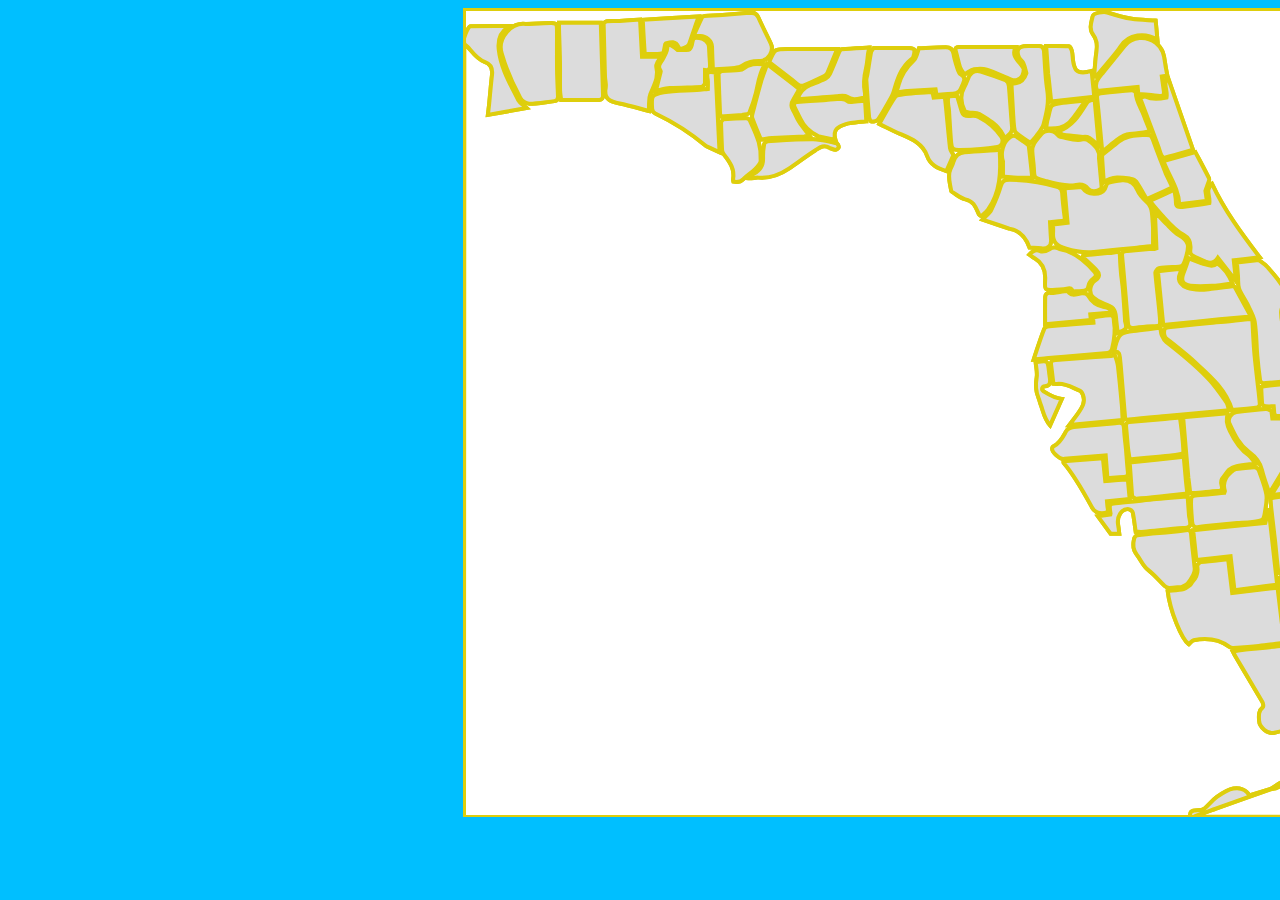
==== docs/index.html @ 660574b7 "Renamed "Map" folder to "docs/"" ====
<!DOCTYPE html>
<html lang="en">
    <head>
        <meta charset="UTF-8">
        <title>SVG Map</title>
        <link rel="stylesheet" href="css/style.css">
    </head>
    <body>
        <div class="mapdiv">

<svg width="911" xmlns="http://www.w3.org/2000/svg" height="809" id="screenshot-f3df4284-52a9-8089-8008-a3680976bd2d" viewBox="0 0 911 809" xmlns:xlink="http://www.w3.org/1999/xlink" fill="none" version="1.1"><g id="shape-f3df4284-52a9-8089-8008-a3680976bd2d" width="910" xml:space="preserve" height="808" rx="0" ry="0" style="fill: rgb(0, 0, 0);"><g id="shape-f3df4284-52a9-8089-8008-a368097797f8" style="display: none;"><g class="fills" id="fills-f3df4284-52a9-8089-8008-a368097797f8"><rect width="910" height="808" x="0" transform="matrix(1.000000, 0.000000, 0.000000, 1.000000, 0.000000, 0.000000)" style="fill: none;" ry="0" fill="none" rx="0" y="0"/></g></g><g id="shape-f3df4284-52a9-8089-8008-a3680979d0a4"><g class="fills" id="fills-f3df4284-52a9-8089-8008-a3680979d0a4">

<path d="M911,632C911,690.9296264648438,911,749.8591918945312,911,809C851.30859375,809,791.616943359375,809,731.5023193359375,808.6358642578125C738.0407104492188,805.8490600585938,745.0153198242188,803.463623046875,751.9608764648438,800.9964599609375C770.6529541015625,794.3568115234375,789.33251953125,787.6823120117188,808.32080078125,781.12548828125C815.2367553710938,780.635498046875,820.131591796875,777.1689453125,824.3982543945312,772.027099609375C826.8921508789062,771.2474365234375,829.0105590820312,770.4641723632812,831.1289672851562,769.6809692382812C830.939208984375,769.2869262695312,830.74951171875,768.892822265625,830.5597534179688,768.498779296875C828.3693237304688,769.66015625,826.178955078125,770.821533203125,823.6281127929688,772.0218505859375C821.0439453125,773.0993041992188,818.7180786132812,773.9664306640625,816.62109375,775.2174072265625C813.6514282226562,776.9888916015625,810.8505859375,779.04345703125,807.5745849609375,780.9686889648438C800.3086547851562,783.128173828125,793.4458618164062,785.2959594726562,786.4695434570312,787.4996337890625C782.9492797851562,781.1444091796875,776.1876220703125,779.5399780273438,770.3904418945312,780.5140380859375C764.5612182617188,781.493408203125,758.9403076171875,785.3704833984375,753.9064331054688,788.935546875C749.35302734375,792.160400390625,745.945556640625,796.9649658203125,741.5602416992188,800.4840698242188C739.8010864257812,801.8958740234375,736.7882690429688,802.15625,734.3310546875,802.2063598632812C728.1732177734375,802.33203125,726.3803100585938,803.8014526367188,727,809C485.068603515625,809,243.13726806640625,809,1,809C1,551.6417846679688,1,294.2835388183594,1.3504791259765625,36.47611999511719C2.85968017578125,37.14112854003906,4.11383056640625,38.17279052734375,5.1608428955078125,39.383575439453125C9.999969482421875,44.97969055175781,14.043106079101562,51.28739929199219,21.644485473632812,53.96728515625C27.259735107421875,55.94696044921875,29.764205932617188,60.30259704589844,29.048187255859375,66.52510070800781C27.915786743164062,76.36630249023438,27.115890502929688,86.24545288085938,26.135284423828125,96.10458374023438C25.798187255859375,99.49395751953125,25.341339111328125,102.87142944335938,24.860763549804688,106.91413879394531C37.984527587890625,104.56353759765625,50.34123229980469,102.350341796875,63.59965515136719,99.97561645507812C60.073272705078125,96.73419189453125,56.64421081542969,94.89813232421875,55.2218017578125,92.05734252929688C47.082977294921875,75.80267333984375,37.6590576171875,60.08396911621094,35.71354675292969,41.29731750488281C34.74650573730469,31.959091186523438,36.57356262207031,24.692855834960938,44.72825622558594,19.541946411132812C45.430419921875,19.098419189453125,45.8189697265625,18.158370971679688,45.9287109375,18.012619018554688C33.25282287597656,18.012619018554688,20.477264404296875,17.890968322753906,7.7122344970703125,18.20201873779297C6.4446563720703125,18.23291015625,4.94573974609375,20.746971130371094,4.07818603515625,22.385910034179688C2.80419921875,24.792701721191406,2.0027618408203125,27.44963836669922,1,30C1,20.335975646972656,1,10.671958923339844,1,1.005950927734375C304.2477111816406,1.00396728515625,607.4954223632812,1.00396728515625,911,1.00396728515625C911,206.358154296875,911,411.7164306640625,910.5982666015625,617.469482421875C909.56396484375,614.4254150390625,908.93115234375,610.986572265625,908.121826171875,606.5872192382812C879.876953125,611.5181274414062,851.67626953125,618.0384521484375,822.0752563476562,614.4358520507812C822.0752563476562,617.5361328125,821.892822265625,619.507568359375,822.1044311523438,621.4358520507812C823.6900024414062,635.8825073242188,825.2523803710938,650.3330078125,827.0198364257812,664.758056640625C828.9070434570312,680.1607055664062,830.9614868164062,695.5437622070312,833.1033325195312,710.9130249023438C833.2991333007812,712.3180541992188,834.4220581054688,714.4054565429688,835.5254516601562,714.7161865234375C838.5078125,715.555908203125,841.773193359375,716.1944580078125,844.818359375,715.8768920898438C864.311279296875,713.8442993164062,880.130859375,705.2246704101562,891.420166015625,688.9330444335938C892.91162109375,686.78076171875,893.5396728515625,684.8439331054688,892.1748046875,681.7717895507812C890.282470703125,677.5115356445312,888.493896484375,672.266845703125,889.30029296875,667.9349975585938C891.16845703125,657.8987426757812,894.356201171875,648.0670166015625,897.6578369140625,638.3734130859375C898.310302734375,636.4578247070312,902.0869140625,634.157470703125,904.0438232421875,634.4628295898438C907.2628173828125,634.9651489257812,908.9462890625,633.5162963867188,911,632M902.57861328125,687.5404052734375C904.1033935546875,682.7628784179688,905.628173828125,677.9853515625,907.153076171875,673.207763671875C906.6396484375,673.0692138671875,906.1259765625,672.9307250976562,905.6124267578125,672.7921752929688C904.400634765625,677.8535766601562,903.18896484375,682.9149169921875,901.157470703125,687.9622802734375C899.0589599609375,687.736083984375,896.96044921875,687.5098266601562,894.427978515625,687.2368774414062C893.600341796875,689.0573120117188,892.720458984375,690.9923095703125,891.8406982421875,692.9273681640625C892.128662109375,693.0618896484375,892.4166259765625,693.1964111328125,892.70458984375,693.3309326171875C893.568603515625,691.7742309570312,894.4326171875,690.217529296875,895.4605712890625,688.365478515625C897.03662109375,688.9306030273438,898.505859375,689.4574584960938,899.41455078125,690.3941650390625C893.8333740234375,701.7655029296875,888.252197265625,713.1368408203125,882.6710205078125,724.5081787109375C883.728759765625,724.3590698242188,884.279296875,723.8232421875,884.847900390625,723.30712890625C892.753662109375,716.1319580078125,893.05078125,705.224365234375,897.9197998046875,696.5481567382812C899.01611328125,694.5947875976562,899.34228515625,692.2092895507812,900.6690673828125,689.9666137695312C901.118408203125,689.3167724609375,901.5677490234375,688.6669311523438,902.57861328125,687.5404052734375M842.7186279296875,762.9429931640625C846.80078125,760.0930786132812,850.883056640625,757.2431030273438,854.965087890625,754.3931884765625C854.4005126953125,753.6993408203125,853.8359375,753.0054931640625,853.271240234375,752.3116455078125C849.506591796875,755.8665161132812,845.741943359375,759.42138671875,841.3756103515625,762.9552001953125C840.8392333984375,763.0620727539062,840.3028564453125,763.1688842773438,839.7664794921875,763.2757568359375C839.83740234375,763.4893798828125,839.908447265625,763.7029418945312,839.979248046875,763.9165649414062C840.65673828125,763.6167602539062,841.333984375,763.31689453125,842.7186279296875,762.9429931640625M853.75634765625,563.046142578125C868.60400390625,562.0106811523438,883.4552001953125,561.0226440429688,898.296630859375,559.9041137695312C901.708740234375,559.6469116210938,905.0869140625,558.941650390625,909,558.3662719726562C909,556.4983520507812,909.038818359375,554.7080078125,908.9937744140625,552.9197998046875C908.672119140625,540.1444702148438,908.17822265625,527.3712158203125,908.0462646484375,514.5941162109375C907.9276123046875,503.1134033203125,904.989501953125,492.353515625,900.343994140625,482.0093994140625C899.842529296875,480.892578125,897.677734375,479.7252197265625,896.42724609375,479.86431884765625C882.334716796875,481.43096923828125,868.283935546875,483.36993408203125,854.19384765625,484.960205078125C843.198974609375,486.20111083984375,832.157958984375,487.0269775390625,821.1512451171875,488.1702880859375C816.5101928710938,488.65234375,811.9046020507812,489.476318359375,807.5115356445312,490.11181640625C807.802734375,494.10162353515625,807.9281005859375,497.2408447265625,808.2781982421875,500.35491943359375C809.4761962890625,511.00933837890625,810.826416015625,521.6469116210938,811.9786376953125,532.3060302734375C813.0966796875,542.6480712890625,813.8953857421875,553.0277709960938,815.2383422851562,563.33837890625C815.4178466796875,564.7159423828125,817.8828125,566.6591796875,819.4385986328125,566.81103515625C822.494873046875,567.109375,825.65869140625,566.3543701171875,828.7734985351562,565.9952392578125C836.8012084960938,565.0698852539062,844.8265380859375,564.1227416992188,853.75634765625,563.046142578125M734.0072631835938,557.6701049804688C735.64892578125,563.787841796875,733.7073974609375,568.9246826171875,729.7298583984375,573.5416259765625C728.6521606445312,574.79248046875,727.9398803710938,576.4369506835938,726.6910400390625,577.4426879882812C724.9232177734375,578.8663940429688,722.9409790039062,580.4876098632812,720.8239135742188,580.9227905273438C715.5276489257812,582.01171875,710.1039428710938,582.4804077148438,704.7360229492188,583.197265625C707.025146484375,602.7353515625,718.6917114257812,631.4541625976562,725.8533325195312,636.2363891601562C727.474365234375,634.782958984375,728.8131103515625,632.5491943359375,730.5250244140625,632.2124633789062C743.3303833007812,629.6935424804688,755.5869750976562,630.6978759765625,766.4790649414062,638.9181518554688C767.4889526367188,639.6802978515625,769.0896606445312,640.0799560546875,770.3717041015625,639.9930419921875C778.782958984375,639.4227905273438,787.19775390625,638.8214111328125,795.5806884765625,637.9385375976562C803.916015625,637.0607299804688,812.21533203125,635.8408813476562,821.190673828125,634.68603515625C818.9725952148438,616.3237915039062,816.8073120117188,598.3982543945312,814.5492553710938,579.7052612304688C799.3768310546875,581.4529418945312,784.5559692382812,583.16015625,769.2236938476562,584.9263305664062C767.8262329101562,573.4299926757812,766.4702758789062,562.2747802734375,765.13037109375,551.2514038085938C755.37353515625,552.2412109375,746.6673583984375,553.0175170898438,738.001220703125,554.1110229492188C736.5908203125,554.2890014648438,735.3574829101562,555.8707275390625,734.0072631835938,557.6701049804688M703.463623046875,407.9998474121094C724.0926513671875,406.1061706542969,744.7216796875,404.2125244140625,766.0530395507812,402.2543640136719C764.9517822265625,398.870849609375,764.6825561523438,396.0253601074219,763.2499389648438,394.004638671875C758.1015625,386.7426452636719,753.0035400390625,379.36181640625,747.0770263671875,372.7516784667969C733.9732666015625,358.1361389160156,718.6366577148438,345.95660400390625,703.1682739257812,333.94842529296875C701.1618041992188,332.3907775878906,699.80126953125,329.71478271484375,698.7573852539062,327.2915344238281C697.8804931640625,325.2557373046875,697.9010009765625,322.83331298828125,697.4822998046875,320.3320007324219C696.471923828125,320.2403869628906,695.4938354492188,319.98480224609375,694.5578002929688,320.09295654296875C686.5323486328125,321.020263671875,678.5299682617188,322.1739807128906,670.49072265625,322.94952392578125C658.181884765625,324.1369323730469,655.3518676757812,326.39117431640625,652.4481201171875,338.1436462402344C652.0216064453125,339.8699645996094,651.7030639648438,341.6229248046875,651.2111206054688,343.9468688964844C656.573974609375,343.0523986816406,656.6782836914062,346.6502380371094,656.9979248046875,350.082275390625C657.3192749023438,353.5333557128906,657.68310546875,356.98077392578125,657.9760131835938,360.4342041015625C659.3302612304688,376.39849853515625,660.685302734375,392.36273193359375,661.9901733398438,408.3310852050781C662.2079467773438,410.996337890625,663.0013427734375,411.9412841796875,666.0709838867188,411.5833435058594C678.201416015625,410.168701171875,690.3790893554688,409.15960693359375,703.463623046875,407.9998474121094M690.0081176757812,219.29815673828125C689.6431274414062,214.34835815429688,689.4664916992188,209.37509155273438,688.853515625,204.45620727539062C688.3632202148438,200.52197265625,687.0202026367188,197.05615234375,683.81689453125,194.08609008789062C680.213134765625,190.7447509765625,676.3291625976562,186.9271240234375,674.5985107421875,182.51910400390625C671.7055053710938,175.150390625,667.0650634765625,171.98904418945312,659.5061645507812,172.3095245361328C659.3504638671875,172.31613159179688,659.1788940429688,172.1505889892578,659.03369140625,172.1756134033203C654.3636474609375,172.98043823242188,649.444580078125,173.1731719970703,645.1429443359375,174.90147399902344C643.2340087890625,175.66847229003906,642.8291625976562,179.71580505371094,641.2950439453125,181.97027587890625C637.4671020507812,187.59576416015625,624.0692138671875,186.88845825195312,620.4495849609375,181.0592041015625C619.9346923828125,180.23013305664062,618.910400390625,179.08346557617188,618.1790771484375,179.12364196777344C612.666015625,179.42645263671875,607.1672973632812,179.98953247070312,601.5202026367188,180.48388671875C602.5729370117188,192.29745483398438,603.5630493164062,203.40835571289062,604.5723266601562,214.73367309570312C599.6712646484375,215.34515380859375,595.126220703125,215.91217041015625,590.08349609375,216.54132080078125C590.08349609375,219.57730102539062,590.2435913085938,222.53765869140625,590.0536499023438,225.47540283203125C589.4725952148438,234.46185302734375,594.2637939453125,237.7965087890625,602.4523315429688,240.3436279296875C611.8019409179688,243.25192260742188,620.8699340820312,244.9111328125,630.5419311523438,243.92755126953125C644.1781005859375,242.54080200195312,657.8325805664062,241.33465576171875,671.472412109375,239.98260498046875C677.5078735351562,239.38436889648438,683.526611328125,238.61785888671875,690.0447998046875,237.871337890625C690.0447998046875,231.61529541015625,690.0447998046875,225.91644287109375,690.0081176757812,219.29815673828125M728.5282592773438,350.999755859375C744.4153442382812,365.8878173828125,762.1598510742188,379.2969665527344,769.1133422851562,402.0009765625C777.3380126953125,401.25592041015625,785.8703002929688,400.5960693359375,794.357177734375,399.5626525878906C795.3525390625,399.44146728515625,796.9188232421875,397.19647216796875,796.8259887695312,396.04876708984375C796.1880493164062,388.15826416015625,795.160888671875,380.2997741699219,794.2936401367188,372.4271545410156C793.2269897460938,362.744140625,791.9829711914062,353.0743408203125,791.2033081054688,343.3677062988281C790.3521118164062,332.7704162597656,789.9444580078125,322.1374816894531,789.329833984375,311.27947998046875C787.1112060546875,311.27947998046875,785.8218994140625,311.1711120605469,784.5563354492188,311.2984313964844C779.302734375,311.8268737792969,774.0623779296875,312.4916687011719,768.8057861328125,312.98492431640625C760.5744018554688,313.75732421875,752.3256225585938,314.3487243652344,744.09912109375,315.16668701171875C731.94140625,316.37548828125,719.78662109375,317.6303405761719,707.6558227539062,319.0772705078125C705.4236450195312,319.3435363769531,701.78173828125,320.2137451171875,701.4435424804688,321.5018615722656C700.5840454101562,324.77557373046875,700.1150512695312,328.30804443359375,704.04931640625,331.1891784667969C712.3182373046875,337.2447204589844,720.0565185546875,344.0248107910156,728.5282592773438,350.999755859375M795.2957763671875,252.00225830078125C788.299560546875,252.84951782226562,781.3033447265625,253.69674682617188,773.8931274414062,254.5941162109375C774.2821044921875,259.3446350097656,774.6617431640625,263.7662048339844,775.0013427734375,268.19085693359375C775.3223876953125,272.37408447265625,774.7140502929688,276.88861083984375,776.1110229492188,280.6671142578125C778.100341796875,286.04754638671875,781.7794189453125,290.77642822265625,784.3114624023438,295.9901123046875C787.12158203125,301.776611328125,790.7352294921875,307.59222412109375,791.712158203125,313.7575378417969C793.4527587890625,324.7421875,793.3342895507812,336.0109558105469,794.2577514648438,347.13897705078125C794.967041015625,355.6863098144531,795.9785766601562,364.2143859863281,797.1566162109375,372.70928955078125C797.2952270507812,373.70867919921875,799.3927001953125,375.2431640625,800.4968872070312,375.1737365722656C809.0700073242188,374.6344909667969,817.6889038085938,374.1842041015625,826.1575927734375,372.84588623046875C831.8792114257812,371.9416809082031,838.96044921875,373.66827392578125,842.482177734375,366.3299865722656C841.6015625,365.0096435546875,840.6083984375,363.5044250488281,839.5992431640625,362.0101013183594C830.23583984375,348.14581298828125,822.6325073242188,333.41693115234375,819.5684204101562,316.85137939453125C817.8468017578125,307.54339599609375,815.5558471679688,297.6102294921875,825.6929321289062,290.7962646484375C825.21923828125,289.6972961425781,824.7931518554688,288.814208984375,824.4512329101562,287.899658203125C820.1648559570312,276.4365539550781,812.0164184570312,267.6374206542969,804.1071166992188,258.720458984375C801.8258056640625,256.14849853515625,798.8148803710938,254.22381591796875,795.2957763671875,252.00225830078125M733.444091796875,196.99893188476562C728.7066040039062,197.65008544921875,723.9751586914062,198.350830078125,719.2296142578125,198.9365234375C715.5183715820312,199.39456176757812,712.717529296875,199.01718139648438,712.8787841796875,193.944091796875C712.9962768554688,190.24615478515625,711.9979858398438,186.5126953125,711.362548828125,181.7962646484375C702.897216796875,185.59939575195312,695.03662109375,189.130859375,686.7101440429688,192.87164306640625C691.1619262695312,198.06588745117188,695.1417236328125,202.895751953125,699.3228149414062,207.54449462890625C705.72998046875,214.66815185546875,711.8943481445312,222.0574951171875,720.5003051757812,226.8118896484375C726.3786010742188,230.0594482421875,728.2131958007812,234.78948974609375,727.3421020507812,241.7176513671875C727.11181640625,243.54953002929688,727.830810546875,246.57696533203125,729.1204833984375,247.32867431640625C733.5804443359375,249.92828369140625,738.4365234375,251.88232421875,743.2337646484375,253.85894775390625C747.3971557617188,255.57431030273438,751.3200073242188,255.4052734375,754.8421630859375,249.707275390625C761.2542724609375,257.9681091308594,767.0891723632812,265.4853210449219,773.030029296875,273.13897705078125C772.2832641601562,266.2944030761719,771.541015625,259.490966796875,770.7488403320312,252.2296142578125C779.4755249023438,251.23443603515625,787.41357421875,250.3292236328125,796.6658935546875,249.27410888671875C778.5331420898438,225.5849609375,761.435791015625,202.47943115234375,749.0294189453125,175.81808471679688C741.8053588867188,181.76983642578125,747.4763793945312,188.35494995117188,746.374755859375,195.03900146484375C742.6478881835938,195.64395141601562,738.4968872070312,196.3177490234375,733.444091796875,196.99893188476562M858.0101318359375,565.495849609375C844.106201171875,567.0320434570312,830.202392578125,568.5682373046875,816.0741577148438,570.1292114257812C817.5606689453125,582.4290161132812,819.1597900390625,594.013916015625,820.2774658203125,605.64501953125C820.7918701171875,610.998291015625,822.1574096679688,613.0472412109375,828.3128051757812,612.26953125C835.115234375,611.4100952148438,842.2928466796875,613.5819091796875,849.11181640625,612.7777709960938C867.2841796875,610.6346435546875,885.351318359375,607.600341796875,903.461181640625,604.9259033203125C906.689208984375,604.4490966796875,908.19482421875,603.0192260742188,908.096435546875,599.342529296875C907.81982421875,589.0217895507812,908,578.6889038085938,908,568.3607788085938C908,566.4246215820312,908,564.4884033203125,908,562C905.5064697265625,562,903.7099609375,561.889892578125,901.930419921875,562.0174560546875C887.574462890625,563.0469970703125,873.2216796875,564.1210327148438,858.0101318359375,565.495849609375M62.5919189453125,16C48.38630676269531,14.048828125,34.302093505859375,29.81561279296875,38.59584045410156,45.101287841796875C43.03810119628906,60.91566467285156,49.58473205566406,75.67158508300781,57.278167724609375,89.9693603515625C58.79264831542969,92.78396606445312,63.23069763183594,95.69332885742188,66.30685424804688,95.67880249023438C74.66244506835938,95.63937377929688,83.002197265625,93.97004699707031,91.3663330078125,93.12641906738281C94.52310180664062,92.80801391601562,95.12448120117188,91.03326416015625,95.01239013671875,88.36859130859375C94.64324951171875,79.59214782714844,94.14892578125,70.8154296875,94.042724609375,62.03471374511719C93.87966918945312,48.55302429199219,94.0556640625,35.06757354736328,93.97259521484375,21.584426879882812C93.93572998046875,15.602493286132812,93.20028686523438,14.875442504882812,87.40377807617188,15.030288696289062C79.45504760742188,15.242630004882812,71.511962890625,15.666679382324219,62.5919189453125,16M803.6358642578125,578.0088500976562C807.0218505859375,577.5700073242188,810.4078979492188,577.1312255859375,814.139892578125,576.6475830078125C811.3173828125,551.35888671875,808.5635375976562,526.6846313476562,805.8096313476562,502.0103759765625C805.626220703125,501.99853515625,805.4428100585938,501.98663330078125,805.2594604492188,501.9747314453125C804.3063354492188,506.253662109375,803.3532104492188,510.53253173828125,802.359130859375,514.995361328125C778.1372680664062,517.4207153320312,754.2034912109375,519.8172607421875,730.1846923828125,522.2223510742188C731.275146484375,532.4086303710938,732.2907104492188,541.8954467773438,733.3687744140625,551.9662475585938C744.8482666015625,550.7208251953125,756.0704956054688,549.5033569335938,767.5781860351562,548.2548828125C768.8722534179688,559.5186157226562,770.1461791992188,570.6064453125,771.4734497070312,582.1594848632812C782.1685180664062,580.752685546875,792.4532470703125,579.3998413085938,803.6358642578125,578.0088500976562M156.36080932617188,12.999992370605469C152.2010498046875,13.001457214355469,148.02294921875,12.787322998046875,143.89300537109375,13.138679504394531C142.68875122070312,13.241127014160156,140.62353515625,14.973594665527344,140.6397705078125,15.930290222167969C140.94073486328125,33.66961669921875,141.46493530273438,51.4056396484375,142.02783203125,69.13963317871094C142.1375732421875,72.59664916992188,143.43511962890625,76.21397399902344,142.76177978515625,79.46237182617188C140.30331420898438,91.32223510742188,147.59671020507812,93.67964172363281,156.72543334960938,95.50968933105469C166.37966918945312,97.44509887695312,175.8428955078125,100.33319091796875,186,102.96319580078125C186,100.03549194335938,185.85018920898438,97.72647094726562,186.0367431640625,95.44497680664062C186.28765869140625,92.37690734863281,186.21380615234375,89.10113525390625,187.30490112304688,86.31634521484375C190.81109619140625,77.36764526367188,196.21319580078125,68.95394897460938,193.20050048828125,58.56330871582031C192.828369140625,57.27973937988281,193.96002197265625,55.44569396972656,194.66192626953125,53.996063232421875C195.4219970703125,52.42631530761719,196.49508666992188,51.00811004638672,197.93301391601562,48.729225158691406C191.16049194335938,48.729225158691406,185.26394653320312,48.729225158691406,179.01885986328125,48.729225158691406C178.3614501953125,36.21693420410156,177.7330322265625,24.256912231445312,177.06781005859375,11.596633911132812C169.80282592773438,12.112876892089844,163.56146240234375,12.556388854980469,156.36080932617188,12.999992370605469M685.7001342773438,241.00827026367188C678.6282958984375,241.67266845703125,671.55908203125,242.36663818359375,664.4833374023438,242.98648071289062C661.7747802734375,243.2237548828125,658.8194580078125,243.08383178710938,659.0684814453125,247.06430053710938C659.2953491210938,250.6888427734375,659.71435546875,254.30105590820312,660.0316772460938,257.92022705078125C661.6915893554688,276.8492126464844,663.443115234375,295.7710266113281,664.9249267578125,314.7139892578125C665.2418212890625,318.7642517089844,666.7243041992188,320.48052978515625,670.7699584960938,320.0138854980469C677.0026245117188,319.29498291015625,683.2454833984375,318.1404113769531,689.4848022460938,318.13525390625C697.3328247070312,318.12872314453125,697.5953979492188,317.97320556640625,696.868896484375,309.2326354980469C695.638916015625,294.43536376953125,693.6348876953125,279.70306396484375,692.3341674804688,264.91021728515625C692.2014770507812,263.40167236328125,694.4078979492188,260.57647705078125,695.9376220703125,260.2442626953125C700.2601928710938,259.30548095703125,704.7904663085938,259.1579895019531,709.2479858398438,259.03759765625C720.1115112304688,258.7441711425781,720.3005981445312,258.8736267089844,723.19677734375,248.53094482421875C725.8447265625,239.07525634765625,727.2017211914062,233.40850830078125,715.715087890625,226.9124755859375C710.9747314453125,224.231689453125,707.2333374023438,219.69000244140625,703.2652587890625,215.76461791992188C699.2841796875,211.826416015625,695.586669921875,207.60162353515625,691.9049682617188,203.65274047851562C692.4293823242188,216.20892333984375,692.9391479492188,228.4134521484375,693.4359130859375,240.30816650390625C691.7623291015625,240.7568359375,691.443359375,240.90740966796875,691.1196899414062,240.91799926757812C689.6221923828125,240.967041015625,688.1234741210938,240.97711181640625,685.7001342773438,241.00827026367188M546.6891479492188,220.80450439453125C558.3604125976562,222.4923095703125,563.5694580078125,231.001220703125,566.5125732421875,239.54229736328125C571.1943359375,239.78668212890625,574.6858520507812,239.59881591796875,578.0255126953125,240.22308349609375C584.2734375,241.3909912109375,588.5173950195312,237.9896240234375,588.043701171875,231.92449951171875C587.5877685546875,226.0872802734375,587.3580932617188,220.232421875,587.0140991210938,214.12057495117188C591.4293823242188,213.68875122070312,595.0346069335938,213.30270385742188,598.6464233398438,212.99444580078125C601.1235961914062,212.78305053710938,601.9873657226562,211.82949829101562,601.6309204101562,209.10540771484375C600.561767578125,200.93438720703125,599.6475830078125,192.72994995117188,599.1038818359375,184.51007080078125C598.9013671875,181.44708251953125,597.671875,179.970458984375,595.017333984375,179.13926696777344C579.1254272460938,174.1630401611328,562.8870239257812,171.79299926757812,546.2047119140625,171.86825561523438C541.1841430664062,171.8909149169922,539.1929321289062,173.28695678710938,537.7427368164062,178.29806518554688C535.3743286132812,186.48248291015625,531.9769897460938,194.44921875,528.2092895507812,202.1123046875C526.5166625976562,205.55487060546875,522.881591796875,208.04244995117188,519.52978515625,211.5977783203125C528.8017578125,214.71484375,537.3865356445312,217.60092163085938,546.6891479492188,220.80450439453125M725.4918212890625,469.9796142578125C726.0534057617188,474.8511962890625,726.614990234375,479.7227783203125,727.2105712890625,484.88946533203125C730.3958740234375,484.88946533203125,733.0406494140625,485.0701904296875,735.65234375,484.8533935546875C741.9019775390625,484.334716796875,748.1246948242188,483.35369873046875,754.3804321289062,483.0941162109375C758.6646118164062,482.9163818359375,759.7861938476562,481.0213623046875,758.6005249023438,477.3988037109375C757.5023803710938,474.0439453125,757.9539184570312,471.3795166015625,760.466552734375,468.77142333984375C762.5155639648438,466.6444091796875,763.7552490234375,463.66339111328125,765.9718017578125,461.7938232421875C768.0616455078125,460.0311279296875,770.8451538085938,458.6290283203125,773.5234375,458.1195068359375C779.5436401367188,456.97430419921875,785.687744140625,456.48077392578125,792.550048828125,455.626220703125C789.7371215820312,452.18896484375,788.1015625,448.965087890625,785.4818115234375,447.2117919921875C776.54443359375,441.230224609375,771.506591796875,432.5918273925781,766.9296875,423.2443542480469C764.1862182617188,417.641357421875,762.156005859375,412.4483642578125,764.7767944335938,406.3778076171875C764.8587646484375,406.1878356933594,764.5203857421875,405.81640625,764.1890258789062,405.1489562988281C749.6409912109375,406.4889831542969,734.9547729492188,407.8417663574219,720.1317749023438,409.2071228027344C721.8522338867188,429.6327819824219,723.5147705078125,449.371337890625,725.4918212890625,469.9796142578125M651.4998168945312,347.08294677734375C650.3779907226562,347.37603759765625,649.269775390625,347.8500061035156,648.1323852539062,347.9352111816406C629.6563720703125,349.319580078125,611.1803588867188,350.711669921875,592.6937866210938,351.94219970703125C589.771240234375,352.1367492675781,587.642578125,352.630859375,588.0308227539062,356.0927429199219C588.7615356445312,362.6070861816406,589.6050415039062,369.1087951660156,590.4138793945312,375.7152099609375C591.7833862304688,375.8320617675781,592.7904052734375,376.1162109375,593.7286376953125,375.9671630859375C602.455322265625,374.5805969238281,609.3180541992188,379.74847412109375,616.7896728515625,382.6344299316406C618.184814453125,383.17333984375,619.2965087890625,385.232177734375,619.9267578125,386.8309020996094C622.84912109375,394.24432373046875,618.870361328125,399.9521179199219,614.8880615234375,405.5595703125C612.357666015625,409.1225280761719,609.664794921875,412.5701904296875,606.377197265625,416.9611511230469C624.9180908203125,415.2315368652344,642.24072265625,413.6155700683594,659.6334228515625,411.9930725097656C659.3477783203125,406.5636901855469,659.2537841796875,401.80108642578125,658.8181762695312,397.0699157714844C657.6219482421875,384.07806396484375,656.3939208984375,371.0867919921875,654.9291381835938,358.1234436035156C654.5083618164062,354.3994445800781,653.2407836914062,350.7710876464844,651.4998168945312,347.08294677734375M139,54.48541259765625C138.586669921875,41.11566162109375,138.17327880859375,27.74591064453125,137.774658203125,14.8526611328125C123.60235595703125,14.8526611328125,110.07308959960938,14.8526611328125,96,14.8526611328125C96,17.48786163330078,95.95404052734375,19.277023315429688,96.007568359375,21.063201904296875C96.32559204101562,31.67853546142578,96.78671264648438,42.291160583496094,96.96487426757812,52.90863037109375C97.12973022460938,62.73262023925781,96.91070556640625,72.56283569335938,97.052734375,82.38754272460938C97.09710693359375,85.45899963378906,97.7655029296875,88.52143859863281,98.19512939453125,91.96356201171875C111.19918823242188,91.96356201171875,123.65597534179688,92.0224609375,136.11151123046875,91.9227294921875C139.28213500976562,91.8973388671875,140.159912109375,89.80329895019531,140.037109375,86.82101440429688C139.60696411132812,76.376708984375,139.33316040039062,65.92593383789062,139,54.48541259765625M464.742919921875,84.21014404296875C457.1741943359375,84.80691528320312,449.5819091796875,85.20404052734375,442.0469970703125,86.08938598632812C438.56976318359375,86.49795532226562,433.6181640625,86.75968933105469,432.072021484375,88.98748779296875C426.359130859375,97.21939086914062,421.78839111328125,106.24392700195312,416.2845458984375,115.84962463378906C423.6485595703125,119.41610717773438,430.209228515625,122.91195678710938,437.02069091796875,125.82009887695312C448.13079833984375,130.56356811523438,459.65478515625,135.21337890625,464.002197265625,147.5714569091797C467.38446044921875,157.18614196777344,474.71392822265625,160.21568298339844,483.40277099609375,163.07040405273438C485.89056396484375,157.35072326660156,488.313720703125,151.77957153320312,490.39666748046875,146.99075317382812C489.0355224609375,144.39028930664062,487.2708740234375,142.4468231201172,487.0325927734375,140.33148193359375C485.5020751953125,126.73953247070312,484.31573486328125,113.10896301269531,482.9931640625,99.49333190917969C482.6636962890625,96.10227966308594,482.2490234375,92.71951293945312,481.8232421875,88.87982177734375C477.61578369140625,89.18978881835938,474.0985107421875,89.44891357421875,470.643310546875,89.70346069335938C469.56005859375,84.31341552734375,469.56005859375,84.31341552734375,464.742919921875,84.21014404296875M774.6199951171875,515.0011596679688C779.56494140625,514.640869140625,784.543212890625,514.5286865234375,789.4480590820312,513.8699951171875C800.444580078125,512.3932495117188,800.654541015625,512.3170166015625,801.7666015625,505.03662109375C802.70751953125,498.87640380859375,804.3182983398438,492.4171142578125,803.3466186523438,486.46331787109375C802.0010986328125,478.2183837890625,798.6769409179688,470.2635498046875,795.7955932617188,462.33148193359375C795.2626953125,460.8643798828125,792.7755737304688,459.1136474609375,791.2559204101562,459.1729736328125C785.17578125,459.41015625,779.0894775390625,460.111083984375,773.0769653320312,461.082763671875C771.2440185546875,461.3790283203125,769.4719848632812,462.8984375,767.9615478515625,464.19482421875C762.10888671875,469.2181396484375,759.3252563476562,475.3065185546875,761.8948974609375,483.09344482421875C762.0144653320312,483.4556884765625,761.6148071289062,483.9892578125,761.3196411132812,484.8375244140625C753.5538330078125,485.552734375,745.706298828125,486.52703857421875,737.8295288085938,486.93707275390625C728.076416015625,487.44482421875,727.8596801757812,487.327392578125,728.04638671875,496.73822021484375C728.1577758789062,502.35357666015625,728.6515502929688,507.9661865234375,729.1181640625,513.5680541992188C729.4521484375,517.5784912109375,731.2952880859375,519.9172973632812,735.810546875,519.02197265625C738.2316284179688,518.5418701171875,740.6990356445312,518.260986328125,743.157958984375,518.0128784179688C753.3350830078125,516.98583984375,763.5169677734375,516.0056762695312,774.6199951171875,515.0011596679688M778.7295532226562,642.0066528320312C775.9930419921875,642.4764404296875,773.2565307617188,642.9461669921875,769.864501953125,643.5285034179688C771.1011352539062,645.8236083984375,772.1021728515625,647.8473510742188,773.2495727539062,649.7843627929688C781.9473266601562,664.4674682617188,790.7260131835938,679.1032104492188,799.309326171875,693.8526611328125C800.1549072265625,695.3057250976562,800.6903076171875,698.485595703125,799.9566650390625,699.0604248046875C795.2181396484375,702.7728881835938,795.813232421875,707.836669921875,796.0897216796875,712.67138671875C796.4741821289062,719.394287109375,804.5133666992188,725.9818725585938,810.6658325195312,724.8553466796875C813.9039306640625,724.2623901367188,817.2987670898438,723.7122802734375,820.207763671875,722.2926025390625C827.8668823242188,718.5546264648438,835.8208618164062,717.23291015625,844.2261962890625,717.981201171875C845.712646484375,718.1135864257812,847.235107421875,717.86572265625,848.7169189453125,718.021484375C859.677734375,719.1736450195312,867.85107421875,712.1992797851562,877.119384765625,708.1858520507812C862.6939697265625,715.818603515625,847.624267578125,719.3947143554688,830.73095703125,716.1408081054688C829.1390380859375,704.360595703125,827.3984985351562,692.4482421875,825.9513549804688,680.50048828125C824.4833374023438,668.3809204101562,823.1564331054688,656.2396850585938,822.0645141601562,644.0812377929688C821.5453491210938,638.299560546875,820.381591796875,637.4490356445312,814.558837890625,638.2024536132812C802.9454956054688,639.7051391601562,791.2742919921875,640.7606811523438,778.7295532226562,642.0066528320312M756.8759155273438,311.17974853515625C766.8321533203125,310.3493347167969,776.7883911132812,309.5189208984375,787.8826293945312,308.5935974121094C782.1915283203125,298.07659912109375,777.0423583984375,288.48779296875,771.758056640625,278.9740295410156C771.43359375,278.389892578125,770.0025024414062,278.0792541503906,769.1519775390625,278.1824951171875C762.2800903320312,279.01678466796875,755.4429321289062,280.1713562011719,748.5581665039062,280.8551940917969C740.5294799804688,281.6526794433594,732.4600830078125,283.0091857910156,724.5073852539062,279.986328125C719.5011596679688,278.0834655761719,713.4502563476562,273.3272399902344,716.8804931640625,265.8632507324219C717.5297241210938,264.45062255859375,717.8380126953125,262.8813781738281,718.4884033203125,260.7903137207031C710.4179077148438,261.6400146484375,702.932373046875,262.42816162109375,694.934814453125,263.2701721191406C696.7328491210938,281.4161376953125,698.4808349609375,299.05682373046875,700.2664184570312,317.0775451660156C719.2619018554688,315.1756896972656,737.635498046875,313.3360595703125,756.8759155273438,311.17974853515625M636,149.84201049804688C637.2442016601562,141.52316284179688,631.1575927734375,137.33505249023438,626.0166625976562,132.86721801757812C624.5128784179688,131.5603485107422,621.466064453125,130.9271240234375,619.5068969726562,131.43954467773438C611.6015625,133.50721740722656,604.520751953125,129.86080932617188,597.0912475585938,128.794921875C596.120849609375,128.65570068359375,595.1679077148438,127.55572509765625,594.43994140625,126.70205688476562C589.8672485351562,121.34007263183594,582.1719970703125,121.31069946289062,577.8428955078125,126.72720336914062C575.5750122070312,129.56472778320312,573.0132446289062,132.2511749267578,571.2518920898438,135.3815460205078C569.9881591796875,137.6274871826172,569.2124633789062,140.51849365234375,569.3050537109375,143.0824737548828C569.5186767578125,148.99705505371094,570.7109985351562,154.876220703125,570.926025390625,160.7908477783203C571.2540283203125,169.81224060058594,571.1259765625,169.91200256347656,579.7095947265625,172.103515625C580.9918212890625,172.43087768554688,582.2372436523438,172.90011596679688,583.5062866210938,173.2818145751953C593.1478271484375,176.1818084716797,602.894287109375,178.8986053466797,613.03759765625,176.88888549804688C618.0380859375,175.8981170654297,621.6371459960938,176.1636199951172,625.0405883789062,180.71905517578125C627.6448364257812,184.20486450195312,633.9580078125,183.890625,637.4999389648438,181.09991455078125C638.1909790039062,180.55543518066406,638.6494750976562,179.20068359375,638.5709228515625,178.2742462158203C637.7916259765625,169.075927734375,636.876708984375,159.88909912109375,636,149.84201049804688M282.7815856933594,5.0456085205078125C275.0437927246094,5.697059631347656,267.310546875,6.4103546142578125,259.5667419433594,6.979949951171875C253.6239013671875,7.4170684814453125,247.6651611328125,7.6357421875,241.7203369140625,8.049568176269531C240.8253173828125,8.111869812011719,239.4681396484375,8.471084594726562,239.1700439453125,9.096084594726562C236.30877685546875,15.095359802246094,233.62908935546875,21.181243896484375,230.588134765625,27.928428649902344C233.479248046875,27.928428649902344,235.12652587890625,28.022369384765625,236.75994873046875,27.911758422851562C242.9993896484375,27.489242553710938,248.8870849609375,32.81544494628906,249.02703857421875,38.8480224609375C249.1947021484375,46.074058532714844,249.564453125,53.29541015625,249.8763427734375,61.27862548828125C257.67547607421875,60.81672668457031,264.5836181640625,60.54658508300781,271.4604797363281,59.92828369140625C274.0207824707031,59.69807434082031,277.0686340332031,59.347625732421875,278.92291259765625,57.84971618652344C284.41650390625,53.411895751953125,290.8609619140625,53.360382080078125,297.2110900878906,53.076263427734375C305.1702575683594,52.72016906738281,311.3084411621094,42.99980163574219,307.8172912597656,35.63694763183594C303.68865966796875,26.92963409423828,299.28045654296875,18.34954071044922,295.3656311035156,9.548744201660156C293.7416687011719,5.897956848144531,291.5547180175781,4.406463623046875,287.6996154785156,4.9702301025390625C286.3948669433594,5.161033630371094,285.0395202636719,5.005561828613281,282.7815856933594,5.0456085205078125M243.39779663085938,138.18836975097656C247.56951904296875,140.14349365234375,251.74124145507812,142.09860229492188,256.5548095703125,144.35450744628906C255.1910400390625,116.6671142578125,253.90219116210938,90.5001220703125,252.617431640625,64.41659545898438C243.873046875,63.41070556640625,243.46585083007812,63.94725036621094,244.77340698242188,71.9871826171875C245.21478271484375,74.70111083984375,244.84326171875,77.5472412109375,244.84326171875,80.9405517578125C240.94573974609375,81.31463623046875,237.38143920898438,81.75392150878906,233.80368041992188,81.98202514648438C222.74951171875,82.686767578125,211.4442138671875,82.09976196289062,200.69708251953125,84.28250122070312C188.12908935546875,86.83506774902344,188.228759765625,87.87864685058594,189.1351318359375,100.71072387695312C189.2550048828125,102.40800476074219,190.80740356445312,104.763427734375,192.32781982421875,105.48678588867188C210.52496337890625,114.14422607421875,227.40789794921875,124.79220581054688,243.39779663085938,138.18836975097656M700.7835083007812,82.70159912109375C700.1368408203125,78.03616333007812,699.4901733398438,73.3707275390625,698.8121948242188,68.47915649414062C701.1139526367188,68.13595581054688,702.6986083984375,67.899658203125,704.3781127929688,67.64926147460938C703.5606689453125,63.224639892578125,702.566162109375,59.03645324707031,702.0507202148438,54.79014587402344C701.1256713867188,47.16883850097656,699.8671875,40.36607360839844,692.8712768554688,34.989959716796875C683.2875366210938,27.625045776367188,669.1516723632812,28.38018798828125,661.5647583007812,37.989715576171875C654.6034545898438,46.80686950683594,647.3451538085938,55.38934326171875,640.3698120117188,64.19566345214844C636.163330078125,69.50628662109375,630.3861694335938,74.37344360351562,633.96826171875,83.09588623046875C647.3802490234375,81.7181396484375,660.9971923828125,80.31935119628906,674.6487426757812,78.9169921875C674.9482421875,82.16429138183594,675.1552734375,84.40924072265625,675.319091796875,86.18597412109375C679.0810546875,86.39263916015625,682.3096313476562,86.48777770996094,685.52197265625,86.76799011230469C689.2484130859375,87.09304809570312,692.9566650390625,87.62057495117188,696.6801147460938,87.98553466796875C699.9114379882812,88.30224609375,701.3352661132812,86.773681640625,700.7835083007812,82.70159912109375M808.133544921875,402.4342956542969C806.3239135742188,401.9591064453125,804.4682006835938,400.94732666015625,802.7122192382812,401.0978698730469C793.0021362304688,401.9305114746094,783.30810546875,402.9752197265625,773.62548828125,404.09368896484375C768.3930053710938,404.69805908203125,764.2530517578125,410.8484802246094,766.5006103515625,415.6346740722656C771.4002685546875,426.0685729980469,775.8745727539062,436.6278991699219,785.9400634765625,443.961181640625C791.8543701171875,448.27008056640625,797.1277465820312,454.087646484375,799.0347290039062,462.1114501953125C800.8263549804688,469.650146484375,803.624755859375,476.949462890625,806.3125,485.39892578125C812.68017578125,474.7396240234375,818.5744018554688,464.985107421875,824.303955078125,455.134765625C824.9931030273438,453.9500732421875,825.0714111328125,452.22314453125,824.9533081054688,450.78692626953125C824.2894287109375,442.7142333984375,823.5574951171875,434.64508056640625,822.6905517578125,426.5917663574219C822.1010131835938,421.1154479980469,821.2520141601562,415.6670227050781,820.564453125,410.5443420410156C816.3821411132812,410.5443420410156,812.8535766601562,410.5443420410156,809.3614501953125,410.5443420410156C809.0587158203125,407.79119873046875,808.8057861328125,405.4913330078125,808.133544921875,402.4342956542969M702.4791870117188,164.92913818359375C698.7099609375,155.02586364746094,694.802001953125,145.17254638671875,691.214111328125,135.2040252685547C688.1651611328125,126.73283386230469,688.293701171875,126.29827880859375,679.5069580078125,127.11161804199219C671.3786010742188,127.864013671875,662.8892211914062,127.75836181640625,656.0020751953125,133.5384979248047C650.9953002929688,137.7405548095703,645.71533203125,141.6160125732422,640.6438598632812,145.74359130859375C639.8612060546875,146.38059997558594,639.0426025390625,147.61732482910156,639.09130859375,148.53140258789062C639.5314331054688,156.7926025390625,640.1612548828125,165.04371643066406,640.7955932617188,174.1622772216797C649.77392578125,167.6271514892578,658.5126342773438,169.2005615234375,667.148681640625,170.65223693847656C669.2713012695312,171.00904846191406,672.0089111328125,171.90127563476562,673.0931396484375,173.4854736328125C676.9462280273438,179.11495971679688,680.2073974609375,185.14959716796875,683.7589111328125,191.14242553710938C692.883056640625,186.97845458984375,700.8508911132812,183.3421630859375,709.4013671875,179.44000244140625C707.0693969726562,174.52719116210938,704.9507446289062,170.06378173828125,702.4791870117188,164.92913818359375M719.0479125976562,578.9981689453125C720.9317626953125,577.8510131835938,723.2064819335938,577.0518188476562,724.60888671875,575.4761962890625C726.7891845703125,573.0267944335938,728.6145629882812,570.1728515625,730.129638671875,567.2515258789062C731.1162719726562,565.3490600585938,731.9090576171875,562.9655151367188,731.71826171875,560.8961181640625C730.6594848632812,549.4097290039062,729.0828857421875,537.9697265625,728.10302734375,526.4780883789062C727.767578125,522.544189453125,726.22998046875,521.6541748046875,722.7232666015625,522.1792602539062C717.8394775390625,522.91064453125,712.9298706054688,523.5065307617188,708.0138549804688,523.9786376953125C696.8442993164062,525.0510864257812,685.6527099609375,525.9111938476562,674.50390625,527.1597900390625C673.2474975585938,527.3004760742188,671.5510864257812,529.2050170898438,671.1835327148438,530.5901489257812C669.7098388671875,536.143798828125,669.6310424804688,541.4766235351562,673.6419067382812,546.461669921875C677.7269897460938,551.5390014648438,679.87646484375,557.8670654296875,685.4143676757812,562.1724243164062C691.3170776367188,566.7614135742188,696.1512451171875,572.707763671875,701.6282348632812,577.8745727539062C702.8124389648438,578.99169921875,704.7472534179688,579.8822021484375,706.3387451171875,579.8861694335938C710.28466796875,579.89599609375,714.2320556640625,579.3329467773438,719.0479125976562,578.9981689453125M563.21533203125,65.48797607421875C560.9735717773438,72.76052856445312,556.0198974609375,76.11817932128906,548.3934936523438,75.23818969726562C548.9908447265625,85.73876953125,549.5457153320312,95.76583862304688,550.1393432617188,105.79061889648438C550.38330078125,109.91087341308594,550.5685424804688,114.04315185546875,551.0570678710938,118.136962890625C551.3235473632812,120.37007141113281,551.4602661132812,123.37513732910156,552.8836059570312,124.57379150390625C557.39013671875,128.36891174316406,562.47509765625,131.47718811035156,567.2723388671875,134.80667114257812C569.5084228515625,132.35354614257812,571.6288452148438,130.45481872558594,573.2206420898438,128.18531799316406C575.9156494140625,124.34286499023438,579.4112548828125,120.5657958984375,580.556396484375,116.22938537597656C583.4906005859375,105.11857604980469,586.24365234375,94.04249572753906,584.2575073242188,82.04946899414062C582.13330078125,69.2235107421875,582.0134887695312,56.068084716796875,580.9521484375,43.061912536621094C580.6820678710938,39.751617431640625,579.4822998046875,37.58280944824219,575.3707275390625,37.91084289550781C570.5758056640625,38.29339599609375,565.6942138671875,37.672637939453125,560.9166870117188,38.15110778808594C558.8182983398438,38.36126708984375,555.7857666015625,39.7860107421875,555.1468505859375,41.42633056640625C554.29931640625,43.60240936279297,554.8561401367188,46.73651123046875,555.7825927734375,49.0731201171875C556.6524047851562,51.26701354980469,559.2274169921875,52.74977111816406,560.2620849609375,54.921783447265625C561.744140625,58.03314208984375,562.5081176757812,61.486541748046875,563.21533203125,65.48797607421875M341.63824462890625,128.2367401123047C343.51171875,128.06114196777344,345.3851318359375,127.88554382324219,346.411865234375,127.789306640625C342.9237060546875,123.14212036132812,339.1807861328125,118.63369750976562,335.9993896484375,113.75885009765625C333.6500244140625,110.15899658203125,332.3245849609375,105.89566040039062,330.01312255859375,102.26522827148438C327.34405517578125,98.0731201171875,328.15631103515625,94.56758117675781,330.6986083984375,90.79179382324219C332.70989990234375,87.80474853515625,334.33447265625,84.55734252929688,336.3211669921875,81.09349060058594C325.74664306640625,72.89010620117188,315.4007568359375,64.8641357421875,304.173583984375,56.15447998046875C302.0296630859375,62.140899658203125,299.9943542480469,67.00486755371094,298.5457458496094,72.03768920898438C295.4414978027344,82.82269287109375,292.60528564453125,93.68572998046875,289.75079345703125,104.54086303710938C289.2976989746094,106.26400756835938,288.6759338378906,108.3494873046875,289.23248291015625,109.86279296875C292.018798828125,117.43914794921875,295.1714782714844,124.88076782226562,297.8817138671875,131.59295654296875C301.99725341796875,131.00534057617188,305.503173828125,130.25071716308594,309.0408020019531,130.04730224609375C319.6292419433594,129.4384002685547,330.2301025390625,129.04515075683594,341.63824462890625,128.2367401123047M662.9564208984375,440.80535888671875C662.3043212890625,434.4025573730469,661.40380859375,428.0126953125,661.0697631835938,421.5933532714844C660.7348022460938,415.1546936035156,660.02197265625,414.4012145996094,653.8089599609375,415.01580810546875C639.5153198242188,416.4296569824219,625.2039794921875,417.6629638671875,610.9046630859375,419.0202941894531C607.463623046875,419.3468933105469,604.8226928710938,420.1326599121094,602.7532348632812,423.911376953125C599.7350463867188,429.4223937988281,596.8438110351562,435.5261535644531,590.433837890625,438.39874267578125C589.8247680664062,438.6717529296875,589.2642211914062,439.65380859375,589.1685180664062,440.37164306640625C588.6478271484375,444.27685546875,596.8844604492188,451.2703857421875,600.9519653320312,450.897705078125C614.8547973632812,449.6236572265625,628.7780151367188,448.5714111328125,642.6796264648438,447.4356689453125C643.2822875976562,455.2637939453125,643.8253784179688,462.31787109375,644.4259033203125,470.1180419921875C650.027587890625,469.7340087890625,655.4000244140625,469.17987060546875,660.7820434570312,469.060302734375C664.53076171875,468.97705078125,665.19482421875,467.193115234375,664.8679809570312,463.9444580078125C664.12451171875,456.5538330078125,663.6036376953125,449.1407470703125,662.9564208984375,440.80535888671875M650.9993286132812,313.7227783203125C650.6962280273438,311.05865478515625,651.2594604492188,307.174560546875,647.560546875,307.2093811035156C641.7567138671875,307.26397705078125,635.9638061523438,308.4785461425781,630.0083618164062,309.2215881347656C630.2010498046875,311.5757751464844,630.3265380859375,313.1091003417969,630.459716796875,314.73583984375C616.4110717773438,315.8460693359375,602.7476196289062,316.82177734375,589.1115112304688,318.09075927734375C586.3621826171875,318.3466491699219,581.9759521484375,319.01715087890625,581.3084716796875,320.68359375C577.3477783203125,330.5728759765625,574.2595825195312,340.81158447265625,570.6614379882812,351.5812072753906C576.1092529296875,351.0002746582031,580.6695556640625,350.43560791015625,585.2444458007812,350.0397644042969C604.9779052734375,348.332275390625,624.7100830078125,346.60028076171875,644.4581298828125,345.078369140625C647.4041137695312,344.851318359375,648.3843383789062,343.64459228515625,649.0286865234375,341.0194091796875C651.1654663085938,332.3146057128906,652.753173828125,323.607666015625,650.9993286132812,313.7227783203125M516.0936279296875,206.89697265625C516.8001098632812,207.31561279296875,517.9356079101562,208.25015258789062,518.1473999023438,208.07403564453125C520.544677734375,206.080322265625,523.2818603515625,204.24996948242188,525.01708984375,201.744873046875C537.4816284179688,183.75030517578125,538.11474609375,163.39788818359375,536.6207275390625,142.4790496826172C535.7720336914062,142.29795837402344,535.1355590820312,142.01351928710938,534.5196533203125,142.0528106689453C523.615234375,142.7482147216797,512.7216796875,143.68898010253906,501.8077392578125,144.1332244873047C495.1016845703125,144.40618896484375,491.955322265625,147.9733123779297,490.4171142578125,153.99501037597656C489.80859375,156.3773651123047,488.5880126953125,158.61819458007812,487.52764892578125,160.8676300048828C484.03265380859375,168.28175354003906,487.21368408203125,175.48716735839844,488.171630859375,182.758056640625C488.2259521484375,183.17041015625,488.65765380859375,183.65460205078125,489.044921875,183.8829345703125C493.4757080078125,186.49591064453125,497.6669921875,190.41845703125,502.43896484375,191.35324096679688C511.2149658203125,193.0723876953125,512.9393920898438,199.959228515625,516.0936279296875,206.89697265625M444.76763916015625,83.00686645507812C454.0679931640625,82.44992065429688,463.368408203125,81.8929443359375,472.586669921875,81.34089660644531C472.9619140625,83.5020751953125,473.2379150390625,85.09130859375,473.5396728515625,86.82875061035156C479.08447265625,86.42181396484375,484.337646484375,85.68283081054688,489.58154296875,85.74430847167969C495.6251220703125,85.81517028808594,497.6256103515625,81.97383117675781,499.3607177734375,77.30998229980469C500.8739013671875,73.24273681640625,503.588623046875,69.49334716796875,497.56256103515625,66.24945068359375C495.57073974609375,65.17724609375,494.7578125,61.484771728515625,493.90228271484375,58.830352783203125C492.53509521484375,54.588287353515625,491.23272705078125,50.267051696777344,490.5494384765625,45.878631591796875C489.8072509765625,41.11229705810547,486.63922119140625,39.13249206542969,482.7132568359375,39.145416259765625C473.30938720703125,39.17638397216797,463.9078369140625,39.88777160644531,455.9619140625,40.25685119628906C454.18115234375,44.82035827636719,453.722900390625,49.55662536621094,451.11572265625,51.9981689453125C443.7403564453125,58.90484619140625,438.3760986328125,66.72354125976562,435.731201171875,76.44534301757812C435.1175537109375,78.70100402832031,434.41156005859375,80.93156433105469,433.3939208984375,84.37014770507812C437.75335693359375,83.8150634765625,440.79681396484375,83.42752075195312,444.76763916015625,83.00686645507812M881.998291015625,444.1739501953125C879.317626953125,443.7259521484375,876.636962890625,443.2779541015625,873.531005859375,442.7589111328125C873.531005859375,446.2589111328125,873.531005859375,448.46490478515625,873.531005859375,450.7821044921875C858.95263671875,452.219482421875,844.811279296875,453.57135009765625,830.6863403320312,455.0780029296875C829.4074096679688,455.21435546875,827.7444458007812,456.035400390625,827.089111328125,457.06591796875C820.9843139648438,466.66522216796875,815.0611572265625,476.38006591796875,808.3660278320312,487.226806640625C838.8118896484375,482.941162109375,868.4052734375,481.978515625,898.365234375,476.7647705078125C892.6392822265625,465.318603515625,887.5181884765625,455.08154296875,881.998291015625,444.1739501953125M726.0009155273438,507.31695556640625C725.5523071289062,501.123779296875,725.103759765625,494.9306640625,724.6434326171875,488.5750732421875C713.7564697265625,489.4564208984375,703.5513305664062,490.177978515625,693.3682250976562,491.133544921875C680.7163696289062,492.3206787109375,668.1009521484375,493.93896484375,655.4349365234375,494.9190673828125C646.2051391601562,495.63330078125,645.8614501953125,495.72796630859375,647.5270385742188,505.272216796875C647.6000366210938,505.6904296875,647.3809814453125,506.1595458984375,647.3076171875,506.552978515625C643.3359985351562,507.12982177734375,639.5126342773438,507.68511962890625,634.9111328125,508.3533935546875C639.625244140625,514.7850952148438,643.8792114257812,520.5889892578125,647.6298828125,525.7061157226562C650.7593994140625,525.7061157226562,653.1345825195312,525.7061157226562,656.2789306640625,525.7061157226562C655.864501953125,522.4827270507812,655.6300659179688,519.7349853515625,655.14208984375,517.0330810546875C653.54638671875,508.198486328125,658.461181640625,500.58056640625,665.7852783203125,501.1583251953125C667.2717895507812,501.2755126953125,669.5523071289062,503.188720703125,669.8395385742188,504.60418701171875C671.1082153320312,510.85699462890625,671.7824096679688,517.2304077148438,672.705810546875,523.8018188476562C675.5889892578125,523.8018188476562,678.4041137695312,524.0177001953125,681.1763916015625,523.764892578125C694.161376953125,522.58056640625,707.1188354492188,521.05712890625,720.1182861328125,520.0848388671875C727.0640869140625,519.5653076171875,728.178955078125,518.5886840820312,726.7376098632812,511.62738037109375C726.5035400390625,510.49700927734375,726.2510375976562,509.37042236328125,726.0009155273438,507.31695556640625M505.98974609375,68.55519104003906C504.40606689453125,72.19978332519531,503.18603515625,76.0615234375,501.16558837890625,79.44534301757812C496.442626953125,87.3553466796875,497.973388671875,95.04438781738281,501.52325439453125,102.64897155761719C502.018798828125,103.71060180664062,504.2255859375,104.25726318359375,505.72918701171875,104.50770568847656C509.28173828125,105.09938049316406,513.514892578125,104.30049133300781,516.3558349609375,105.967529296875C525.155029296875,111.13076782226562,534.1744384765625,116.33580017089844,539.413818359375,125.75491333007812C540.2294921875,127.22128295898438,540.9285888671875,128.75245666503906,541.731201171875,130.35247802734375C546.1543579101562,126.25244140625,549.5830078125,124.5169677734375,549.0962524414062,119.4305419921875C547.7750244140625,105.62677001953125,547.120361328125,91.75978088378906,545.8602905273438,77.94898986816406C545.6715087890625,75.88018798828125,544.0961303710938,72.87875366210938,542.3975219726562,72.18719482421875C534.34716796875,68.90977478027344,526.0906982421875,66.09512329101562,517.7876586914062,63.499237060546875C513.0794677734375,62.02728271484375,508.96160888671875,63.47198486328125,505.98974609375,68.55519104003906M405.1583251953125,44.94432067871094C405.45147705078125,43.55946350097656,405.74462890625,42.17460632324219,406.2901611328125,39.59748840332031C396.5738525390625,40.11515808105469,387.69287109375,40.49369812011719,378.8370361328125,41.19197082519531C377.843017578125,41.270355224609375,376.6578369140625,43.01385498046875,376.12890625,44.23170471191406C372.9610595703125,51.52598571777344,370.0948486328125,58.95391845703125,366.8060302734375,66.19093322753906C365.9971923828125,67.9708251953125,364.2486572265625,69.7313232421875,362.48785400390625,70.59304809570312C357.5863037109375,72.99188232421875,352.45556640625,74.92411804199219,347.40753173828125,77.02159118652344C341.1409912109375,79.62530517578125,336.79840087890625,83.99128723144531,334.4337158203125,91.23234558105469C340.484375,90.7979736328125,346.0455322265625,90.43975830078125,351.59912109375,89.9898681640625C358.83978271484375,89.40330505371094,366.066650390625,88.61424255371094,373.315185546875,88.1708984375C376.93316650390625,87.94961547851562,381.5782470703125,86.91607666015625,384.0291748046875,88.66864013671875C390.265625,93.12799072265625,395.8316650390625,90.45280456542969,401.92999267578125,89.59840393066406C401.92999267578125,87.5352783203125,402.2078857421875,85.98416137695312,401.88427734375,84.57077026367188C399.979736328125,76.25271606445312,401.134765625,68.16635131835938,403.0657958984375,60.00872802734375C404.16107177734375,55.3814697265625,404.4088134765625,50.5535888671875,405.1583251953125,44.94432067871094M410.06744384765625,40.15663146972656C409.3795166015625,41.51585388183594,408.3262939453125,42.80867004394531,408.0650634765625,44.245460510253906C406.7396240234375,51.536094665527344,405.629150390625,58.86566162109375,404.42138671875,66.17796325683594C404.074462890625,68.27882385253906,403.211181640625,70.39529418945312,403.34027099609375,72.45730590820312C404.10357666015625,84.65217590332031,405.0157470703125,96.839599609375,406.08636474609375,109.01118469238281C406.2335205078125,110.68431091308594,407.5921630859375,113.64535522460938,408.300537109375,113.61885070800781C410.6285400390625,113.53179931640625,413.85302734375,113.04295349121094,415.04205322265625,111.4478759765625C418.5867919921875,106.69259643554688,421.428466796875,101.39453125,424.34820556640625,96.19807434082031C426.696044921875,92.01968383789062,429.556396484375,87.89846801757812,430.7919921875,83.37055969238281C434.10528564453125,71.22857666015625,437.838623046875,59.51422119140625,448.20538330078125,51.27296447753906C448.981689453125,50.65583801269531,450.01824951171875,49.979835510253906,450.2529296875,49.140785217285156C450.92889404296875,46.72358703613281,451.7015380859375,44.16343688964844,451.45660400390625,41.75923156738281C451.3802490234375,41.009429931640625,448.1888427734375,40.0985107421875,446.413818359375,40.07762908935547C434.6005859375,39.938629150390625,422.7847900390625,40.021087646484375,410.06744384765625,40.15663146972656M638.0000610351562,130.55859375C638.380615234375,134.45082092285156,638.7611694335938,138.3430633544922,639.3218383789062,144.07742309570312C643.6588745117188,140.29702758789062,646.7957763671875,137.0819854736328,650.40380859375,134.53408813476562C655.4133911132812,130.99636840820312,659.64404296875,126.15811157226562,666.653076171875,125.8785400390625C673.3074340820312,125.61312866210938,679.92236328125,124.36105346679688,687.1229858398438,123.47273254394531C684.8707275390625,117.82015991210938,682.631103515625,112.68597412109375,680.7720947265625,107.41754150390625C678.1028442382812,99.85295104980469,672.9121704101562,93.18881225585938,672.753662109375,84.66473388671875C672.7367553710938,83.75668334960938,670.1642456054688,82.04501342773438,668.8914794921875,82.14590454101562C658.5404052734375,82.96640014648438,648.208251953125,84.05789184570312,637.889892578125,85.23809814453125C635.1748046875,85.54867553710938,633.7095947265625,86.86595153808594,634.0994262695312,90.26618957519531C635.6015625,103.36592102050781,636.7306518554688,116.5084228515625,638.0000610351562,130.55859375M681.7147827148438,450.008056640625C689.771728515625,449.29058837890625,697.8358764648438,448.6441650390625,705.8826293945312,447.82611083984375C709.967529296875,447.4107666015625,714.055908203125,446.84814453125,718.06396484375,445.98614501953125C719.0513916015625,445.7738037109375,720.4768676757812,444.0953369140625,720.4312744140625,443.1522216796875C720.1369018554688,437.0587158203125,719.574951171875,430.9732666015625,718.9336547851562,424.9028625488281C718.3917236328125,419.7726135253906,717.6239624023438,414.6662292480469,716.9451904296875,409.4652404785156C711.3386840820312,410.03204345703125,706.5777587890625,410.5660400390625,701.8067016601562,410.98516845703125C689.9683837890625,412.02520751953125,678.1282958984375,413.04876708984375,666.2823486328125,413.9964599609375C663.2578125,414.2384033203125,662.8555908203125,416.0802917480469,663.0702514648438,418.49139404296875C663.7138671875,425.72003173828125,664.2957153320312,432.95501708984375,665.0347290039062,440.1739501953125C665.3980102539062,443.722412109375,666.0552368164062,447.2408447265625,666.6727905273438,451.40234375C671.6211547851562,450.92645263671875,676.2039794921875,450.4857177734375,681.7147827148438,450.008056640625M695.815185546875,139.7254180908203C696.6148071289062,142.2552032470703,697.1546630859375,144.9145050048828,698.3240966796875,147.2599334716797C698.9054565429688,148.42608642578125,700.8885498046875,149.96340942382812,701.8175659179688,149.7212677001953C711.5105590820312,147.19461059570312,721.1182250976562,144.34056091308594,730.0203857421875,141.78643798828125C721.6570434570312,117.65966796875,713.4520263671875,93.98973083496094,705.2470092773438,70.31977844238281C704.6202392578125,70.38430786132812,703.993408203125,70.44882202148438,703.3665771484375,70.51333618164062C700.3692626953125,76.6651611328125,704.8788452148438,83.33676147460938,703.5093383789062,89.514404296875C696.3425903320312,91.03021240234375,689.5949096679688,92.13992309570312,682.833251953125,88.66925048828125C681.4801025390625,87.9747314453125,679.034423828125,89.40890502929688,677.0877685546875,89.86264038085938C683.4234008789062,106.77093505859375,689.4615478515625,122.88504028320312,695.815185546875,139.7254180908203M723.0010986328125,473.34844970703125C722.2720947265625,465.34979248046875,721.5430297851562,457.35113525390625,720.7637329101562,448.80126953125C702.5267333984375,450.7197265625,684.9216918945312,452.5716552734375,666.7051391601562,454.48797607421875C667.4928588867188,465.62652587890625,668.248779296875,476.3111572265625,669.0033569335938,486.99591064453125C669.0384521484375,487.49267578125,668.873046875,488.27734375,669.1209106445312,488.43975830078125C670.443359375,489.3065185546875,671.9237060546875,490.76275634765625,673.2478637695312,490.663330078125C682.6099853515625,489.9603271484375,691.9495849609375,488.9488525390625,701.2918090820312,487.9920654296875C708.7766723632812,487.2255859375,716.255126953125,486.3974609375,724.3396606445312,485.5321044921875C723.8536987304688,481.42462158203125,723.4307250976562,477.8494873046875,723.0010986328125,473.34844970703125M241.99835205078125,75.28646850585938C241.99835205078125,71.0057373046875,241.99835205078125,66.72500610351562,241.99835205078125,62.08757019042969C246.370849609375,62.723785400390625,247.31387329101562,60.201385498046875,247.02703857421875,56.41224670410156C246.59011840820312,50.641143798828125,246.265380859375,44.85926818847656,246.02142333984375,39.07655334472656C245.82833862304688,34.499244689941406,241.4539794921875,30.39000701904297,236.1416015625,30.00263214111328C230.09439086914062,29.561676025390625,230.19439697265625,29.639190673828125,228.85888671875,37.00233459472656C228.53570556640625,38.784149169921875,227.0255126953125,41.568389892578125,225.76589965820312,41.74134826660156C221.45553588867188,42.333221435546875,217.0137939453125,41.968292236328125,214.42630004882812,41.968292236328125C211.54891967773438,39.81310272216797,209.840576171875,37.596282958984375,207.77261352539062,37.184112548828125C203.74679565429688,36.3817138671875,204.47259521484375,39.91674041748047,203.81304931640625,42.43363952636719C203.061767578125,45.300559997558594,201.55712890625,48.00580596923828,200.14300537109375,50.65483093261719C198.06884765625,54.54026794433594,193.59384155273438,57.843841552734375,197.72967529296875,63.01066589355469C198.11355590820312,63.490234375,197.4136962890625,64.86376953125,197.1741943359375,65.81141662597656C195.78073120117188,71.32545471191406,194.37448120117188,76.83627319335938,192.8291015625,82.912109375C197.968017578125,81.82073974609375,202.22103881835938,80.37541198730469,206.54730224609375,80.10610961914062C217.1317138671875,79.44721984863281,227.75445556640625,79.41990661621094,238.3486328125,78.88037109375C239.60369873046875,78.81646728515625,240.7769775390625,77.14617919921875,241.99835205078125,75.28646850585938M644.4642333984375,54.92791748046875C648.8384399414062,49.53053283691406,653.8359375,44.5184326171875,657.4595336914062,38.657005310058594C665.4453735351562,25.7393798828125,682.2938842773438,24.23741912841797,694.4412841796875,31.87353515625C693.811279296875,25.094528198242188,693.2140502929688,18.66765594482422,692.6425170898438,12.517814636230469C684.2412719726562,11.983451843261719,676.3720092773438,12.109634399414062,668.7391967773438,10.827911376953125C660.4766845703125,9.440467834472656,652.337890625,7.041587829589844,644.3406372070312,4.474609375C640.7472534179688,3.321197509765625,630.524658203125,4.773063659667969,629.6925048828125,8.351776123046875C628.2811889648438,14.420867919921875,625.6742553710938,20.928382873535156,630.3549194335938,26.938720703125C634.2206420898438,31.902618408203125,634.3936767578125,37.37610626220703,633.4746704101562,43.42875671386719C632.2376708984375,51.575469970703125,631.8921508789062,59.85755920410156,631.1640014648438,68.08154296875C631.783447265625,68.26713562011719,632.4028930664062,68.45272827148438,633.0222778320312,68.6383056640625C636.6815185546875,64.24945068359375,640.3407592773438,59.860565185546875,644.4642333984375,54.92791748046875M846.3236083984375,407.99163818359375C838.986328125,408.7209167480469,831.6492309570312,409.4501647949219,823.5008544921875,410.26007080078125C825.1013793945312,424.83367919921875,826.6253051757812,438.7098388671875,828.167724609375,452.7542724609375C840.4989013671875,451.464599609375,852.26904296875,450.06146240234375,864.073486328125,449.0670166015625C870.5791015625,448.51904296875,871.21533203125,448.15289306640625,870.919921875,441.07733154296875C873.409912109375,440.5537109375,875.948486328125,440.0198974609375,879.1646728515625,439.343505859375C873.79052734375,428.62054443359375,868.562744140625,418.10198974609375,863.1951904296875,407.6552429199219C862.791748046875,406.8700866699219,861.340576171875,406.08612060546875,860.462158203125,406.1724548339844C856.03857421875,406.6073913574219,851.6434326171875,407.3314514160156,846.3236083984375,407.99163818359375M355.4989013671875,128.25689697265625C360.796142578125,129.40325927734375,366.09344482421875,130.5496368408203,372.47564697265625,131.9307861328125C369.133544921875,121.77851867675781,375.23046875,118.37283325195312,382.8021240234375,116.10137939453125C384.3677978515625,115.63168334960938,385.97613525390625,115.21656799316406,387.59423828125,115.025634765625C392.62652587890625,114.43182373046875,397.6729736328125,113.95785522460938,403.31109619140625,113.375732421875C402.90283203125,106.49160766601562,402.515380859375,99.95779418945312,402.09320068359375,92.83847045898438C398.4525146484375,93.11309814453125,395.688232421875,93.38719177246094,392.917236328125,93.51226806640625C390.1234130859375,93.63833618164062,385.928466796875,94.78848266601562,384.7913818359375,93.4356689453125C381.6121826171875,89.65335083007812,377.9434814453125,91.1298828125,374.47247314453125,91.08642578125C370.688720703125,91.03903198242188,366.89990234375,91.71272277832031,363.1072998046875,91.99002075195312C353.5328369140625,92.6900634765625,343.95391845703125,93.32830810546875,334.379150390625,94.02438354492188C330.6741943359375,94.29374694824219,330.4088134765625,96.51138305664062,331.6990966796875,99.27151489257812C333.5316162109375,103.19183349609375,335.6248779296875,106.99105834960938,337.4320068359375,110.92234802246094C341.063232421875,118.82199096679688,346.9810791015625,124.35113525390625,355.4989013671875,128.25689697265625M258.0014953613281,114.73194885253906C258.33502197265625,123.83224487304688,258.59088134765625,132.93670654296875,259.0796203613281,142.02865600585938C259.1597595214844,143.51902770996094,259.983642578125,145.1791534423828,260.9422912597656,146.3782958984375C266.83856201171875,153.7538299560547,272.021484375,161.32220458984375,270.060302734375,171.53872680664062C269.94879150390625,172.11956787109375,270.2889404296875,172.787109375,270.4458312988281,173.54429626464844C274.3020324707031,174.4816131591797,277.32025146484375,174.1523895263672,280.3216552734375,171.04730224609375C283.8544616699219,167.3924102783203,288.4140319824219,164.74415588378906,292.0649108886719,161.18409729003906C294.4630432128906,158.8456268310547,297.52606201171875,155.74452209472656,297.67913818359375,152.84695434570312C298.0041809082031,146.69415283203125,297.4298095703125,140.22068786621094,295.7381896972656,134.30349731445312C293.6134948730469,126.87147521972656,290.1218566894531,119.81011962890625,286.917236328125,112.725830078125C286.3511047363281,111.47430419921875,284.2955627441406,110.11875915527344,282.94012451171875,110.13140869140625C275.5002136230469,110.2008056640625,268.0572509765625,110.58807373046875,260.6354064941406,111.13743591308594C259.7002258300781,111.20664978027344,258.8830871582031,112.87046813964844,258.0014953613281,114.73194885253906M585.177734375,66.111328125C585.4518432617188,68.39810180664062,585.7485961914062,70.68243408203125,585.9956665039062,72.97210693359375C586.7288818359375,79.76800537109375,587.4424438476562,86.56600952148438,588.1879272460938,93.59164428710938C602.998046875,91.93983459472656,616.8511352539062,90.394775390625,631.2750854492188,88.78604125976562C630.3544921875,79.81814575195312,629.5069580078125,71.56167602539062,628.6271362304688,62.9912109375C626.7708740234375,63.400421142578125,625.5149536132812,63.71795654296875,624.24365234375,63.951202392578125C612.8109130859375,66.04875183105469,611.0346069335938,60.652130126953125,609.990966796875,52.367958068847656C609.599609375,49.26121520996094,609.6009521484375,46.07002258300781,608.8613891601562,43.055206298828125C608.4170532226562,41.24394226074219,606.9685668945312,38.32356262207031,605.8333740234375,38.25706481933594C598.4273681640625,37.82323455810547,590.983642578125,38.034027099609375,583.18115234375,38.034027099609375C583.8313598632812,47.51557922363281,584.4374389648438,56.353485107421875,585.177734375,66.111328125M654.5829467773438,472.0001220703125C650.5643920898438,472.3673095703125,646.5458374023438,472.7344970703125,642.27392578125,473.12481689453125C641.4288330078125,464.9345703125,640.6738891601562,457.6175537109375,639.9195556640625,450.30633544921875C626.292724609375,451.3480224609375,613.3790283203125,452.33526611328125,600.5120849609375,453.31890869140625C600.5120849609375,454.098876953125,600.37548828125,454.531982421875,600.5315551757812,454.71337890625C612.1825561523438,468.2547607421875,620.5806274414062,483.9049072265625,629.0482788085938,499.4482421875C632.0328979492188,504.92694091796875,636.0822143554688,505.446533203125,641.264404296875,505.0408935546875C644.3850708007812,504.796630859375,645.2919311523438,503.429443359375,644.7402954101562,500.47698974609375C644.3084106445312,498.1656494140625,644.22802734375,495.78851318359375,643.9822387695312,493.34912109375C652.1334228515625,492.4749755859375,659.4071044921875,491.69500732421875,666.6614379882812,490.9171142578125C665.9998779296875,483.82989501953125,665.4208984375,477.627685546875,664.8410034179688,471.415771484375C661.3701171875,471.633056640625,658.4390869140625,471.8165283203125,654.5829467773438,472.0001220703125M593.010986328125,281.4961242675781C596.6482543945312,281.2867431640625,600.481201171875,281.7215881347656,603.8692626953125,280.69207763671875C607.4644775390625,279.5996398925781,609.0546264648438,280.53240966796875,609.688232421875,283.5436706542969C613.0166015625,283.34625244140625,615.9699096679688,283.2032165527344,618.9179077148438,282.98760986328125C622.14453125,282.7515563964844,624.7559204101562,282.4435729980469,625.40673828125,277.9749755859375C625.8071899414062,275.22503662109375,628.2454223632812,272.2647399902344,630.5785522460938,270.4272155761719C633.7473754882812,267.93145751953125,633.3758544921875,266.2234802246094,631.102783203125,263.5419006347656C621.7418212890625,252.4986572265625,611.22119140625,243.3319091796875,596.2695922851562,240.94012451171875C595.9461059570312,240.88836669921875,595.6100463867188,240.79083251953125,595.3267822265625,240.63128662109375C592.2573852539062,238.90252685546875,589.4231567382812,239.3880615234375,586.4923706054688,241.1785888671875C583.5465698242188,242.978271484375,580.5003051757812,244.84329223632812,576.7777709960938,242.99044799804688C573.0879516601562,241.15386962890625,570.120361328125,242.45660400390625,566.325439453125,246.65679931640625C568.1835327148438,247.91571044921875,570.0252075195312,249.35205078125,572.0347900390625,250.492431640625C580.676025390625,255.39593505859375,582.796630859375,262.9193115234375,582.1522216796875,272.39105224609375C581.4727172851562,282.3790283203125,582,282.4148864746094,593.010986328125,281.4961242675781M658.0443115234375,266.2127380371094C657.6962280273438,261.0968933105469,657.17041015625,255.98550415039062,657.0424194335938,250.86419677734375C656.85986328125,243.5587158203125,656.6705322265625,243.347412109375,649.1962890625,244.751953125C647.5811157226562,245.05545043945312,645.8785400390625,244.8580322265625,644.2274780273438,245.01202392578125C636.26806640625,245.75439453125,628.3124389648438,246.53799438476562,620.3555297851562,247.30694580078125C620.09912109375,247.78741455078125,619.8427734375,248.26788330078125,619.5863647460938,248.74835205078125C624.2396240234375,253.18048095703125,628.9577026367188,257.54693603515625,633.5256958007812,262.065185546875C637.2711181640625,265.76983642578125,636.7636108398438,269.4162292480469,632.299072265625,272.4259338378906C626.7569580078125,276.1620788574219,625.3912353515625,285.05718994140625,630.3446044921875,289.58624267578125C633.4561767578125,292.4312744140625,637.5604248046875,294.6478576660156,641.6050415039062,295.9194641113281C649.850341796875,298.51165771484375,652.4803466796875,301.3126220703125,653.0444946289062,309.6955261230469C653.3781127929688,314.65240478515625,654.1232299804688,319.58160400390625,654.7018432617188,324.68621826171875C663.6834106445312,321.2756652832031,664.211669921875,320.6590576171875,662.1165161132812,313.5379333496094C661.8890991210938,312.7650146484375,662.054443359375,311.8819274902344,661.9969482421875,311.0527648925781C661.3217163085938,301.3197937011719,660.7182006835938,291.58087158203125,659.9244384765625,281.8575134277344C659.5225219726562,276.9333190917969,658.7732543945312,272.0374755859375,658.0443115234375,266.2127380371094M279.6111755371094,107.009765625C281.92974853515625,106.26835632324219,285.6916198730469,106.14346313476562,286.31719970703125,104.67887878417969C289.0357360839844,98.3145751953125,291.2176513671875,91.65338134765625,292.8849182128906,84.92422485351562C295.1467590332031,75.79534912109375,295.9870910644531,66.27940368652344,300.9516296386719,57.95939636230469C301.2225036621094,57.50543212890625,301.1049499511719,56.819732666015625,301.1696472167969,56.228790283203125C293.5369873046875,55.68244934082031,286.233642578125,55.02601623535156,280.2219543457031,60.772064208984375C279.2856140136719,61.66705322265625,277.4633483886719,61.849700927734375,276.0197448730469,61.96153259277344C270.4108581542969,62.39607238769531,264.773193359375,62.5169677734375,259.1844787597656,63.11296081542969C257.8435974121094,63.255950927734375,255.53494262695312,64.80471801757812,255.55523681640625,65.66238403320312C255.87298583984375,79.08393859863281,256.4922180175781,92.49850463867188,257.0809020996094,105.91299438476562C257.1074523925781,106.51754760742188,257.501953125,107.10592651367188,257.9803771972656,108.38374328613281C264.8622131347656,107.94131469726562,271.78277587890625,107.49636840820312,279.6111755371094,107.009765625M329.477294921875,72.003662109375C331.5208740234375,73.69203186035156,333.3851318359375,75.71241760253906,335.67303466796875,76.94854736328125C337.12591552734375,77.7335205078125,339.48455810546875,78.00617980957031,340.9619140625,77.38272094726562C347.822021484375,74.48765563964844,354.5440673828125,71.256591796875,361.2445068359375,67.9996337890625C362.4671630859375,67.40528869628906,363.82025146484375,66.32876586914062,364.3297119140625,65.1392822265625C367.6378173828125,57.4156494140625,370.729248046875,49.59922790527344,374.221923828125,41.00001525878906C371.8240966796875,41.00001525878906,370.2236328125,41.00001525878906,368.6231689453125,41.00001525878906C353.9571533203125,41.00000762939453,339.2911376953125,41,324.62518310546875,41C311.6681213378906,41,311.66766357421875,40.99981689453125,306.59619140625,53.09910583496094C306.5375671386719,53.239013671875,306.56512451171875,53.41505432128906,306.49847412109375,54.25177001953125C313.7754821777344,59.85919189453125,321.35491943359375,65.69964599609375,329.477294921875,72.003662109375M486,102.65914916992188C486.6856689453125,113.21572875976562,487.172119140625,123.7904052734375,488.12890625,134.32237243652344C488.74200439453125,141.070556640625,490.148193359375,142.1319580078125,496.8153076171875,141.96322631835938C503.7618408203125,141.7873992919922,510.712158203125,141.46424865722656,517.6397705078125,140.93177795410156C523.2221069335938,140.50270080566406,528.7935180664062,139.8016815185547,534.3317260742188,138.96841430664062C539.0704345703125,138.2554473876953,541.0703125,132.8154296875,538.4509887695312,128.89625549316406C532.6061401367188,120.15077209472656,524.7911376953125,113.63958740234375,515.5433349609375,108.93373107910156C513.2160034179688,107.74945068359375,510.015625,107.68316650390625,507.3115234375,107.9771728515625C503.2589111328125,108.41778564453125,500.0965576171875,107.99253845214844,498.765869140625,103.580810546875C497.214599609375,98.43789672851562,495.69805908203125,93.28451538085938,494.17401123046875,88.16111755371094C493.06573486328125,88.09718322753906,492.239501953125,88.01763916015625,491.41241455078125,88.00686645507812C485.1806640625,87.92567443847656,484.6396484375,88.45175170898438,485.035400390625,94.8621826171875C485.1771240234375,97.15798950195312,485.667724609375,99.4322509765625,486,102.65914916992188M366.58056640625,140.0302276611328C368.45062255859375,140.63743591308594,370.3253173828125,141.7084503173828,372.189208984375,141.6900634765625C373.4481201171875,141.67764282226562,375.6512451171875,140.1934051513672,375.7132568359375,139.254150390625C375.8016357421875,137.91368103027344,374.53271484375,135.45899963378906,373.4686279296875,135.23110961914062C365.73101806640625,133.57403564453125,357.907470703125,131.28756713867188,350.095703125,131.228271484375C335.02984619140625,131.1138916015625,319.948974609375,132.25341796875,304.890380859375,133.1441650390625C303.5194091796875,133.2252655029297,301.35186767578125,135.10821533203125,301.1225280761719,136.42713928222656C300.36187744140625,140.8015899658203,299.9262390136719,145.31500244140625,300.0871276855469,149.74893188476562C300.36492919921875,157.4047088623047,297.1821594238281,162.56231689453125,290.3991394042969,165.92713928222656C288.4872741699219,166.8755340576172,287.0267639160156,168.73370361328125,285.3592224121094,170.17459106445312C289.11761474609375,170.47532653808594,292.3982849121094,169.39035034179688,295.58282470703125,169.62271118164062C306.88873291015625,170.44761657714844,316.7779541015625,166.8385009765625,325.88140869140625,160.64154052734375C334.91888427734375,154.48948669433594,343.59844970703125,147.7891082763672,352.833740234375,141.96109008789062C356.56085205078125,139.6090087890625,360.87548828125,136.22984313964844,366.58056640625,140.0302276611328M825.6054077148438,407.00006103515625C837.19482421875,405.8917541503906,848.7843017578125,404.7834777832031,861.2855224609375,403.5879821777344C855.35400390625,391.75213623046875,849.9085693359375,380.8860778808594,844.798095703125,370.6886901855469C829.6132202148438,378.20513916015625,813.3635864257812,375.05560302734375,798.18701171875,378.87310791015625C798.469482421875,384.5863037109375,798.6227416992188,390.3580017089844,799.1826171875,396.0899658203125C799.2651977539062,396.93499755859375,801.2139892578125,398.0927734375,802.4031982421875,398.23443603515625C805.105224609375,398.5563049316406,807.8717651367188,398.33587646484375,810.7022705078125,398.33587646484375C810.8289184570312,399.8013000488281,810.9517211914062,400.77996826171875,810.9921875,401.761962890625C811.2367553710938,407.69683837890625,811.8554077148438,408.3270263671875,817.8139038085938,407.9643249511719C820.1119995117188,407.8244323730469,822.3887329101562,407.33251953125,825.6054077148438,407.00006103515625M560.6115112304688,60.27606201171875C559.4199829101562,58.696136474609375,558.2948608398438,57.060516357421875,557.0245971679688,55.54669189453125C553.059326171875,50.820953369140625,548.8429565429688,46.202659606933594,552.576904296875,39.00250244140625C533.3013305664062,39.00250244140625,514.6537475585938,39.0145263671875,496.00616455078125,38.990562438964844C492.9298095703125,38.986610412597656,491.8411865234375,39.97728729248047,492.836669921875,43.25132751464844C494.421630859375,48.46397399902344,495.24761962890625,53.92094421386719,497.025634765625,59.05610656738281C498.04302978515625,61.99458312988281,500.307861328125,64.50115966796875,501.51416015625,66.41413879394531C505.3016357421875,64.26031494140625,508.01580810546875,61.74798583984375,511.0750732421875,61.21443176269531C515.2001953125,60.4949951171875,519.902099609375,60.35614013671875,523.803466796875,61.643798828125C532.11328125,64.38650512695312,540.0245361328125,68.3175048828125,548.199462890625,71.50416564941406C549.9788208007812,72.19781494140625,552.3366088867188,72.35127258300781,554.1558227539062,71.82052612304688C559.428466796875,70.28224182128906,560.8128662109375,65.97283935546875,560.6115112304688,60.27606201171875M742.2525634765625,182.44512939453125C743.2037353515625,180.08709716796875,744.2528076171875,177.76243591308594,745.0712890625,175.3592529296875C745.6116943359375,173.77268981933594,746.6326904296875,171.6724395751953,746.0482788085938,170.48825073242188C741.7171630859375,161.7118377685547,737.0372314453125,153.1075897216797,732.2918701171875,144.1175994873047C721.6856079101562,147.10995483398438,711.1041259765625,150.0953369140625,700.4872436523438,153.0906982421875C705.8063354492188,167.74623107910156,715.6832275390625,180.09461975097656,716.24560546875,196.3507080078125C726.0128784179688,195.109619140625,734.9114379882812,193.97894287109375,743.8456420898438,192.84371948242188C743.3507690429688,189.06576538085938,742.9667358398438,186.1339111328125,742.2525634765625,182.44512939453125M182.11053466796875,46.37193298339844C187.97943115234375,46.079315185546875,193.998046875,46.414581298828125,199.61740112304688,45.075096130371094C201.11785888671875,44.717437744140625,201.38772583007812,39.23509979248047,202.25341796875,36.11407470703125C202.33343505859375,35.82569885253906,202.63809204101562,35.59965515136719,202.71319580078125,35.5040283203125C207.94573974609375,33.87495422363281,212.6026611328125,32.53715515136719,215.6776123046875,39.26686096191406C217.026611328125,42.21924591064453,225.07110595703125,39.41813659667969,226.193359375,35.98255920410156C228.43167114257812,29.130531311035156,230.8502197265625,22.33721160888672,233.212890625,15.526092529296875C233.90789794921875,13.522483825683594,234.6654052734375,11.540550231933594,235.76129150390625,8.545860290527344C216.77529907226562,9.64068603515625,198.47119140625,10.696197509765625,179.75537109375,11.77545166015625C180.3837890625,23.95928955078125,180.94509887695312,34.84211730957031,182.11053466796875,46.37193298339844M596.392822265625,284.0000305175781C593.2794189453125,284.33135986328125,590.1397705078125,285.0780029296875,587.0596923828125,284.8829650878906C583.6450805664062,284.6667785644531,582.2877197265625,286.5641784667969,582.2181396484375,289.1253356933594C581.980224609375,297.8769226074219,582.1270141601562,306.6389465332031,582.1270141601562,316.2245178222656C597.701171875,314.781005859375,612.6903076171875,313.3917236328125,627.85400390625,311.98626708984375C627.6204833984375,309.6766662597656,627.46337890625,308.1226501464844,627.287841796875,306.38690185546875C634.5704956054688,305.7803955078125,641.5590209960938,305.19842529296875,648.8822631835938,304.58856201171875C647.6380615234375,299.5571594238281,643.4091186523438,299.3627624511719,640.2064819335938,298.7471618652344C633.3101806640625,297.4216003417969,628.5213012695312,293.7514343261719,625.2257690429688,287.7736511230469C623.8267822265625,285.2359924316406,621.8546142578125,285.20074462890625,619.0380249023438,285.2705993652344C614.39599609375,285.38580322265625,608.967529296875,289.3758850097656,604.9913330078125,283.37554931640625C604.6311645507812,282.8320007324219,602.8014526367188,283.1451416015625,601.673583984375,283.2565002441406C600.206787109375,283.4013366699219,598.7594604492188,283.7425537109375,596.392822265625,284.0000305175781M539.9931640625,153.78489685058594C539.9931640625,158.7106475830078,539.9931640625,163.6363983154297,539.9931640625,168.52935791015625C545.4007568359375,168.96922302246094,549.9937744140625,169.48887634277344,554.6002197265625,169.6763916015625C559.1939697265625,169.86337280273438,563.8012084960938,169.71739196777344,569.2626953125,169.71739196777344C568.1209716796875,159.00010681152344,567.0736083984375,148.72195434570312,565.8519897460938,138.4645538330078C565.7424926757812,137.54507446289062,564.6362915039062,136.5806884765625,563.7678833007812,135.94419860839844C560.4287719726562,133.49652099609375,556.838623046875,131.36697387695312,553.654052734375,128.74063110351562C551.3011474609375,126.80018615722656,549.6710815429688,127.50656127929688,547.524169921875,128.94085693359375C539.5498657226562,134.2681884765625,537.3524169921875,145.37738037109375,539.9931640625,153.78489685058594M738.3148193359375,255.19906616210938C734.261474609375,253.6121826171875,730.2080688476562,252.02529907226562,725.8475952148438,250.31817626953125C725.23779296875,252.0528564453125,724.3826904296875,254.54046630859375,723.4884033203125,257.0138854980469C722.587890625,259.50457763671875,721.6802368164062,261.99359130859375,720.7198486328125,264.4615783691406C717.5860595703125,272.5143737792969,719.2283935546875,276.7144775390625,727.6624145507812,277.7369384765625C735.7543334960938,278.71795654296875,744.0856323242188,278.0805358886719,752.2876586914062,277.6713562011719C757.789794921875,277.3968811035156,763.2499389648438,276.2802734375,769.3677368164062,275.4541931152344C766.0020751953125,267.1016845703125,761.6949462890625,260.3240661621094,754.3439331054688,255.38589477539062C749.3829345703125,260.1005554199219,744.2236328125,256.5547790527344,738.3148193359375,255.19906616210938M620.279296875,129C627.7307739257812,127.35284423828125,630.6141967773438,134.3318328857422,635.8648681640625,137.75863647460938C634.4354858398438,122.28561401367188,633.0621948242188,107.41989135742188,631.55419921875,91.09619140625C628.6013793945312,92.33197021484375,625.3113403320312,92.6314697265625,624.2528076171875,94.32548522949219C616.9947509765625,105.9403076171875,610.3793334960938,118.01240539550781,595.4163208007812,123.47525024414062C597.5023803710938,124.96903991699219,598.7559814453125,126.57125854492188,600.2178955078125,126.79165649414062C606.5595703125,127.74772644042969,612.9620361328125,128.30056762695312,620.279296875,129M577.4974365234375,395.9941101074219C580.3159790039062,402.90423583984375,580.9827880859375,410.7751159667969,587.0833740234375,417.3691101074219C591.154541015625,408.1795654296875,594.9472045898438,399.6188049316406,598.8220825195312,390.8724060058594C590.8886108398438,390.14068603515625,585.65380859375,386.5229187011719,580.4647216796875,383.2414245605469C578.210693359375,381.8159484863281,578.7400512695312,378.43035888671875,581.8760375976562,378.18975830078125C586.9102172851562,377.8034973144531,587.409912109375,374.9676513671875,586.9893798828125,371.1118469238281C586.7217407226562,368.6577453613281,586.2886352539062,366.2213134765625,586.03759765625,363.7658996582031C584.8675537109375,352.3243103027344,584.8803100585938,352.3186950683594,573.785888671875,354.0749816894531C573.322998046875,354.14825439453125,572.8947143554688,354.43963623046875,572.68408203125,354.5295715332031C573.107177734375,359.595458984375,574.5546264648438,364.6988830566406,573.6900634765625,369.374755859375C572.314208984375,376.8155517578125,572.7145385742188,383.6776123046875,575.6993408203125,390.5269470214844C576.3566284179688,392.0353088378906,576.6967163085938,393.681884765625,577.4974365234375,395.9941101074219M584.18408203125,112.80874633789062C583.8695068359375,115.018310546875,583.5549926757812,117.22787475585938,583.0751342773438,120.5986328125C588.0045166015625,120.28042602539062,592.3601684570312,120.38177490234375,596.56884765625,119.64434814453125C604.2544555664062,118.29769897460938,608.3571166992188,112.1324462890625,612.679931640625,106.5086669921875C615.7267456054688,102.54489135742188,618.44580078125,98.32913208007812,621.8162841796875,93.50259399414062C619.3875122070312,93.24139404296875,618.2647705078125,92.9300537109375,617.1824951171875,93.03536987304688C610.4661254882812,93.68887329101562,603.7186889648438,94.17852783203125,597.05810546875,95.21429443359375C587.8550415039062,96.64541625976562,587.8997802734375,96.83489990234375,585.8712768554688,106.76187133789062C585.5087890625,108.53596496582031,584.955322265625,110.27102661132812,584.18408203125,112.80874633789062M864.4093017578125,745.7056274414062C865.25439453125,744.7991943359375,866.099609375,743.892822265625,866.9447021484375,742.9864501953125C866.4403076171875,742.6378173828125,865.935791015625,742.2891845703125,865.431396484375,741.9405517578125C864.8736572265625,743.1919555664062,864.31591796875,744.4432983398438,864.4093017578125,745.7056274414062M857.388916015625,751.6636352539062C858.261474609375,750.8988037109375,859.134033203125,750.1339111328125,860.0064697265625,749.3690795898438C859.648193359375,749.102294921875,859.289794921875,748.83544921875,858.931396484375,748.568603515625C858.22216796875,749.6705932617188,857.5128173828125,750.7725830078125,857.388916015625,751.6636352539062M868.7352294921875,741.6409912109375C869.4388427734375,741.13720703125,870.142333984375,740.6334228515625,870.845947265625,740.129638671875C870.52587890625,739.798095703125,870.2060546875,739.4666137695312,869.885986328125,739.1351318359375C869.358154296875,739.8285522460938,868.830322265625,740.52197265625,868.7352294921875,741.6409912109375M872.330810546875,735.5765380859375C872.8544921875,735.84765625,873.378173828125,736.1187133789062,873.901611328125,736.3898315429688C874.024658203125,735.7212524414062,874.1475830078125,735.0526733398438,874.2705078125,734.3840942382812C873.719970703125,734.6030883789062,873.1695556640625,734.822021484375,872.330810546875,735.5765380859375M835.7947998046875,765.4703979492188C836.5447387695312,765.5687255859375,837.294677734375,765.6670532226562,838.044677734375,765.7653198242188C838.054443359375,765.5485229492188,838.064208984375,765.331787109375,838.073974609375,765.114990234375C837.452880859375,765.114990234375,836.8319091796875,765.114990234375,835.7947998046875,765.4703979492188M834.002685546875,767.1475830078125C833.56884765625,767.2561645507812,833.1350708007812,767.36474609375,832.7012329101562,767.473388671875C832.7963256835938,767.6009521484375,832.9100952148438,767.8480834960938,832.9835205078125,767.836669921875C833.4243774414062,767.76806640625,833.8560180664062,767.6400146484375,834.002685546875,767.1475830078125M879.173095703125,728.0071411132812C879.267333984375,728.4382934570312,879.36181640625,728.8695068359375,879.4560546875,729.3006591796875C879.5806884765625,729.201416015625,879.820556640625,729.0882568359375,879.810546875,729.0052490234375C879.7578125,728.5681762695312,879.64208984375,728.138671875,879.173095703125,728.0071411132812Z" style="fill: rgb(255, 255, 255);"/></g></g><g id="shape-f3df4284-52a9-8089-8008-a368097a1f40"><g class="fills" id="fills-f3df4284-52a9-8089-8008-a368097a1f40">
</path>
<path d="M911,631.5353393554688C908.9462890625,633.5162963867188,907.2628173828125,634.9651489257812,904.0438232421875,634.4628295898438C902.0869140625,634.157470703125,898.310302734375,636.4578247070312,897.6578369140625,638.3734130859375C894.356201171875,648.0670166015625,891.16845703125,657.8987426757812,889.30029296875,667.9349975585938C888.493896484375,672.266845703125,890.282470703125,677.5115356445312,892.1748046875,681.7717895507812C893.5396728515625,684.8439331054688,892.91162109375,686.78076171875,891.420166015625,688.9330444335938C880.130859375,705.2246704101562,864.311279296875,713.8442993164062,844.818359375,715.8768920898438C841.773193359375,716.1944580078125,838.5078125,715.555908203125,835.5254516601562,714.7161865234375C834.4220581054688,714.4054565429688,833.2991333007812,712.3180541992188,833.1033325195312,710.9130249023438C830.9614868164062,695.5437622070312,828.9070434570312,680.1607055664062,827.0198364257812,664.758056640625C825.2523803710938,650.3330078125,823.6900024414062,635.8825073242188,822.1044311523438,621.4358520507812C821.892822265625,619.507568359375,822.0752563476562,617.5361328125,822.0752563476562,614.4358520507812C851.67626953125,618.0384521484375,879.876953125,611.5181274414062,908.121826171875,606.5872192382812C908.93115234375,610.986572265625,909.56396484375,614.4254150390625,910.5982666015625,617.93212890625C911,622.3568725585938,911,626.7138061523438,911,631.5353393554688Z" style="fill: rgb(220, 220, 220);"/></g></g><g id="shape-f3df4284-52a9-8089-8008-a368097a1f41"><g class="fills" id="fills-f3df4284-52a9-8089-8008-a368097a1f41">
</path>
<path d="M1,30.428466796875C2.0027618408203125,27.44963836669922,2.80419921875,24.792701721191406,4.07818603515625,22.385910034179688C4.94573974609375,20.746971130371094,6.4446563720703125,18.23291015625,7.7122344970703125,18.20201873779297C20.477264404296875,17.890968322753906,33.25282287597656,18.012619018554688,45.9287109375,18.012619018554688C45.8189697265625,18.158370971679688,45.430419921875,19.098419189453125,44.72825622558594,19.541946411132812C36.57356262207031,24.692855834960938,34.74650573730469,31.959091186523438,35.71354675292969,41.29731750488281C37.6590576171875,60.08396911621094,47.082977294921875,75.80267333984375,55.2218017578125,92.05734252929688C56.64421081542969,94.89813232421875,60.073272705078125,96.73419189453125,63.59965515136719,99.97561645507812C50.34123229980469,102.350341796875,37.984527587890625,104.56353759765625,24.860763549804688,106.91413879394531C25.341339111328125,102.87142944335938,25.798187255859375,99.49395751953125,26.135284423828125,96.10458374023438C27.115890502929688,86.24545288085938,27.915786743164062,76.36630249023438,29.048187255859375,66.52510070800781C29.764205932617188,60.30259704589844,27.259735107421875,55.94696044921875,21.644485473632812,53.96728515625C14.043106079101562,51.28739929199219,9.999969482421875,44.97969055175781,5.1608428955078125,39.383575439453125C4.11383056640625,38.17279052734375,2.85968017578125,37.14112854003906,1.3504791259765625,36.01348114013672C1,34.28564453125,1,32.57128143310547,1,30.428466796875Z" style="fill: rgb(220, 220, 220);"/></g></g><g id="shape-f3df4284-52a9-8089-8008-a368097a4a94"><g class="fills" id="fills-f3df4284-52a9-8089-8008-a368097a4a94">
</path>
<path d="M853.3045654296875,563.115234375C844.8265380859375,564.1227416992188,836.8012084960938,565.0698852539062,828.7734985351562,565.9952392578125C825.65869140625,566.3543701171875,822.494873046875,567.109375,819.4385986328125,566.81103515625C817.8828125,566.6591796875,815.4178466796875,564.7159423828125,815.2383422851562,563.33837890625C813.8953857421875,553.0277709960938,813.0966796875,542.6480712890625,811.9786376953125,532.3060302734375C810.826416015625,521.6469116210938,809.4761962890625,511.00933837890625,808.2781982421875,500.35491943359375C807.9281005859375,497.2408447265625,807.802734375,494.10162353515625,807.5115356445312,490.11181640625C811.9046020507812,489.476318359375,816.5101928710938,488.65234375,821.1512451171875,488.1702880859375C832.157958984375,487.0269775390625,843.198974609375,486.20111083984375,854.19384765625,484.960205078125C868.283935546875,483.36993408203125,882.334716796875,481.43096923828125,896.42724609375,479.86431884765625C897.677734375,479.7252197265625,899.842529296875,480.892578125,900.343994140625,482.0093994140625C904.989501953125,492.353515625,907.9276123046875,503.1134033203125,908.0462646484375,514.5941162109375C908.17822265625,527.3712158203125,908.672119140625,540.1444702148438,908.9937744140625,552.9197998046875C909.038818359375,554.7080078125,909,556.4983520507812,909,558.3662719726562C905.0869140625,558.941650390625,901.708740234375,559.6469116210938,898.296630859375,559.9041137695312C883.4552001953125,561.0226440429688,868.60400390625,562.0106811523438,853.3045654296875,563.115234375Z" style="fill: rgb(220, 220, 220);"/></g></g><g id="shape-f3df4284-52a9-8089-8008-a368097a4a95"><g class="fills" id="fills-f3df4284-52a9-8089-8008-a368097a4a95">
</path>
<path d="M734.0247802734375,557.23681640625C735.3574829101562,555.8707275390625,736.5908203125,554.2890014648438,738.001220703125,554.1110229492188C746.6673583984375,553.0175170898438,755.37353515625,552.2412109375,765.13037109375,551.2514038085938C766.4702758789062,562.2747802734375,767.8262329101562,573.4299926757812,769.2236938476562,584.9263305664062C784.5559692382812,583.16015625,799.3768310546875,581.4529418945312,814.5492553710938,579.7052612304688C816.8073120117188,598.3982543945312,818.9725952148438,616.3237915039062,821.190673828125,634.68603515625C812.21533203125,635.8408813476562,803.916015625,637.0607299804688,795.5806884765625,637.9385375976562C787.19775390625,638.8214111328125,778.782958984375,639.4227905273438,770.3717041015625,639.9930419921875C769.0896606445312,640.0799560546875,767.4889526367188,639.6802978515625,766.4790649414062,638.9181518554688C755.5869750976562,630.6978759765625,743.3303833007812,629.6935424804688,730.5250244140625,632.2124633789062C728.8131103515625,632.5491943359375,727.474365234375,634.782958984375,725.8533325195312,636.2363891601562C718.6917114257812,631.4541625976562,707.025146484375,602.7353515625,704.7360229492188,583.197265625C710.1039428710938,582.4804077148438,715.5276489257812,582.01171875,720.8239135742188,580.9227905273438C722.9409790039062,580.4876098632812,724.9232177734375,578.8663940429688,726.6910400390625,577.4426879882812C727.9398803710938,576.4369506835938,728.6521606445312,574.79248046875,729.7298583984375,573.5416259765625C733.7073974609375,568.9246826171875,735.64892578125,563.787841796875,734.0247802734375,557.23681640625Z" style="fill: rgb(220, 220, 220);"/></g></g><g id="shape-f3df4284-52a9-8089-8008-a368097a4a96"><g class="fills" id="fills-f3df4284-52a9-8089-8008-a368097a4a96">
</path>
<path d="M703.00146484375,407.9999694824219C690.3790893554688,409.15960693359375,678.201416015625,410.168701171875,666.0709838867188,411.5833435058594C663.0013427734375,411.9412841796875,662.2079467773438,410.996337890625,661.9901733398438,408.3310852050781C660.685302734375,392.36273193359375,659.3302612304688,376.39849853515625,657.9760131835938,360.4342041015625C657.68310546875,356.98077392578125,657.3192749023438,353.5333557128906,656.9979248046875,350.082275390625C656.6782836914062,346.6502380371094,656.573974609375,343.0523986816406,651.2111206054688,343.9468688964844C651.7030639648438,341.6229248046875,652.0216064453125,339.8699645996094,652.4481201171875,338.1436462402344C655.3518676757812,326.39117431640625,658.181884765625,324.1369323730469,670.49072265625,322.94952392578125C678.5299682617188,322.1739807128906,686.5323486328125,321.020263671875,694.5578002929688,320.09295654296875C695.4938354492188,319.98480224609375,696.471923828125,320.2403869628906,697.4822998046875,320.3320007324219C697.9010009765625,322.83331298828125,697.8804931640625,325.2557373046875,698.7573852539062,327.2915344238281C699.80126953125,329.71478271484375,701.1618041992188,332.3907775878906,703.1682739257812,333.94842529296875C718.6366577148438,345.95660400390625,733.9732666015625,358.1361389160156,747.0770263671875,372.7516784667969C753.0035400390625,379.36181640625,758.1015625,386.7426452636719,763.2499389648438,394.004638671875C764.6825561523438,396.0253601074219,764.9517822265625,398.870849609375,766.0530395507812,402.2543640136719C744.7216796875,404.2125244140625,724.0926513671875,406.1061706542969,703.00146484375,407.9999694824219Z" style="fill: rgb(220, 220, 220);"/></g></g><g id="shape-f3df4284-52a9-8089-8008-a368097ab318"><g class="fills" id="fills-f3df4284-52a9-8089-8008-a368097ab318">
</path>
<path d="M690.0264892578125,219.75784301757812C690.0447998046875,225.91644287109375,690.0447998046875,231.61529541015625,690.0447998046875,237.871337890625C683.526611328125,238.61785888671875,677.5078735351562,239.38436889648438,671.472412109375,239.98260498046875C657.8325805664062,241.33465576171875,644.1781005859375,242.54080200195312,630.5419311523438,243.92755126953125C620.8699340820312,244.9111328125,611.8019409179688,243.25192260742188,602.4523315429688,240.3436279296875C594.2637939453125,237.7965087890625,589.4725952148438,234.46185302734375,590.0536499023438,225.47540283203125C590.2435913085938,222.53765869140625,590.08349609375,219.57730102539062,590.08349609375,216.54132080078125C595.126220703125,215.91217041015625,599.6712646484375,215.34515380859375,604.5723266601562,214.73367309570312C603.5630493164062,203.40835571289062,602.5729370117188,192.29745483398438,601.5202026367188,180.48388671875C607.1672973632812,179.98953247070312,612.666015625,179.42645263671875,618.1790771484375,179.12364196777344C618.910400390625,179.08346557617188,619.9346923828125,180.23013305664062,620.4495849609375,181.0592041015625C624.0692138671875,186.88845825195312,637.4671020507812,187.59576416015625,641.2950439453125,181.97027587890625C642.8291625976562,179.71580505371094,643.2340087890625,175.66847229003906,645.1429443359375,174.90147399902344C649.444580078125,173.1731719970703,654.3636474609375,172.98043823242188,659.03369140625,172.1756134033203C659.1788940429688,172.1505889892578,659.3504638671875,172.31613159179688,659.5061645507812,172.3095245361328C667.0650634765625,171.98904418945312,671.7055053710938,175.150390625,674.5985107421875,182.51910400390625C676.3291625976562,186.9271240234375,680.213134765625,190.7447509765625,683.81689453125,194.08609008789062C687.0202026367188,197.05615234375,688.3632202148438,200.52197265625,688.853515625,204.45620727539062C689.4664916992188,209.37509155273438,689.6431274414062,214.34835815429688,690.0264892578125,219.75784301757812Z" style="fill: rgb(220, 220, 220);"/></g></g><g id="shape-f3df4284-52a9-8089-8008-a368097ab319"><g class="fills" id="fills-f3df4284-52a9-8089-8008-a368097ab319">
</path>
<path d="M728.2704467773438,350.75360107421875C720.0565185546875,344.0248107910156,712.3182373046875,337.2447204589844,704.04931640625,331.1891784667969C700.1150512695312,328.30804443359375,700.5840454101562,324.77557373046875,701.4435424804688,321.5018615722656C701.78173828125,320.2137451171875,705.4236450195312,319.3435363769531,707.6558227539062,319.0772705078125C719.78662109375,317.6303405761719,731.94140625,316.37548828125,744.09912109375,315.16668701171875C752.3256225585938,314.3487243652344,760.5744018554688,313.75732421875,768.8057861328125,312.98492431640625C774.0623779296875,312.4916687011719,779.302734375,311.8268737792969,784.5563354492188,311.2984313964844C785.8218994140625,311.1711120605469,787.1112060546875,311.27947998046875,789.329833984375,311.27947998046875C789.9444580078125,322.1374816894531,790.3521118164062,332.7704162597656,791.2033081054688,343.3677062988281C791.9829711914062,353.0743408203125,793.2269897460938,362.744140625,794.2936401367188,372.4271545410156C795.160888671875,380.2997741699219,796.1880493164062,388.15826416015625,796.8259887695312,396.04876708984375C796.9188232421875,397.19647216796875,795.3525390625,399.44146728515625,794.357177734375,399.5626525878906C785.8703002929688,400.5960693359375,777.3380126953125,401.25592041015625,769.1133422851562,402.0009765625C762.1598510742188,379.2969665527344,744.4153442382812,365.8878173828125,728.2704467773438,350.75360107421875Z" style="fill: rgb(220, 220, 220);"/></g></g><g id="shape-f3df4284-52a9-8089-8008-a368097ab31a"><g class="fills" id="fills-f3df4284-52a9-8089-8008-a368097ab31a">
</path>
<path d="M795.7171020507812,252.0023193359375C798.8148803710938,254.22381591796875,801.8258056640625,256.14849853515625,804.1071166992188,258.720458984375C812.0164184570312,267.6374206542969,820.1648559570312,276.4365539550781,824.4512329101562,287.899658203125C824.7931518554688,288.814208984375,825.21923828125,289.6972961425781,825.6929321289062,290.7962646484375C815.5558471679688,297.6102294921875,817.8468017578125,307.54339599609375,819.5684204101562,316.85137939453125C822.6325073242188,333.41693115234375,830.23583984375,348.14581298828125,839.5992431640625,362.0101013183594C840.6083984375,363.5044250488281,841.6015625,365.0096435546875,842.482177734375,366.3299865722656C838.96044921875,373.66827392578125,831.8792114257812,371.9416809082031,826.1575927734375,372.84588623046875C817.6889038085938,374.1842041015625,809.0700073242188,374.6344909667969,800.4968872070312,375.1737365722656C799.3927001953125,375.2431640625,797.2952270507812,373.70867919921875,797.1566162109375,372.70928955078125C795.9785766601562,364.2143859863281,794.967041015625,355.6863098144531,794.2577514648438,347.13897705078125C793.3342895507812,336.0109558105469,793.4527587890625,324.7421875,791.712158203125,313.7575378417969C790.7352294921875,307.59222412109375,787.12158203125,301.776611328125,784.3114624023438,295.9901123046875C781.7794189453125,290.77642822265625,778.100341796875,286.04754638671875,776.1110229492188,280.6671142578125C774.7140502929688,276.88861083984375,775.3223876953125,272.37408447265625,775.0013427734375,268.19085693359375C774.6617431640625,263.7662048339844,774.2821044921875,259.3446350097656,773.8931274414062,254.5941162109375C781.3033447265625,253.69674682617188,788.299560546875,252.84951782226562,795.7171020507812,252.0023193359375Z" style="fill: rgb(220, 220, 220);"/></g></g><g id="shape-f3df4284-52a9-8089-8008-a368097ab31b"><g class="fills" id="fills-f3df4284-52a9-8089-8008-a368097ab31b">
</path>
<path d="M733.89501953125,196.9952392578125C738.4968872070312,196.3177490234375,742.6478881835938,195.64395141601562,746.374755859375,195.03900146484375C747.4763793945312,188.35494995117188,741.8053588867188,181.76983642578125,749.0294189453125,175.81808471679688C761.435791015625,202.47943115234375,778.5331420898438,225.5849609375,796.6658935546875,249.27410888671875C787.41357421875,250.3292236328125,779.4755249023438,251.23443603515625,770.7488403320312,252.2296142578125C771.541015625,259.490966796875,772.2832641601562,266.2944030761719,773.030029296875,273.13897705078125C767.0891723632812,265.4853210449219,761.2542724609375,257.9681091308594,754.8421630859375,249.707275390625C751.3200073242188,255.4052734375,747.3971557617188,255.57431030273438,743.2337646484375,253.85894775390625C738.4365234375,251.88232421875,733.5804443359375,249.92828369140625,729.1204833984375,247.32867431640625C727.830810546875,246.57696533203125,727.11181640625,243.54953002929688,727.3421020507812,241.7176513671875C728.2131958007812,234.78948974609375,726.3786010742188,230.0594482421875,720.5003051757812,226.8118896484375C711.8943481445312,222.0574951171875,705.72998046875,214.66815185546875,699.3228149414062,207.54449462890625C695.1417236328125,202.895751953125,691.1619262695312,198.06588745117188,686.7101440429688,192.87164306640625C695.03662109375,189.130859375,702.897216796875,185.59939575195312,711.362548828125,181.7962646484375C711.9979858398438,186.5126953125,712.9962768554688,190.24615478515625,712.8787841796875,193.944091796875C712.717529296875,199.01718139648438,715.5183715820312,199.39456176757812,719.2296142578125,198.9365234375C723.9751586914062,198.350830078125,728.7066040039062,197.65008544921875,733.89501953125,196.9952392578125Z" style="fill: rgb(220, 220, 220);"/></g></g><g id="shape-f3df4284-52a9-8089-8008-a368097ab31c"><g class="fills" id="fills-f3df4284-52a9-8089-8008-a368097ab31c">
</path>
<path d="M858.43896484375,565.3387451171875C873.2216796875,564.1210327148438,887.574462890625,563.0469970703125,901.930419921875,562.0174560546875C903.7099609375,561.889892578125,905.5064697265625,562,908,562C908,564.4884033203125,908,566.4246215820312,908,568.3607788085938C908,578.6889038085938,907.81982421875,589.0217895507812,908.096435546875,599.342529296875C908.19482421875,603.0192260742188,906.689208984375,604.4490966796875,903.461181640625,604.9259033203125C885.351318359375,607.600341796875,867.2841796875,610.6346435546875,849.11181640625,612.7777709960938C842.2928466796875,613.5819091796875,835.115234375,611.4100952148438,828.3128051757812,612.26953125C822.1574096679688,613.0472412109375,820.7918701171875,610.998291015625,820.2774658203125,605.64501953125C819.1597900390625,594.013916015625,817.5606689453125,582.4290161132812,816.0741577148438,570.1292114257812C830.202392578125,568.5682373046875,844.106201171875,567.0320434570312,858.43896484375,565.3387451171875Z" style="fill: rgb(220, 220, 220);"/></g></g><g id="shape-f3df4284-52a9-8089-8008-a368097ab31d"><g class="fills" id="fills-f3df4284-52a9-8089-8008-a368097ab31d">
</path>
<path d="M63.079193115234375,16C71.511962890625,15.666679382324219,79.45504760742188,15.242630004882812,87.40377807617188,15.030288696289062C93.20028686523438,14.875442504882812,93.93572998046875,15.602493286132812,93.97259521484375,21.584426879882812C94.0556640625,35.06757354736328,93.87966918945312,48.55302429199219,94.042724609375,62.03471374511719C94.14892578125,70.8154296875,94.64324951171875,79.59214782714844,95.01239013671875,88.36859130859375C95.12448120117188,91.03326416015625,94.52310180664062,92.80801391601562,91.3663330078125,93.12641906738281C83.002197265625,93.97004699707031,74.66244506835938,95.63937377929688,66.30685424804688,95.67880249023438C63.23069763183594,95.69332885742188,58.79264831542969,92.78396606445312,57.278167724609375,89.9693603515625C49.58473205566406,75.67158508300781,43.03810119628906,60.91566467285156,38.59584045410156,45.101287841796875C34.302093505859375,29.81561279296875,48.38630676269531,14.048828125,63.079193115234375,16Z" style="fill: rgb(220, 220, 220);"/></g></g><g id="shape-f3df4284-52a9-8089-8008-a368097ae605"><g class="fills" id="fills-f3df4284-52a9-8089-8008-a368097ae605">
</path>
<path d="M803.1868896484375,578.0279541015625C792.4532470703125,579.3998413085938,782.1685180664062,580.752685546875,771.4734497070312,582.1594848632812C770.1461791992188,570.6064453125,768.8722534179688,559.5186157226562,767.5781860351562,548.2548828125C756.0704956054688,549.5033569335938,744.8482666015625,550.7208251953125,733.3687744140625,551.9662475585938C732.2907104492188,541.8954467773438,731.275146484375,532.4086303710938,730.1846923828125,522.2223510742188C754.2034912109375,519.8172607421875,778.1372680664062,517.4207153320312,802.359130859375,514.995361328125C803.3532104492188,510.53253173828125,804.3063354492188,506.253662109375,805.2594604492188,501.9747314453125C805.4428100585938,501.98663330078125,805.626220703125,501.99853515625,805.8096313476562,502.0103759765625C808.5635375976562,526.6846313476562,811.3173828125,551.35888671875,814.139892578125,576.6475830078125C810.4078979492188,577.1312255859375,807.0218505859375,577.5700073242188,803.1868896484375,578.0279541015625Z" style="fill: rgb(220, 220, 220);"/></g></g><g id="shape-f3df4284-52a9-8089-8008-a368097ae606"><g class="fills" id="fills-f3df4284-52a9-8089-8008-a368097ae606">
</path>
<path d="M156.8404541015625,12.999946594238281C163.56146240234375,12.556388854980469,169.80282592773438,12.112876892089844,177.06781005859375,11.596633911132812C177.7330322265625,24.256912231445312,178.3614501953125,36.21693420410156,179.01885986328125,48.729225158691406C185.26394653320312,48.729225158691406,191.16049194335938,48.729225158691406,197.93301391601562,48.729225158691406C196.49508666992188,51.00811004638672,195.4219970703125,52.42631530761719,194.66192626953125,53.996063232421875C193.96002197265625,55.44569396972656,192.828369140625,57.27973937988281,193.20050048828125,58.56330871582031C196.21319580078125,68.95394897460938,190.81109619140625,77.36764526367188,187.30490112304688,86.31634521484375C186.21380615234375,89.10113525390625,186.28765869140625,92.37690734863281,186.0367431640625,95.44497680664062C185.85018920898438,97.72647094726562,186,100.03549194335938,186,102.96319580078125C175.8428955078125,100.33319091796875,166.37966918945312,97.44509887695312,156.72543334960938,95.50968933105469C147.59671020507812,93.67964172363281,140.30331420898438,91.32223510742188,142.76177978515625,79.46237182617188C143.43511962890625,76.21397399902344,142.1375732421875,72.59664916992188,142.02783203125,69.13963317871094C141.46493530273438,51.4056396484375,140.94073486328125,33.66961669921875,140.6397705078125,15.930290222167969C140.62353515625,14.973594665527344,142.68875122070312,13.241127014160156,143.89300537109375,13.138679504394531C148.02294921875,12.787322998046875,152.2010498046875,13.001457214355469,156.8404541015625,12.999946594238281Z" style="fill: rgb(220, 220, 220);"/></g></g><g id="shape-f3df4284-52a9-8089-8008-a368097ae607"><g class="fills" id="fills-f3df4284-52a9-8089-8008-a368097ae607">
</path>
<path d="M686.1626586914062,241.00469970703125C688.1234741210938,240.97711181640625,689.6221923828125,240.967041015625,691.1196899414062,240.91799926757812C691.443359375,240.90740966796875,691.7623291015625,240.7568359375,693.4359130859375,240.30816650390625C692.9391479492188,228.4134521484375,692.4293823242188,216.20892333984375,691.9049682617188,203.65274047851562C695.586669921875,207.60162353515625,699.2841796875,211.826416015625,703.2652587890625,215.76461791992188C707.2333374023438,219.69000244140625,710.9747314453125,224.231689453125,715.715087890625,226.9124755859375C727.2017211914062,233.40850830078125,725.8447265625,239.07525634765625,723.19677734375,248.53094482421875C720.3005981445312,258.8736267089844,720.1115112304688,258.7441711425781,709.2479858398438,259.03759765625C704.7904663085938,259.1579895019531,700.2601928710938,259.30548095703125,695.9376220703125,260.2442626953125C694.4078979492188,260.57647705078125,692.2014770507812,263.40167236328125,692.3341674804688,264.91021728515625C693.6348876953125,279.70306396484375,695.638916015625,294.43536376953125,696.868896484375,309.2326354980469C697.5953979492188,317.97320556640625,697.3328247070312,318.12872314453125,689.4848022460938,318.13525390625C683.2454833984375,318.1404113769531,677.0026245117188,319.29498291015625,670.7699584960938,320.0138854980469C666.7243041992188,320.48052978515625,665.2418212890625,318.7642517089844,664.9249267578125,314.7139892578125C663.443115234375,295.7710266113281,661.6915893554688,276.8492126464844,660.0316772460938,257.92022705078125C659.71435546875,254.30105590820312,659.2953491210938,250.6888427734375,659.0684814453125,247.06430053710938C658.8194580078125,243.08383178710938,661.7747802734375,243.2237548828125,664.4833374023438,242.98648071289062C671.55908203125,242.36663818359375,678.6282958984375,241.67266845703125,686.1626586914062,241.00469970703125Z" style="fill: rgb(220, 220, 220);"/></g></g><g id="shape-f3df4284-52a9-8089-8008-a368097ae608"><g class="fills" id="fills-f3df4284-52a9-8089-8008-a368097ae608">
</path>
<path d="M546.3302001953125,220.645751953125C537.3865356445312,217.60092163085938,528.8017578125,214.71484375,519.52978515625,211.5977783203125C522.881591796875,208.04244995117188,526.5166625976562,205.55487060546875,528.2092895507812,202.1123046875C531.9769897460938,194.44921875,535.3743286132812,186.48248291015625,537.7427368164062,178.29806518554688C539.1929321289062,173.28695678710938,541.1841430664062,171.8909149169922,546.2047119140625,171.86825561523438C562.8870239257812,171.79299926757812,579.1254272460938,174.1630401611328,595.017333984375,179.13926696777344C597.671875,179.970458984375,598.9013671875,181.44708251953125,599.1038818359375,184.51007080078125C599.6475830078125,192.72994995117188,600.561767578125,200.93438720703125,601.6309204101562,209.10540771484375C601.9873657226562,211.82949829101562,601.1235961914062,212.78305053710938,598.6464233398438,212.99444580078125C595.0346069335938,213.30270385742188,591.4293823242188,213.68875122070312,587.0140991210938,214.12057495117188C587.3580932617188,220.232421875,587.5877685546875,226.0872802734375,588.043701171875,231.92449951171875C588.5173950195312,237.9896240234375,584.2734375,241.3909912109375,578.0255126953125,240.22308349609375C574.6858520507812,239.59881591796875,571.1943359375,239.78668212890625,566.5125732421875,239.54229736328125C563.5694580078125,231.001220703125,558.3604125976562,222.4923095703125,546.3302001953125,220.645751953125Z" style="fill: rgb(220, 220, 220);"/></g></g><g id="shape-f3df4284-52a9-8089-8008-a368097ae609"><g class="fills" id="fills-f3df4284-52a9-8089-8008-a368097ae609">
</path>
<path d="M725.3345947265625,469.5447998046875C723.5147705078125,449.371337890625,721.8522338867188,429.6327819824219,720.1317749023438,409.2071228027344C734.9547729492188,407.8417663574219,749.6409912109375,406.4889831542969,764.1890258789062,405.1489562988281C764.5203857421875,405.81640625,764.8587646484375,406.1878356933594,764.7767944335938,406.3778076171875C762.156005859375,412.4483642578125,764.1862182617188,417.641357421875,766.9296875,423.2443542480469C771.506591796875,432.5918273925781,776.54443359375,441.230224609375,785.4818115234375,447.2117919921875C788.1015625,448.965087890625,789.7371215820312,452.18896484375,792.550048828125,455.626220703125C785.687744140625,456.48077392578125,779.5436401367188,456.97430419921875,773.5234375,458.1195068359375C770.8451538085938,458.6290283203125,768.0616455078125,460.0311279296875,765.9718017578125,461.7938232421875C763.7552490234375,463.66339111328125,762.5155639648438,466.6444091796875,760.466552734375,468.77142333984375C757.9539184570312,471.3795166015625,757.5023803710938,474.0439453125,758.6005249023438,477.3988037109375C759.7861938476562,481.0213623046875,758.6646118164062,482.9163818359375,754.3804321289062,483.0941162109375C748.1246948242188,483.35369873046875,741.9019775390625,484.334716796875,735.65234375,484.8533935546875C733.0406494140625,485.0701904296875,730.3958740234375,484.88946533203125,727.2105712890625,484.88946533203125C726.614990234375,479.7227783203125,726.0534057617188,474.8511962890625,725.3345947265625,469.5447998046875Z" style="fill: rgb(220, 220, 220);"/></g></g><g id="shape-f3df4284-52a9-8089-8008-a368097ae60a"><g class="fills" id="fills-f3df4284-52a9-8089-8008-a368097ae60a">
</path>
<path d="M651.9306030273438,347.09088134765625C653.2407836914062,350.7710876464844,654.5083618164062,354.3994445800781,654.9291381835938,358.1234436035156C656.3939208984375,371.0867919921875,657.6219482421875,384.07806396484375,658.8181762695312,397.0699157714844C659.2537841796875,401.80108642578125,659.3477783203125,406.5636901855469,659.6334228515625,411.9930725097656C642.24072265625,413.6155700683594,624.9180908203125,415.2315368652344,606.377197265625,416.9611511230469C609.664794921875,412.5701904296875,612.357666015625,409.1225280761719,614.8880615234375,405.5595703125C618.870361328125,399.9521179199219,622.84912109375,394.24432373046875,619.9267578125,386.8309020996094C619.2965087890625,385.232177734375,618.184814453125,383.17333984375,616.7896728515625,382.6344299316406C609.3180541992188,379.74847412109375,602.455322265625,374.5805969238281,593.7286376953125,375.9671630859375C592.7904052734375,376.1162109375,591.7833862304688,375.8320617675781,590.4138793945312,375.7152099609375C589.6050415039062,369.1087951660156,588.7615356445312,362.6070861816406,588.0308227539062,356.0927429199219C587.642578125,352.630859375,589.771240234375,352.1367492675781,592.6937866210938,351.94219970703125C611.1803588867188,350.711669921875,629.6563720703125,349.319580078125,648.1323852539062,347.9352111816406C649.269775390625,347.8500061035156,650.3779907226562,347.37603759765625,651.9306030273438,347.09088134765625Z" style="fill: rgb(220, 220, 220);"/></g></g><g id="shape-f3df4284-52a9-8089-8008-a368097ae60b"><g class="fills" id="fills-f3df4284-52a9-8089-8008-a368097ae60b">
</path>
<path d="M139,54.98152160644531C139.33316040039062,65.92593383789062,139.60696411132812,76.376708984375,140.037109375,86.82101440429688C140.159912109375,89.80329895019531,139.28213500976562,91.8973388671875,136.11151123046875,91.9227294921875C123.65597534179688,92.0224609375,111.19918823242188,91.96356201171875,98.19512939453125,91.96356201171875C97.7655029296875,88.52143859863281,97.09710693359375,85.45899963378906,97.052734375,82.38754272460938C96.91070556640625,72.56283569335938,97.12973022460938,62.73262023925781,96.96487426757812,52.90863037109375C96.78671264648438,42.291160583496094,96.32559204101562,31.67853546142578,96.007568359375,21.063201904296875C95.95404052734375,19.277023315429688,96,17.48786163330078,96,14.8526611328125C110.07308959960938,14.8526611328125,123.60235595703125,14.8526611328125,137.774658203125,14.8526611328125C138.17327880859375,27.74591064453125,138.586669921875,41.11566162109375,139,54.98152160644531Z" style="fill: rgb(220, 220, 220);"/></g></g><g id="shape-f3df4284-52a9-8089-8008-a368097ae60c"><g class="fills" id="fills-f3df4284-52a9-8089-8008-a368097ae60c">
</path>
<path d="M465.1824951171875,84.13389587402344C469.56005859375,84.31341552734375,469.56005859375,84.31341552734375,470.643310546875,89.70346069335938C474.0985107421875,89.44891357421875,477.61578369140625,89.18978881835938,481.8232421875,88.87982177734375C482.2490234375,92.71951293945312,482.6636962890625,96.10227966308594,482.9931640625,99.49333190917969C484.31573486328125,113.10896301269531,485.5020751953125,126.73953247070312,487.0325927734375,140.33148193359375C487.2708740234375,142.4468231201172,489.0355224609375,144.39028930664062,490.39666748046875,146.99075317382812C488.313720703125,151.77957153320312,485.89056396484375,157.35072326660156,483.40277099609375,163.07040405273438C474.71392822265625,160.21568298339844,467.38446044921875,157.18614196777344,464.002197265625,147.5714569091797C459.65478515625,135.21337890625,448.13079833984375,130.56356811523438,437.02069091796875,125.82009887695312C430.209228515625,122.91195678710938,423.6485595703125,119.41610717773438,416.2845458984375,115.84962463378906C421.78839111328125,106.24392700195312,426.359130859375,97.21939086914062,432.072021484375,88.98748779296875C433.6181640625,86.75968933105469,438.56976318359375,86.49795532226562,442.0469970703125,86.08938598632812C449.5819091796875,85.20404052734375,457.1741943359375,84.80691528320312,465.1824951171875,84.13389587402344Z" style="fill: rgb(220, 220, 220);"/></g></g><g id="shape-f3df4284-52a9-8089-8008-a368097b0a94"><g class="fills" id="fills-f3df4284-52a9-8089-8008-a368097b0a94">
</path>
<path d="M774.1585693359375,515.0047607421875C763.5169677734375,516.0056762695312,753.3350830078125,516.98583984375,743.157958984375,518.0128784179688C740.6990356445312,518.260986328125,738.2316284179688,518.5418701171875,735.810546875,519.02197265625C731.2952880859375,519.9172973632812,729.4521484375,517.5784912109375,729.1181640625,513.5680541992188C728.6515502929688,507.9661865234375,728.1577758789062,502.35357666015625,728.04638671875,496.73822021484375C727.8596801757812,487.327392578125,728.076416015625,487.44482421875,737.8295288085938,486.93707275390625C745.706298828125,486.52703857421875,753.5538330078125,485.552734375,761.3196411132812,484.8375244140625C761.6148071289062,483.9892578125,762.0144653320312,483.4556884765625,761.8948974609375,483.09344482421875C759.3252563476562,475.3065185546875,762.10888671875,469.2181396484375,767.9615478515625,464.19482421875C769.4719848632812,462.8984375,771.2440185546875,461.3790283203125,773.0769653320312,461.082763671875C779.0894775390625,460.111083984375,785.17578125,459.41015625,791.2559204101562,459.1729736328125C792.7755737304688,459.1136474609375,795.2626953125,460.8643798828125,795.7955932617188,462.33148193359375C798.6769409179688,470.2635498046875,802.0010986328125,478.2183837890625,803.3466186523438,486.46331787109375C804.3182983398438,492.4171142578125,802.70751953125,498.87640380859375,801.7666015625,505.03662109375C800.654541015625,512.3170166015625,800.444580078125,512.3932495117188,789.4480590820312,513.8699951171875C784.543212890625,514.5286865234375,779.56494140625,514.640869140625,774.1585693359375,515.0047607421875Z" style="fill: rgb(220, 220, 220);"/></g></g><g id="shape-f3df4284-52a9-8089-8008-a368097b0a96"><g class="fills" id="fills-f3df4284-52a9-8089-8008-a368097b0a96">
</path>
<path d="M756.4425048828125,311.3381042480469C737.635498046875,313.3360595703125,719.2619018554688,315.1756896972656,700.2664184570312,317.0775451660156C698.4808349609375,299.05682373046875,696.7328491210938,281.4161376953125,694.934814453125,263.2701721191406C702.932373046875,262.42816162109375,710.4179077148438,261.6400146484375,718.4884033203125,260.7903137207031C717.8380126953125,262.8813781738281,717.5297241210938,264.45062255859375,716.8804931640625,265.8632507324219C713.4502563476562,273.3272399902344,719.5011596679688,278.0834655761719,724.5073852539062,279.986328125C732.4600830078125,283.0091857910156,740.5294799804688,281.6526794433594,748.5581665039062,280.8551940917969C755.4429321289062,280.1713562011719,762.2800903320312,279.01678466796875,769.1519775390625,278.1824951171875C770.0025024414062,278.0792541503906,771.43359375,278.389892578125,771.758056640625,278.9740295410156C777.0423583984375,288.48779296875,782.1915283203125,298.07659912109375,787.8826293945312,308.5935974121094C776.7883911132812,309.5189208984375,766.8321533203125,310.3493347167969,756.4425048828125,311.3381042480469Z" style="fill: rgb(220, 220, 220);"/></g></g><g id="shape-f3df4284-52a9-8089-8008-a368097b0a97"><g class="fills" id="fills-f3df4284-52a9-8089-8008-a368097b0a97">
</path>
<path d="M636.0000610351562,150.2705078125C636.876708984375,159.88909912109375,637.7916259765625,169.075927734375,638.5709228515625,178.2742462158203C638.6494750976562,179.20068359375,638.1909790039062,180.55543518066406,637.4999389648438,181.09991455078125C633.9580078125,183.890625,627.6448364257812,184.20486450195312,625.0405883789062,180.71905517578125C621.6371459960938,176.1636199951172,618.0380859375,175.8981170654297,613.03759765625,176.88888549804688C602.894287109375,178.8986053466797,593.1478271484375,176.1818084716797,583.5062866210938,173.2818145751953C582.2372436523438,172.90011596679688,580.9918212890625,172.43087768554688,579.7095947265625,172.103515625C571.1259765625,169.91200256347656,571.2540283203125,169.81224060058594,570.926025390625,160.7908477783203C570.7109985351562,154.876220703125,569.5186767578125,148.99705505371094,569.3050537109375,143.0824737548828C569.2124633789062,140.51849365234375,569.9881591796875,137.6274871826172,571.2518920898438,135.3815460205078C573.0132446289062,132.2511749267578,575.5750122070312,129.56472778320312,577.8428955078125,126.72720336914062C582.1719970703125,121.31069946289062,589.8672485351562,121.34007263183594,594.43994140625,126.70205688476562C595.1679077148438,127.55572509765625,596.120849609375,128.65570068359375,597.0912475585938,128.794921875C604.520751953125,129.86080932617188,611.6015625,133.50721740722656,619.5068969726562,131.43954467773438C621.466064453125,130.9271240234375,624.5128784179688,131.5603485107422,626.0166625976562,132.86721801757812C631.1575927734375,137.33505249023438,637.2442016601562,141.52316284179688,636.0000610351562,150.2705078125Z" style="fill: rgb(220, 220, 220);"/></g></g><g id="shape-f3df4284-52a9-8089-8008-a368097b0a98"><g class="fills" id="fills-f3df4284-52a9-8089-8008-a368097b0a98">
</path>
<path d="M283.24444580078125,5.026969909667969C285.0395202636719,5.005561828613281,286.3948669433594,5.161033630371094,287.6996154785156,4.9702301025390625C291.5547180175781,4.406463623046875,293.7416687011719,5.897956848144531,295.3656311035156,9.548744201660156C299.28045654296875,18.34954071044922,303.68865966796875,26.92963409423828,307.8172912597656,35.63694763183594C311.3084411621094,42.99980163574219,305.1702575683594,52.72016906738281,297.2110900878906,53.076263427734375C290.8609619140625,53.360382080078125,284.41650390625,53.411895751953125,278.92291259765625,57.84971618652344C277.0686340332031,59.347625732421875,274.0207824707031,59.69807434082031,271.4604797363281,59.92828369140625C264.5836181640625,60.54658508300781,257.67547607421875,60.81672668457031,249.8763427734375,61.27862548828125C249.564453125,53.29541015625,249.1947021484375,46.074058532714844,249.02703857421875,38.8480224609375C248.8870849609375,32.81544494628906,242.9993896484375,27.489242553710938,236.75994873046875,27.911758422851562C235.12652587890625,28.022369384765625,233.479248046875,27.928428649902344,230.588134765625,27.928428649902344C233.62908935546875,21.181243896484375,236.30877685546875,15.095359802246094,239.1700439453125,9.096084594726562C239.4681396484375,8.471084594726562,240.8253173828125,8.111869812011719,241.7203369140625,8.049568176269531C247.6651611328125,7.6357421875,253.6239013671875,7.4170684814453125,259.5667419433594,6.979949951171875C267.310546875,6.4103546142578125,275.0437927246094,5.697059631347656,283.24444580078125,5.026969909667969Z" style="fill: rgb(220, 220, 220);"/></g></g><g id="shape-f3df4284-52a9-8089-8008-a368097b0a99"><g class="fills" id="fills-f3df4284-52a9-8089-8008-a368097b0a99">
</path>
<path d="M243.06845092773438,138.03585815429688C227.40789794921875,124.79220581054688,210.52496337890625,114.14422607421875,192.32781982421875,105.48678588867188C190.80740356445312,104.763427734375,189.2550048828125,102.40800476074219,189.1351318359375,100.71072387695312C188.228759765625,87.87864685058594,188.12908935546875,86.83506774902344,200.69708251953125,84.28250122070312C211.4442138671875,82.09976196289062,222.74951171875,82.686767578125,233.80368041992188,81.98202514648438C237.38143920898438,81.75392150878906,240.94573974609375,81.31463623046875,244.84326171875,80.9405517578125C244.84326171875,77.5472412109375,245.21478271484375,74.70111083984375,244.77340698242188,71.9871826171875C243.46585083007812,63.94725036621094,243.873046875,63.41070556640625,252.617431640625,64.41659545898438C253.90219116210938,90.5001220703125,255.1910400390625,116.6671142578125,256.5548095703125,144.35450744628906C251.74124145507812,142.09860229492188,247.56951904296875,140.14349365234375,243.06845092773438,138.03585815429688Z" style="fill: rgb(220, 220, 220);"/></g></g><g id="shape-f3df4284-52a9-8089-8008-a368097b0a9a"><g class="fills" id="fills-f3df4284-52a9-8089-8008-a368097b0a9a">
</path>
<path d="M700.8607177734375,83.12637329101562C701.3352661132812,86.773681640625,699.9114379882812,88.30224609375,696.6801147460938,87.98553466796875C692.9566650390625,87.62057495117188,689.2484130859375,87.09304809570312,685.52197265625,86.76799011230469C682.3096313476562,86.48777770996094,679.0810546875,86.39263916015625,675.319091796875,86.18597412109375C675.1552734375,84.40924072265625,674.9482421875,82.16429138183594,674.6487426757812,78.9169921875C660.9971923828125,80.31935119628906,647.3802490234375,81.7181396484375,633.96826171875,83.09588623046875C630.3861694335938,74.37344360351562,636.163330078125,69.50628662109375,640.3698120117188,64.19566345214844C647.3451538085938,55.38934326171875,654.6034545898438,46.80686950683594,661.5647583007812,37.989715576171875C669.1516723632812,28.38018798828125,683.2875366210938,27.625045776367188,692.8712768554688,34.989959716796875C699.8671875,40.36607360839844,701.1256713867188,47.16883850097656,702.0507202148438,54.79014587402344C702.566162109375,59.03645324707031,703.5606689453125,63.224639892578125,704.3781127929688,67.64926147460938C702.6986083984375,67.899658203125,701.1139526367188,68.13595581054688,698.8121948242188,68.47915649414062C699.4901733398438,73.3707275390625,700.1368408203125,78.03616333007812,700.8607177734375,83.12637329101562Z" style="fill: rgb(220, 220, 220);"/></g></g><g id="shape-f3df4284-52a9-8089-8008-a368097b0a9b"><g class="fills" id="fills-f3df4284-52a9-8089-8008-a368097b0a9b">
</path>
<path d="M808.3432006835938,402.8128662109375C808.8057861328125,405.4913330078125,809.0587158203125,407.79119873046875,809.3614501953125,410.5443420410156C812.8535766601562,410.5443420410156,816.3821411132812,410.5443420410156,820.564453125,410.5443420410156C821.2520141601562,415.6670227050781,822.1010131835938,421.1154479980469,822.6905517578125,426.5917663574219C823.5574951171875,434.64508056640625,824.2894287109375,442.7142333984375,824.9533081054688,450.78692626953125C825.0714111328125,452.22314453125,824.9931030273438,453.9500732421875,824.303955078125,455.134765625C818.5744018554688,464.985107421875,812.68017578125,474.7396240234375,806.3125,485.39892578125C803.624755859375,476.949462890625,800.8263549804688,469.650146484375,799.0347290039062,462.1114501953125C797.1277465820312,454.087646484375,791.8543701171875,448.27008056640625,785.9400634765625,443.961181640625C775.8745727539062,436.6278991699219,771.4002685546875,426.0685729980469,766.5006103515625,415.6346740722656C764.2530517578125,410.8484802246094,768.3930053710938,404.69805908203125,773.62548828125,404.09368896484375C783.30810546875,402.9752197265625,793.0021362304688,401.9305114746094,802.7122192382812,401.0978698730469C804.4682006835938,400.94732666015625,806.3239135742188,401.9591064453125,808.3432006835938,402.8128662109375Z" style="fill: rgb(220, 220, 220);"/></g></g><g id="shape-f3df4284-52a9-8089-8008-a368097b0a9c"><g class="fills" id="fills-f3df4284-52a9-8089-8008-a368097b0a9c">
</path>
<path d="M702.6556396484375,165.26475524902344C704.9507446289062,170.06378173828125,707.0693969726562,174.52719116210938,709.4013671875,179.44000244140625C700.8508911132812,183.3421630859375,692.883056640625,186.97845458984375,683.7589111328125,191.14242553710938C680.2073974609375,185.14959716796875,676.9462280273438,179.11495971679688,673.0931396484375,173.4854736328125C672.0089111328125,171.90127563476562,669.2713012695312,171.00904846191406,667.148681640625,170.65223693847656C658.5126342773438,169.2005615234375,649.77392578125,167.6271514892578,640.7955932617188,174.1622772216797C640.1612548828125,165.04371643066406,639.5314331054688,156.7926025390625,639.09130859375,148.53140258789062C639.0426025390625,147.61732482910156,639.8612060546875,146.38059997558594,640.6438598632812,145.74359130859375C645.71533203125,141.6160125732422,650.9953002929688,137.7405548095703,656.0020751953125,133.5384979248047C662.8892211914062,127.75836181640625,671.3786010742188,127.864013671875,679.5069580078125,127.11161804199219C688.293701171875,126.29827880859375,688.1651611328125,126.73283386230469,691.214111328125,135.2040252685547C694.802001953125,145.17254638671875,698.7099609375,155.02586364746094,702.6556396484375,165.26475524902344Z" style="fill: rgb(220, 220, 220);"/></g></g><g id="shape-f3df4284-52a9-8089-8008-a368097b6213"><g class="fills" id="fills-f3df4284-52a9-8089-8008-a368097b6213">
</path>
<path d="M718.6134033203125,578.9991455078125C714.2320556640625,579.3329467773438,710.28466796875,579.89599609375,706.3387451171875,579.8861694335938C704.7472534179688,579.8822021484375,702.8124389648438,578.99169921875,701.6282348632812,577.8745727539062C696.1512451171875,572.707763671875,691.3170776367188,566.7614135742188,685.4143676757812,562.1724243164062C679.87646484375,557.8670654296875,677.7269897460938,551.5390014648438,673.6419067382812,546.461669921875C669.6310424804688,541.4766235351562,669.7098388671875,536.143798828125,671.1835327148438,530.5901489257812C671.5510864257812,529.2050170898438,673.2474975585938,527.3004760742188,674.50390625,527.1597900390625C685.6527099609375,525.9111938476562,696.8442993164062,525.0510864257812,708.0138549804688,523.9786376953125C712.9298706054688,523.5065307617188,717.8394775390625,522.91064453125,722.7232666015625,522.1792602539062C726.22998046875,521.6541748046875,727.767578125,522.544189453125,728.10302734375,526.4780883789062C729.0828857421875,537.9697265625,730.6594848632812,549.4097290039062,731.71826171875,560.8961181640625C731.9090576171875,562.9655151367188,731.1162719726562,565.3490600585938,730.129638671875,567.2515258789062C728.6145629882812,570.1728515625,726.7891845703125,573.0267944335938,724.60888671875,575.4761962890625C723.2064819335938,577.0518188476562,720.9317626953125,577.8510131835938,718.6134033203125,578.9991455078125Z" style="fill: rgb(220, 220, 220);"/></g></g><g id="shape-f3df4284-52a9-8089-8008-a368097b6214"><g class="fills" id="fills-f3df4284-52a9-8089-8008-a368097b6214">
</path>
<path d="M563.3970336914062,65.14093017578125C562.5081176757812,61.486541748046875,561.744140625,58.03314208984375,560.2620849609375,54.921783447265625C559.2274169921875,52.74977111816406,556.6524047851562,51.26701354980469,555.7825927734375,49.0731201171875C554.8561401367188,46.73651123046875,554.29931640625,43.60240936279297,555.1468505859375,41.42633056640625C555.7857666015625,39.7860107421875,558.8182983398438,38.36126708984375,560.9166870117188,38.15110778808594C565.6942138671875,37.672637939453125,570.5758056640625,38.29339599609375,575.3707275390625,37.91084289550781C579.4822998046875,37.58280944824219,580.6820678710938,39.751617431640625,580.9521484375,43.061912536621094C582.0134887695312,56.068084716796875,582.13330078125,69.2235107421875,584.2575073242188,82.04946899414062C586.24365234375,94.04249572753906,583.4906005859375,105.11857604980469,580.556396484375,116.22938537597656C579.4112548828125,120.5657958984375,575.9156494140625,124.34286499023438,573.2206420898438,128.18531799316406C571.6288452148438,130.45481872558594,569.5084228515625,132.35354614257812,567.2723388671875,134.80667114257812C562.47509765625,131.47718811035156,557.39013671875,128.36891174316406,552.8836059570312,124.57379150390625C551.4602661132812,123.37513732910156,551.3235473632812,120.37007141113281,551.0570678710938,118.136962890625C550.5685424804688,114.04315185546875,550.38330078125,109.91087341308594,550.1393432617188,105.79061889648438C549.5457153320312,95.76583862304688,548.9908447265625,85.73876953125,548.3934936523438,75.23818969726562C556.0198974609375,76.11817932128906,560.9735717773438,72.76052856445312,563.3970336914062,65.14093017578125Z" style="fill: rgb(220, 220, 220);"/></g></g><g id="shape-f3df4284-52a9-8089-8008-a368097b6215"><g class="fills" id="fills-f3df4284-52a9-8089-8008-a368097b6215">
</path>
<path d="M341.232177734375,128.4022216796875C330.2301025390625,129.04515075683594,319.6292419433594,129.4384002685547,309.0408020019531,130.04730224609375C305.503173828125,130.25071716308594,301.99725341796875,131.00534057617188,297.8817138671875,131.59295654296875C295.1714782714844,124.88076782226562,292.018798828125,117.43914794921875,289.23248291015625,109.86279296875C288.6759338378906,108.3494873046875,289.2976989746094,106.26400756835938,289.75079345703125,104.54086303710938C292.60528564453125,93.68572998046875,295.4414978027344,82.82269287109375,298.5457458496094,72.03768920898438C299.9943542480469,67.00486755371094,302.0296630859375,62.140899658203125,304.173583984375,56.15447998046875C315.4007568359375,64.8641357421875,325.74664306640625,72.89010620117188,336.3211669921875,81.09349060058594C334.33447265625,84.55734252929688,332.70989990234375,87.80474853515625,330.6986083984375,90.79179382324219C328.15631103515625,94.56758117675781,327.34405517578125,98.0731201171875,330.01312255859375,102.26522827148438C332.3245849609375,105.89566040039062,333.6500244140625,110.15899658203125,335.9993896484375,113.75885009765625C339.1807861328125,118.63369750976562,342.9237060546875,123.14212036132812,346.411865234375,127.789306640625C345.3851318359375,127.88554382324219,343.51171875,128.06114196777344,341.232177734375,128.4022216796875Z" style="fill: rgb(220, 220, 220);"/></g></g><g id="shape-f3df4284-52a9-8089-8008-a368097b6216"><g class="fills" id="fills-f3df4284-52a9-8089-8008-a368097b6216">
</path>
<path d="M662.974365234375,441.2711181640625C663.6036376953125,449.1407470703125,664.12451171875,456.5538330078125,664.8679809570312,463.9444580078125C665.19482421875,467.193115234375,664.53076171875,468.97705078125,660.7820434570312,469.060302734375C655.4000244140625,469.17987060546875,650.027587890625,469.7340087890625,644.4259033203125,470.1180419921875C643.8253784179688,462.31787109375,643.2822875976562,455.2637939453125,642.6796264648438,447.4356689453125C628.7780151367188,448.5714111328125,614.8547973632812,449.6236572265625,600.9519653320312,450.897705078125C596.8844604492188,451.2703857421875,588.6478271484375,444.27685546875,589.1685180664062,440.37164306640625C589.2642211914062,439.65380859375,589.8247680664062,438.6717529296875,590.433837890625,438.39874267578125C596.8438110351562,435.5261535644531,599.7350463867188,429.4223937988281,602.7532348632812,423.911376953125C604.8226928710938,420.1326599121094,607.463623046875,419.3468933105469,610.9046630859375,419.0202941894531C625.2039794921875,417.6629638671875,639.5153198242188,416.4296569824219,653.8089599609375,415.01580810546875C660.02197265625,414.4012145996094,660.7348022460938,415.1546936035156,661.0697631835938,421.5933532714844C661.40380859375,428.0126953125,662.3043212890625,434.4025573730469,662.974365234375,441.2711181640625Z" style="fill: rgb(220, 220, 220);"/></g></g><g id="shape-f3df4284-52a9-8089-8008-a368097b6217"><g class="fills" id="fills-f3df4284-52a9-8089-8008-a368097b6217">
</path>
<path d="M650.9996337890625,314.17572021484375C652.753173828125,323.607666015625,651.1654663085938,332.3146057128906,649.0286865234375,341.0194091796875C648.3843383789062,343.64459228515625,647.4041137695312,344.851318359375,644.4581298828125,345.078369140625C624.7100830078125,346.60028076171875,604.9779052734375,348.332275390625,585.2444458007812,350.0397644042969C580.6695556640625,350.43560791015625,576.1092529296875,351.0002746582031,570.6614379882812,351.5812072753906C574.2595825195312,340.81158447265625,577.3477783203125,330.5728759765625,581.3084716796875,320.68359375C581.9759521484375,319.01715087890625,586.3621826171875,318.3466491699219,589.1115112304688,318.09075927734375C602.7476196289062,316.82177734375,616.4110717773438,315.8460693359375,630.459716796875,314.73583984375C630.3265380859375,313.1091003417969,630.2010498046875,311.5757751464844,630.0083618164062,309.2215881347656C635.9638061523438,308.4785461425781,641.7567138671875,307.26397705078125,647.560546875,307.2093811035156C651.2594604492188,307.174560546875,650.6962280273438,311.05865478515625,650.9996337890625,314.17572021484375Z" style="fill: rgb(220, 220, 220);"/></g></g><g id="shape-f3df4284-52a9-8089-8008-a368097b6218"><g class="fills" id="fills-f3df4284-52a9-8089-8008-a368097b6218">
</path>
<path d="M516.05078125,206.54193115234375C512.9393920898438,199.959228515625,511.2149658203125,193.0723876953125,502.43896484375,191.35324096679688C497.6669921875,190.41845703125,493.4757080078125,186.49591064453125,489.044921875,183.8829345703125C488.65765380859375,183.65460205078125,488.2259521484375,183.17041015625,488.171630859375,182.758056640625C487.21368408203125,175.48716735839844,484.03265380859375,168.28175354003906,487.52764892578125,160.8676300048828C488.5880126953125,158.61819458007812,489.80859375,156.3773651123047,490.4171142578125,153.99501037597656C491.955322265625,147.9733123779297,495.1016845703125,144.40618896484375,501.8077392578125,144.1332244873047C512.7216796875,143.68898010253906,523.615234375,142.7482147216797,534.5196533203125,142.0528106689453C535.1355590820312,142.01351928710938,535.7720336914062,142.29795837402344,536.6207275390625,142.4790496826172C538.11474609375,163.39788818359375,537.4816284179688,183.75030517578125,525.01708984375,201.744873046875C523.2818603515625,204.24996948242188,520.544677734375,206.080322265625,518.1473999023438,208.07403564453125C517.9356079101562,208.25015258789062,516.8001098632812,207.31561279296875,516.05078125,206.54193115234375Z" style="fill: rgb(220, 220, 220);"/></g></g><g id="shape-f3df4284-52a9-8089-8008-a368097b6219"><g class="fills" id="fills-f3df4284-52a9-8089-8008-a368097b6219">
</path>
<path d="M444.303955078125,83.0234375C440.79681396484375,83.42752075195312,437.75335693359375,83.8150634765625,433.3939208984375,84.37014770507812C434.41156005859375,80.93156433105469,435.1175537109375,78.70100402832031,435.731201171875,76.44534301757812C438.3760986328125,66.72354125976562,443.7403564453125,58.90484619140625,451.11572265625,51.9981689453125C453.722900390625,49.55662536621094,454.18115234375,44.82035827636719,455.9619140625,40.25685119628906C463.9078369140625,39.88777160644531,473.30938720703125,39.17638397216797,482.7132568359375,39.145416259765625C486.63922119140625,39.13249206542969,489.8072509765625,41.11229705810547,490.5494384765625,45.878631591796875C491.23272705078125,50.267051696777344,492.53509521484375,54.588287353515625,493.90228271484375,58.830352783203125C494.7578125,61.484771728515625,495.57073974609375,65.17724609375,497.56256103515625,66.24945068359375C503.588623046875,69.49334716796875,500.8739013671875,73.24273681640625,499.3607177734375,77.30998229980469C497.6256103515625,81.97383117675781,495.6251220703125,85.81517028808594,489.58154296875,85.74430847167969C484.337646484375,85.68283081054688,479.08447265625,86.42181396484375,473.5396728515625,86.82875061035156C473.2379150390625,85.09130859375,472.9619140625,83.5020751953125,472.586669921875,81.34089660644531C463.368408203125,81.8929443359375,454.0679931640625,82.44992065429688,444.303955078125,83.0234375Z" style="fill: rgb(220, 220, 220);"/></g></g><g id="shape-f3df4284-52a9-8089-8008-a368097b621a"><g class="fills" id="fills-f3df4284-52a9-8089-8008-a368097b621a">
</path>
<path d="M882.19775390625,444.50921630859375C887.5181884765625,455.08154296875,892.6392822265625,465.318603515625,898.365234375,476.7647705078125C868.4052734375,481.978515625,838.8118896484375,482.941162109375,808.3660278320312,487.226806640625C815.0611572265625,476.38006591796875,820.9843139648438,466.66522216796875,827.089111328125,457.06591796875C827.7444458007812,456.035400390625,829.4074096679688,455.21435546875,830.6863403320312,455.0780029296875C844.811279296875,453.57135009765625,858.95263671875,452.219482421875,873.531005859375,450.7821044921875C873.531005859375,448.46490478515625,873.531005859375,446.2589111328125,873.531005859375,442.7589111328125C876.636962890625,443.2779541015625,879.317626953125,443.7259521484375,882.19775390625,444.50921630859375Z" style="fill: rgb(220, 220, 220);"/></g></g><g id="shape-f3df4284-52a9-8089-8008-a368097b621b"><g class="fills" id="fills-f3df4284-52a9-8089-8008-a368097b621b">
</path>
<path d="M726.0040283203125,507.779541015625C726.2510375976562,509.37042236328125,726.5035400390625,510.49700927734375,726.7376098632812,511.62738037109375C728.178955078125,518.5886840820312,727.0640869140625,519.5653076171875,720.1182861328125,520.0848388671875C707.1188354492188,521.05712890625,694.161376953125,522.58056640625,681.1763916015625,523.764892578125C678.4041137695312,524.0177001953125,675.5889892578125,523.8018188476562,672.705810546875,523.8018188476562C671.7824096679688,517.2304077148438,671.1082153320312,510.85699462890625,669.8395385742188,504.60418701171875C669.5523071289062,503.188720703125,667.2717895507812,501.2755126953125,665.7852783203125,501.1583251953125C658.461181640625,500.58056640625,653.54638671875,508.198486328125,655.14208984375,517.0330810546875C655.6300659179688,519.7349853515625,655.864501953125,522.4827270507812,656.2789306640625,525.7061157226562C653.1345825195312,525.7061157226562,650.7593994140625,525.7061157226562,647.6298828125,525.7061157226562C643.8792114257812,520.5889892578125,639.625244140625,514.7850952148438,634.9111328125,508.3533935546875C639.5126342773438,507.68511962890625,643.3359985351562,507.12982177734375,647.3076171875,506.552978515625C647.3809814453125,506.1595458984375,647.6000366210938,505.6904296875,647.5270385742188,505.272216796875C645.8614501953125,495.72796630859375,646.2051391601562,495.63330078125,655.4349365234375,494.9190673828125C668.1009521484375,493.93896484375,680.7163696289062,492.3206787109375,693.3682250976562,491.133544921875C703.5513305664062,490.177978515625,713.7564697265625,489.4564208984375,724.6434326171875,488.5750732421875C725.103759765625,494.9306640625,725.5523071289062,501.123779296875,726.0040283203125,507.779541015625Z" style="fill: rgb(220, 220, 220);"/></g></g><g id="shape-f3df4284-52a9-8089-8008-a368097b621c"><g class="fills" id="fills-f3df4284-52a9-8089-8008-a368097b621c">
</path>
<path d="M506.0787353515625,68.18641662597656C508.96160888671875,63.47198486328125,513.0794677734375,62.02728271484375,517.7876586914062,63.499237060546875C526.0906982421875,66.09512329101562,534.34716796875,68.90977478027344,542.3975219726562,72.18719482421875C544.0961303710938,72.87875366210938,545.6715087890625,75.88018798828125,545.8602905273438,77.94898986816406C547.120361328125,91.75978088378906,547.7750244140625,105.62677001953125,549.0962524414062,119.4305419921875C549.5830078125,124.5169677734375,546.1543579101562,126.25244140625,541.731201171875,130.35247802734375C540.9285888671875,128.75245666503906,540.2294921875,127.22128295898438,539.413818359375,125.75491333007812C534.1744384765625,116.33580017089844,525.155029296875,111.13076782226562,516.3558349609375,105.967529296875C513.514892578125,104.30049133300781,509.28173828125,105.09938049316406,505.72918701171875,104.50770568847656C504.2255859375,104.25726318359375,502.018798828125,103.71060180664062,501.52325439453125,102.64897155761719C497.973388671875,95.04438781738281,496.442626953125,87.3553466796875,501.16558837890625,79.44534301757812C503.18603515625,76.0615234375,504.40606689453125,72.19978332519531,506.0787353515625,68.18641662597656Z" style="fill: rgb(220, 220, 220);"/></g></g><g id="shape-f3df4284-52a9-8089-8008-a368097b8cc2"><g class="fills" id="fills-f3df4284-52a9-8089-8008-a368097b8cc2">
</path>
<path d="M405.09832763671875,45.38019561767578C404.4088134765625,50.5535888671875,404.16107177734375,55.3814697265625,403.0657958984375,60.00872802734375C401.134765625,68.16635131835938,399.979736328125,76.25271606445312,401.88427734375,84.57077026367188C402.2078857421875,85.98416137695312,401.92999267578125,87.5352783203125,401.92999267578125,89.59840393066406C395.8316650390625,90.45280456542969,390.265625,93.12799072265625,384.0291748046875,88.66864013671875C381.5782470703125,86.91607666015625,376.93316650390625,87.94961547851562,373.315185546875,88.1708984375C366.066650390625,88.61424255371094,358.83978271484375,89.40330505371094,351.59912109375,89.9898681640625C346.0455322265625,90.43975830078125,340.484375,90.7979736328125,334.4337158203125,91.23234558105469C336.79840087890625,83.99128723144531,341.1409912109375,79.62530517578125,347.40753173828125,77.02159118652344C352.45556640625,74.92411804199219,357.5863037109375,72.99188232421875,362.48785400390625,70.59304809570312C364.2486572265625,69.7313232421875,365.9971923828125,67.9708251953125,366.8060302734375,66.19093322753906C370.0948486328125,58.95391845703125,372.9610595703125,51.52598571777344,376.12890625,44.23170471191406C376.6578369140625,43.01385498046875,377.843017578125,41.270355224609375,378.8370361328125,41.19197082519531C387.69287109375,40.49369812011719,396.5738525390625,40.11515808105469,406.2901611328125,39.59748840332031C405.74462890625,42.17460632324219,405.45147705078125,43.55946350097656,405.09832763671875,45.38019561767578Z" style="fill: rgb(220, 220, 220);"/></g></g><g id="shape-f3df4284-52a9-8089-8008-a368097b8cc3"><g class="fills" id="fills-f3df4284-52a9-8089-8008-a368097b8cc3">
</path>
<path d="M410.51861572265625,40.09410095214844C422.7847900390625,40.021087646484375,434.6005859375,39.938629150390625,446.413818359375,40.07762908935547C448.1888427734375,40.0985107421875,451.3802490234375,41.009429931640625,451.45660400390625,41.75923156738281C451.7015380859375,44.16343688964844,450.92889404296875,46.72358703613281,450.2529296875,49.140785217285156C450.01824951171875,49.979835510253906,448.981689453125,50.65583801269531,448.20538330078125,51.27296447753906C437.838623046875,59.51422119140625,434.10528564453125,71.22857666015625,430.7919921875,83.37055969238281C429.556396484375,87.89846801757812,426.696044921875,92.01968383789062,424.34820556640625,96.19807434082031C421.428466796875,101.39453125,418.5867919921875,106.69259643554688,415.04205322265625,111.4478759765625C413.85302734375,113.04295349121094,410.6285400390625,113.53179931640625,408.300537109375,113.61885070800781C407.5921630859375,113.64535522460938,406.2335205078125,110.68431091308594,406.08636474609375,109.01118469238281C405.0157470703125,96.839599609375,404.10357666015625,84.65217590332031,403.34027099609375,72.45730590820312C403.211181640625,70.39529418945312,404.074462890625,68.27882385253906,404.42138671875,66.17796325683594C405.629150390625,58.86566162109375,406.7396240234375,51.536094665527344,408.0650634765625,44.245460510253906C408.3262939453125,42.80867004394531,409.3795166015625,41.51585388183594,410.51861572265625,40.09410095214844Z" style="fill: rgb(220, 220, 220);"/></g></g><g id="shape-f3df4284-52a9-8089-8008-a368097b8cc4"><g class="fills" id="fills-f3df4284-52a9-8089-8008-a368097b8cc4">
</path>
<path d="M637.9994506835938,130.0968017578125C636.7306518554688,116.5084228515625,635.6015625,103.36592102050781,634.0994262695312,90.26618957519531C633.7095947265625,86.86595153808594,635.1748046875,85.54867553710938,637.889892578125,85.23809814453125C648.208251953125,84.05789184570312,658.5404052734375,82.96640014648438,668.8914794921875,82.14590454101562C670.1642456054688,82.04501342773438,672.7367553710938,83.75668334960938,672.753662109375,84.66473388671875C672.9121704101562,93.18881225585938,678.1028442382812,99.85295104980469,680.7720947265625,107.41754150390625C682.631103515625,112.68597412109375,684.8707275390625,117.82015991210938,687.1229858398438,123.47273254394531C679.92236328125,124.36105346679688,673.3074340820312,125.61312866210938,666.653076171875,125.8785400390625C659.64404296875,126.15811157226562,655.4133911132812,130.99636840820312,650.40380859375,134.53408813476562C646.7957763671875,137.0819854736328,643.6588745117188,140.29702758789062,639.3218383789062,144.07742309570312C638.7611694335938,138.3430633544922,638.380615234375,134.45082092285156,637.9994506835938,130.0968017578125Z" style="fill: rgb(220, 220, 220);"/></g></g><g id="shape-f3df4284-52a9-8089-8008-a368097b8cc5"><g class="fills" id="fills-f3df4284-52a9-8089-8008-a368097b8cc5">
</path>
<path d="M681.2507934570312,450.0264892578125C676.2039794921875,450.4857177734375,671.6211547851562,450.92645263671875,666.6727905273438,451.40234375C666.0552368164062,447.2408447265625,665.3980102539062,443.722412109375,665.0347290039062,440.1739501953125C664.2957153320312,432.95501708984375,663.7138671875,425.72003173828125,663.0702514648438,418.49139404296875C662.8555908203125,416.0802917480469,663.2578125,414.2384033203125,666.2823486328125,413.9964599609375C678.1282958984375,413.04876708984375,689.9683837890625,412.02520751953125,701.8067016601562,410.98516845703125C706.5777587890625,410.5660400390625,711.3386840820312,410.03204345703125,716.9451904296875,409.4652404785156C717.6239624023438,414.6662292480469,718.3917236328125,419.7726135253906,718.9336547851562,424.9028625488281C719.574951171875,430.9732666015625,720.1369018554688,437.0587158203125,720.4312744140625,443.1522216796875C720.4768676757812,444.0953369140625,719.0513916015625,445.7738037109375,718.06396484375,445.98614501953125C714.055908203125,446.84814453125,709.967529296875,447.4107666015625,705.8826293945312,447.82611083984375C697.8358764648438,448.6441650390625,689.771728515625,449.29058837890625,681.2507934570312,450.0264892578125Z" style="fill: rgb(220, 220, 220);"/></g></g><g id="shape-f3df4284-52a9-8089-8008-a368097b8cc6"><g class="fills" id="fills-f3df4284-52a9-8089-8008-a368097b8cc6">
</path>
<path d="M695.6574096679688,139.36227416992188C689.4615478515625,122.88504028320312,683.4234008789062,106.77093505859375,677.0877685546875,89.86264038085938C679.034423828125,89.40890502929688,681.4801025390625,87.9747314453125,682.833251953125,88.66925048828125C689.5949096679688,92.13992309570312,696.3425903320312,91.03021240234375,703.5093383789062,89.514404296875C704.8788452148438,83.33676147460938,700.3692626953125,76.6651611328125,703.3665771484375,70.51333618164062C703.993408203125,70.44882202148438,704.6202392578125,70.38430786132812,705.2470092773438,70.31977844238281C713.4520263671875,93.98973083496094,721.6570434570312,117.65966796875,730.0203857421875,141.78643798828125C721.1182250976562,144.34056091308594,711.5105590820312,147.19461059570312,701.8175659179688,149.7212677001953C700.8885498046875,149.96340942382812,698.9054565429688,148.42608642578125,698.3240966796875,147.2599334716797C697.1546630859375,144.9145050048828,696.6148071289062,142.2552032470703,695.6574096679688,139.36227416992188Z" style="fill: rgb(220, 220, 220);"/></g></g><g id="shape-f3df4284-52a9-8089-8008-a368097b8cc7"><g class="fills" id="fills-f3df4284-52a9-8089-8008-a368097b8cc7">
</path>
<path d="M723.0044555664062,473.8114013671875C723.4307250976562,477.8494873046875,723.8536987304688,481.42462158203125,724.3396606445312,485.5321044921875C716.255126953125,486.3974609375,708.7766723632812,487.2255859375,701.2918090820312,487.9920654296875C691.9495849609375,488.9488525390625,682.6099853515625,489.9603271484375,673.2478637695312,490.663330078125C671.9237060546875,490.76275634765625,670.443359375,489.3065185546875,669.1209106445312,488.43975830078125C668.873046875,488.27734375,669.0384521484375,487.49267578125,669.0033569335938,486.99591064453125C668.248779296875,476.3111572265625,667.4928588867188,465.62652587890625,666.7051391601562,454.48797607421875C684.9216918945312,452.5716552734375,702.5267333984375,450.7197265625,720.7637329101562,448.80126953125C721.5430297851562,457.35113525390625,722.2720947265625,465.34979248046875,723.0044555664062,473.8114013671875Z" style="fill: rgb(220, 220, 220);"/></g></g><g id="shape-f3df4284-52a9-8089-8008-a368097b8cc8"><g class="fills" id="fills-f3df4284-52a9-8089-8008-a368097b8cc8">
</path>
<path d="M241.9932861328125,75.75349426269531C240.7769775390625,77.14617919921875,239.60369873046875,78.81646728515625,238.3486328125,78.88037109375C227.75445556640625,79.41990661621094,217.1317138671875,79.44721984863281,206.54730224609375,80.10610961914062C202.22103881835938,80.37541198730469,197.968017578125,81.82073974609375,192.8291015625,82.912109375C194.37448120117188,76.83627319335938,195.78073120117188,71.32545471191406,197.1741943359375,65.81141662597656C197.4136962890625,64.86376953125,198.11355590820312,63.490234375,197.72967529296875,63.01066589355469C193.59384155273438,57.843841552734375,198.06884765625,54.54026794433594,200.14300537109375,50.65483093261719C201.55712890625,48.00580596923828,203.061767578125,45.300559997558594,203.81304931640625,42.43363952636719C204.47259521484375,39.91674041748047,203.74679565429688,36.3817138671875,207.77261352539062,37.184112548828125C209.840576171875,37.596282958984375,211.54891967773438,39.81310272216797,214.42630004882812,41.968292236328125C217.0137939453125,41.968292236328125,221.45553588867188,42.333221435546875,225.76589965820312,41.74134826660156C227.0255126953125,41.568389892578125,228.53570556640625,38.784149169921875,228.85888671875,37.00233459472656C230.19439697265625,29.639190673828125,230.09439086914062,29.561676025390625,236.1416015625,30.00263214111328C241.4539794921875,30.39000701904297,245.82833862304688,34.499244689941406,246.02142333984375,39.07655334472656C246.265380859375,44.85926818847656,246.59011840820312,50.641143798828125,247.02703857421875,56.41224670410156C247.31387329101562,60.201385498046875,246.370849609375,62.723785400390625,241.99835205078125,62.08757019042969C241.99835205078125,66.72500610351562,241.99835205078125,71.0057373046875,241.9932861328125,75.75349426269531Z" style="fill: rgb(220, 220, 220);"/></g></g><g id="shape-f3df4284-52a9-8089-8008-a368097b8cc9"><g class="fills" id="fills-f3df4284-52a9-8089-8008-a368097b8cc9">
</path>
<path d="M644.2320556640625,55.19981384277344C640.3407592773438,59.860565185546875,636.6815185546875,64.24945068359375,633.0222778320312,68.6383056640625C632.4028930664062,68.45272827148438,631.783447265625,68.26713562011719,631.1640014648438,68.08154296875C631.8921508789062,59.85755920410156,632.2376708984375,51.575469970703125,633.4746704101562,43.42875671386719C634.3936767578125,37.37610626220703,634.2206420898438,31.902618408203125,630.3549194335938,26.938720703125C625.6742553710938,20.928382873535156,628.2811889648438,14.420867919921875,629.6925048828125,8.351776123046875C630.524658203125,4.773063659667969,640.7472534179688,3.321197509765625,644.3406372070312,4.474609375C652.337890625,7.041587829589844,660.4766845703125,9.440467834472656,668.7391967773438,10.827911376953125C676.3720092773438,12.109634399414062,684.2412719726562,11.983451843261719,692.6425170898438,12.517814636230469C693.2140502929688,18.66765594482422,693.811279296875,25.094528198242188,694.4412841796875,31.87353515625C682.2938842773438,24.23741912841797,665.4453735351562,25.7393798828125,657.4595336914062,38.657005310058594C653.8359375,44.5184326171875,648.8384399414062,49.53053283691406,644.2320556640625,55.19981384277344Z" style="fill: rgb(220, 220, 220);"/></g></g><g id="shape-f3df4284-52a9-8089-8008-a368097b8cca"><g class="fills" id="fills-f3df4284-52a9-8089-8008-a368097b8cca">
</path>
<path d="M846.781005859375,407.97283935546875C851.6434326171875,407.3314514160156,856.03857421875,406.6073913574219,860.462158203125,406.1724548339844C861.340576171875,406.08612060546875,862.791748046875,406.8700866699219,863.1951904296875,407.6552429199219C868.562744140625,418.10198974609375,873.79052734375,428.62054443359375,879.1646728515625,439.343505859375C875.948486328125,440.0198974609375,873.409912109375,440.5537109375,870.919921875,441.07733154296875C871.21533203125,448.15289306640625,870.5791015625,448.51904296875,864.073486328125,449.0670166015625C852.26904296875,450.06146240234375,840.4989013671875,451.464599609375,828.167724609375,452.7542724609375C826.6253051757812,438.7098388671875,825.1013793945312,424.83367919921875,823.5008544921875,410.26007080078125C831.6492309570312,409.4501647949219,838.986328125,408.7209167480469,846.781005859375,407.97283935546875Z" style="fill: rgb(220, 220, 220);"/></g></g><g id="shape-f3df4284-52a9-8089-8008-a368097bc169"><g class="fills" id="fills-f3df4284-52a9-8089-8008-a368097bc169">
</path>
<path d="M355.11773681640625,128.1554718017578C346.9810791015625,124.35113525390625,341.063232421875,118.82199096679688,337.4320068359375,110.92234802246094C335.6248779296875,106.99105834960938,333.5316162109375,103.19183349609375,331.6990966796875,99.27151489257812C330.4088134765625,96.51138305664062,330.6741943359375,94.29374694824219,334.379150390625,94.02438354492188C343.95391845703125,93.32830810546875,353.5328369140625,92.6900634765625,363.1072998046875,91.99002075195312C366.89990234375,91.71272277832031,370.688720703125,91.03903198242188,374.47247314453125,91.08642578125C377.9434814453125,91.1298828125,381.6121826171875,89.65335083007812,384.7913818359375,93.4356689453125C385.928466796875,94.78848266601562,390.1234130859375,93.63833618164062,392.917236328125,93.51226806640625C395.688232421875,93.38719177246094,398.4525146484375,93.11309814453125,402.09320068359375,92.83847045898438C402.515380859375,99.95779418945312,402.90283203125,106.49160766601562,403.31109619140625,113.375732421875C397.6729736328125,113.95785522460938,392.62652587890625,114.43182373046875,387.59423828125,115.025634765625C385.97613525390625,115.21656799316406,384.3677978515625,115.63168334960938,382.8021240234375,116.10137939453125C375.23046875,118.37283325195312,369.133544921875,121.77851867675781,372.47564697265625,131.9307861328125C366.09344482421875,130.5496368408203,360.796142578125,129.40325927734375,355.11773681640625,128.1554718017578Z" style="fill: rgb(220, 220, 220);"/></g></g><g id="shape-f3df4284-52a9-8089-8008-a368097bc16a"><g class="fills" id="fills-f3df4284-52a9-8089-8008-a368097bc16a">
</path>
<path d="M258.0063781738281,114.26371765136719C258.8830871582031,112.87046813964844,259.7002258300781,111.20664978027344,260.6354064941406,111.13743591308594C268.0572509765625,110.58807373046875,275.5002136230469,110.2008056640625,282.94012451171875,110.13140869140625C284.2955627441406,110.11875915527344,286.3511047363281,111.47430419921875,286.917236328125,112.725830078125C290.1218566894531,119.81011962890625,293.6134948730469,126.87147521972656,295.7381896972656,134.30349731445312C297.4298095703125,140.22068786621094,298.0041809082031,146.69415283203125,297.67913818359375,152.84695434570312C297.52606201171875,155.74452209472656,294.4630432128906,158.8456268310547,292.0649108886719,161.18409729003906C288.4140319824219,164.74415588378906,283.8544616699219,167.3924102783203,280.3216552734375,171.04730224609375C277.32025146484375,174.1523895263672,274.3020324707031,174.4816131591797,270.4458312988281,173.54429626464844C270.2889404296875,172.787109375,269.94879150390625,172.11956787109375,270.060302734375,171.53872680664062C272.021484375,161.32220458984375,266.83856201171875,153.7538299560547,260.9422912597656,146.3782958984375C259.983642578125,145.1791534423828,259.1597595214844,143.51902770996094,259.0796203613281,142.02865600585938C258.59088134765625,132.93670654296875,258.33502197265625,123.83224487304688,258.0063781738281,114.26371765136719Z" style="fill: rgb(220, 220, 220);"/></g></g><g id="shape-f3df4284-52a9-8089-8008-a368097bc16b"><g class="fills" id="fills-f3df4284-52a9-8089-8008-a368097bc16b">
</path>
<path d="M585.110595703125,65.6513671875C584.4374389648438,56.353485107421875,583.8313598632812,47.51557922363281,583.18115234375,38.034027099609375C590.983642578125,38.034027099609375,598.4273681640625,37.82323455810547,605.8333740234375,38.25706481933594C606.9685668945312,38.32356262207031,608.4170532226562,41.24394226074219,608.8613891601562,43.055206298828125C609.6009521484375,46.07002258300781,609.599609375,49.26121520996094,609.990966796875,52.367958068847656C611.0346069335938,60.652130126953125,612.8109130859375,66.04875183105469,624.24365234375,63.951202392578125C625.5149536132812,63.71795654296875,626.7708740234375,63.400421142578125,628.6271362304688,62.9912109375C629.5069580078125,71.56167602539062,630.3544921875,79.81814575195312,631.2750854492188,88.78604125976562C616.8511352539062,90.394775390625,602.998046875,91.93983459472656,588.1879272460938,93.59164428710938C587.4424438476562,86.56600952148438,586.7288818359375,79.76800537109375,585.9956665039062,72.97210693359375C585.7485961914062,70.68243408203125,585.4518432617188,68.39810180664062,585.110595703125,65.6513671875Z" style="fill: rgb(220, 220, 220);"/></g></g><g id="shape-f3df4284-52a9-8089-8008-a368097bc16c"><g class="fills" id="fills-f3df4284-52a9-8089-8008-a368097bc16c">
</path>
<path d="M655.0455322265625,472.00006103515625C658.4390869140625,471.8165283203125,661.3701171875,471.633056640625,664.8410034179688,471.415771484375C665.4208984375,477.627685546875,665.9998779296875,483.82989501953125,666.6614379882812,490.9171142578125C659.4071044921875,491.69500732421875,652.1334228515625,492.4749755859375,643.9822387695312,493.34912109375C644.22802734375,495.78851318359375,644.3084106445312,498.1656494140625,644.7402954101562,500.47698974609375C645.2919311523438,503.429443359375,644.3850708007812,504.796630859375,641.264404296875,505.0408935546875C636.0822143554688,505.446533203125,632.0328979492188,504.92694091796875,629.0482788085938,499.4482421875C620.5806274414062,483.9049072265625,612.1825561523438,468.2547607421875,600.5315551757812,454.71337890625C600.37548828125,454.531982421875,600.5120849609375,454.098876953125,600.5120849609375,453.31890869140625C613.3790283203125,452.33526611328125,626.292724609375,451.3480224609375,639.9195556640625,450.30633544921875C640.6738891601562,457.6175537109375,641.4288330078125,464.9345703125,642.27392578125,473.12481689453125C646.5458374023438,472.7344970703125,650.5643920898438,472.3673095703125,655.0455322265625,472.00006103515625Z" style="fill: rgb(220, 220, 220);"/></g></g><g id="shape-f3df4284-52a9-8089-8008-a368097bc16d"><g class="fills" id="fills-f3df4284-52a9-8089-8008-a368097bc16d">
</path>
<path d="M592.5790405273438,281.65496826171875C582,282.4148864746094,581.4727172851562,282.3790283203125,582.1522216796875,272.39105224609375C582.796630859375,262.9193115234375,580.676025390625,255.39593505859375,572.0347900390625,250.492431640625C570.0252075195312,249.35205078125,568.1835327148438,247.91571044921875,566.325439453125,246.65679931640625C570.120361328125,242.45660400390625,573.0879516601562,241.15386962890625,576.7777709960938,242.99044799804688C580.5003051757812,244.84329223632812,583.5465698242188,242.978271484375,586.4923706054688,241.1785888671875C589.4231567382812,239.3880615234375,592.2573852539062,238.90252685546875,595.3267822265625,240.63128662109375C595.6100463867188,240.79083251953125,595.9461059570312,240.88836669921875,596.2695922851562,240.94012451171875C611.22119140625,243.3319091796875,621.7418212890625,252.4986572265625,631.102783203125,263.5419006347656C633.3758544921875,266.2234802246094,633.7473754882812,267.93145751953125,630.5785522460938,270.4272155761719C628.2454223632812,272.2647399902344,625.8071899414062,275.22503662109375,625.40673828125,277.9749755859375C624.7559204101562,282.4435729980469,622.14453125,282.7515563964844,618.9179077148438,282.98760986328125C615.9699096679688,283.2032165527344,613.0166015625,283.34625244140625,609.688232421875,283.5436706542969C609.0546264648438,280.53240966796875,607.4644775390625,279.5996398925781,603.8692626953125,280.69207763671875C600.481201171875,281.7215881347656,596.6482543945312,281.2867431640625,592.5790405273438,281.65496826171875Z" style="fill: rgb(220, 220, 220);"/></g></g><g id="shape-f3df4284-52a9-8089-8008-a368097bc16e"><g class="fills" id="fills-f3df4284-52a9-8089-8008-a368097bc16e">
</path>
<path d="M658.1126708984375,266.6707763671875C658.7732543945312,272.0374755859375,659.5225219726562,276.9333190917969,659.9244384765625,281.8575134277344C660.7182006835938,291.58087158203125,661.3217163085938,301.3197937011719,661.9969482421875,311.0527648925781C662.054443359375,311.8819274902344,661.8890991210938,312.7650146484375,662.1165161132812,313.5379333496094C664.211669921875,320.6590576171875,663.6834106445312,321.2756652832031,654.7018432617188,324.68621826171875C654.1232299804688,319.58160400390625,653.3781127929688,314.65240478515625,653.0444946289062,309.6955261230469C652.4803466796875,301.3126220703125,649.850341796875,298.51165771484375,641.6050415039062,295.9194641113281C637.5604248046875,294.6478576660156,633.4561767578125,292.4312744140625,630.3446044921875,289.58624267578125C625.3912353515625,285.05718994140625,626.7569580078125,276.1620788574219,632.299072265625,272.4259338378906C636.7636108398438,269.4162292480469,637.2711181640625,265.76983642578125,633.5256958007812,262.065185546875C628.9577026367188,257.54693603515625,624.2396240234375,253.18048095703125,619.5863647460938,248.74835205078125C619.8427734375,248.26788330078125,620.09912109375,247.78741455078125,620.3555297851562,247.30694580078125C628.3124389648438,246.53799438476562,636.26806640625,245.75439453125,644.2274780273438,245.01202392578125C645.8785400390625,244.8580322265625,647.5811157226562,245.05545043945312,649.1962890625,244.751953125C656.6705322265625,243.347412109375,656.85986328125,243.5587158203125,657.0424194335938,250.86419677734375C657.17041015625,255.98550415039062,657.6962280273438,261.0968933105469,658.1126708984375,266.6707763671875Z" style="fill: rgb(220, 220, 220);"/></g></g><g id="shape-f3df4284-52a9-8089-8008-a368097bc16f"><g class="fills" id="fills-f3df4284-52a9-8089-8008-a368097bc16f">
</path>
<path d="M279.1572570800781,107.03060913085938C271.78277587890625,107.49636840820312,264.8622131347656,107.94131469726562,257.9803771972656,108.38374328613281C257.501953125,107.10592651367188,257.1074523925781,106.51754760742188,257.0809020996094,105.91299438476562C256.4922180175781,92.49850463867188,255.87298583984375,79.08393859863281,255.55523681640625,65.66238403320312C255.53494262695312,64.80471801757812,257.8435974121094,63.255950927734375,259.1844787597656,63.11296081542969C264.773193359375,62.5169677734375,270.4108581542969,62.39607238769531,276.0197448730469,61.96153259277344C277.4633483886719,61.849700927734375,279.2856140136719,61.66705322265625,280.2219543457031,60.772064208984375C286.233642578125,55.02601623535156,293.5369873046875,55.68244934082031,301.1696472167969,56.228790283203125C301.1049499511719,56.819732666015625,301.2225036621094,57.50543212890625,300.9516296386719,57.95939636230469C295.9870910644531,66.27940368652344,295.1467590332031,75.79534912109375,292.8849182128906,84.92422485351562C291.2176513671875,91.65338134765625,289.0357360839844,98.3145751953125,286.31719970703125,104.67887878417969C285.6916198730469,106.14346313476562,281.92974853515625,106.26835632324219,279.1572570800781,107.03060913085938Z" style="fill: rgb(220, 220, 220);"/></g></g><g id="shape-f3df4284-52a9-8089-8008-a368097bc170"><g class="fills" id="fills-f3df4284-52a9-8089-8008-a368097bc170">
</path>
<path d="M329.205810546875,71.77188110351562C321.35491943359375,65.69964599609375,313.7754821777344,59.85919189453125,306.49847412109375,54.25177001953125C306.56512451171875,53.41505432128906,306.5375671386719,53.239013671875,306.59619140625,53.09910583496094C311.66766357421875,40.99981689453125,311.6681213378906,41,324.62518310546875,41C339.2911376953125,41,353.9571533203125,41.00000762939453,368.6231689453125,41.00001525878906C370.2236328125,41.00001525878906,371.8240966796875,41.00001525878906,374.221923828125,41.00001525878906C370.729248046875,49.59922790527344,367.6378173828125,57.4156494140625,364.3297119140625,65.1392822265625C363.82025146484375,66.32876586914062,362.4671630859375,67.40528869628906,361.2445068359375,67.9996337890625C354.5440673828125,71.256591796875,347.822021484375,74.48765563964844,340.9619140625,77.38272094726562C339.48455810546875,78.00617980957031,337.12591552734375,77.7335205078125,335.67303466796875,76.94854736328125C333.3851318359375,75.71241760253906,331.5208740234375,73.69203186035156,329.205810546875,71.77188110351562Z" style="fill: rgb(220, 220, 220);"/></g></g><g id="shape-f3df4284-52a9-8089-8008-a368097bc171"><g class="fills" id="fills-f3df4284-52a9-8089-8008-a368097bc171">
</path>
<path d="M485.99951171875,102.187744140625C485.667724609375,99.4322509765625,485.1771240234375,97.15798950195312,485.035400390625,94.8621826171875C484.6396484375,88.45175170898438,485.1806640625,87.92567443847656,491.41241455078125,88.00686645507812C492.239501953125,88.01763916015625,493.06573486328125,88.09718322753906,494.17401123046875,88.16111755371094C495.69805908203125,93.28451538085938,497.214599609375,98.43789672851562,498.765869140625,103.580810546875C500.0965576171875,107.99253845214844,503.2589111328125,108.41778564453125,507.3115234375,107.9771728515625C510.015625,107.68316650390625,513.2160034179688,107.74945068359375,515.5433349609375,108.93373107910156C524.7911376953125,113.63958740234375,532.6061401367188,120.15077209472656,538.4509887695312,128.89625549316406C541.0703125,132.8154296875,539.0704345703125,138.2554473876953,534.3317260742188,138.96841430664062C528.7935180664062,139.8016815185547,523.2221069335938,140.50270080566406,517.6397705078125,140.93177795410156C510.712158203125,141.46424865722656,503.7618408203125,141.7873992919922,496.8153076171875,141.96322631835938C490.148193359375,142.1319580078125,488.74200439453125,141.070556640625,488.12890625,134.32237243652344C487.172119140625,123.7904052734375,486.6856689453125,113.21572875976562,485.99951171875,102.187744140625Z" style="fill: rgb(220, 220, 220);"/></g></g><g id="shape-f3df4284-52a9-8089-8008-a368097bc172"><g class="fills" id="fills-f3df4284-52a9-8089-8008-a368097bc172">
</path>
<path d="M366.29022216796875,139.7650604248047C360.87548828125,136.22984313964844,356.56085205078125,139.6090087890625,352.833740234375,141.96109008789062C343.59844970703125,147.7891082763672,334.91888427734375,154.48948669433594,325.88140869140625,160.64154052734375C316.7779541015625,166.8385009765625,306.88873291015625,170.44761657714844,295.58282470703125,169.62271118164062C292.3982849121094,169.39035034179688,289.11761474609375,170.47532653808594,285.3592224121094,170.17459106445312C287.0267639160156,168.73370361328125,288.4872741699219,166.8755340576172,290.3991394042969,165.92713928222656C297.1821594238281,162.56231689453125,300.36492919921875,157.4047088623047,300.0871276855469,149.74893188476562C299.9262390136719,145.31500244140625,300.36187744140625,140.8015899658203,301.1225280761719,136.42713928222656C301.35186767578125,135.10821533203125,303.5194091796875,133.2252655029297,304.890380859375,133.1441650390625C319.948974609375,132.25341796875,335.02984619140625,131.1138916015625,350.095703125,131.228271484375C357.907470703125,131.28756713867188,365.73101806640625,133.57403564453125,373.4686279296875,135.23110961914062C374.53271484375,135.45899963378906,375.8016357421875,137.91368103027344,375.7132568359375,139.254150390625C375.6512451171875,140.1934051513672,373.4481201171875,141.67764282226562,372.189208984375,141.6900634765625C370.3253173828125,141.7084503173828,368.45062255859375,140.63743591308594,366.29022216796875,139.7650604248047Z" style="fill: rgb(220, 220, 220);"/></g></g><g id="shape-f3df4284-52a9-8089-8008-a368097c26a6"><g class="fills" id="fills-f3df4284-52a9-8089-8008-a368097c26a6">
</path>
<path d="M825.1402587890625,407.00054931640625C822.3887329101562,407.33251953125,820.1119995117188,407.8244323730469,817.8139038085938,407.9643249511719C811.8554077148438,408.3270263671875,811.2367553710938,407.69683837890625,810.9921875,401.761962890625C810.9517211914062,400.77996826171875,810.8289184570312,399.8013000488281,810.7022705078125,398.33587646484375C807.8717651367188,398.33587646484375,805.105224609375,398.5563049316406,802.4031982421875,398.23443603515625C801.2139892578125,398.0927734375,799.2651977539062,396.93499755859375,799.1826171875,396.0899658203125C798.6227416992188,390.3580017089844,798.469482421875,384.5863037109375,798.18701171875,378.87310791015625C813.3635864257812,375.05560302734375,829.6132202148438,378.20513916015625,844.798095703125,370.6886901855469C849.9085693359375,380.8860778808594,855.35400390625,391.75213623046875,861.2855224609375,403.5879821777344C848.7843017578125,404.7834777832031,837.19482421875,405.8917541503906,825.1402587890625,407.00054931640625Z" style="fill: rgb(220, 220, 220);"/></g></g><g id="shape-f3df4284-52a9-8089-8008-a368097c26a7"><g class="fills" id="fills-f3df4284-52a9-8089-8008-a368097c26a7">
</path>
<path d="M560.7418823242188,60.640472412109375C560.8128662109375,65.97283935546875,559.428466796875,70.28224182128906,554.1558227539062,71.82052612304688C552.3366088867188,72.35127258300781,549.9788208007812,72.19781494140625,548.199462890625,71.50416564941406C540.0245361328125,68.3175048828125,532.11328125,64.38650512695312,523.803466796875,61.643798828125C519.902099609375,60.35614013671875,515.2001953125,60.4949951171875,511.0750732421875,61.21443176269531C508.01580810546875,61.74798583984375,505.3016357421875,64.26031494140625,501.51416015625,66.41413879394531C500.307861328125,64.50115966796875,498.04302978515625,61.99458312988281,497.025634765625,59.05610656738281C495.24761962890625,53.92094421386719,494.421630859375,48.46397399902344,492.836669921875,43.25132751464844C491.8411865234375,39.97728729248047,492.9298095703125,38.986610412597656,496.00616455078125,38.990562438964844C514.6537475585938,39.0145263671875,533.3013305664062,39.00250244140625,552.576904296875,39.00250244140625C548.8429565429688,46.202659606933594,553.059326171875,50.820953369140625,557.0245971679688,55.54669189453125C558.2948608398438,57.060516357421875,559.4199829101562,58.696136474609375,560.7418823242188,60.640472412109375Z" style="fill: rgb(220, 220, 220);"/></g></g><g id="shape-f3df4284-52a9-8089-8008-a368097c26a8"><g class="fills" id="fills-f3df4284-52a9-8089-8008-a368097c26a8">
</path>
<path d="M742.4176635742188,182.82357788085938C742.9667358398438,186.1339111328125,743.3507690429688,189.06576538085938,743.8456420898438,192.84371948242188C734.9114379882812,193.97894287109375,726.0128784179688,195.109619140625,716.24560546875,196.3507080078125C715.6832275390625,180.09461975097656,705.8063354492188,167.74623107910156,700.4872436523438,153.0906982421875C711.1041259765625,150.0953369140625,721.6856079101562,147.10995483398438,732.2918701171875,144.1175994873047C737.0372314453125,153.1075897216797,741.7171630859375,161.7118377685547,746.0482788085938,170.48825073242188C746.6326904296875,171.6724395751953,745.6116943359375,173.77268981933594,745.0712890625,175.3592529296875C744.2528076171875,177.76243591308594,743.2037353515625,180.08709716796875,742.4176635742188,182.82357788085938Z" style="fill: rgb(220, 220, 220);"/></g></g><g id="shape-f3df4284-52a9-8089-8008-a368097c26a9"><g class="fills" id="fills-f3df4284-52a9-8089-8008-a368097c26a9">
</path>
<path d="M181.8084716796875,46.048431396484375C180.94509887695312,34.84211730957031,180.3837890625,23.95928955078125,179.75537109375,11.77545166015625C198.47119140625,10.696197509765625,216.77529907226562,9.64068603515625,235.76129150390625,8.545860290527344C234.6654052734375,11.540550231933594,233.90789794921875,13.522483825683594,233.212890625,15.526092529296875C230.8502197265625,22.33721160888672,228.43167114257812,29.130531311035156,226.193359375,35.98255920410156C225.07110595703125,39.41813659667969,217.026611328125,42.21924591064453,215.6776123046875,39.26686096191406C212.6026611328125,32.53715515136719,207.94573974609375,33.87495422363281,202.71319580078125,35.5040283203125C202.63809204101562,35.59965515136719,202.33343505859375,35.82569885253906,202.25341796875,36.11407470703125C201.38772583007812,39.23509979248047,201.11785888671875,44.717437744140625,199.61740112304688,45.075096130371094C193.998046875,46.414581298828125,187.97943115234375,46.079315185546875,181.8084716796875,46.048431396484375Z" style="fill: rgb(220, 220, 220);"/></g></g><g id="shape-f3df4284-52a9-8089-8008-a368097c26aa"><g class="fills" id="fills-f3df4284-52a9-8089-8008-a368097c26aa">
</path>
<path d="M596.8482666015625,283.9996337890625C598.7594604492188,283.7425537109375,600.206787109375,283.4013366699219,601.673583984375,283.2565002441406C602.8014526367188,283.1451416015625,604.6311645507812,282.8320007324219,604.9913330078125,283.37554931640625C608.967529296875,289.3758850097656,614.39599609375,285.38580322265625,619.0380249023438,285.2705993652344C621.8546142578125,285.20074462890625,623.8267822265625,285.2359924316406,625.2257690429688,287.7736511230469C628.5213012695312,293.7514343261719,633.3101806640625,297.4216003417969,640.2064819335938,298.7471618652344C643.4091186523438,299.3627624511719,647.6380615234375,299.5571594238281,648.8822631835938,304.58856201171875C641.5590209960938,305.19842529296875,634.5704956054688,305.7803955078125,627.287841796875,306.38690185546875C627.46337890625,308.1226501464844,627.6204833984375,309.6766662597656,627.85400390625,311.98626708984375C612.6903076171875,313.3917236328125,597.701171875,314.781005859375,582.1270141601562,316.2245178222656C582.1270141601562,306.6389465332031,581.980224609375,297.8769226074219,582.2181396484375,289.1253356933594C582.2877197265625,286.5641784667969,583.6450805664062,284.6667785644531,587.0596923828125,284.8829650878906C590.1397705078125,285.0780029296875,593.2794189453125,284.33135986328125,596.8482666015625,283.9996337890625Z" style="fill: rgb(220, 220, 220);"/></g></g><g id="shape-f3df4284-52a9-8089-8008-a368097c26ab"><g class="fills" id="fills-f3df4284-52a9-8089-8008-a368097c26ab">
</path>
<path d="M539.9765014648438,153.3159942626953C537.3524169921875,145.37738037109375,539.5498657226562,134.2681884765625,547.524169921875,128.94085693359375C549.6710815429688,127.50656127929688,551.3011474609375,126.80018615722656,553.654052734375,128.74063110351562C556.838623046875,131.36697387695312,560.4287719726562,133.49652099609375,563.7678833007812,135.94419860839844C564.6362915039062,136.5806884765625,565.7424926757812,137.54507446289062,565.8519897460938,138.4645538330078C567.0736083984375,148.72195434570312,568.1209716796875,159.00010681152344,569.2626953125,169.71739196777344C563.8012084960938,169.71739196777344,559.1939697265625,169.86337280273438,554.6002197265625,169.6763916015625C549.9937744140625,169.48887634277344,545.4007568359375,168.96922302246094,539.9931640625,168.52935791015625C539.9931640625,163.6363983154297,539.9931640625,158.7106475830078,539.9765014648438,153.3159942626953Z" style="fill: rgb(220, 220, 220);"/></g></g><g id="shape-f3df4284-52a9-8089-8008-a368097c26ac"><g class="fills" id="fills-f3df4284-52a9-8089-8008-a368097c26ac">
</path>
<path d="M738.684814453125,255.36029052734375C744.2236328125,256.5547790527344,749.3829345703125,260.1005554199219,754.3439331054688,255.38589477539062C761.6949462890625,260.3240661621094,766.0020751953125,267.1016845703125,769.3677368164062,275.4541931152344C763.2499389648438,276.2802734375,757.789794921875,277.3968811035156,752.2876586914062,277.6713562011719C744.0856323242188,278.0805358886719,735.7543334960938,278.71795654296875,727.6624145507812,277.7369384765625C719.2283935546875,276.7144775390625,717.5860595703125,272.5143737792969,720.7198486328125,264.4615783691406C721.6802368164062,261.99359130859375,722.587890625,259.50457763671875,723.4884033203125,257.0138854980469C724.3826904296875,254.54046630859375,725.23779296875,252.0528564453125,725.8475952148438,250.31817626953125C730.2080688476562,252.02529907226562,734.261474609375,253.6121826171875,738.684814453125,255.36029052734375Z" style="fill: rgb(220, 220, 220);"/></g></g><g id="shape-f3df4284-52a9-8089-8008-a368097c780a"><g class="fills" id="fills-f3df4284-52a9-8089-8008-a368097c780a">
</path>
<path d="M619.8108520507812,129C612.9620361328125,128.30056762695312,606.5595703125,127.74772644042969,600.2178955078125,126.79165649414062C598.7559814453125,126.57125854492188,597.5023803710938,124.96903991699219,595.4163208007812,123.47525024414062C610.3793334960938,118.01240539550781,616.9947509765625,105.9403076171875,624.2528076171875,94.32548522949219C625.3113403320312,92.6314697265625,628.6013793945312,92.33197021484375,631.55419921875,91.09619140625C633.0621948242188,107.41989135742188,634.4354858398438,122.28561401367188,635.8648681640625,137.75863647460938C630.6141967773438,134.3318328857422,627.7307739257812,127.35284423828125,619.8108520507812,129Z" style="fill: rgb(220, 220, 220);"/></g></g><g id="shape-f3df4284-52a9-8089-8008-a368097c780b"><g class="fills" id="fills-f3df4284-52a9-8089-8008-a368097c780b">
</path>
<path d="M577.3401489257812,395.62945556640625C576.6967163085938,393.681884765625,576.3566284179688,392.0353088378906,575.6993408203125,390.5269470214844C572.7145385742188,383.6776123046875,572.314208984375,376.8155517578125,573.6900634765625,369.374755859375C574.5546264648438,364.6988830566406,573.107177734375,359.595458984375,572.68408203125,354.5295715332031C572.8947143554688,354.43963623046875,573.322998046875,354.14825439453125,573.785888671875,354.0749816894531C584.8803100585938,352.3186950683594,584.8675537109375,352.3243103027344,586.03759765625,363.7658996582031C586.2886352539062,366.2213134765625,586.7217407226562,368.6577453613281,586.9893798828125,371.1118469238281C587.409912109375,374.9676513671875,586.9102172851562,377.8034973144531,581.8760375976562,378.18975830078125C578.7400512695312,378.43035888671875,578.210693359375,381.8159484863281,580.4647216796875,383.2414245605469C585.65380859375,386.5229187011719,590.8886108398438,390.14068603515625,598.8220825195312,390.8724060058594C594.9472045898438,399.6188049316406,591.154541015625,408.1795654296875,587.0833740234375,417.3691101074219C580.9827880859375,410.7751159667969,580.3159790039062,402.90423583984375,577.3401489257812,395.62945556640625Z" style="fill: rgb(220, 220, 220);"/></g></g><g id="shape-f3df4284-52a9-8089-8008-a368097c780c"><g class="fills" id="fills-f3df4284-52a9-8089-8008-a368097c780c">
</path>
<path d="M584.3370361328125,112.41644287109375C584.955322265625,110.27102661132812,585.5087890625,108.53596496582031,585.8712768554688,106.76187133789062C587.8997802734375,96.83489990234375,587.8550415039062,96.64541625976562,597.05810546875,95.21429443359375C603.7186889648438,94.17852783203125,610.4661254882812,93.68887329101562,617.1824951171875,93.03536987304688C618.2647705078125,92.9300537109375,619.3875122070312,93.24139404296875,621.8162841796875,93.50259399414062C618.44580078125,98.32913208007812,615.7267456054688,102.54489135742188,612.679931640625,106.5086669921875C608.3571166992188,112.1324462890625,604.2544555664062,118.29769897460938,596.56884765625,119.64434814453125C592.3601684570312,120.38177490234375,588.0045166015625,120.28042602539062,583.0751342773438,120.5986328125C583.5549926757812,117.22787475585938,583.8695068359375,115.018310546875,584.3370361328125,112.41644287109375Z" style="fill: rgb(220, 220, 220);"/></g></g><g id="shape-f3df4284-52a9-8089-8008-a37d53b3d691" rx="0" ry="0"><g id="shape-f3df4284-52a9-8089-8008-a368097a1f42"><g class="fills" id="fills-f3df4284-52a9-8089-8008-a368097a1f42">
</path>
<path d="M727.3999633789062,809C726.3803100585938,803.8014526367188,728.1732177734375,802.33203125,734.3310546875,802.2063598632812C736.7882690429688,802.15625,739.8010864257812,801.8958740234375,741.5602416992188,800.4840698242188C745.945556640625,796.9649658203125,749.35302734375,792.160400390625,753.9064331054688,788.935546875C758.9403076171875,785.3704833984375,764.5612182617188,781.493408203125,770.3904418945312,780.5140380859375C776.1876220703125,779.5399780273438,782.9492797851562,781.1444091796875,786.4695434570312,787.4996337890625C793.4458618164062,785.2959594726562,800.3086547851562,783.128173828125,807.5850219726562,780.9794921875C807.99853515625,780.9986572265625,808.01708984375,781.0216674804688,808.01708984375,781.0216674804688C789.33251953125,787.6823120117188,770.6529541015625,794.3568115234375,751.9608764648438,800.9964599609375C745.0153198242188,803.463623046875,738.0407104492188,805.8490600585938,731.0396728515625,808.6358642578125C729.9332885742188,809,728.8666381835938,809,727.3999633789062,809Z" style="fill: rgb(220, 220, 220);"/></g></g><g id="shape-f3df4284-52a9-8089-8008-a368097b0a95"><g class="fills" id="fills-f3df4284-52a9-8089-8008-a368097b0a95">
</path>
<path d="M779.17822265625,642.0037841796875C791.2742919921875,640.7606811523438,802.9454956054688,639.7051391601562,814.558837890625,638.2024536132812C820.381591796875,637.4490356445312,821.5453491210938,638.299560546875,822.0645141601562,644.0812377929688C823.1564331054688,656.2396850585938,824.4833374023438,668.3809204101562,825.9513549804688,680.50048828125C827.3984985351562,692.4482421875,829.1390380859375,704.360595703125,830.73095703125,716.1408081054688C847.624267578125,719.3947143554688,862.6939697265625,715.818603515625,877.119384765625,708.1858520507812C867.85107421875,712.1992797851562,859.677734375,719.1736450195312,848.7169189453125,718.021484375C847.235107421875,717.86572265625,845.712646484375,718.1135864257812,844.2261962890625,717.981201171875C835.8208618164062,717.23291015625,827.8668823242188,718.5546264648438,820.207763671875,722.2926025390625C817.2987670898438,723.7122802734375,813.9039306640625,724.2623901367188,810.6658325195312,724.8553466796875C804.5133666992188,725.9818725585938,796.4741821289062,719.394287109375,796.0897216796875,712.67138671875C795.813232421875,707.836669921875,795.2181396484375,702.7728881835938,799.9566650390625,699.0604248046875C800.6903076171875,698.485595703125,800.1549072265625,695.3057250976562,799.309326171875,693.8526611328125C790.7260131835938,679.1032104492188,781.9473266601562,664.4674682617188,773.2495727539062,649.7843627929688C772.1021728515625,647.8473510742188,771.1011352539062,645.8236083984375,769.864501953125,643.5285034179688C773.2565307617188,642.9461669921875,775.9930419921875,642.4764404296875,779.17822265625,642.0037841796875Z" style="fill: rgb(220, 220, 220);"/></g></g><g id="shape-f3df4284-52a9-8089-8008-a368097c780d"><g class="fills" id="fills-f3df4284-52a9-8089-8008-a368097c780d">
</path>
<path d="M900.02294921875,690.0227661132812C899.34228515625,692.2092895507812,899.01611328125,694.5947875976562,897.9197998046875,696.5481567382812C893.05078125,705.224365234375,892.753662109375,716.1319580078125,884.847900390625,723.30712890625C884.279296875,723.8232421875,883.728759765625,724.3590698242188,882.6710205078125,724.5081787109375C888.252197265625,713.1368408203125,893.8333740234375,701.7655029296875,899.707763671875,690.19775390625C900.0009765625,690.0013427734375,900.02294921875,690.0227661132812,900.02294921875,690.0227661132812Z" style="fill: rgb(220, 220, 220);"/></g></g><g id="shape-f3df4284-52a9-8089-8008-a368097c780e"><g class="fills" id="fills-f3df4284-52a9-8089-8008-a368097c780e">
</path>
<path d="M807.988037109375,780.9878540039062C810.8505859375,779.04345703125,813.6514282226562,776.9888916015625,816.62109375,775.2174072265625C818.7180786132812,773.9664306640625,821.0439453125,773.0993041992188,823.6356201171875,772.0323486328125C824.0036010742188,772.00390625,824.0227661132812,772.0235595703125,824.0227661132812,772.0235595703125C820.131591796875,777.1689453125,815.2367553710938,780.635498046875,808.32080078125,781.12548828125C808.01708984375,781.0216674804688,807.99853515625,780.9986572265625,807.988037109375,780.9878540039062Z" style="fill: rgb(220, 220, 220);"/></g></g><g id="shape-f3df4284-52a9-8089-8008-a368097c780f"><g class="fills" id="fills-f3df4284-52a9-8089-8008-a368097c780f">
</path>
<path d="M841.977294921875,762.9761962890625C845.741943359375,759.42138671875,849.506591796875,755.8665161132812,853.271240234375,752.3116455078125C853.8359375,753.0054931640625,854.4005126953125,753.6993408203125,854.965087890625,754.3931884765625C850.883056640625,757.2431030273438,846.80078125,760.0930786132812,842.357421875,762.9695434570312C841.9962158203125,762.99609375,841.977294921875,762.9761962890625,841.977294921875,762.9761962890625Z" style="fill: rgb(220, 220, 220);"/></g></g><g id="shape-f3df4284-52a9-8089-8008-a368097c7810"><g class="fills" id="fills-f3df4284-52a9-8089-8008-a368097c7810">
</path>
<path d="M901.9771728515625,687.976318359375C903.18896484375,682.9149169921875,904.400634765625,677.8535766601562,905.6124267578125,672.7921752929688C906.1259765625,672.9307250976562,906.6396484375,673.0692138671875,907.153076171875,673.207763671875C905.628173828125,677.9853515625,904.1033935546875,682.7628784179688,902.2879638671875,687.768798828125C901.997314453125,687.9971923828125,901.9771728515625,687.976318359375,901.9771728515625,687.976318359375Z" style="fill: rgb(220, 220, 220);"/></g></g><g id="shape-f3df4284-52a9-8089-8008-a368097c7811"><g class="fills" id="fills-f3df4284-52a9-8089-8008-a368097c7811">
</path>
<path d="M902.0072021484375,688.0072021484375C901.5677490234375,688.6669311523438,901.118408203125,689.3167724609375,900.345947265625,689.9946899414062C900.02294921875,690.0227661132812,900.0009765625,690.0013427734375,899.988037109375,689.9928588867188C898.505859375,689.4574584960938,897.03662109375,688.9306030273438,895.4605712890625,688.365478515625C894.4326171875,690.217529296875,893.568603515625,691.7742309570312,892.70458984375,693.3309326171875C892.4166259765625,693.1964111328125,892.128662109375,693.0618896484375,891.8406982421875,692.9273681640625C892.720458984375,690.9923095703125,893.600341796875,689.0573120117188,894.427978515625,687.2368774414062C896.96044921875,687.5098266601562,899.0589599609375,687.736083984375,901.5673828125,687.9692993164062C901.9771728515625,687.976318359375,901.997314453125,687.9971923828125,902.0072021484375,688.0072021484375Z" style="fill: rgb(220, 220, 220);"/></g></g><g id="shape-f3df4284-52a9-8089-8008-a368097c7812"><g class="fills" id="fills-f3df4284-52a9-8089-8008-a368097c7812">
</path>
<path d="M864.083740234375,745.7001953125C864.31591796875,744.4432983398438,864.8736572265625,743.1919555664062,865.431396484375,741.9405517578125C865.935791015625,742.2891845703125,866.4403076171875,742.6378173828125,866.9447021484375,742.9864501953125C866.099609375,743.892822265625,865.25439453125,744.7991943359375,864.083740234375,745.7001953125Z" style="fill: rgb(220, 220, 220);"/></g></g><g id="shape-f3df4284-52a9-8089-8008-a368097c7813"><g class="fills" id="fills-f3df4284-52a9-8089-8008-a368097c7813">
</path>
<path d="M823.99609375,771.993408203125C826.178955078125,770.821533203125,828.3693237304688,769.66015625,830.5597534179688,768.498779296875C830.74951171875,768.892822265625,830.939208984375,769.2869262695312,831.1289672851562,769.6809692382812C829.0105590820312,770.4641723632812,826.8921508789062,771.2474365234375,824.3982543945312,772.027099609375C824.0227661132812,772.0235595703125,824.0036010742188,772.00390625,823.99609375,771.993408203125Z" style="fill: rgb(220, 220, 220);"/></g></g><g id="shape-f3df4284-52a9-8089-8008-a368097c7814"><g class="fills" id="fills-f3df4284-52a9-8089-8008-a368097c7814">
</path>
<path d="M857.09619140625,751.76904296875C857.5128173828125,750.7725830078125,858.22216796875,749.6705932617188,858.931396484375,748.568603515625C859.289794921875,748.83544921875,859.648193359375,749.102294921875,860.0064697265625,749.3690795898438C859.134033203125,750.1339111328125,858.261474609375,750.8988037109375,857.09619140625,751.76904296875Z" style="fill: rgb(220, 220, 220);"/></g></g><g id="shape-f3df4284-52a9-8089-8008-a368097c8a05"><g class="fills" id="fills-f3df4284-52a9-8089-8008-a368097c8a05">
</path>
<path d="M868.5189208984375,741.42822265625C868.830322265625,740.52197265625,869.358154296875,739.8285522460938,869.885986328125,739.1351318359375C870.2060546875,739.4666137695312,870.52587890625,739.798095703125,870.845947265625,740.129638671875C870.142333984375,740.6334228515625,869.4388427734375,741.13720703125,868.5189208984375,741.42822265625Z" style="fill: rgb(220, 220, 220);"/></g></g><g id="shape-f3df4284-52a9-8089-8008-a368097c8a06"><g class="fills" id="fills-f3df4284-52a9-8089-8008-a368097c8a06">
</path>
<path d="M872.4749755859375,735.3087768554688C873.1695556640625,734.822021484375,873.719970703125,734.6030883789062,874.2705078125,734.3840942382812C874.1475830078125,735.0526733398438,874.024658203125,735.7212524414062,873.9017333984375,736.3898315429688C873.378173828125,736.1187133789062,872.8544921875,735.84765625,872.4749755859375,735.3087768554688Z" style="fill: rgb(220, 220, 220);"/></g></g><g id="shape-f3df4284-52a9-8089-8008-a368097c8a07"><g class="fills" id="fills-f3df4284-52a9-8089-8008-a368097c8a07">
</path>
<path d="M836.0028076171875,765.292724609375C836.8319091796875,765.114990234375,837.452880859375,765.114990234375,838.073974609375,765.114990234375C838.064208984375,765.331787109375,838.054443359375,765.5485229492188,838.044677734375,765.7653198242188C837.294677734375,765.6670532226562,836.5447387695312,765.5687255859375,836.0028076171875,765.292724609375Z" style="fill: rgb(220, 220, 220);"/></g></g><g id="shape-f3df4284-52a9-8089-8008-a368097c8a08"><g class="fills" id="fills-f3df4284-52a9-8089-8008-a368097c8a08">
</path>
<path d="M842.0037841796875,763.006591796875C841.333984375,763.31689453125,840.65673828125,763.6167602539062,839.979248046875,763.9165649414062C839.908447265625,763.7029418945312,839.83740234375,763.4893798828125,839.7664794921875,763.2757568359375C840.3028564453125,763.1688842773438,840.8392333984375,763.0620727539062,841.6763916015625,762.9656982421875C841.977294921875,762.9761962890625,841.9962158203125,762.99609375,842.0037841796875,763.006591796875Z" style="fill: rgb(220, 220, 220);"/></g></g><g id="shape-f3df4284-52a9-8089-8008-a368097c8a09"><g class="fills" id="fills-f3df4284-52a9-8089-8008-a368097c8a09">
</path>
<path d="M834.146728515625,767.3397216796875C833.8560180664062,767.6400146484375,833.4243774414062,767.76806640625,832.9835205078125,767.836669921875C832.9100952148438,767.8480834960938,832.7963256835938,767.6009521484375,832.7012329101562,767.473388671875C833.1350708007812,767.36474609375,833.56884765625,767.2561645507812,834.146728515625,767.3397216796875Z" style="fill: rgb(220, 220, 220);"/></g></g><g id="shape-f3df4284-52a9-8089-8008-a368097c8a0a"><g class="fills" id="fills-f3df4284-52a9-8089-8008-a368097c8a0a">
</path>
<path d="M879.3607177734375,727.8568115234375C879.64208984375,728.138671875,879.7578125,728.5681762695312,879.810546875,729.0052490234375C879.820556640625,729.0882568359375,879.5806884765625,729.201416015625,879.4560546875,729.3006591796875C879.36181640625,728.8695068359375,879.267333984375,728.4382934570312,879.3607177734375,727.8568115234375Z" style="fill: rgb(220, 220, 220);"/></g></g></g></g></svg>
</path>

</div>

</svg>
        </div>
    </body>
</html>
---- docs/css/style.css ----
body{
    background-color: deepskyblue;
}

.mapdiv{
    width:28%;
    margin: auto;
}

.mapdiv path {
    fill: #cc1100;
    stroke: #dece0c;
    stroke-width:4px;
    transition: fill 0.3s;
}

.mapdiv :hover {
    fill:#000;
}
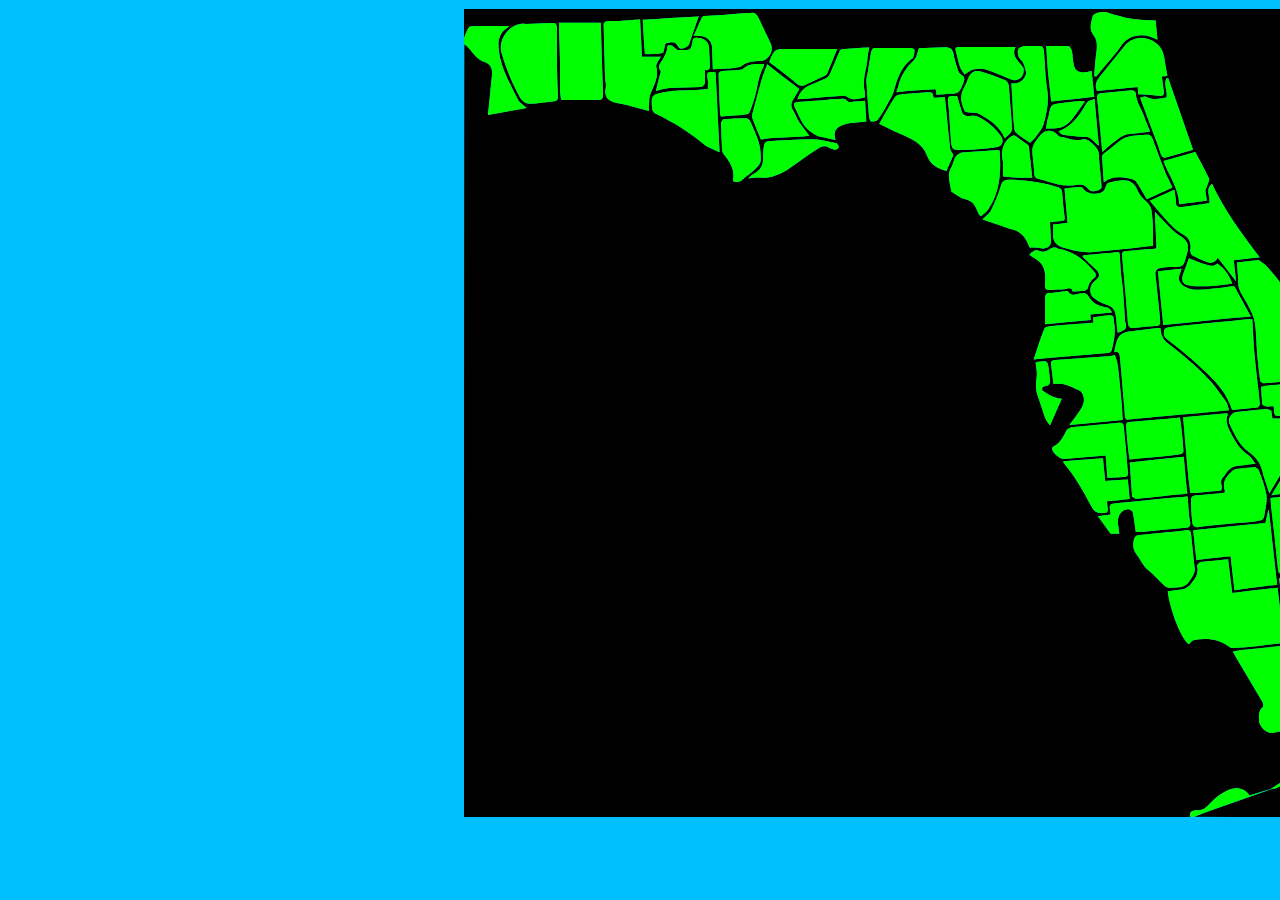
==== commit deca1e7d: "Path ID = County Names" ====
--- a/docs/index.html
+++ b/docs/index.html
@@ -10,176 +10,176 @@
 
 <svg width="911" xmlns="http://www.w3.org/2000/svg" height="809" id="screenshot-f3df4284-52a9-8089-8008-a3680976bd2d" viewBox="0 0 911 809" xmlns:xlink="http://www.w3.org/1999/xlink" fill="none" version="1.1"><g id="shape-f3df4284-52a9-8089-8008-a3680976bd2d" width="910" xml:space="preserve" height="808" rx="0" ry="0" style="fill: rgb(0, 0, 0);"><g id="shape-f3df4284-52a9-8089-8008-a368097797f8" style="display: none;"><g class="fills" id="fills-f3df4284-52a9-8089-8008-a368097797f8"><rect width="910" height="808" x="0" transform="matrix(1.000000, 0.000000, 0.000000, 1.000000, 0.000000, 0.000000)" style="fill: none;" ry="0" fill="none" rx="0" y="0"/></g></g><g id="shape-f3df4284-52a9-8089-8008-a3680979d0a4"><g class="fills" id="fills-f3df4284-52a9-8089-8008-a3680979d0a4">
 
-<path d="M911,632C911,690.9296264648438,911,749.8591918945312,911,809C851.30859375,809,791.616943359375,809,731.5023193359375,808.6358642578125C738.0407104492188,805.8490600585938,745.0153198242188,803.463623046875,751.9608764648438,800.9964599609375C770.6529541015625,794.3568115234375,789.33251953125,787.6823120117188,808.32080078125,781.12548828125C815.2367553710938,780.635498046875,820.131591796875,777.1689453125,824.3982543945312,772.027099609375C826.8921508789062,771.2474365234375,829.0105590820312,770.4641723632812,831.1289672851562,769.6809692382812C830.939208984375,769.2869262695312,830.74951171875,768.892822265625,830.5597534179688,768.498779296875C828.3693237304688,769.66015625,826.178955078125,770.821533203125,823.6281127929688,772.0218505859375C821.0439453125,773.0993041992188,818.7180786132812,773.9664306640625,816.62109375,775.2174072265625C813.6514282226562,776.9888916015625,810.8505859375,779.04345703125,807.5745849609375,780.9686889648438C800.3086547851562,783.128173828125,793.4458618164062,785.2959594726562,786.4695434570312,787.4996337890625C782.9492797851562,781.1444091796875,776.1876220703125,779.5399780273438,770.3904418945312,780.5140380859375C764.5612182617188,781.493408203125,758.9403076171875,785.3704833984375,753.9064331054688,788.935546875C749.35302734375,792.160400390625,745.945556640625,796.9649658203125,741.5602416992188,800.4840698242188C739.8010864257812,801.8958740234375,736.7882690429688,802.15625,734.3310546875,802.2063598632812C728.1732177734375,802.33203125,726.3803100585938,803.8014526367188,727,809C485.068603515625,809,243.13726806640625,809,1,809C1,551.6417846679688,1,294.2835388183594,1.3504791259765625,36.47611999511719C2.85968017578125,37.14112854003906,4.11383056640625,38.17279052734375,5.1608428955078125,39.383575439453125C9.999969482421875,44.97969055175781,14.043106079101562,51.28739929199219,21.644485473632812,53.96728515625C27.259735107421875,55.94696044921875,29.764205932617188,60.30259704589844,29.048187255859375,66.52510070800781C27.915786743164062,76.36630249023438,27.115890502929688,86.24545288085938,26.135284423828125,96.10458374023438C25.798187255859375,99.49395751953125,25.341339111328125,102.87142944335938,24.860763549804688,106.91413879394531C37.984527587890625,104.56353759765625,50.34123229980469,102.350341796875,63.59965515136719,99.97561645507812C60.073272705078125,96.73419189453125,56.64421081542969,94.89813232421875,55.2218017578125,92.05734252929688C47.082977294921875,75.80267333984375,37.6590576171875,60.08396911621094,35.71354675292969,41.29731750488281C34.74650573730469,31.959091186523438,36.57356262207031,24.692855834960938,44.72825622558594,19.541946411132812C45.430419921875,19.098419189453125,45.8189697265625,18.158370971679688,45.9287109375,18.012619018554688C33.25282287597656,18.012619018554688,20.477264404296875,17.890968322753906,7.7122344970703125,18.20201873779297C6.4446563720703125,18.23291015625,4.94573974609375,20.746971130371094,4.07818603515625,22.385910034179688C2.80419921875,24.792701721191406,2.0027618408203125,27.44963836669922,1,30C1,20.335975646972656,1,10.671958923339844,1,1.005950927734375C304.2477111816406,1.00396728515625,607.4954223632812,1.00396728515625,911,1.00396728515625C911,206.358154296875,911,411.7164306640625,910.5982666015625,617.469482421875C909.56396484375,614.4254150390625,908.93115234375,610.986572265625,908.121826171875,606.5872192382812C879.876953125,611.5181274414062,851.67626953125,618.0384521484375,822.0752563476562,614.4358520507812C822.0752563476562,617.5361328125,821.892822265625,619.507568359375,822.1044311523438,621.4358520507812C823.6900024414062,635.8825073242188,825.2523803710938,650.3330078125,827.0198364257812,664.758056640625C828.9070434570312,680.1607055664062,830.9614868164062,695.5437622070312,833.1033325195312,710.9130249023438C833.2991333007812,712.3180541992188,834.4220581054688,714.4054565429688,835.5254516601562,714.7161865234375C838.5078125,715.555908203125,841.773193359375,716.1944580078125,844.818359375,715.8768920898438C864.311279296875,713.8442993164062,880.130859375,705.2246704101562,891.420166015625,688.9330444335938C892.91162109375,686.78076171875,893.5396728515625,684.8439331054688,892.1748046875,681.7717895507812C890.282470703125,677.5115356445312,888.493896484375,672.266845703125,889.30029296875,667.9349975585938C891.16845703125,657.8987426757812,894.356201171875,648.0670166015625,897.6578369140625,638.3734130859375C898.310302734375,636.4578247070312,902.0869140625,634.157470703125,904.0438232421875,634.4628295898438C907.2628173828125,634.9651489257812,908.9462890625,633.5162963867188,911,632M902.57861328125,687.5404052734375C904.1033935546875,682.7628784179688,905.628173828125,677.9853515625,907.153076171875,673.207763671875C906.6396484375,673.0692138671875,906.1259765625,672.9307250976562,905.6124267578125,672.7921752929688C904.400634765625,677.8535766601562,903.18896484375,682.9149169921875,901.157470703125,687.9622802734375C899.0589599609375,687.736083984375,896.96044921875,687.5098266601562,894.427978515625,687.2368774414062C893.600341796875,689.0573120117188,892.720458984375,690.9923095703125,891.8406982421875,692.9273681640625C892.128662109375,693.0618896484375,892.4166259765625,693.1964111328125,892.70458984375,693.3309326171875C893.568603515625,691.7742309570312,894.4326171875,690.217529296875,895.4605712890625,688.365478515625C897.03662109375,688.9306030273438,898.505859375,689.4574584960938,899.41455078125,690.3941650390625C893.8333740234375,701.7655029296875,888.252197265625,713.1368408203125,882.6710205078125,724.5081787109375C883.728759765625,724.3590698242188,884.279296875,723.8232421875,884.847900390625,723.30712890625C892.753662109375,716.1319580078125,893.05078125,705.224365234375,897.9197998046875,696.5481567382812C899.01611328125,694.5947875976562,899.34228515625,692.2092895507812,900.6690673828125,689.9666137695312C901.118408203125,689.3167724609375,901.5677490234375,688.6669311523438,902.57861328125,687.5404052734375M842.7186279296875,762.9429931640625C846.80078125,760.0930786132812,850.883056640625,757.2431030273438,854.965087890625,754.3931884765625C854.4005126953125,753.6993408203125,853.8359375,753.0054931640625,853.271240234375,752.3116455078125C849.506591796875,755.8665161132812,845.741943359375,759.42138671875,841.3756103515625,762.9552001953125C840.8392333984375,763.0620727539062,840.3028564453125,763.1688842773438,839.7664794921875,763.2757568359375C839.83740234375,763.4893798828125,839.908447265625,763.7029418945312,839.979248046875,763.9165649414062C840.65673828125,763.6167602539062,841.333984375,763.31689453125,842.7186279296875,762.9429931640625M853.75634765625,563.046142578125C868.60400390625,562.0106811523438,883.4552001953125,561.0226440429688,898.296630859375,559.9041137695312C901.708740234375,559.6469116210938,905.0869140625,558.941650390625,909,558.3662719726562C909,556.4983520507812,909.038818359375,554.7080078125,908.9937744140625,552.9197998046875C908.672119140625,540.1444702148438,908.17822265625,527.3712158203125,908.0462646484375,514.5941162109375C907.9276123046875,503.1134033203125,904.989501953125,492.353515625,900.343994140625,482.0093994140625C899.842529296875,480.892578125,897.677734375,479.7252197265625,896.42724609375,479.86431884765625C882.334716796875,481.43096923828125,868.283935546875,483.36993408203125,854.19384765625,484.960205078125C843.198974609375,486.20111083984375,832.157958984375,487.0269775390625,821.1512451171875,488.1702880859375C816.5101928710938,488.65234375,811.9046020507812,489.476318359375,807.5115356445312,490.11181640625C807.802734375,494.10162353515625,807.9281005859375,497.2408447265625,808.2781982421875,500.35491943359375C809.4761962890625,511.00933837890625,810.826416015625,521.6469116210938,811.9786376953125,532.3060302734375C813.0966796875,542.6480712890625,813.8953857421875,553.0277709960938,815.2383422851562,563.33837890625C815.4178466796875,564.7159423828125,817.8828125,566.6591796875,819.4385986328125,566.81103515625C822.494873046875,567.109375,825.65869140625,566.3543701171875,828.7734985351562,565.9952392578125C836.8012084960938,565.0698852539062,844.8265380859375,564.1227416992188,853.75634765625,563.046142578125M734.0072631835938,557.6701049804688C735.64892578125,563.787841796875,733.7073974609375,568.9246826171875,729.7298583984375,573.5416259765625C728.6521606445312,574.79248046875,727.9398803710938,576.4369506835938,726.6910400390625,577.4426879882812C724.9232177734375,578.8663940429688,722.9409790039062,580.4876098632812,720.8239135742188,580.9227905273438C715.5276489257812,582.01171875,710.1039428710938,582.4804077148438,704.7360229492188,583.197265625C707.025146484375,602.7353515625,718.6917114257812,631.4541625976562,725.8533325195312,636.2363891601562C727.474365234375,634.782958984375,728.8131103515625,632.5491943359375,730.5250244140625,632.2124633789062C743.3303833007812,629.6935424804688,755.5869750976562,630.6978759765625,766.4790649414062,638.9181518554688C767.4889526367188,639.6802978515625,769.0896606445312,640.0799560546875,770.3717041015625,639.9930419921875C778.782958984375,639.4227905273438,787.19775390625,638.8214111328125,795.5806884765625,637.9385375976562C803.916015625,637.0607299804688,812.21533203125,635.8408813476562,821.190673828125,634.68603515625C818.9725952148438,616.3237915039062,816.8073120117188,598.3982543945312,814.5492553710938,579.7052612304688C799.3768310546875,581.4529418945312,784.5559692382812,583.16015625,769.2236938476562,584.9263305664062C767.8262329101562,573.4299926757812,766.4702758789062,562.2747802734375,765.13037109375,551.2514038085938C755.37353515625,552.2412109375,746.6673583984375,553.0175170898438,738.001220703125,554.1110229492188C736.5908203125,554.2890014648438,735.3574829101562,555.8707275390625,734.0072631835938,557.6701049804688M703.463623046875,407.9998474121094C724.0926513671875,406.1061706542969,744.7216796875,404.2125244140625,766.0530395507812,402.2543640136719C764.9517822265625,398.870849609375,764.6825561523438,396.0253601074219,763.2499389648438,394.004638671875C758.1015625,386.7426452636719,753.0035400390625,379.36181640625,747.0770263671875,372.7516784667969C733.9732666015625,358.1361389160156,718.6366577148438,345.95660400390625,703.1682739257812,333.94842529296875C701.1618041992188,332.3907775878906,699.80126953125,329.71478271484375,698.7573852539062,327.2915344238281C697.8804931640625,325.2557373046875,697.9010009765625,322.83331298828125,697.4822998046875,320.3320007324219C696.471923828125,320.2403869628906,695.4938354492188,319.98480224609375,694.5578002929688,320.09295654296875C686.5323486328125,321.020263671875,678.5299682617188,322.1739807128906,670.49072265625,322.94952392578125C658.181884765625,324.1369323730469,655.3518676757812,326.39117431640625,652.4481201171875,338.1436462402344C652.0216064453125,339.8699645996094,651.7030639648438,341.6229248046875,651.2111206054688,343.9468688964844C656.573974609375,343.0523986816406,656.6782836914062,346.6502380371094,656.9979248046875,350.082275390625C657.3192749023438,353.5333557128906,657.68310546875,356.98077392578125,657.9760131835938,360.4342041015625C659.3302612304688,376.39849853515625,660.685302734375,392.36273193359375,661.9901733398438,408.3310852050781C662.2079467773438,410.996337890625,663.0013427734375,411.9412841796875,666.0709838867188,411.5833435058594C678.201416015625,410.168701171875,690.3790893554688,409.15960693359375,703.463623046875,407.9998474121094M690.0081176757812,219.29815673828125C689.6431274414062,214.34835815429688,689.4664916992188,209.37509155273438,688.853515625,204.45620727539062C688.3632202148438,200.52197265625,687.0202026367188,197.05615234375,683.81689453125,194.08609008789062C680.213134765625,190.7447509765625,676.3291625976562,186.9271240234375,674.5985107421875,182.51910400390625C671.7055053710938,175.150390625,667.0650634765625,171.98904418945312,659.5061645507812,172.3095245361328C659.3504638671875,172.31613159179688,659.1788940429688,172.1505889892578,659.03369140625,172.1756134033203C654.3636474609375,172.98043823242188,649.444580078125,173.1731719970703,645.1429443359375,174.90147399902344C643.2340087890625,175.66847229003906,642.8291625976562,179.71580505371094,641.2950439453125,181.97027587890625C637.4671020507812,187.59576416015625,624.0692138671875,186.88845825195312,620.4495849609375,181.0592041015625C619.9346923828125,180.23013305664062,618.910400390625,179.08346557617188,618.1790771484375,179.12364196777344C612.666015625,179.42645263671875,607.1672973632812,179.98953247070312,601.5202026367188,180.48388671875C602.5729370117188,192.29745483398438,603.5630493164062,203.40835571289062,604.5723266601562,214.73367309570312C599.6712646484375,215.34515380859375,595.126220703125,215.91217041015625,590.08349609375,216.54132080078125C590.08349609375,219.57730102539062,590.2435913085938,222.53765869140625,590.0536499023438,225.47540283203125C589.4725952148438,234.46185302734375,594.2637939453125,237.7965087890625,602.4523315429688,240.3436279296875C611.8019409179688,243.25192260742188,620.8699340820312,244.9111328125,630.5419311523438,243.92755126953125C644.1781005859375,242.54080200195312,657.8325805664062,241.33465576171875,671.472412109375,239.98260498046875C677.5078735351562,239.38436889648438,683.526611328125,238.61785888671875,690.0447998046875,237.871337890625C690.0447998046875,231.61529541015625,690.0447998046875,225.91644287109375,690.0081176757812,219.29815673828125M728.5282592773438,350.999755859375C744.4153442382812,365.8878173828125,762.1598510742188,379.2969665527344,769.1133422851562,402.0009765625C777.3380126953125,401.25592041015625,785.8703002929688,400.5960693359375,794.357177734375,399.5626525878906C795.3525390625,399.44146728515625,796.9188232421875,397.19647216796875,796.8259887695312,396.04876708984375C796.1880493164062,388.15826416015625,795.160888671875,380.2997741699219,794.2936401367188,372.4271545410156C793.2269897460938,362.744140625,791.9829711914062,353.0743408203125,791.2033081054688,343.3677062988281C790.3521118164062,332.7704162597656,789.9444580078125,322.1374816894531,789.329833984375,311.27947998046875C787.1112060546875,311.27947998046875,785.8218994140625,311.1711120605469,784.5563354492188,311.2984313964844C779.302734375,311.8268737792969,774.0623779296875,312.4916687011719,768.8057861328125,312.98492431640625C760.5744018554688,313.75732421875,752.3256225585938,314.3487243652344,744.09912109375,315.16668701171875C731.94140625,316.37548828125,719.78662109375,317.6303405761719,707.6558227539062,319.0772705078125C705.4236450195312,319.3435363769531,701.78173828125,320.2137451171875,701.4435424804688,321.5018615722656C700.5840454101562,324.77557373046875,700.1150512695312,328.30804443359375,704.04931640625,331.1891784667969C712.3182373046875,337.2447204589844,720.0565185546875,344.0248107910156,728.5282592773438,350.999755859375M795.2957763671875,252.00225830078125C788.299560546875,252.84951782226562,781.3033447265625,253.69674682617188,773.8931274414062,254.5941162109375C774.2821044921875,259.3446350097656,774.6617431640625,263.7662048339844,775.0013427734375,268.19085693359375C775.3223876953125,272.37408447265625,774.7140502929688,276.88861083984375,776.1110229492188,280.6671142578125C778.100341796875,286.04754638671875,781.7794189453125,290.77642822265625,784.3114624023438,295.9901123046875C787.12158203125,301.776611328125,790.7352294921875,307.59222412109375,791.712158203125,313.7575378417969C793.4527587890625,324.7421875,793.3342895507812,336.0109558105469,794.2577514648438,347.13897705078125C794.967041015625,355.6863098144531,795.9785766601562,364.2143859863281,797.1566162109375,372.70928955078125C797.2952270507812,373.70867919921875,799.3927001953125,375.2431640625,800.4968872070312,375.1737365722656C809.0700073242188,374.6344909667969,817.6889038085938,374.1842041015625,826.1575927734375,372.84588623046875C831.8792114257812,371.9416809082031,838.96044921875,373.66827392578125,842.482177734375,366.3299865722656C841.6015625,365.0096435546875,840.6083984375,363.5044250488281,839.5992431640625,362.0101013183594C830.23583984375,348.14581298828125,822.6325073242188,333.41693115234375,819.5684204101562,316.85137939453125C817.8468017578125,307.54339599609375,815.5558471679688,297.6102294921875,825.6929321289062,290.7962646484375C825.21923828125,289.6972961425781,824.7931518554688,288.814208984375,824.4512329101562,287.899658203125C820.1648559570312,276.4365539550781,812.0164184570312,267.6374206542969,804.1071166992188,258.720458984375C801.8258056640625,256.14849853515625,798.8148803710938,254.22381591796875,795.2957763671875,252.00225830078125M733.444091796875,196.99893188476562C728.7066040039062,197.65008544921875,723.9751586914062,198.350830078125,719.2296142578125,198.9365234375C715.5183715820312,199.39456176757812,712.717529296875,199.01718139648438,712.8787841796875,193.944091796875C712.9962768554688,190.24615478515625,711.9979858398438,186.5126953125,711.362548828125,181.7962646484375C702.897216796875,185.59939575195312,695.03662109375,189.130859375,686.7101440429688,192.87164306640625C691.1619262695312,198.06588745117188,695.1417236328125,202.895751953125,699.3228149414062,207.54449462890625C705.72998046875,214.66815185546875,711.8943481445312,222.0574951171875,720.5003051757812,226.8118896484375C726.3786010742188,230.0594482421875,728.2131958007812,234.78948974609375,727.3421020507812,241.7176513671875C727.11181640625,243.54953002929688,727.830810546875,246.57696533203125,729.1204833984375,247.32867431640625C733.5804443359375,249.92828369140625,738.4365234375,251.88232421875,743.2337646484375,253.85894775390625C747.3971557617188,255.57431030273438,751.3200073242188,255.4052734375,754.8421630859375,249.707275390625C761.2542724609375,257.9681091308594,767.0891723632812,265.4853210449219,773.030029296875,273.13897705078125C772.2832641601562,266.2944030761719,771.541015625,259.490966796875,770.7488403320312,252.2296142578125C779.4755249023438,251.23443603515625,787.41357421875,250.3292236328125,796.6658935546875,249.27410888671875C778.5331420898438,225.5849609375,761.435791015625,202.47943115234375,749.0294189453125,175.81808471679688C741.8053588867188,181.76983642578125,747.4763793945312,188.35494995117188,746.374755859375,195.03900146484375C742.6478881835938,195.64395141601562,738.4968872070312,196.3177490234375,733.444091796875,196.99893188476562M858.0101318359375,565.495849609375C844.106201171875,567.0320434570312,830.202392578125,568.5682373046875,816.0741577148438,570.1292114257812C817.5606689453125,582.4290161132812,819.1597900390625,594.013916015625,820.2774658203125,605.64501953125C820.7918701171875,610.998291015625,822.1574096679688,613.0472412109375,828.3128051757812,612.26953125C835.115234375,611.4100952148438,842.2928466796875,613.5819091796875,849.11181640625,612.7777709960938C867.2841796875,610.6346435546875,885.351318359375,607.600341796875,903.461181640625,604.9259033203125C906.689208984375,604.4490966796875,908.19482421875,603.0192260742188,908.096435546875,599.342529296875C907.81982421875,589.0217895507812,908,578.6889038085938,908,568.3607788085938C908,566.4246215820312,908,564.4884033203125,908,562C905.5064697265625,562,903.7099609375,561.889892578125,901.930419921875,562.0174560546875C887.574462890625,563.0469970703125,873.2216796875,564.1210327148438,858.0101318359375,565.495849609375M62.5919189453125,16C48.38630676269531,14.048828125,34.302093505859375,29.81561279296875,38.59584045410156,45.101287841796875C43.03810119628906,60.91566467285156,49.58473205566406,75.67158508300781,57.278167724609375,89.9693603515625C58.79264831542969,92.78396606445312,63.23069763183594,95.69332885742188,66.30685424804688,95.67880249023438C74.66244506835938,95.63937377929688,83.002197265625,93.97004699707031,91.3663330078125,93.12641906738281C94.52310180664062,92.80801391601562,95.12448120117188,91.03326416015625,95.01239013671875,88.36859130859375C94.64324951171875,79.59214782714844,94.14892578125,70.8154296875,94.042724609375,62.03471374511719C93.87966918945312,48.55302429199219,94.0556640625,35.06757354736328,93.97259521484375,21.584426879882812C93.93572998046875,15.602493286132812,93.20028686523438,14.875442504882812,87.40377807617188,15.030288696289062C79.45504760742188,15.242630004882812,71.511962890625,15.666679382324219,62.5919189453125,16M803.6358642578125,578.0088500976562C807.0218505859375,577.5700073242188,810.4078979492188,577.1312255859375,814.139892578125,576.6475830078125C811.3173828125,551.35888671875,808.5635375976562,526.6846313476562,805.8096313476562,502.0103759765625C805.626220703125,501.99853515625,805.4428100585938,501.98663330078125,805.2594604492188,501.9747314453125C804.3063354492188,506.253662109375,803.3532104492188,510.53253173828125,802.359130859375,514.995361328125C778.1372680664062,517.4207153320312,754.2034912109375,519.8172607421875,730.1846923828125,522.2223510742188C731.275146484375,532.4086303710938,732.2907104492188,541.8954467773438,733.3687744140625,551.9662475585938C744.8482666015625,550.7208251953125,756.0704956054688,549.5033569335938,767.5781860351562,548.2548828125C768.8722534179688,559.5186157226562,770.1461791992188,570.6064453125,771.4734497070312,582.1594848632812C782.1685180664062,580.752685546875,792.4532470703125,579.3998413085938,803.6358642578125,578.0088500976562M156.36080932617188,12.999992370605469C152.2010498046875,13.001457214355469,148.02294921875,12.787322998046875,143.89300537109375,13.138679504394531C142.68875122070312,13.241127014160156,140.62353515625,14.973594665527344,140.6397705078125,15.930290222167969C140.94073486328125,33.66961669921875,141.46493530273438,51.4056396484375,142.02783203125,69.13963317871094C142.1375732421875,72.59664916992188,143.43511962890625,76.21397399902344,142.76177978515625,79.46237182617188C140.30331420898438,91.32223510742188,147.59671020507812,93.67964172363281,156.72543334960938,95.50968933105469C166.37966918945312,97.44509887695312,175.8428955078125,100.33319091796875,186,102.96319580078125C186,100.03549194335938,185.85018920898438,97.72647094726562,186.0367431640625,95.44497680664062C186.28765869140625,92.37690734863281,186.21380615234375,89.10113525390625,187.30490112304688,86.31634521484375C190.81109619140625,77.36764526367188,196.21319580078125,68.95394897460938,193.20050048828125,58.56330871582031C192.828369140625,57.27973937988281,193.96002197265625,55.44569396972656,194.66192626953125,53.996063232421875C195.4219970703125,52.42631530761719,196.49508666992188,51.00811004638672,197.93301391601562,48.729225158691406C191.16049194335938,48.729225158691406,185.26394653320312,48.729225158691406,179.01885986328125,48.729225158691406C178.3614501953125,36.21693420410156,177.7330322265625,24.256912231445312,177.06781005859375,11.596633911132812C169.80282592773438,12.112876892089844,163.56146240234375,12.556388854980469,156.36080932617188,12.999992370605469M685.7001342773438,241.00827026367188C678.6282958984375,241.67266845703125,671.55908203125,242.36663818359375,664.4833374023438,242.98648071289062C661.7747802734375,243.2237548828125,658.8194580078125,243.08383178710938,659.0684814453125,247.06430053710938C659.2953491210938,250.6888427734375,659.71435546875,254.30105590820312,660.0316772460938,257.92022705078125C661.6915893554688,276.8492126464844,663.443115234375,295.7710266113281,664.9249267578125,314.7139892578125C665.2418212890625,318.7642517089844,666.7243041992188,320.48052978515625,670.7699584960938,320.0138854980469C677.0026245117188,319.29498291015625,683.2454833984375,318.1404113769531,689.4848022460938,318.13525390625C697.3328247070312,318.12872314453125,697.5953979492188,317.97320556640625,696.868896484375,309.2326354980469C695.638916015625,294.43536376953125,693.6348876953125,279.70306396484375,692.3341674804688,264.91021728515625C692.2014770507812,263.40167236328125,694.4078979492188,260.57647705078125,695.9376220703125,260.2442626953125C700.2601928710938,259.30548095703125,704.7904663085938,259.1579895019531,709.2479858398438,259.03759765625C720.1115112304688,258.7441711425781,720.3005981445312,258.8736267089844,723.19677734375,248.53094482421875C725.8447265625,239.07525634765625,727.2017211914062,233.40850830078125,715.715087890625,226.9124755859375C710.9747314453125,224.231689453125,707.2333374023438,219.69000244140625,703.2652587890625,215.76461791992188C699.2841796875,211.826416015625,695.586669921875,207.60162353515625,691.9049682617188,203.65274047851562C692.4293823242188,216.20892333984375,692.9391479492188,228.4134521484375,693.4359130859375,240.30816650390625C691.7623291015625,240.7568359375,691.443359375,240.90740966796875,691.1196899414062,240.91799926757812C689.6221923828125,240.967041015625,688.1234741210938,240.97711181640625,685.7001342773438,241.00827026367188M546.6891479492188,220.80450439453125C558.3604125976562,222.4923095703125,563.5694580078125,231.001220703125,566.5125732421875,239.54229736328125C571.1943359375,239.78668212890625,574.6858520507812,239.59881591796875,578.0255126953125,240.22308349609375C584.2734375,241.3909912109375,588.5173950195312,237.9896240234375,588.043701171875,231.92449951171875C587.5877685546875,226.0872802734375,587.3580932617188,220.232421875,587.0140991210938,214.12057495117188C591.4293823242188,213.68875122070312,595.0346069335938,213.30270385742188,598.6464233398438,212.99444580078125C601.1235961914062,212.78305053710938,601.9873657226562,211.82949829101562,601.6309204101562,209.10540771484375C600.561767578125,200.93438720703125,599.6475830078125,192.72994995117188,599.1038818359375,184.51007080078125C598.9013671875,181.44708251953125,597.671875,179.970458984375,595.017333984375,179.13926696777344C579.1254272460938,174.1630401611328,562.8870239257812,171.79299926757812,546.2047119140625,171.86825561523438C541.1841430664062,171.8909149169922,539.1929321289062,173.28695678710938,537.7427368164062,178.29806518554688C535.3743286132812,186.48248291015625,531.9769897460938,194.44921875,528.2092895507812,202.1123046875C526.5166625976562,205.55487060546875,522.881591796875,208.04244995117188,519.52978515625,211.5977783203125C528.8017578125,214.71484375,537.3865356445312,217.60092163085938,546.6891479492188,220.80450439453125M725.4918212890625,469.9796142578125C726.0534057617188,474.8511962890625,726.614990234375,479.7227783203125,727.2105712890625,484.88946533203125C730.3958740234375,484.88946533203125,733.0406494140625,485.0701904296875,735.65234375,484.8533935546875C741.9019775390625,484.334716796875,748.1246948242188,483.35369873046875,754.3804321289062,483.0941162109375C758.6646118164062,482.9163818359375,759.7861938476562,481.0213623046875,758.6005249023438,477.3988037109375C757.5023803710938,474.0439453125,757.9539184570312,471.3795166015625,760.466552734375,468.77142333984375C762.5155639648438,466.6444091796875,763.7552490234375,463.66339111328125,765.9718017578125,461.7938232421875C768.0616455078125,460.0311279296875,770.8451538085938,458.6290283203125,773.5234375,458.1195068359375C779.5436401367188,456.97430419921875,785.687744140625,456.48077392578125,792.550048828125,455.626220703125C789.7371215820312,452.18896484375,788.1015625,448.965087890625,785.4818115234375,447.2117919921875C776.54443359375,441.230224609375,771.506591796875,432.5918273925781,766.9296875,423.2443542480469C764.1862182617188,417.641357421875,762.156005859375,412.4483642578125,764.7767944335938,406.3778076171875C764.8587646484375,406.1878356933594,764.5203857421875,405.81640625,764.1890258789062,405.1489562988281C749.6409912109375,406.4889831542969,734.9547729492188,407.8417663574219,720.1317749023438,409.2071228027344C721.8522338867188,429.6327819824219,723.5147705078125,449.371337890625,725.4918212890625,469.9796142578125M651.4998168945312,347.08294677734375C650.3779907226562,347.37603759765625,649.269775390625,347.8500061035156,648.1323852539062,347.9352111816406C629.6563720703125,349.319580078125,611.1803588867188,350.711669921875,592.6937866210938,351.94219970703125C589.771240234375,352.1367492675781,587.642578125,352.630859375,588.0308227539062,356.0927429199219C588.7615356445312,362.6070861816406,589.6050415039062,369.1087951660156,590.4138793945312,375.7152099609375C591.7833862304688,375.8320617675781,592.7904052734375,376.1162109375,593.7286376953125,375.9671630859375C602.455322265625,374.5805969238281,609.3180541992188,379.74847412109375,616.7896728515625,382.6344299316406C618.184814453125,383.17333984375,619.2965087890625,385.232177734375,619.9267578125,386.8309020996094C622.84912109375,394.24432373046875,618.870361328125,399.9521179199219,614.8880615234375,405.5595703125C612.357666015625,409.1225280761719,609.664794921875,412.5701904296875,606.377197265625,416.9611511230469C624.9180908203125,415.2315368652344,642.24072265625,413.6155700683594,659.6334228515625,411.9930725097656C659.3477783203125,406.5636901855469,659.2537841796875,401.80108642578125,658.8181762695312,397.0699157714844C657.6219482421875,384.07806396484375,656.3939208984375,371.0867919921875,654.9291381835938,358.1234436035156C654.5083618164062,354.3994445800781,653.2407836914062,350.7710876464844,651.4998168945312,347.08294677734375M139,54.48541259765625C138.586669921875,41.11566162109375,138.17327880859375,27.74591064453125,137.774658203125,14.8526611328125C123.60235595703125,14.8526611328125,110.07308959960938,14.8526611328125,96,14.8526611328125C96,17.48786163330078,95.95404052734375,19.277023315429688,96.007568359375,21.063201904296875C96.32559204101562,31.67853546142578,96.78671264648438,42.291160583496094,96.96487426757812,52.90863037109375C97.12973022460938,62.73262023925781,96.91070556640625,72.56283569335938,97.052734375,82.38754272460938C97.09710693359375,85.45899963378906,97.7655029296875,88.52143859863281,98.19512939453125,91.96356201171875C111.19918823242188,91.96356201171875,123.65597534179688,92.0224609375,136.11151123046875,91.9227294921875C139.28213500976562,91.8973388671875,140.159912109375,89.80329895019531,140.037109375,86.82101440429688C139.60696411132812,76.376708984375,139.33316040039062,65.92593383789062,139,54.48541259765625M464.742919921875,84.21014404296875C457.1741943359375,84.80691528320312,449.5819091796875,85.20404052734375,442.0469970703125,86.08938598632812C438.56976318359375,86.49795532226562,433.6181640625,86.75968933105469,432.072021484375,88.98748779296875C426.359130859375,97.21939086914062,421.78839111328125,106.24392700195312,416.2845458984375,115.84962463378906C423.6485595703125,119.41610717773438,430.209228515625,122.91195678710938,437.02069091796875,125.82009887695312C448.13079833984375,130.56356811523438,459.65478515625,135.21337890625,464.002197265625,147.5714569091797C467.38446044921875,157.18614196777344,474.71392822265625,160.21568298339844,483.40277099609375,163.07040405273438C485.89056396484375,157.35072326660156,488.313720703125,151.77957153320312,490.39666748046875,146.99075317382812C489.0355224609375,144.39028930664062,487.2708740234375,142.4468231201172,487.0325927734375,140.33148193359375C485.5020751953125,126.73953247070312,484.31573486328125,113.10896301269531,482.9931640625,99.49333190917969C482.6636962890625,96.10227966308594,482.2490234375,92.71951293945312,481.8232421875,88.87982177734375C477.61578369140625,89.18978881835938,474.0985107421875,89.44891357421875,470.643310546875,89.70346069335938C469.56005859375,84.31341552734375,469.56005859375,84.31341552734375,464.742919921875,84.21014404296875M774.6199951171875,515.0011596679688C779.56494140625,514.640869140625,784.543212890625,514.5286865234375,789.4480590820312,513.8699951171875C800.444580078125,512.3932495117188,800.654541015625,512.3170166015625,801.7666015625,505.03662109375C802.70751953125,498.87640380859375,804.3182983398438,492.4171142578125,803.3466186523438,486.46331787109375C802.0010986328125,478.2183837890625,798.6769409179688,470.2635498046875,795.7955932617188,462.33148193359375C795.2626953125,460.8643798828125,792.7755737304688,459.1136474609375,791.2559204101562,459.1729736328125C785.17578125,459.41015625,779.0894775390625,460.111083984375,773.0769653320312,461.082763671875C771.2440185546875,461.3790283203125,769.4719848632812,462.8984375,767.9615478515625,464.19482421875C762.10888671875,469.2181396484375,759.3252563476562,475.3065185546875,761.8948974609375,483.09344482421875C762.0144653320312,483.4556884765625,761.6148071289062,483.9892578125,761.3196411132812,484.8375244140625C753.5538330078125,485.552734375,745.706298828125,486.52703857421875,737.8295288085938,486.93707275390625C728.076416015625,487.44482421875,727.8596801757812,487.327392578125,728.04638671875,496.73822021484375C728.1577758789062,502.35357666015625,728.6515502929688,507.9661865234375,729.1181640625,513.5680541992188C729.4521484375,517.5784912109375,731.2952880859375,519.9172973632812,735.810546875,519.02197265625C738.2316284179688,518.5418701171875,740.6990356445312,518.260986328125,743.157958984375,518.0128784179688C753.3350830078125,516.98583984375,763.5169677734375,516.0056762695312,774.6199951171875,515.0011596679688M778.7295532226562,642.0066528320312C775.9930419921875,642.4764404296875,773.2565307617188,642.9461669921875,769.864501953125,643.5285034179688C771.1011352539062,645.8236083984375,772.1021728515625,647.8473510742188,773.2495727539062,649.7843627929688C781.9473266601562,664.4674682617188,790.7260131835938,679.1032104492188,799.309326171875,693.8526611328125C800.1549072265625,695.3057250976562,800.6903076171875,698.485595703125,799.9566650390625,699.0604248046875C795.2181396484375,702.7728881835938,795.813232421875,707.836669921875,796.0897216796875,712.67138671875C796.4741821289062,719.394287109375,804.5133666992188,725.9818725585938,810.6658325195312,724.8553466796875C813.9039306640625,724.2623901367188,817.2987670898438,723.7122802734375,820.207763671875,722.2926025390625C827.8668823242188,718.5546264648438,835.8208618164062,717.23291015625,844.2261962890625,717.981201171875C845.712646484375,718.1135864257812,847.235107421875,717.86572265625,848.7169189453125,718.021484375C859.677734375,719.1736450195312,867.85107421875,712.1992797851562,877.119384765625,708.1858520507812C862.6939697265625,715.818603515625,847.624267578125,719.3947143554688,830.73095703125,716.1408081054688C829.1390380859375,704.360595703125,827.3984985351562,692.4482421875,825.9513549804688,680.50048828125C824.4833374023438,668.3809204101562,823.1564331054688,656.2396850585938,822.0645141601562,644.0812377929688C821.5453491210938,638.299560546875,820.381591796875,637.4490356445312,814.558837890625,638.2024536132812C802.9454956054688,639.7051391601562,791.2742919921875,640.7606811523438,778.7295532226562,642.0066528320312M756.8759155273438,311.17974853515625C766.8321533203125,310.3493347167969,776.7883911132812,309.5189208984375,787.8826293945312,308.5935974121094C782.1915283203125,298.07659912109375,777.0423583984375,288.48779296875,771.758056640625,278.9740295410156C771.43359375,278.389892578125,770.0025024414062,278.0792541503906,769.1519775390625,278.1824951171875C762.2800903320312,279.01678466796875,755.4429321289062,280.1713562011719,748.5581665039062,280.8551940917969C740.5294799804688,281.6526794433594,732.4600830078125,283.0091857910156,724.5073852539062,279.986328125C719.5011596679688,278.0834655761719,713.4502563476562,273.3272399902344,716.8804931640625,265.8632507324219C717.5297241210938,264.45062255859375,717.8380126953125,262.8813781738281,718.4884033203125,260.7903137207031C710.4179077148438,261.6400146484375,702.932373046875,262.42816162109375,694.934814453125,263.2701721191406C696.7328491210938,281.4161376953125,698.4808349609375,299.05682373046875,700.2664184570312,317.0775451660156C719.2619018554688,315.1756896972656,737.635498046875,313.3360595703125,756.8759155273438,311.17974853515625M636,149.84201049804688C637.2442016601562,141.52316284179688,631.1575927734375,137.33505249023438,626.0166625976562,132.86721801757812C624.5128784179688,131.5603485107422,621.466064453125,130.9271240234375,619.5068969726562,131.43954467773438C611.6015625,133.50721740722656,604.520751953125,129.86080932617188,597.0912475585938,128.794921875C596.120849609375,128.65570068359375,595.1679077148438,127.55572509765625,594.43994140625,126.70205688476562C589.8672485351562,121.34007263183594,582.1719970703125,121.31069946289062,577.8428955078125,126.72720336914062C575.5750122070312,129.56472778320312,573.0132446289062,132.2511749267578,571.2518920898438,135.3815460205078C569.9881591796875,137.6274871826172,569.2124633789062,140.51849365234375,569.3050537109375,143.0824737548828C569.5186767578125,148.99705505371094,570.7109985351562,154.876220703125,570.926025390625,160.7908477783203C571.2540283203125,169.81224060058594,571.1259765625,169.91200256347656,579.7095947265625,172.103515625C580.9918212890625,172.43087768554688,582.2372436523438,172.90011596679688,583.5062866210938,173.2818145751953C593.1478271484375,176.1818084716797,602.894287109375,178.8986053466797,613.03759765625,176.88888549804688C618.0380859375,175.8981170654297,621.6371459960938,176.1636199951172,625.0405883789062,180.71905517578125C627.6448364257812,184.20486450195312,633.9580078125,183.890625,637.4999389648438,181.09991455078125C638.1909790039062,180.55543518066406,638.6494750976562,179.20068359375,638.5709228515625,178.2742462158203C637.7916259765625,169.075927734375,636.876708984375,159.88909912109375,636,149.84201049804688M282.7815856933594,5.0456085205078125C275.0437927246094,5.697059631347656,267.310546875,6.4103546142578125,259.5667419433594,6.979949951171875C253.6239013671875,7.4170684814453125,247.6651611328125,7.6357421875,241.7203369140625,8.049568176269531C240.8253173828125,8.111869812011719,239.4681396484375,8.471084594726562,239.1700439453125,9.096084594726562C236.30877685546875,15.095359802246094,233.62908935546875,21.181243896484375,230.588134765625,27.928428649902344C233.479248046875,27.928428649902344,235.12652587890625,28.022369384765625,236.75994873046875,27.911758422851562C242.9993896484375,27.489242553710938,248.8870849609375,32.81544494628906,249.02703857421875,38.8480224609375C249.1947021484375,46.074058532714844,249.564453125,53.29541015625,249.8763427734375,61.27862548828125C257.67547607421875,60.81672668457031,264.5836181640625,60.54658508300781,271.4604797363281,59.92828369140625C274.0207824707031,59.69807434082031,277.0686340332031,59.347625732421875,278.92291259765625,57.84971618652344C284.41650390625,53.411895751953125,290.8609619140625,53.360382080078125,297.2110900878906,53.076263427734375C305.1702575683594,52.72016906738281,311.3084411621094,42.99980163574219,307.8172912597656,35.63694763183594C303.68865966796875,26.92963409423828,299.28045654296875,18.34954071044922,295.3656311035156,9.548744201660156C293.7416687011719,5.897956848144531,291.5547180175781,4.406463623046875,287.6996154785156,4.9702301025390625C286.3948669433594,5.161033630371094,285.0395202636719,5.005561828613281,282.7815856933594,5.0456085205078125M243.39779663085938,138.18836975097656C247.56951904296875,140.14349365234375,251.74124145507812,142.09860229492188,256.5548095703125,144.35450744628906C255.1910400390625,116.6671142578125,253.90219116210938,90.5001220703125,252.617431640625,64.41659545898438C243.873046875,63.41070556640625,243.46585083007812,63.94725036621094,244.77340698242188,71.9871826171875C245.21478271484375,74.70111083984375,244.84326171875,77.5472412109375,244.84326171875,80.9405517578125C240.94573974609375,81.31463623046875,237.38143920898438,81.75392150878906,233.80368041992188,81.98202514648438C222.74951171875,82.686767578125,211.4442138671875,82.09976196289062,200.69708251953125,84.28250122070312C188.12908935546875,86.83506774902344,188.228759765625,87.87864685058594,189.1351318359375,100.71072387695312C189.2550048828125,102.40800476074219,190.80740356445312,104.763427734375,192.32781982421875,105.48678588867188C210.52496337890625,114.14422607421875,227.40789794921875,124.79220581054688,243.39779663085938,138.18836975097656M700.7835083007812,82.70159912109375C700.1368408203125,78.03616333007812,699.4901733398438,73.3707275390625,698.8121948242188,68.47915649414062C701.1139526367188,68.13595581054688,702.6986083984375,67.899658203125,704.3781127929688,67.64926147460938C703.5606689453125,63.224639892578125,702.566162109375,59.03645324707031,702.0507202148438,54.79014587402344C701.1256713867188,47.16883850097656,699.8671875,40.36607360839844,692.8712768554688,34.989959716796875C683.2875366210938,27.625045776367188,669.1516723632812,28.38018798828125,661.5647583007812,37.989715576171875C654.6034545898438,46.80686950683594,647.3451538085938,55.38934326171875,640.3698120117188,64.19566345214844C636.163330078125,69.50628662109375,630.3861694335938,74.37344360351562,633.96826171875,83.09588623046875C647.3802490234375,81.7181396484375,660.9971923828125,80.31935119628906,674.6487426757812,78.9169921875C674.9482421875,82.16429138183594,675.1552734375,84.40924072265625,675.319091796875,86.18597412109375C679.0810546875,86.39263916015625,682.3096313476562,86.48777770996094,685.52197265625,86.76799011230469C689.2484130859375,87.09304809570312,692.9566650390625,87.62057495117188,696.6801147460938,87.98553466796875C699.9114379882812,88.30224609375,701.3352661132812,86.773681640625,700.7835083007812,82.70159912109375M808.133544921875,402.4342956542969C806.3239135742188,401.9591064453125,804.4682006835938,400.94732666015625,802.7122192382812,401.0978698730469C793.0021362304688,401.9305114746094,783.30810546875,402.9752197265625,773.62548828125,404.09368896484375C768.3930053710938,404.69805908203125,764.2530517578125,410.8484802246094,766.5006103515625,415.6346740722656C771.4002685546875,426.0685729980469,775.8745727539062,436.6278991699219,785.9400634765625,443.961181640625C791.8543701171875,448.27008056640625,797.1277465820312,454.087646484375,799.0347290039062,462.1114501953125C800.8263549804688,469.650146484375,803.624755859375,476.949462890625,806.3125,485.39892578125C812.68017578125,474.7396240234375,818.5744018554688,464.985107421875,824.303955078125,455.134765625C824.9931030273438,453.9500732421875,825.0714111328125,452.22314453125,824.9533081054688,450.78692626953125C824.2894287109375,442.7142333984375,823.5574951171875,434.64508056640625,822.6905517578125,426.5917663574219C822.1010131835938,421.1154479980469,821.2520141601562,415.6670227050781,820.564453125,410.5443420410156C816.3821411132812,410.5443420410156,812.8535766601562,410.5443420410156,809.3614501953125,410.5443420410156C809.0587158203125,407.79119873046875,808.8057861328125,405.4913330078125,808.133544921875,402.4342956542969M702.4791870117188,164.92913818359375C698.7099609375,155.02586364746094,694.802001953125,145.17254638671875,691.214111328125,135.2040252685547C688.1651611328125,126.73283386230469,688.293701171875,126.29827880859375,679.5069580078125,127.11161804199219C671.3786010742188,127.864013671875,662.8892211914062,127.75836181640625,656.0020751953125,133.5384979248047C650.9953002929688,137.7405548095703,645.71533203125,141.6160125732422,640.6438598632812,145.74359130859375C639.8612060546875,146.38059997558594,639.0426025390625,147.61732482910156,639.09130859375,148.53140258789062C639.5314331054688,156.7926025390625,640.1612548828125,165.04371643066406,640.7955932617188,174.1622772216797C649.77392578125,167.6271514892578,658.5126342773438,169.2005615234375,667.148681640625,170.65223693847656C669.2713012695312,171.00904846191406,672.0089111328125,171.90127563476562,673.0931396484375,173.4854736328125C676.9462280273438,179.11495971679688,680.2073974609375,185.14959716796875,683.7589111328125,191.14242553710938C692.883056640625,186.97845458984375,700.8508911132812,183.3421630859375,709.4013671875,179.44000244140625C707.0693969726562,174.52719116210938,704.9507446289062,170.06378173828125,702.4791870117188,164.92913818359375M719.0479125976562,578.9981689453125C720.9317626953125,577.8510131835938,723.2064819335938,577.0518188476562,724.60888671875,575.4761962890625C726.7891845703125,573.0267944335938,728.6145629882812,570.1728515625,730.129638671875,567.2515258789062C731.1162719726562,565.3490600585938,731.9090576171875,562.9655151367188,731.71826171875,560.8961181640625C730.6594848632812,549.4097290039062,729.0828857421875,537.9697265625,728.10302734375,526.4780883789062C727.767578125,522.544189453125,726.22998046875,521.6541748046875,722.7232666015625,522.1792602539062C717.8394775390625,522.91064453125,712.9298706054688,523.5065307617188,708.0138549804688,523.9786376953125C696.8442993164062,525.0510864257812,685.6527099609375,525.9111938476562,674.50390625,527.1597900390625C673.2474975585938,527.3004760742188,671.5510864257812,529.2050170898438,671.1835327148438,530.5901489257812C669.7098388671875,536.143798828125,669.6310424804688,541.4766235351562,673.6419067382812,546.461669921875C677.7269897460938,551.5390014648438,679.87646484375,557.8670654296875,685.4143676757812,562.1724243164062C691.3170776367188,566.7614135742188,696.1512451171875,572.707763671875,701.6282348632812,577.8745727539062C702.8124389648438,578.99169921875,704.7472534179688,579.8822021484375,706.3387451171875,579.8861694335938C710.28466796875,579.89599609375,714.2320556640625,579.3329467773438,719.0479125976562,578.9981689453125M563.21533203125,65.48797607421875C560.9735717773438,72.76052856445312,556.0198974609375,76.11817932128906,548.3934936523438,75.23818969726562C548.9908447265625,85.73876953125,549.5457153320312,95.76583862304688,550.1393432617188,105.79061889648438C550.38330078125,109.91087341308594,550.5685424804688,114.04315185546875,551.0570678710938,118.136962890625C551.3235473632812,120.37007141113281,551.4602661132812,123.37513732910156,552.8836059570312,124.57379150390625C557.39013671875,128.36891174316406,562.47509765625,131.47718811035156,567.2723388671875,134.80667114257812C569.5084228515625,132.35354614257812,571.6288452148438,130.45481872558594,573.2206420898438,128.18531799316406C575.9156494140625,124.34286499023438,579.4112548828125,120.5657958984375,580.556396484375,116.22938537597656C583.4906005859375,105.11857604980469,586.24365234375,94.04249572753906,584.2575073242188,82.04946899414062C582.13330078125,69.2235107421875,582.0134887695312,56.068084716796875,580.9521484375,43.061912536621094C580.6820678710938,39.751617431640625,579.4822998046875,37.58280944824219,575.3707275390625,37.91084289550781C570.5758056640625,38.29339599609375,565.6942138671875,37.672637939453125,560.9166870117188,38.15110778808594C558.8182983398438,38.36126708984375,555.7857666015625,39.7860107421875,555.1468505859375,41.42633056640625C554.29931640625,43.60240936279297,554.8561401367188,46.73651123046875,555.7825927734375,49.0731201171875C556.6524047851562,51.26701354980469,559.2274169921875,52.74977111816406,560.2620849609375,54.921783447265625C561.744140625,58.03314208984375,562.5081176757812,61.486541748046875,563.21533203125,65.48797607421875M341.63824462890625,128.2367401123047C343.51171875,128.06114196777344,345.3851318359375,127.88554382324219,346.411865234375,127.789306640625C342.9237060546875,123.14212036132812,339.1807861328125,118.63369750976562,335.9993896484375,113.75885009765625C333.6500244140625,110.15899658203125,332.3245849609375,105.89566040039062,330.01312255859375,102.26522827148438C327.34405517578125,98.0731201171875,328.15631103515625,94.56758117675781,330.6986083984375,90.79179382324219C332.70989990234375,87.80474853515625,334.33447265625,84.55734252929688,336.3211669921875,81.09349060058594C325.74664306640625,72.89010620117188,315.4007568359375,64.8641357421875,304.173583984375,56.15447998046875C302.0296630859375,62.140899658203125,299.9943542480469,67.00486755371094,298.5457458496094,72.03768920898438C295.4414978027344,82.82269287109375,292.60528564453125,93.68572998046875,289.75079345703125,104.54086303710938C289.2976989746094,106.26400756835938,288.6759338378906,108.3494873046875,289.23248291015625,109.86279296875C292.018798828125,117.43914794921875,295.1714782714844,124.88076782226562,297.8817138671875,131.59295654296875C301.99725341796875,131.00534057617188,305.503173828125,130.25071716308594,309.0408020019531,130.04730224609375C319.6292419433594,129.4384002685547,330.2301025390625,129.04515075683594,341.63824462890625,128.2367401123047M662.9564208984375,440.80535888671875C662.3043212890625,434.4025573730469,661.40380859375,428.0126953125,661.0697631835938,421.5933532714844C660.7348022460938,415.1546936035156,660.02197265625,414.4012145996094,653.8089599609375,415.01580810546875C639.5153198242188,416.4296569824219,625.2039794921875,417.6629638671875,610.9046630859375,419.0202941894531C607.463623046875,419.3468933105469,604.8226928710938,420.1326599121094,602.7532348632812,423.911376953125C599.7350463867188,429.4223937988281,596.8438110351562,435.5261535644531,590.433837890625,438.39874267578125C589.8247680664062,438.6717529296875,589.2642211914062,439.65380859375,589.1685180664062,440.37164306640625C588.6478271484375,444.27685546875,596.8844604492188,451.2703857421875,600.9519653320312,450.897705078125C614.8547973632812,449.6236572265625,628.7780151367188,448.5714111328125,642.6796264648438,447.4356689453125C643.2822875976562,455.2637939453125,643.8253784179688,462.31787109375,644.4259033203125,470.1180419921875C650.027587890625,469.7340087890625,655.4000244140625,469.17987060546875,660.7820434570312,469.060302734375C664.53076171875,468.97705078125,665.19482421875,467.193115234375,664.8679809570312,463.9444580078125C664.12451171875,456.5538330078125,663.6036376953125,449.1407470703125,662.9564208984375,440.80535888671875M650.9993286132812,313.7227783203125C650.6962280273438,311.05865478515625,651.2594604492188,307.174560546875,647.560546875,307.2093811035156C641.7567138671875,307.26397705078125,635.9638061523438,308.4785461425781,630.0083618164062,309.2215881347656C630.2010498046875,311.5757751464844,630.3265380859375,313.1091003417969,630.459716796875,314.73583984375C616.4110717773438,315.8460693359375,602.7476196289062,316.82177734375,589.1115112304688,318.09075927734375C586.3621826171875,318.3466491699219,581.9759521484375,319.01715087890625,581.3084716796875,320.68359375C577.3477783203125,330.5728759765625,574.2595825195312,340.81158447265625,570.6614379882812,351.5812072753906C576.1092529296875,351.0002746582031,580.6695556640625,350.43560791015625,585.2444458007812,350.0397644042969C604.9779052734375,348.332275390625,624.7100830078125,346.60028076171875,644.4581298828125,345.078369140625C647.4041137695312,344.851318359375,648.3843383789062,343.64459228515625,649.0286865234375,341.0194091796875C651.1654663085938,332.3146057128906,652.753173828125,323.607666015625,650.9993286132812,313.7227783203125M516.0936279296875,206.89697265625C516.8001098632812,207.31561279296875,517.9356079101562,208.25015258789062,518.1473999023438,208.07403564453125C520.544677734375,206.080322265625,523.2818603515625,204.24996948242188,525.01708984375,201.744873046875C537.4816284179688,183.75030517578125,538.11474609375,163.39788818359375,536.6207275390625,142.4790496826172C535.7720336914062,142.29795837402344,535.1355590820312,142.01351928710938,534.5196533203125,142.0528106689453C523.615234375,142.7482147216797,512.7216796875,143.68898010253906,501.8077392578125,144.1332244873047C495.1016845703125,144.40618896484375,491.955322265625,147.9733123779297,490.4171142578125,153.99501037597656C489.80859375,156.3773651123047,488.5880126953125,158.61819458007812,487.52764892578125,160.8676300048828C484.03265380859375,168.28175354003906,487.21368408203125,175.48716735839844,488.171630859375,182.758056640625C488.2259521484375,183.17041015625,488.65765380859375,183.65460205078125,489.044921875,183.8829345703125C493.4757080078125,186.49591064453125,497.6669921875,190.41845703125,502.43896484375,191.35324096679688C511.2149658203125,193.0723876953125,512.9393920898438,199.959228515625,516.0936279296875,206.89697265625M444.76763916015625,83.00686645507812C454.0679931640625,82.44992065429688,463.368408203125,81.8929443359375,472.586669921875,81.34089660644531C472.9619140625,83.5020751953125,473.2379150390625,85.09130859375,473.5396728515625,86.82875061035156C479.08447265625,86.42181396484375,484.337646484375,85.68283081054688,489.58154296875,85.74430847167969C495.6251220703125,85.81517028808594,497.6256103515625,81.97383117675781,499.3607177734375,77.30998229980469C500.8739013671875,73.24273681640625,503.588623046875,69.49334716796875,497.56256103515625,66.24945068359375C495.57073974609375,65.17724609375,494.7578125,61.484771728515625,493.90228271484375,58.830352783203125C492.53509521484375,54.588287353515625,491.23272705078125,50.267051696777344,490.5494384765625,45.878631591796875C489.8072509765625,41.11229705810547,486.63922119140625,39.13249206542969,482.7132568359375,39.145416259765625C473.30938720703125,39.17638397216797,463.9078369140625,39.88777160644531,455.9619140625,40.25685119628906C454.18115234375,44.82035827636719,453.722900390625,49.55662536621094,451.11572265625,51.9981689453125C443.7403564453125,58.90484619140625,438.3760986328125,66.72354125976562,435.731201171875,76.44534301757812C435.1175537109375,78.70100402832031,434.41156005859375,80.93156433105469,433.3939208984375,84.37014770507812C437.75335693359375,83.8150634765625,440.79681396484375,83.42752075195312,444.76763916015625,83.00686645507812M881.998291015625,444.1739501953125C879.317626953125,443.7259521484375,876.636962890625,443.2779541015625,873.531005859375,442.7589111328125C873.531005859375,446.2589111328125,873.531005859375,448.46490478515625,873.531005859375,450.7821044921875C858.95263671875,452.219482421875,844.811279296875,453.57135009765625,830.6863403320312,455.0780029296875C829.4074096679688,455.21435546875,827.7444458007812,456.035400390625,827.089111328125,457.06591796875C820.9843139648438,466.66522216796875,815.0611572265625,476.38006591796875,808.3660278320312,487.226806640625C838.8118896484375,482.941162109375,868.4052734375,481.978515625,898.365234375,476.7647705078125C892.6392822265625,465.318603515625,887.5181884765625,455.08154296875,881.998291015625,444.1739501953125M726.0009155273438,507.31695556640625C725.5523071289062,501.123779296875,725.103759765625,494.9306640625,724.6434326171875,488.5750732421875C713.7564697265625,489.4564208984375,703.5513305664062,490.177978515625,693.3682250976562,491.133544921875C680.7163696289062,492.3206787109375,668.1009521484375,493.93896484375,655.4349365234375,494.9190673828125C646.2051391601562,495.63330078125,645.8614501953125,495.72796630859375,647.5270385742188,505.272216796875C647.6000366210938,505.6904296875,647.3809814453125,506.1595458984375,647.3076171875,506.552978515625C643.3359985351562,507.12982177734375,639.5126342773438,507.68511962890625,634.9111328125,508.3533935546875C639.625244140625,514.7850952148438,643.8792114257812,520.5889892578125,647.6298828125,525.7061157226562C650.7593994140625,525.7061157226562,653.1345825195312,525.7061157226562,656.2789306640625,525.7061157226562C655.864501953125,522.4827270507812,655.6300659179688,519.7349853515625,655.14208984375,517.0330810546875C653.54638671875,508.198486328125,658.461181640625,500.58056640625,665.7852783203125,501.1583251953125C667.2717895507812,501.2755126953125,669.5523071289062,503.188720703125,669.8395385742188,504.60418701171875C671.1082153320312,510.85699462890625,671.7824096679688,517.2304077148438,672.705810546875,523.8018188476562C675.5889892578125,523.8018188476562,678.4041137695312,524.0177001953125,681.1763916015625,523.764892578125C694.161376953125,522.58056640625,707.1188354492188,521.05712890625,720.1182861328125,520.0848388671875C727.0640869140625,519.5653076171875,728.178955078125,518.5886840820312,726.7376098632812,511.62738037109375C726.5035400390625,510.49700927734375,726.2510375976562,509.37042236328125,726.0009155273438,507.31695556640625M505.98974609375,68.55519104003906C504.40606689453125,72.19978332519531,503.18603515625,76.0615234375,501.16558837890625,79.44534301757812C496.442626953125,87.3553466796875,497.973388671875,95.04438781738281,501.52325439453125,102.64897155761719C502.018798828125,103.71060180664062,504.2255859375,104.25726318359375,505.72918701171875,104.50770568847656C509.28173828125,105.09938049316406,513.514892578125,104.30049133300781,516.3558349609375,105.967529296875C525.155029296875,111.13076782226562,534.1744384765625,116.33580017089844,539.413818359375,125.75491333007812C540.2294921875,127.22128295898438,540.9285888671875,128.75245666503906,541.731201171875,130.35247802734375C546.1543579101562,126.25244140625,549.5830078125,124.5169677734375,549.0962524414062,119.4305419921875C547.7750244140625,105.62677001953125,547.120361328125,91.75978088378906,545.8602905273438,77.94898986816406C545.6715087890625,75.88018798828125,544.0961303710938,72.87875366210938,542.3975219726562,72.18719482421875C534.34716796875,68.90977478027344,526.0906982421875,66.09512329101562,517.7876586914062,63.499237060546875C513.0794677734375,62.02728271484375,508.96160888671875,63.47198486328125,505.98974609375,68.55519104003906M405.1583251953125,44.94432067871094C405.45147705078125,43.55946350097656,405.74462890625,42.17460632324219,406.2901611328125,39.59748840332031C396.5738525390625,40.11515808105469,387.69287109375,40.49369812011719,378.8370361328125,41.19197082519531C377.843017578125,41.270355224609375,376.6578369140625,43.01385498046875,376.12890625,44.23170471191406C372.9610595703125,51.52598571777344,370.0948486328125,58.95391845703125,366.8060302734375,66.19093322753906C365.9971923828125,67.9708251953125,364.2486572265625,69.7313232421875,362.48785400390625,70.59304809570312C357.5863037109375,72.99188232421875,352.45556640625,74.92411804199219,347.40753173828125,77.02159118652344C341.1409912109375,79.62530517578125,336.79840087890625,83.99128723144531,334.4337158203125,91.23234558105469C340.484375,90.7979736328125,346.0455322265625,90.43975830078125,351.59912109375,89.9898681640625C358.83978271484375,89.40330505371094,366.066650390625,88.61424255371094,373.315185546875,88.1708984375C376.93316650390625,87.94961547851562,381.5782470703125,86.91607666015625,384.0291748046875,88.66864013671875C390.265625,93.12799072265625,395.8316650390625,90.45280456542969,401.92999267578125,89.59840393066406C401.92999267578125,87.5352783203125,402.2078857421875,85.98416137695312,401.88427734375,84.57077026367188C399.979736328125,76.25271606445312,401.134765625,68.16635131835938,403.0657958984375,60.00872802734375C404.16107177734375,55.3814697265625,404.4088134765625,50.5535888671875,405.1583251953125,44.94432067871094M410.06744384765625,40.15663146972656C409.3795166015625,41.51585388183594,408.3262939453125,42.80867004394531,408.0650634765625,44.245460510253906C406.7396240234375,51.536094665527344,405.629150390625,58.86566162109375,404.42138671875,66.17796325683594C404.074462890625,68.27882385253906,403.211181640625,70.39529418945312,403.34027099609375,72.45730590820312C404.10357666015625,84.65217590332031,405.0157470703125,96.839599609375,406.08636474609375,109.01118469238281C406.2335205078125,110.68431091308594,407.5921630859375,113.64535522460938,408.300537109375,113.61885070800781C410.6285400390625,113.53179931640625,413.85302734375,113.04295349121094,415.04205322265625,111.4478759765625C418.5867919921875,106.69259643554688,421.428466796875,101.39453125,424.34820556640625,96.19807434082031C426.696044921875,92.01968383789062,429.556396484375,87.89846801757812,430.7919921875,83.37055969238281C434.10528564453125,71.22857666015625,437.838623046875,59.51422119140625,448.20538330078125,51.27296447753906C448.981689453125,50.65583801269531,450.01824951171875,49.979835510253906,450.2529296875,49.140785217285156C450.92889404296875,46.72358703613281,451.7015380859375,44.16343688964844,451.45660400390625,41.75923156738281C451.3802490234375,41.009429931640625,448.1888427734375,40.0985107421875,446.413818359375,40.07762908935547C434.6005859375,39.938629150390625,422.7847900390625,40.021087646484375,410.06744384765625,40.15663146972656M638.0000610351562,130.55859375C638.380615234375,134.45082092285156,638.7611694335938,138.3430633544922,639.3218383789062,144.07742309570312C643.6588745117188,140.29702758789062,646.7957763671875,137.0819854736328,650.40380859375,134.53408813476562C655.4133911132812,130.99636840820312,659.64404296875,126.15811157226562,666.653076171875,125.8785400390625C673.3074340820312,125.61312866210938,679.92236328125,124.36105346679688,687.1229858398438,123.47273254394531C684.8707275390625,117.82015991210938,682.631103515625,112.68597412109375,680.7720947265625,107.41754150390625C678.1028442382812,99.85295104980469,672.9121704101562,93.18881225585938,672.753662109375,84.66473388671875C672.7367553710938,83.75668334960938,670.1642456054688,82.04501342773438,668.8914794921875,82.14590454101562C658.5404052734375,82.96640014648438,648.208251953125,84.05789184570312,637.889892578125,85.23809814453125C635.1748046875,85.54867553710938,633.7095947265625,86.86595153808594,634.0994262695312,90.26618957519531C635.6015625,103.36592102050781,636.7306518554688,116.5084228515625,638.0000610351562,130.55859375M681.7147827148438,450.008056640625C689.771728515625,449.29058837890625,697.8358764648438,448.6441650390625,705.8826293945312,447.82611083984375C709.967529296875,447.4107666015625,714.055908203125,446.84814453125,718.06396484375,445.98614501953125C719.0513916015625,445.7738037109375,720.4768676757812,444.0953369140625,720.4312744140625,443.1522216796875C720.1369018554688,437.0587158203125,719.574951171875,430.9732666015625,718.9336547851562,424.9028625488281C718.3917236328125,419.7726135253906,717.6239624023438,414.6662292480469,716.9451904296875,409.4652404785156C711.3386840820312,410.03204345703125,706.5777587890625,410.5660400390625,701.8067016601562,410.98516845703125C689.9683837890625,412.02520751953125,678.1282958984375,413.04876708984375,666.2823486328125,413.9964599609375C663.2578125,414.2384033203125,662.8555908203125,416.0802917480469,663.0702514648438,418.49139404296875C663.7138671875,425.72003173828125,664.2957153320312,432.95501708984375,665.0347290039062,440.1739501953125C665.3980102539062,443.722412109375,666.0552368164062,447.2408447265625,666.6727905273438,451.40234375C671.6211547851562,450.92645263671875,676.2039794921875,450.4857177734375,681.7147827148438,450.008056640625M695.815185546875,139.7254180908203C696.6148071289062,142.2552032470703,697.1546630859375,144.9145050048828,698.3240966796875,147.2599334716797C698.9054565429688,148.42608642578125,700.8885498046875,149.96340942382812,701.8175659179688,149.7212677001953C711.5105590820312,147.19461059570312,721.1182250976562,144.34056091308594,730.0203857421875,141.78643798828125C721.6570434570312,117.65966796875,713.4520263671875,93.98973083496094,705.2470092773438,70.31977844238281C704.6202392578125,70.38430786132812,703.993408203125,70.44882202148438,703.3665771484375,70.51333618164062C700.3692626953125,76.6651611328125,704.8788452148438,83.33676147460938,703.5093383789062,89.514404296875C696.3425903320312,91.03021240234375,689.5949096679688,92.13992309570312,682.833251953125,88.66925048828125C681.4801025390625,87.9747314453125,679.034423828125,89.40890502929688,677.0877685546875,89.86264038085938C683.4234008789062,106.77093505859375,689.4615478515625,122.88504028320312,695.815185546875,139.7254180908203M723.0010986328125,473.34844970703125C722.2720947265625,465.34979248046875,721.5430297851562,457.35113525390625,720.7637329101562,448.80126953125C702.5267333984375,450.7197265625,684.9216918945312,452.5716552734375,666.7051391601562,454.48797607421875C667.4928588867188,465.62652587890625,668.248779296875,476.3111572265625,669.0033569335938,486.99591064453125C669.0384521484375,487.49267578125,668.873046875,488.27734375,669.1209106445312,488.43975830078125C670.443359375,489.3065185546875,671.9237060546875,490.76275634765625,673.2478637695312,490.663330078125C682.6099853515625,489.9603271484375,691.9495849609375,488.9488525390625,701.2918090820312,487.9920654296875C708.7766723632812,487.2255859375,716.255126953125,486.3974609375,724.3396606445312,485.5321044921875C723.8536987304688,481.42462158203125,723.4307250976562,477.8494873046875,723.0010986328125,473.34844970703125M241.99835205078125,75.28646850585938C241.99835205078125,71.0057373046875,241.99835205078125,66.72500610351562,241.99835205078125,62.08757019042969C246.370849609375,62.723785400390625,247.31387329101562,60.201385498046875,247.02703857421875,56.41224670410156C246.59011840820312,50.641143798828125,246.265380859375,44.85926818847656,246.02142333984375,39.07655334472656C245.82833862304688,34.499244689941406,241.4539794921875,30.39000701904297,236.1416015625,30.00263214111328C230.09439086914062,29.561676025390625,230.19439697265625,29.639190673828125,228.85888671875,37.00233459472656C228.53570556640625,38.784149169921875,227.0255126953125,41.568389892578125,225.76589965820312,41.74134826660156C221.45553588867188,42.333221435546875,217.0137939453125,41.968292236328125,214.42630004882812,41.968292236328125C211.54891967773438,39.81310272216797,209.840576171875,37.596282958984375,207.77261352539062,37.184112548828125C203.74679565429688,36.3817138671875,204.47259521484375,39.91674041748047,203.81304931640625,42.43363952636719C203.061767578125,45.300559997558594,201.55712890625,48.00580596923828,200.14300537109375,50.65483093261719C198.06884765625,54.54026794433594,193.59384155273438,57.843841552734375,197.72967529296875,63.01066589355469C198.11355590820312,63.490234375,197.4136962890625,64.86376953125,197.1741943359375,65.81141662597656C195.78073120117188,71.32545471191406,194.37448120117188,76.83627319335938,192.8291015625,82.912109375C197.968017578125,81.82073974609375,202.22103881835938,80.37541198730469,206.54730224609375,80.10610961914062C217.1317138671875,79.44721984863281,227.75445556640625,79.41990661621094,238.3486328125,78.88037109375C239.60369873046875,78.81646728515625,240.7769775390625,77.14617919921875,241.99835205078125,75.28646850585938M644.4642333984375,54.92791748046875C648.8384399414062,49.53053283691406,653.8359375,44.5184326171875,657.4595336914062,38.657005310058594C665.4453735351562,25.7393798828125,682.2938842773438,24.23741912841797,694.4412841796875,31.87353515625C693.811279296875,25.094528198242188,693.2140502929688,18.66765594482422,692.6425170898438,12.517814636230469C684.2412719726562,11.983451843261719,676.3720092773438,12.109634399414062,668.7391967773438,10.827911376953125C660.4766845703125,9.440467834472656,652.337890625,7.041587829589844,644.3406372070312,4.474609375C640.7472534179688,3.321197509765625,630.524658203125,4.773063659667969,629.6925048828125,8.351776123046875C628.2811889648438,14.420867919921875,625.6742553710938,20.928382873535156,630.3549194335938,26.938720703125C634.2206420898438,31.902618408203125,634.3936767578125,37.37610626220703,633.4746704101562,43.42875671386719C632.2376708984375,51.575469970703125,631.8921508789062,59.85755920410156,631.1640014648438,68.08154296875C631.783447265625,68.26713562011719,632.4028930664062,68.45272827148438,633.0222778320312,68.6383056640625C636.6815185546875,64.24945068359375,640.3407592773438,59.860565185546875,644.4642333984375,54.92791748046875M846.3236083984375,407.99163818359375C838.986328125,408.7209167480469,831.6492309570312,409.4501647949219,823.5008544921875,410.26007080078125C825.1013793945312,424.83367919921875,826.6253051757812,438.7098388671875,828.167724609375,452.7542724609375C840.4989013671875,451.464599609375,852.26904296875,450.06146240234375,864.073486328125,449.0670166015625C870.5791015625,448.51904296875,871.21533203125,448.15289306640625,870.919921875,441.07733154296875C873.409912109375,440.5537109375,875.948486328125,440.0198974609375,879.1646728515625,439.343505859375C873.79052734375,428.62054443359375,868.562744140625,418.10198974609375,863.1951904296875,407.6552429199219C862.791748046875,406.8700866699219,861.340576171875,406.08612060546875,860.462158203125,406.1724548339844C856.03857421875,406.6073913574219,851.6434326171875,407.3314514160156,846.3236083984375,407.99163818359375M355.4989013671875,128.25689697265625C360.796142578125,129.40325927734375,366.09344482421875,130.5496368408203,372.47564697265625,131.9307861328125C369.133544921875,121.77851867675781,375.23046875,118.37283325195312,382.8021240234375,116.10137939453125C384.3677978515625,115.63168334960938,385.97613525390625,115.21656799316406,387.59423828125,115.025634765625C392.62652587890625,114.43182373046875,397.6729736328125,113.95785522460938,403.31109619140625,113.375732421875C402.90283203125,106.49160766601562,402.515380859375,99.95779418945312,402.09320068359375,92.83847045898438C398.4525146484375,93.11309814453125,395.688232421875,93.38719177246094,392.917236328125,93.51226806640625C390.1234130859375,93.63833618164062,385.928466796875,94.78848266601562,384.7913818359375,93.4356689453125C381.6121826171875,89.65335083007812,377.9434814453125,91.1298828125,374.47247314453125,91.08642578125C370.688720703125,91.03903198242188,366.89990234375,91.71272277832031,363.1072998046875,91.99002075195312C353.5328369140625,92.6900634765625,343.95391845703125,93.32830810546875,334.379150390625,94.02438354492188C330.6741943359375,94.29374694824219,330.4088134765625,96.51138305664062,331.6990966796875,99.27151489257812C333.5316162109375,103.19183349609375,335.6248779296875,106.99105834960938,337.4320068359375,110.92234802246094C341.063232421875,118.82199096679688,346.9810791015625,124.35113525390625,355.4989013671875,128.25689697265625M258.0014953613281,114.73194885253906C258.33502197265625,123.83224487304688,258.59088134765625,132.93670654296875,259.0796203613281,142.02865600585938C259.1597595214844,143.51902770996094,259.983642578125,145.1791534423828,260.9422912597656,146.3782958984375C266.83856201171875,153.7538299560547,272.021484375,161.32220458984375,270.060302734375,171.53872680664062C269.94879150390625,172.11956787109375,270.2889404296875,172.787109375,270.4458312988281,173.54429626464844C274.3020324707031,174.4816131591797,277.32025146484375,174.1523895263672,280.3216552734375,171.04730224609375C283.8544616699219,167.3924102783203,288.4140319824219,164.74415588378906,292.0649108886719,161.18409729003906C294.4630432128906,158.8456268310547,297.52606201171875,155.74452209472656,297.67913818359375,152.84695434570312C298.0041809082031,146.69415283203125,297.4298095703125,140.22068786621094,295.7381896972656,134.30349731445312C293.6134948730469,126.87147521972656,290.1218566894531,119.81011962890625,286.917236328125,112.725830078125C286.3511047363281,111.47430419921875,284.2955627441406,110.11875915527344,282.94012451171875,110.13140869140625C275.5002136230469,110.2008056640625,268.0572509765625,110.58807373046875,260.6354064941406,111.13743591308594C259.7002258300781,111.20664978027344,258.8830871582031,112.87046813964844,258.0014953613281,114.73194885253906M585.177734375,66.111328125C585.4518432617188,68.39810180664062,585.7485961914062,70.68243408203125,585.9956665039062,72.97210693359375C586.7288818359375,79.76800537109375,587.4424438476562,86.56600952148438,588.1879272460938,93.59164428710938C602.998046875,91.93983459472656,616.8511352539062,90.394775390625,631.2750854492188,88.78604125976562C630.3544921875,79.81814575195312,629.5069580078125,71.56167602539062,628.6271362304688,62.9912109375C626.7708740234375,63.400421142578125,625.5149536132812,63.71795654296875,624.24365234375,63.951202392578125C612.8109130859375,66.04875183105469,611.0346069335938,60.652130126953125,609.990966796875,52.367958068847656C609.599609375,49.26121520996094,609.6009521484375,46.07002258300781,608.8613891601562,43.055206298828125C608.4170532226562,41.24394226074219,606.9685668945312,38.32356262207031,605.8333740234375,38.25706481933594C598.4273681640625,37.82323455810547,590.983642578125,38.034027099609375,583.18115234375,38.034027099609375C583.8313598632812,47.51557922363281,584.4374389648438,56.353485107421875,585.177734375,66.111328125M654.5829467773438,472.0001220703125C650.5643920898438,472.3673095703125,646.5458374023438,472.7344970703125,642.27392578125,473.12481689453125C641.4288330078125,464.9345703125,640.6738891601562,457.6175537109375,639.9195556640625,450.30633544921875C626.292724609375,451.3480224609375,613.3790283203125,452.33526611328125,600.5120849609375,453.31890869140625C600.5120849609375,454.098876953125,600.37548828125,454.531982421875,600.5315551757812,454.71337890625C612.1825561523438,468.2547607421875,620.5806274414062,483.9049072265625,629.0482788085938,499.4482421875C632.0328979492188,504.92694091796875,636.0822143554688,505.446533203125,641.264404296875,505.0408935546875C644.3850708007812,504.796630859375,645.2919311523438,503.429443359375,644.7402954101562,500.47698974609375C644.3084106445312,498.1656494140625,644.22802734375,495.78851318359375,643.9822387695312,493.34912109375C652.1334228515625,492.4749755859375,659.4071044921875,491.69500732421875,666.6614379882812,490.9171142578125C665.9998779296875,483.82989501953125,665.4208984375,477.627685546875,664.8410034179688,471.415771484375C661.3701171875,471.633056640625,658.4390869140625,471.8165283203125,654.5829467773438,472.0001220703125M593.010986328125,281.4961242675781C596.6482543945312,281.2867431640625,600.481201171875,281.7215881347656,603.8692626953125,280.69207763671875C607.4644775390625,279.5996398925781,609.0546264648438,280.53240966796875,609.688232421875,283.5436706542969C613.0166015625,283.34625244140625,615.9699096679688,283.2032165527344,618.9179077148438,282.98760986328125C622.14453125,282.7515563964844,624.7559204101562,282.4435729980469,625.40673828125,277.9749755859375C625.8071899414062,275.22503662109375,628.2454223632812,272.2647399902344,630.5785522460938,270.4272155761719C633.7473754882812,267.93145751953125,633.3758544921875,266.2234802246094,631.102783203125,263.5419006347656C621.7418212890625,252.4986572265625,611.22119140625,243.3319091796875,596.2695922851562,240.94012451171875C595.9461059570312,240.88836669921875,595.6100463867188,240.79083251953125,595.3267822265625,240.63128662109375C592.2573852539062,238.90252685546875,589.4231567382812,239.3880615234375,586.4923706054688,241.1785888671875C583.5465698242188,242.978271484375,580.5003051757812,244.84329223632812,576.7777709960938,242.99044799804688C573.0879516601562,241.15386962890625,570.120361328125,242.45660400390625,566.325439453125,246.65679931640625C568.1835327148438,247.91571044921875,570.0252075195312,249.35205078125,572.0347900390625,250.492431640625C580.676025390625,255.39593505859375,582.796630859375,262.9193115234375,582.1522216796875,272.39105224609375C581.4727172851562,282.3790283203125,582,282.4148864746094,593.010986328125,281.4961242675781M658.0443115234375,266.2127380371094C657.6962280273438,261.0968933105469,657.17041015625,255.98550415039062,657.0424194335938,250.86419677734375C656.85986328125,243.5587158203125,656.6705322265625,243.347412109375,649.1962890625,244.751953125C647.5811157226562,245.05545043945312,645.8785400390625,244.8580322265625,644.2274780273438,245.01202392578125C636.26806640625,245.75439453125,628.3124389648438,246.53799438476562,620.3555297851562,247.30694580078125C620.09912109375,247.78741455078125,619.8427734375,248.26788330078125,619.5863647460938,248.74835205078125C624.2396240234375,253.18048095703125,628.9577026367188,257.54693603515625,633.5256958007812,262.065185546875C637.2711181640625,265.76983642578125,636.7636108398438,269.4162292480469,632.299072265625,272.4259338378906C626.7569580078125,276.1620788574219,625.3912353515625,285.05718994140625,630.3446044921875,289.58624267578125C633.4561767578125,292.4312744140625,637.5604248046875,294.6478576660156,641.6050415039062,295.9194641113281C649.850341796875,298.51165771484375,652.4803466796875,301.3126220703125,653.0444946289062,309.6955261230469C653.3781127929688,314.65240478515625,654.1232299804688,319.58160400390625,654.7018432617188,324.68621826171875C663.6834106445312,321.2756652832031,664.211669921875,320.6590576171875,662.1165161132812,313.5379333496094C661.8890991210938,312.7650146484375,662.054443359375,311.8819274902344,661.9969482421875,311.0527648925781C661.3217163085938,301.3197937011719,660.7182006835938,291.58087158203125,659.9244384765625,281.8575134277344C659.5225219726562,276.9333190917969,658.7732543945312,272.0374755859375,658.0443115234375,266.2127380371094M279.6111755371094,107.009765625C281.92974853515625,106.26835632324219,285.6916198730469,106.14346313476562,286.31719970703125,104.67887878417969C289.0357360839844,98.3145751953125,291.2176513671875,91.65338134765625,292.8849182128906,84.92422485351562C295.1467590332031,75.79534912109375,295.9870910644531,66.27940368652344,300.9516296386719,57.95939636230469C301.2225036621094,57.50543212890625,301.1049499511719,56.819732666015625,301.1696472167969,56.228790283203125C293.5369873046875,55.68244934082031,286.233642578125,55.02601623535156,280.2219543457031,60.772064208984375C279.2856140136719,61.66705322265625,277.4633483886719,61.849700927734375,276.0197448730469,61.96153259277344C270.4108581542969,62.39607238769531,264.773193359375,62.5169677734375,259.1844787597656,63.11296081542969C257.8435974121094,63.255950927734375,255.53494262695312,64.80471801757812,255.55523681640625,65.66238403320312C255.87298583984375,79.08393859863281,256.4922180175781,92.49850463867188,257.0809020996094,105.91299438476562C257.1074523925781,106.51754760742188,257.501953125,107.10592651367188,257.9803771972656,108.38374328613281C264.8622131347656,107.94131469726562,271.78277587890625,107.49636840820312,279.6111755371094,107.009765625M329.477294921875,72.003662109375C331.5208740234375,73.69203186035156,333.3851318359375,75.71241760253906,335.67303466796875,76.94854736328125C337.12591552734375,77.7335205078125,339.48455810546875,78.00617980957031,340.9619140625,77.38272094726562C347.822021484375,74.48765563964844,354.5440673828125,71.256591796875,361.2445068359375,67.9996337890625C362.4671630859375,67.40528869628906,363.82025146484375,66.32876586914062,364.3297119140625,65.1392822265625C367.6378173828125,57.4156494140625,370.729248046875,49.59922790527344,374.221923828125,41.00001525878906C371.8240966796875,41.00001525878906,370.2236328125,41.00001525878906,368.6231689453125,41.00001525878906C353.9571533203125,41.00000762939453,339.2911376953125,41,324.62518310546875,41C311.6681213378906,41,311.66766357421875,40.99981689453125,306.59619140625,53.09910583496094C306.5375671386719,53.239013671875,306.56512451171875,53.41505432128906,306.49847412109375,54.25177001953125C313.7754821777344,59.85919189453125,321.35491943359375,65.69964599609375,329.477294921875,72.003662109375M486,102.65914916992188C486.6856689453125,113.21572875976562,487.172119140625,123.7904052734375,488.12890625,134.32237243652344C488.74200439453125,141.070556640625,490.148193359375,142.1319580078125,496.8153076171875,141.96322631835938C503.7618408203125,141.7873992919922,510.712158203125,141.46424865722656,517.6397705078125,140.93177795410156C523.2221069335938,140.50270080566406,528.7935180664062,139.8016815185547,534.3317260742188,138.96841430664062C539.0704345703125,138.2554473876953,541.0703125,132.8154296875,538.4509887695312,128.89625549316406C532.6061401367188,120.15077209472656,524.7911376953125,113.63958740234375,515.5433349609375,108.93373107910156C513.2160034179688,107.74945068359375,510.015625,107.68316650390625,507.3115234375,107.9771728515625C503.2589111328125,108.41778564453125,500.0965576171875,107.99253845214844,498.765869140625,103.580810546875C497.214599609375,98.43789672851562,495.69805908203125,93.28451538085938,494.17401123046875,88.16111755371094C493.06573486328125,88.09718322753906,492.239501953125,88.01763916015625,491.41241455078125,88.00686645507812C485.1806640625,87.92567443847656,484.6396484375,88.45175170898438,485.035400390625,94.8621826171875C485.1771240234375,97.15798950195312,485.667724609375,99.4322509765625,486,102.65914916992188M366.58056640625,140.0302276611328C368.45062255859375,140.63743591308594,370.3253173828125,141.7084503173828,372.189208984375,141.6900634765625C373.4481201171875,141.67764282226562,375.6512451171875,140.1934051513672,375.7132568359375,139.254150390625C375.8016357421875,137.91368103027344,374.53271484375,135.45899963378906,373.4686279296875,135.23110961914062C365.73101806640625,133.57403564453125,357.907470703125,131.28756713867188,350.095703125,131.228271484375C335.02984619140625,131.1138916015625,319.948974609375,132.25341796875,304.890380859375,133.1441650390625C303.5194091796875,133.2252655029297,301.35186767578125,135.10821533203125,301.1225280761719,136.42713928222656C300.36187744140625,140.8015899658203,299.9262390136719,145.31500244140625,300.0871276855469,149.74893188476562C300.36492919921875,157.4047088623047,297.1821594238281,162.56231689453125,290.3991394042969,165.92713928222656C288.4872741699219,166.8755340576172,287.0267639160156,168.73370361328125,285.3592224121094,170.17459106445312C289.11761474609375,170.47532653808594,292.3982849121094,169.39035034179688,295.58282470703125,169.62271118164062C306.88873291015625,170.44761657714844,316.7779541015625,166.8385009765625,325.88140869140625,160.64154052734375C334.91888427734375,154.48948669433594,343.59844970703125,147.7891082763672,352.833740234375,141.96109008789062C356.56085205078125,139.6090087890625,360.87548828125,136.22984313964844,366.58056640625,140.0302276611328M825.6054077148438,407.00006103515625C837.19482421875,405.8917541503906,848.7843017578125,404.7834777832031,861.2855224609375,403.5879821777344C855.35400390625,391.75213623046875,849.9085693359375,380.8860778808594,844.798095703125,370.6886901855469C829.6132202148438,378.20513916015625,813.3635864257812,375.05560302734375,798.18701171875,378.87310791015625C798.469482421875,384.5863037109375,798.6227416992188,390.3580017089844,799.1826171875,396.0899658203125C799.2651977539062,396.93499755859375,801.2139892578125,398.0927734375,802.4031982421875,398.23443603515625C805.105224609375,398.5563049316406,807.8717651367188,398.33587646484375,810.7022705078125,398.33587646484375C810.8289184570312,399.8013000488281,810.9517211914062,400.77996826171875,810.9921875,401.761962890625C811.2367553710938,407.69683837890625,811.8554077148438,408.3270263671875,817.8139038085938,407.9643249511719C820.1119995117188,407.8244323730469,822.3887329101562,407.33251953125,825.6054077148438,407.00006103515625M560.6115112304688,60.27606201171875C559.4199829101562,58.696136474609375,558.2948608398438,57.060516357421875,557.0245971679688,55.54669189453125C553.059326171875,50.820953369140625,548.8429565429688,46.202659606933594,552.576904296875,39.00250244140625C533.3013305664062,39.00250244140625,514.6537475585938,39.0145263671875,496.00616455078125,38.990562438964844C492.9298095703125,38.986610412597656,491.8411865234375,39.97728729248047,492.836669921875,43.25132751464844C494.421630859375,48.46397399902344,495.24761962890625,53.92094421386719,497.025634765625,59.05610656738281C498.04302978515625,61.99458312988281,500.307861328125,64.50115966796875,501.51416015625,66.41413879394531C505.3016357421875,64.26031494140625,508.01580810546875,61.74798583984375,511.0750732421875,61.21443176269531C515.2001953125,60.4949951171875,519.902099609375,60.35614013671875,523.803466796875,61.643798828125C532.11328125,64.38650512695312,540.0245361328125,68.3175048828125,548.199462890625,71.50416564941406C549.9788208007812,72.19781494140625,552.3366088867188,72.35127258300781,554.1558227539062,71.82052612304688C559.428466796875,70.28224182128906,560.8128662109375,65.97283935546875,560.6115112304688,60.27606201171875M742.2525634765625,182.44512939453125C743.2037353515625,180.08709716796875,744.2528076171875,177.76243591308594,745.0712890625,175.3592529296875C745.6116943359375,173.77268981933594,746.6326904296875,171.6724395751953,746.0482788085938,170.48825073242188C741.7171630859375,161.7118377685547,737.0372314453125,153.1075897216797,732.2918701171875,144.1175994873047C721.6856079101562,147.10995483398438,711.1041259765625,150.0953369140625,700.4872436523438,153.0906982421875C705.8063354492188,167.74623107910156,715.6832275390625,180.09461975097656,716.24560546875,196.3507080078125C726.0128784179688,195.109619140625,734.9114379882812,193.97894287109375,743.8456420898438,192.84371948242188C743.3507690429688,189.06576538085938,742.9667358398438,186.1339111328125,742.2525634765625,182.44512939453125M182.11053466796875,46.37193298339844C187.97943115234375,46.079315185546875,193.998046875,46.414581298828125,199.61740112304688,45.075096130371094C201.11785888671875,44.717437744140625,201.38772583007812,39.23509979248047,202.25341796875,36.11407470703125C202.33343505859375,35.82569885253906,202.63809204101562,35.59965515136719,202.71319580078125,35.5040283203125C207.94573974609375,33.87495422363281,212.6026611328125,32.53715515136719,215.6776123046875,39.26686096191406C217.026611328125,42.21924591064453,225.07110595703125,39.41813659667969,226.193359375,35.98255920410156C228.43167114257812,29.130531311035156,230.8502197265625,22.33721160888672,233.212890625,15.526092529296875C233.90789794921875,13.522483825683594,234.6654052734375,11.540550231933594,235.76129150390625,8.545860290527344C216.77529907226562,9.64068603515625,198.47119140625,10.696197509765625,179.75537109375,11.77545166015625C180.3837890625,23.95928955078125,180.94509887695312,34.84211730957031,182.11053466796875,46.37193298339844M596.392822265625,284.0000305175781C593.2794189453125,284.33135986328125,590.1397705078125,285.0780029296875,587.0596923828125,284.8829650878906C583.6450805664062,284.6667785644531,582.2877197265625,286.5641784667969,582.2181396484375,289.1253356933594C581.980224609375,297.8769226074219,582.1270141601562,306.6389465332031,582.1270141601562,316.2245178222656C597.701171875,314.781005859375,612.6903076171875,313.3917236328125,627.85400390625,311.98626708984375C627.6204833984375,309.6766662597656,627.46337890625,308.1226501464844,627.287841796875,306.38690185546875C634.5704956054688,305.7803955078125,641.5590209960938,305.19842529296875,648.8822631835938,304.58856201171875C647.6380615234375,299.5571594238281,643.4091186523438,299.3627624511719,640.2064819335938,298.7471618652344C633.3101806640625,297.4216003417969,628.5213012695312,293.7514343261719,625.2257690429688,287.7736511230469C623.8267822265625,285.2359924316406,621.8546142578125,285.20074462890625,619.0380249023438,285.2705993652344C614.39599609375,285.38580322265625,608.967529296875,289.3758850097656,604.9913330078125,283.37554931640625C604.6311645507812,282.8320007324219,602.8014526367188,283.1451416015625,601.673583984375,283.2565002441406C600.206787109375,283.4013366699219,598.7594604492188,283.7425537109375,596.392822265625,284.0000305175781M539.9931640625,153.78489685058594C539.9931640625,158.7106475830078,539.9931640625,163.6363983154297,539.9931640625,168.52935791015625C545.4007568359375,168.96922302246094,549.9937744140625,169.48887634277344,554.6002197265625,169.6763916015625C559.1939697265625,169.86337280273438,563.8012084960938,169.71739196777344,569.2626953125,169.71739196777344C568.1209716796875,159.00010681152344,567.0736083984375,148.72195434570312,565.8519897460938,138.4645538330078C565.7424926757812,137.54507446289062,564.6362915039062,136.5806884765625,563.7678833007812,135.94419860839844C560.4287719726562,133.49652099609375,556.838623046875,131.36697387695312,553.654052734375,128.74063110351562C551.3011474609375,126.80018615722656,549.6710815429688,127.50656127929688,547.524169921875,128.94085693359375C539.5498657226562,134.2681884765625,537.3524169921875,145.37738037109375,539.9931640625,153.78489685058594M738.3148193359375,255.19906616210938C734.261474609375,253.6121826171875,730.2080688476562,252.02529907226562,725.8475952148438,250.31817626953125C725.23779296875,252.0528564453125,724.3826904296875,254.54046630859375,723.4884033203125,257.0138854980469C722.587890625,259.50457763671875,721.6802368164062,261.99359130859375,720.7198486328125,264.4615783691406C717.5860595703125,272.5143737792969,719.2283935546875,276.7144775390625,727.6624145507812,277.7369384765625C735.7543334960938,278.71795654296875,744.0856323242188,278.0805358886719,752.2876586914062,277.6713562011719C757.789794921875,277.3968811035156,763.2499389648438,276.2802734375,769.3677368164062,275.4541931152344C766.0020751953125,267.1016845703125,761.6949462890625,260.3240661621094,754.3439331054688,255.38589477539062C749.3829345703125,260.1005554199219,744.2236328125,256.5547790527344,738.3148193359375,255.19906616210938M620.279296875,129C627.7307739257812,127.35284423828125,630.6141967773438,134.3318328857422,635.8648681640625,137.75863647460938C634.4354858398438,122.28561401367188,633.0621948242188,107.41989135742188,631.55419921875,91.09619140625C628.6013793945312,92.33197021484375,625.3113403320312,92.6314697265625,624.2528076171875,94.32548522949219C616.9947509765625,105.9403076171875,610.3793334960938,118.01240539550781,595.4163208007812,123.47525024414062C597.5023803710938,124.96903991699219,598.7559814453125,126.57125854492188,600.2178955078125,126.79165649414062C606.5595703125,127.74772644042969,612.9620361328125,128.30056762695312,620.279296875,129M577.4974365234375,395.9941101074219C580.3159790039062,402.90423583984375,580.9827880859375,410.7751159667969,587.0833740234375,417.3691101074219C591.154541015625,408.1795654296875,594.9472045898438,399.6188049316406,598.8220825195312,390.8724060058594C590.8886108398438,390.14068603515625,585.65380859375,386.5229187011719,580.4647216796875,383.2414245605469C578.210693359375,381.8159484863281,578.7400512695312,378.43035888671875,581.8760375976562,378.18975830078125C586.9102172851562,377.8034973144531,587.409912109375,374.9676513671875,586.9893798828125,371.1118469238281C586.7217407226562,368.6577453613281,586.2886352539062,366.2213134765625,586.03759765625,363.7658996582031C584.8675537109375,352.3243103027344,584.8803100585938,352.3186950683594,573.785888671875,354.0749816894531C573.322998046875,354.14825439453125,572.8947143554688,354.43963623046875,572.68408203125,354.5295715332031C573.107177734375,359.595458984375,574.5546264648438,364.6988830566406,573.6900634765625,369.374755859375C572.314208984375,376.8155517578125,572.7145385742188,383.6776123046875,575.6993408203125,390.5269470214844C576.3566284179688,392.0353088378906,576.6967163085938,393.681884765625,577.4974365234375,395.9941101074219M584.18408203125,112.80874633789062C583.8695068359375,115.018310546875,583.5549926757812,117.22787475585938,583.0751342773438,120.5986328125C588.0045166015625,120.28042602539062,592.3601684570312,120.38177490234375,596.56884765625,119.64434814453125C604.2544555664062,118.29769897460938,608.3571166992188,112.1324462890625,612.679931640625,106.5086669921875C615.7267456054688,102.54489135742188,618.44580078125,98.32913208007812,621.8162841796875,93.50259399414062C619.3875122070312,93.24139404296875,618.2647705078125,92.9300537109375,617.1824951171875,93.03536987304688C610.4661254882812,93.68887329101562,603.7186889648438,94.17852783203125,597.05810546875,95.21429443359375C587.8550415039062,96.64541625976562,587.8997802734375,96.83489990234375,585.8712768554688,106.76187133789062C585.5087890625,108.53596496582031,584.955322265625,110.27102661132812,584.18408203125,112.80874633789062M864.4093017578125,745.7056274414062C865.25439453125,744.7991943359375,866.099609375,743.892822265625,866.9447021484375,742.9864501953125C866.4403076171875,742.6378173828125,865.935791015625,742.2891845703125,865.431396484375,741.9405517578125C864.8736572265625,743.1919555664062,864.31591796875,744.4432983398438,864.4093017578125,745.7056274414062M857.388916015625,751.6636352539062C858.261474609375,750.8988037109375,859.134033203125,750.1339111328125,860.0064697265625,749.3690795898438C859.648193359375,749.102294921875,859.289794921875,748.83544921875,858.931396484375,748.568603515625C858.22216796875,749.6705932617188,857.5128173828125,750.7725830078125,857.388916015625,751.6636352539062M868.7352294921875,741.6409912109375C869.4388427734375,741.13720703125,870.142333984375,740.6334228515625,870.845947265625,740.129638671875C870.52587890625,739.798095703125,870.2060546875,739.4666137695312,869.885986328125,739.1351318359375C869.358154296875,739.8285522460938,868.830322265625,740.52197265625,868.7352294921875,741.6409912109375M872.330810546875,735.5765380859375C872.8544921875,735.84765625,873.378173828125,736.1187133789062,873.901611328125,736.3898315429688C874.024658203125,735.7212524414062,874.1475830078125,735.0526733398438,874.2705078125,734.3840942382812C873.719970703125,734.6030883789062,873.1695556640625,734.822021484375,872.330810546875,735.5765380859375M835.7947998046875,765.4703979492188C836.5447387695312,765.5687255859375,837.294677734375,765.6670532226562,838.044677734375,765.7653198242188C838.054443359375,765.5485229492188,838.064208984375,765.331787109375,838.073974609375,765.114990234375C837.452880859375,765.114990234375,836.8319091796875,765.114990234375,835.7947998046875,765.4703979492188M834.002685546875,767.1475830078125C833.56884765625,767.2561645507812,833.1350708007812,767.36474609375,832.7012329101562,767.473388671875C832.7963256835938,767.6009521484375,832.9100952148438,767.8480834960938,832.9835205078125,767.836669921875C833.4243774414062,767.76806640625,833.8560180664062,767.6400146484375,834.002685546875,767.1475830078125M879.173095703125,728.0071411132812C879.267333984375,728.4382934570312,879.36181640625,728.8695068359375,879.4560546875,729.3006591796875C879.5806884765625,729.201416015625,879.820556640625,729.0882568359375,879.810546875,729.0052490234375C879.7578125,728.5681762695312,879.64208984375,728.138671875,879.173095703125,728.0071411132812Z" style="fill: rgb(255, 255, 255);"/></g></g><g id="shape-f3df4284-52a9-8089-8008-a368097a1f40"><g class="fills" id="fills-f3df4284-52a9-8089-8008-a368097a1f40">
+<path id="Background" d="M911,632C911,690.9296264648438,911,749.8591918945312,911,809C851.30859375,809,791.616943359375,809,731.5023193359375,808.6358642578125C738.0407104492188,805.8490600585938,745.0153198242188,803.463623046875,751.9608764648438,800.9964599609375C770.6529541015625,794.3568115234375,789.33251953125,787.6823120117188,808.32080078125,781.12548828125C815.2367553710938,780.635498046875,820.131591796875,777.1689453125,824.3982543945312,772.027099609375C826.8921508789062,771.2474365234375,829.0105590820312,770.4641723632812,831.1289672851562,769.6809692382812C830.939208984375,769.2869262695312,830.74951171875,768.892822265625,830.5597534179688,768.498779296875C828.3693237304688,769.66015625,826.178955078125,770.821533203125,823.6281127929688,772.0218505859375C821.0439453125,773.0993041992188,818.7180786132812,773.9664306640625,816.62109375,775.2174072265625C813.6514282226562,776.9888916015625,810.8505859375,779.04345703125,807.5745849609375,780.9686889648438C800.3086547851562,783.128173828125,793.4458618164062,785.2959594726562,786.4695434570312,787.4996337890625C782.9492797851562,781.1444091796875,776.1876220703125,779.5399780273438,770.3904418945312,780.5140380859375C764.5612182617188,781.493408203125,758.9403076171875,785.3704833984375,753.9064331054688,788.935546875C749.35302734375,792.160400390625,745.945556640625,796.9649658203125,741.5602416992188,800.4840698242188C739.8010864257812,801.8958740234375,736.7882690429688,802.15625,734.3310546875,802.2063598632812C728.1732177734375,802.33203125,726.3803100585938,803.8014526367188,727,809C485.068603515625,809,243.13726806640625,809,1,809C1,551.6417846679688,1,294.2835388183594,1.3504791259765625,36.47611999511719C2.85968017578125,37.14112854003906,4.11383056640625,38.17279052734375,5.1608428955078125,39.383575439453125C9.999969482421875,44.97969055175781,14.043106079101562,51.28739929199219,21.644485473632812,53.96728515625C27.259735107421875,55.94696044921875,29.764205932617188,60.30259704589844,29.048187255859375,66.52510070800781C27.915786743164062,76.36630249023438,27.115890502929688,86.24545288085938,26.135284423828125,96.10458374023438C25.798187255859375,99.49395751953125,25.341339111328125,102.87142944335938,24.860763549804688,106.91413879394531C37.984527587890625,104.56353759765625,50.34123229980469,102.350341796875,63.59965515136719,99.97561645507812C60.073272705078125,96.73419189453125,56.64421081542969,94.89813232421875,55.2218017578125,92.05734252929688C47.082977294921875,75.80267333984375,37.6590576171875,60.08396911621094,35.71354675292969,41.29731750488281C34.74650573730469,31.959091186523438,36.57356262207031,24.692855834960938,44.72825622558594,19.541946411132812C45.430419921875,19.098419189453125,45.8189697265625,18.158370971679688,45.9287109375,18.012619018554688C33.25282287597656,18.012619018554688,20.477264404296875,17.890968322753906,7.7122344970703125,18.20201873779297C6.4446563720703125,18.23291015625,4.94573974609375,20.746971130371094,4.07818603515625,22.385910034179688C2.80419921875,24.792701721191406,2.0027618408203125,27.44963836669922,1,30C1,20.335975646972656,1,10.671958923339844,1,1.005950927734375C304.2477111816406,1.00396728515625,607.4954223632812,1.00396728515625,911,1.00396728515625C911,206.358154296875,911,411.7164306640625,910.5982666015625,617.469482421875C909.56396484375,614.4254150390625,908.93115234375,610.986572265625,908.121826171875,606.5872192382812C879.876953125,611.5181274414062,851.67626953125,618.0384521484375,822.0752563476562,614.4358520507812C822.0752563476562,617.5361328125,821.892822265625,619.507568359375,822.1044311523438,621.4358520507812C823.6900024414062,635.8825073242188,825.2523803710938,650.3330078125,827.0198364257812,664.758056640625C828.9070434570312,680.1607055664062,830.9614868164062,695.5437622070312,833.1033325195312,710.9130249023438C833.2991333007812,712.3180541992188,834.4220581054688,714.4054565429688,835.5254516601562,714.7161865234375C838.5078125,715.555908203125,841.773193359375,716.1944580078125,844.818359375,715.8768920898438C864.311279296875,713.8442993164062,880.130859375,705.2246704101562,891.420166015625,688.9330444335938C892.91162109375,686.78076171875,893.5396728515625,684.8439331054688,892.1748046875,681.7717895507812C890.282470703125,677.5115356445312,888.493896484375,672.266845703125,889.30029296875,667.9349975585938C891.16845703125,657.8987426757812,894.356201171875,648.0670166015625,897.6578369140625,638.3734130859375C898.310302734375,636.4578247070312,902.0869140625,634.157470703125,904.0438232421875,634.4628295898438C907.2628173828125,634.9651489257812,908.9462890625,633.5162963867188,911,632M902.57861328125,687.5404052734375C904.1033935546875,682.7628784179688,905.628173828125,677.9853515625,907.153076171875,673.207763671875C906.6396484375,673.0692138671875,906.1259765625,672.9307250976562,905.6124267578125,672.7921752929688C904.400634765625,677.8535766601562,903.18896484375,682.9149169921875,901.157470703125,687.9622802734375C899.0589599609375,687.736083984375,896.96044921875,687.5098266601562,894.427978515625,687.2368774414062C893.600341796875,689.0573120117188,892.720458984375,690.9923095703125,891.8406982421875,692.9273681640625C892.128662109375,693.0618896484375,892.4166259765625,693.1964111328125,892.70458984375,693.3309326171875C893.568603515625,691.7742309570312,894.4326171875,690.217529296875,895.4605712890625,688.365478515625C897.03662109375,688.9306030273438,898.505859375,689.4574584960938,899.41455078125,690.3941650390625C893.8333740234375,701.7655029296875,888.252197265625,713.1368408203125,882.6710205078125,724.5081787109375C883.728759765625,724.3590698242188,884.279296875,723.8232421875,884.847900390625,723.30712890625C892.753662109375,716.1319580078125,893.05078125,705.224365234375,897.9197998046875,696.5481567382812C899.01611328125,694.5947875976562,899.34228515625,692.2092895507812,900.6690673828125,689.9666137695312C901.118408203125,689.3167724609375,901.5677490234375,688.6669311523438,902.57861328125,687.5404052734375M842.7186279296875,762.9429931640625C846.80078125,760.0930786132812,850.883056640625,757.2431030273438,854.965087890625,754.3931884765625C854.4005126953125,753.6993408203125,853.8359375,753.0054931640625,853.271240234375,752.3116455078125C849.506591796875,755.8665161132812,845.741943359375,759.42138671875,841.3756103515625,762.9552001953125C840.8392333984375,763.0620727539062,840.3028564453125,763.1688842773438,839.7664794921875,763.2757568359375C839.83740234375,763.4893798828125,839.908447265625,763.7029418945312,839.979248046875,763.9165649414062C840.65673828125,763.6167602539062,841.333984375,763.31689453125,842.7186279296875,762.9429931640625M853.75634765625,563.046142578125C868.60400390625,562.0106811523438,883.4552001953125,561.0226440429688,898.296630859375,559.9041137695312C901.708740234375,559.6469116210938,905.0869140625,558.941650390625,909,558.3662719726562C909,556.4983520507812,909.038818359375,554.7080078125,908.9937744140625,552.9197998046875C908.672119140625,540.1444702148438,908.17822265625,527.3712158203125,908.0462646484375,514.5941162109375C907.9276123046875,503.1134033203125,904.989501953125,492.353515625,900.343994140625,482.0093994140625C899.842529296875,480.892578125,897.677734375,479.7252197265625,896.42724609375,479.86431884765625C882.334716796875,481.43096923828125,868.283935546875,483.36993408203125,854.19384765625,484.960205078125C843.198974609375,486.20111083984375,832.157958984375,487.0269775390625,821.1512451171875,488.1702880859375C816.5101928710938,488.65234375,811.9046020507812,489.476318359375,807.5115356445312,490.11181640625C807.802734375,494.10162353515625,807.9281005859375,497.2408447265625,808.2781982421875,500.35491943359375C809.4761962890625,511.00933837890625,810.826416015625,521.6469116210938,811.9786376953125,532.3060302734375C813.0966796875,542.6480712890625,813.8953857421875,553.0277709960938,815.2383422851562,563.33837890625C815.4178466796875,564.7159423828125,817.8828125,566.6591796875,819.4385986328125,566.81103515625C822.494873046875,567.109375,825.65869140625,566.3543701171875,828.7734985351562,565.9952392578125C836.8012084960938,565.0698852539062,844.8265380859375,564.1227416992188,853.75634765625,563.046142578125M734.0072631835938,557.6701049804688C735.64892578125,563.787841796875,733.7073974609375,568.9246826171875,729.7298583984375,573.5416259765625C728.6521606445312,574.79248046875,727.9398803710938,576.4369506835938,726.6910400390625,577.4426879882812C724.9232177734375,578.8663940429688,722.9409790039062,580.4876098632812,720.8239135742188,580.9227905273438C715.5276489257812,582.01171875,710.1039428710938,582.4804077148438,704.7360229492188,583.197265625C707.025146484375,602.7353515625,718.6917114257812,631.4541625976562,725.8533325195312,636.2363891601562C727.474365234375,634.782958984375,728.8131103515625,632.5491943359375,730.5250244140625,632.2124633789062C743.3303833007812,629.6935424804688,755.5869750976562,630.6978759765625,766.4790649414062,638.9181518554688C767.4889526367188,639.6802978515625,769.0896606445312,640.0799560546875,770.3717041015625,639.9930419921875C778.782958984375,639.4227905273438,787.19775390625,638.8214111328125,795.5806884765625,637.9385375976562C803.916015625,637.0607299804688,812.21533203125,635.8408813476562,821.190673828125,634.68603515625C818.9725952148438,616.3237915039062,816.8073120117188,598.3982543945312,814.5492553710938,579.7052612304688C799.3768310546875,581.4529418945312,784.5559692382812,583.16015625,769.2236938476562,584.9263305664062C767.8262329101562,573.4299926757812,766.4702758789062,562.2747802734375,765.13037109375,551.2514038085938C755.37353515625,552.2412109375,746.6673583984375,553.0175170898438,738.001220703125,554.1110229492188C736.5908203125,554.2890014648438,735.3574829101562,555.8707275390625,734.0072631835938,557.6701049804688M703.463623046875,407.9998474121094C724.0926513671875,406.1061706542969,744.7216796875,404.2125244140625,766.0530395507812,402.2543640136719C764.9517822265625,398.870849609375,764.6825561523438,396.0253601074219,763.2499389648438,394.004638671875C758.1015625,386.7426452636719,753.0035400390625,379.36181640625,747.0770263671875,372.7516784667969C733.9732666015625,358.1361389160156,718.6366577148438,345.95660400390625,703.1682739257812,333.94842529296875C701.1618041992188,332.3907775878906,699.80126953125,329.71478271484375,698.7573852539062,327.2915344238281C697.8804931640625,325.2557373046875,697.9010009765625,322.83331298828125,697.4822998046875,320.3320007324219C696.471923828125,320.2403869628906,695.4938354492188,319.98480224609375,694.5578002929688,320.09295654296875C686.5323486328125,321.020263671875,678.5299682617188,322.1739807128906,670.49072265625,322.94952392578125C658.181884765625,324.1369323730469,655.3518676757812,326.39117431640625,652.4481201171875,338.1436462402344C652.0216064453125,339.8699645996094,651.7030639648438,341.6229248046875,651.2111206054688,343.9468688964844C656.573974609375,343.0523986816406,656.6782836914062,346.6502380371094,656.9979248046875,350.082275390625C657.3192749023438,353.5333557128906,657.68310546875,356.98077392578125,657.9760131835938,360.4342041015625C659.3302612304688,376.39849853515625,660.685302734375,392.36273193359375,661.9901733398438,408.3310852050781C662.2079467773438,410.996337890625,663.0013427734375,411.9412841796875,666.0709838867188,411.5833435058594C678.201416015625,410.168701171875,690.3790893554688,409.15960693359375,703.463623046875,407.9998474121094M690.0081176757812,219.29815673828125C689.6431274414062,214.34835815429688,689.4664916992188,209.37509155273438,688.853515625,204.45620727539062C688.3632202148438,200.52197265625,687.0202026367188,197.05615234375,683.81689453125,194.08609008789062C680.213134765625,190.7447509765625,676.3291625976562,186.9271240234375,674.5985107421875,182.51910400390625C671.7055053710938,175.150390625,667.0650634765625,171.98904418945312,659.5061645507812,172.3095245361328C659.3504638671875,172.31613159179688,659.1788940429688,172.1505889892578,659.03369140625,172.1756134033203C654.3636474609375,172.98043823242188,649.444580078125,173.1731719970703,645.1429443359375,174.90147399902344C643.2340087890625,175.66847229003906,642.8291625976562,179.71580505371094,641.2950439453125,181.97027587890625C637.4671020507812,187.59576416015625,624.0692138671875,186.88845825195312,620.4495849609375,181.0592041015625C619.9346923828125,180.23013305664062,618.910400390625,179.08346557617188,618.1790771484375,179.12364196777344C612.666015625,179.42645263671875,607.1672973632812,179.98953247070312,601.5202026367188,180.48388671875C602.5729370117188,192.29745483398438,603.5630493164062,203.40835571289062,604.5723266601562,214.73367309570312C599.6712646484375,215.34515380859375,595.126220703125,215.91217041015625,590.08349609375,216.54132080078125C590.08349609375,219.57730102539062,590.2435913085938,222.53765869140625,590.0536499023438,225.47540283203125C589.4725952148438,234.46185302734375,594.2637939453125,237.7965087890625,602.4523315429688,240.3436279296875C611.8019409179688,243.25192260742188,620.8699340820312,244.9111328125,630.5419311523438,243.92755126953125C644.1781005859375,242.54080200195312,657.8325805664062,241.33465576171875,671.472412109375,239.98260498046875C677.5078735351562,239.38436889648438,683.526611328125,238.61785888671875,690.0447998046875,237.871337890625C690.0447998046875,231.61529541015625,690.0447998046875,225.91644287109375,690.0081176757812,219.29815673828125M728.5282592773438,350.999755859375C744.4153442382812,365.8878173828125,762.1598510742188,379.2969665527344,769.1133422851562,402.0009765625C777.3380126953125,401.25592041015625,785.8703002929688,400.5960693359375,794.357177734375,399.5626525878906C795.3525390625,399.44146728515625,796.9188232421875,397.19647216796875,796.8259887695312,396.04876708984375C796.1880493164062,388.15826416015625,795.160888671875,380.2997741699219,794.2936401367188,372.4271545410156C793.2269897460938,362.744140625,791.9829711914062,353.0743408203125,791.2033081054688,343.3677062988281C790.3521118164062,332.7704162597656,789.9444580078125,322.1374816894531,789.329833984375,311.27947998046875C787.1112060546875,311.27947998046875,785.8218994140625,311.1711120605469,784.5563354492188,311.2984313964844C779.302734375,311.8268737792969,774.0623779296875,312.4916687011719,768.8057861328125,312.98492431640625C760.5744018554688,313.75732421875,752.3256225585938,314.3487243652344,744.09912109375,315.16668701171875C731.94140625,316.37548828125,719.78662109375,317.6303405761719,707.6558227539062,319.0772705078125C705.4236450195312,319.3435363769531,701.78173828125,320.2137451171875,701.4435424804688,321.5018615722656C700.5840454101562,324.77557373046875,700.1150512695312,328.30804443359375,704.04931640625,331.1891784667969C712.3182373046875,337.2447204589844,720.0565185546875,344.0248107910156,728.5282592773438,350.999755859375M795.2957763671875,252.00225830078125C788.299560546875,252.84951782226562,781.3033447265625,253.69674682617188,773.8931274414062,254.5941162109375C774.2821044921875,259.3446350097656,774.6617431640625,263.7662048339844,775.0013427734375,268.19085693359375C775.3223876953125,272.37408447265625,774.7140502929688,276.88861083984375,776.1110229492188,280.6671142578125C778.100341796875,286.04754638671875,781.7794189453125,290.77642822265625,784.3114624023438,295.9901123046875C787.12158203125,301.776611328125,790.7352294921875,307.59222412109375,791.712158203125,313.7575378417969C793.4527587890625,324.7421875,793.3342895507812,336.0109558105469,794.2577514648438,347.13897705078125C794.967041015625,355.6863098144531,795.9785766601562,364.2143859863281,797.1566162109375,372.70928955078125C797.2952270507812,373.70867919921875,799.3927001953125,375.2431640625,800.4968872070312,375.1737365722656C809.0700073242188,374.6344909667969,817.6889038085938,374.1842041015625,826.1575927734375,372.84588623046875C831.8792114257812,371.9416809082031,838.96044921875,373.66827392578125,842.482177734375,366.3299865722656C841.6015625,365.0096435546875,840.6083984375,363.5044250488281,839.5992431640625,362.0101013183594C830.23583984375,348.14581298828125,822.6325073242188,333.41693115234375,819.5684204101562,316.85137939453125C817.8468017578125,307.54339599609375,815.5558471679688,297.6102294921875,825.6929321289062,290.7962646484375C825.21923828125,289.6972961425781,824.7931518554688,288.814208984375,824.4512329101562,287.899658203125C820.1648559570312,276.4365539550781,812.0164184570312,267.6374206542969,804.1071166992188,258.720458984375C801.8258056640625,256.14849853515625,798.8148803710938,254.22381591796875,795.2957763671875,252.00225830078125M733.444091796875,196.99893188476562C728.7066040039062,197.65008544921875,723.9751586914062,198.350830078125,719.2296142578125,198.9365234375C715.5183715820312,199.39456176757812,712.717529296875,199.01718139648438,712.8787841796875,193.944091796875C712.9962768554688,190.24615478515625,711.9979858398438,186.5126953125,711.362548828125,181.7962646484375C702.897216796875,185.59939575195312,695.03662109375,189.130859375,686.7101440429688,192.87164306640625C691.1619262695312,198.06588745117188,695.1417236328125,202.895751953125,699.3228149414062,207.54449462890625C705.72998046875,214.66815185546875,711.8943481445312,222.0574951171875,720.5003051757812,226.8118896484375C726.3786010742188,230.0594482421875,728.2131958007812,234.78948974609375,727.3421020507812,241.7176513671875C727.11181640625,243.54953002929688,727.830810546875,246.57696533203125,729.1204833984375,247.32867431640625C733.5804443359375,249.92828369140625,738.4365234375,251.88232421875,743.2337646484375,253.85894775390625C747.3971557617188,255.57431030273438,751.3200073242188,255.4052734375,754.8421630859375,249.707275390625C761.2542724609375,257.9681091308594,767.0891723632812,265.4853210449219,773.030029296875,273.13897705078125C772.2832641601562,266.2944030761719,771.541015625,259.490966796875,770.7488403320312,252.2296142578125C779.4755249023438,251.23443603515625,787.41357421875,250.3292236328125,796.6658935546875,249.27410888671875C778.5331420898438,225.5849609375,761.435791015625,202.47943115234375,749.0294189453125,175.81808471679688C741.8053588867188,181.76983642578125,747.4763793945312,188.35494995117188,746.374755859375,195.03900146484375C742.6478881835938,195.64395141601562,738.4968872070312,196.3177490234375,733.444091796875,196.99893188476562M858.0101318359375,565.495849609375C844.106201171875,567.0320434570312,830.202392578125,568.5682373046875,816.0741577148438,570.1292114257812C817.5606689453125,582.4290161132812,819.1597900390625,594.013916015625,820.2774658203125,605.64501953125C820.7918701171875,610.998291015625,822.1574096679688,613.0472412109375,828.3128051757812,612.26953125C835.115234375,611.4100952148438,842.2928466796875,613.5819091796875,849.11181640625,612.7777709960938C867.2841796875,610.6346435546875,885.351318359375,607.600341796875,903.461181640625,604.9259033203125C906.689208984375,604.4490966796875,908.19482421875,603.0192260742188,908.096435546875,599.342529296875C907.81982421875,589.0217895507812,908,578.6889038085938,908,568.3607788085938C908,566.4246215820312,908,564.4884033203125,908,562C905.5064697265625,562,903.7099609375,561.889892578125,901.930419921875,562.0174560546875C887.574462890625,563.0469970703125,873.2216796875,564.1210327148438,858.0101318359375,565.495849609375M62.5919189453125,16C48.38630676269531,14.048828125,34.302093505859375,29.81561279296875,38.59584045410156,45.101287841796875C43.03810119628906,60.91566467285156,49.58473205566406,75.67158508300781,57.278167724609375,89.9693603515625C58.79264831542969,92.78396606445312,63.23069763183594,95.69332885742188,66.30685424804688,95.67880249023438C74.66244506835938,95.63937377929688,83.002197265625,93.97004699707031,91.3663330078125,93.12641906738281C94.52310180664062,92.80801391601562,95.12448120117188,91.03326416015625,95.01239013671875,88.36859130859375C94.64324951171875,79.59214782714844,94.14892578125,70.8154296875,94.042724609375,62.03471374511719C93.87966918945312,48.55302429199219,94.0556640625,35.06757354736328,93.97259521484375,21.584426879882812C93.93572998046875,15.602493286132812,93.20028686523438,14.875442504882812,87.40377807617188,15.030288696289062C79.45504760742188,15.242630004882812,71.511962890625,15.666679382324219,62.5919189453125,16M803.6358642578125,578.0088500976562C807.0218505859375,577.5700073242188,810.4078979492188,577.1312255859375,814.139892578125,576.6475830078125C811.3173828125,551.35888671875,808.5635375976562,526.6846313476562,805.8096313476562,502.0103759765625C805.626220703125,501.99853515625,805.4428100585938,501.98663330078125,805.2594604492188,501.9747314453125C804.3063354492188,506.253662109375,803.3532104492188,510.53253173828125,802.359130859375,514.995361328125C778.1372680664062,517.4207153320312,754.2034912109375,519.8172607421875,730.1846923828125,522.2223510742188C731.275146484375,532.4086303710938,732.2907104492188,541.8954467773438,733.3687744140625,551.9662475585938C744.8482666015625,550.7208251953125,756.0704956054688,549.5033569335938,767.5781860351562,548.2548828125C768.8722534179688,559.5186157226562,770.1461791992188,570.6064453125,771.4734497070312,582.1594848632812C782.1685180664062,580.752685546875,792.4532470703125,579.3998413085938,803.6358642578125,578.0088500976562M156.36080932617188,12.999992370605469C152.2010498046875,13.001457214355469,148.02294921875,12.787322998046875,143.89300537109375,13.138679504394531C142.68875122070312,13.241127014160156,140.62353515625,14.973594665527344,140.6397705078125,15.930290222167969C140.94073486328125,33.66961669921875,141.46493530273438,51.4056396484375,142.02783203125,69.13963317871094C142.1375732421875,72.59664916992188,143.43511962890625,76.21397399902344,142.76177978515625,79.46237182617188C140.30331420898438,91.32223510742188,147.59671020507812,93.67964172363281,156.72543334960938,95.50968933105469C166.37966918945312,97.44509887695312,175.8428955078125,100.33319091796875,186,102.96319580078125C186,100.03549194335938,185.85018920898438,97.72647094726562,186.0367431640625,95.44497680664062C186.28765869140625,92.37690734863281,186.21380615234375,89.10113525390625,187.30490112304688,86.31634521484375C190.81109619140625,77.36764526367188,196.21319580078125,68.95394897460938,193.20050048828125,58.56330871582031C192.828369140625,57.27973937988281,193.96002197265625,55.44569396972656,194.66192626953125,53.996063232421875C195.4219970703125,52.42631530761719,196.49508666992188,51.00811004638672,197.93301391601562,48.729225158691406C191.16049194335938,48.729225158691406,185.26394653320312,48.729225158691406,179.01885986328125,48.729225158691406C178.3614501953125,36.21693420410156,177.7330322265625,24.256912231445312,177.06781005859375,11.596633911132812C169.80282592773438,12.112876892089844,163.56146240234375,12.556388854980469,156.36080932617188,12.999992370605469M685.7001342773438,241.00827026367188C678.6282958984375,241.67266845703125,671.55908203125,242.36663818359375,664.4833374023438,242.98648071289062C661.7747802734375,243.2237548828125,658.8194580078125,243.08383178710938,659.0684814453125,247.06430053710938C659.2953491210938,250.6888427734375,659.71435546875,254.30105590820312,660.0316772460938,257.92022705078125C661.6915893554688,276.8492126464844,663.443115234375,295.7710266113281,664.9249267578125,314.7139892578125C665.2418212890625,318.7642517089844,666.7243041992188,320.48052978515625,670.7699584960938,320.0138854980469C677.0026245117188,319.29498291015625,683.2454833984375,318.1404113769531,689.4848022460938,318.13525390625C697.3328247070312,318.12872314453125,697.5953979492188,317.97320556640625,696.868896484375,309.2326354980469C695.638916015625,294.43536376953125,693.6348876953125,279.70306396484375,692.3341674804688,264.91021728515625C692.2014770507812,263.40167236328125,694.4078979492188,260.57647705078125,695.9376220703125,260.2442626953125C700.2601928710938,259.30548095703125,704.7904663085938,259.1579895019531,709.2479858398438,259.03759765625C720.1115112304688,258.7441711425781,720.3005981445312,258.8736267089844,723.19677734375,248.53094482421875C725.8447265625,239.07525634765625,727.2017211914062,233.40850830078125,715.715087890625,226.9124755859375C710.9747314453125,224.231689453125,707.2333374023438,219.69000244140625,703.2652587890625,215.76461791992188C699.2841796875,211.826416015625,695.586669921875,207.60162353515625,691.9049682617188,203.65274047851562C692.4293823242188,216.20892333984375,692.9391479492188,228.4134521484375,693.4359130859375,240.30816650390625C691.7623291015625,240.7568359375,691.443359375,240.90740966796875,691.1196899414062,240.91799926757812C689.6221923828125,240.967041015625,688.1234741210938,240.97711181640625,685.7001342773438,241.00827026367188M546.6891479492188,220.80450439453125C558.3604125976562,222.4923095703125,563.5694580078125,231.001220703125,566.5125732421875,239.54229736328125C571.1943359375,239.78668212890625,574.6858520507812,239.59881591796875,578.0255126953125,240.22308349609375C584.2734375,241.3909912109375,588.5173950195312,237.9896240234375,588.043701171875,231.92449951171875C587.5877685546875,226.0872802734375,587.3580932617188,220.232421875,587.0140991210938,214.12057495117188C591.4293823242188,213.68875122070312,595.0346069335938,213.30270385742188,598.6464233398438,212.99444580078125C601.1235961914062,212.78305053710938,601.9873657226562,211.82949829101562,601.6309204101562,209.10540771484375C600.561767578125,200.93438720703125,599.6475830078125,192.72994995117188,599.1038818359375,184.51007080078125C598.9013671875,181.44708251953125,597.671875,179.970458984375,595.017333984375,179.13926696777344C579.1254272460938,174.1630401611328,562.8870239257812,171.79299926757812,546.2047119140625,171.86825561523438C541.1841430664062,171.8909149169922,539.1929321289062,173.28695678710938,537.7427368164062,178.29806518554688C535.3743286132812,186.48248291015625,531.9769897460938,194.44921875,528.2092895507812,202.1123046875C526.5166625976562,205.55487060546875,522.881591796875,208.04244995117188,519.52978515625,211.5977783203125C528.8017578125,214.71484375,537.3865356445312,217.60092163085938,546.6891479492188,220.80450439453125M725.4918212890625,469.9796142578125C726.0534057617188,474.8511962890625,726.614990234375,479.7227783203125,727.2105712890625,484.88946533203125C730.3958740234375,484.88946533203125,733.0406494140625,485.0701904296875,735.65234375,484.8533935546875C741.9019775390625,484.334716796875,748.1246948242188,483.35369873046875,754.3804321289062,483.0941162109375C758.6646118164062,482.9163818359375,759.7861938476562,481.0213623046875,758.6005249023438,477.3988037109375C757.5023803710938,474.0439453125,757.9539184570312,471.3795166015625,760.466552734375,468.77142333984375C762.5155639648438,466.6444091796875,763.7552490234375,463.66339111328125,765.9718017578125,461.7938232421875C768.0616455078125,460.0311279296875,770.8451538085938,458.6290283203125,773.5234375,458.1195068359375C779.5436401367188,456.97430419921875,785.687744140625,456.48077392578125,792.550048828125,455.626220703125C789.7371215820312,452.18896484375,788.1015625,448.965087890625,785.4818115234375,447.2117919921875C776.54443359375,441.230224609375,771.506591796875,432.5918273925781,766.9296875,423.2443542480469C764.1862182617188,417.641357421875,762.156005859375,412.4483642578125,764.7767944335938,406.3778076171875C764.8587646484375,406.1878356933594,764.5203857421875,405.81640625,764.1890258789062,405.1489562988281C749.6409912109375,406.4889831542969,734.9547729492188,407.8417663574219,720.1317749023438,409.2071228027344C721.8522338867188,429.6327819824219,723.5147705078125,449.371337890625,725.4918212890625,469.9796142578125M651.4998168945312,347.08294677734375C650.3779907226562,347.37603759765625,649.269775390625,347.8500061035156,648.1323852539062,347.9352111816406C629.6563720703125,349.319580078125,611.1803588867188,350.711669921875,592.6937866210938,351.94219970703125C589.771240234375,352.1367492675781,587.642578125,352.630859375,588.0308227539062,356.0927429199219C588.7615356445312,362.6070861816406,589.6050415039062,369.1087951660156,590.4138793945312,375.7152099609375C591.7833862304688,375.8320617675781,592.7904052734375,376.1162109375,593.7286376953125,375.9671630859375C602.455322265625,374.5805969238281,609.3180541992188,379.74847412109375,616.7896728515625,382.6344299316406C618.184814453125,383.17333984375,619.2965087890625,385.232177734375,619.9267578125,386.8309020996094C622.84912109375,394.24432373046875,618.870361328125,399.9521179199219,614.8880615234375,405.5595703125C612.357666015625,409.1225280761719,609.664794921875,412.5701904296875,606.377197265625,416.9611511230469C624.9180908203125,415.2315368652344,642.24072265625,413.6155700683594,659.6334228515625,411.9930725097656C659.3477783203125,406.5636901855469,659.2537841796875,401.80108642578125,658.8181762695312,397.0699157714844C657.6219482421875,384.07806396484375,656.3939208984375,371.0867919921875,654.9291381835938,358.1234436035156C654.5083618164062,354.3994445800781,653.2407836914062,350.7710876464844,651.4998168945312,347.08294677734375M139,54.48541259765625C138.586669921875,41.11566162109375,138.17327880859375,27.74591064453125,137.774658203125,14.8526611328125C123.60235595703125,14.8526611328125,110.07308959960938,14.8526611328125,96,14.8526611328125C96,17.48786163330078,95.95404052734375,19.277023315429688,96.007568359375,21.063201904296875C96.32559204101562,31.67853546142578,96.78671264648438,42.291160583496094,96.96487426757812,52.90863037109375C97.12973022460938,62.73262023925781,96.91070556640625,72.56283569335938,97.052734375,82.38754272460938C97.09710693359375,85.45899963378906,97.7655029296875,88.52143859863281,98.19512939453125,91.96356201171875C111.19918823242188,91.96356201171875,123.65597534179688,92.0224609375,136.11151123046875,91.9227294921875C139.28213500976562,91.8973388671875,140.159912109375,89.80329895019531,140.037109375,86.82101440429688C139.60696411132812,76.376708984375,139.33316040039062,65.92593383789062,139,54.48541259765625M464.742919921875,84.21014404296875C457.1741943359375,84.80691528320312,449.5819091796875,85.20404052734375,442.0469970703125,86.08938598632812C438.56976318359375,86.49795532226562,433.6181640625,86.75968933105469,432.072021484375,88.98748779296875C426.359130859375,97.21939086914062,421.78839111328125,106.24392700195312,416.2845458984375,115.84962463378906C423.6485595703125,119.41610717773438,430.209228515625,122.91195678710938,437.02069091796875,125.82009887695312C448.13079833984375,130.56356811523438,459.65478515625,135.21337890625,464.002197265625,147.5714569091797C467.38446044921875,157.18614196777344,474.71392822265625,160.21568298339844,483.40277099609375,163.07040405273438C485.89056396484375,157.35072326660156,488.313720703125,151.77957153320312,490.39666748046875,146.99075317382812C489.0355224609375,144.39028930664062,487.2708740234375,142.4468231201172,487.0325927734375,140.33148193359375C485.5020751953125,126.73953247070312,484.31573486328125,113.10896301269531,482.9931640625,99.49333190917969C482.6636962890625,96.10227966308594,482.2490234375,92.71951293945312,481.8232421875,88.87982177734375C477.61578369140625,89.18978881835938,474.0985107421875,89.44891357421875,470.643310546875,89.70346069335938C469.56005859375,84.31341552734375,469.56005859375,84.31341552734375,464.742919921875,84.21014404296875M774.6199951171875,515.0011596679688C779.56494140625,514.640869140625,784.543212890625,514.5286865234375,789.4480590820312,513.8699951171875C800.444580078125,512.3932495117188,800.654541015625,512.3170166015625,801.7666015625,505.03662109375C802.70751953125,498.87640380859375,804.3182983398438,492.4171142578125,803.3466186523438,486.46331787109375C802.0010986328125,478.2183837890625,798.6769409179688,470.2635498046875,795.7955932617188,462.33148193359375C795.2626953125,460.8643798828125,792.7755737304688,459.1136474609375,791.2559204101562,459.1729736328125C785.17578125,459.41015625,779.0894775390625,460.111083984375,773.0769653320312,461.082763671875C771.2440185546875,461.3790283203125,769.4719848632812,462.8984375,767.9615478515625,464.19482421875C762.10888671875,469.2181396484375,759.3252563476562,475.3065185546875,761.8948974609375,483.09344482421875C762.0144653320312,483.4556884765625,761.6148071289062,483.9892578125,761.3196411132812,484.8375244140625C753.5538330078125,485.552734375,745.706298828125,486.52703857421875,737.8295288085938,486.93707275390625C728.076416015625,487.44482421875,727.8596801757812,487.327392578125,728.04638671875,496.73822021484375C728.1577758789062,502.35357666015625,728.6515502929688,507.9661865234375,729.1181640625,513.5680541992188C729.4521484375,517.5784912109375,731.2952880859375,519.9172973632812,735.810546875,519.02197265625C738.2316284179688,518.5418701171875,740.6990356445312,518.260986328125,743.157958984375,518.0128784179688C753.3350830078125,516.98583984375,763.5169677734375,516.0056762695312,774.6199951171875,515.0011596679688M778.7295532226562,642.0066528320312C775.9930419921875,642.4764404296875,773.2565307617188,642.9461669921875,769.864501953125,643.5285034179688C771.1011352539062,645.8236083984375,772.1021728515625,647.8473510742188,773.2495727539062,649.7843627929688C781.9473266601562,664.4674682617188,790.7260131835938,679.1032104492188,799.309326171875,693.8526611328125C800.1549072265625,695.3057250976562,800.6903076171875,698.485595703125,799.9566650390625,699.0604248046875C795.2181396484375,702.7728881835938,795.813232421875,707.836669921875,796.0897216796875,712.67138671875C796.4741821289062,719.394287109375,804.5133666992188,725.9818725585938,810.6658325195312,724.8553466796875C813.9039306640625,724.2623901367188,817.2987670898438,723.7122802734375,820.207763671875,722.2926025390625C827.8668823242188,718.5546264648438,835.8208618164062,717.23291015625,844.2261962890625,717.981201171875C845.712646484375,718.1135864257812,847.235107421875,717.86572265625,848.7169189453125,718.021484375C859.677734375,719.1736450195312,867.85107421875,712.1992797851562,877.119384765625,708.1858520507812C862.6939697265625,715.818603515625,847.624267578125,719.3947143554688,830.73095703125,716.1408081054688C829.1390380859375,704.360595703125,827.3984985351562,692.4482421875,825.9513549804688,680.50048828125C824.4833374023438,668.3809204101562,823.1564331054688,656.2396850585938,822.0645141601562,644.0812377929688C821.5453491210938,638.299560546875,820.381591796875,637.4490356445312,814.558837890625,638.2024536132812C802.9454956054688,639.7051391601562,791.2742919921875,640.7606811523438,778.7295532226562,642.0066528320312M756.8759155273438,311.17974853515625C766.8321533203125,310.3493347167969,776.7883911132812,309.5189208984375,787.8826293945312,308.5935974121094C782.1915283203125,298.07659912109375,777.0423583984375,288.48779296875,771.758056640625,278.9740295410156C771.43359375,278.389892578125,770.0025024414062,278.0792541503906,769.1519775390625,278.1824951171875C762.2800903320312,279.01678466796875,755.4429321289062,280.1713562011719,748.5581665039062,280.8551940917969C740.5294799804688,281.6526794433594,732.4600830078125,283.0091857910156,724.5073852539062,279.986328125C719.5011596679688,278.0834655761719,713.4502563476562,273.3272399902344,716.8804931640625,265.8632507324219C717.5297241210938,264.45062255859375,717.8380126953125,262.8813781738281,718.4884033203125,260.7903137207031C710.4179077148438,261.6400146484375,702.932373046875,262.42816162109375,694.934814453125,263.2701721191406C696.7328491210938,281.4161376953125,698.4808349609375,299.05682373046875,700.2664184570312,317.0775451660156C719.2619018554688,315.1756896972656,737.635498046875,313.3360595703125,756.8759155273438,311.17974853515625M636,149.84201049804688C637.2442016601562,141.52316284179688,631.1575927734375,137.33505249023438,626.0166625976562,132.86721801757812C624.5128784179688,131.5603485107422,621.466064453125,130.9271240234375,619.5068969726562,131.43954467773438C611.6015625,133.50721740722656,604.520751953125,129.86080932617188,597.0912475585938,128.794921875C596.120849609375,128.65570068359375,595.1679077148438,127.55572509765625,594.43994140625,126.70205688476562C589.8672485351562,121.34007263183594,582.1719970703125,121.31069946289062,577.8428955078125,126.72720336914062C575.5750122070312,129.56472778320312,573.0132446289062,132.2511749267578,571.2518920898438,135.3815460205078C569.9881591796875,137.6274871826172,569.2124633789062,140.51849365234375,569.3050537109375,143.0824737548828C569.5186767578125,148.99705505371094,570.7109985351562,154.876220703125,570.926025390625,160.7908477783203C571.2540283203125,169.81224060058594,571.1259765625,169.91200256347656,579.7095947265625,172.103515625C580.9918212890625,172.43087768554688,582.2372436523438,172.90011596679688,583.5062866210938,173.2818145751953C593.1478271484375,176.1818084716797,602.894287109375,178.8986053466797,613.03759765625,176.88888549804688C618.0380859375,175.8981170654297,621.6371459960938,176.1636199951172,625.0405883789062,180.71905517578125C627.6448364257812,184.20486450195312,633.9580078125,183.890625,637.4999389648438,181.09991455078125C638.1909790039062,180.55543518066406,638.6494750976562,179.20068359375,638.5709228515625,178.2742462158203C637.7916259765625,169.075927734375,636.876708984375,159.88909912109375,636,149.84201049804688M282.7815856933594,5.0456085205078125C275.0437927246094,5.697059631347656,267.310546875,6.4103546142578125,259.5667419433594,6.979949951171875C253.6239013671875,7.4170684814453125,247.6651611328125,7.6357421875,241.7203369140625,8.049568176269531C240.8253173828125,8.111869812011719,239.4681396484375,8.471084594726562,239.1700439453125,9.096084594726562C236.30877685546875,15.095359802246094,233.62908935546875,21.181243896484375,230.588134765625,27.928428649902344C233.479248046875,27.928428649902344,235.12652587890625,28.022369384765625,236.75994873046875,27.911758422851562C242.9993896484375,27.489242553710938,248.8870849609375,32.81544494628906,249.02703857421875,38.8480224609375C249.1947021484375,46.074058532714844,249.564453125,53.29541015625,249.8763427734375,61.27862548828125C257.67547607421875,60.81672668457031,264.5836181640625,60.54658508300781,271.4604797363281,59.92828369140625C274.0207824707031,59.69807434082031,277.0686340332031,59.347625732421875,278.92291259765625,57.84971618652344C284.41650390625,53.411895751953125,290.8609619140625,53.360382080078125,297.2110900878906,53.076263427734375C305.1702575683594,52.72016906738281,311.3084411621094,42.99980163574219,307.8172912597656,35.63694763183594C303.68865966796875,26.92963409423828,299.28045654296875,18.34954071044922,295.3656311035156,9.548744201660156C293.7416687011719,5.897956848144531,291.5547180175781,4.406463623046875,287.6996154785156,4.9702301025390625C286.3948669433594,5.161033630371094,285.0395202636719,5.005561828613281,282.7815856933594,5.0456085205078125M243.39779663085938,138.18836975097656C247.56951904296875,140.14349365234375,251.74124145507812,142.09860229492188,256.5548095703125,144.35450744628906C255.1910400390625,116.6671142578125,253.90219116210938,90.5001220703125,252.617431640625,64.41659545898438C243.873046875,63.41070556640625,243.46585083007812,63.94725036621094,244.77340698242188,71.9871826171875C245.21478271484375,74.70111083984375,244.84326171875,77.5472412109375,244.84326171875,80.9405517578125C240.94573974609375,81.31463623046875,237.38143920898438,81.75392150878906,233.80368041992188,81.98202514648438C222.74951171875,82.686767578125,211.4442138671875,82.09976196289062,200.69708251953125,84.28250122070312C188.12908935546875,86.83506774902344,188.228759765625,87.87864685058594,189.1351318359375,100.71072387695312C189.2550048828125,102.40800476074219,190.80740356445312,104.763427734375,192.32781982421875,105.48678588867188C210.52496337890625,114.14422607421875,227.40789794921875,124.79220581054688,243.39779663085938,138.18836975097656M700.7835083007812,82.70159912109375C700.1368408203125,78.03616333007812,699.4901733398438,73.3707275390625,698.8121948242188,68.47915649414062C701.1139526367188,68.13595581054688,702.6986083984375,67.899658203125,704.3781127929688,67.64926147460938C703.5606689453125,63.224639892578125,702.566162109375,59.03645324707031,702.0507202148438,54.79014587402344C701.1256713867188,47.16883850097656,699.8671875,40.36607360839844,692.8712768554688,34.989959716796875C683.2875366210938,27.625045776367188,669.1516723632812,28.38018798828125,661.5647583007812,37.989715576171875C654.6034545898438,46.80686950683594,647.3451538085938,55.38934326171875,640.3698120117188,64.19566345214844C636.163330078125,69.50628662109375,630.3861694335938,74.37344360351562,633.96826171875,83.09588623046875C647.3802490234375,81.7181396484375,660.9971923828125,80.31935119628906,674.6487426757812,78.9169921875C674.9482421875,82.16429138183594,675.1552734375,84.40924072265625,675.319091796875,86.18597412109375C679.0810546875,86.39263916015625,682.3096313476562,86.48777770996094,685.52197265625,86.76799011230469C689.2484130859375,87.09304809570312,692.9566650390625,87.62057495117188,696.6801147460938,87.98553466796875C699.9114379882812,88.30224609375,701.3352661132812,86.773681640625,700.7835083007812,82.70159912109375M808.133544921875,402.4342956542969C806.3239135742188,401.9591064453125,804.4682006835938,400.94732666015625,802.7122192382812,401.0978698730469C793.0021362304688,401.9305114746094,783.30810546875,402.9752197265625,773.62548828125,404.09368896484375C768.3930053710938,404.69805908203125,764.2530517578125,410.8484802246094,766.5006103515625,415.6346740722656C771.4002685546875,426.0685729980469,775.8745727539062,436.6278991699219,785.9400634765625,443.961181640625C791.8543701171875,448.27008056640625,797.1277465820312,454.087646484375,799.0347290039062,462.1114501953125C800.8263549804688,469.650146484375,803.624755859375,476.949462890625,806.3125,485.39892578125C812.68017578125,474.7396240234375,818.5744018554688,464.985107421875,824.303955078125,455.134765625C824.9931030273438,453.9500732421875,825.0714111328125,452.22314453125,824.9533081054688,450.78692626953125C824.2894287109375,442.7142333984375,823.5574951171875,434.64508056640625,822.6905517578125,426.5917663574219C822.1010131835938,421.1154479980469,821.2520141601562,415.6670227050781,820.564453125,410.5443420410156C816.3821411132812,410.5443420410156,812.8535766601562,410.5443420410156,809.3614501953125,410.5443420410156C809.0587158203125,407.79119873046875,808.8057861328125,405.4913330078125,808.133544921875,402.4342956542969M702.4791870117188,164.92913818359375C698.7099609375,155.02586364746094,694.802001953125,145.17254638671875,691.214111328125,135.2040252685547C688.1651611328125,126.73283386230469,688.293701171875,126.29827880859375,679.5069580078125,127.11161804199219C671.3786010742188,127.864013671875,662.8892211914062,127.75836181640625,656.0020751953125,133.5384979248047C650.9953002929688,137.7405548095703,645.71533203125,141.6160125732422,640.6438598632812,145.74359130859375C639.8612060546875,146.38059997558594,639.0426025390625,147.61732482910156,639.09130859375,148.53140258789062C639.5314331054688,156.7926025390625,640.1612548828125,165.04371643066406,640.7955932617188,174.1622772216797C649.77392578125,167.6271514892578,658.5126342773438,169.2005615234375,667.148681640625,170.65223693847656C669.2713012695312,171.00904846191406,672.0089111328125,171.90127563476562,673.0931396484375,173.4854736328125C676.9462280273438,179.11495971679688,680.2073974609375,185.14959716796875,683.7589111328125,191.14242553710938C692.883056640625,186.97845458984375,700.8508911132812,183.3421630859375,709.4013671875,179.44000244140625C707.0693969726562,174.52719116210938,704.9507446289062,170.06378173828125,702.4791870117188,164.92913818359375M719.0479125976562,578.9981689453125C720.9317626953125,577.8510131835938,723.2064819335938,577.0518188476562,724.60888671875,575.4761962890625C726.7891845703125,573.0267944335938,728.6145629882812,570.1728515625,730.129638671875,567.2515258789062C731.1162719726562,565.3490600585938,731.9090576171875,562.9655151367188,731.71826171875,560.8961181640625C730.6594848632812,549.4097290039062,729.0828857421875,537.9697265625,728.10302734375,526.4780883789062C727.767578125,522.544189453125,726.22998046875,521.6541748046875,722.7232666015625,522.1792602539062C717.8394775390625,522.91064453125,712.9298706054688,523.5065307617188,708.0138549804688,523.9786376953125C696.8442993164062,525.0510864257812,685.6527099609375,525.9111938476562,674.50390625,527.1597900390625C673.2474975585938,527.3004760742188,671.5510864257812,529.2050170898438,671.1835327148438,530.5901489257812C669.7098388671875,536.143798828125,669.6310424804688,541.4766235351562,673.6419067382812,546.461669921875C677.7269897460938,551.5390014648438,679.87646484375,557.8670654296875,685.4143676757812,562.1724243164062C691.3170776367188,566.7614135742188,696.1512451171875,572.707763671875,701.6282348632812,577.8745727539062C702.8124389648438,578.99169921875,704.7472534179688,579.8822021484375,706.3387451171875,579.8861694335938C710.28466796875,579.89599609375,714.2320556640625,579.3329467773438,719.0479125976562,578.9981689453125M563.21533203125,65.48797607421875C560.9735717773438,72.76052856445312,556.0198974609375,76.11817932128906,548.3934936523438,75.23818969726562C548.9908447265625,85.73876953125,549.5457153320312,95.76583862304688,550.1393432617188,105.79061889648438C550.38330078125,109.91087341308594,550.5685424804688,114.04315185546875,551.0570678710938,118.136962890625C551.3235473632812,120.37007141113281,551.4602661132812,123.37513732910156,552.8836059570312,124.57379150390625C557.39013671875,128.36891174316406,562.47509765625,131.47718811035156,567.2723388671875,134.80667114257812C569.5084228515625,132.35354614257812,571.6288452148438,130.45481872558594,573.2206420898438,128.18531799316406C575.9156494140625,124.34286499023438,579.4112548828125,120.5657958984375,580.556396484375,116.22938537597656C583.4906005859375,105.11857604980469,586.24365234375,94.04249572753906,584.2575073242188,82.04946899414062C582.13330078125,69.2235107421875,582.0134887695312,56.068084716796875,580.9521484375,43.061912536621094C580.6820678710938,39.751617431640625,579.4822998046875,37.58280944824219,575.3707275390625,37.91084289550781C570.5758056640625,38.29339599609375,565.6942138671875,37.672637939453125,560.9166870117188,38.15110778808594C558.8182983398438,38.36126708984375,555.7857666015625,39.7860107421875,555.1468505859375,41.42633056640625C554.29931640625,43.60240936279297,554.8561401367188,46.73651123046875,555.7825927734375,49.0731201171875C556.6524047851562,51.26701354980469,559.2274169921875,52.74977111816406,560.2620849609375,54.921783447265625C561.744140625,58.03314208984375,562.5081176757812,61.486541748046875,563.21533203125,65.48797607421875M341.63824462890625,128.2367401123047C343.51171875,128.06114196777344,345.3851318359375,127.88554382324219,346.411865234375,127.789306640625C342.9237060546875,123.14212036132812,339.1807861328125,118.63369750976562,335.9993896484375,113.75885009765625C333.6500244140625,110.15899658203125,332.3245849609375,105.89566040039062,330.01312255859375,102.26522827148438C327.34405517578125,98.0731201171875,328.15631103515625,94.56758117675781,330.6986083984375,90.79179382324219C332.70989990234375,87.80474853515625,334.33447265625,84.55734252929688,336.3211669921875,81.09349060058594C325.74664306640625,72.89010620117188,315.4007568359375,64.8641357421875,304.173583984375,56.15447998046875C302.0296630859375,62.140899658203125,299.9943542480469,67.00486755371094,298.5457458496094,72.03768920898438C295.4414978027344,82.82269287109375,292.60528564453125,93.68572998046875,289.75079345703125,104.54086303710938C289.2976989746094,106.26400756835938,288.6759338378906,108.3494873046875,289.23248291015625,109.86279296875C292.018798828125,117.43914794921875,295.1714782714844,124.88076782226562,297.8817138671875,131.59295654296875C301.99725341796875,131.00534057617188,305.503173828125,130.25071716308594,309.0408020019531,130.04730224609375C319.6292419433594,129.4384002685547,330.2301025390625,129.04515075683594,341.63824462890625,128.2367401123047M662.9564208984375,440.80535888671875C662.3043212890625,434.4025573730469,661.40380859375,428.0126953125,661.0697631835938,421.5933532714844C660.7348022460938,415.1546936035156,660.02197265625,414.4012145996094,653.8089599609375,415.01580810546875C639.5153198242188,416.4296569824219,625.2039794921875,417.6629638671875,610.9046630859375,419.0202941894531C607.463623046875,419.3468933105469,604.8226928710938,420.1326599121094,602.7532348632812,423.911376953125C599.7350463867188,429.4223937988281,596.8438110351562,435.5261535644531,590.433837890625,438.39874267578125C589.8247680664062,438.6717529296875,589.2642211914062,439.65380859375,589.1685180664062,440.37164306640625C588.6478271484375,444.27685546875,596.8844604492188,451.2703857421875,600.9519653320312,450.897705078125C614.8547973632812,449.6236572265625,628.7780151367188,448.5714111328125,642.6796264648438,447.4356689453125C643.2822875976562,455.2637939453125,643.8253784179688,462.31787109375,644.4259033203125,470.1180419921875C650.027587890625,469.7340087890625,655.4000244140625,469.17987060546875,660.7820434570312,469.060302734375C664.53076171875,468.97705078125,665.19482421875,467.193115234375,664.8679809570312,463.9444580078125C664.12451171875,456.5538330078125,663.6036376953125,449.1407470703125,662.9564208984375,440.80535888671875M650.9993286132812,313.7227783203125C650.6962280273438,311.05865478515625,651.2594604492188,307.174560546875,647.560546875,307.2093811035156C641.7567138671875,307.26397705078125,635.9638061523438,308.4785461425781,630.0083618164062,309.2215881347656C630.2010498046875,311.5757751464844,630.3265380859375,313.1091003417969,630.459716796875,314.73583984375C616.4110717773438,315.8460693359375,602.7476196289062,316.82177734375,589.1115112304688,318.09075927734375C586.3621826171875,318.3466491699219,581.9759521484375,319.01715087890625,581.3084716796875,320.68359375C577.3477783203125,330.5728759765625,574.2595825195312,340.81158447265625,570.6614379882812,351.5812072753906C576.1092529296875,351.0002746582031,580.6695556640625,350.43560791015625,585.2444458007812,350.0397644042969C604.9779052734375,348.332275390625,624.7100830078125,346.60028076171875,644.4581298828125,345.078369140625C647.4041137695312,344.851318359375,648.3843383789062,343.64459228515625,649.0286865234375,341.0194091796875C651.1654663085938,332.3146057128906,652.753173828125,323.607666015625,650.9993286132812,313.7227783203125M516.0936279296875,206.89697265625C516.8001098632812,207.31561279296875,517.9356079101562,208.25015258789062,518.1473999023438,208.07403564453125C520.544677734375,206.080322265625,523.2818603515625,204.24996948242188,525.01708984375,201.744873046875C537.4816284179688,183.75030517578125,538.11474609375,163.39788818359375,536.6207275390625,142.4790496826172C535.7720336914062,142.29795837402344,535.1355590820312,142.01351928710938,534.5196533203125,142.0528106689453C523.615234375,142.7482147216797,512.7216796875,143.68898010253906,501.8077392578125,144.1332244873047C495.1016845703125,144.40618896484375,491.955322265625,147.9733123779297,490.4171142578125,153.99501037597656C489.80859375,156.3773651123047,488.5880126953125,158.61819458007812,487.52764892578125,160.8676300048828C484.03265380859375,168.28175354003906,487.21368408203125,175.48716735839844,488.171630859375,182.758056640625C488.2259521484375,183.17041015625,488.65765380859375,183.65460205078125,489.044921875,183.8829345703125C493.4757080078125,186.49591064453125,497.6669921875,190.41845703125,502.43896484375,191.35324096679688C511.2149658203125,193.0723876953125,512.9393920898438,199.959228515625,516.0936279296875,206.89697265625M444.76763916015625,83.00686645507812C454.0679931640625,82.44992065429688,463.368408203125,81.8929443359375,472.586669921875,81.34089660644531C472.9619140625,83.5020751953125,473.2379150390625,85.09130859375,473.5396728515625,86.82875061035156C479.08447265625,86.42181396484375,484.337646484375,85.68283081054688,489.58154296875,85.74430847167969C495.6251220703125,85.81517028808594,497.6256103515625,81.97383117675781,499.3607177734375,77.30998229980469C500.8739013671875,73.24273681640625,503.588623046875,69.49334716796875,497.56256103515625,66.24945068359375C495.57073974609375,65.17724609375,494.7578125,61.484771728515625,493.90228271484375,58.830352783203125C492.53509521484375,54.588287353515625,491.23272705078125,50.267051696777344,490.5494384765625,45.878631591796875C489.8072509765625,41.11229705810547,486.63922119140625,39.13249206542969,482.7132568359375,39.145416259765625C473.30938720703125,39.17638397216797,463.9078369140625,39.88777160644531,455.9619140625,40.25685119628906C454.18115234375,44.82035827636719,453.722900390625,49.55662536621094,451.11572265625,51.9981689453125C443.7403564453125,58.90484619140625,438.3760986328125,66.72354125976562,435.731201171875,76.44534301757812C435.1175537109375,78.70100402832031,434.41156005859375,80.93156433105469,433.3939208984375,84.37014770507812C437.75335693359375,83.8150634765625,440.79681396484375,83.42752075195312,444.76763916015625,83.00686645507812M881.998291015625,444.1739501953125C879.317626953125,443.7259521484375,876.636962890625,443.2779541015625,873.531005859375,442.7589111328125C873.531005859375,446.2589111328125,873.531005859375,448.46490478515625,873.531005859375,450.7821044921875C858.95263671875,452.219482421875,844.811279296875,453.57135009765625,830.6863403320312,455.0780029296875C829.4074096679688,455.21435546875,827.7444458007812,456.035400390625,827.089111328125,457.06591796875C820.9843139648438,466.66522216796875,815.0611572265625,476.38006591796875,808.3660278320312,487.226806640625C838.8118896484375,482.941162109375,868.4052734375,481.978515625,898.365234375,476.7647705078125C892.6392822265625,465.318603515625,887.5181884765625,455.08154296875,881.998291015625,444.1739501953125M726.0009155273438,507.31695556640625C725.5523071289062,501.123779296875,725.103759765625,494.9306640625,724.6434326171875,488.5750732421875C713.7564697265625,489.4564208984375,703.5513305664062,490.177978515625,693.3682250976562,491.133544921875C680.7163696289062,492.3206787109375,668.1009521484375,493.93896484375,655.4349365234375,494.9190673828125C646.2051391601562,495.63330078125,645.8614501953125,495.72796630859375,647.5270385742188,505.272216796875C647.6000366210938,505.6904296875,647.3809814453125,506.1595458984375,647.3076171875,506.552978515625C643.3359985351562,507.12982177734375,639.5126342773438,507.68511962890625,634.9111328125,508.3533935546875C639.625244140625,514.7850952148438,643.8792114257812,520.5889892578125,647.6298828125,525.7061157226562C650.7593994140625,525.7061157226562,653.1345825195312,525.7061157226562,656.2789306640625,525.7061157226562C655.864501953125,522.4827270507812,655.6300659179688,519.7349853515625,655.14208984375,517.0330810546875C653.54638671875,508.198486328125,658.461181640625,500.58056640625,665.7852783203125,501.1583251953125C667.2717895507812,501.2755126953125,669.5523071289062,503.188720703125,669.8395385742188,504.60418701171875C671.1082153320312,510.85699462890625,671.7824096679688,517.2304077148438,672.705810546875,523.8018188476562C675.5889892578125,523.8018188476562,678.4041137695312,524.0177001953125,681.1763916015625,523.764892578125C694.161376953125,522.58056640625,707.1188354492188,521.05712890625,720.1182861328125,520.0848388671875C727.0640869140625,519.5653076171875,728.178955078125,518.5886840820312,726.7376098632812,511.62738037109375C726.5035400390625,510.49700927734375,726.2510375976562,509.37042236328125,726.0009155273438,507.31695556640625M505.98974609375,68.55519104003906C504.40606689453125,72.19978332519531,503.18603515625,76.0615234375,501.16558837890625,79.44534301757812C496.442626953125,87.3553466796875,497.973388671875,95.04438781738281,501.52325439453125,102.64897155761719C502.018798828125,103.71060180664062,504.2255859375,104.25726318359375,505.72918701171875,104.50770568847656C509.28173828125,105.09938049316406,513.514892578125,104.30049133300781,516.3558349609375,105.967529296875C525.155029296875,111.13076782226562,534.1744384765625,116.33580017089844,539.413818359375,125.75491333007812C540.2294921875,127.22128295898438,540.9285888671875,128.75245666503906,541.731201171875,130.35247802734375C546.1543579101562,126.25244140625,549.5830078125,124.5169677734375,549.0962524414062,119.4305419921875C547.7750244140625,105.62677001953125,547.120361328125,91.75978088378906,545.8602905273438,77.94898986816406C545.6715087890625,75.88018798828125,544.0961303710938,72.87875366210938,542.3975219726562,72.18719482421875C534.34716796875,68.90977478027344,526.0906982421875,66.09512329101562,517.7876586914062,63.499237060546875C513.0794677734375,62.02728271484375,508.96160888671875,63.47198486328125,505.98974609375,68.55519104003906M405.1583251953125,44.94432067871094C405.45147705078125,43.55946350097656,405.74462890625,42.17460632324219,406.2901611328125,39.59748840332031C396.5738525390625,40.11515808105469,387.69287109375,40.49369812011719,378.8370361328125,41.19197082519531C377.843017578125,41.270355224609375,376.6578369140625,43.01385498046875,376.12890625,44.23170471191406C372.9610595703125,51.52598571777344,370.0948486328125,58.95391845703125,366.8060302734375,66.19093322753906C365.9971923828125,67.9708251953125,364.2486572265625,69.7313232421875,362.48785400390625,70.59304809570312C357.5863037109375,72.99188232421875,352.45556640625,74.92411804199219,347.40753173828125,77.02159118652344C341.1409912109375,79.62530517578125,336.79840087890625,83.99128723144531,334.4337158203125,91.23234558105469C340.484375,90.7979736328125,346.0455322265625,90.43975830078125,351.59912109375,89.9898681640625C358.83978271484375,89.40330505371094,366.066650390625,88.61424255371094,373.315185546875,88.1708984375C376.93316650390625,87.94961547851562,381.5782470703125,86.91607666015625,384.0291748046875,88.66864013671875C390.265625,93.12799072265625,395.8316650390625,90.45280456542969,401.92999267578125,89.59840393066406C401.92999267578125,87.5352783203125,402.2078857421875,85.98416137695312,401.88427734375,84.57077026367188C399.979736328125,76.25271606445312,401.134765625,68.16635131835938,403.0657958984375,60.00872802734375C404.16107177734375,55.3814697265625,404.4088134765625,50.5535888671875,405.1583251953125,44.94432067871094M410.06744384765625,40.15663146972656C409.3795166015625,41.51585388183594,408.3262939453125,42.80867004394531,408.0650634765625,44.245460510253906C406.7396240234375,51.536094665527344,405.629150390625,58.86566162109375,404.42138671875,66.17796325683594C404.074462890625,68.27882385253906,403.211181640625,70.39529418945312,403.34027099609375,72.45730590820312C404.10357666015625,84.65217590332031,405.0157470703125,96.839599609375,406.08636474609375,109.01118469238281C406.2335205078125,110.68431091308594,407.5921630859375,113.64535522460938,408.300537109375,113.61885070800781C410.6285400390625,113.53179931640625,413.85302734375,113.04295349121094,415.04205322265625,111.4478759765625C418.5867919921875,106.69259643554688,421.428466796875,101.39453125,424.34820556640625,96.19807434082031C426.696044921875,92.01968383789062,429.556396484375,87.89846801757812,430.7919921875,83.37055969238281C434.10528564453125,71.22857666015625,437.838623046875,59.51422119140625,448.20538330078125,51.27296447753906C448.981689453125,50.65583801269531,450.01824951171875,49.979835510253906,450.2529296875,49.140785217285156C450.92889404296875,46.72358703613281,451.7015380859375,44.16343688964844,451.45660400390625,41.75923156738281C451.3802490234375,41.009429931640625,448.1888427734375,40.0985107421875,446.413818359375,40.07762908935547C434.6005859375,39.938629150390625,422.7847900390625,40.021087646484375,410.06744384765625,40.15663146972656M638.0000610351562,130.55859375C638.380615234375,134.45082092285156,638.7611694335938,138.3430633544922,639.3218383789062,144.07742309570312C643.6588745117188,140.29702758789062,646.7957763671875,137.0819854736328,650.40380859375,134.53408813476562C655.4133911132812,130.99636840820312,659.64404296875,126.15811157226562,666.653076171875,125.8785400390625C673.3074340820312,125.61312866210938,679.92236328125,124.36105346679688,687.1229858398438,123.47273254394531C684.8707275390625,117.82015991210938,682.631103515625,112.68597412109375,680.7720947265625,107.41754150390625C678.1028442382812,99.85295104980469,672.9121704101562,93.18881225585938,672.753662109375,84.66473388671875C672.7367553710938,83.75668334960938,670.1642456054688,82.04501342773438,668.8914794921875,82.14590454101562C658.5404052734375,82.96640014648438,648.208251953125,84.05789184570312,637.889892578125,85.23809814453125C635.1748046875,85.54867553710938,633.7095947265625,86.86595153808594,634.0994262695312,90.26618957519531C635.6015625,103.36592102050781,636.7306518554688,116.5084228515625,638.0000610351562,130.55859375M681.7147827148438,450.008056640625C689.771728515625,449.29058837890625,697.8358764648438,448.6441650390625,705.8826293945312,447.82611083984375C709.967529296875,447.4107666015625,714.055908203125,446.84814453125,718.06396484375,445.98614501953125C719.0513916015625,445.7738037109375,720.4768676757812,444.0953369140625,720.4312744140625,443.1522216796875C720.1369018554688,437.0587158203125,719.574951171875,430.9732666015625,718.9336547851562,424.9028625488281C718.3917236328125,419.7726135253906,717.6239624023438,414.6662292480469,716.9451904296875,409.4652404785156C711.3386840820312,410.03204345703125,706.5777587890625,410.5660400390625,701.8067016601562,410.98516845703125C689.9683837890625,412.02520751953125,678.1282958984375,413.04876708984375,666.2823486328125,413.9964599609375C663.2578125,414.2384033203125,662.8555908203125,416.0802917480469,663.0702514648438,418.49139404296875C663.7138671875,425.72003173828125,664.2957153320312,432.95501708984375,665.0347290039062,440.1739501953125C665.3980102539062,443.722412109375,666.0552368164062,447.2408447265625,666.6727905273438,451.40234375C671.6211547851562,450.92645263671875,676.2039794921875,450.4857177734375,681.7147827148438,450.008056640625M695.815185546875,139.7254180908203C696.6148071289062,142.2552032470703,697.1546630859375,144.9145050048828,698.3240966796875,147.2599334716797C698.9054565429688,148.42608642578125,700.8885498046875,149.96340942382812,701.8175659179688,149.7212677001953C711.5105590820312,147.19461059570312,721.1182250976562,144.34056091308594,730.0203857421875,141.78643798828125C721.6570434570312,117.65966796875,713.4520263671875,93.98973083496094,705.2470092773438,70.31977844238281C704.6202392578125,70.38430786132812,703.993408203125,70.44882202148438,703.3665771484375,70.51333618164062C700.3692626953125,76.6651611328125,704.8788452148438,83.33676147460938,703.5093383789062,89.514404296875C696.3425903320312,91.03021240234375,689.5949096679688,92.13992309570312,682.833251953125,88.66925048828125C681.4801025390625,87.9747314453125,679.034423828125,89.40890502929688,677.0877685546875,89.86264038085938C683.4234008789062,106.77093505859375,689.4615478515625,122.88504028320312,695.815185546875,139.7254180908203M723.0010986328125,473.34844970703125C722.2720947265625,465.34979248046875,721.5430297851562,457.35113525390625,720.7637329101562,448.80126953125C702.5267333984375,450.7197265625,684.9216918945312,452.5716552734375,666.7051391601562,454.48797607421875C667.4928588867188,465.62652587890625,668.248779296875,476.3111572265625,669.0033569335938,486.99591064453125C669.0384521484375,487.49267578125,668.873046875,488.27734375,669.1209106445312,488.43975830078125C670.443359375,489.3065185546875,671.9237060546875,490.76275634765625,673.2478637695312,490.663330078125C682.6099853515625,489.9603271484375,691.9495849609375,488.9488525390625,701.2918090820312,487.9920654296875C708.7766723632812,487.2255859375,716.255126953125,486.3974609375,724.3396606445312,485.5321044921875C723.8536987304688,481.42462158203125,723.4307250976562,477.8494873046875,723.0010986328125,473.34844970703125M241.99835205078125,75.28646850585938C241.99835205078125,71.0057373046875,241.99835205078125,66.72500610351562,241.99835205078125,62.08757019042969C246.370849609375,62.723785400390625,247.31387329101562,60.201385498046875,247.02703857421875,56.41224670410156C246.59011840820312,50.641143798828125,246.265380859375,44.85926818847656,246.02142333984375,39.07655334472656C245.82833862304688,34.499244689941406,241.4539794921875,30.39000701904297,236.1416015625,30.00263214111328C230.09439086914062,29.561676025390625,230.19439697265625,29.639190673828125,228.85888671875,37.00233459472656C228.53570556640625,38.784149169921875,227.0255126953125,41.568389892578125,225.76589965820312,41.74134826660156C221.45553588867188,42.333221435546875,217.0137939453125,41.968292236328125,214.42630004882812,41.968292236328125C211.54891967773438,39.81310272216797,209.840576171875,37.596282958984375,207.77261352539062,37.184112548828125C203.74679565429688,36.3817138671875,204.47259521484375,39.91674041748047,203.81304931640625,42.43363952636719C203.061767578125,45.300559997558594,201.55712890625,48.00580596923828,200.14300537109375,50.65483093261719C198.06884765625,54.54026794433594,193.59384155273438,57.843841552734375,197.72967529296875,63.01066589355469C198.11355590820312,63.490234375,197.4136962890625,64.86376953125,197.1741943359375,65.81141662597656C195.78073120117188,71.32545471191406,194.37448120117188,76.83627319335938,192.8291015625,82.912109375C197.968017578125,81.82073974609375,202.22103881835938,80.37541198730469,206.54730224609375,80.10610961914062C217.1317138671875,79.44721984863281,227.75445556640625,79.41990661621094,238.3486328125,78.88037109375C239.60369873046875,78.81646728515625,240.7769775390625,77.14617919921875,241.99835205078125,75.28646850585938M644.4642333984375,54.92791748046875C648.8384399414062,49.53053283691406,653.8359375,44.5184326171875,657.4595336914062,38.657005310058594C665.4453735351562,25.7393798828125,682.2938842773438,24.23741912841797,694.4412841796875,31.87353515625C693.811279296875,25.094528198242188,693.2140502929688,18.66765594482422,692.6425170898438,12.517814636230469C684.2412719726562,11.983451843261719,676.3720092773438,12.109634399414062,668.7391967773438,10.827911376953125C660.4766845703125,9.440467834472656,652.337890625,7.041587829589844,644.3406372070312,4.474609375C640.7472534179688,3.321197509765625,630.524658203125,4.773063659667969,629.6925048828125,8.351776123046875C628.2811889648438,14.420867919921875,625.6742553710938,20.928382873535156,630.3549194335938,26.938720703125C634.2206420898438,31.902618408203125,634.3936767578125,37.37610626220703,633.4746704101562,43.42875671386719C632.2376708984375,51.575469970703125,631.8921508789062,59.85755920410156,631.1640014648438,68.08154296875C631.783447265625,68.26713562011719,632.4028930664062,68.45272827148438,633.0222778320312,68.6383056640625C636.6815185546875,64.24945068359375,640.3407592773438,59.860565185546875,644.4642333984375,54.92791748046875M846.3236083984375,407.99163818359375C838.986328125,408.7209167480469,831.6492309570312,409.4501647949219,823.5008544921875,410.26007080078125C825.1013793945312,424.83367919921875,826.6253051757812,438.7098388671875,828.167724609375,452.7542724609375C840.4989013671875,451.464599609375,852.26904296875,450.06146240234375,864.073486328125,449.0670166015625C870.5791015625,448.51904296875,871.21533203125,448.15289306640625,870.919921875,441.07733154296875C873.409912109375,440.5537109375,875.948486328125,440.0198974609375,879.1646728515625,439.343505859375C873.79052734375,428.62054443359375,868.562744140625,418.10198974609375,863.1951904296875,407.6552429199219C862.791748046875,406.8700866699219,861.340576171875,406.08612060546875,860.462158203125,406.1724548339844C856.03857421875,406.6073913574219,851.6434326171875,407.3314514160156,846.3236083984375,407.99163818359375M355.4989013671875,128.25689697265625C360.796142578125,129.40325927734375,366.09344482421875,130.5496368408203,372.47564697265625,131.9307861328125C369.133544921875,121.77851867675781,375.23046875,118.37283325195312,382.8021240234375,116.10137939453125C384.3677978515625,115.63168334960938,385.97613525390625,115.21656799316406,387.59423828125,115.025634765625C392.62652587890625,114.43182373046875,397.6729736328125,113.95785522460938,403.31109619140625,113.375732421875C402.90283203125,106.49160766601562,402.515380859375,99.95779418945312,402.09320068359375,92.83847045898438C398.4525146484375,93.11309814453125,395.688232421875,93.38719177246094,392.917236328125,93.51226806640625C390.1234130859375,93.63833618164062,385.928466796875,94.78848266601562,384.7913818359375,93.4356689453125C381.6121826171875,89.65335083007812,377.9434814453125,91.1298828125,374.47247314453125,91.08642578125C370.688720703125,91.03903198242188,366.89990234375,91.71272277832031,363.1072998046875,91.99002075195312C353.5328369140625,92.6900634765625,343.95391845703125,93.32830810546875,334.379150390625,94.02438354492188C330.6741943359375,94.29374694824219,330.4088134765625,96.51138305664062,331.6990966796875,99.27151489257812C333.5316162109375,103.19183349609375,335.6248779296875,106.99105834960938,337.4320068359375,110.92234802246094C341.063232421875,118.82199096679688,346.9810791015625,124.35113525390625,355.4989013671875,128.25689697265625M258.0014953613281,114.73194885253906C258.33502197265625,123.83224487304688,258.59088134765625,132.93670654296875,259.0796203613281,142.02865600585938C259.1597595214844,143.51902770996094,259.983642578125,145.1791534423828,260.9422912597656,146.3782958984375C266.83856201171875,153.7538299560547,272.021484375,161.32220458984375,270.060302734375,171.53872680664062C269.94879150390625,172.11956787109375,270.2889404296875,172.787109375,270.4458312988281,173.54429626464844C274.3020324707031,174.4816131591797,277.32025146484375,174.1523895263672,280.3216552734375,171.04730224609375C283.8544616699219,167.3924102783203,288.4140319824219,164.74415588378906,292.0649108886719,161.18409729003906C294.4630432128906,158.8456268310547,297.52606201171875,155.74452209472656,297.67913818359375,152.84695434570312C298.0041809082031,146.69415283203125,297.4298095703125,140.22068786621094,295.7381896972656,134.30349731445312C293.6134948730469,126.87147521972656,290.1218566894531,119.81011962890625,286.917236328125,112.725830078125C286.3511047363281,111.47430419921875,284.2955627441406,110.11875915527344,282.94012451171875,110.13140869140625C275.5002136230469,110.2008056640625,268.0572509765625,110.58807373046875,260.6354064941406,111.13743591308594C259.7002258300781,111.20664978027344,258.8830871582031,112.87046813964844,258.0014953613281,114.73194885253906M585.177734375,66.111328125C585.4518432617188,68.39810180664062,585.7485961914062,70.68243408203125,585.9956665039062,72.97210693359375C586.7288818359375,79.76800537109375,587.4424438476562,86.56600952148438,588.1879272460938,93.59164428710938C602.998046875,91.93983459472656,616.8511352539062,90.394775390625,631.2750854492188,88.78604125976562C630.3544921875,79.81814575195312,629.5069580078125,71.56167602539062,628.6271362304688,62.9912109375C626.7708740234375,63.400421142578125,625.5149536132812,63.71795654296875,624.24365234375,63.951202392578125C612.8109130859375,66.04875183105469,611.0346069335938,60.652130126953125,609.990966796875,52.367958068847656C609.599609375,49.26121520996094,609.6009521484375,46.07002258300781,608.8613891601562,43.055206298828125C608.4170532226562,41.24394226074219,606.9685668945312,38.32356262207031,605.8333740234375,38.25706481933594C598.4273681640625,37.82323455810547,590.983642578125,38.034027099609375,583.18115234375,38.034027099609375C583.8313598632812,47.51557922363281,584.4374389648438,56.353485107421875,585.177734375,66.111328125M654.5829467773438,472.0001220703125C650.5643920898438,472.3673095703125,646.5458374023438,472.7344970703125,642.27392578125,473.12481689453125C641.4288330078125,464.9345703125,640.6738891601562,457.6175537109375,639.9195556640625,450.30633544921875C626.292724609375,451.3480224609375,613.3790283203125,452.33526611328125,600.5120849609375,453.31890869140625C600.5120849609375,454.098876953125,600.37548828125,454.531982421875,600.5315551757812,454.71337890625C612.1825561523438,468.2547607421875,620.5806274414062,483.9049072265625,629.0482788085938,499.4482421875C632.0328979492188,504.92694091796875,636.0822143554688,505.446533203125,641.264404296875,505.0408935546875C644.3850708007812,504.796630859375,645.2919311523438,503.429443359375,644.7402954101562,500.47698974609375C644.3084106445312,498.1656494140625,644.22802734375,495.78851318359375,643.9822387695312,493.34912109375C652.1334228515625,492.4749755859375,659.4071044921875,491.69500732421875,666.6614379882812,490.9171142578125C665.9998779296875,483.82989501953125,665.4208984375,477.627685546875,664.8410034179688,471.415771484375C661.3701171875,471.633056640625,658.4390869140625,471.8165283203125,654.5829467773438,472.0001220703125M593.010986328125,281.4961242675781C596.6482543945312,281.2867431640625,600.481201171875,281.7215881347656,603.8692626953125,280.69207763671875C607.4644775390625,279.5996398925781,609.0546264648438,280.53240966796875,609.688232421875,283.5436706542969C613.0166015625,283.34625244140625,615.9699096679688,283.2032165527344,618.9179077148438,282.98760986328125C622.14453125,282.7515563964844,624.7559204101562,282.4435729980469,625.40673828125,277.9749755859375C625.8071899414062,275.22503662109375,628.2454223632812,272.2647399902344,630.5785522460938,270.4272155761719C633.7473754882812,267.93145751953125,633.3758544921875,266.2234802246094,631.102783203125,263.5419006347656C621.7418212890625,252.4986572265625,611.22119140625,243.3319091796875,596.2695922851562,240.94012451171875C595.9461059570312,240.88836669921875,595.6100463867188,240.79083251953125,595.3267822265625,240.63128662109375C592.2573852539062,238.90252685546875,589.4231567382812,239.3880615234375,586.4923706054688,241.1785888671875C583.5465698242188,242.978271484375,580.5003051757812,244.84329223632812,576.7777709960938,242.99044799804688C573.0879516601562,241.15386962890625,570.120361328125,242.45660400390625,566.325439453125,246.65679931640625C568.1835327148438,247.91571044921875,570.0252075195312,249.35205078125,572.0347900390625,250.492431640625C580.676025390625,255.39593505859375,582.796630859375,262.9193115234375,582.1522216796875,272.39105224609375C581.4727172851562,282.3790283203125,582,282.4148864746094,593.010986328125,281.4961242675781M658.0443115234375,266.2127380371094C657.6962280273438,261.0968933105469,657.17041015625,255.98550415039062,657.0424194335938,250.86419677734375C656.85986328125,243.5587158203125,656.6705322265625,243.347412109375,649.1962890625,244.751953125C647.5811157226562,245.05545043945312,645.8785400390625,244.8580322265625,644.2274780273438,245.01202392578125C636.26806640625,245.75439453125,628.3124389648438,246.53799438476562,620.3555297851562,247.30694580078125C620.09912109375,247.78741455078125,619.8427734375,248.26788330078125,619.5863647460938,248.74835205078125C624.2396240234375,253.18048095703125,628.9577026367188,257.54693603515625,633.5256958007812,262.065185546875C637.2711181640625,265.76983642578125,636.7636108398438,269.4162292480469,632.299072265625,272.4259338378906C626.7569580078125,276.1620788574219,625.3912353515625,285.05718994140625,630.3446044921875,289.58624267578125C633.4561767578125,292.4312744140625,637.5604248046875,294.6478576660156,641.6050415039062,295.9194641113281C649.850341796875,298.51165771484375,652.4803466796875,301.3126220703125,653.0444946289062,309.6955261230469C653.3781127929688,314.65240478515625,654.1232299804688,319.58160400390625,654.7018432617188,324.68621826171875C663.6834106445312,321.2756652832031,664.211669921875,320.6590576171875,662.1165161132812,313.5379333496094C661.8890991210938,312.7650146484375,662.054443359375,311.8819274902344,661.9969482421875,311.0527648925781C661.3217163085938,301.3197937011719,660.7182006835938,291.58087158203125,659.9244384765625,281.8575134277344C659.5225219726562,276.9333190917969,658.7732543945312,272.0374755859375,658.0443115234375,266.2127380371094M279.6111755371094,107.009765625C281.92974853515625,106.26835632324219,285.6916198730469,106.14346313476562,286.31719970703125,104.67887878417969C289.0357360839844,98.3145751953125,291.2176513671875,91.65338134765625,292.8849182128906,84.92422485351562C295.1467590332031,75.79534912109375,295.9870910644531,66.27940368652344,300.9516296386719,57.95939636230469C301.2225036621094,57.50543212890625,301.1049499511719,56.819732666015625,301.1696472167969,56.228790283203125C293.5369873046875,55.68244934082031,286.233642578125,55.02601623535156,280.2219543457031,60.772064208984375C279.2856140136719,61.66705322265625,277.4633483886719,61.849700927734375,276.0197448730469,61.96153259277344C270.4108581542969,62.39607238769531,264.773193359375,62.5169677734375,259.1844787597656,63.11296081542969C257.8435974121094,63.255950927734375,255.53494262695312,64.80471801757812,255.55523681640625,65.66238403320312C255.87298583984375,79.08393859863281,256.4922180175781,92.49850463867188,257.0809020996094,105.91299438476562C257.1074523925781,106.51754760742188,257.501953125,107.10592651367188,257.9803771972656,108.38374328613281C264.8622131347656,107.94131469726562,271.78277587890625,107.49636840820312,279.6111755371094,107.009765625M329.477294921875,72.003662109375C331.5208740234375,73.69203186035156,333.3851318359375,75.71241760253906,335.67303466796875,76.94854736328125C337.12591552734375,77.7335205078125,339.48455810546875,78.00617980957031,340.9619140625,77.38272094726562C347.822021484375,74.48765563964844,354.5440673828125,71.256591796875,361.2445068359375,67.9996337890625C362.4671630859375,67.40528869628906,363.82025146484375,66.32876586914062,364.3297119140625,65.1392822265625C367.6378173828125,57.4156494140625,370.729248046875,49.59922790527344,374.221923828125,41.00001525878906C371.8240966796875,41.00001525878906,370.2236328125,41.00001525878906,368.6231689453125,41.00001525878906C353.9571533203125,41.00000762939453,339.2911376953125,41,324.62518310546875,41C311.6681213378906,41,311.66766357421875,40.99981689453125,306.59619140625,53.09910583496094C306.5375671386719,53.239013671875,306.56512451171875,53.41505432128906,306.49847412109375,54.25177001953125C313.7754821777344,59.85919189453125,321.35491943359375,65.69964599609375,329.477294921875,72.003662109375M486,102.65914916992188C486.6856689453125,113.21572875976562,487.172119140625,123.7904052734375,488.12890625,134.32237243652344C488.74200439453125,141.070556640625,490.148193359375,142.1319580078125,496.8153076171875,141.96322631835938C503.7618408203125,141.7873992919922,510.712158203125,141.46424865722656,517.6397705078125,140.93177795410156C523.2221069335938,140.50270080566406,528.7935180664062,139.8016815185547,534.3317260742188,138.96841430664062C539.0704345703125,138.2554473876953,541.0703125,132.8154296875,538.4509887695312,128.89625549316406C532.6061401367188,120.15077209472656,524.7911376953125,113.63958740234375,515.5433349609375,108.93373107910156C513.2160034179688,107.74945068359375,510.015625,107.68316650390625,507.3115234375,107.9771728515625C503.2589111328125,108.41778564453125,500.0965576171875,107.99253845214844,498.765869140625,103.580810546875C497.214599609375,98.43789672851562,495.69805908203125,93.28451538085938,494.17401123046875,88.16111755371094C493.06573486328125,88.09718322753906,492.239501953125,88.01763916015625,491.41241455078125,88.00686645507812C485.1806640625,87.92567443847656,484.6396484375,88.45175170898438,485.035400390625,94.8621826171875C485.1771240234375,97.15798950195312,485.667724609375,99.4322509765625,486,102.65914916992188M366.58056640625,140.0302276611328C368.45062255859375,140.63743591308594,370.3253173828125,141.7084503173828,372.189208984375,141.6900634765625C373.4481201171875,141.67764282226562,375.6512451171875,140.1934051513672,375.7132568359375,139.254150390625C375.8016357421875,137.91368103027344,374.53271484375,135.45899963378906,373.4686279296875,135.23110961914062C365.73101806640625,133.57403564453125,357.907470703125,131.28756713867188,350.095703125,131.228271484375C335.02984619140625,131.1138916015625,319.948974609375,132.25341796875,304.890380859375,133.1441650390625C303.5194091796875,133.2252655029297,301.35186767578125,135.10821533203125,301.1225280761719,136.42713928222656C300.36187744140625,140.8015899658203,299.9262390136719,145.31500244140625,300.0871276855469,149.74893188476562C300.36492919921875,157.4047088623047,297.1821594238281,162.56231689453125,290.3991394042969,165.92713928222656C288.4872741699219,166.8755340576172,287.0267639160156,168.73370361328125,285.3592224121094,170.17459106445312C289.11761474609375,170.47532653808594,292.3982849121094,169.39035034179688,295.58282470703125,169.62271118164062C306.88873291015625,170.44761657714844,316.7779541015625,166.8385009765625,325.88140869140625,160.64154052734375C334.91888427734375,154.48948669433594,343.59844970703125,147.7891082763672,352.833740234375,141.96109008789062C356.56085205078125,139.6090087890625,360.87548828125,136.22984313964844,366.58056640625,140.0302276611328M825.6054077148438,407.00006103515625C837.19482421875,405.8917541503906,848.7843017578125,404.7834777832031,861.2855224609375,403.5879821777344C855.35400390625,391.75213623046875,849.9085693359375,380.8860778808594,844.798095703125,370.6886901855469C829.6132202148438,378.20513916015625,813.3635864257812,375.05560302734375,798.18701171875,378.87310791015625C798.469482421875,384.5863037109375,798.6227416992188,390.3580017089844,799.1826171875,396.0899658203125C799.2651977539062,396.93499755859375,801.2139892578125,398.0927734375,802.4031982421875,398.23443603515625C805.105224609375,398.5563049316406,807.8717651367188,398.33587646484375,810.7022705078125,398.33587646484375C810.8289184570312,399.8013000488281,810.9517211914062,400.77996826171875,810.9921875,401.761962890625C811.2367553710938,407.69683837890625,811.8554077148438,408.3270263671875,817.8139038085938,407.9643249511719C820.1119995117188,407.8244323730469,822.3887329101562,407.33251953125,825.6054077148438,407.00006103515625M560.6115112304688,60.27606201171875C559.4199829101562,58.696136474609375,558.2948608398438,57.060516357421875,557.0245971679688,55.54669189453125C553.059326171875,50.820953369140625,548.8429565429688,46.202659606933594,552.576904296875,39.00250244140625C533.3013305664062,39.00250244140625,514.6537475585938,39.0145263671875,496.00616455078125,38.990562438964844C492.9298095703125,38.986610412597656,491.8411865234375,39.97728729248047,492.836669921875,43.25132751464844C494.421630859375,48.46397399902344,495.24761962890625,53.92094421386719,497.025634765625,59.05610656738281C498.04302978515625,61.99458312988281,500.307861328125,64.50115966796875,501.51416015625,66.41413879394531C505.3016357421875,64.26031494140625,508.01580810546875,61.74798583984375,511.0750732421875,61.21443176269531C515.2001953125,60.4949951171875,519.902099609375,60.35614013671875,523.803466796875,61.643798828125C532.11328125,64.38650512695312,540.0245361328125,68.3175048828125,548.199462890625,71.50416564941406C549.9788208007812,72.19781494140625,552.3366088867188,72.35127258300781,554.1558227539062,71.82052612304688C559.428466796875,70.28224182128906,560.8128662109375,65.97283935546875,560.6115112304688,60.27606201171875M742.2525634765625,182.44512939453125C743.2037353515625,180.08709716796875,744.2528076171875,177.76243591308594,745.0712890625,175.3592529296875C745.6116943359375,173.77268981933594,746.6326904296875,171.6724395751953,746.0482788085938,170.48825073242188C741.7171630859375,161.7118377685547,737.0372314453125,153.1075897216797,732.2918701171875,144.1175994873047C721.6856079101562,147.10995483398438,711.1041259765625,150.0953369140625,700.4872436523438,153.0906982421875C705.8063354492188,167.74623107910156,715.6832275390625,180.09461975097656,716.24560546875,196.3507080078125C726.0128784179688,195.109619140625,734.9114379882812,193.97894287109375,743.8456420898438,192.84371948242188C743.3507690429688,189.06576538085938,742.9667358398438,186.1339111328125,742.2525634765625,182.44512939453125M182.11053466796875,46.37193298339844C187.97943115234375,46.079315185546875,193.998046875,46.414581298828125,199.61740112304688,45.075096130371094C201.11785888671875,44.717437744140625,201.38772583007812,39.23509979248047,202.25341796875,36.11407470703125C202.33343505859375,35.82569885253906,202.63809204101562,35.59965515136719,202.71319580078125,35.5040283203125C207.94573974609375,33.87495422363281,212.6026611328125,32.53715515136719,215.6776123046875,39.26686096191406C217.026611328125,42.21924591064453,225.07110595703125,39.41813659667969,226.193359375,35.98255920410156C228.43167114257812,29.130531311035156,230.8502197265625,22.33721160888672,233.212890625,15.526092529296875C233.90789794921875,13.522483825683594,234.6654052734375,11.540550231933594,235.76129150390625,8.545860290527344C216.77529907226562,9.64068603515625,198.47119140625,10.696197509765625,179.75537109375,11.77545166015625C180.3837890625,23.95928955078125,180.94509887695312,34.84211730957031,182.11053466796875,46.37193298339844M596.392822265625,284.0000305175781C593.2794189453125,284.33135986328125,590.1397705078125,285.0780029296875,587.0596923828125,284.8829650878906C583.6450805664062,284.6667785644531,582.2877197265625,286.5641784667969,582.2181396484375,289.1253356933594C581.980224609375,297.8769226074219,582.1270141601562,306.6389465332031,582.1270141601562,316.2245178222656C597.701171875,314.781005859375,612.6903076171875,313.3917236328125,627.85400390625,311.98626708984375C627.6204833984375,309.6766662597656,627.46337890625,308.1226501464844,627.287841796875,306.38690185546875C634.5704956054688,305.7803955078125,641.5590209960938,305.19842529296875,648.8822631835938,304.58856201171875C647.6380615234375,299.5571594238281,643.4091186523438,299.3627624511719,640.2064819335938,298.7471618652344C633.3101806640625,297.4216003417969,628.5213012695312,293.7514343261719,625.2257690429688,287.7736511230469C623.8267822265625,285.2359924316406,621.8546142578125,285.20074462890625,619.0380249023438,285.2705993652344C614.39599609375,285.38580322265625,608.967529296875,289.3758850097656,604.9913330078125,283.37554931640625C604.6311645507812,282.8320007324219,602.8014526367188,283.1451416015625,601.673583984375,283.2565002441406C600.206787109375,283.4013366699219,598.7594604492188,283.7425537109375,596.392822265625,284.0000305175781M539.9931640625,153.78489685058594C539.9931640625,158.7106475830078,539.9931640625,163.6363983154297,539.9931640625,168.52935791015625C545.4007568359375,168.96922302246094,549.9937744140625,169.48887634277344,554.6002197265625,169.6763916015625C559.1939697265625,169.86337280273438,563.8012084960938,169.71739196777344,569.2626953125,169.71739196777344C568.1209716796875,159.00010681152344,567.0736083984375,148.72195434570312,565.8519897460938,138.4645538330078C565.7424926757812,137.54507446289062,564.6362915039062,136.5806884765625,563.7678833007812,135.94419860839844C560.4287719726562,133.49652099609375,556.838623046875,131.36697387695312,553.654052734375,128.74063110351562C551.3011474609375,126.80018615722656,549.6710815429688,127.50656127929688,547.524169921875,128.94085693359375C539.5498657226562,134.2681884765625,537.3524169921875,145.37738037109375,539.9931640625,153.78489685058594M738.3148193359375,255.19906616210938C734.261474609375,253.6121826171875,730.2080688476562,252.02529907226562,725.8475952148438,250.31817626953125C725.23779296875,252.0528564453125,724.3826904296875,254.54046630859375,723.4884033203125,257.0138854980469C722.587890625,259.50457763671875,721.6802368164062,261.99359130859375,720.7198486328125,264.4615783691406C717.5860595703125,272.5143737792969,719.2283935546875,276.7144775390625,727.6624145507812,277.7369384765625C735.7543334960938,278.71795654296875,744.0856323242188,278.0805358886719,752.2876586914062,277.6713562011719C757.789794921875,277.3968811035156,763.2499389648438,276.2802734375,769.3677368164062,275.4541931152344C766.0020751953125,267.1016845703125,761.6949462890625,260.3240661621094,754.3439331054688,255.38589477539062C749.3829345703125,260.1005554199219,744.2236328125,256.5547790527344,738.3148193359375,255.19906616210938M620.279296875,129C627.7307739257812,127.35284423828125,630.6141967773438,134.3318328857422,635.8648681640625,137.75863647460938C634.4354858398438,122.28561401367188,633.0621948242188,107.41989135742188,631.55419921875,91.09619140625C628.6013793945312,92.33197021484375,625.3113403320312,92.6314697265625,624.2528076171875,94.32548522949219C616.9947509765625,105.9403076171875,610.3793334960938,118.01240539550781,595.4163208007812,123.47525024414062C597.5023803710938,124.96903991699219,598.7559814453125,126.57125854492188,600.2178955078125,126.79165649414062C606.5595703125,127.74772644042969,612.9620361328125,128.30056762695312,620.279296875,129M577.4974365234375,395.9941101074219C580.3159790039062,402.90423583984375,580.9827880859375,410.7751159667969,587.0833740234375,417.3691101074219C591.154541015625,408.1795654296875,594.9472045898438,399.6188049316406,598.8220825195312,390.8724060058594C590.8886108398438,390.14068603515625,585.65380859375,386.5229187011719,580.4647216796875,383.2414245605469C578.210693359375,381.8159484863281,578.7400512695312,378.43035888671875,581.8760375976562,378.18975830078125C586.9102172851562,377.8034973144531,587.409912109375,374.9676513671875,586.9893798828125,371.1118469238281C586.7217407226562,368.6577453613281,586.2886352539062,366.2213134765625,586.03759765625,363.7658996582031C584.8675537109375,352.3243103027344,584.8803100585938,352.3186950683594,573.785888671875,354.0749816894531C573.322998046875,354.14825439453125,572.8947143554688,354.43963623046875,572.68408203125,354.5295715332031C573.107177734375,359.595458984375,574.5546264648438,364.6988830566406,573.6900634765625,369.374755859375C572.314208984375,376.8155517578125,572.7145385742188,383.6776123046875,575.6993408203125,390.5269470214844C576.3566284179688,392.0353088378906,576.6967163085938,393.681884765625,577.4974365234375,395.9941101074219M584.18408203125,112.80874633789062C583.8695068359375,115.018310546875,583.5549926757812,117.22787475585938,583.0751342773438,120.5986328125C588.0045166015625,120.28042602539062,592.3601684570312,120.38177490234375,596.56884765625,119.64434814453125C604.2544555664062,118.29769897460938,608.3571166992188,112.1324462890625,612.679931640625,106.5086669921875C615.7267456054688,102.54489135742188,618.44580078125,98.32913208007812,621.8162841796875,93.50259399414062C619.3875122070312,93.24139404296875,618.2647705078125,92.9300537109375,617.1824951171875,93.03536987304688C610.4661254882812,93.68887329101562,603.7186889648438,94.17852783203125,597.05810546875,95.21429443359375C587.8550415039062,96.64541625976562,587.8997802734375,96.83489990234375,585.8712768554688,106.76187133789062C585.5087890625,108.53596496582031,584.955322265625,110.27102661132812,584.18408203125,112.80874633789062M864.4093017578125,745.7056274414062C865.25439453125,744.7991943359375,866.099609375,743.892822265625,866.9447021484375,742.9864501953125C866.4403076171875,742.6378173828125,865.935791015625,742.2891845703125,865.431396484375,741.9405517578125C864.8736572265625,743.1919555664062,864.31591796875,744.4432983398438,864.4093017578125,745.7056274414062M857.388916015625,751.6636352539062C858.261474609375,750.8988037109375,859.134033203125,750.1339111328125,860.0064697265625,749.3690795898438C859.648193359375,749.102294921875,859.289794921875,748.83544921875,858.931396484375,748.568603515625C858.22216796875,749.6705932617188,857.5128173828125,750.7725830078125,857.388916015625,751.6636352539062M868.7352294921875,741.6409912109375C869.4388427734375,741.13720703125,870.142333984375,740.6334228515625,870.845947265625,740.129638671875C870.52587890625,739.798095703125,870.2060546875,739.4666137695312,869.885986328125,739.1351318359375C869.358154296875,739.8285522460938,868.830322265625,740.52197265625,868.7352294921875,741.6409912109375M872.330810546875,735.5765380859375C872.8544921875,735.84765625,873.378173828125,736.1187133789062,873.901611328125,736.3898315429688C874.024658203125,735.7212524414062,874.1475830078125,735.0526733398438,874.2705078125,734.3840942382812C873.719970703125,734.6030883789062,873.1695556640625,734.822021484375,872.330810546875,735.5765380859375M835.7947998046875,765.4703979492188C836.5447387695312,765.5687255859375,837.294677734375,765.6670532226562,838.044677734375,765.7653198242188C838.054443359375,765.5485229492188,838.064208984375,765.331787109375,838.073974609375,765.114990234375C837.452880859375,765.114990234375,836.8319091796875,765.114990234375,835.7947998046875,765.4703979492188M834.002685546875,767.1475830078125C833.56884765625,767.2561645507812,833.1350708007812,767.36474609375,832.7012329101562,767.473388671875C832.7963256835938,767.6009521484375,832.9100952148438,767.8480834960938,832.9835205078125,767.836669921875C833.4243774414062,767.76806640625,833.8560180664062,767.6400146484375,834.002685546875,767.1475830078125M879.173095703125,728.0071411132812C879.267333984375,728.4382934570312,879.36181640625,728.8695068359375,879.4560546875,729.3006591796875C879.5806884765625,729.201416015625,879.820556640625,729.0882568359375,879.810546875,729.0052490234375C879.7578125,728.5681762695312,879.64208984375,728.138671875,879.173095703125,728.0071411132812Z" style="fill: rgb(0, 0, 0);"/>
 </path>
-<path d="M911,631.5353393554688C908.9462890625,633.5162963867188,907.2628173828125,634.9651489257812,904.0438232421875,634.4628295898438C902.0869140625,634.157470703125,898.310302734375,636.4578247070312,897.6578369140625,638.3734130859375C894.356201171875,648.0670166015625,891.16845703125,657.8987426757812,889.30029296875,667.9349975585938C888.493896484375,672.266845703125,890.282470703125,677.5115356445312,892.1748046875,681.7717895507812C893.5396728515625,684.8439331054688,892.91162109375,686.78076171875,891.420166015625,688.9330444335938C880.130859375,705.2246704101562,864.311279296875,713.8442993164062,844.818359375,715.8768920898438C841.773193359375,716.1944580078125,838.5078125,715.555908203125,835.5254516601562,714.7161865234375C834.4220581054688,714.4054565429688,833.2991333007812,712.3180541992188,833.1033325195312,710.9130249023438C830.9614868164062,695.5437622070312,828.9070434570312,680.1607055664062,827.0198364257812,664.758056640625C825.2523803710938,650.3330078125,823.6900024414062,635.8825073242188,822.1044311523438,621.4358520507812C821.892822265625,619.507568359375,822.0752563476562,617.5361328125,822.0752563476562,614.4358520507812C851.67626953125,618.0384521484375,879.876953125,611.5181274414062,908.121826171875,606.5872192382812C908.93115234375,610.986572265625,909.56396484375,614.4254150390625,910.5982666015625,617.93212890625C911,622.3568725585938,911,626.7138061523438,911,631.5353393554688Z" style="fill: rgb(220, 220, 220);"/></g></g><g id="shape-f3df4284-52a9-8089-8008-a368097a1f41"><g class="fills" id="fills-f3df4284-52a9-8089-8008-a368097a1f41">
+<path id="Miami Dade" d="M911,631.5353393554688C908.9462890625,633.5162963867188,907.2628173828125,634.9651489257812,904.0438232421875,634.4628295898438C902.0869140625,634.157470703125,898.310302734375,636.4578247070312,897.6578369140625,638.3734130859375C894.356201171875,648.0670166015625,891.16845703125,657.8987426757812,889.30029296875,667.9349975585938C888.493896484375,672.266845703125,890.282470703125,677.5115356445312,892.1748046875,681.7717895507812C893.5396728515625,684.8439331054688,892.91162109375,686.78076171875,891.420166015625,688.9330444335938C880.130859375,705.2246704101562,864.311279296875,713.8442993164062,844.818359375,715.8768920898438C841.773193359375,716.1944580078125,838.5078125,715.555908203125,835.5254516601562,714.7161865234375C834.4220581054688,714.4054565429688,833.2991333007812,712.3180541992188,833.1033325195312,710.9130249023438C830.9614868164062,695.5437622070312,828.9070434570312,680.1607055664062,827.0198364257812,664.758056640625C825.2523803710938,650.3330078125,823.6900024414062,635.8825073242188,822.1044311523438,621.4358520507812C821.892822265625,619.507568359375,822.0752563476562,617.5361328125,822.0752563476562,614.4358520507812C851.67626953125,618.0384521484375,879.876953125,611.5181274414062,908.121826171875,606.5872192382812C908.93115234375,610.986572265625,909.56396484375,614.4254150390625,910.5982666015625,617.93212890625C911,622.3568725585938,911,626.7138061523438,911,631.5353393554688Z"/>
 </path>
-<path d="M1,30.428466796875C2.0027618408203125,27.44963836669922,2.80419921875,24.792701721191406,4.07818603515625,22.385910034179688C4.94573974609375,20.746971130371094,6.4446563720703125,18.23291015625,7.7122344970703125,18.20201873779297C20.477264404296875,17.890968322753906,33.25282287597656,18.012619018554688,45.9287109375,18.012619018554688C45.8189697265625,18.158370971679688,45.430419921875,19.098419189453125,44.72825622558594,19.541946411132812C36.57356262207031,24.692855834960938,34.74650573730469,31.959091186523438,35.71354675292969,41.29731750488281C37.6590576171875,60.08396911621094,47.082977294921875,75.80267333984375,55.2218017578125,92.05734252929688C56.64421081542969,94.89813232421875,60.073272705078125,96.73419189453125,63.59965515136719,99.97561645507812C50.34123229980469,102.350341796875,37.984527587890625,104.56353759765625,24.860763549804688,106.91413879394531C25.341339111328125,102.87142944335938,25.798187255859375,99.49395751953125,26.135284423828125,96.10458374023438C27.115890502929688,86.24545288085938,27.915786743164062,76.36630249023438,29.048187255859375,66.52510070800781C29.764205932617188,60.30259704589844,27.259735107421875,55.94696044921875,21.644485473632812,53.96728515625C14.043106079101562,51.28739929199219,9.999969482421875,44.97969055175781,5.1608428955078125,39.383575439453125C4.11383056640625,38.17279052734375,2.85968017578125,37.14112854003906,1.3504791259765625,36.01348114013672C1,34.28564453125,1,32.57128143310547,1,30.428466796875Z" style="fill: rgb(220, 220, 220);"/></g></g><g id="shape-f3df4284-52a9-8089-8008-a368097a4a94"><g class="fills" id="fills-f3df4284-52a9-8089-8008-a368097a4a94">
+<path id="Escambia" d="M1,30.428466796875C2.0027618408203125,27.44963836669922,2.80419921875,24.792701721191406,4.07818603515625,22.385910034179688C4.94573974609375,20.746971130371094,6.4446563720703125,18.23291015625,7.7122344970703125,18.20201873779297C20.477264404296875,17.890968322753906,33.25282287597656,18.012619018554688,45.9287109375,18.012619018554688C45.8189697265625,18.158370971679688,45.430419921875,19.098419189453125,44.72825622558594,19.541946411132812C36.57356262207031,24.692855834960938,34.74650573730469,31.959091186523438,35.71354675292969,41.29731750488281C37.6590576171875,60.08396911621094,47.082977294921875,75.80267333984375,55.2218017578125,92.05734252929688C56.64421081542969,94.89813232421875,60.073272705078125,96.73419189453125,63.59965515136719,99.97561645507812C50.34123229980469,102.350341796875,37.984527587890625,104.56353759765625,24.860763549804688,106.91413879394531C25.341339111328125,102.87142944335938,25.798187255859375,99.49395751953125,26.135284423828125,96.10458374023438C27.115890502929688,86.24545288085938,27.915786743164062,76.36630249023438,29.048187255859375,66.52510070800781C29.764205932617188,60.30259704589844,27.259735107421875,55.94696044921875,21.644485473632812,53.96728515625C14.043106079101562,51.28739929199219,9.999969482421875,44.97969055175781,5.1608428955078125,39.383575439453125C4.11383056640625,38.17279052734375,2.85968017578125,37.14112854003906,1.3504791259765625,36.01348114013672C1,34.28564453125,1,32.57128143310547,1,30.428466796875Z"/>
 </path>
-<path d="M853.3045654296875,563.115234375C844.8265380859375,564.1227416992188,836.8012084960938,565.0698852539062,828.7734985351562,565.9952392578125C825.65869140625,566.3543701171875,822.494873046875,567.109375,819.4385986328125,566.81103515625C817.8828125,566.6591796875,815.4178466796875,564.7159423828125,815.2383422851562,563.33837890625C813.8953857421875,553.0277709960938,813.0966796875,542.6480712890625,811.9786376953125,532.3060302734375C810.826416015625,521.6469116210938,809.4761962890625,511.00933837890625,808.2781982421875,500.35491943359375C807.9281005859375,497.2408447265625,807.802734375,494.10162353515625,807.5115356445312,490.11181640625C811.9046020507812,489.476318359375,816.5101928710938,488.65234375,821.1512451171875,488.1702880859375C832.157958984375,487.0269775390625,843.198974609375,486.20111083984375,854.19384765625,484.960205078125C868.283935546875,483.36993408203125,882.334716796875,481.43096923828125,896.42724609375,479.86431884765625C897.677734375,479.7252197265625,899.842529296875,480.892578125,900.343994140625,482.0093994140625C904.989501953125,492.353515625,907.9276123046875,503.1134033203125,908.0462646484375,514.5941162109375C908.17822265625,527.3712158203125,908.672119140625,540.1444702148438,908.9937744140625,552.9197998046875C909.038818359375,554.7080078125,909,556.4983520507812,909,558.3662719726562C905.0869140625,558.941650390625,901.708740234375,559.6469116210938,898.296630859375,559.9041137695312C883.4552001953125,561.0226440429688,868.60400390625,562.0106811523438,853.3045654296875,563.115234375Z" style="fill: rgb(220, 220, 220);"/></g></g><g id="shape-f3df4284-52a9-8089-8008-a368097a4a95"><g class="fills" id="fills-f3df4284-52a9-8089-8008-a368097a4a95">
+<path id="Palm Beach" d="M853.3045654296875,563.115234375C844.8265380859375,564.1227416992188,836.8012084960938,565.0698852539062,828.7734985351562,565.9952392578125C825.65869140625,566.3543701171875,822.494873046875,567.109375,819.4385986328125,566.81103515625C817.8828125,566.6591796875,815.4178466796875,564.7159423828125,815.2383422851562,563.33837890625C813.8953857421875,553.0277709960938,813.0966796875,542.6480712890625,811.9786376953125,532.3060302734375C810.826416015625,521.6469116210938,809.4761962890625,511.00933837890625,808.2781982421875,500.35491943359375C807.9281005859375,497.2408447265625,807.802734375,494.10162353515625,807.5115356445312,490.11181640625C811.9046020507812,489.476318359375,816.5101928710938,488.65234375,821.1512451171875,488.1702880859375C832.157958984375,487.0269775390625,843.198974609375,486.20111083984375,854.19384765625,484.960205078125C868.283935546875,483.36993408203125,882.334716796875,481.43096923828125,896.42724609375,479.86431884765625C897.677734375,479.7252197265625,899.842529296875,480.892578125,900.343994140625,482.0093994140625C904.989501953125,492.353515625,907.9276123046875,503.1134033203125,908.0462646484375,514.5941162109375C908.17822265625,527.3712158203125,908.672119140625,540.1444702148438,908.9937744140625,552.9197998046875C909.038818359375,554.7080078125,909,556.4983520507812,909,558.3662719726562C905.0869140625,558.941650390625,901.708740234375,559.6469116210938,898.296630859375,559.9041137695312C883.4552001953125,561.0226440429688,868.60400390625,562.0106811523438,853.3045654296875,563.115234375Z"/>
 </path>
-<path d="M734.0247802734375,557.23681640625C735.3574829101562,555.8707275390625,736.5908203125,554.2890014648438,738.001220703125,554.1110229492188C746.6673583984375,553.0175170898438,755.37353515625,552.2412109375,765.13037109375,551.2514038085938C766.4702758789062,562.2747802734375,767.8262329101562,573.4299926757812,769.2236938476562,584.9263305664062C784.5559692382812,583.16015625,799.3768310546875,581.4529418945312,814.5492553710938,579.7052612304688C816.8073120117188,598.3982543945312,818.9725952148438,616.3237915039062,821.190673828125,634.68603515625C812.21533203125,635.8408813476562,803.916015625,637.0607299804688,795.5806884765625,637.9385375976562C787.19775390625,638.8214111328125,778.782958984375,639.4227905273438,770.3717041015625,639.9930419921875C769.0896606445312,640.0799560546875,767.4889526367188,639.6802978515625,766.4790649414062,638.9181518554688C755.5869750976562,630.6978759765625,743.3303833007812,629.6935424804688,730.5250244140625,632.2124633789062C728.8131103515625,632.5491943359375,727.474365234375,634.782958984375,725.8533325195312,636.2363891601562C718.6917114257812,631.4541625976562,707.025146484375,602.7353515625,704.7360229492188,583.197265625C710.1039428710938,582.4804077148438,715.5276489257812,582.01171875,720.8239135742188,580.9227905273438C722.9409790039062,580.4876098632812,724.9232177734375,578.8663940429688,726.6910400390625,577.4426879882812C727.9398803710938,576.4369506835938,728.6521606445312,574.79248046875,729.7298583984375,573.5416259765625C733.7073974609375,568.9246826171875,735.64892578125,563.787841796875,734.0247802734375,557.23681640625Z" style="fill: rgb(220, 220, 220);"/></g></g><g id="shape-f3df4284-52a9-8089-8008-a368097a4a96"><g class="fills" id="fills-f3df4284-52a9-8089-8008-a368097a4a96">
+<path id="Collier" d="M734.0247802734375,557.23681640625C735.3574829101562,555.8707275390625,736.5908203125,554.2890014648438,738.001220703125,554.1110229492188C746.6673583984375,553.0175170898438,755.37353515625,552.2412109375,765.13037109375,551.2514038085938C766.4702758789062,562.2747802734375,767.8262329101562,573.4299926757812,769.2236938476562,584.9263305664062C784.5559692382812,583.16015625,799.3768310546875,581.4529418945312,814.5492553710938,579.7052612304688C816.8073120117188,598.3982543945312,818.9725952148438,616.3237915039062,821.190673828125,634.68603515625C812.21533203125,635.8408813476562,803.916015625,637.0607299804688,795.5806884765625,637.9385375976562C787.19775390625,638.8214111328125,778.782958984375,639.4227905273438,770.3717041015625,639.9930419921875C769.0896606445312,640.0799560546875,767.4889526367188,639.6802978515625,766.4790649414062,638.9181518554688C755.5869750976562,630.6978759765625,743.3303833007812,629.6935424804688,730.5250244140625,632.2124633789062C728.8131103515625,632.5491943359375,727.474365234375,634.782958984375,725.8533325195312,636.2363891601562C718.6917114257812,631.4541625976562,707.025146484375,602.7353515625,704.7360229492188,583.197265625C710.1039428710938,582.4804077148438,715.5276489257812,582.01171875,720.8239135742188,580.9227905273438C722.9409790039062,580.4876098632812,724.9232177734375,578.8663940429688,726.6910400390625,577.4426879882812C727.9398803710938,576.4369506835938,728.6521606445312,574.79248046875,729.7298583984375,573.5416259765625C733.7073974609375,568.9246826171875,735.64892578125,563.787841796875,734.0247802734375,557.23681640625Z">
 </path>
-<path d="M703.00146484375,407.9999694824219C690.3790893554688,409.15960693359375,678.201416015625,410.168701171875,666.0709838867188,411.5833435058594C663.0013427734375,411.9412841796875,662.2079467773438,410.996337890625,661.9901733398438,408.3310852050781C660.685302734375,392.36273193359375,659.3302612304688,376.39849853515625,657.9760131835938,360.4342041015625C657.68310546875,356.98077392578125,657.3192749023438,353.5333557128906,656.9979248046875,350.082275390625C656.6782836914062,346.6502380371094,656.573974609375,343.0523986816406,651.2111206054688,343.9468688964844C651.7030639648438,341.6229248046875,652.0216064453125,339.8699645996094,652.4481201171875,338.1436462402344C655.3518676757812,326.39117431640625,658.181884765625,324.1369323730469,670.49072265625,322.94952392578125C678.5299682617188,322.1739807128906,686.5323486328125,321.020263671875,694.5578002929688,320.09295654296875C695.4938354492188,319.98480224609375,696.471923828125,320.2403869628906,697.4822998046875,320.3320007324219C697.9010009765625,322.83331298828125,697.8804931640625,325.2557373046875,698.7573852539062,327.2915344238281C699.80126953125,329.71478271484375,701.1618041992188,332.3907775878906,703.1682739257812,333.94842529296875C718.6366577148438,345.95660400390625,733.9732666015625,358.1361389160156,747.0770263671875,372.7516784667969C753.0035400390625,379.36181640625,758.1015625,386.7426452636719,763.2499389648438,394.004638671875C764.6825561523438,396.0253601074219,764.9517822265625,398.870849609375,766.0530395507812,402.2543640136719C744.7216796875,404.2125244140625,724.0926513671875,406.1061706542969,703.00146484375,407.9999694824219Z" style="fill: rgb(220, 220, 220);"/></g></g><g id="shape-f3df4284-52a9-8089-8008-a368097ab318"><g class="fills" id="fills-f3df4284-52a9-8089-8008-a368097ab318">
+<path id="Polk" d="M703.00146484375,407.9999694824219C690.3790893554688,409.15960693359375,678.201416015625,410.168701171875,666.0709838867188,411.5833435058594C663.0013427734375,411.9412841796875,662.2079467773438,410.996337890625,661.9901733398438,408.3310852050781C660.685302734375,392.36273193359375,659.3302612304688,376.39849853515625,657.9760131835938,360.4342041015625C657.68310546875,356.98077392578125,657.3192749023438,353.5333557128906,656.9979248046875,350.082275390625C656.6782836914062,346.6502380371094,656.573974609375,343.0523986816406,651.2111206054688,343.9468688964844C651.7030639648438,341.6229248046875,652.0216064453125,339.8699645996094,652.4481201171875,338.1436462402344C655.3518676757812,326.39117431640625,658.181884765625,324.1369323730469,670.49072265625,322.94952392578125C678.5299682617188,322.1739807128906,686.5323486328125,321.020263671875,694.5578002929688,320.09295654296875C695.4938354492188,319.98480224609375,696.471923828125,320.2403869628906,697.4822998046875,320.3320007324219C697.9010009765625,322.83331298828125,697.8804931640625,325.2557373046875,698.7573852539062,327.2915344238281C699.80126953125,329.71478271484375,701.1618041992188,332.3907775878906,703.1682739257812,333.94842529296875C718.6366577148438,345.95660400390625,733.9732666015625,358.1361389160156,747.0770263671875,372.7516784667969C753.0035400390625,379.36181640625,758.1015625,386.7426452636719,763.2499389648438,394.004638671875C764.6825561523438,396.0253601074219,764.9517822265625,398.870849609375,766.0530395507812,402.2543640136719C744.7216796875,404.2125244140625,724.0926513671875,406.1061706542969,703.00146484375,407.9999694824219Z"/>
 </path>
-<path d="M690.0264892578125,219.75784301757812C690.0447998046875,225.91644287109375,690.0447998046875,231.61529541015625,690.0447998046875,237.871337890625C683.526611328125,238.61785888671875,677.5078735351562,239.38436889648438,671.472412109375,239.98260498046875C657.8325805664062,241.33465576171875,644.1781005859375,242.54080200195312,630.5419311523438,243.92755126953125C620.8699340820312,244.9111328125,611.8019409179688,243.25192260742188,602.4523315429688,240.3436279296875C594.2637939453125,237.7965087890625,589.4725952148438,234.46185302734375,590.0536499023438,225.47540283203125C590.2435913085938,222.53765869140625,590.08349609375,219.57730102539062,590.08349609375,216.54132080078125C595.126220703125,215.91217041015625,599.6712646484375,215.34515380859375,604.5723266601562,214.73367309570312C603.5630493164062,203.40835571289062,602.5729370117188,192.29745483398438,601.5202026367188,180.48388671875C607.1672973632812,179.98953247070312,612.666015625,179.42645263671875,618.1790771484375,179.12364196777344C618.910400390625,179.08346557617188,619.9346923828125,180.23013305664062,620.4495849609375,181.0592041015625C624.0692138671875,186.88845825195312,637.4671020507812,187.59576416015625,641.2950439453125,181.97027587890625C642.8291625976562,179.71580505371094,643.2340087890625,175.66847229003906,645.1429443359375,174.90147399902344C649.444580078125,173.1731719970703,654.3636474609375,172.98043823242188,659.03369140625,172.1756134033203C659.1788940429688,172.1505889892578,659.3504638671875,172.31613159179688,659.5061645507812,172.3095245361328C667.0650634765625,171.98904418945312,671.7055053710938,175.150390625,674.5985107421875,182.51910400390625C676.3291625976562,186.9271240234375,680.213134765625,190.7447509765625,683.81689453125,194.08609008789062C687.0202026367188,197.05615234375,688.3632202148438,200.52197265625,688.853515625,204.45620727539062C689.4664916992188,209.37509155273438,689.6431274414062,214.34835815429688,690.0264892578125,219.75784301757812Z" style="fill: rgb(220, 220, 220);"/></g></g><g id="shape-f3df4284-52a9-8089-8008-a368097ab319"><g class="fills" id="fills-f3df4284-52a9-8089-8008-a368097ab319">
+<path id="Marion" d="M690.0264892578125,219.75784301757812C690.0447998046875,225.91644287109375,690.0447998046875,231.61529541015625,690.0447998046875,237.871337890625C683.526611328125,238.61785888671875,677.5078735351562,239.38436889648438,671.472412109375,239.98260498046875C657.8325805664062,241.33465576171875,644.1781005859375,242.54080200195312,630.5419311523438,243.92755126953125C620.8699340820312,244.9111328125,611.8019409179688,243.25192260742188,602.4523315429688,240.3436279296875C594.2637939453125,237.7965087890625,589.4725952148438,234.46185302734375,590.0536499023438,225.47540283203125C590.2435913085938,222.53765869140625,590.08349609375,219.57730102539062,590.08349609375,216.54132080078125C595.126220703125,215.91217041015625,599.6712646484375,215.34515380859375,604.5723266601562,214.73367309570312C603.5630493164062,203.40835571289062,602.5729370117188,192.29745483398438,601.5202026367188,180.48388671875C607.1672973632812,179.98953247070312,612.666015625,179.42645263671875,618.1790771484375,179.12364196777344C618.910400390625,179.08346557617188,619.9346923828125,180.23013305664062,620.4495849609375,181.0592041015625C624.0692138671875,186.88845825195312,637.4671020507812,187.59576416015625,641.2950439453125,181.97027587890625C642.8291625976562,179.71580505371094,643.2340087890625,175.66847229003906,645.1429443359375,174.90147399902344C649.444580078125,173.1731719970703,654.3636474609375,172.98043823242188,659.03369140625,172.1756134033203C659.1788940429688,172.1505889892578,659.3504638671875,172.31613159179688,659.5061645507812,172.3095245361328C667.0650634765625,171.98904418945312,671.7055053710938,175.150390625,674.5985107421875,182.51910400390625C676.3291625976562,186.9271240234375,680.213134765625,190.7447509765625,683.81689453125,194.08609008789062C687.0202026367188,197.05615234375,688.3632202148438,200.52197265625,688.853515625,204.45620727539062C689.4664916992188,209.37509155273438,689.6431274414062,214.34835815429688,690.0264892578125,219.75784301757812Z"/>
 </path>
-<path d="M728.2704467773438,350.75360107421875C720.0565185546875,344.0248107910156,712.3182373046875,337.2447204589844,704.04931640625,331.1891784667969C700.1150512695312,328.30804443359375,700.5840454101562,324.77557373046875,701.4435424804688,321.5018615722656C701.78173828125,320.2137451171875,705.4236450195312,319.3435363769531,707.6558227539062,319.0772705078125C719.78662109375,317.6303405761719,731.94140625,316.37548828125,744.09912109375,315.16668701171875C752.3256225585938,314.3487243652344,760.5744018554688,313.75732421875,768.8057861328125,312.98492431640625C774.0623779296875,312.4916687011719,779.302734375,311.8268737792969,784.5563354492188,311.2984313964844C785.8218994140625,311.1711120605469,787.1112060546875,311.27947998046875,789.329833984375,311.27947998046875C789.9444580078125,322.1374816894531,790.3521118164062,332.7704162597656,791.2033081054688,343.3677062988281C791.9829711914062,353.0743408203125,793.2269897460938,362.744140625,794.2936401367188,372.4271545410156C795.160888671875,380.2997741699219,796.1880493164062,388.15826416015625,796.8259887695312,396.04876708984375C796.9188232421875,397.19647216796875,795.3525390625,399.44146728515625,794.357177734375,399.5626525878906C785.8703002929688,400.5960693359375,777.3380126953125,401.25592041015625,769.1133422851562,402.0009765625C762.1598510742188,379.2969665527344,744.4153442382812,365.8878173828125,728.2704467773438,350.75360107421875Z" style="fill: rgb(220, 220, 220);"/></g></g><g id="shape-f3df4284-52a9-8089-8008-a368097ab31a"><g class="fills" id="fills-f3df4284-52a9-8089-8008-a368097ab31a">
+<path id="Osceola" d="M728.2704467773438,350.75360107421875C720.0565185546875,344.0248107910156,712.3182373046875,337.2447204589844,704.04931640625,331.1891784667969C700.1150512695312,328.30804443359375,700.5840454101562,324.77557373046875,701.4435424804688,321.5018615722656C701.78173828125,320.2137451171875,705.4236450195312,319.3435363769531,707.6558227539062,319.0772705078125C719.78662109375,317.6303405761719,731.94140625,316.37548828125,744.09912109375,315.16668701171875C752.3256225585938,314.3487243652344,760.5744018554688,313.75732421875,768.8057861328125,312.98492431640625C774.0623779296875,312.4916687011719,779.302734375,311.8268737792969,784.5563354492188,311.2984313964844C785.8218994140625,311.1711120605469,787.1112060546875,311.27947998046875,789.329833984375,311.27947998046875C789.9444580078125,322.1374816894531,790.3521118164062,332.7704162597656,791.2033081054688,343.3677062988281C791.9829711914062,353.0743408203125,793.2269897460938,362.744140625,794.2936401367188,372.4271545410156C795.160888671875,380.2997741699219,796.1880493164062,388.15826416015625,796.8259887695312,396.04876708984375C796.9188232421875,397.19647216796875,795.3525390625,399.44146728515625,794.357177734375,399.5626525878906C785.8703002929688,400.5960693359375,777.3380126953125,401.25592041015625,769.1133422851562,402.0009765625C762.1598510742188,379.2969665527344,744.4153442382812,365.8878173828125,728.2704467773438,350.75360107421875Z"/>
 </path>
-<path d="M795.7171020507812,252.0023193359375C798.8148803710938,254.22381591796875,801.8258056640625,256.14849853515625,804.1071166992188,258.720458984375C812.0164184570312,267.6374206542969,820.1648559570312,276.4365539550781,824.4512329101562,287.899658203125C824.7931518554688,288.814208984375,825.21923828125,289.6972961425781,825.6929321289062,290.7962646484375C815.5558471679688,297.6102294921875,817.8468017578125,307.54339599609375,819.5684204101562,316.85137939453125C822.6325073242188,333.41693115234375,830.23583984375,348.14581298828125,839.5992431640625,362.0101013183594C840.6083984375,363.5044250488281,841.6015625,365.0096435546875,842.482177734375,366.3299865722656C838.96044921875,373.66827392578125,831.8792114257812,371.9416809082031,826.1575927734375,372.84588623046875C817.6889038085938,374.1842041015625,809.0700073242188,374.6344909667969,800.4968872070312,375.1737365722656C799.3927001953125,375.2431640625,797.2952270507812,373.70867919921875,797.1566162109375,372.70928955078125C795.9785766601562,364.2143859863281,794.967041015625,355.6863098144531,794.2577514648438,347.13897705078125C793.3342895507812,336.0109558105469,793.4527587890625,324.7421875,791.712158203125,313.7575378417969C790.7352294921875,307.59222412109375,787.12158203125,301.776611328125,784.3114624023438,295.9901123046875C781.7794189453125,290.77642822265625,778.100341796875,286.04754638671875,776.1110229492188,280.6671142578125C774.7140502929688,276.88861083984375,775.3223876953125,272.37408447265625,775.0013427734375,268.19085693359375C774.6617431640625,263.7662048339844,774.2821044921875,259.3446350097656,773.8931274414062,254.5941162109375C781.3033447265625,253.69674682617188,788.299560546875,252.84951782226562,795.7171020507812,252.0023193359375Z" style="fill: rgb(220, 220, 220);"/></g></g><g id="shape-f3df4284-52a9-8089-8008-a368097ab31b"><g class="fills" id="fills-f3df4284-52a9-8089-8008-a368097ab31b">
+<path id="Brevard" d="M795.7171020507812,252.0023193359375C798.8148803710938,254.22381591796875,801.8258056640625,256.14849853515625,804.1071166992188,258.720458984375C812.0164184570312,267.6374206542969,820.1648559570312,276.4365539550781,824.4512329101562,287.899658203125C824.7931518554688,288.814208984375,825.21923828125,289.6972961425781,825.6929321289062,290.7962646484375C815.5558471679688,297.6102294921875,817.8468017578125,307.54339599609375,819.5684204101562,316.85137939453125C822.6325073242188,333.41693115234375,830.23583984375,348.14581298828125,839.5992431640625,362.0101013183594C840.6083984375,363.5044250488281,841.6015625,365.0096435546875,842.482177734375,366.3299865722656C838.96044921875,373.66827392578125,831.8792114257812,371.9416809082031,826.1575927734375,372.84588623046875C817.6889038085938,374.1842041015625,809.0700073242188,374.6344909667969,800.4968872070312,375.1737365722656C799.3927001953125,375.2431640625,797.2952270507812,373.70867919921875,797.1566162109375,372.70928955078125C795.9785766601562,364.2143859863281,794.967041015625,355.6863098144531,794.2577514648438,347.13897705078125C793.3342895507812,336.0109558105469,793.4527587890625,324.7421875,791.712158203125,313.7575378417969C790.7352294921875,307.59222412109375,787.12158203125,301.776611328125,784.3114624023438,295.9901123046875C781.7794189453125,290.77642822265625,778.100341796875,286.04754638671875,776.1110229492188,280.6671142578125C774.7140502929688,276.88861083984375,775.3223876953125,272.37408447265625,775.0013427734375,268.19085693359375C774.6617431640625,263.7662048339844,774.2821044921875,259.3446350097656,773.8931274414062,254.5941162109375C781.3033447265625,253.69674682617188,788.299560546875,252.84951782226562,795.7171020507812,252.0023193359375Z"/>
 </path>
-<path d="M733.89501953125,196.9952392578125C738.4968872070312,196.3177490234375,742.6478881835938,195.64395141601562,746.374755859375,195.03900146484375C747.4763793945312,188.35494995117188,741.8053588867188,181.76983642578125,749.0294189453125,175.81808471679688C761.435791015625,202.47943115234375,778.5331420898438,225.5849609375,796.6658935546875,249.27410888671875C787.41357421875,250.3292236328125,779.4755249023438,251.23443603515625,770.7488403320312,252.2296142578125C771.541015625,259.490966796875,772.2832641601562,266.2944030761719,773.030029296875,273.13897705078125C767.0891723632812,265.4853210449219,761.2542724609375,257.9681091308594,754.8421630859375,249.707275390625C751.3200073242188,255.4052734375,747.3971557617188,255.57431030273438,743.2337646484375,253.85894775390625C738.4365234375,251.88232421875,733.5804443359375,249.92828369140625,729.1204833984375,247.32867431640625C727.830810546875,246.57696533203125,727.11181640625,243.54953002929688,727.3421020507812,241.7176513671875C728.2131958007812,234.78948974609375,726.3786010742188,230.0594482421875,720.5003051757812,226.8118896484375C711.8943481445312,222.0574951171875,705.72998046875,214.66815185546875,699.3228149414062,207.54449462890625C695.1417236328125,202.895751953125,691.1619262695312,198.06588745117188,686.7101440429688,192.87164306640625C695.03662109375,189.130859375,702.897216796875,185.59939575195312,711.362548828125,181.7962646484375C711.9979858398438,186.5126953125,712.9962768554688,190.24615478515625,712.8787841796875,193.944091796875C712.717529296875,199.01718139648438,715.5183715820312,199.39456176757812,719.2296142578125,198.9365234375C723.9751586914062,198.350830078125,728.7066040039062,197.65008544921875,733.89501953125,196.9952392578125Z" style="fill: rgb(220, 220, 220);"/></g></g><g id="shape-f3df4284-52a9-8089-8008-a368097ab31c"><g class="fills" id="fills-f3df4284-52a9-8089-8008-a368097ab31c">
+<path id="Volusia" d="M733.89501953125,196.9952392578125C738.4968872070312,196.3177490234375,742.6478881835938,195.64395141601562,746.374755859375,195.03900146484375C747.4763793945312,188.35494995117188,741.8053588867188,181.76983642578125,749.0294189453125,175.81808471679688C761.435791015625,202.47943115234375,778.5331420898438,225.5849609375,796.6658935546875,249.27410888671875C787.41357421875,250.3292236328125,779.4755249023438,251.23443603515625,770.7488403320312,252.2296142578125C771.541015625,259.490966796875,772.2832641601562,266.2944030761719,773.030029296875,273.13897705078125C767.0891723632812,265.4853210449219,761.2542724609375,257.9681091308594,754.8421630859375,249.707275390625C751.3200073242188,255.4052734375,747.3971557617188,255.57431030273438,743.2337646484375,253.85894775390625C738.4365234375,251.88232421875,733.5804443359375,249.92828369140625,729.1204833984375,247.32867431640625C727.830810546875,246.57696533203125,727.11181640625,243.54953002929688,727.3421020507812,241.7176513671875C728.2131958007812,234.78948974609375,726.3786010742188,230.0594482421875,720.5003051757812,226.8118896484375C711.8943481445312,222.0574951171875,705.72998046875,214.66815185546875,699.3228149414062,207.54449462890625C695.1417236328125,202.895751953125,691.1619262695312,198.06588745117188,686.7101440429688,192.87164306640625C695.03662109375,189.130859375,702.897216796875,185.59939575195312,711.362548828125,181.7962646484375C711.9979858398438,186.5126953125,712.9962768554688,190.24615478515625,712.8787841796875,193.944091796875C712.717529296875,199.01718139648438,715.5183715820312,199.39456176757812,719.2296142578125,198.9365234375C723.9751586914062,198.350830078125,728.7066040039062,197.65008544921875,733.89501953125,196.9952392578125Z"/>
 </path>
-<path d="M858.43896484375,565.3387451171875C873.2216796875,564.1210327148438,887.574462890625,563.0469970703125,901.930419921875,562.0174560546875C903.7099609375,561.889892578125,905.5064697265625,562,908,562C908,564.4884033203125,908,566.4246215820312,908,568.3607788085938C908,578.6889038085938,907.81982421875,589.0217895507812,908.096435546875,599.342529296875C908.19482421875,603.0192260742188,906.689208984375,604.4490966796875,903.461181640625,604.9259033203125C885.351318359375,607.600341796875,867.2841796875,610.6346435546875,849.11181640625,612.7777709960938C842.2928466796875,613.5819091796875,835.115234375,611.4100952148438,828.3128051757812,612.26953125C822.1574096679688,613.0472412109375,820.7918701171875,610.998291015625,820.2774658203125,605.64501953125C819.1597900390625,594.013916015625,817.5606689453125,582.4290161132812,816.0741577148438,570.1292114257812C830.202392578125,568.5682373046875,844.106201171875,567.0320434570312,858.43896484375,565.3387451171875Z" style="fill: rgb(220, 220, 220);"/></g></g><g id="shape-f3df4284-52a9-8089-8008-a368097ab31d"><g class="fills" id="fills-f3df4284-52a9-8089-8008-a368097ab31d">
+<path id="Broward" d="M858.43896484375,565.3387451171875C873.2216796875,564.1210327148438,887.574462890625,563.0469970703125,901.930419921875,562.0174560546875C903.7099609375,561.889892578125,905.5064697265625,562,908,562C908,564.4884033203125,908,566.4246215820312,908,568.3607788085938C908,578.6889038085938,907.81982421875,589.0217895507812,908.096435546875,599.342529296875C908.19482421875,603.0192260742188,906.689208984375,604.4490966796875,903.461181640625,604.9259033203125C885.351318359375,607.600341796875,867.2841796875,610.6346435546875,849.11181640625,612.7777709960938C842.2928466796875,613.5819091796875,835.115234375,611.4100952148438,828.3128051757812,612.26953125C822.1574096679688,613.0472412109375,820.7918701171875,610.998291015625,820.2774658203125,605.64501953125C819.1597900390625,594.013916015625,817.5606689453125,582.4290161132812,816.0741577148438,570.1292114257812C830.202392578125,568.5682373046875,844.106201171875,567.0320434570312,858.43896484375,565.3387451171875Z"/>
 </path>
-<path d="M63.079193115234375,16C71.511962890625,15.666679382324219,79.45504760742188,15.242630004882812,87.40377807617188,15.030288696289062C93.20028686523438,14.875442504882812,93.93572998046875,15.602493286132812,93.97259521484375,21.584426879882812C94.0556640625,35.06757354736328,93.87966918945312,48.55302429199219,94.042724609375,62.03471374511719C94.14892578125,70.8154296875,94.64324951171875,79.59214782714844,95.01239013671875,88.36859130859375C95.12448120117188,91.03326416015625,94.52310180664062,92.80801391601562,91.3663330078125,93.12641906738281C83.002197265625,93.97004699707031,74.66244506835938,95.63937377929688,66.30685424804688,95.67880249023438C63.23069763183594,95.69332885742188,58.79264831542969,92.78396606445312,57.278167724609375,89.9693603515625C49.58473205566406,75.67158508300781,43.03810119628906,60.91566467285156,38.59584045410156,45.101287841796875C34.302093505859375,29.81561279296875,48.38630676269531,14.048828125,63.079193115234375,16Z" style="fill: rgb(220, 220, 220);"/></g></g><g id="shape-f3df4284-52a9-8089-8008-a368097ae605"><g class="fills" id="fills-f3df4284-52a9-8089-8008-a368097ae605">
+<path id="Santa Rosa" d="M63.079193115234375,16C71.511962890625,15.666679382324219,79.45504760742188,15.242630004882812,87.40377807617188,15.030288696289062C93.20028686523438,14.875442504882812,93.93572998046875,15.602493286132812,93.97259521484375,21.584426879882812C94.0556640625,35.06757354736328,93.87966918945312,48.55302429199219,94.042724609375,62.03471374511719C94.14892578125,70.8154296875,94.64324951171875,79.59214782714844,95.01239013671875,88.36859130859375C95.12448120117188,91.03326416015625,94.52310180664062,92.80801391601562,91.3663330078125,93.12641906738281C83.002197265625,93.97004699707031,74.66244506835938,95.63937377929688,66.30685424804688,95.67880249023438C63.23069763183594,95.69332885742188,58.79264831542969,92.78396606445312,57.278167724609375,89.9693603515625C49.58473205566406,75.67158508300781,43.03810119628906,60.91566467285156,38.59584045410156,45.101287841796875C34.302093505859375,29.81561279296875,48.38630676269531,14.048828125,63.079193115234375,16Z"/>
 </path>
-<path d="M803.1868896484375,578.0279541015625C792.4532470703125,579.3998413085938,782.1685180664062,580.752685546875,771.4734497070312,582.1594848632812C770.1461791992188,570.6064453125,768.8722534179688,559.5186157226562,767.5781860351562,548.2548828125C756.0704956054688,549.5033569335938,744.8482666015625,550.7208251953125,733.3687744140625,551.9662475585938C732.2907104492188,541.8954467773438,731.275146484375,532.4086303710938,730.1846923828125,522.2223510742188C754.2034912109375,519.8172607421875,778.1372680664062,517.4207153320312,802.359130859375,514.995361328125C803.3532104492188,510.53253173828125,804.3063354492188,506.253662109375,805.2594604492188,501.9747314453125C805.4428100585938,501.98663330078125,805.626220703125,501.99853515625,805.8096313476562,502.0103759765625C808.5635375976562,526.6846313476562,811.3173828125,551.35888671875,814.139892578125,576.6475830078125C810.4078979492188,577.1312255859375,807.0218505859375,577.5700073242188,803.1868896484375,578.0279541015625Z" style="fill: rgb(220, 220, 220);"/></g></g><g id="shape-f3df4284-52a9-8089-8008-a368097ae606"><g class="fills" id="fills-f3df4284-52a9-8089-8008-a368097ae606">
+<path id="Hendry" d="M803.1868896484375,578.0279541015625C792.4532470703125,579.3998413085938,782.1685180664062,580.752685546875,771.4734497070312,582.1594848632812C770.1461791992188,570.6064453125,768.8722534179688,559.5186157226562,767.5781860351562,548.2548828125C756.0704956054688,549.5033569335938,744.8482666015625,550.7208251953125,733.3687744140625,551.9662475585938C732.2907104492188,541.8954467773438,731.275146484375,532.4086303710938,730.1846923828125,522.2223510742188C754.2034912109375,519.8172607421875,778.1372680664062,517.4207153320312,802.359130859375,514.995361328125C803.3532104492188,510.53253173828125,804.3063354492188,506.253662109375,805.2594604492188,501.9747314453125C805.4428100585938,501.98663330078125,805.626220703125,501.99853515625,805.8096313476562,502.0103759765625C808.5635375976562,526.6846313476562,811.3173828125,551.35888671875,814.139892578125,576.6475830078125C810.4078979492188,577.1312255859375,807.0218505859375,577.5700073242188,803.1868896484375,578.0279541015625Z"/>
 </path>
-<path d="M156.8404541015625,12.999946594238281C163.56146240234375,12.556388854980469,169.80282592773438,12.112876892089844,177.06781005859375,11.596633911132812C177.7330322265625,24.256912231445312,178.3614501953125,36.21693420410156,179.01885986328125,48.729225158691406C185.26394653320312,48.729225158691406,191.16049194335938,48.729225158691406,197.93301391601562,48.729225158691406C196.49508666992188,51.00811004638672,195.4219970703125,52.42631530761719,194.66192626953125,53.996063232421875C193.96002197265625,55.44569396972656,192.828369140625,57.27973937988281,193.20050048828125,58.56330871582031C196.21319580078125,68.95394897460938,190.81109619140625,77.36764526367188,187.30490112304688,86.31634521484375C186.21380615234375,89.10113525390625,186.28765869140625,92.37690734863281,186.0367431640625,95.44497680664062C185.85018920898438,97.72647094726562,186,100.03549194335938,186,102.96319580078125C175.8428955078125,100.33319091796875,166.37966918945312,97.44509887695312,156.72543334960938,95.50968933105469C147.59671020507812,93.67964172363281,140.30331420898438,91.32223510742188,142.76177978515625,79.46237182617188C143.43511962890625,76.21397399902344,142.1375732421875,72.59664916992188,142.02783203125,69.13963317871094C141.46493530273438,51.4056396484375,140.94073486328125,33.66961669921875,140.6397705078125,15.930290222167969C140.62353515625,14.973594665527344,142.68875122070312,13.241127014160156,143.89300537109375,13.138679504394531C148.02294921875,12.787322998046875,152.2010498046875,13.001457214355469,156.8404541015625,12.999946594238281Z" style="fill: rgb(220, 220, 220);"/></g></g><g id="shape-f3df4284-52a9-8089-8008-a368097ae607"><g class="fills" id="fills-f3df4284-52a9-8089-8008-a368097ae607">
+<path id="Walton" d="M156.8404541015625,12.999946594238281C163.56146240234375,12.556388854980469,169.80282592773438,12.112876892089844,177.06781005859375,11.596633911132812C177.7330322265625,24.256912231445312,178.3614501953125,36.21693420410156,179.01885986328125,48.729225158691406C185.26394653320312,48.729225158691406,191.16049194335938,48.729225158691406,197.93301391601562,48.729225158691406C196.49508666992188,51.00811004638672,195.4219970703125,52.42631530761719,194.66192626953125,53.996063232421875C193.96002197265625,55.44569396972656,192.828369140625,57.27973937988281,193.20050048828125,58.56330871582031C196.21319580078125,68.95394897460938,190.81109619140625,77.36764526367188,187.30490112304688,86.31634521484375C186.21380615234375,89.10113525390625,186.28765869140625,92.37690734863281,186.0367431640625,95.44497680664062C185.85018920898438,97.72647094726562,186,100.03549194335938,186,102.96319580078125C175.8428955078125,100.33319091796875,166.37966918945312,97.44509887695312,156.72543334960938,95.50968933105469C147.59671020507812,93.67964172363281,140.30331420898438,91.32223510742188,142.76177978515625,79.46237182617188C143.43511962890625,76.21397399902344,142.1375732421875,72.59664916992188,142.02783203125,69.13963317871094C141.46493530273438,51.4056396484375,140.94073486328125,33.66961669921875,140.6397705078125,15.930290222167969C140.62353515625,14.973594665527344,142.68875122070312,13.241127014160156,143.89300537109375,13.138679504394531C148.02294921875,12.787322998046875,152.2010498046875,13.001457214355469,156.8404541015625,12.999946594238281Z"/>
 </path>
-<path d="M686.1626586914062,241.00469970703125C688.1234741210938,240.97711181640625,689.6221923828125,240.967041015625,691.1196899414062,240.91799926757812C691.443359375,240.90740966796875,691.7623291015625,240.7568359375,693.4359130859375,240.30816650390625C692.9391479492188,228.4134521484375,692.4293823242188,216.20892333984375,691.9049682617188,203.65274047851562C695.586669921875,207.60162353515625,699.2841796875,211.826416015625,703.2652587890625,215.76461791992188C707.2333374023438,219.69000244140625,710.9747314453125,224.231689453125,715.715087890625,226.9124755859375C727.2017211914062,233.40850830078125,725.8447265625,239.07525634765625,723.19677734375,248.53094482421875C720.3005981445312,258.8736267089844,720.1115112304688,258.7441711425781,709.2479858398438,259.03759765625C704.7904663085938,259.1579895019531,700.2601928710938,259.30548095703125,695.9376220703125,260.2442626953125C694.4078979492188,260.57647705078125,692.2014770507812,263.40167236328125,692.3341674804688,264.91021728515625C693.6348876953125,279.70306396484375,695.638916015625,294.43536376953125,696.868896484375,309.2326354980469C697.5953979492188,317.97320556640625,697.3328247070312,318.12872314453125,689.4848022460938,318.13525390625C683.2454833984375,318.1404113769531,677.0026245117188,319.29498291015625,670.7699584960938,320.0138854980469C666.7243041992188,320.48052978515625,665.2418212890625,318.7642517089844,664.9249267578125,314.7139892578125C663.443115234375,295.7710266113281,661.6915893554688,276.8492126464844,660.0316772460938,257.92022705078125C659.71435546875,254.30105590820312,659.2953491210938,250.6888427734375,659.0684814453125,247.06430053710938C658.8194580078125,243.08383178710938,661.7747802734375,243.2237548828125,664.4833374023438,242.98648071289062C671.55908203125,242.36663818359375,678.6282958984375,241.67266845703125,686.1626586914062,241.00469970703125Z" style="fill: rgb(220, 220, 220);"/></g></g><g id="shape-f3df4284-52a9-8089-8008-a368097ae608"><g class="fills" id="fills-f3df4284-52a9-8089-8008-a368097ae608">
+<path id="Lake" d="M686.1626586914062,241.00469970703125C688.1234741210938,240.97711181640625,689.6221923828125,240.967041015625,691.1196899414062,240.91799926757812C691.443359375,240.90740966796875,691.7623291015625,240.7568359375,693.4359130859375,240.30816650390625C692.9391479492188,228.4134521484375,692.4293823242188,216.20892333984375,691.9049682617188,203.65274047851562C695.586669921875,207.60162353515625,699.2841796875,211.826416015625,703.2652587890625,215.76461791992188C707.2333374023438,219.69000244140625,710.9747314453125,224.231689453125,715.715087890625,226.9124755859375C727.2017211914062,233.40850830078125,725.8447265625,239.07525634765625,723.19677734375,248.53094482421875C720.3005981445312,258.8736267089844,720.1115112304688,258.7441711425781,709.2479858398438,259.03759765625C704.7904663085938,259.1579895019531,700.2601928710938,259.30548095703125,695.9376220703125,260.2442626953125C694.4078979492188,260.57647705078125,692.2014770507812,263.40167236328125,692.3341674804688,264.91021728515625C693.6348876953125,279.70306396484375,695.638916015625,294.43536376953125,696.868896484375,309.2326354980469C697.5953979492188,317.97320556640625,697.3328247070312,318.12872314453125,689.4848022460938,318.13525390625C683.2454833984375,318.1404113769531,677.0026245117188,319.29498291015625,670.7699584960938,320.0138854980469C666.7243041992188,320.48052978515625,665.2418212890625,318.7642517089844,664.9249267578125,314.7139892578125C663.443115234375,295.7710266113281,661.6915893554688,276.8492126464844,660.0316772460938,257.92022705078125C659.71435546875,254.30105590820312,659.2953491210938,250.6888427734375,659.0684814453125,247.06430053710938C658.8194580078125,243.08383178710938,661.7747802734375,243.2237548828125,664.4833374023438,242.98648071289062C671.55908203125,242.36663818359375,678.6282958984375,241.67266845703125,686.1626586914062,241.00469970703125Z"/>
 </path>
-<path d="M546.3302001953125,220.645751953125C537.3865356445312,217.60092163085938,528.8017578125,214.71484375,519.52978515625,211.5977783203125C522.881591796875,208.04244995117188,526.5166625976562,205.55487060546875,528.2092895507812,202.1123046875C531.9769897460938,194.44921875,535.3743286132812,186.48248291015625,537.7427368164062,178.29806518554688C539.1929321289062,173.28695678710938,541.1841430664062,171.8909149169922,546.2047119140625,171.86825561523438C562.8870239257812,171.79299926757812,579.1254272460938,174.1630401611328,595.017333984375,179.13926696777344C597.671875,179.970458984375,598.9013671875,181.44708251953125,599.1038818359375,184.51007080078125C599.6475830078125,192.72994995117188,600.561767578125,200.93438720703125,601.6309204101562,209.10540771484375C601.9873657226562,211.82949829101562,601.1235961914062,212.78305053710938,598.6464233398438,212.99444580078125C595.0346069335938,213.30270385742188,591.4293823242188,213.68875122070312,587.0140991210938,214.12057495117188C587.3580932617188,220.232421875,587.5877685546875,226.0872802734375,588.043701171875,231.92449951171875C588.5173950195312,237.9896240234375,584.2734375,241.3909912109375,578.0255126953125,240.22308349609375C574.6858520507812,239.59881591796875,571.1943359375,239.78668212890625,566.5125732421875,239.54229736328125C563.5694580078125,231.001220703125,558.3604125976562,222.4923095703125,546.3302001953125,220.645751953125Z" style="fill: rgb(220, 220, 220);"/></g></g><g id="shape-f3df4284-52a9-8089-8008-a368097ae609"><g class="fills" id="fills-f3df4284-52a9-8089-8008-a368097ae609">
+<path id="Levy" d="M546.3302001953125,220.645751953125C537.3865356445312,217.60092163085938,528.8017578125,214.71484375,519.52978515625,211.5977783203125C522.881591796875,208.04244995117188,526.5166625976562,205.55487060546875,528.2092895507812,202.1123046875C531.9769897460938,194.44921875,535.3743286132812,186.48248291015625,537.7427368164062,178.29806518554688C539.1929321289062,173.28695678710938,541.1841430664062,171.8909149169922,546.2047119140625,171.86825561523438C562.8870239257812,171.79299926757812,579.1254272460938,174.1630401611328,595.017333984375,179.13926696777344C597.671875,179.970458984375,598.9013671875,181.44708251953125,599.1038818359375,184.51007080078125C599.6475830078125,192.72994995117188,600.561767578125,200.93438720703125,601.6309204101562,209.10540771484375C601.9873657226562,211.82949829101562,601.1235961914062,212.78305053710938,598.6464233398438,212.99444580078125C595.0346069335938,213.30270385742188,591.4293823242188,213.68875122070312,587.0140991210938,214.12057495117188C587.3580932617188,220.232421875,587.5877685546875,226.0872802734375,588.043701171875,231.92449951171875C588.5173950195312,237.9896240234375,584.2734375,241.3909912109375,578.0255126953125,240.22308349609375C574.6858520507812,239.59881591796875,571.1943359375,239.78668212890625,566.5125732421875,239.54229736328125C563.5694580078125,231.001220703125,558.3604125976562,222.4923095703125,546.3302001953125,220.645751953125Z"/>
 </path>
-<path d="M725.3345947265625,469.5447998046875C723.5147705078125,449.371337890625,721.8522338867188,429.6327819824219,720.1317749023438,409.2071228027344C734.9547729492188,407.8417663574219,749.6409912109375,406.4889831542969,764.1890258789062,405.1489562988281C764.5203857421875,405.81640625,764.8587646484375,406.1878356933594,764.7767944335938,406.3778076171875C762.156005859375,412.4483642578125,764.1862182617188,417.641357421875,766.9296875,423.2443542480469C771.506591796875,432.5918273925781,776.54443359375,441.230224609375,785.4818115234375,447.2117919921875C788.1015625,448.965087890625,789.7371215820312,452.18896484375,792.550048828125,455.626220703125C785.687744140625,456.48077392578125,779.5436401367188,456.97430419921875,773.5234375,458.1195068359375C770.8451538085938,458.6290283203125,768.0616455078125,460.0311279296875,765.9718017578125,461.7938232421875C763.7552490234375,463.66339111328125,762.5155639648438,466.6444091796875,760.466552734375,468.77142333984375C757.9539184570312,471.3795166015625,757.5023803710938,474.0439453125,758.6005249023438,477.3988037109375C759.7861938476562,481.0213623046875,758.6646118164062,482.9163818359375,754.3804321289062,483.0941162109375C748.1246948242188,483.35369873046875,741.9019775390625,484.334716796875,735.65234375,484.8533935546875C733.0406494140625,485.0701904296875,730.3958740234375,484.88946533203125,727.2105712890625,484.88946533203125C726.614990234375,479.7227783203125,726.0534057617188,474.8511962890625,725.3345947265625,469.5447998046875Z" style="fill: rgb(220, 220, 220);"/></g></g><g id="shape-f3df4284-52a9-8089-8008-a368097ae60a"><g class="fills" id="fills-f3df4284-52a9-8089-8008-a368097ae60a">
+<path id="Highlands" d="M725.3345947265625,469.5447998046875C723.5147705078125,449.371337890625,721.8522338867188,429.6327819824219,720.1317749023438,409.2071228027344C734.9547729492188,407.8417663574219,749.6409912109375,406.4889831542969,764.1890258789062,405.1489562988281C764.5203857421875,405.81640625,764.8587646484375,406.1878356933594,764.7767944335938,406.3778076171875C762.156005859375,412.4483642578125,764.1862182617188,417.641357421875,766.9296875,423.2443542480469C771.506591796875,432.5918273925781,776.54443359375,441.230224609375,785.4818115234375,447.2117919921875C788.1015625,448.965087890625,789.7371215820312,452.18896484375,792.550048828125,455.626220703125C785.687744140625,456.48077392578125,779.5436401367188,456.97430419921875,773.5234375,458.1195068359375C770.8451538085938,458.6290283203125,768.0616455078125,460.0311279296875,765.9718017578125,461.7938232421875C763.7552490234375,463.66339111328125,762.5155639648438,466.6444091796875,760.466552734375,468.77142333984375C757.9539184570312,471.3795166015625,757.5023803710938,474.0439453125,758.6005249023438,477.3988037109375C759.7861938476562,481.0213623046875,758.6646118164062,482.9163818359375,754.3804321289062,483.0941162109375C748.1246948242188,483.35369873046875,741.9019775390625,484.334716796875,735.65234375,484.8533935546875C733.0406494140625,485.0701904296875,730.3958740234375,484.88946533203125,727.2105712890625,484.88946533203125C726.614990234375,479.7227783203125,726.0534057617188,474.8511962890625,725.3345947265625,469.5447998046875Z"/>
 </path>
-<path d="M651.9306030273438,347.09088134765625C653.2407836914062,350.7710876464844,654.5083618164062,354.3994445800781,654.9291381835938,358.1234436035156C656.3939208984375,371.0867919921875,657.6219482421875,384.07806396484375,658.8181762695312,397.0699157714844C659.2537841796875,401.80108642578125,659.3477783203125,406.5636901855469,659.6334228515625,411.9930725097656C642.24072265625,413.6155700683594,624.9180908203125,415.2315368652344,606.377197265625,416.9611511230469C609.664794921875,412.5701904296875,612.357666015625,409.1225280761719,614.8880615234375,405.5595703125C618.870361328125,399.9521179199219,622.84912109375,394.24432373046875,619.9267578125,386.8309020996094C619.2965087890625,385.232177734375,618.184814453125,383.17333984375,616.7896728515625,382.6344299316406C609.3180541992188,379.74847412109375,602.455322265625,374.5805969238281,593.7286376953125,375.9671630859375C592.7904052734375,376.1162109375,591.7833862304688,375.8320617675781,590.4138793945312,375.7152099609375C589.6050415039062,369.1087951660156,588.7615356445312,362.6070861816406,588.0308227539062,356.0927429199219C587.642578125,352.630859375,589.771240234375,352.1367492675781,592.6937866210938,351.94219970703125C611.1803588867188,350.711669921875,629.6563720703125,349.319580078125,648.1323852539062,347.9352111816406C649.269775390625,347.8500061035156,650.3779907226562,347.37603759765625,651.9306030273438,347.09088134765625Z" style="fill: rgb(220, 220, 220);"/></g></g><g id="shape-f3df4284-52a9-8089-8008-a368097ae60b"><g class="fills" id="fills-f3df4284-52a9-8089-8008-a368097ae60b">
+<path id="Hillsborough" d="M651.9306030273438,347.09088134765625C653.2407836914062,350.7710876464844,654.5083618164062,354.3994445800781,654.9291381835938,358.1234436035156C656.3939208984375,371.0867919921875,657.6219482421875,384.07806396484375,658.8181762695312,397.0699157714844C659.2537841796875,401.80108642578125,659.3477783203125,406.5636901855469,659.6334228515625,411.9930725097656C642.24072265625,413.6155700683594,624.9180908203125,415.2315368652344,606.377197265625,416.9611511230469C609.664794921875,412.5701904296875,612.357666015625,409.1225280761719,614.8880615234375,405.5595703125C618.870361328125,399.9521179199219,622.84912109375,394.24432373046875,619.9267578125,386.8309020996094C619.2965087890625,385.232177734375,618.184814453125,383.17333984375,616.7896728515625,382.6344299316406C609.3180541992188,379.74847412109375,602.455322265625,374.5805969238281,593.7286376953125,375.9671630859375C592.7904052734375,376.1162109375,591.7833862304688,375.8320617675781,590.4138793945312,375.7152099609375C589.6050415039062,369.1087951660156,588.7615356445312,362.6070861816406,588.0308227539062,356.0927429199219C587.642578125,352.630859375,589.771240234375,352.1367492675781,592.6937866210938,351.94219970703125C611.1803588867188,350.711669921875,629.6563720703125,349.319580078125,648.1323852539062,347.9352111816406C649.269775390625,347.8500061035156,650.3779907226562,347.37603759765625,651.9306030273438,347.09088134765625Z"/>
 </path>
-<path d="M139,54.98152160644531C139.33316040039062,65.92593383789062,139.60696411132812,76.376708984375,140.037109375,86.82101440429688C140.159912109375,89.80329895019531,139.28213500976562,91.8973388671875,136.11151123046875,91.9227294921875C123.65597534179688,92.0224609375,111.19918823242188,91.96356201171875,98.19512939453125,91.96356201171875C97.7655029296875,88.52143859863281,97.09710693359375,85.45899963378906,97.052734375,82.38754272460938C96.91070556640625,72.56283569335938,97.12973022460938,62.73262023925781,96.96487426757812,52.90863037109375C96.78671264648438,42.291160583496094,96.32559204101562,31.67853546142578,96.007568359375,21.063201904296875C95.95404052734375,19.277023315429688,96,17.48786163330078,96,14.8526611328125C110.07308959960938,14.8526611328125,123.60235595703125,14.8526611328125,137.774658203125,14.8526611328125C138.17327880859375,27.74591064453125,138.586669921875,41.11566162109375,139,54.98152160644531Z" style="fill: rgb(220, 220, 220);"/></g></g><g id="shape-f3df4284-52a9-8089-8008-a368097ae60c"><g class="fills" id="fills-f3df4284-52a9-8089-8008-a368097ae60c">
+<path id="Okaloosa" d="M139,54.98152160644531C139.33316040039062,65.92593383789062,139.60696411132812,76.376708984375,140.037109375,86.82101440429688C140.159912109375,89.80329895019531,139.28213500976562,91.8973388671875,136.11151123046875,91.9227294921875C123.65597534179688,92.0224609375,111.19918823242188,91.96356201171875,98.19512939453125,91.96356201171875C97.7655029296875,88.52143859863281,97.09710693359375,85.45899963378906,97.052734375,82.38754272460938C96.91070556640625,72.56283569335938,97.12973022460938,62.73262023925781,96.96487426757812,52.90863037109375C96.78671264648438,42.291160583496094,96.32559204101562,31.67853546142578,96.007568359375,21.063201904296875C95.95404052734375,19.277023315429688,96,17.48786163330078,96,14.8526611328125C110.07308959960938,14.8526611328125,123.60235595703125,14.8526611328125,137.774658203125,14.8526611328125C138.17327880859375,27.74591064453125,138.586669921875,41.11566162109375,139,54.98152160644531Z"/>
 </path>
-<path d="M465.1824951171875,84.13389587402344C469.56005859375,84.31341552734375,469.56005859375,84.31341552734375,470.643310546875,89.70346069335938C474.0985107421875,89.44891357421875,477.61578369140625,89.18978881835938,481.8232421875,88.87982177734375C482.2490234375,92.71951293945312,482.6636962890625,96.10227966308594,482.9931640625,99.49333190917969C484.31573486328125,113.10896301269531,485.5020751953125,126.73953247070312,487.0325927734375,140.33148193359375C487.2708740234375,142.4468231201172,489.0355224609375,144.39028930664062,490.39666748046875,146.99075317382812C488.313720703125,151.77957153320312,485.89056396484375,157.35072326660156,483.40277099609375,163.07040405273438C474.71392822265625,160.21568298339844,467.38446044921875,157.18614196777344,464.002197265625,147.5714569091797C459.65478515625,135.21337890625,448.13079833984375,130.56356811523438,437.02069091796875,125.82009887695312C430.209228515625,122.91195678710938,423.6485595703125,119.41610717773438,416.2845458984375,115.84962463378906C421.78839111328125,106.24392700195312,426.359130859375,97.21939086914062,432.072021484375,88.98748779296875C433.6181640625,86.75968933105469,438.56976318359375,86.49795532226562,442.0469970703125,86.08938598632812C449.5819091796875,85.20404052734375,457.1741943359375,84.80691528320312,465.1824951171875,84.13389587402344Z" style="fill: rgb(220, 220, 220);"/></g></g><g id="shape-f3df4284-52a9-8089-8008-a368097b0a94"><g class="fills" id="fills-f3df4284-52a9-8089-8008-a368097b0a94">
+<path id="Taylor" d="M465.1824951171875,84.13389587402344C469.56005859375,84.31341552734375,469.56005859375,84.31341552734375,470.643310546875,89.70346069335938C474.0985107421875,89.44891357421875,477.61578369140625,89.18978881835938,481.8232421875,88.87982177734375C482.2490234375,92.71951293945312,482.6636962890625,96.10227966308594,482.9931640625,99.49333190917969C484.31573486328125,113.10896301269531,485.5020751953125,126.73953247070312,487.0325927734375,140.33148193359375C487.2708740234375,142.4468231201172,489.0355224609375,144.39028930664062,490.39666748046875,146.99075317382812C488.313720703125,151.77957153320312,485.89056396484375,157.35072326660156,483.40277099609375,163.07040405273438C474.71392822265625,160.21568298339844,467.38446044921875,157.18614196777344,464.002197265625,147.5714569091797C459.65478515625,135.21337890625,448.13079833984375,130.56356811523438,437.02069091796875,125.82009887695312C430.209228515625,122.91195678710938,423.6485595703125,119.41610717773438,416.2845458984375,115.84962463378906C421.78839111328125,106.24392700195312,426.359130859375,97.21939086914062,432.072021484375,88.98748779296875C433.6181640625,86.75968933105469,438.56976318359375,86.49795532226562,442.0469970703125,86.08938598632812C449.5819091796875,85.20404052734375,457.1741943359375,84.80691528320312,465.1824951171875,84.13389587402344Z"/>
 </path>
-<path d="M774.1585693359375,515.0047607421875C763.5169677734375,516.0056762695312,753.3350830078125,516.98583984375,743.157958984375,518.0128784179688C740.6990356445312,518.260986328125,738.2316284179688,518.5418701171875,735.810546875,519.02197265625C731.2952880859375,519.9172973632812,729.4521484375,517.5784912109375,729.1181640625,513.5680541992188C728.6515502929688,507.9661865234375,728.1577758789062,502.35357666015625,728.04638671875,496.73822021484375C727.8596801757812,487.327392578125,728.076416015625,487.44482421875,737.8295288085938,486.93707275390625C745.706298828125,486.52703857421875,753.5538330078125,485.552734375,761.3196411132812,484.8375244140625C761.6148071289062,483.9892578125,762.0144653320312,483.4556884765625,761.8948974609375,483.09344482421875C759.3252563476562,475.3065185546875,762.10888671875,469.2181396484375,767.9615478515625,464.19482421875C769.4719848632812,462.8984375,771.2440185546875,461.3790283203125,773.0769653320312,461.082763671875C779.0894775390625,460.111083984375,785.17578125,459.41015625,791.2559204101562,459.1729736328125C792.7755737304688,459.1136474609375,795.2626953125,460.8643798828125,795.7955932617188,462.33148193359375C798.6769409179688,470.2635498046875,802.0010986328125,478.2183837890625,803.3466186523438,486.46331787109375C804.3182983398438,492.4171142578125,802.70751953125,498.87640380859375,801.7666015625,505.03662109375C800.654541015625,512.3170166015625,800.444580078125,512.3932495117188,789.4480590820312,513.8699951171875C784.543212890625,514.5286865234375,779.56494140625,514.640869140625,774.1585693359375,515.0047607421875Z" style="fill: rgb(220, 220, 220);"/></g></g><g id="shape-f3df4284-52a9-8089-8008-a368097b0a96"><g class="fills" id="fills-f3df4284-52a9-8089-8008-a368097b0a96">
+<path id="Glades" d="M774.1585693359375,515.0047607421875C763.5169677734375,516.0056762695312,753.3350830078125,516.98583984375,743.157958984375,518.0128784179688C740.6990356445312,518.260986328125,738.2316284179688,518.5418701171875,735.810546875,519.02197265625C731.2952880859375,519.9172973632812,729.4521484375,517.5784912109375,729.1181640625,513.5680541992188C728.6515502929688,507.9661865234375,728.1577758789062,502.35357666015625,728.04638671875,496.73822021484375C727.8596801757812,487.327392578125,728.076416015625,487.44482421875,737.8295288085938,486.93707275390625C745.706298828125,486.52703857421875,753.5538330078125,485.552734375,761.3196411132812,484.8375244140625C761.6148071289062,483.9892578125,762.0144653320312,483.4556884765625,761.8948974609375,483.09344482421875C759.3252563476562,475.3065185546875,762.10888671875,469.2181396484375,767.9615478515625,464.19482421875C769.4719848632812,462.8984375,771.2440185546875,461.3790283203125,773.0769653320312,461.082763671875C779.0894775390625,460.111083984375,785.17578125,459.41015625,791.2559204101562,459.1729736328125C792.7755737304688,459.1136474609375,795.2626953125,460.8643798828125,795.7955932617188,462.33148193359375C798.6769409179688,470.2635498046875,802.0010986328125,478.2183837890625,803.3466186523438,486.46331787109375C804.3182983398438,492.4171142578125,802.70751953125,498.87640380859375,801.7666015625,505.03662109375C800.654541015625,512.3170166015625,800.444580078125,512.3932495117188,789.4480590820312,513.8699951171875C784.543212890625,514.5286865234375,779.56494140625,514.640869140625,774.1585693359375,515.0047607421875Z"/>
 </path>
-<path d="M756.4425048828125,311.3381042480469C737.635498046875,313.3360595703125,719.2619018554688,315.1756896972656,700.2664184570312,317.0775451660156C698.4808349609375,299.05682373046875,696.7328491210938,281.4161376953125,694.934814453125,263.2701721191406C702.932373046875,262.42816162109375,710.4179077148438,261.6400146484375,718.4884033203125,260.7903137207031C717.8380126953125,262.8813781738281,717.5297241210938,264.45062255859375,716.8804931640625,265.8632507324219C713.4502563476562,273.3272399902344,719.5011596679688,278.0834655761719,724.5073852539062,279.986328125C732.4600830078125,283.0091857910156,740.5294799804688,281.6526794433594,748.5581665039062,280.8551940917969C755.4429321289062,280.1713562011719,762.2800903320312,279.01678466796875,769.1519775390625,278.1824951171875C770.0025024414062,278.0792541503906,771.43359375,278.389892578125,771.758056640625,278.9740295410156C777.0423583984375,288.48779296875,782.1915283203125,298.07659912109375,787.8826293945312,308.5935974121094C776.7883911132812,309.5189208984375,766.8321533203125,310.3493347167969,756.4425048828125,311.3381042480469Z" style="fill: rgb(220, 220, 220);"/></g></g><g id="shape-f3df4284-52a9-8089-8008-a368097b0a97"><g class="fills" id="fills-f3df4284-52a9-8089-8008-a368097b0a97">
+<path id="Orange" d="M756.4425048828125,311.3381042480469C737.635498046875,313.3360595703125,719.2619018554688,315.1756896972656,700.2664184570312,317.0775451660156C698.4808349609375,299.05682373046875,696.7328491210938,281.4161376953125,694.934814453125,263.2701721191406C702.932373046875,262.42816162109375,710.4179077148438,261.6400146484375,718.4884033203125,260.7903137207031C717.8380126953125,262.8813781738281,717.5297241210938,264.45062255859375,716.8804931640625,265.8632507324219C713.4502563476562,273.3272399902344,719.5011596679688,278.0834655761719,724.5073852539062,279.986328125C732.4600830078125,283.0091857910156,740.5294799804688,281.6526794433594,748.5581665039062,280.8551940917969C755.4429321289062,280.1713562011719,762.2800903320312,279.01678466796875,769.1519775390625,278.1824951171875C770.0025024414062,278.0792541503906,771.43359375,278.389892578125,771.758056640625,278.9740295410156C777.0423583984375,288.48779296875,782.1915283203125,298.07659912109375,787.8826293945312,308.5935974121094C776.7883911132812,309.5189208984375,766.8321533203125,310.3493347167969,756.4425048828125,311.3381042480469Z"/>
 </path>
-<path d="M636.0000610351562,150.2705078125C636.876708984375,159.88909912109375,637.7916259765625,169.075927734375,638.5709228515625,178.2742462158203C638.6494750976562,179.20068359375,638.1909790039062,180.55543518066406,637.4999389648438,181.09991455078125C633.9580078125,183.890625,627.6448364257812,184.20486450195312,625.0405883789062,180.71905517578125C621.6371459960938,176.1636199951172,618.0380859375,175.8981170654297,613.03759765625,176.88888549804688C602.894287109375,178.8986053466797,593.1478271484375,176.1818084716797,583.5062866210938,173.2818145751953C582.2372436523438,172.90011596679688,580.9918212890625,172.43087768554688,579.7095947265625,172.103515625C571.1259765625,169.91200256347656,571.2540283203125,169.81224060058594,570.926025390625,160.7908477783203C570.7109985351562,154.876220703125,569.5186767578125,148.99705505371094,569.3050537109375,143.0824737548828C569.2124633789062,140.51849365234375,569.9881591796875,137.6274871826172,571.2518920898438,135.3815460205078C573.0132446289062,132.2511749267578,575.5750122070312,129.56472778320312,577.8428955078125,126.72720336914062C582.1719970703125,121.31069946289062,589.8672485351562,121.34007263183594,594.43994140625,126.70205688476562C595.1679077148438,127.55572509765625,596.120849609375,128.65570068359375,597.0912475585938,128.794921875C604.520751953125,129.86080932617188,611.6015625,133.50721740722656,619.5068969726562,131.43954467773438C621.466064453125,130.9271240234375,624.5128784179688,131.5603485107422,626.0166625976562,132.86721801757812C631.1575927734375,137.33505249023438,637.2442016601562,141.52316284179688,636.0000610351562,150.2705078125Z" style="fill: rgb(220, 220, 220);"/></g></g><g id="shape-f3df4284-52a9-8089-8008-a368097b0a98"><g class="fills" id="fills-f3df4284-52a9-8089-8008-a368097b0a98">
+<path id="Alachua" d="M636.0000610351562,150.2705078125C636.876708984375,159.88909912109375,637.7916259765625,169.075927734375,638.5709228515625,178.2742462158203C638.6494750976562,179.20068359375,638.1909790039062,180.55543518066406,637.4999389648438,181.09991455078125C633.9580078125,183.890625,627.6448364257812,184.20486450195312,625.0405883789062,180.71905517578125C621.6371459960938,176.1636199951172,618.0380859375,175.8981170654297,613.03759765625,176.88888549804688C602.894287109375,178.8986053466797,593.1478271484375,176.1818084716797,583.5062866210938,173.2818145751953C582.2372436523438,172.90011596679688,580.9918212890625,172.43087768554688,579.7095947265625,172.103515625C571.1259765625,169.91200256347656,571.2540283203125,169.81224060058594,570.926025390625,160.7908477783203C570.7109985351562,154.876220703125,569.5186767578125,148.99705505371094,569.3050537109375,143.0824737548828C569.2124633789062,140.51849365234375,569.9881591796875,137.6274871826172,571.2518920898438,135.3815460205078C573.0132446289062,132.2511749267578,575.5750122070312,129.56472778320312,577.8428955078125,126.72720336914062C582.1719970703125,121.31069946289062,589.8672485351562,121.34007263183594,594.43994140625,126.70205688476562C595.1679077148438,127.55572509765625,596.120849609375,128.65570068359375,597.0912475585938,128.794921875C604.520751953125,129.86080932617188,611.6015625,133.50721740722656,619.5068969726562,131.43954467773438C621.466064453125,130.9271240234375,624.5128784179688,131.5603485107422,626.0166625976562,132.86721801757812C631.1575927734375,137.33505249023438,637.2442016601562,141.52316284179688,636.0000610351562,150.2705078125Z"/>
 </path>
-<path d="M283.24444580078125,5.026969909667969C285.0395202636719,5.005561828613281,286.3948669433594,5.161033630371094,287.6996154785156,4.9702301025390625C291.5547180175781,4.406463623046875,293.7416687011719,5.897956848144531,295.3656311035156,9.548744201660156C299.28045654296875,18.34954071044922,303.68865966796875,26.92963409423828,307.8172912597656,35.63694763183594C311.3084411621094,42.99980163574219,305.1702575683594,52.72016906738281,297.2110900878906,53.076263427734375C290.8609619140625,53.360382080078125,284.41650390625,53.411895751953125,278.92291259765625,57.84971618652344C277.0686340332031,59.347625732421875,274.0207824707031,59.69807434082031,271.4604797363281,59.92828369140625C264.5836181640625,60.54658508300781,257.67547607421875,60.81672668457031,249.8763427734375,61.27862548828125C249.564453125,53.29541015625,249.1947021484375,46.074058532714844,249.02703857421875,38.8480224609375C248.8870849609375,32.81544494628906,242.9993896484375,27.489242553710938,236.75994873046875,27.911758422851562C235.12652587890625,28.022369384765625,233.479248046875,27.928428649902344,230.588134765625,27.928428649902344C233.62908935546875,21.181243896484375,236.30877685546875,15.095359802246094,239.1700439453125,9.096084594726562C239.4681396484375,8.471084594726562,240.8253173828125,8.111869812011719,241.7203369140625,8.049568176269531C247.6651611328125,7.6357421875,253.6239013671875,7.4170684814453125,259.5667419433594,6.979949951171875C267.310546875,6.4103546142578125,275.0437927246094,5.697059631347656,283.24444580078125,5.026969909667969Z" style="fill: rgb(220, 220, 220);"/></g></g><g id="shape-f3df4284-52a9-8089-8008-a368097b0a99"><g class="fills" id="fills-f3df4284-52a9-8089-8008-a368097b0a99">
+<path id="Jackson" d="M283.24444580078125,5.026969909667969C285.0395202636719,5.005561828613281,286.3948669433594,5.161033630371094,287.6996154785156,4.9702301025390625C291.5547180175781,4.406463623046875,293.7416687011719,5.897956848144531,295.3656311035156,9.548744201660156C299.28045654296875,18.34954071044922,303.68865966796875,26.92963409423828,307.8172912597656,35.63694763183594C311.3084411621094,42.99980163574219,305.1702575683594,52.72016906738281,297.2110900878906,53.076263427734375C290.8609619140625,53.360382080078125,284.41650390625,53.411895751953125,278.92291259765625,57.84971618652344C277.0686340332031,59.347625732421875,274.0207824707031,59.69807434082031,271.4604797363281,59.92828369140625C264.5836181640625,60.54658508300781,257.67547607421875,60.81672668457031,249.8763427734375,61.27862548828125C249.564453125,53.29541015625,249.1947021484375,46.074058532714844,249.02703857421875,38.8480224609375C248.8870849609375,32.81544494628906,242.9993896484375,27.489242553710938,236.75994873046875,27.911758422851562C235.12652587890625,28.022369384765625,233.479248046875,27.928428649902344,230.588134765625,27.928428649902344C233.62908935546875,21.181243896484375,236.30877685546875,15.095359802246094,239.1700439453125,9.096084594726562C239.4681396484375,8.471084594726562,240.8253173828125,8.111869812011719,241.7203369140625,8.049568176269531C247.6651611328125,7.6357421875,253.6239013671875,7.4170684814453125,259.5667419433594,6.979949951171875C267.310546875,6.4103546142578125,275.0437927246094,5.697059631347656,283.24444580078125,5.026969909667969Z"/>
 </path>
-<path d="M243.06845092773438,138.03585815429688C227.40789794921875,124.79220581054688,210.52496337890625,114.14422607421875,192.32781982421875,105.48678588867188C190.80740356445312,104.763427734375,189.2550048828125,102.40800476074219,189.1351318359375,100.71072387695312C188.228759765625,87.87864685058594,188.12908935546875,86.83506774902344,200.69708251953125,84.28250122070312C211.4442138671875,82.09976196289062,222.74951171875,82.686767578125,233.80368041992188,81.98202514648438C237.38143920898438,81.75392150878906,240.94573974609375,81.31463623046875,244.84326171875,80.9405517578125C244.84326171875,77.5472412109375,245.21478271484375,74.70111083984375,244.77340698242188,71.9871826171875C243.46585083007812,63.94725036621094,243.873046875,63.41070556640625,252.617431640625,64.41659545898438C253.90219116210938,90.5001220703125,255.1910400390625,116.6671142578125,256.5548095703125,144.35450744628906C251.74124145507812,142.09860229492188,247.56951904296875,140.14349365234375,243.06845092773438,138.03585815429688Z" style="fill: rgb(220, 220, 220);"/></g></g><g id="shape-f3df4284-52a9-8089-8008-a368097b0a9a"><g class="fills" id="fills-f3df4284-52a9-8089-8008-a368097b0a9a">
+<path id="Bay" d="M243.06845092773438,138.03585815429688C227.40789794921875,124.79220581054688,210.52496337890625,114.14422607421875,192.32781982421875,105.48678588867188C190.80740356445312,104.763427734375,189.2550048828125,102.40800476074219,189.1351318359375,100.71072387695312C188.228759765625,87.87864685058594,188.12908935546875,86.83506774902344,200.69708251953125,84.28250122070312C211.4442138671875,82.09976196289062,222.74951171875,82.686767578125,233.80368041992188,81.98202514648438C237.38143920898438,81.75392150878906,240.94573974609375,81.31463623046875,244.84326171875,80.9405517578125C244.84326171875,77.5472412109375,245.21478271484375,74.70111083984375,244.77340698242188,71.9871826171875C243.46585083007812,63.94725036621094,243.873046875,63.41070556640625,252.617431640625,64.41659545898438C253.90219116210938,90.5001220703125,255.1910400390625,116.6671142578125,256.5548095703125,144.35450744628906C251.74124145507812,142.09860229492188,247.56951904296875,140.14349365234375,243.06845092773438,138.03585815429688Z"/>
 </path>
-<path d="M700.8607177734375,83.12637329101562C701.3352661132812,86.773681640625,699.9114379882812,88.30224609375,696.6801147460938,87.98553466796875C692.9566650390625,87.62057495117188,689.2484130859375,87.09304809570312,685.52197265625,86.76799011230469C682.3096313476562,86.48777770996094,679.0810546875,86.39263916015625,675.319091796875,86.18597412109375C675.1552734375,84.40924072265625,674.9482421875,82.16429138183594,674.6487426757812,78.9169921875C660.9971923828125,80.31935119628906,647.3802490234375,81.7181396484375,633.96826171875,83.09588623046875C630.3861694335938,74.37344360351562,636.163330078125,69.50628662109375,640.3698120117188,64.19566345214844C647.3451538085938,55.38934326171875,654.6034545898438,46.80686950683594,661.5647583007812,37.989715576171875C669.1516723632812,28.38018798828125,683.2875366210938,27.625045776367188,692.8712768554688,34.989959716796875C699.8671875,40.36607360839844,701.1256713867188,47.16883850097656,702.0507202148438,54.79014587402344C702.566162109375,59.03645324707031,703.5606689453125,63.224639892578125,704.3781127929688,67.64926147460938C702.6986083984375,67.899658203125,701.1139526367188,68.13595581054688,698.8121948242188,68.47915649414062C699.4901733398438,73.3707275390625,700.1368408203125,78.03616333007812,700.8607177734375,83.12637329101562Z" style="fill: rgb(220, 220, 220);"/></g></g><g id="shape-f3df4284-52a9-8089-8008-a368097b0a9b"><g class="fills" id="fills-f3df4284-52a9-8089-8008-a368097b0a9b">
+<path id="Duval" d="M700.8607177734375,83.12637329101562C701.3352661132812,86.773681640625,699.9114379882812,88.30224609375,696.6801147460938,87.98553466796875C692.9566650390625,87.62057495117188,689.2484130859375,87.09304809570312,685.52197265625,86.76799011230469C682.3096313476562,86.48777770996094,679.0810546875,86.39263916015625,675.319091796875,86.18597412109375C675.1552734375,84.40924072265625,674.9482421875,82.16429138183594,674.6487426757812,78.9169921875C660.9971923828125,80.31935119628906,647.3802490234375,81.7181396484375,633.96826171875,83.09588623046875C630.3861694335938,74.37344360351562,636.163330078125,69.50628662109375,640.3698120117188,64.19566345214844C647.3451538085938,55.38934326171875,654.6034545898438,46.80686950683594,661.5647583007812,37.989715576171875C669.1516723632812,28.38018798828125,683.2875366210938,27.625045776367188,692.8712768554688,34.989959716796875C699.8671875,40.36607360839844,701.1256713867188,47.16883850097656,702.0507202148438,54.79014587402344C702.566162109375,59.03645324707031,703.5606689453125,63.224639892578125,704.3781127929688,67.64926147460938C702.6986083984375,67.899658203125,701.1139526367188,68.13595581054688,698.8121948242188,68.47915649414062C699.4901733398438,73.3707275390625,700.1368408203125,78.03616333007812,700.8607177734375,83.12637329101562Z"/>
 </path>
-<path d="M808.3432006835938,402.8128662109375C808.8057861328125,405.4913330078125,809.0587158203125,407.79119873046875,809.3614501953125,410.5443420410156C812.8535766601562,410.5443420410156,816.3821411132812,410.5443420410156,820.564453125,410.5443420410156C821.2520141601562,415.6670227050781,822.1010131835938,421.1154479980469,822.6905517578125,426.5917663574219C823.5574951171875,434.64508056640625,824.2894287109375,442.7142333984375,824.9533081054688,450.78692626953125C825.0714111328125,452.22314453125,824.9931030273438,453.9500732421875,824.303955078125,455.134765625C818.5744018554688,464.985107421875,812.68017578125,474.7396240234375,806.3125,485.39892578125C803.624755859375,476.949462890625,800.8263549804688,469.650146484375,799.0347290039062,462.1114501953125C797.1277465820312,454.087646484375,791.8543701171875,448.27008056640625,785.9400634765625,443.961181640625C775.8745727539062,436.6278991699219,771.4002685546875,426.0685729980469,766.5006103515625,415.6346740722656C764.2530517578125,410.8484802246094,768.3930053710938,404.69805908203125,773.62548828125,404.09368896484375C783.30810546875,402.9752197265625,793.0021362304688,401.9305114746094,802.7122192382812,401.0978698730469C804.4682006835938,400.94732666015625,806.3239135742188,401.9591064453125,808.3432006835938,402.8128662109375Z" style="fill: rgb(220, 220, 220);"/></g></g><g id="shape-f3df4284-52a9-8089-8008-a368097b0a9c"><g class="fills" id="fills-f3df4284-52a9-8089-8008-a368097b0a9c">
+<path id="Okeechobee" d="M808.3432006835938,402.8128662109375C808.8057861328125,405.4913330078125,809.0587158203125,407.79119873046875,809.3614501953125,410.5443420410156C812.8535766601562,410.5443420410156,816.3821411132812,410.5443420410156,820.564453125,410.5443420410156C821.2520141601562,415.6670227050781,822.1010131835938,421.1154479980469,822.6905517578125,426.5917663574219C823.5574951171875,434.64508056640625,824.2894287109375,442.7142333984375,824.9533081054688,450.78692626953125C825.0714111328125,452.22314453125,824.9931030273438,453.9500732421875,824.303955078125,455.134765625C818.5744018554688,464.985107421875,812.68017578125,474.7396240234375,806.3125,485.39892578125C803.624755859375,476.949462890625,800.8263549804688,469.650146484375,799.0347290039062,462.1114501953125C797.1277465820312,454.087646484375,791.8543701171875,448.27008056640625,785.9400634765625,443.961181640625C775.8745727539062,436.6278991699219,771.4002685546875,426.0685729980469,766.5006103515625,415.6346740722656C764.2530517578125,410.8484802246094,768.3930053710938,404.69805908203125,773.62548828125,404.09368896484375C783.30810546875,402.9752197265625,793.0021362304688,401.9305114746094,802.7122192382812,401.0978698730469C804.4682006835938,400.94732666015625,806.3239135742188,401.9591064453125,808.3432006835938,402.8128662109375Z"/>
 </path>
-<path d="M702.6556396484375,165.26475524902344C704.9507446289062,170.06378173828125,707.0693969726562,174.52719116210938,709.4013671875,179.44000244140625C700.8508911132812,183.3421630859375,692.883056640625,186.97845458984375,683.7589111328125,191.14242553710938C680.2073974609375,185.14959716796875,676.9462280273438,179.11495971679688,673.0931396484375,173.4854736328125C672.0089111328125,171.90127563476562,669.2713012695312,171.00904846191406,667.148681640625,170.65223693847656C658.5126342773438,169.2005615234375,649.77392578125,167.6271514892578,640.7955932617188,174.1622772216797C640.1612548828125,165.04371643066406,639.5314331054688,156.7926025390625,639.09130859375,148.53140258789062C639.0426025390625,147.61732482910156,639.8612060546875,146.38059997558594,640.6438598632812,145.74359130859375C645.71533203125,141.6160125732422,650.9953002929688,137.7405548095703,656.0020751953125,133.5384979248047C662.8892211914062,127.75836181640625,671.3786010742188,127.864013671875,679.5069580078125,127.11161804199219C688.293701171875,126.29827880859375,688.1651611328125,126.73283386230469,691.214111328125,135.2040252685547C694.802001953125,145.17254638671875,698.7099609375,155.02586364746094,702.6556396484375,165.26475524902344Z" style="fill: rgb(220, 220, 220);"/></g></g><g id="shape-f3df4284-52a9-8089-8008-a368097b6213"><g class="fills" id="fills-f3df4284-52a9-8089-8008-a368097b6213">
+<path id="Putnam" d="M702.6556396484375,165.26475524902344C704.9507446289062,170.06378173828125,707.0693969726562,174.52719116210938,709.4013671875,179.44000244140625C700.8508911132812,183.3421630859375,692.883056640625,186.97845458984375,683.7589111328125,191.14242553710938C680.2073974609375,185.14959716796875,676.9462280273438,179.11495971679688,673.0931396484375,173.4854736328125C672.0089111328125,171.90127563476562,669.2713012695312,171.00904846191406,667.148681640625,170.65223693847656C658.5126342773438,169.2005615234375,649.77392578125,167.6271514892578,640.7955932617188,174.1622772216797C640.1612548828125,165.04371643066406,639.5314331054688,156.7926025390625,639.09130859375,148.53140258789062C639.0426025390625,147.61732482910156,639.8612060546875,146.38059997558594,640.6438598632812,145.74359130859375C645.71533203125,141.6160125732422,650.9953002929688,137.7405548095703,656.0020751953125,133.5384979248047C662.8892211914062,127.75836181640625,671.3786010742188,127.864013671875,679.5069580078125,127.11161804199219C688.293701171875,126.29827880859375,688.1651611328125,126.73283386230469,691.214111328125,135.2040252685547C694.802001953125,145.17254638671875,698.7099609375,155.02586364746094,702.6556396484375,165.26475524902344Z"/>
 </path>
-<path d="M718.6134033203125,578.9991455078125C714.2320556640625,579.3329467773438,710.28466796875,579.89599609375,706.3387451171875,579.8861694335938C704.7472534179688,579.8822021484375,702.8124389648438,578.99169921875,701.6282348632812,577.8745727539062C696.1512451171875,572.707763671875,691.3170776367188,566.7614135742188,685.4143676757812,562.1724243164062C679.87646484375,557.8670654296875,677.7269897460938,551.5390014648438,673.6419067382812,546.461669921875C669.6310424804688,541.4766235351562,669.7098388671875,536.143798828125,671.1835327148438,530.5901489257812C671.5510864257812,529.2050170898438,673.2474975585938,527.3004760742188,674.50390625,527.1597900390625C685.6527099609375,525.9111938476562,696.8442993164062,525.0510864257812,708.0138549804688,523.9786376953125C712.9298706054688,523.5065307617188,717.8394775390625,522.91064453125,722.7232666015625,522.1792602539062C726.22998046875,521.6541748046875,727.767578125,522.544189453125,728.10302734375,526.4780883789062C729.0828857421875,537.9697265625,730.6594848632812,549.4097290039062,731.71826171875,560.8961181640625C731.9090576171875,562.9655151367188,731.1162719726562,565.3490600585938,730.129638671875,567.2515258789062C728.6145629882812,570.1728515625,726.7891845703125,573.0267944335938,724.60888671875,575.4761962890625C723.2064819335938,577.0518188476562,720.9317626953125,577.8510131835938,718.6134033203125,578.9991455078125Z" style="fill: rgb(220, 220, 220);"/></g></g><g id="shape-f3df4284-52a9-8089-8008-a368097b6214"><g class="fills" id="fills-f3df4284-52a9-8089-8008-a368097b6214">
+<path id="Lee" d="M718.6134033203125,578.9991455078125C714.2320556640625,579.3329467773438,710.28466796875,579.89599609375,706.3387451171875,579.8861694335938C704.7472534179688,579.8822021484375,702.8124389648438,578.99169921875,701.6282348632812,577.8745727539062C696.1512451171875,572.707763671875,691.3170776367188,566.7614135742188,685.4143676757812,562.1724243164062C679.87646484375,557.8670654296875,677.7269897460938,551.5390014648438,673.6419067382812,546.461669921875C669.6310424804688,541.4766235351562,669.7098388671875,536.143798828125,671.1835327148438,530.5901489257812C671.5510864257812,529.2050170898438,673.2474975585938,527.3004760742188,674.50390625,527.1597900390625C685.6527099609375,525.9111938476562,696.8442993164062,525.0510864257812,708.0138549804688,523.9786376953125C712.9298706054688,523.5065307617188,717.8394775390625,522.91064453125,722.7232666015625,522.1792602539062C726.22998046875,521.6541748046875,727.767578125,522.544189453125,728.10302734375,526.4780883789062C729.0828857421875,537.9697265625,730.6594848632812,549.4097290039062,731.71826171875,560.8961181640625C731.9090576171875,562.9655151367188,731.1162719726562,565.3490600585938,730.129638671875,567.2515258789062C728.6145629882812,570.1728515625,726.7891845703125,573.0267944335938,724.60888671875,575.4761962890625C723.2064819335938,577.0518188476562,720.9317626953125,577.8510131835938,718.6134033203125,578.9991455078125Z"/>
 </path>
-<path d="M563.3970336914062,65.14093017578125C562.5081176757812,61.486541748046875,561.744140625,58.03314208984375,560.2620849609375,54.921783447265625C559.2274169921875,52.74977111816406,556.6524047851562,51.26701354980469,555.7825927734375,49.0731201171875C554.8561401367188,46.73651123046875,554.29931640625,43.60240936279297,555.1468505859375,41.42633056640625C555.7857666015625,39.7860107421875,558.8182983398438,38.36126708984375,560.9166870117188,38.15110778808594C565.6942138671875,37.672637939453125,570.5758056640625,38.29339599609375,575.3707275390625,37.91084289550781C579.4822998046875,37.58280944824219,580.6820678710938,39.751617431640625,580.9521484375,43.061912536621094C582.0134887695312,56.068084716796875,582.13330078125,69.2235107421875,584.2575073242188,82.04946899414062C586.24365234375,94.04249572753906,583.4906005859375,105.11857604980469,580.556396484375,116.22938537597656C579.4112548828125,120.5657958984375,575.9156494140625,124.34286499023438,573.2206420898438,128.18531799316406C571.6288452148438,130.45481872558594,569.5084228515625,132.35354614257812,567.2723388671875,134.80667114257812C562.47509765625,131.47718811035156,557.39013671875,128.36891174316406,552.8836059570312,124.57379150390625C551.4602661132812,123.37513732910156,551.3235473632812,120.37007141113281,551.0570678710938,118.136962890625C550.5685424804688,114.04315185546875,550.38330078125,109.91087341308594,550.1393432617188,105.79061889648438C549.5457153320312,95.76583862304688,548.9908447265625,85.73876953125,548.3934936523438,75.23818969726562C556.0198974609375,76.11817932128906,560.9735717773438,72.76052856445312,563.3970336914062,65.14093017578125Z" style="fill: rgb(220, 220, 220);"/></g></g><g id="shape-f3df4284-52a9-8089-8008-a368097b6215"><g class="fills" id="fills-f3df4284-52a9-8089-8008-a368097b6215">
+<path id="Columbia" d="M563.3970336914062,65.14093017578125C562.5081176757812,61.486541748046875,561.744140625,58.03314208984375,560.2620849609375,54.921783447265625C559.2274169921875,52.74977111816406,556.6524047851562,51.26701354980469,555.7825927734375,49.0731201171875C554.8561401367188,46.73651123046875,554.29931640625,43.60240936279297,555.1468505859375,41.42633056640625C555.7857666015625,39.7860107421875,558.8182983398438,38.36126708984375,560.9166870117188,38.15110778808594C565.6942138671875,37.672637939453125,570.5758056640625,38.29339599609375,575.3707275390625,37.91084289550781C579.4822998046875,37.58280944824219,580.6820678710938,39.751617431640625,580.9521484375,43.061912536621094C582.0134887695312,56.068084716796875,582.13330078125,69.2235107421875,584.2575073242188,82.04946899414062C586.24365234375,94.04249572753906,583.4906005859375,105.11857604980469,580.556396484375,116.22938537597656C579.4112548828125,120.5657958984375,575.9156494140625,124.34286499023438,573.2206420898438,128.18531799316406C571.6288452148438,130.45481872558594,569.5084228515625,132.35354614257812,567.2723388671875,134.80667114257812C562.47509765625,131.47718811035156,557.39013671875,128.36891174316406,552.8836059570312,124.57379150390625C551.4602661132812,123.37513732910156,551.3235473632812,120.37007141113281,551.0570678710938,118.136962890625C550.5685424804688,114.04315185546875,550.38330078125,109.91087341308594,550.1393432617188,105.79061889648438C549.5457153320312,95.76583862304688,548.9908447265625,85.73876953125,548.3934936523438,75.23818969726562C556.0198974609375,76.11817932128906,560.9735717773438,72.76052856445312,563.3970336914062,65.14093017578125Z"/>
 </path>
-<path d="M341.232177734375,128.4022216796875C330.2301025390625,129.04515075683594,319.6292419433594,129.4384002685547,309.0408020019531,130.04730224609375C305.503173828125,130.25071716308594,301.99725341796875,131.00534057617188,297.8817138671875,131.59295654296875C295.1714782714844,124.88076782226562,292.018798828125,117.43914794921875,289.23248291015625,109.86279296875C288.6759338378906,108.3494873046875,289.2976989746094,106.26400756835938,289.75079345703125,104.54086303710938C292.60528564453125,93.68572998046875,295.4414978027344,82.82269287109375,298.5457458496094,72.03768920898438C299.9943542480469,67.00486755371094,302.0296630859375,62.140899658203125,304.173583984375,56.15447998046875C315.4007568359375,64.8641357421875,325.74664306640625,72.89010620117188,336.3211669921875,81.09349060058594C334.33447265625,84.55734252929688,332.70989990234375,87.80474853515625,330.6986083984375,90.79179382324219C328.15631103515625,94.56758117675781,327.34405517578125,98.0731201171875,330.01312255859375,102.26522827148438C332.3245849609375,105.89566040039062,333.6500244140625,110.15899658203125,335.9993896484375,113.75885009765625C339.1807861328125,118.63369750976562,342.9237060546875,123.14212036132812,346.411865234375,127.789306640625C345.3851318359375,127.88554382324219,343.51171875,128.06114196777344,341.232177734375,128.4022216796875Z" style="fill: rgb(220, 220, 220);"/></g></g><g id="shape-f3df4284-52a9-8089-8008-a368097b6216"><g class="fills" id="fills-f3df4284-52a9-8089-8008-a368097b6216">
+<path id="Liberty" d="M341.232177734375,128.4022216796875C330.2301025390625,129.04515075683594,319.6292419433594,129.4384002685547,309.0408020019531,130.04730224609375C305.503173828125,130.25071716308594,301.99725341796875,131.00534057617188,297.8817138671875,131.59295654296875C295.1714782714844,124.88076782226562,292.018798828125,117.43914794921875,289.23248291015625,109.86279296875C288.6759338378906,108.3494873046875,289.2976989746094,106.26400756835938,289.75079345703125,104.54086303710938C292.60528564453125,93.68572998046875,295.4414978027344,82.82269287109375,298.5457458496094,72.03768920898438C299.9943542480469,67.00486755371094,302.0296630859375,62.140899658203125,304.173583984375,56.15447998046875C315.4007568359375,64.8641357421875,325.74664306640625,72.89010620117188,336.3211669921875,81.09349060058594C334.33447265625,84.55734252929688,332.70989990234375,87.80474853515625,330.6986083984375,90.79179382324219C328.15631103515625,94.56758117675781,327.34405517578125,98.0731201171875,330.01312255859375,102.26522827148438C332.3245849609375,105.89566040039062,333.6500244140625,110.15899658203125,335.9993896484375,113.75885009765625C339.1807861328125,118.63369750976562,342.9237060546875,123.14212036132812,346.411865234375,127.789306640625C345.3851318359375,127.88554382324219,343.51171875,128.06114196777344,341.232177734375,128.4022216796875Z"/>
 </path>
-<path d="M662.974365234375,441.2711181640625C663.6036376953125,449.1407470703125,664.12451171875,456.5538330078125,664.8679809570312,463.9444580078125C665.19482421875,467.193115234375,664.53076171875,468.97705078125,660.7820434570312,469.060302734375C655.4000244140625,469.17987060546875,650.027587890625,469.7340087890625,644.4259033203125,470.1180419921875C643.8253784179688,462.31787109375,643.2822875976562,455.2637939453125,642.6796264648438,447.4356689453125C628.7780151367188,448.5714111328125,614.8547973632812,449.6236572265625,600.9519653320312,450.897705078125C596.8844604492188,451.2703857421875,588.6478271484375,444.27685546875,589.1685180664062,440.37164306640625C589.2642211914062,439.65380859375,589.8247680664062,438.6717529296875,590.433837890625,438.39874267578125C596.8438110351562,435.5261535644531,599.7350463867188,429.4223937988281,602.7532348632812,423.911376953125C604.8226928710938,420.1326599121094,607.463623046875,419.3468933105469,610.9046630859375,419.0202941894531C625.2039794921875,417.6629638671875,639.5153198242188,416.4296569824219,653.8089599609375,415.01580810546875C660.02197265625,414.4012145996094,660.7348022460938,415.1546936035156,661.0697631835938,421.5933532714844C661.40380859375,428.0126953125,662.3043212890625,434.4025573730469,662.974365234375,441.2711181640625Z" style="fill: rgb(220, 220, 220);"/></g></g><g id="shape-f3df4284-52a9-8089-8008-a368097b6217"><g class="fills" id="fills-f3df4284-52a9-8089-8008-a368097b6217">
+<path id="Manatee" d="M662.974365234375,441.2711181640625C663.6036376953125,449.1407470703125,664.12451171875,456.5538330078125,664.8679809570312,463.9444580078125C665.19482421875,467.193115234375,664.53076171875,468.97705078125,660.7820434570312,469.060302734375C655.4000244140625,469.17987060546875,650.027587890625,469.7340087890625,644.4259033203125,470.1180419921875C643.8253784179688,462.31787109375,643.2822875976562,455.2637939453125,642.6796264648438,447.4356689453125C628.7780151367188,448.5714111328125,614.8547973632812,449.6236572265625,600.9519653320312,450.897705078125C596.8844604492188,451.2703857421875,588.6478271484375,444.27685546875,589.1685180664062,440.37164306640625C589.2642211914062,439.65380859375,589.8247680664062,438.6717529296875,590.433837890625,438.39874267578125C596.8438110351562,435.5261535644531,599.7350463867188,429.4223937988281,602.7532348632812,423.911376953125C604.8226928710938,420.1326599121094,607.463623046875,419.3468933105469,610.9046630859375,419.0202941894531C625.2039794921875,417.6629638671875,639.5153198242188,416.4296569824219,653.8089599609375,415.01580810546875C660.02197265625,414.4012145996094,660.7348022460938,415.1546936035156,661.0697631835938,421.5933532714844C661.40380859375,428.0126953125,662.3043212890625,434.4025573730469,662.974365234375,441.2711181640625Z"/>
 </path>
-<path d="M650.9996337890625,314.17572021484375C652.753173828125,323.607666015625,651.1654663085938,332.3146057128906,649.0286865234375,341.0194091796875C648.3843383789062,343.64459228515625,647.4041137695312,344.851318359375,644.4581298828125,345.078369140625C624.7100830078125,346.60028076171875,604.9779052734375,348.332275390625,585.2444458007812,350.0397644042969C580.6695556640625,350.43560791015625,576.1092529296875,351.0002746582031,570.6614379882812,351.5812072753906C574.2595825195312,340.81158447265625,577.3477783203125,330.5728759765625,581.3084716796875,320.68359375C581.9759521484375,319.01715087890625,586.3621826171875,318.3466491699219,589.1115112304688,318.09075927734375C602.7476196289062,316.82177734375,616.4110717773438,315.8460693359375,630.459716796875,314.73583984375C630.3265380859375,313.1091003417969,630.2010498046875,311.5757751464844,630.0083618164062,309.2215881347656C635.9638061523438,308.4785461425781,641.7567138671875,307.26397705078125,647.560546875,307.2093811035156C651.2594604492188,307.174560546875,650.6962280273438,311.05865478515625,650.9996337890625,314.17572021484375Z" style="fill: rgb(220, 220, 220);"/></g></g><g id="shape-f3df4284-52a9-8089-8008-a368097b6218"><g class="fills" id="fills-f3df4284-52a9-8089-8008-a368097b6218">
+<path id="Pasco" d="M650.9996337890625,314.17572021484375C652.753173828125,323.607666015625,651.1654663085938,332.3146057128906,649.0286865234375,341.0194091796875C648.3843383789062,343.64459228515625,647.4041137695312,344.851318359375,644.4581298828125,345.078369140625C624.7100830078125,346.60028076171875,604.9779052734375,348.332275390625,585.2444458007812,350.0397644042969C580.6695556640625,350.43560791015625,576.1092529296875,351.0002746582031,570.6614379882812,351.5812072753906C574.2595825195312,340.81158447265625,577.3477783203125,330.5728759765625,581.3084716796875,320.68359375C581.9759521484375,319.01715087890625,586.3621826171875,318.3466491699219,589.1115112304688,318.09075927734375C602.7476196289062,316.82177734375,616.4110717773438,315.8460693359375,630.459716796875,314.73583984375C630.3265380859375,313.1091003417969,630.2010498046875,311.5757751464844,630.0083618164062,309.2215881347656C635.9638061523438,308.4785461425781,641.7567138671875,307.26397705078125,647.560546875,307.2093811035156C651.2594604492188,307.174560546875,650.6962280273438,311.05865478515625,650.9996337890625,314.17572021484375Z"/>
 </path>
-<path d="M516.05078125,206.54193115234375C512.9393920898438,199.959228515625,511.2149658203125,193.0723876953125,502.43896484375,191.35324096679688C497.6669921875,190.41845703125,493.4757080078125,186.49591064453125,489.044921875,183.8829345703125C488.65765380859375,183.65460205078125,488.2259521484375,183.17041015625,488.171630859375,182.758056640625C487.21368408203125,175.48716735839844,484.03265380859375,168.28175354003906,487.52764892578125,160.8676300048828C488.5880126953125,158.61819458007812,489.80859375,156.3773651123047,490.4171142578125,153.99501037597656C491.955322265625,147.9733123779297,495.1016845703125,144.40618896484375,501.8077392578125,144.1332244873047C512.7216796875,143.68898010253906,523.615234375,142.7482147216797,534.5196533203125,142.0528106689453C535.1355590820312,142.01351928710938,535.7720336914062,142.29795837402344,536.6207275390625,142.4790496826172C538.11474609375,163.39788818359375,537.4816284179688,183.75030517578125,525.01708984375,201.744873046875C523.2818603515625,204.24996948242188,520.544677734375,206.080322265625,518.1473999023438,208.07403564453125C517.9356079101562,208.25015258789062,516.8001098632812,207.31561279296875,516.05078125,206.54193115234375Z" style="fill: rgb(220, 220, 220);"/></g></g><g id="shape-f3df4284-52a9-8089-8008-a368097b6219"><g class="fills" id="fills-f3df4284-52a9-8089-8008-a368097b6219">
+<path id="Dixie" d="M516.05078125,206.54193115234375C512.9393920898438,199.959228515625,511.2149658203125,193.0723876953125,502.43896484375,191.35324096679688C497.6669921875,190.41845703125,493.4757080078125,186.49591064453125,489.044921875,183.8829345703125C488.65765380859375,183.65460205078125,488.2259521484375,183.17041015625,488.171630859375,182.758056640625C487.21368408203125,175.48716735839844,484.03265380859375,168.28175354003906,487.52764892578125,160.8676300048828C488.5880126953125,158.61819458007812,489.80859375,156.3773651123047,490.4171142578125,153.99501037597656C491.955322265625,147.9733123779297,495.1016845703125,144.40618896484375,501.8077392578125,144.1332244873047C512.7216796875,143.68898010253906,523.615234375,142.7482147216797,534.5196533203125,142.0528106689453C535.1355590820312,142.01351928710938,535.7720336914062,142.29795837402344,536.6207275390625,142.4790496826172C538.11474609375,163.39788818359375,537.4816284179688,183.75030517578125,525.01708984375,201.744873046875C523.2818603515625,204.24996948242188,520.544677734375,206.080322265625,518.1473999023438,208.07403564453125C517.9356079101562,208.25015258789062,516.8001098632812,207.31561279296875,516.05078125,206.54193115234375Z"/>
 </path>
-<path d="M444.303955078125,83.0234375C440.79681396484375,83.42752075195312,437.75335693359375,83.8150634765625,433.3939208984375,84.37014770507812C434.41156005859375,80.93156433105469,435.1175537109375,78.70100402832031,435.731201171875,76.44534301757812C438.3760986328125,66.72354125976562,443.7403564453125,58.90484619140625,451.11572265625,51.9981689453125C453.722900390625,49.55662536621094,454.18115234375,44.82035827636719,455.9619140625,40.25685119628906C463.9078369140625,39.88777160644531,473.30938720703125,39.17638397216797,482.7132568359375,39.145416259765625C486.63922119140625,39.13249206542969,489.8072509765625,41.11229705810547,490.5494384765625,45.878631591796875C491.23272705078125,50.267051696777344,492.53509521484375,54.588287353515625,493.90228271484375,58.830352783203125C494.7578125,61.484771728515625,495.57073974609375,65.17724609375,497.56256103515625,66.24945068359375C503.588623046875,69.49334716796875,500.8739013671875,73.24273681640625,499.3607177734375,77.30998229980469C497.6256103515625,81.97383117675781,495.6251220703125,85.81517028808594,489.58154296875,85.74430847167969C484.337646484375,85.68283081054688,479.08447265625,86.42181396484375,473.5396728515625,86.82875061035156C473.2379150390625,85.09130859375,472.9619140625,83.5020751953125,472.586669921875,81.34089660644531C463.368408203125,81.8929443359375,454.0679931640625,82.44992065429688,444.303955078125,83.0234375Z" style="fill: rgb(220, 220, 220);"/></g></g><g id="shape-f3df4284-52a9-8089-8008-a368097b621a"><g class="fills" id="fills-f3df4284-52a9-8089-8008-a368097b621a">
+<path id="Madison" d="M444.303955078125,83.0234375C440.79681396484375,83.42752075195312,437.75335693359375,83.8150634765625,433.3939208984375,84.37014770507812C434.41156005859375,80.93156433105469,435.1175537109375,78.70100402832031,435.731201171875,76.44534301757812C438.3760986328125,66.72354125976562,443.7403564453125,58.90484619140625,451.11572265625,51.9981689453125C453.722900390625,49.55662536621094,454.18115234375,44.82035827636719,455.9619140625,40.25685119628906C463.9078369140625,39.88777160644531,473.30938720703125,39.17638397216797,482.7132568359375,39.145416259765625C486.63922119140625,39.13249206542969,489.8072509765625,41.11229705810547,490.5494384765625,45.878631591796875C491.23272705078125,50.267051696777344,492.53509521484375,54.588287353515625,493.90228271484375,58.830352783203125C494.7578125,61.484771728515625,495.57073974609375,65.17724609375,497.56256103515625,66.24945068359375C503.588623046875,69.49334716796875,500.8739013671875,73.24273681640625,499.3607177734375,77.30998229980469C497.6256103515625,81.97383117675781,495.6251220703125,85.81517028808594,489.58154296875,85.74430847167969C484.337646484375,85.68283081054688,479.08447265625,86.42181396484375,473.5396728515625,86.82875061035156C473.2379150390625,85.09130859375,472.9619140625,83.5020751953125,472.586669921875,81.34089660644531C463.368408203125,81.8929443359375,454.0679931640625,82.44992065429688,444.303955078125,83.0234375Z"/>
 </path>
-<path d="M882.19775390625,444.50921630859375C887.5181884765625,455.08154296875,892.6392822265625,465.318603515625,898.365234375,476.7647705078125C868.4052734375,481.978515625,838.8118896484375,482.941162109375,808.3660278320312,487.226806640625C815.0611572265625,476.38006591796875,820.9843139648438,466.66522216796875,827.089111328125,457.06591796875C827.7444458007812,456.035400390625,829.4074096679688,455.21435546875,830.6863403320312,455.0780029296875C844.811279296875,453.57135009765625,858.95263671875,452.219482421875,873.531005859375,450.7821044921875C873.531005859375,448.46490478515625,873.531005859375,446.2589111328125,873.531005859375,442.7589111328125C876.636962890625,443.2779541015625,879.317626953125,443.7259521484375,882.19775390625,444.50921630859375Z" style="fill: rgb(220, 220, 220);"/></g></g><g id="shape-f3df4284-52a9-8089-8008-a368097b621b"><g class="fills" id="fills-f3df4284-52a9-8089-8008-a368097b621b">
+<path id="Martin" d="M882.19775390625,444.50921630859375C887.5181884765625,455.08154296875,892.6392822265625,465.318603515625,898.365234375,476.7647705078125C868.4052734375,481.978515625,838.8118896484375,482.941162109375,808.3660278320312,487.226806640625C815.0611572265625,476.38006591796875,820.9843139648438,466.66522216796875,827.089111328125,457.06591796875C827.7444458007812,456.035400390625,829.4074096679688,455.21435546875,830.6863403320312,455.0780029296875C844.811279296875,453.57135009765625,858.95263671875,452.219482421875,873.531005859375,450.7821044921875C873.531005859375,448.46490478515625,873.531005859375,446.2589111328125,873.531005859375,442.7589111328125C876.636962890625,443.2779541015625,879.317626953125,443.7259521484375,882.19775390625,444.50921630859375Z"/>
 </path>
-<path d="M726.0040283203125,507.779541015625C726.2510375976562,509.37042236328125,726.5035400390625,510.49700927734375,726.7376098632812,511.62738037109375C728.178955078125,518.5886840820312,727.0640869140625,519.5653076171875,720.1182861328125,520.0848388671875C707.1188354492188,521.05712890625,694.161376953125,522.58056640625,681.1763916015625,523.764892578125C678.4041137695312,524.0177001953125,675.5889892578125,523.8018188476562,672.705810546875,523.8018188476562C671.7824096679688,517.2304077148438,671.1082153320312,510.85699462890625,669.8395385742188,504.60418701171875C669.5523071289062,503.188720703125,667.2717895507812,501.2755126953125,665.7852783203125,501.1583251953125C658.461181640625,500.58056640625,653.54638671875,508.198486328125,655.14208984375,517.0330810546875C655.6300659179688,519.7349853515625,655.864501953125,522.4827270507812,656.2789306640625,525.7061157226562C653.1345825195312,525.7061157226562,650.7593994140625,525.7061157226562,647.6298828125,525.7061157226562C643.8792114257812,520.5889892578125,639.625244140625,514.7850952148438,634.9111328125,508.3533935546875C639.5126342773438,507.68511962890625,643.3359985351562,507.12982177734375,647.3076171875,506.552978515625C647.3809814453125,506.1595458984375,647.6000366210938,505.6904296875,647.5270385742188,505.272216796875C645.8614501953125,495.72796630859375,646.2051391601562,495.63330078125,655.4349365234375,494.9190673828125C668.1009521484375,493.93896484375,680.7163696289062,492.3206787109375,693.3682250976562,491.133544921875C703.5513305664062,490.177978515625,713.7564697265625,489.4564208984375,724.6434326171875,488.5750732421875C725.103759765625,494.9306640625,725.5523071289062,501.123779296875,726.0040283203125,507.779541015625Z" style="fill: rgb(220, 220, 220);"/></g></g><g id="shape-f3df4284-52a9-8089-8008-a368097b621c"><g class="fills" id="fills-f3df4284-52a9-8089-8008-a368097b621c">
+<path id="Charlotte" d="M726.0040283203125,507.779541015625C726.2510375976562,509.37042236328125,726.5035400390625,510.49700927734375,726.7376098632812,511.62738037109375C728.178955078125,518.5886840820312,727.0640869140625,519.5653076171875,720.1182861328125,520.0848388671875C707.1188354492188,521.05712890625,694.161376953125,522.58056640625,681.1763916015625,523.764892578125C678.4041137695312,524.0177001953125,675.5889892578125,523.8018188476562,672.705810546875,523.8018188476562C671.7824096679688,517.2304077148438,671.1082153320312,510.85699462890625,669.8395385742188,504.60418701171875C669.5523071289062,503.188720703125,667.2717895507812,501.2755126953125,665.7852783203125,501.1583251953125C658.461181640625,500.58056640625,653.54638671875,508.198486328125,655.14208984375,517.0330810546875C655.6300659179688,519.7349853515625,655.864501953125,522.4827270507812,656.2789306640625,525.7061157226562C653.1345825195312,525.7061157226562,650.7593994140625,525.7061157226562,647.6298828125,525.7061157226562C643.8792114257812,520.5889892578125,639.625244140625,514.7850952148438,634.9111328125,508.3533935546875C639.5126342773438,507.68511962890625,643.3359985351562,507.12982177734375,647.3076171875,506.552978515625C647.3809814453125,506.1595458984375,647.6000366210938,505.6904296875,647.5270385742188,505.272216796875C645.8614501953125,495.72796630859375,646.2051391601562,495.63330078125,655.4349365234375,494.9190673828125C668.1009521484375,493.93896484375,680.7163696289062,492.3206787109375,693.3682250976562,491.133544921875C703.5513305664062,490.177978515625,713.7564697265625,489.4564208984375,724.6434326171875,488.5750732421875C725.103759765625,494.9306640625,725.5523071289062,501.123779296875,726.0040283203125,507.779541015625Z"/>
 </path>
-<path d="M506.0787353515625,68.18641662597656C508.96160888671875,63.47198486328125,513.0794677734375,62.02728271484375,517.7876586914062,63.499237060546875C526.0906982421875,66.09512329101562,534.34716796875,68.90977478027344,542.3975219726562,72.18719482421875C544.0961303710938,72.87875366210938,545.6715087890625,75.88018798828125,545.8602905273438,77.94898986816406C547.120361328125,91.75978088378906,547.7750244140625,105.62677001953125,549.0962524414062,119.4305419921875C549.5830078125,124.5169677734375,546.1543579101562,126.25244140625,541.731201171875,130.35247802734375C540.9285888671875,128.75245666503906,540.2294921875,127.22128295898438,539.413818359375,125.75491333007812C534.1744384765625,116.33580017089844,525.155029296875,111.13076782226562,516.3558349609375,105.967529296875C513.514892578125,104.30049133300781,509.28173828125,105.09938049316406,505.72918701171875,104.50770568847656C504.2255859375,104.25726318359375,502.018798828125,103.71060180664062,501.52325439453125,102.64897155761719C497.973388671875,95.04438781738281,496.442626953125,87.3553466796875,501.16558837890625,79.44534301757812C503.18603515625,76.0615234375,504.40606689453125,72.19978332519531,506.0787353515625,68.18641662597656Z" style="fill: rgb(220, 220, 220);"/></g></g><g id="shape-f3df4284-52a9-8089-8008-a368097b8cc2"><g class="fills" id="fills-f3df4284-52a9-8089-8008-a368097b8cc2">
+<path id="Suwanee" d="M506.0787353515625,68.18641662597656C508.96160888671875,63.47198486328125,513.0794677734375,62.02728271484375,517.7876586914062,63.499237060546875C526.0906982421875,66.09512329101562,534.34716796875,68.90977478027344,542.3975219726562,72.18719482421875C544.0961303710938,72.87875366210938,545.6715087890625,75.88018798828125,545.8602905273438,77.94898986816406C547.120361328125,91.75978088378906,547.7750244140625,105.62677001953125,549.0962524414062,119.4305419921875C549.5830078125,124.5169677734375,546.1543579101562,126.25244140625,541.731201171875,130.35247802734375C540.9285888671875,128.75245666503906,540.2294921875,127.22128295898438,539.413818359375,125.75491333007812C534.1744384765625,116.33580017089844,525.155029296875,111.13076782226562,516.3558349609375,105.967529296875C513.514892578125,104.30049133300781,509.28173828125,105.09938049316406,505.72918701171875,104.50770568847656C504.2255859375,104.25726318359375,502.018798828125,103.71060180664062,501.52325439453125,102.64897155761719C497.973388671875,95.04438781738281,496.442626953125,87.3553466796875,501.16558837890625,79.44534301757812C503.18603515625,76.0615234375,504.40606689453125,72.19978332519531,506.0787353515625,68.18641662597656Z"/>
 </path>
-<path d="M405.09832763671875,45.38019561767578C404.4088134765625,50.5535888671875,404.16107177734375,55.3814697265625,403.0657958984375,60.00872802734375C401.134765625,68.16635131835938,399.979736328125,76.25271606445312,401.88427734375,84.57077026367188C402.2078857421875,85.98416137695312,401.92999267578125,87.5352783203125,401.92999267578125,89.59840393066406C395.8316650390625,90.45280456542969,390.265625,93.12799072265625,384.0291748046875,88.66864013671875C381.5782470703125,86.91607666015625,376.93316650390625,87.94961547851562,373.315185546875,88.1708984375C366.066650390625,88.61424255371094,358.83978271484375,89.40330505371094,351.59912109375,89.9898681640625C346.0455322265625,90.43975830078125,340.484375,90.7979736328125,334.4337158203125,91.23234558105469C336.79840087890625,83.99128723144531,341.1409912109375,79.62530517578125,347.40753173828125,77.02159118652344C352.45556640625,74.92411804199219,357.5863037109375,72.99188232421875,362.48785400390625,70.59304809570312C364.2486572265625,69.7313232421875,365.9971923828125,67.9708251953125,366.8060302734375,66.19093322753906C370.0948486328125,58.95391845703125,372.9610595703125,51.52598571777344,376.12890625,44.23170471191406C376.6578369140625,43.01385498046875,377.843017578125,41.270355224609375,378.8370361328125,41.19197082519531C387.69287109375,40.49369812011719,396.5738525390625,40.11515808105469,406.2901611328125,39.59748840332031C405.74462890625,42.17460632324219,405.45147705078125,43.55946350097656,405.09832763671875,45.38019561767578Z" style="fill: rgb(220, 220, 220);"/></g></g><g id="shape-f3df4284-52a9-8089-8008-a368097b8cc3"><g class="fills" id="fills-f3df4284-52a9-8089-8008-a368097b8cc3">
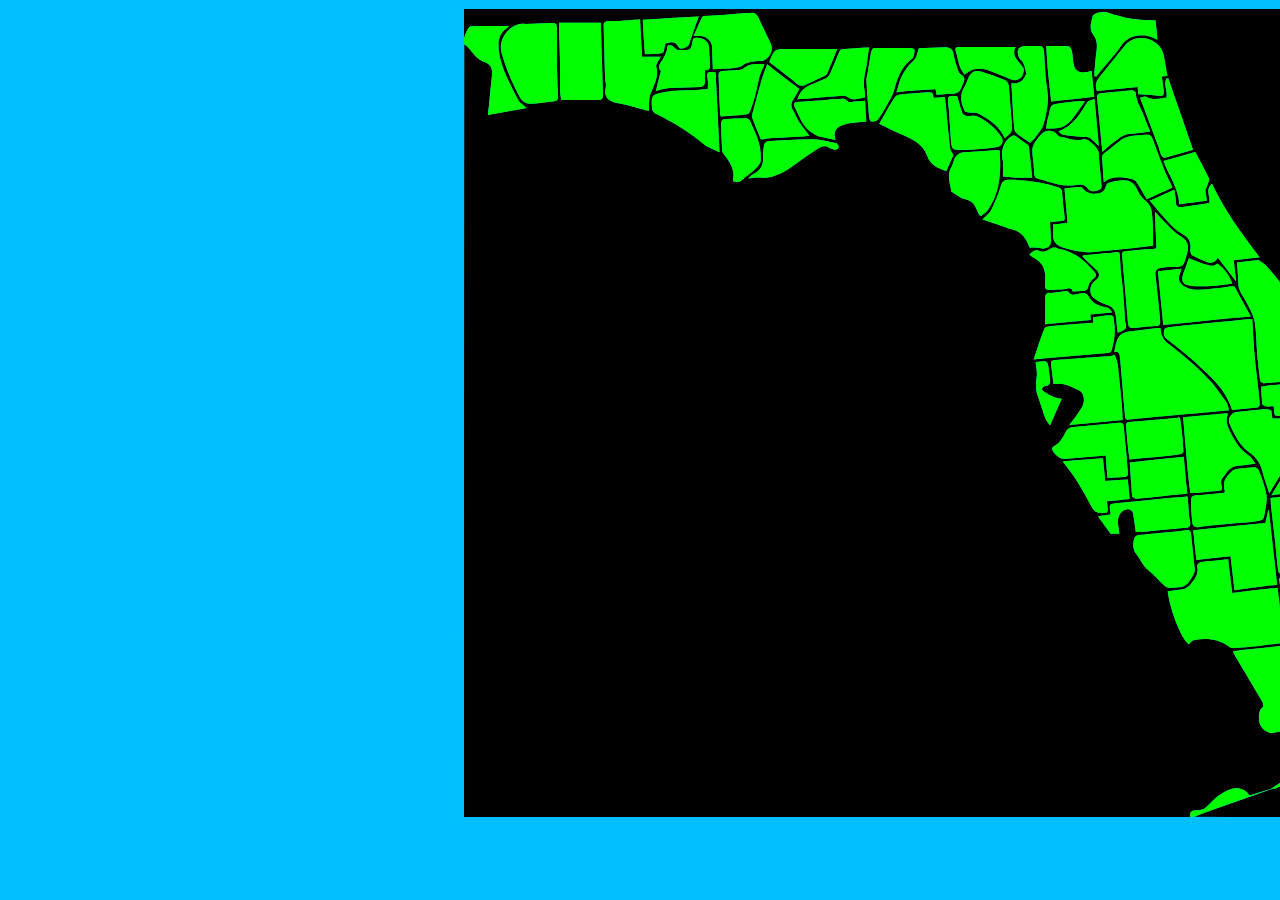
==== commit 7b40c366: "Monroe County paths combined" ====
--- a/docs/index.html
+++ b/docs/index.html
@@ -144,37 +144,7 @@
 </path>
 <path id="Union" d="M584.3370361328125,112.41644287109375C584.955322265625,110.27102661132812,585.5087890625,108.53596496582031,585.8712768554688,106.76187133789062C587.8997802734375,96.83489990234375,587.8550415039062,96.64541625976562,597.05810546875,95.21429443359375C603.7186889648438,94.17852783203125,610.4661254882812,93.68887329101562,617.1824951171875,93.03536987304688C618.2647705078125,92.9300537109375,619.3875122070312,93.24139404296875,621.8162841796875,93.50259399414062C618.44580078125,98.32913208007812,615.7267456054688,102.54489135742188,612.679931640625,106.5086669921875C608.3571166992188,112.1324462890625,604.2544555664062,118.29769897460938,596.56884765625,119.64434814453125C592.3601684570312,120.38177490234375,588.0045166015625,120.28042602539062,583.0751342773438,120.5986328125C583.5549926757812,117.22787475585938,583.8695068359375,115.018310546875,584.3370361328125,112.41644287109375Z"/>
 </path>
-<path id="Monroe Pt1" d="M727.3999633789062,809C726.3803100585938,803.8014526367188,728.1732177734375,802.33203125,734.3310546875,802.2063598632812C736.7882690429688,802.15625,739.8010864257812,801.8958740234375,741.5602416992188,800.4840698242188C745.945556640625,796.9649658203125,749.35302734375,792.160400390625,753.9064331054688,788.935546875C758.9403076171875,785.3704833984375,764.5612182617188,781.493408203125,770.3904418945312,780.5140380859375C776.1876220703125,779.5399780273438,782.9492797851562,781.1444091796875,786.4695434570312,787.4996337890625C793.4458618164062,785.2959594726562,800.3086547851562,783.128173828125,807.5850219726562,780.9794921875C807.99853515625,780.9986572265625,808.01708984375,781.0216674804688,808.01708984375,781.0216674804688C789.33251953125,787.6823120117188,770.6529541015625,794.3568115234375,751.9608764648438,800.9964599609375C745.0153198242188,803.463623046875,738.0407104492188,805.8490600585938,731.0396728515625,808.6358642578125C729.9332885742188,809,728.8666381835938,809,727.3999633789062,809Z"/>
-</path>
-<path id="Monroe Pt2" d="M779.17822265625,642.0037841796875C791.2742919921875,640.7606811523438,802.9454956054688,639.7051391601562,814.558837890625,638.2024536132812C820.381591796875,637.4490356445312,821.5453491210938,638.299560546875,822.0645141601562,644.0812377929688C823.1564331054688,656.2396850585938,824.4833374023438,668.3809204101562,825.9513549804688,680.50048828125C827.3984985351562,692.4482421875,829.1390380859375,704.360595703125,830.73095703125,716.1408081054688C847.624267578125,719.3947143554688,862.6939697265625,715.818603515625,877.119384765625,708.1858520507812C867.85107421875,712.1992797851562,859.677734375,719.1736450195312,848.7169189453125,718.021484375C847.235107421875,717.86572265625,845.712646484375,718.1135864257812,844.2261962890625,717.981201171875C835.8208618164062,717.23291015625,827.8668823242188,718.5546264648438,820.207763671875,722.2926025390625C817.2987670898438,723.7122802734375,813.9039306640625,724.2623901367188,810.6658325195312,724.8553466796875C804.5133666992188,725.9818725585938,796.4741821289062,719.394287109375,796.0897216796875,712.67138671875C795.813232421875,707.836669921875,795.2181396484375,702.7728881835938,799.9566650390625,699.0604248046875C800.6903076171875,698.485595703125,800.1549072265625,695.3057250976562,799.309326171875,693.8526611328125C790.7260131835938,679.1032104492188,781.9473266601562,664.4674682617188,773.2495727539062,649.7843627929688C772.1021728515625,647.8473510742188,771.1011352539062,645.8236083984375,769.864501953125,643.5285034179688C773.2565307617188,642.9461669921875,775.9930419921875,642.4764404296875,779.17822265625,642.0037841796875Z"/>
-</path>
-<path id="Monroe Pt3" d="M900.02294921875,690.0227661132812C899.34228515625,692.2092895507812,899.01611328125,694.5947875976562,897.9197998046875,696.5481567382812C893.05078125,705.224365234375,892.753662109375,716.1319580078125,884.847900390625,723.30712890625C884.279296875,723.8232421875,883.728759765625,724.3590698242188,882.6710205078125,724.5081787109375C888.252197265625,713.1368408203125,893.8333740234375,701.7655029296875,899.707763671875,690.19775390625C900.0009765625,690.0013427734375,900.02294921875,690.0227661132812,900.02294921875,690.0227661132812Z"/>
-</path>
-<path id="Monroe Pt4" d="M807.988037109375,780.9878540039062C810.8505859375,779.04345703125,813.6514282226562,776.9888916015625,816.62109375,775.2174072265625C818.7180786132812,773.9664306640625,821.0439453125,773.0993041992188,823.6356201171875,772.0323486328125C824.0036010742188,772.00390625,824.0227661132812,772.0235595703125,824.0227661132812,772.0235595703125C820.131591796875,777.1689453125,815.2367553710938,780.635498046875,808.32080078125,781.12548828125C808.01708984375,781.0216674804688,807.99853515625,780.9986572265625,807.988037109375,780.9878540039062Z"/>
-</path>
-<path id="Monroe Pt5" d="M841.977294921875,762.9761962890625C845.741943359375,759.42138671875,849.506591796875,755.8665161132812,853.271240234375,752.3116455078125C853.8359375,753.0054931640625,854.4005126953125,753.6993408203125,854.965087890625,754.3931884765625C850.883056640625,757.2431030273438,846.80078125,760.0930786132812,842.357421875,762.9695434570312C841.9962158203125,762.99609375,841.977294921875,762.9761962890625,841.977294921875,762.9761962890625Z"/>
-</path>
-<path id="Monroe Pt6" d="M901.9771728515625,687.976318359375C903.18896484375,682.9149169921875,904.400634765625,677.8535766601562,905.6124267578125,672.7921752929688C906.1259765625,672.9307250976562,906.6396484375,673.0692138671875,907.153076171875,673.207763671875C905.628173828125,677.9853515625,904.1033935546875,682.7628784179688,902.2879638671875,687.768798828125C901.997314453125,687.9971923828125,901.9771728515625,687.976318359375,901.9771728515625,687.976318359375Z"/>
-</path>
-<path id="Monroe Pt7" d="M902.0072021484375,688.0072021484375C901.5677490234375,688.6669311523438,901.118408203125,689.3167724609375,900.345947265625,689.9946899414062C900.02294921875,690.0227661132812,900.0009765625,690.0013427734375,899.988037109375,689.9928588867188C898.505859375,689.4574584960938,897.03662109375,688.9306030273438,895.4605712890625,688.365478515625C894.4326171875,690.217529296875,893.568603515625,691.7742309570312,892.70458984375,693.3309326171875C892.4166259765625,693.1964111328125,892.128662109375,693.0618896484375,891.8406982421875,692.9273681640625C892.720458984375,690.9923095703125,893.600341796875,689.0573120117188,894.427978515625,687.2368774414062C896.96044921875,687.5098266601562,899.0589599609375,687.736083984375,901.5673828125,687.9692993164062C901.9771728515625,687.976318359375,901.997314453125,687.9971923828125,902.0072021484375,688.0072021484375Z"/>
-</path>
-<path id="Monroe Pt8" d="M864.083740234375,745.7001953125C864.31591796875,744.4432983398438,864.8736572265625,743.1919555664062,865.431396484375,741.9405517578125C865.935791015625,742.2891845703125,866.4403076171875,742.6378173828125,866.9447021484375,742.9864501953125C866.099609375,743.892822265625,865.25439453125,744.7991943359375,864.083740234375,745.7001953125Z"/>
-</path>
-<path id="Monroe Pt9" d="M823.99609375,771.993408203125C826.178955078125,770.821533203125,828.3693237304688,769.66015625,830.5597534179688,768.498779296875C830.74951171875,768.892822265625,830.939208984375,769.2869262695312,831.1289672851562,769.6809692382812C829.0105590820312,770.4641723632812,826.8921508789062,771.2474365234375,824.3982543945312,772.027099609375C824.0227661132812,772.0235595703125,824.0036010742188,772.00390625,823.99609375,771.993408203125Z"/>
-</path>
-<path id="Monroe Pt10" d="M857.09619140625,751.76904296875C857.5128173828125,750.7725830078125,858.22216796875,749.6705932617188,858.931396484375,748.568603515625C859.289794921875,748.83544921875,859.648193359375,749.102294921875,860.0064697265625,749.3690795898438C859.134033203125,750.1339111328125,858.261474609375,750.8988037109375,857.09619140625,751.76904296875Z"/>
-</path>
-<path id="Monroe Pt11" d="M868.5189208984375,741.42822265625C868.830322265625,740.52197265625,869.358154296875,739.8285522460938,869.885986328125,739.1351318359375C870.2060546875,739.4666137695312,870.52587890625,739.798095703125,870.845947265625,740.129638671875C870.142333984375,740.6334228515625,869.4388427734375,741.13720703125,868.5189208984375,741.42822265625Z"/>
-</path>
-<path id="Monroe Pt12" d="M872.4749755859375,735.3087768554688C873.1695556640625,734.822021484375,873.719970703125,734.6030883789062,874.2705078125,734.3840942382812C874.1475830078125,735.0526733398438,874.024658203125,735.7212524414062,873.9017333984375,736.3898315429688C873.378173828125,736.1187133789062,872.8544921875,735.84765625,872.4749755859375,735.3087768554688Z"/>
-</path>
-<path id="Monroe Pt13" d="M836.0028076171875,765.292724609375C836.8319091796875,765.114990234375,837.452880859375,765.114990234375,838.073974609375,765.114990234375C838.064208984375,765.331787109375,838.054443359375,765.5485229492188,838.044677734375,765.7653198242188C837.294677734375,765.6670532226562,836.5447387695312,765.5687255859375,836.0028076171875,765.292724609375Z"/>
-</path>
-<path id="Monroe Pt14" d="M842.0037841796875,763.006591796875C841.333984375,763.31689453125,840.65673828125,763.6167602539062,839.979248046875,763.9165649414062C839.908447265625,763.7029418945312,839.83740234375,763.4893798828125,839.7664794921875,763.2757568359375C840.3028564453125,763.1688842773438,840.8392333984375,763.0620727539062,841.6763916015625,762.9656982421875C841.977294921875,762.9761962890625,841.9962158203125,762.99609375,842.0037841796875,763.006591796875Z"/>
-</path>
-<path id="Monroe Pt15" d="M834.146728515625,767.3397216796875C833.8560180664062,767.6400146484375,833.4243774414062,767.76806640625,832.9835205078125,767.836669921875C832.9100952148438,767.8480834960938,832.7963256835938,767.6009521484375,832.7012329101562,767.473388671875C833.1350708007812,767.36474609375,833.56884765625,767.2561645507812,834.146728515625,767.3397216796875Z"/>
-</path>
-<path id="Monroe Pt16" d="M879.3607177734375,727.8568115234375C879.64208984375,728.138671875,879.7578125,728.5681762695312,879.810546875,729.0052490234375C879.820556640625,729.0882568359375,879.5806884765625,729.201416015625,879.4560546875,729.3006591796875C879.36181640625,728.8695068359375,879.267333984375,728.4382934570312,879.3607177734375,727.8568115234375Z"/>
+<path id="Monroe" d="M727.3999633789062,809C726.3803100585938,803.8014526367188,728.1732177734375,802.33203125,734.3310546875,802.2063598632812C736.7882690429688,802.15625,739.8010864257812,801.8958740234375,741.5602416992188,800.4840698242188C745.945556640625,796.9649658203125,749.35302734375,792.160400390625,753.9064331054688,788.935546875C758.9403076171875,785.3704833984375,764.5612182617188,781.493408203125,770.3904418945312,780.5140380859375C776.1876220703125,779.5399780273438,782.9492797851562,781.1444091796875,786.4695434570312,787.4996337890625C793.4458618164062,785.2959594726562,800.3086547851562,783.128173828125,807.5850219726562,780.9794921875C807.99853515625,780.9986572265625,808.01708984375,781.0216674804688,808.01708984375,781.0216674804688C789.33251953125,787.6823120117188,770.6529541015625,794.3568115234375,751.9608764648438,800.9964599609375C745.0153198242188,803.463623046875,738.0407104492188,805.8490600585938,731.0396728515625,808.6358642578125C729.9332885742188,809,728.8666381835938,809,727.3999633789062,809Z M779.17822265625,642.0037841796875C791.2742919921875,640.7606811523438,802.9454956054688,639.7051391601562,814.558837890625,638.2024536132812C820.381591796875,637.4490356445312,821.5453491210938,638.299560546875,822.0645141601562,644.0812377929688C823.1564331054688,656.2396850585938,824.4833374023438,668.3809204101562,825.9513549804688,680.50048828125C827.3984985351562,692.4482421875,829.1390380859375,704.360595703125,830.73095703125,716.1408081054688C847.624267578125,719.3947143554688,862.6939697265625,715.818603515625,877.119384765625,708.1858520507812C867.85107421875,712.1992797851562,859.677734375,719.1736450195312,848.7169189453125,718.021484375C847.235107421875,717.86572265625,845.712646484375,718.1135864257812,844.2261962890625,717.981201171875C835.8208618164062,717.23291015625,827.8668823242188,718.5546264648438,820.207763671875,722.2926025390625C817.2987670898438,723.7122802734375,813.9039306640625,724.2623901367188,810.6658325195312,724.8553466796875C804.5133666992188,725.9818725585938,796.4741821289062,719.394287109375,796.0897216796875,712.67138671875C795.813232421875,707.836669921875,795.2181396484375,702.7728881835938,799.9566650390625,699.0604248046875C800.6903076171875,698.485595703125,800.1549072265625,695.3057250976562,799.309326171875,693.8526611328125C790.7260131835938,679.1032104492188,781.9473266601562,664.4674682617188,773.2495727539062,649.7843627929688C772.1021728515625,647.8473510742188,771.1011352539062,645.8236083984375,769.864501953125,643.5285034179688C773.2565307617188,642.9461669921875,775.9930419921875,642.4764404296875,779.17822265625,642.0037841796875Z M900.02294921875,690.0227661132812C899.34228515625,692.2092895507812,899.01611328125,694.5947875976562,897.9197998046875,696.5481567382812C893.05078125,705.224365234375,892.753662109375,716.1319580078125,884.847900390625,723.30712890625C884.279296875,723.8232421875,883.728759765625,724.3590698242188,882.6710205078125,724.5081787109375C888.252197265625,713.1368408203125,893.8333740234375,701.7655029296875,899.707763671875,690.19775390625C900.0009765625,690.0013427734375,900.02294921875,690.0227661132812,900.02294921875,690.0227661132812Z M807.988037109375,780.9878540039062C810.8505859375,779.04345703125,813.6514282226562,776.9888916015625,816.62109375,775.2174072265625C818.7180786132812,773.9664306640625,821.0439453125,773.0993041992188,823.6356201171875,772.0323486328125C824.0036010742188,772.00390625,824.0227661132812,772.0235595703125,824.0227661132812,772.0235595703125C820.131591796875,777.1689453125,815.2367553710938,780.635498046875,808.32080078125,781.12548828125C808.01708984375,781.0216674804688,807.99853515625,780.9986572265625,807.988037109375,780.9878540039062Z M841.977294921875,762.9761962890625C845.741943359375,759.42138671875,849.506591796875,755.8665161132812,853.271240234375,752.3116455078125C853.8359375,753.0054931640625,854.4005126953125,753.6993408203125,854.965087890625,754.3931884765625C850.883056640625,757.2431030273438,846.80078125,760.0930786132812,842.357421875,762.9695434570312C841.9962158203125,762.99609375,841.977294921875,762.9761962890625,841.977294921875,762.9761962890625Z M901.9771728515625,687.976318359375C903.18896484375,682.9149169921875,904.400634765625,677.8535766601562,905.6124267578125,672.7921752929688C906.1259765625,672.9307250976562,906.6396484375,673.0692138671875,907.153076171875,673.207763671875C905.628173828125,677.9853515625,904.1033935546875,682.7628784179688,902.2879638671875,687.768798828125C901.997314453125,687.9971923828125,901.9771728515625,687.976318359375,901.9771728515625,687.976318359375Z M902.0072021484375,688.0072021484375C901.5677490234375,688.6669311523438,901.118408203125,689.3167724609375,900.345947265625,689.9946899414062C900.02294921875,690.0227661132812,900.0009765625,690.0013427734375,899.988037109375,689.9928588867188C898.505859375,689.4574584960938,897.03662109375,688.9306030273438,895.4605712890625,688.365478515625C894.4326171875,690.217529296875,893.568603515625,691.7742309570312,892.70458984375,693.3309326171875C892.4166259765625,693.1964111328125,892.128662109375,693.0618896484375,891.8406982421875,692.9273681640625C892.720458984375,690.9923095703125,893.600341796875,689.0573120117188,894.427978515625,687.2368774414062C896.96044921875,687.5098266601562,899.0589599609375,687.736083984375,901.5673828125,687.9692993164062C901.9771728515625,687.976318359375,901.997314453125,687.9971923828125,902.0072021484375,688.0072021484375Z M864.083740234375,745.7001953125C864.31591796875,744.4432983398438,864.8736572265625,743.1919555664062,865.431396484375,741.9405517578125C865.935791015625,742.2891845703125,866.4403076171875,742.6378173828125,866.9447021484375,742.9864501953125C866.099609375,743.892822265625,865.25439453125,744.7991943359375,864.083740234375,745.7001953125Z M823.99609375,771.993408203125C826.178955078125,770.821533203125,828.3693237304688,769.66015625,830.5597534179688,768.498779296875C830.74951171875,768.892822265625,830.939208984375,769.2869262695312,831.1289672851562,769.6809692382812C829.0105590820312,770.4641723632812,826.8921508789062,771.2474365234375,824.3982543945312,772.027099609375C824.0227661132812,772.0235595703125,824.0036010742188,772.00390625,823.99609375,771.993408203125Z M857.09619140625,751.76904296875C857.5128173828125,750.7725830078125,858.22216796875,749.6705932617188,858.931396484375,748.568603515625C859.289794921875,748.83544921875,859.648193359375,749.102294921875,860.0064697265625,749.3690795898438C859.134033203125,750.1339111328125,858.261474609375,750.8988037109375,857.09619140625,751.76904296875Z M868.5189208984375,741.42822265625C868.830322265625,740.52197265625,869.358154296875,739.8285522460938,869.885986328125,739.1351318359375C870.2060546875,739.4666137695312,870.52587890625,739.798095703125,870.845947265625,740.129638671875C870.142333984375,740.6334228515625,869.4388427734375,741.13720703125,868.5189208984375,741.42822265625Z M872.4749755859375,735.3087768554688C873.1695556640625,734.822021484375,873.719970703125,734.6030883789062,874.2705078125,734.3840942382812C874.1475830078125,735.0526733398438,874.024658203125,735.7212524414062,873.9017333984375,736.3898315429688C873.378173828125,736.1187133789062,872.8544921875,735.84765625,872.4749755859375,735.3087768554688Z M836.0028076171875,765.292724609375C836.8319091796875,765.114990234375,837.452880859375,765.114990234375,838.073974609375,765.114990234375C838.064208984375,765.331787109375,838.054443359375,765.5485229492188,838.044677734375,765.7653198242188C837.294677734375,765.6670532226562,836.5447387695312,765.5687255859375,836.0028076171875,765.292724609375Z M842.0037841796875,763.006591796875C841.333984375,763.31689453125,840.65673828125,763.6167602539062,839.979248046875,763.9165649414062C839.908447265625,763.7029418945312,839.83740234375,763.4893798828125,839.7664794921875,763.2757568359375C840.3028564453125,763.1688842773438,840.8392333984375,763.0620727539062,841.6763916015625,762.9656982421875C841.977294921875,762.9761962890625,841.9962158203125,762.99609375,842.0037841796875,763.006591796875Z M834.146728515625,767.3397216796875C833.8560180664062,767.6400146484375,833.4243774414062,767.76806640625,832.9835205078125,767.836669921875C832.9100952148438,767.8480834960938,832.7963256835938,767.6009521484375,832.7012329101562,767.473388671875C833.1350708007812,767.36474609375,833.56884765625,767.2561645507812,834.146728515625,767.3397216796875Z M879.3607177734375,727.8568115234375C879.64208984375,728.138671875,879.7578125,728.5681762695312,879.810546875,729.0052490234375C879.820556640625,729.0882568359375,879.5806884765625,729.201416015625,879.4560546875,729.3006591796875C879.36181640625,728.8695068359375,879.267333984375,728.4382934570312,879.3607177734375,727.8568115234375Z"/>
 
 </svg>
 </path>
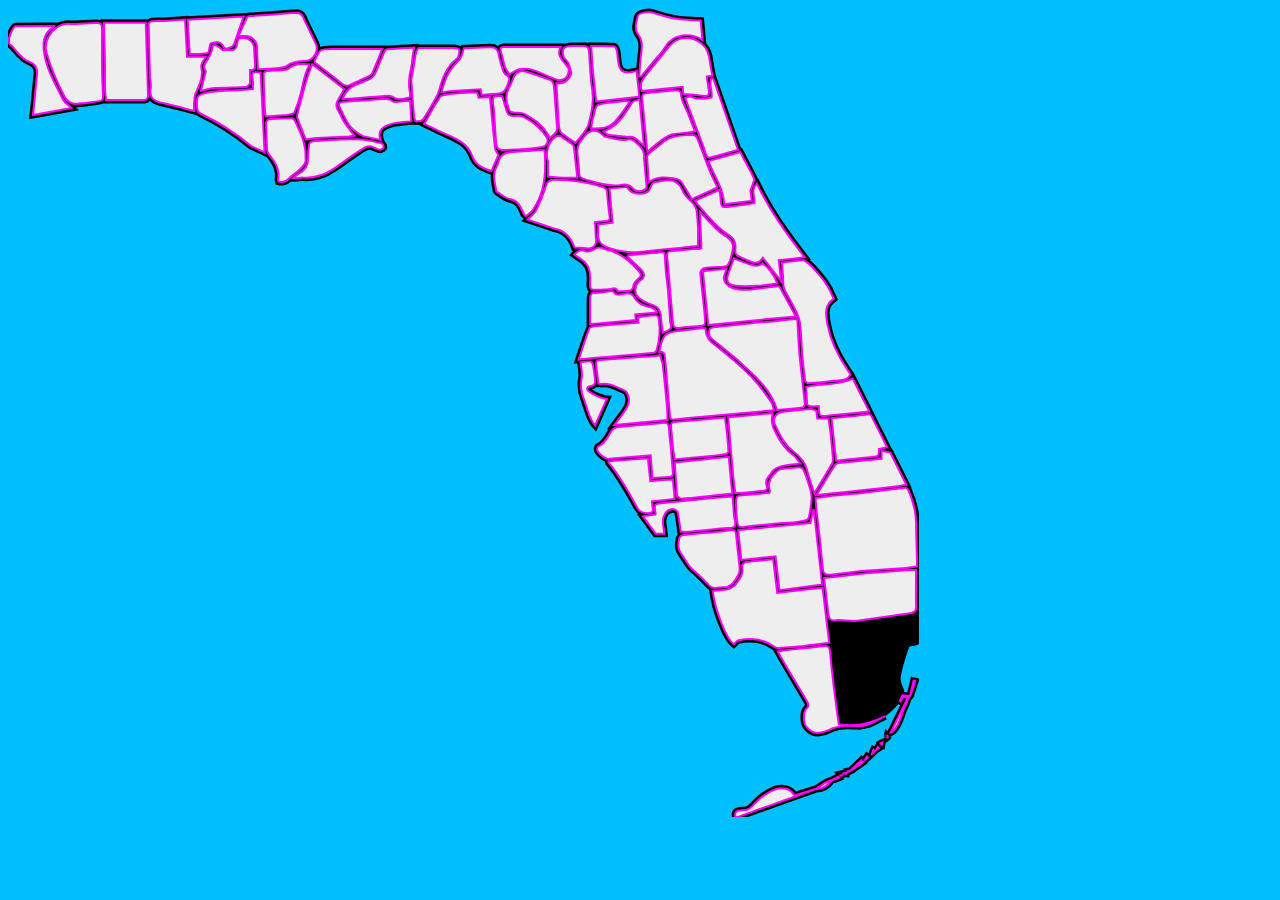
==== commit 8ca152ae: "Working Map, ready for use if needed" ====
--- a/docs/index.html
+++ b/docs/index.html
@@ -10,9 +10,15 @@
 
 <svg width="911" xmlns="http://www.w3.org/2000/svg" height="809" id="screenshot-f3df4284-52a9-8089-8008-a3680976bd2d" viewBox="0 0 911 809" xmlns:xlink="http://www.w3.org/1999/xlink" fill="none" version="1.1"><g id="shape-f3df4284-52a9-8089-8008-a3680976bd2d" width="910" xml:space="preserve" height="808" rx="0" ry="0" style="fill: rgb(0, 0, 0);"><g id="shape-f3df4284-52a9-8089-8008-a368097797f8" style="display: none;"><g class="fills" id="fills-f3df4284-52a9-8089-8008-a368097797f8"><rect width="910" height="808" x="0" transform="matrix(1.000000, 0.000000, 0.000000, 1.000000, 0.000000, 0.000000)" style="fill: none;" ry="0" fill="none" rx="0" y="0"/></g></g><g id="shape-f3df4284-52a9-8089-8008-a3680979d0a4"><g class="fills" id="fills-f3df4284-52a9-8089-8008-a3680979d0a4">
 
-<path id="Background" d="M911,632C911,690.9296264648438,911,749.8591918945312,911,809C851.30859375,809,791.616943359375,809,731.5023193359375,808.6358642578125C738.0407104492188,805.8490600585938,745.0153198242188,803.463623046875,751.9608764648438,800.9964599609375C770.6529541015625,794.3568115234375,789.33251953125,787.6823120117188,808.32080078125,781.12548828125C815.2367553710938,780.635498046875,820.131591796875,777.1689453125,824.3982543945312,772.027099609375C826.8921508789062,771.2474365234375,829.0105590820312,770.4641723632812,831.1289672851562,769.6809692382812C830.939208984375,769.2869262695312,830.74951171875,768.892822265625,830.5597534179688,768.498779296875C828.3693237304688,769.66015625,826.178955078125,770.821533203125,823.6281127929688,772.0218505859375C821.0439453125,773.0993041992188,818.7180786132812,773.9664306640625,816.62109375,775.2174072265625C813.6514282226562,776.9888916015625,810.8505859375,779.04345703125,807.5745849609375,780.9686889648438C800.3086547851562,783.128173828125,793.4458618164062,785.2959594726562,786.4695434570312,787.4996337890625C782.9492797851562,781.1444091796875,776.1876220703125,779.5399780273438,770.3904418945312,780.5140380859375C764.5612182617188,781.493408203125,758.9403076171875,785.3704833984375,753.9064331054688,788.935546875C749.35302734375,792.160400390625,745.945556640625,796.9649658203125,741.5602416992188,800.4840698242188C739.8010864257812,801.8958740234375,736.7882690429688,802.15625,734.3310546875,802.2063598632812C728.1732177734375,802.33203125,726.3803100585938,803.8014526367188,727,809C485.068603515625,809,243.13726806640625,809,1,809C1,551.6417846679688,1,294.2835388183594,1.3504791259765625,36.47611999511719C2.85968017578125,37.14112854003906,4.11383056640625,38.17279052734375,5.1608428955078125,39.383575439453125C9.999969482421875,44.97969055175781,14.043106079101562,51.28739929199219,21.644485473632812,53.96728515625C27.259735107421875,55.94696044921875,29.764205932617188,60.30259704589844,29.048187255859375,66.52510070800781C27.915786743164062,76.36630249023438,27.115890502929688,86.24545288085938,26.135284423828125,96.10458374023438C25.798187255859375,99.49395751953125,25.341339111328125,102.87142944335938,24.860763549804688,106.91413879394531C37.984527587890625,104.56353759765625,50.34123229980469,102.350341796875,63.59965515136719,99.97561645507812C60.073272705078125,96.73419189453125,56.64421081542969,94.89813232421875,55.2218017578125,92.05734252929688C47.082977294921875,75.80267333984375,37.6590576171875,60.08396911621094,35.71354675292969,41.29731750488281C34.74650573730469,31.959091186523438,36.57356262207031,24.692855834960938,44.72825622558594,19.541946411132812C45.430419921875,19.098419189453125,45.8189697265625,18.158370971679688,45.9287109375,18.012619018554688C33.25282287597656,18.012619018554688,20.477264404296875,17.890968322753906,7.7122344970703125,18.20201873779297C6.4446563720703125,18.23291015625,4.94573974609375,20.746971130371094,4.07818603515625,22.385910034179688C2.80419921875,24.792701721191406,2.0027618408203125,27.44963836669922,1,30C1,20.335975646972656,1,10.671958923339844,1,1.005950927734375C304.2477111816406,1.00396728515625,607.4954223632812,1.00396728515625,911,1.00396728515625C911,206.358154296875,911,411.7164306640625,910.5982666015625,617.469482421875C909.56396484375,614.4254150390625,908.93115234375,610.986572265625,908.121826171875,606.5872192382812C879.876953125,611.5181274414062,851.67626953125,618.0384521484375,822.0752563476562,614.4358520507812C822.0752563476562,617.5361328125,821.892822265625,619.507568359375,822.1044311523438,621.4358520507812C823.6900024414062,635.8825073242188,825.2523803710938,650.3330078125,827.0198364257812,664.758056640625C828.9070434570312,680.1607055664062,830.9614868164062,695.5437622070312,833.1033325195312,710.9130249023438C833.2991333007812,712.3180541992188,834.4220581054688,714.4054565429688,835.5254516601562,714.7161865234375C838.5078125,715.555908203125,841.773193359375,716.1944580078125,844.818359375,715.8768920898438C864.311279296875,713.8442993164062,880.130859375,705.2246704101562,891.420166015625,688.9330444335938C892.91162109375,686.78076171875,893.5396728515625,684.8439331054688,892.1748046875,681.7717895507812C890.282470703125,677.5115356445312,888.493896484375,672.266845703125,889.30029296875,667.9349975585938C891.16845703125,657.8987426757812,894.356201171875,648.0670166015625,897.6578369140625,638.3734130859375C898.310302734375,636.4578247070312,902.0869140625,634.157470703125,904.0438232421875,634.4628295898438C907.2628173828125,634.9651489257812,908.9462890625,633.5162963867188,911,632M902.57861328125,687.5404052734375C904.1033935546875,682.7628784179688,905.628173828125,677.9853515625,907.153076171875,673.207763671875C906.6396484375,673.0692138671875,906.1259765625,672.9307250976562,905.6124267578125,672.7921752929688C904.400634765625,677.8535766601562,903.18896484375,682.9149169921875,901.157470703125,687.9622802734375C899.0589599609375,687.736083984375,896.96044921875,687.5098266601562,894.427978515625,687.2368774414062C893.600341796875,689.0573120117188,892.720458984375,690.9923095703125,891.8406982421875,692.9273681640625C892.128662109375,693.0618896484375,892.4166259765625,693.1964111328125,892.70458984375,693.3309326171875C893.568603515625,691.7742309570312,894.4326171875,690.217529296875,895.4605712890625,688.365478515625C897.03662109375,688.9306030273438,898.505859375,689.4574584960938,899.41455078125,690.3941650390625C893.8333740234375,701.7655029296875,888.252197265625,713.1368408203125,882.6710205078125,724.5081787109375C883.728759765625,724.3590698242188,884.279296875,723.8232421875,884.847900390625,723.30712890625C892.753662109375,716.1319580078125,893.05078125,705.224365234375,897.9197998046875,696.5481567382812C899.01611328125,694.5947875976562,899.34228515625,692.2092895507812,900.6690673828125,689.9666137695312C901.118408203125,689.3167724609375,901.5677490234375,688.6669311523438,902.57861328125,687.5404052734375M842.7186279296875,762.9429931640625C846.80078125,760.0930786132812,850.883056640625,757.2431030273438,854.965087890625,754.3931884765625C854.4005126953125,753.6993408203125,853.8359375,753.0054931640625,853.271240234375,752.3116455078125C849.506591796875,755.8665161132812,845.741943359375,759.42138671875,841.3756103515625,762.9552001953125C840.8392333984375,763.0620727539062,840.3028564453125,763.1688842773438,839.7664794921875,763.2757568359375C839.83740234375,763.4893798828125,839.908447265625,763.7029418945312,839.979248046875,763.9165649414062C840.65673828125,763.6167602539062,841.333984375,763.31689453125,842.7186279296875,762.9429931640625M853.75634765625,563.046142578125C868.60400390625,562.0106811523438,883.4552001953125,561.0226440429688,898.296630859375,559.9041137695312C901.708740234375,559.6469116210938,905.0869140625,558.941650390625,909,558.3662719726562C909,556.4983520507812,909.038818359375,554.7080078125,908.9937744140625,552.9197998046875C908.672119140625,540.1444702148438,908.17822265625,527.3712158203125,908.0462646484375,514.5941162109375C907.9276123046875,503.1134033203125,904.989501953125,492.353515625,900.343994140625,482.0093994140625C899.842529296875,480.892578125,897.677734375,479.7252197265625,896.42724609375,479.86431884765625C882.334716796875,481.43096923828125,868.283935546875,483.36993408203125,854.19384765625,484.960205078125C843.198974609375,486.20111083984375,832.157958984375,487.0269775390625,821.1512451171875,488.1702880859375C816.5101928710938,488.65234375,811.9046020507812,489.476318359375,807.5115356445312,490.11181640625C807.802734375,494.10162353515625,807.9281005859375,497.2408447265625,808.2781982421875,500.35491943359375C809.4761962890625,511.00933837890625,810.826416015625,521.6469116210938,811.9786376953125,532.3060302734375C813.0966796875,542.6480712890625,813.8953857421875,553.0277709960938,815.2383422851562,563.33837890625C815.4178466796875,564.7159423828125,817.8828125,566.6591796875,819.4385986328125,566.81103515625C822.494873046875,567.109375,825.65869140625,566.3543701171875,828.7734985351562,565.9952392578125C836.8012084960938,565.0698852539062,844.8265380859375,564.1227416992188,853.75634765625,563.046142578125M734.0072631835938,557.6701049804688C735.64892578125,563.787841796875,733.7073974609375,568.9246826171875,729.7298583984375,573.5416259765625C728.6521606445312,574.79248046875,727.9398803710938,576.4369506835938,726.6910400390625,577.4426879882812C724.9232177734375,578.8663940429688,722.9409790039062,580.4876098632812,720.8239135742188,580.9227905273438C715.5276489257812,582.01171875,710.1039428710938,582.4804077148438,704.7360229492188,583.197265625C707.025146484375,602.7353515625,718.6917114257812,631.4541625976562,725.8533325195312,636.2363891601562C727.474365234375,634.782958984375,728.8131103515625,632.5491943359375,730.5250244140625,632.2124633789062C743.3303833007812,629.6935424804688,755.5869750976562,630.6978759765625,766.4790649414062,638.9181518554688C767.4889526367188,639.6802978515625,769.0896606445312,640.0799560546875,770.3717041015625,639.9930419921875C778.782958984375,639.4227905273438,787.19775390625,638.8214111328125,795.5806884765625,637.9385375976562C803.916015625,637.0607299804688,812.21533203125,635.8408813476562,821.190673828125,634.68603515625C818.9725952148438,616.3237915039062,816.8073120117188,598.3982543945312,814.5492553710938,579.7052612304688C799.3768310546875,581.4529418945312,784.5559692382812,583.16015625,769.2236938476562,584.9263305664062C767.8262329101562,573.4299926757812,766.4702758789062,562.2747802734375,765.13037109375,551.2514038085938C755.37353515625,552.2412109375,746.6673583984375,553.0175170898438,738.001220703125,554.1110229492188C736.5908203125,554.2890014648438,735.3574829101562,555.8707275390625,734.0072631835938,557.6701049804688M703.463623046875,407.9998474121094C724.0926513671875,406.1061706542969,744.7216796875,404.2125244140625,766.0530395507812,402.2543640136719C764.9517822265625,398.870849609375,764.6825561523438,396.0253601074219,763.2499389648438,394.004638671875C758.1015625,386.7426452636719,753.0035400390625,379.36181640625,747.0770263671875,372.7516784667969C733.9732666015625,358.1361389160156,718.6366577148438,345.95660400390625,703.1682739257812,333.94842529296875C701.1618041992188,332.3907775878906,699.80126953125,329.71478271484375,698.7573852539062,327.2915344238281C697.8804931640625,325.2557373046875,697.9010009765625,322.83331298828125,697.4822998046875,320.3320007324219C696.471923828125,320.2403869628906,695.4938354492188,319.98480224609375,694.5578002929688,320.09295654296875C686.5323486328125,321.020263671875,678.5299682617188,322.1739807128906,670.49072265625,322.94952392578125C658.181884765625,324.1369323730469,655.3518676757812,326.39117431640625,652.4481201171875,338.1436462402344C652.0216064453125,339.8699645996094,651.7030639648438,341.6229248046875,651.2111206054688,343.9468688964844C656.573974609375,343.0523986816406,656.6782836914062,346.6502380371094,656.9979248046875,350.082275390625C657.3192749023438,353.5333557128906,657.68310546875,356.98077392578125,657.9760131835938,360.4342041015625C659.3302612304688,376.39849853515625,660.685302734375,392.36273193359375,661.9901733398438,408.3310852050781C662.2079467773438,410.996337890625,663.0013427734375,411.9412841796875,666.0709838867188,411.5833435058594C678.201416015625,410.168701171875,690.3790893554688,409.15960693359375,703.463623046875,407.9998474121094M690.0081176757812,219.29815673828125C689.6431274414062,214.34835815429688,689.4664916992188,209.37509155273438,688.853515625,204.45620727539062C688.3632202148438,200.52197265625,687.0202026367188,197.05615234375,683.81689453125,194.08609008789062C680.213134765625,190.7447509765625,676.3291625976562,186.9271240234375,674.5985107421875,182.51910400390625C671.7055053710938,175.150390625,667.0650634765625,171.98904418945312,659.5061645507812,172.3095245361328C659.3504638671875,172.31613159179688,659.1788940429688,172.1505889892578,659.03369140625,172.1756134033203C654.3636474609375,172.98043823242188,649.444580078125,173.1731719970703,645.1429443359375,174.90147399902344C643.2340087890625,175.66847229003906,642.8291625976562,179.71580505371094,641.2950439453125,181.97027587890625C637.4671020507812,187.59576416015625,624.0692138671875,186.88845825195312,620.4495849609375,181.0592041015625C619.9346923828125,180.23013305664062,618.910400390625,179.08346557617188,618.1790771484375,179.12364196777344C612.666015625,179.42645263671875,607.1672973632812,179.98953247070312,601.5202026367188,180.48388671875C602.5729370117188,192.29745483398438,603.5630493164062,203.40835571289062,604.5723266601562,214.73367309570312C599.6712646484375,215.34515380859375,595.126220703125,215.91217041015625,590.08349609375,216.54132080078125C590.08349609375,219.57730102539062,590.2435913085938,222.53765869140625,590.0536499023438,225.47540283203125C589.4725952148438,234.46185302734375,594.2637939453125,237.7965087890625,602.4523315429688,240.3436279296875C611.8019409179688,243.25192260742188,620.8699340820312,244.9111328125,630.5419311523438,243.92755126953125C644.1781005859375,242.54080200195312,657.8325805664062,241.33465576171875,671.472412109375,239.98260498046875C677.5078735351562,239.38436889648438,683.526611328125,238.61785888671875,690.0447998046875,237.871337890625C690.0447998046875,231.61529541015625,690.0447998046875,225.91644287109375,690.0081176757812,219.29815673828125M728.5282592773438,350.999755859375C744.4153442382812,365.8878173828125,762.1598510742188,379.2969665527344,769.1133422851562,402.0009765625C777.3380126953125,401.25592041015625,785.8703002929688,400.5960693359375,794.357177734375,399.5626525878906C795.3525390625,399.44146728515625,796.9188232421875,397.19647216796875,796.8259887695312,396.04876708984375C796.1880493164062,388.15826416015625,795.160888671875,380.2997741699219,794.2936401367188,372.4271545410156C793.2269897460938,362.744140625,791.9829711914062,353.0743408203125,791.2033081054688,343.3677062988281C790.3521118164062,332.7704162597656,789.9444580078125,322.1374816894531,789.329833984375,311.27947998046875C787.1112060546875,311.27947998046875,785.8218994140625,311.1711120605469,784.5563354492188,311.2984313964844C779.302734375,311.8268737792969,774.0623779296875,312.4916687011719,768.8057861328125,312.98492431640625C760.5744018554688,313.75732421875,752.3256225585938,314.3487243652344,744.09912109375,315.16668701171875C731.94140625,316.37548828125,719.78662109375,317.6303405761719,707.6558227539062,319.0772705078125C705.4236450195312,319.3435363769531,701.78173828125,320.2137451171875,701.4435424804688,321.5018615722656C700.5840454101562,324.77557373046875,700.1150512695312,328.30804443359375,704.04931640625,331.1891784667969C712.3182373046875,337.2447204589844,720.0565185546875,344.0248107910156,728.5282592773438,350.999755859375M795.2957763671875,252.00225830078125C788.299560546875,252.84951782226562,781.3033447265625,253.69674682617188,773.8931274414062,254.5941162109375C774.2821044921875,259.3446350097656,774.6617431640625,263.7662048339844,775.0013427734375,268.19085693359375C775.3223876953125,272.37408447265625,774.7140502929688,276.88861083984375,776.1110229492188,280.6671142578125C778.100341796875,286.04754638671875,781.7794189453125,290.77642822265625,784.3114624023438,295.9901123046875C787.12158203125,301.776611328125,790.7352294921875,307.59222412109375,791.712158203125,313.7575378417969C793.4527587890625,324.7421875,793.3342895507812,336.0109558105469,794.2577514648438,347.13897705078125C794.967041015625,355.6863098144531,795.9785766601562,364.2143859863281,797.1566162109375,372.70928955078125C797.2952270507812,373.70867919921875,799.3927001953125,375.2431640625,800.4968872070312,375.1737365722656C809.0700073242188,374.6344909667969,817.6889038085938,374.1842041015625,826.1575927734375,372.84588623046875C831.8792114257812,371.9416809082031,838.96044921875,373.66827392578125,842.482177734375,366.3299865722656C841.6015625,365.0096435546875,840.6083984375,363.5044250488281,839.5992431640625,362.0101013183594C830.23583984375,348.14581298828125,822.6325073242188,333.41693115234375,819.5684204101562,316.85137939453125C817.8468017578125,307.54339599609375,815.5558471679688,297.6102294921875,825.6929321289062,290.7962646484375C825.21923828125,289.6972961425781,824.7931518554688,288.814208984375,824.4512329101562,287.899658203125C820.1648559570312,276.4365539550781,812.0164184570312,267.6374206542969,804.1071166992188,258.720458984375C801.8258056640625,256.14849853515625,798.8148803710938,254.22381591796875,795.2957763671875,252.00225830078125M733.444091796875,196.99893188476562C728.7066040039062,197.65008544921875,723.9751586914062,198.350830078125,719.2296142578125,198.9365234375C715.5183715820312,199.39456176757812,712.717529296875,199.01718139648438,712.8787841796875,193.944091796875C712.9962768554688,190.24615478515625,711.9979858398438,186.5126953125,711.362548828125,181.7962646484375C702.897216796875,185.59939575195312,695.03662109375,189.130859375,686.7101440429688,192.87164306640625C691.1619262695312,198.06588745117188,695.1417236328125,202.895751953125,699.3228149414062,207.54449462890625C705.72998046875,214.66815185546875,711.8943481445312,222.0574951171875,720.5003051757812,226.8118896484375C726.3786010742188,230.0594482421875,728.2131958007812,234.78948974609375,727.3421020507812,241.7176513671875C727.11181640625,243.54953002929688,727.830810546875,246.57696533203125,729.1204833984375,247.32867431640625C733.5804443359375,249.92828369140625,738.4365234375,251.88232421875,743.2337646484375,253.85894775390625C747.3971557617188,255.57431030273438,751.3200073242188,255.4052734375,754.8421630859375,249.707275390625C761.2542724609375,257.9681091308594,767.0891723632812,265.4853210449219,773.030029296875,273.13897705078125C772.2832641601562,266.2944030761719,771.541015625,259.490966796875,770.7488403320312,252.2296142578125C779.4755249023438,251.23443603515625,787.41357421875,250.3292236328125,796.6658935546875,249.27410888671875C778.5331420898438,225.5849609375,761.435791015625,202.47943115234375,749.0294189453125,175.81808471679688C741.8053588867188,181.76983642578125,747.4763793945312,188.35494995117188,746.374755859375,195.03900146484375C742.6478881835938,195.64395141601562,738.4968872070312,196.3177490234375,733.444091796875,196.99893188476562M858.0101318359375,565.495849609375C844.106201171875,567.0320434570312,830.202392578125,568.5682373046875,816.0741577148438,570.1292114257812C817.5606689453125,582.4290161132812,819.1597900390625,594.013916015625,820.2774658203125,605.64501953125C820.7918701171875,610.998291015625,822.1574096679688,613.0472412109375,828.3128051757812,612.26953125C835.115234375,611.4100952148438,842.2928466796875,613.5819091796875,849.11181640625,612.7777709960938C867.2841796875,610.6346435546875,885.351318359375,607.600341796875,903.461181640625,604.9259033203125C906.689208984375,604.4490966796875,908.19482421875,603.0192260742188,908.096435546875,599.342529296875C907.81982421875,589.0217895507812,908,578.6889038085938,908,568.3607788085938C908,566.4246215820312,908,564.4884033203125,908,562C905.5064697265625,562,903.7099609375,561.889892578125,901.930419921875,562.0174560546875C887.574462890625,563.0469970703125,873.2216796875,564.1210327148438,858.0101318359375,565.495849609375M62.5919189453125,16C48.38630676269531,14.048828125,34.302093505859375,29.81561279296875,38.59584045410156,45.101287841796875C43.03810119628906,60.91566467285156,49.58473205566406,75.67158508300781,57.278167724609375,89.9693603515625C58.79264831542969,92.78396606445312,63.23069763183594,95.69332885742188,66.30685424804688,95.67880249023438C74.66244506835938,95.63937377929688,83.002197265625,93.97004699707031,91.3663330078125,93.12641906738281C94.52310180664062,92.80801391601562,95.12448120117188,91.03326416015625,95.01239013671875,88.36859130859375C94.64324951171875,79.59214782714844,94.14892578125,70.8154296875,94.042724609375,62.03471374511719C93.87966918945312,48.55302429199219,94.0556640625,35.06757354736328,93.97259521484375,21.584426879882812C93.93572998046875,15.602493286132812,93.20028686523438,14.875442504882812,87.40377807617188,15.030288696289062C79.45504760742188,15.242630004882812,71.511962890625,15.666679382324219,62.5919189453125,16M803.6358642578125,578.0088500976562C807.0218505859375,577.5700073242188,810.4078979492188,577.1312255859375,814.139892578125,576.6475830078125C811.3173828125,551.35888671875,808.5635375976562,526.6846313476562,805.8096313476562,502.0103759765625C805.626220703125,501.99853515625,805.4428100585938,501.98663330078125,805.2594604492188,501.9747314453125C804.3063354492188,506.253662109375,803.3532104492188,510.53253173828125,802.359130859375,514.995361328125C778.1372680664062,517.4207153320312,754.2034912109375,519.8172607421875,730.1846923828125,522.2223510742188C731.275146484375,532.4086303710938,732.2907104492188,541.8954467773438,733.3687744140625,551.9662475585938C744.8482666015625,550.7208251953125,756.0704956054688,549.5033569335938,767.5781860351562,548.2548828125C768.8722534179688,559.5186157226562,770.1461791992188,570.6064453125,771.4734497070312,582.1594848632812C782.1685180664062,580.752685546875,792.4532470703125,579.3998413085938,803.6358642578125,578.0088500976562M156.36080932617188,12.999992370605469C152.2010498046875,13.001457214355469,148.02294921875,12.787322998046875,143.89300537109375,13.138679504394531C142.68875122070312,13.241127014160156,140.62353515625,14.973594665527344,140.6397705078125,15.930290222167969C140.94073486328125,33.66961669921875,141.46493530273438,51.4056396484375,142.02783203125,69.13963317871094C142.1375732421875,72.59664916992188,143.43511962890625,76.21397399902344,142.76177978515625,79.46237182617188C140.30331420898438,91.32223510742188,147.59671020507812,93.67964172363281,156.72543334960938,95.50968933105469C166.37966918945312,97.44509887695312,175.8428955078125,100.33319091796875,186,102.96319580078125C186,100.03549194335938,185.85018920898438,97.72647094726562,186.0367431640625,95.44497680664062C186.28765869140625,92.37690734863281,186.21380615234375,89.10113525390625,187.30490112304688,86.31634521484375C190.81109619140625,77.36764526367188,196.21319580078125,68.95394897460938,193.20050048828125,58.56330871582031C192.828369140625,57.27973937988281,193.96002197265625,55.44569396972656,194.66192626953125,53.996063232421875C195.4219970703125,52.42631530761719,196.49508666992188,51.00811004638672,197.93301391601562,48.729225158691406C191.16049194335938,48.729225158691406,185.26394653320312,48.729225158691406,179.01885986328125,48.729225158691406C178.3614501953125,36.21693420410156,177.7330322265625,24.256912231445312,177.06781005859375,11.596633911132812C169.80282592773438,12.112876892089844,163.56146240234375,12.556388854980469,156.36080932617188,12.999992370605469M685.7001342773438,241.00827026367188C678.6282958984375,241.67266845703125,671.55908203125,242.36663818359375,664.4833374023438,242.98648071289062C661.7747802734375,243.2237548828125,658.8194580078125,243.08383178710938,659.0684814453125,247.06430053710938C659.2953491210938,250.6888427734375,659.71435546875,254.30105590820312,660.0316772460938,257.92022705078125C661.6915893554688,276.8492126464844,663.443115234375,295.7710266113281,664.9249267578125,314.7139892578125C665.2418212890625,318.7642517089844,666.7243041992188,320.48052978515625,670.7699584960938,320.0138854980469C677.0026245117188,319.29498291015625,683.2454833984375,318.1404113769531,689.4848022460938,318.13525390625C697.3328247070312,318.12872314453125,697.5953979492188,317.97320556640625,696.868896484375,309.2326354980469C695.638916015625,294.43536376953125,693.6348876953125,279.70306396484375,692.3341674804688,264.91021728515625C692.2014770507812,263.40167236328125,694.4078979492188,260.57647705078125,695.9376220703125,260.2442626953125C700.2601928710938,259.30548095703125,704.7904663085938,259.1579895019531,709.2479858398438,259.03759765625C720.1115112304688,258.7441711425781,720.3005981445312,258.8736267089844,723.19677734375,248.53094482421875C725.8447265625,239.07525634765625,727.2017211914062,233.40850830078125,715.715087890625,226.9124755859375C710.9747314453125,224.231689453125,707.2333374023438,219.69000244140625,703.2652587890625,215.76461791992188C699.2841796875,211.826416015625,695.586669921875,207.60162353515625,691.9049682617188,203.65274047851562C692.4293823242188,216.20892333984375,692.9391479492188,228.4134521484375,693.4359130859375,240.30816650390625C691.7623291015625,240.7568359375,691.443359375,240.90740966796875,691.1196899414062,240.91799926757812C689.6221923828125,240.967041015625,688.1234741210938,240.97711181640625,685.7001342773438,241.00827026367188M546.6891479492188,220.80450439453125C558.3604125976562,222.4923095703125,563.5694580078125,231.001220703125,566.5125732421875,239.54229736328125C571.1943359375,239.78668212890625,574.6858520507812,239.59881591796875,578.0255126953125,240.22308349609375C584.2734375,241.3909912109375,588.5173950195312,237.9896240234375,588.043701171875,231.92449951171875C587.5877685546875,226.0872802734375,587.3580932617188,220.232421875,587.0140991210938,214.12057495117188C591.4293823242188,213.68875122070312,595.0346069335938,213.30270385742188,598.6464233398438,212.99444580078125C601.1235961914062,212.78305053710938,601.9873657226562,211.82949829101562,601.6309204101562,209.10540771484375C600.561767578125,200.93438720703125,599.6475830078125,192.72994995117188,599.1038818359375,184.51007080078125C598.9013671875,181.44708251953125,597.671875,179.970458984375,595.017333984375,179.13926696777344C579.1254272460938,174.1630401611328,562.8870239257812,171.79299926757812,546.2047119140625,171.86825561523438C541.1841430664062,171.8909149169922,539.1929321289062,173.28695678710938,537.7427368164062,178.29806518554688C535.3743286132812,186.48248291015625,531.9769897460938,194.44921875,528.2092895507812,202.1123046875C526.5166625976562,205.55487060546875,522.881591796875,208.04244995117188,519.52978515625,211.5977783203125C528.8017578125,214.71484375,537.3865356445312,217.60092163085938,546.6891479492188,220.80450439453125M725.4918212890625,469.9796142578125C726.0534057617188,474.8511962890625,726.614990234375,479.7227783203125,727.2105712890625,484.88946533203125C730.3958740234375,484.88946533203125,733.0406494140625,485.0701904296875,735.65234375,484.8533935546875C741.9019775390625,484.334716796875,748.1246948242188,483.35369873046875,754.3804321289062,483.0941162109375C758.6646118164062,482.9163818359375,759.7861938476562,481.0213623046875,758.6005249023438,477.3988037109375C757.5023803710938,474.0439453125,757.9539184570312,471.3795166015625,760.466552734375,468.77142333984375C762.5155639648438,466.6444091796875,763.7552490234375,463.66339111328125,765.9718017578125,461.7938232421875C768.0616455078125,460.0311279296875,770.8451538085938,458.6290283203125,773.5234375,458.1195068359375C779.5436401367188,456.97430419921875,785.687744140625,456.48077392578125,792.550048828125,455.626220703125C789.7371215820312,452.18896484375,788.1015625,448.965087890625,785.4818115234375,447.2117919921875C776.54443359375,441.230224609375,771.506591796875,432.5918273925781,766.9296875,423.2443542480469C764.1862182617188,417.641357421875,762.156005859375,412.4483642578125,764.7767944335938,406.3778076171875C764.8587646484375,406.1878356933594,764.5203857421875,405.81640625,764.1890258789062,405.1489562988281C749.6409912109375,406.4889831542969,734.9547729492188,407.8417663574219,720.1317749023438,409.2071228027344C721.8522338867188,429.6327819824219,723.5147705078125,449.371337890625,725.4918212890625,469.9796142578125M651.4998168945312,347.08294677734375C650.3779907226562,347.37603759765625,649.269775390625,347.8500061035156,648.1323852539062,347.9352111816406C629.6563720703125,349.319580078125,611.1803588867188,350.711669921875,592.6937866210938,351.94219970703125C589.771240234375,352.1367492675781,587.642578125,352.630859375,588.0308227539062,356.0927429199219C588.7615356445312,362.6070861816406,589.6050415039062,369.1087951660156,590.4138793945312,375.7152099609375C591.7833862304688,375.8320617675781,592.7904052734375,376.1162109375,593.7286376953125,375.9671630859375C602.455322265625,374.5805969238281,609.3180541992188,379.74847412109375,616.7896728515625,382.6344299316406C618.184814453125,383.17333984375,619.2965087890625,385.232177734375,619.9267578125,386.8309020996094C622.84912109375,394.24432373046875,618.870361328125,399.9521179199219,614.8880615234375,405.5595703125C612.357666015625,409.1225280761719,609.664794921875,412.5701904296875,606.377197265625,416.9611511230469C624.9180908203125,415.2315368652344,642.24072265625,413.6155700683594,659.6334228515625,411.9930725097656C659.3477783203125,406.5636901855469,659.2537841796875,401.80108642578125,658.8181762695312,397.0699157714844C657.6219482421875,384.07806396484375,656.3939208984375,371.0867919921875,654.9291381835938,358.1234436035156C654.5083618164062,354.3994445800781,653.2407836914062,350.7710876464844,651.4998168945312,347.08294677734375M139,54.48541259765625C138.586669921875,41.11566162109375,138.17327880859375,27.74591064453125,137.774658203125,14.8526611328125C123.60235595703125,14.8526611328125,110.07308959960938,14.8526611328125,96,14.8526611328125C96,17.48786163330078,95.95404052734375,19.277023315429688,96.007568359375,21.063201904296875C96.32559204101562,31.67853546142578,96.78671264648438,42.291160583496094,96.96487426757812,52.90863037109375C97.12973022460938,62.73262023925781,96.91070556640625,72.56283569335938,97.052734375,82.38754272460938C97.09710693359375,85.45899963378906,97.7655029296875,88.52143859863281,98.19512939453125,91.96356201171875C111.19918823242188,91.96356201171875,123.65597534179688,92.0224609375,136.11151123046875,91.9227294921875C139.28213500976562,91.8973388671875,140.159912109375,89.80329895019531,140.037109375,86.82101440429688C139.60696411132812,76.376708984375,139.33316040039062,65.92593383789062,139,54.48541259765625M464.742919921875,84.21014404296875C457.1741943359375,84.80691528320312,449.5819091796875,85.20404052734375,442.0469970703125,86.08938598632812C438.56976318359375,86.49795532226562,433.6181640625,86.75968933105469,432.072021484375,88.98748779296875C426.359130859375,97.21939086914062,421.78839111328125,106.24392700195312,416.2845458984375,115.84962463378906C423.6485595703125,119.41610717773438,430.209228515625,122.91195678710938,437.02069091796875,125.82009887695312C448.13079833984375,130.56356811523438,459.65478515625,135.21337890625,464.002197265625,147.5714569091797C467.38446044921875,157.18614196777344,474.71392822265625,160.21568298339844,483.40277099609375,163.07040405273438C485.89056396484375,157.35072326660156,488.313720703125,151.77957153320312,490.39666748046875,146.99075317382812C489.0355224609375,144.39028930664062,487.2708740234375,142.4468231201172,487.0325927734375,140.33148193359375C485.5020751953125,126.73953247070312,484.31573486328125,113.10896301269531,482.9931640625,99.49333190917969C482.6636962890625,96.10227966308594,482.2490234375,92.71951293945312,481.8232421875,88.87982177734375C477.61578369140625,89.18978881835938,474.0985107421875,89.44891357421875,470.643310546875,89.70346069335938C469.56005859375,84.31341552734375,469.56005859375,84.31341552734375,464.742919921875,84.21014404296875M774.6199951171875,515.0011596679688C779.56494140625,514.640869140625,784.543212890625,514.5286865234375,789.4480590820312,513.8699951171875C800.444580078125,512.3932495117188,800.654541015625,512.3170166015625,801.7666015625,505.03662109375C802.70751953125,498.87640380859375,804.3182983398438,492.4171142578125,803.3466186523438,486.46331787109375C802.0010986328125,478.2183837890625,798.6769409179688,470.2635498046875,795.7955932617188,462.33148193359375C795.2626953125,460.8643798828125,792.7755737304688,459.1136474609375,791.2559204101562,459.1729736328125C785.17578125,459.41015625,779.0894775390625,460.111083984375,773.0769653320312,461.082763671875C771.2440185546875,461.3790283203125,769.4719848632812,462.8984375,767.9615478515625,464.19482421875C762.10888671875,469.2181396484375,759.3252563476562,475.3065185546875,761.8948974609375,483.09344482421875C762.0144653320312,483.4556884765625,761.6148071289062,483.9892578125,761.3196411132812,484.8375244140625C753.5538330078125,485.552734375,745.706298828125,486.52703857421875,737.8295288085938,486.93707275390625C728.076416015625,487.44482421875,727.8596801757812,487.327392578125,728.04638671875,496.73822021484375C728.1577758789062,502.35357666015625,728.6515502929688,507.9661865234375,729.1181640625,513.5680541992188C729.4521484375,517.5784912109375,731.2952880859375,519.9172973632812,735.810546875,519.02197265625C738.2316284179688,518.5418701171875,740.6990356445312,518.260986328125,743.157958984375,518.0128784179688C753.3350830078125,516.98583984375,763.5169677734375,516.0056762695312,774.6199951171875,515.0011596679688M778.7295532226562,642.0066528320312C775.9930419921875,642.4764404296875,773.2565307617188,642.9461669921875,769.864501953125,643.5285034179688C771.1011352539062,645.8236083984375,772.1021728515625,647.8473510742188,773.2495727539062,649.7843627929688C781.9473266601562,664.4674682617188,790.7260131835938,679.1032104492188,799.309326171875,693.8526611328125C800.1549072265625,695.3057250976562,800.6903076171875,698.485595703125,799.9566650390625,699.0604248046875C795.2181396484375,702.7728881835938,795.813232421875,707.836669921875,796.0897216796875,712.67138671875C796.4741821289062,719.394287109375,804.5133666992188,725.9818725585938,810.6658325195312,724.8553466796875C813.9039306640625,724.2623901367188,817.2987670898438,723.7122802734375,820.207763671875,722.2926025390625C827.8668823242188,718.5546264648438,835.8208618164062,717.23291015625,844.2261962890625,717.981201171875C845.712646484375,718.1135864257812,847.235107421875,717.86572265625,848.7169189453125,718.021484375C859.677734375,719.1736450195312,867.85107421875,712.1992797851562,877.119384765625,708.1858520507812C862.6939697265625,715.818603515625,847.624267578125,719.3947143554688,830.73095703125,716.1408081054688C829.1390380859375,704.360595703125,827.3984985351562,692.4482421875,825.9513549804688,680.50048828125C824.4833374023438,668.3809204101562,823.1564331054688,656.2396850585938,822.0645141601562,644.0812377929688C821.5453491210938,638.299560546875,820.381591796875,637.4490356445312,814.558837890625,638.2024536132812C802.9454956054688,639.7051391601562,791.2742919921875,640.7606811523438,778.7295532226562,642.0066528320312M756.8759155273438,311.17974853515625C766.8321533203125,310.3493347167969,776.7883911132812,309.5189208984375,787.8826293945312,308.5935974121094C782.1915283203125,298.07659912109375,777.0423583984375,288.48779296875,771.758056640625,278.9740295410156C771.43359375,278.389892578125,770.0025024414062,278.0792541503906,769.1519775390625,278.1824951171875C762.2800903320312,279.01678466796875,755.4429321289062,280.1713562011719,748.5581665039062,280.8551940917969C740.5294799804688,281.6526794433594,732.4600830078125,283.0091857910156,724.5073852539062,279.986328125C719.5011596679688,278.0834655761719,713.4502563476562,273.3272399902344,716.8804931640625,265.8632507324219C717.5297241210938,264.45062255859375,717.8380126953125,262.8813781738281,718.4884033203125,260.7903137207031C710.4179077148438,261.6400146484375,702.932373046875,262.42816162109375,694.934814453125,263.2701721191406C696.7328491210938,281.4161376953125,698.4808349609375,299.05682373046875,700.2664184570312,317.0775451660156C719.2619018554688,315.1756896972656,737.635498046875,313.3360595703125,756.8759155273438,311.17974853515625M636,149.84201049804688C637.2442016601562,141.52316284179688,631.1575927734375,137.33505249023438,626.0166625976562,132.86721801757812C624.5128784179688,131.5603485107422,621.466064453125,130.9271240234375,619.5068969726562,131.43954467773438C611.6015625,133.50721740722656,604.520751953125,129.86080932617188,597.0912475585938,128.794921875C596.120849609375,128.65570068359375,595.1679077148438,127.55572509765625,594.43994140625,126.70205688476562C589.8672485351562,121.34007263183594,582.1719970703125,121.31069946289062,577.8428955078125,126.72720336914062C575.5750122070312,129.56472778320312,573.0132446289062,132.2511749267578,571.2518920898438,135.3815460205078C569.9881591796875,137.6274871826172,569.2124633789062,140.51849365234375,569.3050537109375,143.0824737548828C569.5186767578125,148.99705505371094,570.7109985351562,154.876220703125,570.926025390625,160.7908477783203C571.2540283203125,169.81224060058594,571.1259765625,169.91200256347656,579.7095947265625,172.103515625C580.9918212890625,172.43087768554688,582.2372436523438,172.90011596679688,583.5062866210938,173.2818145751953C593.1478271484375,176.1818084716797,602.894287109375,178.8986053466797,613.03759765625,176.88888549804688C618.0380859375,175.8981170654297,621.6371459960938,176.1636199951172,625.0405883789062,180.71905517578125C627.6448364257812,184.20486450195312,633.9580078125,183.890625,637.4999389648438,181.09991455078125C638.1909790039062,180.55543518066406,638.6494750976562,179.20068359375,638.5709228515625,178.2742462158203C637.7916259765625,169.075927734375,636.876708984375,159.88909912109375,636,149.84201049804688M282.7815856933594,5.0456085205078125C275.0437927246094,5.697059631347656,267.310546875,6.4103546142578125,259.5667419433594,6.979949951171875C253.6239013671875,7.4170684814453125,247.6651611328125,7.6357421875,241.7203369140625,8.049568176269531C240.8253173828125,8.111869812011719,239.4681396484375,8.471084594726562,239.1700439453125,9.096084594726562C236.30877685546875,15.095359802246094,233.62908935546875,21.181243896484375,230.588134765625,27.928428649902344C233.479248046875,27.928428649902344,235.12652587890625,28.022369384765625,236.75994873046875,27.911758422851562C242.9993896484375,27.489242553710938,248.8870849609375,32.81544494628906,249.02703857421875,38.8480224609375C249.1947021484375,46.074058532714844,249.564453125,53.29541015625,249.8763427734375,61.27862548828125C257.67547607421875,60.81672668457031,264.5836181640625,60.54658508300781,271.4604797363281,59.92828369140625C274.0207824707031,59.69807434082031,277.0686340332031,59.347625732421875,278.92291259765625,57.84971618652344C284.41650390625,53.411895751953125,290.8609619140625,53.360382080078125,297.2110900878906,53.076263427734375C305.1702575683594,52.72016906738281,311.3084411621094,42.99980163574219,307.8172912597656,35.63694763183594C303.68865966796875,26.92963409423828,299.28045654296875,18.34954071044922,295.3656311035156,9.548744201660156C293.7416687011719,5.897956848144531,291.5547180175781,4.406463623046875,287.6996154785156,4.9702301025390625C286.3948669433594,5.161033630371094,285.0395202636719,5.005561828613281,282.7815856933594,5.0456085205078125M243.39779663085938,138.18836975097656C247.56951904296875,140.14349365234375,251.74124145507812,142.09860229492188,256.5548095703125,144.35450744628906C255.1910400390625,116.6671142578125,253.90219116210938,90.5001220703125,252.617431640625,64.41659545898438C243.873046875,63.41070556640625,243.46585083007812,63.94725036621094,244.77340698242188,71.9871826171875C245.21478271484375,74.70111083984375,244.84326171875,77.5472412109375,244.84326171875,80.9405517578125C240.94573974609375,81.31463623046875,237.38143920898438,81.75392150878906,233.80368041992188,81.98202514648438C222.74951171875,82.686767578125,211.4442138671875,82.09976196289062,200.69708251953125,84.28250122070312C188.12908935546875,86.83506774902344,188.228759765625,87.87864685058594,189.1351318359375,100.71072387695312C189.2550048828125,102.40800476074219,190.80740356445312,104.763427734375,192.32781982421875,105.48678588867188C210.52496337890625,114.14422607421875,227.40789794921875,124.79220581054688,243.39779663085938,138.18836975097656M700.7835083007812,82.70159912109375C700.1368408203125,78.03616333007812,699.4901733398438,73.3707275390625,698.8121948242188,68.47915649414062C701.1139526367188,68.13595581054688,702.6986083984375,67.899658203125,704.3781127929688,67.64926147460938C703.5606689453125,63.224639892578125,702.566162109375,59.03645324707031,702.0507202148438,54.79014587402344C701.1256713867188,47.16883850097656,699.8671875,40.36607360839844,692.8712768554688,34.989959716796875C683.2875366210938,27.625045776367188,669.1516723632812,28.38018798828125,661.5647583007812,37.989715576171875C654.6034545898438,46.80686950683594,647.3451538085938,55.38934326171875,640.3698120117188,64.19566345214844C636.163330078125,69.50628662109375,630.3861694335938,74.37344360351562,633.96826171875,83.09588623046875C647.3802490234375,81.7181396484375,660.9971923828125,80.31935119628906,674.6487426757812,78.9169921875C674.9482421875,82.16429138183594,675.1552734375,84.40924072265625,675.319091796875,86.18597412109375C679.0810546875,86.39263916015625,682.3096313476562,86.48777770996094,685.52197265625,86.76799011230469C689.2484130859375,87.09304809570312,692.9566650390625,87.62057495117188,696.6801147460938,87.98553466796875C699.9114379882812,88.30224609375,701.3352661132812,86.773681640625,700.7835083007812,82.70159912109375M808.133544921875,402.4342956542969C806.3239135742188,401.9591064453125,804.4682006835938,400.94732666015625,802.7122192382812,401.0978698730469C793.0021362304688,401.9305114746094,783.30810546875,402.9752197265625,773.62548828125,404.09368896484375C768.3930053710938,404.69805908203125,764.2530517578125,410.8484802246094,766.5006103515625,415.6346740722656C771.4002685546875,426.0685729980469,775.8745727539062,436.6278991699219,785.9400634765625,443.961181640625C791.8543701171875,448.27008056640625,797.1277465820312,454.087646484375,799.0347290039062,462.1114501953125C800.8263549804688,469.650146484375,803.624755859375,476.949462890625,806.3125,485.39892578125C812.68017578125,474.7396240234375,818.5744018554688,464.985107421875,824.303955078125,455.134765625C824.9931030273438,453.9500732421875,825.0714111328125,452.22314453125,824.9533081054688,450.78692626953125C824.2894287109375,442.7142333984375,823.5574951171875,434.64508056640625,822.6905517578125,426.5917663574219C822.1010131835938,421.1154479980469,821.2520141601562,415.6670227050781,820.564453125,410.5443420410156C816.3821411132812,410.5443420410156,812.8535766601562,410.5443420410156,809.3614501953125,410.5443420410156C809.0587158203125,407.79119873046875,808.8057861328125,405.4913330078125,808.133544921875,402.4342956542969M702.4791870117188,164.92913818359375C698.7099609375,155.02586364746094,694.802001953125,145.17254638671875,691.214111328125,135.2040252685547C688.1651611328125,126.73283386230469,688.293701171875,126.29827880859375,679.5069580078125,127.11161804199219C671.3786010742188,127.864013671875,662.8892211914062,127.75836181640625,656.0020751953125,133.5384979248047C650.9953002929688,137.7405548095703,645.71533203125,141.6160125732422,640.6438598632812,145.74359130859375C639.8612060546875,146.38059997558594,639.0426025390625,147.61732482910156,639.09130859375,148.53140258789062C639.5314331054688,156.7926025390625,640.1612548828125,165.04371643066406,640.7955932617188,174.1622772216797C649.77392578125,167.6271514892578,658.5126342773438,169.2005615234375,667.148681640625,170.65223693847656C669.2713012695312,171.00904846191406,672.0089111328125,171.90127563476562,673.0931396484375,173.4854736328125C676.9462280273438,179.11495971679688,680.2073974609375,185.14959716796875,683.7589111328125,191.14242553710938C692.883056640625,186.97845458984375,700.8508911132812,183.3421630859375,709.4013671875,179.44000244140625C707.0693969726562,174.52719116210938,704.9507446289062,170.06378173828125,702.4791870117188,164.92913818359375M719.0479125976562,578.9981689453125C720.9317626953125,577.8510131835938,723.2064819335938,577.0518188476562,724.60888671875,575.4761962890625C726.7891845703125,573.0267944335938,728.6145629882812,570.1728515625,730.129638671875,567.2515258789062C731.1162719726562,565.3490600585938,731.9090576171875,562.9655151367188,731.71826171875,560.8961181640625C730.6594848632812,549.4097290039062,729.0828857421875,537.9697265625,728.10302734375,526.4780883789062C727.767578125,522.544189453125,726.22998046875,521.6541748046875,722.7232666015625,522.1792602539062C717.8394775390625,522.91064453125,712.9298706054688,523.5065307617188,708.0138549804688,523.9786376953125C696.8442993164062,525.0510864257812,685.6527099609375,525.9111938476562,674.50390625,527.1597900390625C673.2474975585938,527.3004760742188,671.5510864257812,529.2050170898438,671.1835327148438,530.5901489257812C669.7098388671875,536.143798828125,669.6310424804688,541.4766235351562,673.6419067382812,546.461669921875C677.7269897460938,551.5390014648438,679.87646484375,557.8670654296875,685.4143676757812,562.1724243164062C691.3170776367188,566.7614135742188,696.1512451171875,572.707763671875,701.6282348632812,577.8745727539062C702.8124389648438,578.99169921875,704.7472534179688,579.8822021484375,706.3387451171875,579.8861694335938C710.28466796875,579.89599609375,714.2320556640625,579.3329467773438,719.0479125976562,578.9981689453125M563.21533203125,65.48797607421875C560.9735717773438,72.76052856445312,556.0198974609375,76.11817932128906,548.3934936523438,75.23818969726562C548.9908447265625,85.73876953125,549.5457153320312,95.76583862304688,550.1393432617188,105.79061889648438C550.38330078125,109.91087341308594,550.5685424804688,114.04315185546875,551.0570678710938,118.136962890625C551.3235473632812,120.37007141113281,551.4602661132812,123.37513732910156,552.8836059570312,124.57379150390625C557.39013671875,128.36891174316406,562.47509765625,131.47718811035156,567.2723388671875,134.80667114257812C569.5084228515625,132.35354614257812,571.6288452148438,130.45481872558594,573.2206420898438,128.18531799316406C575.9156494140625,124.34286499023438,579.4112548828125,120.5657958984375,580.556396484375,116.22938537597656C583.4906005859375,105.11857604980469,586.24365234375,94.04249572753906,584.2575073242188,82.04946899414062C582.13330078125,69.2235107421875,582.0134887695312,56.068084716796875,580.9521484375,43.061912536621094C580.6820678710938,39.751617431640625,579.4822998046875,37.58280944824219,575.3707275390625,37.91084289550781C570.5758056640625,38.29339599609375,565.6942138671875,37.672637939453125,560.9166870117188,38.15110778808594C558.8182983398438,38.36126708984375,555.7857666015625,39.7860107421875,555.1468505859375,41.42633056640625C554.29931640625,43.60240936279297,554.8561401367188,46.73651123046875,555.7825927734375,49.0731201171875C556.6524047851562,51.26701354980469,559.2274169921875,52.74977111816406,560.2620849609375,54.921783447265625C561.744140625,58.03314208984375,562.5081176757812,61.486541748046875,563.21533203125,65.48797607421875M341.63824462890625,128.2367401123047C343.51171875,128.06114196777344,345.3851318359375,127.88554382324219,346.411865234375,127.789306640625C342.9237060546875,123.14212036132812,339.1807861328125,118.63369750976562,335.9993896484375,113.75885009765625C333.6500244140625,110.15899658203125,332.3245849609375,105.89566040039062,330.01312255859375,102.26522827148438C327.34405517578125,98.0731201171875,328.15631103515625,94.56758117675781,330.6986083984375,90.79179382324219C332.70989990234375,87.80474853515625,334.33447265625,84.55734252929688,336.3211669921875,81.09349060058594C325.74664306640625,72.89010620117188,315.4007568359375,64.8641357421875,304.173583984375,56.15447998046875C302.0296630859375,62.140899658203125,299.9943542480469,67.00486755371094,298.5457458496094,72.03768920898438C295.4414978027344,82.82269287109375,292.60528564453125,93.68572998046875,289.75079345703125,104.54086303710938C289.2976989746094,106.26400756835938,288.6759338378906,108.3494873046875,289.23248291015625,109.86279296875C292.018798828125,117.43914794921875,295.1714782714844,124.88076782226562,297.8817138671875,131.59295654296875C301.99725341796875,131.00534057617188,305.503173828125,130.25071716308594,309.0408020019531,130.04730224609375C319.6292419433594,129.4384002685547,330.2301025390625,129.04515075683594,341.63824462890625,128.2367401123047M662.9564208984375,440.80535888671875C662.3043212890625,434.4025573730469,661.40380859375,428.0126953125,661.0697631835938,421.5933532714844C660.7348022460938,415.1546936035156,660.02197265625,414.4012145996094,653.8089599609375,415.01580810546875C639.5153198242188,416.4296569824219,625.2039794921875,417.6629638671875,610.9046630859375,419.0202941894531C607.463623046875,419.3468933105469,604.8226928710938,420.1326599121094,602.7532348632812,423.911376953125C599.7350463867188,429.4223937988281,596.8438110351562,435.5261535644531,590.433837890625,438.39874267578125C589.8247680664062,438.6717529296875,589.2642211914062,439.65380859375,589.1685180664062,440.37164306640625C588.6478271484375,444.27685546875,596.8844604492188,451.2703857421875,600.9519653320312,450.897705078125C614.8547973632812,449.6236572265625,628.7780151367188,448.5714111328125,642.6796264648438,447.4356689453125C643.2822875976562,455.2637939453125,643.8253784179688,462.31787109375,644.4259033203125,470.1180419921875C650.027587890625,469.7340087890625,655.4000244140625,469.17987060546875,660.7820434570312,469.060302734375C664.53076171875,468.97705078125,665.19482421875,467.193115234375,664.8679809570312,463.9444580078125C664.12451171875,456.5538330078125,663.6036376953125,449.1407470703125,662.9564208984375,440.80535888671875M650.9993286132812,313.7227783203125C650.6962280273438,311.05865478515625,651.2594604492188,307.174560546875,647.560546875,307.2093811035156C641.7567138671875,307.26397705078125,635.9638061523438,308.4785461425781,630.0083618164062,309.2215881347656C630.2010498046875,311.5757751464844,630.3265380859375,313.1091003417969,630.459716796875,314.73583984375C616.4110717773438,315.8460693359375,602.7476196289062,316.82177734375,589.1115112304688,318.09075927734375C586.3621826171875,318.3466491699219,581.9759521484375,319.01715087890625,581.3084716796875,320.68359375C577.3477783203125,330.5728759765625,574.2595825195312,340.81158447265625,570.6614379882812,351.5812072753906C576.1092529296875,351.0002746582031,580.6695556640625,350.43560791015625,585.2444458007812,350.0397644042969C604.9779052734375,348.332275390625,624.7100830078125,346.60028076171875,644.4581298828125,345.078369140625C647.4041137695312,344.851318359375,648.3843383789062,343.64459228515625,649.0286865234375,341.0194091796875C651.1654663085938,332.3146057128906,652.753173828125,323.607666015625,650.9993286132812,313.7227783203125M516.0936279296875,206.89697265625C516.8001098632812,207.31561279296875,517.9356079101562,208.25015258789062,518.1473999023438,208.07403564453125C520.544677734375,206.080322265625,523.2818603515625,204.24996948242188,525.01708984375,201.744873046875C537.4816284179688,183.75030517578125,538.11474609375,163.39788818359375,536.6207275390625,142.4790496826172C535.7720336914062,142.29795837402344,535.1355590820312,142.01351928710938,534.5196533203125,142.0528106689453C523.615234375,142.7482147216797,512.7216796875,143.68898010253906,501.8077392578125,144.1332244873047C495.1016845703125,144.40618896484375,491.955322265625,147.9733123779297,490.4171142578125,153.99501037597656C489.80859375,156.3773651123047,488.5880126953125,158.61819458007812,487.52764892578125,160.8676300048828C484.03265380859375,168.28175354003906,487.21368408203125,175.48716735839844,488.171630859375,182.758056640625C488.2259521484375,183.17041015625,488.65765380859375,183.65460205078125,489.044921875,183.8829345703125C493.4757080078125,186.49591064453125,497.6669921875,190.41845703125,502.43896484375,191.35324096679688C511.2149658203125,193.0723876953125,512.9393920898438,199.959228515625,516.0936279296875,206.89697265625M444.76763916015625,83.00686645507812C454.0679931640625,82.44992065429688,463.368408203125,81.8929443359375,472.586669921875,81.34089660644531C472.9619140625,83.5020751953125,473.2379150390625,85.09130859375,473.5396728515625,86.82875061035156C479.08447265625,86.42181396484375,484.337646484375,85.68283081054688,489.58154296875,85.74430847167969C495.6251220703125,85.81517028808594,497.6256103515625,81.97383117675781,499.3607177734375,77.30998229980469C500.8739013671875,73.24273681640625,503.588623046875,69.49334716796875,497.56256103515625,66.24945068359375C495.57073974609375,65.17724609375,494.7578125,61.484771728515625,493.90228271484375,58.830352783203125C492.53509521484375,54.588287353515625,491.23272705078125,50.267051696777344,490.5494384765625,45.878631591796875C489.8072509765625,41.11229705810547,486.63922119140625,39.13249206542969,482.7132568359375,39.145416259765625C473.30938720703125,39.17638397216797,463.9078369140625,39.88777160644531,455.9619140625,40.25685119628906C454.18115234375,44.82035827636719,453.722900390625,49.55662536621094,451.11572265625,51.9981689453125C443.7403564453125,58.90484619140625,438.3760986328125,66.72354125976562,435.731201171875,76.44534301757812C435.1175537109375,78.70100402832031,434.41156005859375,80.93156433105469,433.3939208984375,84.37014770507812C437.75335693359375,83.8150634765625,440.79681396484375,83.42752075195312,444.76763916015625,83.00686645507812M881.998291015625,444.1739501953125C879.317626953125,443.7259521484375,876.636962890625,443.2779541015625,873.531005859375,442.7589111328125C873.531005859375,446.2589111328125,873.531005859375,448.46490478515625,873.531005859375,450.7821044921875C858.95263671875,452.219482421875,844.811279296875,453.57135009765625,830.6863403320312,455.0780029296875C829.4074096679688,455.21435546875,827.7444458007812,456.035400390625,827.089111328125,457.06591796875C820.9843139648438,466.66522216796875,815.0611572265625,476.38006591796875,808.3660278320312,487.226806640625C838.8118896484375,482.941162109375,868.4052734375,481.978515625,898.365234375,476.7647705078125C892.6392822265625,465.318603515625,887.5181884765625,455.08154296875,881.998291015625,444.1739501953125M726.0009155273438,507.31695556640625C725.5523071289062,501.123779296875,725.103759765625,494.9306640625,724.6434326171875,488.5750732421875C713.7564697265625,489.4564208984375,703.5513305664062,490.177978515625,693.3682250976562,491.133544921875C680.7163696289062,492.3206787109375,668.1009521484375,493.93896484375,655.4349365234375,494.9190673828125C646.2051391601562,495.63330078125,645.8614501953125,495.72796630859375,647.5270385742188,505.272216796875C647.6000366210938,505.6904296875,647.3809814453125,506.1595458984375,647.3076171875,506.552978515625C643.3359985351562,507.12982177734375,639.5126342773438,507.68511962890625,634.9111328125,508.3533935546875C639.625244140625,514.7850952148438,643.8792114257812,520.5889892578125,647.6298828125,525.7061157226562C650.7593994140625,525.7061157226562,653.1345825195312,525.7061157226562,656.2789306640625,525.7061157226562C655.864501953125,522.4827270507812,655.6300659179688,519.7349853515625,655.14208984375,517.0330810546875C653.54638671875,508.198486328125,658.461181640625,500.58056640625,665.7852783203125,501.1583251953125C667.2717895507812,501.2755126953125,669.5523071289062,503.188720703125,669.8395385742188,504.60418701171875C671.1082153320312,510.85699462890625,671.7824096679688,517.2304077148438,672.705810546875,523.8018188476562C675.5889892578125,523.8018188476562,678.4041137695312,524.0177001953125,681.1763916015625,523.764892578125C694.161376953125,522.58056640625,707.1188354492188,521.05712890625,720.1182861328125,520.0848388671875C727.0640869140625,519.5653076171875,728.178955078125,518.5886840820312,726.7376098632812,511.62738037109375C726.5035400390625,510.49700927734375,726.2510375976562,509.37042236328125,726.0009155273438,507.31695556640625M505.98974609375,68.55519104003906C504.40606689453125,72.19978332519531,503.18603515625,76.0615234375,501.16558837890625,79.44534301757812C496.442626953125,87.3553466796875,497.973388671875,95.04438781738281,501.52325439453125,102.64897155761719C502.018798828125,103.71060180664062,504.2255859375,104.25726318359375,505.72918701171875,104.50770568847656C509.28173828125,105.09938049316406,513.514892578125,104.30049133300781,516.3558349609375,105.967529296875C525.155029296875,111.13076782226562,534.1744384765625,116.33580017089844,539.413818359375,125.75491333007812C540.2294921875,127.22128295898438,540.9285888671875,128.75245666503906,541.731201171875,130.35247802734375C546.1543579101562,126.25244140625,549.5830078125,124.5169677734375,549.0962524414062,119.4305419921875C547.7750244140625,105.62677001953125,547.120361328125,91.75978088378906,545.8602905273438,77.94898986816406C545.6715087890625,75.88018798828125,544.0961303710938,72.87875366210938,542.3975219726562,72.18719482421875C534.34716796875,68.90977478027344,526.0906982421875,66.09512329101562,517.7876586914062,63.499237060546875C513.0794677734375,62.02728271484375,508.96160888671875,63.47198486328125,505.98974609375,68.55519104003906M405.1583251953125,44.94432067871094C405.45147705078125,43.55946350097656,405.74462890625,42.17460632324219,406.2901611328125,39.59748840332031C396.5738525390625,40.11515808105469,387.69287109375,40.49369812011719,378.8370361328125,41.19197082519531C377.843017578125,41.270355224609375,376.6578369140625,43.01385498046875,376.12890625,44.23170471191406C372.9610595703125,51.52598571777344,370.0948486328125,58.95391845703125,366.8060302734375,66.19093322753906C365.9971923828125,67.9708251953125,364.2486572265625,69.7313232421875,362.48785400390625,70.59304809570312C357.5863037109375,72.99188232421875,352.45556640625,74.92411804199219,347.40753173828125,77.02159118652344C341.1409912109375,79.62530517578125,336.79840087890625,83.99128723144531,334.4337158203125,91.23234558105469C340.484375,90.7979736328125,346.0455322265625,90.43975830078125,351.59912109375,89.9898681640625C358.83978271484375,89.40330505371094,366.066650390625,88.61424255371094,373.315185546875,88.1708984375C376.93316650390625,87.94961547851562,381.5782470703125,86.91607666015625,384.0291748046875,88.66864013671875C390.265625,93.12799072265625,395.8316650390625,90.45280456542969,401.92999267578125,89.59840393066406C401.92999267578125,87.5352783203125,402.2078857421875,85.98416137695312,401.88427734375,84.57077026367188C399.979736328125,76.25271606445312,401.134765625,68.16635131835938,403.0657958984375,60.00872802734375C404.16107177734375,55.3814697265625,404.4088134765625,50.5535888671875,405.1583251953125,44.94432067871094M410.06744384765625,40.15663146972656C409.3795166015625,41.51585388183594,408.3262939453125,42.80867004394531,408.0650634765625,44.245460510253906C406.7396240234375,51.536094665527344,405.629150390625,58.86566162109375,404.42138671875,66.17796325683594C404.074462890625,68.27882385253906,403.211181640625,70.39529418945312,403.34027099609375,72.45730590820312C404.10357666015625,84.65217590332031,405.0157470703125,96.839599609375,406.08636474609375,109.01118469238281C406.2335205078125,110.68431091308594,407.5921630859375,113.64535522460938,408.300537109375,113.61885070800781C410.6285400390625,113.53179931640625,413.85302734375,113.04295349121094,415.04205322265625,111.4478759765625C418.5867919921875,106.69259643554688,421.428466796875,101.39453125,424.34820556640625,96.19807434082031C426.696044921875,92.01968383789062,429.556396484375,87.89846801757812,430.7919921875,83.37055969238281C434.10528564453125,71.22857666015625,437.838623046875,59.51422119140625,448.20538330078125,51.27296447753906C448.981689453125,50.65583801269531,450.01824951171875,49.979835510253906,450.2529296875,49.140785217285156C450.92889404296875,46.72358703613281,451.7015380859375,44.16343688964844,451.45660400390625,41.75923156738281C451.3802490234375,41.009429931640625,448.1888427734375,40.0985107421875,446.413818359375,40.07762908935547C434.6005859375,39.938629150390625,422.7847900390625,40.021087646484375,410.06744384765625,40.15663146972656M638.0000610351562,130.55859375C638.380615234375,134.45082092285156,638.7611694335938,138.3430633544922,639.3218383789062,144.07742309570312C643.6588745117188,140.29702758789062,646.7957763671875,137.0819854736328,650.40380859375,134.53408813476562C655.4133911132812,130.99636840820312,659.64404296875,126.15811157226562,666.653076171875,125.8785400390625C673.3074340820312,125.61312866210938,679.92236328125,124.36105346679688,687.1229858398438,123.47273254394531C684.8707275390625,117.82015991210938,682.631103515625,112.68597412109375,680.7720947265625,107.41754150390625C678.1028442382812,99.85295104980469,672.9121704101562,93.18881225585938,672.753662109375,84.66473388671875C672.7367553710938,83.75668334960938,670.1642456054688,82.04501342773438,668.8914794921875,82.14590454101562C658.5404052734375,82.96640014648438,648.208251953125,84.05789184570312,637.889892578125,85.23809814453125C635.1748046875,85.54867553710938,633.7095947265625,86.86595153808594,634.0994262695312,90.26618957519531C635.6015625,103.36592102050781,636.7306518554688,116.5084228515625,638.0000610351562,130.55859375M681.7147827148438,450.008056640625C689.771728515625,449.29058837890625,697.8358764648438,448.6441650390625,705.8826293945312,447.82611083984375C709.967529296875,447.4107666015625,714.055908203125,446.84814453125,718.06396484375,445.98614501953125C719.0513916015625,445.7738037109375,720.4768676757812,444.0953369140625,720.4312744140625,443.1522216796875C720.1369018554688,437.0587158203125,719.574951171875,430.9732666015625,718.9336547851562,424.9028625488281C718.3917236328125,419.7726135253906,717.6239624023438,414.6662292480469,716.9451904296875,409.4652404785156C711.3386840820312,410.03204345703125,706.5777587890625,410.5660400390625,701.8067016601562,410.98516845703125C689.9683837890625,412.02520751953125,678.1282958984375,413.04876708984375,666.2823486328125,413.9964599609375C663.2578125,414.2384033203125,662.8555908203125,416.0802917480469,663.0702514648438,418.49139404296875C663.7138671875,425.72003173828125,664.2957153320312,432.95501708984375,665.0347290039062,440.1739501953125C665.3980102539062,443.722412109375,666.0552368164062,447.2408447265625,666.6727905273438,451.40234375C671.6211547851562,450.92645263671875,676.2039794921875,450.4857177734375,681.7147827148438,450.008056640625M695.815185546875,139.7254180908203C696.6148071289062,142.2552032470703,697.1546630859375,144.9145050048828,698.3240966796875,147.2599334716797C698.9054565429688,148.42608642578125,700.8885498046875,149.96340942382812,701.8175659179688,149.7212677001953C711.5105590820312,147.19461059570312,721.1182250976562,144.34056091308594,730.0203857421875,141.78643798828125C721.6570434570312,117.65966796875,713.4520263671875,93.98973083496094,705.2470092773438,70.31977844238281C704.6202392578125,70.38430786132812,703.993408203125,70.44882202148438,703.3665771484375,70.51333618164062C700.3692626953125,76.6651611328125,704.8788452148438,83.33676147460938,703.5093383789062,89.514404296875C696.3425903320312,91.03021240234375,689.5949096679688,92.13992309570312,682.833251953125,88.66925048828125C681.4801025390625,87.9747314453125,679.034423828125,89.40890502929688,677.0877685546875,89.86264038085938C683.4234008789062,106.77093505859375,689.4615478515625,122.88504028320312,695.815185546875,139.7254180908203M723.0010986328125,473.34844970703125C722.2720947265625,465.34979248046875,721.5430297851562,457.35113525390625,720.7637329101562,448.80126953125C702.5267333984375,450.7197265625,684.9216918945312,452.5716552734375,666.7051391601562,454.48797607421875C667.4928588867188,465.62652587890625,668.248779296875,476.3111572265625,669.0033569335938,486.99591064453125C669.0384521484375,487.49267578125,668.873046875,488.27734375,669.1209106445312,488.43975830078125C670.443359375,489.3065185546875,671.9237060546875,490.76275634765625,673.2478637695312,490.663330078125C682.6099853515625,489.9603271484375,691.9495849609375,488.9488525390625,701.2918090820312,487.9920654296875C708.7766723632812,487.2255859375,716.255126953125,486.3974609375,724.3396606445312,485.5321044921875C723.8536987304688,481.42462158203125,723.4307250976562,477.8494873046875,723.0010986328125,473.34844970703125M241.99835205078125,75.28646850585938C241.99835205078125,71.0057373046875,241.99835205078125,66.72500610351562,241.99835205078125,62.08757019042969C246.370849609375,62.723785400390625,247.31387329101562,60.201385498046875,247.02703857421875,56.41224670410156C246.59011840820312,50.641143798828125,246.265380859375,44.85926818847656,246.02142333984375,39.07655334472656C245.82833862304688,34.499244689941406,241.4539794921875,30.39000701904297,236.1416015625,30.00263214111328C230.09439086914062,29.561676025390625,230.19439697265625,29.639190673828125,228.85888671875,37.00233459472656C228.53570556640625,38.784149169921875,227.0255126953125,41.568389892578125,225.76589965820312,41.74134826660156C221.45553588867188,42.333221435546875,217.0137939453125,41.968292236328125,214.42630004882812,41.968292236328125C211.54891967773438,39.81310272216797,209.840576171875,37.596282958984375,207.77261352539062,37.184112548828125C203.74679565429688,36.3817138671875,204.47259521484375,39.91674041748047,203.81304931640625,42.43363952636719C203.061767578125,45.300559997558594,201.55712890625,48.00580596923828,200.14300537109375,50.65483093261719C198.06884765625,54.54026794433594,193.59384155273438,57.843841552734375,197.72967529296875,63.01066589355469C198.11355590820312,63.490234375,197.4136962890625,64.86376953125,197.1741943359375,65.81141662597656C195.78073120117188,71.32545471191406,194.37448120117188,76.83627319335938,192.8291015625,82.912109375C197.968017578125,81.82073974609375,202.22103881835938,80.37541198730469,206.54730224609375,80.10610961914062C217.1317138671875,79.44721984863281,227.75445556640625,79.41990661621094,238.3486328125,78.88037109375C239.60369873046875,78.81646728515625,240.7769775390625,77.14617919921875,241.99835205078125,75.28646850585938M644.4642333984375,54.92791748046875C648.8384399414062,49.53053283691406,653.8359375,44.5184326171875,657.4595336914062,38.657005310058594C665.4453735351562,25.7393798828125,682.2938842773438,24.23741912841797,694.4412841796875,31.87353515625C693.811279296875,25.094528198242188,693.2140502929688,18.66765594482422,692.6425170898438,12.517814636230469C684.2412719726562,11.983451843261719,676.3720092773438,12.109634399414062,668.7391967773438,10.827911376953125C660.4766845703125,9.440467834472656,652.337890625,7.041587829589844,644.3406372070312,4.474609375C640.7472534179688,3.321197509765625,630.524658203125,4.773063659667969,629.6925048828125,8.351776123046875C628.2811889648438,14.420867919921875,625.6742553710938,20.928382873535156,630.3549194335938,26.938720703125C634.2206420898438,31.902618408203125,634.3936767578125,37.37610626220703,633.4746704101562,43.42875671386719C632.2376708984375,51.575469970703125,631.8921508789062,59.85755920410156,631.1640014648438,68.08154296875C631.783447265625,68.26713562011719,632.4028930664062,68.45272827148438,633.0222778320312,68.6383056640625C636.6815185546875,64.24945068359375,640.3407592773438,59.860565185546875,644.4642333984375,54.92791748046875M846.3236083984375,407.99163818359375C838.986328125,408.7209167480469,831.6492309570312,409.4501647949219,823.5008544921875,410.26007080078125C825.1013793945312,424.83367919921875,826.6253051757812,438.7098388671875,828.167724609375,452.7542724609375C840.4989013671875,451.464599609375,852.26904296875,450.06146240234375,864.073486328125,449.0670166015625C870.5791015625,448.51904296875,871.21533203125,448.15289306640625,870.919921875,441.07733154296875C873.409912109375,440.5537109375,875.948486328125,440.0198974609375,879.1646728515625,439.343505859375C873.79052734375,428.62054443359375,868.562744140625,418.10198974609375,863.1951904296875,407.6552429199219C862.791748046875,406.8700866699219,861.340576171875,406.08612060546875,860.462158203125,406.1724548339844C856.03857421875,406.6073913574219,851.6434326171875,407.3314514160156,846.3236083984375,407.99163818359375M355.4989013671875,128.25689697265625C360.796142578125,129.40325927734375,366.09344482421875,130.5496368408203,372.47564697265625,131.9307861328125C369.133544921875,121.77851867675781,375.23046875,118.37283325195312,382.8021240234375,116.10137939453125C384.3677978515625,115.63168334960938,385.97613525390625,115.21656799316406,387.59423828125,115.025634765625C392.62652587890625,114.43182373046875,397.6729736328125,113.95785522460938,403.31109619140625,113.375732421875C402.90283203125,106.49160766601562,402.515380859375,99.95779418945312,402.09320068359375,92.83847045898438C398.4525146484375,93.11309814453125,395.688232421875,93.38719177246094,392.917236328125,93.51226806640625C390.1234130859375,93.63833618164062,385.928466796875,94.78848266601562,384.7913818359375,93.4356689453125C381.6121826171875,89.65335083007812,377.9434814453125,91.1298828125,374.47247314453125,91.08642578125C370.688720703125,91.03903198242188,366.89990234375,91.71272277832031,363.1072998046875,91.99002075195312C353.5328369140625,92.6900634765625,343.95391845703125,93.32830810546875,334.379150390625,94.02438354492188C330.6741943359375,94.29374694824219,330.4088134765625,96.51138305664062,331.6990966796875,99.27151489257812C333.5316162109375,103.19183349609375,335.6248779296875,106.99105834960938,337.4320068359375,110.92234802246094C341.063232421875,118.82199096679688,346.9810791015625,124.35113525390625,355.4989013671875,128.25689697265625M258.0014953613281,114.73194885253906C258.33502197265625,123.83224487304688,258.59088134765625,132.93670654296875,259.0796203613281,142.02865600585938C259.1597595214844,143.51902770996094,259.983642578125,145.1791534423828,260.9422912597656,146.3782958984375C266.83856201171875,153.7538299560547,272.021484375,161.32220458984375,270.060302734375,171.53872680664062C269.94879150390625,172.11956787109375,270.2889404296875,172.787109375,270.4458312988281,173.54429626464844C274.3020324707031,174.4816131591797,277.32025146484375,174.1523895263672,280.3216552734375,171.04730224609375C283.8544616699219,167.3924102783203,288.4140319824219,164.74415588378906,292.0649108886719,161.18409729003906C294.4630432128906,158.8456268310547,297.52606201171875,155.74452209472656,297.67913818359375,152.84695434570312C298.0041809082031,146.69415283203125,297.4298095703125,140.22068786621094,295.7381896972656,134.30349731445312C293.6134948730469,126.87147521972656,290.1218566894531,119.81011962890625,286.917236328125,112.725830078125C286.3511047363281,111.47430419921875,284.2955627441406,110.11875915527344,282.94012451171875,110.13140869140625C275.5002136230469,110.2008056640625,268.0572509765625,110.58807373046875,260.6354064941406,111.13743591308594C259.7002258300781,111.20664978027344,258.8830871582031,112.87046813964844,258.0014953613281,114.73194885253906M585.177734375,66.111328125C585.4518432617188,68.39810180664062,585.7485961914062,70.68243408203125,585.9956665039062,72.97210693359375C586.7288818359375,79.76800537109375,587.4424438476562,86.56600952148438,588.1879272460938,93.59164428710938C602.998046875,91.93983459472656,616.8511352539062,90.394775390625,631.2750854492188,88.78604125976562C630.3544921875,79.81814575195312,629.5069580078125,71.56167602539062,628.6271362304688,62.9912109375C626.7708740234375,63.400421142578125,625.5149536132812,63.71795654296875,624.24365234375,63.951202392578125C612.8109130859375,66.04875183105469,611.0346069335938,60.652130126953125,609.990966796875,52.367958068847656C609.599609375,49.26121520996094,609.6009521484375,46.07002258300781,608.8613891601562,43.055206298828125C608.4170532226562,41.24394226074219,606.9685668945312,38.32356262207031,605.8333740234375,38.25706481933594C598.4273681640625,37.82323455810547,590.983642578125,38.034027099609375,583.18115234375,38.034027099609375C583.8313598632812,47.51557922363281,584.4374389648438,56.353485107421875,585.177734375,66.111328125M654.5829467773438,472.0001220703125C650.5643920898438,472.3673095703125,646.5458374023438,472.7344970703125,642.27392578125,473.12481689453125C641.4288330078125,464.9345703125,640.6738891601562,457.6175537109375,639.9195556640625,450.30633544921875C626.292724609375,451.3480224609375,613.3790283203125,452.33526611328125,600.5120849609375,453.31890869140625C600.5120849609375,454.098876953125,600.37548828125,454.531982421875,600.5315551757812,454.71337890625C612.1825561523438,468.2547607421875,620.5806274414062,483.9049072265625,629.0482788085938,499.4482421875C632.0328979492188,504.92694091796875,636.0822143554688,505.446533203125,641.264404296875,505.0408935546875C644.3850708007812,504.796630859375,645.2919311523438,503.429443359375,644.7402954101562,500.47698974609375C644.3084106445312,498.1656494140625,644.22802734375,495.78851318359375,643.9822387695312,493.34912109375C652.1334228515625,492.4749755859375,659.4071044921875,491.69500732421875,666.6614379882812,490.9171142578125C665.9998779296875,483.82989501953125,665.4208984375,477.627685546875,664.8410034179688,471.415771484375C661.3701171875,471.633056640625,658.4390869140625,471.8165283203125,654.5829467773438,472.0001220703125M593.010986328125,281.4961242675781C596.6482543945312,281.2867431640625,600.481201171875,281.7215881347656,603.8692626953125,280.69207763671875C607.4644775390625,279.5996398925781,609.0546264648438,280.53240966796875,609.688232421875,283.5436706542969C613.0166015625,283.34625244140625,615.9699096679688,283.2032165527344,618.9179077148438,282.98760986328125C622.14453125,282.7515563964844,624.7559204101562,282.4435729980469,625.40673828125,277.9749755859375C625.8071899414062,275.22503662109375,628.2454223632812,272.2647399902344,630.5785522460938,270.4272155761719C633.7473754882812,267.93145751953125,633.3758544921875,266.2234802246094,631.102783203125,263.5419006347656C621.7418212890625,252.4986572265625,611.22119140625,243.3319091796875,596.2695922851562,240.94012451171875C595.9461059570312,240.88836669921875,595.6100463867188,240.79083251953125,595.3267822265625,240.63128662109375C592.2573852539062,238.90252685546875,589.4231567382812,239.3880615234375,586.4923706054688,241.1785888671875C583.5465698242188,242.978271484375,580.5003051757812,244.84329223632812,576.7777709960938,242.99044799804688C573.0879516601562,241.15386962890625,570.120361328125,242.45660400390625,566.325439453125,246.65679931640625C568.1835327148438,247.91571044921875,570.0252075195312,249.35205078125,572.0347900390625,250.492431640625C580.676025390625,255.39593505859375,582.796630859375,262.9193115234375,582.1522216796875,272.39105224609375C581.4727172851562,282.3790283203125,582,282.4148864746094,593.010986328125,281.4961242675781M658.0443115234375,266.2127380371094C657.6962280273438,261.0968933105469,657.17041015625,255.98550415039062,657.0424194335938,250.86419677734375C656.85986328125,243.5587158203125,656.6705322265625,243.347412109375,649.1962890625,244.751953125C647.5811157226562,245.05545043945312,645.8785400390625,244.8580322265625,644.2274780273438,245.01202392578125C636.26806640625,245.75439453125,628.3124389648438,246.53799438476562,620.3555297851562,247.30694580078125C620.09912109375,247.78741455078125,619.8427734375,248.26788330078125,619.5863647460938,248.74835205078125C624.2396240234375,253.18048095703125,628.9577026367188,257.54693603515625,633.5256958007812,262.065185546875C637.2711181640625,265.76983642578125,636.7636108398438,269.4162292480469,632.299072265625,272.4259338378906C626.7569580078125,276.1620788574219,625.3912353515625,285.05718994140625,630.3446044921875,289.58624267578125C633.4561767578125,292.4312744140625,637.5604248046875,294.6478576660156,641.6050415039062,295.9194641113281C649.850341796875,298.51165771484375,652.4803466796875,301.3126220703125,653.0444946289062,309.6955261230469C653.3781127929688,314.65240478515625,654.1232299804688,319.58160400390625,654.7018432617188,324.68621826171875C663.6834106445312,321.2756652832031,664.211669921875,320.6590576171875,662.1165161132812,313.5379333496094C661.8890991210938,312.7650146484375,662.054443359375,311.8819274902344,661.9969482421875,311.0527648925781C661.3217163085938,301.3197937011719,660.7182006835938,291.58087158203125,659.9244384765625,281.8575134277344C659.5225219726562,276.9333190917969,658.7732543945312,272.0374755859375,658.0443115234375,266.2127380371094M279.6111755371094,107.009765625C281.92974853515625,106.26835632324219,285.6916198730469,106.14346313476562,286.31719970703125,104.67887878417969C289.0357360839844,98.3145751953125,291.2176513671875,91.65338134765625,292.8849182128906,84.92422485351562C295.1467590332031,75.79534912109375,295.9870910644531,66.27940368652344,300.9516296386719,57.95939636230469C301.2225036621094,57.50543212890625,301.1049499511719,56.819732666015625,301.1696472167969,56.228790283203125C293.5369873046875,55.68244934082031,286.233642578125,55.02601623535156,280.2219543457031,60.772064208984375C279.2856140136719,61.66705322265625,277.4633483886719,61.849700927734375,276.0197448730469,61.96153259277344C270.4108581542969,62.39607238769531,264.773193359375,62.5169677734375,259.1844787597656,63.11296081542969C257.8435974121094,63.255950927734375,255.53494262695312,64.80471801757812,255.55523681640625,65.66238403320312C255.87298583984375,79.08393859863281,256.4922180175781,92.49850463867188,257.0809020996094,105.91299438476562C257.1074523925781,106.51754760742188,257.501953125,107.10592651367188,257.9803771972656,108.38374328613281C264.8622131347656,107.94131469726562,271.78277587890625,107.49636840820312,279.6111755371094,107.009765625M329.477294921875,72.003662109375C331.5208740234375,73.69203186035156,333.3851318359375,75.71241760253906,335.67303466796875,76.94854736328125C337.12591552734375,77.7335205078125,339.48455810546875,78.00617980957031,340.9619140625,77.38272094726562C347.822021484375,74.48765563964844,354.5440673828125,71.256591796875,361.2445068359375,67.9996337890625C362.4671630859375,67.40528869628906,363.82025146484375,66.32876586914062,364.3297119140625,65.1392822265625C367.6378173828125,57.4156494140625,370.729248046875,49.59922790527344,374.221923828125,41.00001525878906C371.8240966796875,41.00001525878906,370.2236328125,41.00001525878906,368.6231689453125,41.00001525878906C353.9571533203125,41.00000762939453,339.2911376953125,41,324.62518310546875,41C311.6681213378906,41,311.66766357421875,40.99981689453125,306.59619140625,53.09910583496094C306.5375671386719,53.239013671875,306.56512451171875,53.41505432128906,306.49847412109375,54.25177001953125C313.7754821777344,59.85919189453125,321.35491943359375,65.69964599609375,329.477294921875,72.003662109375M486,102.65914916992188C486.6856689453125,113.21572875976562,487.172119140625,123.7904052734375,488.12890625,134.32237243652344C488.74200439453125,141.070556640625,490.148193359375,142.1319580078125,496.8153076171875,141.96322631835938C503.7618408203125,141.7873992919922,510.712158203125,141.46424865722656,517.6397705078125,140.93177795410156C523.2221069335938,140.50270080566406,528.7935180664062,139.8016815185547,534.3317260742188,138.96841430664062C539.0704345703125,138.2554473876953,541.0703125,132.8154296875,538.4509887695312,128.89625549316406C532.6061401367188,120.15077209472656,524.7911376953125,113.63958740234375,515.5433349609375,108.93373107910156C513.2160034179688,107.74945068359375,510.015625,107.68316650390625,507.3115234375,107.9771728515625C503.2589111328125,108.41778564453125,500.0965576171875,107.99253845214844,498.765869140625,103.580810546875C497.214599609375,98.43789672851562,495.69805908203125,93.28451538085938,494.17401123046875,88.16111755371094C493.06573486328125,88.09718322753906,492.239501953125,88.01763916015625,491.41241455078125,88.00686645507812C485.1806640625,87.92567443847656,484.6396484375,88.45175170898438,485.035400390625,94.8621826171875C485.1771240234375,97.15798950195312,485.667724609375,99.4322509765625,486,102.65914916992188M366.58056640625,140.0302276611328C368.45062255859375,140.63743591308594,370.3253173828125,141.7084503173828,372.189208984375,141.6900634765625C373.4481201171875,141.67764282226562,375.6512451171875,140.1934051513672,375.7132568359375,139.254150390625C375.8016357421875,137.91368103027344,374.53271484375,135.45899963378906,373.4686279296875,135.23110961914062C365.73101806640625,133.57403564453125,357.907470703125,131.28756713867188,350.095703125,131.228271484375C335.02984619140625,131.1138916015625,319.948974609375,132.25341796875,304.890380859375,133.1441650390625C303.5194091796875,133.2252655029297,301.35186767578125,135.10821533203125,301.1225280761719,136.42713928222656C300.36187744140625,140.8015899658203,299.9262390136719,145.31500244140625,300.0871276855469,149.74893188476562C300.36492919921875,157.4047088623047,297.1821594238281,162.56231689453125,290.3991394042969,165.92713928222656C288.4872741699219,166.8755340576172,287.0267639160156,168.73370361328125,285.3592224121094,170.17459106445312C289.11761474609375,170.47532653808594,292.3982849121094,169.39035034179688,295.58282470703125,169.62271118164062C306.88873291015625,170.44761657714844,316.7779541015625,166.8385009765625,325.88140869140625,160.64154052734375C334.91888427734375,154.48948669433594,343.59844970703125,147.7891082763672,352.833740234375,141.96109008789062C356.56085205078125,139.6090087890625,360.87548828125,136.22984313964844,366.58056640625,140.0302276611328M825.6054077148438,407.00006103515625C837.19482421875,405.8917541503906,848.7843017578125,404.7834777832031,861.2855224609375,403.5879821777344C855.35400390625,391.75213623046875,849.9085693359375,380.8860778808594,844.798095703125,370.6886901855469C829.6132202148438,378.20513916015625,813.3635864257812,375.05560302734375,798.18701171875,378.87310791015625C798.469482421875,384.5863037109375,798.6227416992188,390.3580017089844,799.1826171875,396.0899658203125C799.2651977539062,396.93499755859375,801.2139892578125,398.0927734375,802.4031982421875,398.23443603515625C805.105224609375,398.5563049316406,807.8717651367188,398.33587646484375,810.7022705078125,398.33587646484375C810.8289184570312,399.8013000488281,810.9517211914062,400.77996826171875,810.9921875,401.761962890625C811.2367553710938,407.69683837890625,811.8554077148438,408.3270263671875,817.8139038085938,407.9643249511719C820.1119995117188,407.8244323730469,822.3887329101562,407.33251953125,825.6054077148438,407.00006103515625M560.6115112304688,60.27606201171875C559.4199829101562,58.696136474609375,558.2948608398438,57.060516357421875,557.0245971679688,55.54669189453125C553.059326171875,50.820953369140625,548.8429565429688,46.202659606933594,552.576904296875,39.00250244140625C533.3013305664062,39.00250244140625,514.6537475585938,39.0145263671875,496.00616455078125,38.990562438964844C492.9298095703125,38.986610412597656,491.8411865234375,39.97728729248047,492.836669921875,43.25132751464844C494.421630859375,48.46397399902344,495.24761962890625,53.92094421386719,497.025634765625,59.05610656738281C498.04302978515625,61.99458312988281,500.307861328125,64.50115966796875,501.51416015625,66.41413879394531C505.3016357421875,64.26031494140625,508.01580810546875,61.74798583984375,511.0750732421875,61.21443176269531C515.2001953125,60.4949951171875,519.902099609375,60.35614013671875,523.803466796875,61.643798828125C532.11328125,64.38650512695312,540.0245361328125,68.3175048828125,548.199462890625,71.50416564941406C549.9788208007812,72.19781494140625,552.3366088867188,72.35127258300781,554.1558227539062,71.82052612304688C559.428466796875,70.28224182128906,560.8128662109375,65.97283935546875,560.6115112304688,60.27606201171875M742.2525634765625,182.44512939453125C743.2037353515625,180.08709716796875,744.2528076171875,177.76243591308594,745.0712890625,175.3592529296875C745.6116943359375,173.77268981933594,746.6326904296875,171.6724395751953,746.0482788085938,170.48825073242188C741.7171630859375,161.7118377685547,737.0372314453125,153.1075897216797,732.2918701171875,144.1175994873047C721.6856079101562,147.10995483398438,711.1041259765625,150.0953369140625,700.4872436523438,153.0906982421875C705.8063354492188,167.74623107910156,715.6832275390625,180.09461975097656,716.24560546875,196.3507080078125C726.0128784179688,195.109619140625,734.9114379882812,193.97894287109375,743.8456420898438,192.84371948242188C743.3507690429688,189.06576538085938,742.9667358398438,186.1339111328125,742.2525634765625,182.44512939453125M182.11053466796875,46.37193298339844C187.97943115234375,46.079315185546875,193.998046875,46.414581298828125,199.61740112304688,45.075096130371094C201.11785888671875,44.717437744140625,201.38772583007812,39.23509979248047,202.25341796875,36.11407470703125C202.33343505859375,35.82569885253906,202.63809204101562,35.59965515136719,202.71319580078125,35.5040283203125C207.94573974609375,33.87495422363281,212.6026611328125,32.53715515136719,215.6776123046875,39.26686096191406C217.026611328125,42.21924591064453,225.07110595703125,39.41813659667969,226.193359375,35.98255920410156C228.43167114257812,29.130531311035156,230.8502197265625,22.33721160888672,233.212890625,15.526092529296875C233.90789794921875,13.522483825683594,234.6654052734375,11.540550231933594,235.76129150390625,8.545860290527344C216.77529907226562,9.64068603515625,198.47119140625,10.696197509765625,179.75537109375,11.77545166015625C180.3837890625,23.95928955078125,180.94509887695312,34.84211730957031,182.11053466796875,46.37193298339844M596.392822265625,284.0000305175781C593.2794189453125,284.33135986328125,590.1397705078125,285.0780029296875,587.0596923828125,284.8829650878906C583.6450805664062,284.6667785644531,582.2877197265625,286.5641784667969,582.2181396484375,289.1253356933594C581.980224609375,297.8769226074219,582.1270141601562,306.6389465332031,582.1270141601562,316.2245178222656C597.701171875,314.781005859375,612.6903076171875,313.3917236328125,627.85400390625,311.98626708984375C627.6204833984375,309.6766662597656,627.46337890625,308.1226501464844,627.287841796875,306.38690185546875C634.5704956054688,305.7803955078125,641.5590209960938,305.19842529296875,648.8822631835938,304.58856201171875C647.6380615234375,299.5571594238281,643.4091186523438,299.3627624511719,640.2064819335938,298.7471618652344C633.3101806640625,297.4216003417969,628.5213012695312,293.7514343261719,625.2257690429688,287.7736511230469C623.8267822265625,285.2359924316406,621.8546142578125,285.20074462890625,619.0380249023438,285.2705993652344C614.39599609375,285.38580322265625,608.967529296875,289.3758850097656,604.9913330078125,283.37554931640625C604.6311645507812,282.8320007324219,602.8014526367188,283.1451416015625,601.673583984375,283.2565002441406C600.206787109375,283.4013366699219,598.7594604492188,283.7425537109375,596.392822265625,284.0000305175781M539.9931640625,153.78489685058594C539.9931640625,158.7106475830078,539.9931640625,163.6363983154297,539.9931640625,168.52935791015625C545.4007568359375,168.96922302246094,549.9937744140625,169.48887634277344,554.6002197265625,169.6763916015625C559.1939697265625,169.86337280273438,563.8012084960938,169.71739196777344,569.2626953125,169.71739196777344C568.1209716796875,159.00010681152344,567.0736083984375,148.72195434570312,565.8519897460938,138.4645538330078C565.7424926757812,137.54507446289062,564.6362915039062,136.5806884765625,563.7678833007812,135.94419860839844C560.4287719726562,133.49652099609375,556.838623046875,131.36697387695312,553.654052734375,128.74063110351562C551.3011474609375,126.80018615722656,549.6710815429688,127.50656127929688,547.524169921875,128.94085693359375C539.5498657226562,134.2681884765625,537.3524169921875,145.37738037109375,539.9931640625,153.78489685058594M738.3148193359375,255.19906616210938C734.261474609375,253.6121826171875,730.2080688476562,252.02529907226562,725.8475952148438,250.31817626953125C725.23779296875,252.0528564453125,724.3826904296875,254.54046630859375,723.4884033203125,257.0138854980469C722.587890625,259.50457763671875,721.6802368164062,261.99359130859375,720.7198486328125,264.4615783691406C717.5860595703125,272.5143737792969,719.2283935546875,276.7144775390625,727.6624145507812,277.7369384765625C735.7543334960938,278.71795654296875,744.0856323242188,278.0805358886719,752.2876586914062,277.6713562011719C757.789794921875,277.3968811035156,763.2499389648438,276.2802734375,769.3677368164062,275.4541931152344C766.0020751953125,267.1016845703125,761.6949462890625,260.3240661621094,754.3439331054688,255.38589477539062C749.3829345703125,260.1005554199219,744.2236328125,256.5547790527344,738.3148193359375,255.19906616210938M620.279296875,129C627.7307739257812,127.35284423828125,630.6141967773438,134.3318328857422,635.8648681640625,137.75863647460938C634.4354858398438,122.28561401367188,633.0621948242188,107.41989135742188,631.55419921875,91.09619140625C628.6013793945312,92.33197021484375,625.3113403320312,92.6314697265625,624.2528076171875,94.32548522949219C616.9947509765625,105.9403076171875,610.3793334960938,118.01240539550781,595.4163208007812,123.47525024414062C597.5023803710938,124.96903991699219,598.7559814453125,126.57125854492188,600.2178955078125,126.79165649414062C606.5595703125,127.74772644042969,612.9620361328125,128.30056762695312,620.279296875,129M577.4974365234375,395.9941101074219C580.3159790039062,402.90423583984375,580.9827880859375,410.7751159667969,587.0833740234375,417.3691101074219C591.154541015625,408.1795654296875,594.9472045898438,399.6188049316406,598.8220825195312,390.8724060058594C590.8886108398438,390.14068603515625,585.65380859375,386.5229187011719,580.4647216796875,383.2414245605469C578.210693359375,381.8159484863281,578.7400512695312,378.43035888671875,581.8760375976562,378.18975830078125C586.9102172851562,377.8034973144531,587.409912109375,374.9676513671875,586.9893798828125,371.1118469238281C586.7217407226562,368.6577453613281,586.2886352539062,366.2213134765625,586.03759765625,363.7658996582031C584.8675537109375,352.3243103027344,584.8803100585938,352.3186950683594,573.785888671875,354.0749816894531C573.322998046875,354.14825439453125,572.8947143554688,354.43963623046875,572.68408203125,354.5295715332031C573.107177734375,359.595458984375,574.5546264648438,364.6988830566406,573.6900634765625,369.374755859375C572.314208984375,376.8155517578125,572.7145385742188,383.6776123046875,575.6993408203125,390.5269470214844C576.3566284179688,392.0353088378906,576.6967163085938,393.681884765625,577.4974365234375,395.9941101074219M584.18408203125,112.80874633789062C583.8695068359375,115.018310546875,583.5549926757812,117.22787475585938,583.0751342773438,120.5986328125C588.0045166015625,120.28042602539062,592.3601684570312,120.38177490234375,596.56884765625,119.64434814453125C604.2544555664062,118.29769897460938,608.3571166992188,112.1324462890625,612.679931640625,106.5086669921875C615.7267456054688,102.54489135742188,618.44580078125,98.32913208007812,621.8162841796875,93.50259399414062C619.3875122070312,93.24139404296875,618.2647705078125,92.9300537109375,617.1824951171875,93.03536987304688C610.4661254882812,93.68887329101562,603.7186889648438,94.17852783203125,597.05810546875,95.21429443359375C587.8550415039062,96.64541625976562,587.8997802734375,96.83489990234375,585.8712768554688,106.76187133789062C585.5087890625,108.53596496582031,584.955322265625,110.27102661132812,584.18408203125,112.80874633789062M864.4093017578125,745.7056274414062C865.25439453125,744.7991943359375,866.099609375,743.892822265625,866.9447021484375,742.9864501953125C866.4403076171875,742.6378173828125,865.935791015625,742.2891845703125,865.431396484375,741.9405517578125C864.8736572265625,743.1919555664062,864.31591796875,744.4432983398438,864.4093017578125,745.7056274414062M857.388916015625,751.6636352539062C858.261474609375,750.8988037109375,859.134033203125,750.1339111328125,860.0064697265625,749.3690795898438C859.648193359375,749.102294921875,859.289794921875,748.83544921875,858.931396484375,748.568603515625C858.22216796875,749.6705932617188,857.5128173828125,750.7725830078125,857.388916015625,751.6636352539062M868.7352294921875,741.6409912109375C869.4388427734375,741.13720703125,870.142333984375,740.6334228515625,870.845947265625,740.129638671875C870.52587890625,739.798095703125,870.2060546875,739.4666137695312,869.885986328125,739.1351318359375C869.358154296875,739.8285522460938,868.830322265625,740.52197265625,868.7352294921875,741.6409912109375M872.330810546875,735.5765380859375C872.8544921875,735.84765625,873.378173828125,736.1187133789062,873.901611328125,736.3898315429688C874.024658203125,735.7212524414062,874.1475830078125,735.0526733398438,874.2705078125,734.3840942382812C873.719970703125,734.6030883789062,873.1695556640625,734.822021484375,872.330810546875,735.5765380859375M835.7947998046875,765.4703979492188C836.5447387695312,765.5687255859375,837.294677734375,765.6670532226562,838.044677734375,765.7653198242188C838.054443359375,765.5485229492188,838.064208984375,765.331787109375,838.073974609375,765.114990234375C837.452880859375,765.114990234375,836.8319091796875,765.114990234375,835.7947998046875,765.4703979492188M834.002685546875,767.1475830078125C833.56884765625,767.2561645507812,833.1350708007812,767.36474609375,832.7012329101562,767.473388671875C832.7963256835938,767.6009521484375,832.9100952148438,767.8480834960938,832.9835205078125,767.836669921875C833.4243774414062,767.76806640625,833.8560180664062,767.6400146484375,834.002685546875,767.1475830078125M879.173095703125,728.0071411132812C879.267333984375,728.4382934570312,879.36181640625,728.8695068359375,879.4560546875,729.3006591796875C879.5806884765625,729.201416015625,879.820556640625,729.0882568359375,879.810546875,729.0052490234375C879.7578125,728.5681762695312,879.64208984375,728.138671875,879.173095703125,728.0071411132812Z" style="fill: rgb(0, 0, 0);"/>
+<!--
+<path id="Background" d="M911,632C911,690.9296264648438,911,749.8591918945312,911,809C851.30859375,809,791.616943359375,809,731.5023193359375,808.6358642578125C738.0407104492188,805.8490600585938,745.0153198242188,803.463623046875,751.9608764648438,800.9964599609375C770.6529541015625,794.3568115234375,789.33251953125,787.6823120117188,808.32080078125,781.12548828125C815.2367553710938,780.635498046875,820.131591796875,777.1689453125,824.3982543945312,772.027099609375C826.8921508789062,771.2474365234375,829.0105590820312,770.4641723632812,831.1289672851562,769.6809692382812C830.939208984375,769.2869262695312,830.74951171875,768.892822265625,830.5597534179688,768.498779296875C828.3693237304688,769.66015625,826.178955078125,770.821533203125,823.6281127929688,772.0218505859375C821.0439453125,773.0993041992188,818.7180786132812,773.9664306640625,816.62109375,775.2174072265625C813.6514282226562,776.9888916015625,810.8505859375,779.04345703125,807.5745849609375,780.9686889648438C800.3086547851562,783.128173828125,793.4458618164062,785.2959594726562,786.4695434570312,787.4996337890625C782.9492797851562,781.1444091796875,776.1876220703125,779.5399780273438,770.3904418945312,780.5140380859375C764.5612182617188,781.493408203125,758.9403076171875,785.3704833984375,753.9064331054688,788.935546875C749.35302734375,792.160400390625,745.945556640625,796.9649658203125,741.5602416992188,800.4840698242188C739.8010864257812,801.8958740234375,736.7882690429688,802.15625,734.3310546875,802.2063598632812C728.1732177734375,802.33203125,726.3803100585938,803.8014526367188,727,809C485.068603515625,809,243.13726806640625,809,1,809C1,551.6417846679688,1,294.2835388183594,1.3504791259765625,36.47611999511719C2.85968017578125,37.14112854003906,4.11383056640625,38.17279052734375,5.1608428955078125,39.383575439453125C9.999969482421875,44.97969055175781,14.043106079101562,51.28739929199219,21.644485473632812,53.96728515625C27.259735107421875,55.94696044921875,29.764205932617188,60.30259704589844,29.048187255859375,66.52510070800781C27.915786743164062,76.36630249023438,27.115890502929688,86.24545288085938,26.135284423828125,96.10458374023438C25.798187255859375,99.49395751953125,25.341339111328125,102.87142944335938,24.860763549804688,106.91413879394531C37.984527587890625,104.56353759765625,50.34123229980469,102.350341796875,63.59965515136719,99.97561645507812C60.073272705078125,96.73419189453125,56.64421081542969,94.89813232421875,55.2218017578125,92.05734252929688C47.082977294921875,75.80267333984375,37.6590576171875,60.08396911621094,35.71354675292969,41.29731750488281C34.74650573730469,31.959091186523438,36.57356262207031,24.692855834960938,44.72825622558594,19.541946411132812C45.430419921875,19.098419189453125,45.8189697265625,18.158370971679688,45.9287109375,18.012619018554688C33.25282287597656,18.012619018554688,20.477264404296875,17.890968322753906,7.7122344970703125,18.20201873779297C6.4446563720703125,18.23291015625,4.94573974609375,20.746971130371094,4.07818603515625,22.385910034179688C2.80419921875,24.792701721191406,2.0027618408203125,27.44963836669922,1,30C1,20.335975646972656,1,10.671958923339844,1,1.005950927734375C304.2477111816406,1.00396728515625,607.4954223632812,1.00396728515625,911,1.00396728515625C911,206.358154296875,911,411.7164306640625,910.5982666015625,617.469482421875C909.56396484375,614.4254150390625,908.93115234375,610.986572265625,908.121826171875,606.5872192382812C879.876953125,611.5181274414062,851.67626953125,618.0384521484375,822.0752563476562,614.4358520507812C822.0752563476562,617.5361328125,821.892822265625,619.507568359375,822.1044311523438,621.4358520507812C823.6900024414062,635.8825073242188,825.2523803710938,650.3330078125,827.0198364257812,664.758056640625C828.9070434570312,680.1607055664062,830.9614868164062,695.5437622070312,833.1033325195312,710.9130249023438C833.2991333007812,712.3180541992188,834.4220581054688,714.4054565429688,835.5254516601562,714.7161865234375C838.5078125,715.555908203125,841.773193359375,716.1944580078125,844.818359375,715.8768920898438C864.311279296875,713.8442993164062,880.130859375,705.2246704101562,891.420166015625,688.9330444335938C892.91162109375,686.78076171875,893.5396728515625,684.8439331054688,892.1748046875,681.7717895507812C890.282470703125,677.5115356445312,888.493896484375,672.266845703125,889.30029296875,667.9349975585938C891.16845703125,657.8987426757812,894.356201171875,648.0670166015625,897.6578369140625,638.3734130859375C898.310302734375,636.4578247070312,902.0869140625,634.157470703125,904.0438232421875,634.4628295898438C907.2628173828125,634.9651489257812,908.9462890625,633.5162963867188,911,632M902.57861328125,687.5404052734375C904.1033935546875,682.7628784179688,905.628173828125,677.9853515625,907.153076171875,673.207763671875C906.6396484375,673.0692138671875,906.1259765625,672.9307250976562,905.6124267578125,672.7921752929688C904.400634765625,677.8535766601562,903.18896484375,682.9149169921875,901.157470703125,687.9622802734375C899.0589599609375,687.736083984375,896.96044921875,687.5098266601562,894.427978515625,687.2368774414062C893.600341796875,689.0573120117188,892.720458984375,690.9923095703125,891.8406982421875,692.9273681640625C892.128662109375,693.0618896484375,892.4166259765625,693.1964111328125,892.70458984375,693.3309326171875C893.568603515625,691.7742309570312,894.4326171875,690.217529296875,895.4605712890625,688.365478515625C897.03662109375,688.9306030273438,898.505859375,689.4574584960938,899.41455078125,690.3941650390625C893.8333740234375,701.7655029296875,888.252197265625,713.1368408203125,882.6710205078125,724.5081787109375C883.728759765625,724.3590698242188,884.279296875,723.8232421875,884.847900390625,723.30712890625C892.753662109375,716.1319580078125,893.05078125,705.224365234375,897.9197998046875,696.5481567382812C899.01611328125,694.5947875976562,899.34228515625,692.2092895507812,900.6690673828125,689.9666137695312C901.118408203125,689.3167724609375,901.5677490234375,688.6669311523438,902.57861328125,687.5404052734375M842.7186279296875,762.9429931640625C846.80078125,760.0930786132812,850.883056640625,757.2431030273438,854.965087890625,754.3931884765625C854.4005126953125,753.6993408203125,853.8359375,753.0054931640625,853.271240234375,752.3116455078125C849.506591796875,755.8665161132812,845.741943359375,759.42138671875,841.3756103515625,762.9552001953125C840.8392333984375,763.0620727539062,840.3028564453125,763.1688842773438,839.7664794921875,763.2757568359375C839.83740234375,763.4893798828125,839.908447265625,763.7029418945312,839.979248046875,763.9165649414062C840.65673828125,763.6167602539062,841.333984375,763.31689453125,842.7186279296875,762.9429931640625M853.75634765625,563.046142578125C868.60400390625,562.0106811523438,883.4552001953125,561.0226440429688,898.296630859375,559.9041137695312C901.708740234375,559.6469116210938,905.0869140625,558.941650390625,909,558.3662719726562C909,556.4983520507812,909.038818359375,554.7080078125,908.9937744140625,552.9197998046875C908.672119140625,540.1444702148438,908.17822265625,527.3712158203125,908.0462646484375,514.5941162109375C907.9276123046875,503.1134033203125,904.989501953125,492.353515625,900.343994140625,482.0093994140625C899.842529296875,480.892578125,897.677734375,479.7252197265625,896.42724609375,479.86431884765625C882.334716796875,481.43096923828125,868.283935546875,483.36993408203125,854.19384765625,484.960205078125C843.198974609375,486.20111083984375,832.157958984375,487.0269775390625,821.1512451171875,488.1702880859375C816.5101928710938,488.65234375,811.9046020507812,489.476318359375,807.5115356445312,490.11181640625C807.802734375,494.10162353515625,807.9281005859375,497.2408447265625,808.2781982421875,500.35491943359375C809.4761962890625,511.00933837890625,810.826416015625,521.6469116210938,811.9786376953125,532.3060302734375C813.0966796875,542.6480712890625,813.8953857421875,553.0277709960938,815.2383422851562,563.33837890625C815.4178466796875,564.7159423828125,817.8828125,566.6591796875,819.4385986328125,566.81103515625C822.494873046875,567.109375,825.65869140625,566.3543701171875,828.7734985351562,565.9952392578125C836.8012084960938,565.0698852539062,844.8265380859375,564.1227416992188,853.75634765625,563.046142578125M734.0072631835938,557.6701049804688C735.64892578125,563.787841796875,733.7073974609375,568.9246826171875,729.7298583984375,573.5416259765625C728.6521606445312,574.79248046875,727.9398803710938,576.4369506835938,726.6910400390625,577.4426879882812C724.9232177734375,578.8663940429688,722.9409790039062,580.4876098632812,720.8239135742188,580.9227905273438C715.5276489257812,582.01171875,710.1039428710938,582.4804077148438,704.7360229492188,583.197265625C707.025146484375,602.7353515625,718.6917114257812,631.4541625976562,725.8533325195312,636.2363891601562C727.474365234375,634.782958984375,728.8131103515625,632.5491943359375,730.5250244140625,632.2124633789062C743.3303833007812,629.6935424804688,755.5869750976562,630.6978759765625,766.4790649414062,638.9181518554688C767.4889526367188,639.6802978515625,769.0896606445312,640.0799560546875,770.3717041015625,639.9930419921875C778.782958984375,639.4227905273438,787.19775390625,638.8214111328125,795.5806884765625,637.9385375976562C803.916015625,637.0607299804688,812.21533203125,635.8408813476562,821.190673828125,634.68603515625C818.9725952148438,616.3237915039062,816.8073120117188,598.3982543945312,814.5492553710938,579.7052612304688C799.3768310546875,581.4529418945312,784.5559692382812,583.16015625,769.2236938476562,584.9263305664062C767.8262329101562,573.4299926757812,766.4702758789062,562.2747802734375,765.13037109375,551.2514038085938C755.37353515625,552.2412109375,746.6673583984375,553.0175170898438,738.001220703125,554.1110229492188C736.5908203125,554.2890014648438,735.3574829101562,555.8707275390625,734.0072631835938,557.6701049804688M703.463623046875,407.9998474121094C724.0926513671875,406.1061706542969,744.7216796875,404.2125244140625,766.0530395507812,402.2543640136719C764.9517822265625,398.870849609375,764.6825561523438,396.0253601074219,763.2499389648438,394.004638671875C758.1015625,386.7426452636719,753.0035400390625,379.36181640625,747.0770263671875,372.7516784667969C733.9732666015625,358.1361389160156,718.6366577148438,345.95660400390625,703.1682739257812,333.94842529296875C701.1618041992188,332.3907775878906,699.80126953125,329.71478271484375,698.7573852539062,327.2915344238281C697.8804931640625,325.2557373046875,697.9010009765625,322.83331298828125,697.4822998046875,320.3320007324219C696.471923828125,320.2403869628906,695.4938354492188,319.98480224609375,694.5578002929688,320.09295654296875C686.5323486328125,321.020263671875,678.5299682617188,322.1739807128906,670.49072265625,322.94952392578125C658.181884765625,324.1369323730469,655.3518676757812,326.39117431640625,652.4481201171875,338.1436462402344C652.0216064453125,339.8699645996094,651.7030639648438,341.6229248046875,651.2111206054688,343.9468688964844C656.573974609375,343.0523986816406,656.6782836914062,346.6502380371094,656.9979248046875,350.082275390625C657.3192749023438,353.5333557128906,657.68310546875,356.98077392578125,657.9760131835938,360.4342041015625C659.3302612304688,376.39849853515625,660.685302734375,392.36273193359375,661.9901733398438,408.3310852050781C662.2079467773438,410.996337890625,663.0013427734375,411.9412841796875,666.0709838867188,411.5833435058594C678.201416015625,410.168701171875,690.3790893554688,409.15960693359375,703.463623046875,407.9998474121094M690.0081176757812,219.29815673828125C689.6431274414062,214.34835815429688,689.4664916992188,209.37509155273438,688.853515625,204.45620727539062C688.3632202148438,200.52197265625,687.0202026367188,197.05615234375,683.81689453125,194.08609008789062C680.213134765625,190.7447509765625,676.3291625976562,186.9271240234375,674.5985107421875,182.51910400390625C671.7055053710938,175.150390625,667.0650634765625,171.98904418945312,659.5061645507812,172.3095245361328C659.3504638671875,172.31613159179688,659.1788940429688,172.1505889892578,659.03369140625,172.1756134033203C654.3636474609375,172.98043823242188,649.444580078125,173.1731719970703,645.1429443359375,174.90147399902344C643.2340087890625,175.66847229003906,642.8291625976562,179.71580505371094,641.2950439453125,181.97027587890625C637.4671020507812,187.59576416015625,624.0692138671875,186.88845825195312,620.4495849609375,181.0592041015625C619.9346923828125,180.23013305664062,618.910400390625,179.08346557617188,618.1790771484375,179.12364196777344C612.666015625,179.42645263671875,607.1672973632812,179.98953247070312,601.5202026367188,180.48388671875C602.5729370117188,192.29745483398438,603.5630493164062,203.40835571289062,604.5723266601562,214.73367309570312C599.6712646484375,215.34515380859375,595.126220703125,215.91217041015625,590.08349609375,216.54132080078125C590.08349609375,219.57730102539062,590.2435913085938,222.53765869140625,590.0536499023438,225.47540283203125C589.4725952148438,234.46185302734375,594.2637939453125,237.7965087890625,602.4523315429688,240.3436279296875C611.8019409179688,243.25192260742188,620.8699340820312,244.9111328125,630.5419311523438,243.92755126953125C644.1781005859375,242.54080200195312,657.8325805664062,241.33465576171875,671.472412109375,239.98260498046875C677.5078735351562,239.38436889648438,683.526611328125,238.61785888671875,690.0447998046875,237.871337890625C690.0447998046875,231.61529541015625,690.0447998046875,225.91644287109375,690.0081176757812,219.29815673828125M728.5282592773438,350.999755859375C744.4153442382812,365.8878173828125,762.1598510742188,379.2969665527344,769.1133422851562,402.0009765625C777.3380126953125,401.25592041015625,785.8703002929688,400.5960693359375,794.357177734375,399.5626525878906C795.3525390625,399.44146728515625,796.9188232421875,397.19647216796875,796.8259887695312,396.04876708984375C796.1880493164062,388.15826416015625,795.160888671875,380.2997741699219,794.2936401367188,372.4271545410156C793.2269897460938,362.744140625,791.9829711914062,353.0743408203125,791.2033081054688,343.3677062988281C790.3521118164062,332.7704162597656,789.9444580078125,322.1374816894531,789.329833984375,311.27947998046875C787.1112060546875,311.27947998046875,785.8218994140625,311.1711120605469,784.5563354492188,311.2984313964844C779.302734375,311.8268737792969,774.0623779296875,312.4916687011719,768.8057861328125,312.98492431640625C760.5744018554688,313.75732421875,752.3256225585938,314.3487243652344,744.09912109375,315.16668701171875C731.94140625,316.37548828125,719.78662109375,317.6303405761719,707.6558227539062,319.0772705078125C705.4236450195312,319.3435363769531,701.78173828125,320.2137451171875,701.4435424804688,321.5018615722656C700.5840454101562,324.77557373046875,700.1150512695312,328.30804443359375,704.04931640625,331.1891784667969C712.3182373046875,337.2447204589844,720.0565185546875,344.0248107910156,728.5282592773438,350.999755859375M795.2957763671875,252.00225830078125C788.299560546875,252.84951782226562,781.3033447265625,253.69674682617188,773.8931274414062,254.5941162109375C774.2821044921875,259.3446350097656,774.6617431640625,263.7662048339844,775.0013427734375,268.19085693359375C775.3223876953125,272.37408447265625,774.7140502929688,276.88861083984375,776.1110229492188,280.6671142578125C778.100341796875,286.04754638671875,781.7794189453125,290.77642822265625,784.3114624023438,295.9901123046875C787.12158203125,301.776611328125,790.7352294921875,307.59222412109375,791.712158203125,313.7575378417969C793.4527587890625,324.7421875,793.3342895507812,336.0109558105469,794.2577514648438,347.13897705078125C794.967041015625,355.6863098144531,795.9785766601562,364.2143859863281,797.1566162109375,372.70928955078125C797.2952270507812,373.70867919921875,799.3927001953125,375.2431640625,800.4968872070312,375.1737365722656C809.0700073242188,374.6344909667969,817.6889038085938,374.1842041015625,826.1575927734375,372.84588623046875C831.8792114257812,371.9416809082031,838.96044921875,373.66827392578125,842.482177734375,366.3299865722656C841.6015625,365.0096435546875,840.6083984375,363.5044250488281,839.5992431640625,362.0101013183594C830.23583984375,348.14581298828125,822.6325073242188,333.41693115234375,819.5684204101562,316.85137939453125C817.8468017578125,307.54339599609375,815.5558471679688,297.6102294921875,825.6929321289062,290.7962646484375C825.21923828125,289.6972961425781,824.7931518554688,288.814208984375,824.4512329101562,287.899658203125C820.1648559570312,276.4365539550781,812.0164184570312,267.6374206542969,804.1071166992188,258.720458984375C801.8258056640625,256.14849853515625,798.8148803710938,254.22381591796875,795.2957763671875,252.00225830078125M733.444091796875,196.99893188476562C728.7066040039062,197.65008544921875,723.9751586914062,198.350830078125,719.2296142578125,198.9365234375C715.5183715820312,199.39456176757812,712.717529296875,199.01718139648438,712.8787841796875,193.944091796875C712.9962768554688,190.24615478515625,711.9979858398438,186.5126953125,711.362548828125,181.7962646484375C702.897216796875,185.59939575195312,695.03662109375,189.130859375,686.7101440429688,192.87164306640625C691.1619262695312,198.06588745117188,695.1417236328125,202.895751953125,699.3228149414062,207.54449462890625C705.72998046875,214.66815185546875,711.8943481445312,222.0574951171875,720.5003051757812,226.8118896484375C726.3786010742188,230.0594482421875,728.2131958007812,234.78948974609375,727.3421020507812,241.7176513671875C727.11181640625,243.54953002929688,727.830810546875,246.57696533203125,729.1204833984375,247.32867431640625C733.5804443359375,249.92828369140625,738.4365234375,251.88232421875,743.2337646484375,253.85894775390625C747.3971557617188,255.57431030273438,751.3200073242188,255.4052734375,754.8421630859375,249.707275390625C761.2542724609375,257.9681091308594,767.0891723632812,265.4853210449219,773.030029296875,273.13897705078125C772.2832641601562,266.2944030761719,771.541015625,259.490966796875,770.7488403320312,252.2296142578125C779.4755249023438,251.23443603515625,787.41357421875,250.3292236328125,796.6658935546875,249.27410888671875C778.5331420898438,225.5849609375,761.435791015625,202.47943115234375,749.0294189453125,175.81808471679688C741.8053588867188,181.76983642578125,747.4763793945312,188.35494995117188,746.374755859375,195.03900146484375C742.6478881835938,195.64395141601562,738.4968872070312,196.3177490234375,733.444091796875,196.99893188476562M858.0101318359375,565.495849609375C844.106201171875,567.0320434570312,830.202392578125,568.5682373046875,816.0741577148438,570.1292114257812C817.5606689453125,582.4290161132812,819.1597900390625,594.013916015625,820.2774658203125,605.64501953125C820.7918701171875,610.998291015625,822.1574096679688,613.0472412109375,828.3128051757812,612.26953125C835.115234375,611.4100952148438,842.2928466796875,613.5819091796875,849.11181640625,612.7777709960938C867.2841796875,610.6346435546875,885.351318359375,607.600341796875,903.461181640625,604.9259033203125C906.689208984375,604.4490966796875,908.19482421875,603.0192260742188,908.096435546875,599.342529296875C907.81982421875,589.0217895507812,908,578.6889038085938,908,568.3607788085938C908,566.4246215820312,908,564.4884033203125,908,562C905.5064697265625,562,903.7099609375,561.889892578125,901.930419921875,562.0174560546875C887.574462890625,563.0469970703125,873.2216796875,564.1210327148438,858.0101318359375,565.495849609375M62.5919189453125,16C48.38630676269531,14.048828125,34.302093505859375,29.81561279296875,38.59584045410156,45.101287841796875C43.03810119628906,60.91566467285156,49.58473205566406,75.67158508300781,57.278167724609375,89.9693603515625C58.79264831542969,92.78396606445312,63.23069763183594,95.69332885742188,66.30685424804688,95.67880249023438C74.66244506835938,95.63937377929688,83.002197265625,93.97004699707031,91.3663330078125,93.12641906738281C94.52310180664062,92.80801391601562,95.12448120117188,91.03326416015625,95.01239013671875,88.36859130859375C94.64324951171875,79.59214782714844,94.14892578125,70.8154296875,94.042724609375,62.03471374511719C93.87966918945312,48.55302429199219,94.0556640625,35.06757354736328,93.97259521484375,21.584426879882812C93.93572998046875,15.602493286132812,93.20028686523438,14.875442504882812,87.40377807617188,15.030288696289062C79.45504760742188,15.242630004882812,71.511962890625,15.666679382324219,62.5919189453125,16M803.6358642578125,578.0088500976562C807.0218505859375,577.5700073242188,810.4078979492188,577.1312255859375,814.139892578125,576.6475830078125C811.3173828125,551.35888671875,808.5635375976562,526.6846313476562,805.8096313476562,502.0103759765625C805.626220703125,501.99853515625,805.4428100585938,501.98663330078125,805.2594604492188,501.9747314453125C804.3063354492188,506.253662109375,803.3532104492188,510.53253173828125,802.359130859375,514.995361328125C778.1372680664062,517.4207153320312,754.2034912109375,519.8172607421875,730.1846923828125,522.2223510742188C731.275146484375,532.4086303710938,732.2907104492188,541.8954467773438,733.3687744140625,551.9662475585938C744.8482666015625,550.7208251953125,756.0704956054688,549.5033569335938,767.5781860351562,548.2548828125C768.8722534179688,559.5186157226562,770.1461791992188,570.6064453125,771.4734497070312,582.1594848632812C782.1685180664062,580.752685546875,792.4532470703125,579.3998413085938,803.6358642578125,578.0088500976562M156.36080932617188,12.999992370605469C152.2010498046875,13.001457214355469,148.02294921875,12.787322998046875,143.89300537109375,13.138679504394531C142.68875122070312,13.241127014160156,140.62353515625,14.973594665527344,140.6397705078125,15.930290222167969C140.94073486328125,33.66961669921875,141.46493530273438,51.4056396484375,142.02783203125,69.13963317871094C142.1375732421875,72.59664916992188,143.43511962890625,76.21397399902344,142.76177978515625,79.46237182617188C140.30331420898438,91.32223510742188,147.59671020507812,93.67964172363281,156.72543334960938,95.50968933105469C166.37966918945312,97.44509887695312,175.8428955078125,100.33319091796875,186,102.96319580078125C186,100.03549194335938,185.85018920898438,97.72647094726562,186.0367431640625,95.44497680664062C186.28765869140625,92.37690734863281,186.21380615234375,89.10113525390625,187.30490112304688,86.31634521484375C190.81109619140625,77.36764526367188,196.21319580078125,68.95394897460938,193.20050048828125,58.56330871582031C192.828369140625,57.27973937988281,193.96002197265625,55.44569396972656,194.66192626953125,53.996063232421875C195.4219970703125,52.42631530761719,196.49508666992188,51.00811004638672,197.93301391601562,48.729225158691406C191.16049194335938,48.729225158691406,185.26394653320312,48.729225158691406,179.01885986328125,48.729225158691406C178.3614501953125,36.21693420410156,177.7330322265625,24.256912231445312,177.06781005859375,11.596633911132812C169.80282592773438,12.112876892089844,163.56146240234375,12.556388854980469,156.36080932617188,12.999992370605469M685.7001342773438,241.00827026367188C678.6282958984375,241.67266845703125,671.55908203125,242.36663818359375,664.4833374023438,242.98648071289062C661.7747802734375,243.2237548828125,658.8194580078125,243.08383178710938,659.0684814453125,247.06430053710938C659.2953491210938,250.6888427734375,659.71435546875,254.30105590820312,660.0316772460938,257.92022705078125C661.6915893554688,276.8492126464844,663.443115234375,295.7710266113281,664.9249267578125,314.7139892578125C665.2418212890625,318.7642517089844,666.7243041992188,320.48052978515625,670.7699584960938,320.0138854980469C677.0026245117188,319.29498291015625,683.2454833984375,318.1404113769531,689.4848022460938,318.13525390625C697.3328247070312,318.12872314453125,697.5953979492188,317.97320556640625,696.868896484375,309.2326354980469C695.638916015625,294.43536376953125,693.6348876953125,279.70306396484375,692.3341674804688,264.91021728515625C692.2014770507812,263.40167236328125,694.4078979492188,260.57647705078125,695.9376220703125,260.2442626953125C700.2601928710938,259.30548095703125,704.7904663085938,259.1579895019531,709.2479858398438,259.03759765625C720.1115112304688,258.7441711425781,720.3005981445312,258.8736267089844,723.19677734375,248.53094482421875C725.8447265625,239.07525634765625,727.2017211914062,233.40850830078125,715.715087890625,226.9124755859375C710.9747314453125,224.231689453125,707.2333374023438,219.69000244140625,703.2652587890625,215.76461791992188C699.2841796875,211.826416015625,695.586669921875,207.60162353515625,691.9049682617188,203.65274047851562C692.4293823242188,216.20892333984375,692.9391479492188,228.4134521484375,693.4359130859375,240.30816650390625C691.7623291015625,240.7568359375,691.443359375,240.90740966796875,691.1196899414062,240.91799926757812C689.6221923828125,240.967041015625,688.1234741210938,240.97711181640625,685.7001342773438,241.00827026367188M546.6891479492188,220.80450439453125C558.3604125976562,222.4923095703125,563.5694580078125,231.001220703125,566.5125732421875,239.54229736328125C571.1943359375,239.78668212890625,574.6858520507812,239.59881591796875,578.0255126953125,240.22308349609375C584.2734375,241.3909912109375,588.5173950195312,237.9896240234375,588.043701171875,231.92449951171875C587.5877685546875,226.0872802734375,587.3580932617188,220.232421875,587.0140991210938,214.12057495117188C591.4293823242188,213.68875122070312,595.0346069335938,213.30270385742188,598.6464233398438,212.99444580078125C601.1235961914062,212.78305053710938,601.9873657226562,211.82949829101562,601.6309204101562,209.10540771484375C600.561767578125,200.93438720703125,599.6475830078125,192.72994995117188,599.1038818359375,184.51007080078125C598.9013671875,181.44708251953125,597.671875,179.970458984375,595.017333984375,179.13926696777344C579.1254272460938,174.1630401611328,562.8870239257812,171.79299926757812,546.2047119140625,171.86825561523438C541.1841430664062,171.8909149169922,539.1929321289062,173.28695678710938,537.7427368164062,178.29806518554688C535.3743286132812,186.48248291015625,531.9769897460938,194.44921875,528.2092895507812,202.1123046875C526.5166625976562,205.55487060546875,522.881591796875,208.04244995117188,519.52978515625,211.5977783203125C528.8017578125,214.71484375,537.3865356445312,217.60092163085938,546.6891479492188,220.80450439453125M725.4918212890625,469.9796142578125C726.0534057617188,474.8511962890625,726.614990234375,479.7227783203125,727.2105712890625,484.88946533203125C730.3958740234375,484.88946533203125,733.0406494140625,485.0701904296875,735.65234375,484.8533935546875C741.9019775390625,484.334716796875,748.1246948242188,483.35369873046875,754.3804321289062,483.0941162109375C758.6646118164062,482.9163818359375,759.7861938476562,481.0213623046875,758.6005249023438,477.3988037109375C757.5023803710938,474.0439453125,757.9539184570312,471.3795166015625,760.466552734375,468.77142333984375C762.5155639648438,466.6444091796875,763.7552490234375,463.66339111328125,765.9718017578125,461.7938232421875C768.0616455078125,460.0311279296875,770.8451538085938,458.6290283203125,773.5234375,458.1195068359375C779.5436401367188,456.97430419921875,785.687744140625,456.48077392578125,792.550048828125,455.626220703125C789.7371215820312,452.18896484375,788.1015625,448.965087890625,785.4818115234375,447.2117919921875C776.54443359375,441.230224609375,771.506591796875,432.5918273925781,766.9296875,423.2443542480469C764.1862182617188,417.641357421875,762.156005859375,412.4483642578125,764.7767944335938,406.3778076171875C764.8587646484375,406.1878356933594,764.5203857421875,405.81640625,764.1890258789062,405.1489562988281C749.6409912109375,406.4889831542969,734.9547729492188,407.8417663574219,720.1317749023438,409.2071228027344C721.8522338867188,429.6327819824219,723.5147705078125,449.371337890625,725.4918212890625,469.9796142578125M651.4998168945312,347.08294677734375C650.3779907226562,347.37603759765625,649.269775390625,347.8500061035156,648.1323852539062,347.9352111816406C629.6563720703125,349.319580078125,611.1803588867188,350.711669921875,592.6937866210938,351.94219970703125C589.771240234375,352.1367492675781,587.642578125,352.630859375,588.0308227539062,356.0927429199219C588.7615356445312,362.6070861816406,589.6050415039062,369.1087951660156,590.4138793945312,375.7152099609375C591.7833862304688,375.8320617675781,592.7904052734375,376.1162109375,593.7286376953125,375.9671630859375C602.455322265625,374.5805969238281,609.3180541992188,379.74847412109375,616.7896728515625,382.6344299316406C618.184814453125,383.17333984375,619.2965087890625,385.232177734375,619.9267578125,386.8309020996094C622.84912109375,394.24432373046875,618.870361328125,399.9521179199219,614.8880615234375,405.5595703125C612.357666015625,409.1225280761719,609.664794921875,412.5701904296875,606.377197265625,416.9611511230469C624.9180908203125,415.2315368652344,642.24072265625,413.6155700683594,659.6334228515625,411.9930725097656C659.3477783203125,406.5636901855469,659.2537841796875,401.80108642578125,658.8181762695312,397.0699157714844C657.6219482421875,384.07806396484375,656.3939208984375,371.0867919921875,654.9291381835938,358.1234436035156C654.5083618164062,354.3994445800781,653.2407836914062,350.7710876464844,651.4998168945312,347.08294677734375M139,54.48541259765625C138.586669921875,41.11566162109375,138.17327880859375,27.74591064453125,137.774658203125,14.8526611328125C123.60235595703125,14.8526611328125,110.07308959960938,14.8526611328125,96,14.8526611328125C96,17.48786163330078,95.95404052734375,19.277023315429688,96.007568359375,21.063201904296875C96.32559204101562,31.67853546142578,96.78671264648438,42.291160583496094,96.96487426757812,52.90863037109375C97.12973022460938,62.73262023925781,96.91070556640625,72.56283569335938,97.052734375,82.38754272460938C97.09710693359375,85.45899963378906,97.7655029296875,88.52143859863281,98.19512939453125,91.96356201171875C111.19918823242188,91.96356201171875,123.65597534179688,92.0224609375,136.11151123046875,91.9227294921875C139.28213500976562,91.8973388671875,140.159912109375,89.80329895019531,140.037109375,86.82101440429688C139.60696411132812,76.376708984375,139.33316040039062,65.92593383789062,139,54.48541259765625M464.742919921875,84.21014404296875C457.1741943359375,84.80691528320312,449.5819091796875,85.20404052734375,442.0469970703125,86.08938598632812C438.56976318359375,86.49795532226562,433.6181640625,86.75968933105469,432.072021484375,88.98748779296875C426.359130859375,97.21939086914062,421.78839111328125,106.24392700195312,416.2845458984375,115.84962463378906C423.6485595703125,119.41610717773438,430.209228515625,122.91195678710938,437.02069091796875,125.82009887695312C448.13079833984375,130.56356811523438,459.65478515625,135.21337890625,464.002197265625,147.5714569091797C467.38446044921875,157.18614196777344,474.71392822265625,160.21568298339844,483.40277099609375,163.07040405273438C485.89056396484375,157.35072326660156,488.313720703125,151.77957153320312,490.39666748046875,146.99075317382812C489.0355224609375,144.39028930664062,487.2708740234375,142.4468231201172,487.0325927734375,140.33148193359375C485.5020751953125,126.73953247070312,484.31573486328125,113.10896301269531,482.9931640625,99.49333190917969C482.6636962890625,96.10227966308594,482.2490234375,92.71951293945312,481.8232421875,88.87982177734375C477.61578369140625,89.18978881835938,474.0985107421875,89.44891357421875,470.643310546875,89.70346069335938C469.56005859375,84.31341552734375,469.56005859375,84.31341552734375,464.742919921875,84.21014404296875M774.6199951171875,515.0011596679688C779.56494140625,514.640869140625,784.543212890625,514.5286865234375,789.4480590820312,513.8699951171875C800.444580078125,512.3932495117188,800.654541015625,512.3170166015625,801.7666015625,505.03662109375C802.70751953125,498.87640380859375,804.3182983398438,492.4171142578125,803.3466186523438,486.46331787109375C802.0010986328125,478.2183837890625,798.6769409179688,470.2635498046875,795.7955932617188,462.33148193359375C795.2626953125,460.8643798828125,792.7755737304688,459.1136474609375,791.2559204101562,459.1729736328125C785.17578125,459.41015625,779.0894775390625,460.111083984375,773.0769653320312,461.082763671875C771.2440185546875,461.3790283203125,769.4719848632812,462.8984375,767.9615478515625,464.19482421875C762.10888671875,469.2181396484375,759.3252563476562,475.3065185546875,761.8948974609375,483.09344482421875C762.0144653320312,483.4556884765625,761.6148071289062,483.9892578125,761.3196411132812,484.8375244140625C753.5538330078125,485.552734375,745.706298828125,486.52703857421875,737.8295288085938,486.93707275390625C728.076416015625,487.44482421875,727.8596801757812,487.327392578125,728.04638671875,496.73822021484375C728.1577758789062,502.35357666015625,728.6515502929688,507.9661865234375,729.1181640625,513.5680541992188C729.4521484375,517.5784912109375,731.2952880859375,519.9172973632812,735.810546875,519.02197265625C738.2316284179688,518.5418701171875,740.6990356445312,518.260986328125,743.157958984375,518.0128784179688C753.3350830078125,516.98583984375,763.5169677734375,516.0056762695312,774.6199951171875,515.0011596679688M778.7295532226562,642.0066528320312C775.9930419921875,642.4764404296875,773.2565307617188,642.9461669921875,769.864501953125,643.5285034179688C771.1011352539062,645.8236083984375,772.1021728515625,647.8473510742188,773.2495727539062,649.7843627929688C781.9473266601562,664.4674682617188,790.7260131835938,679.1032104492188,799.309326171875,693.8526611328125C800.1549072265625,695.3057250976562,800.6903076171875,698.485595703125,799.9566650390625,699.0604248046875C795.2181396484375,702.7728881835938,795.813232421875,707.836669921875,796.0897216796875,712.67138671875C796.4741821289062,719.394287109375,804.5133666992188,725.9818725585938,810.6658325195312,724.8553466796875C813.9039306640625,724.2623901367188,817.2987670898438,723.7122802734375,820.207763671875,722.2926025390625C827.8668823242188,718.5546264648438,835.8208618164062,717.23291015625,844.2261962890625,717.981201171875C845.712646484375,718.1135864257812,847.235107421875,717.86572265625,848.7169189453125,718.021484375C859.677734375,719.1736450195312,867.85107421875,712.1992797851562,877.119384765625,708.1858520507812C862.6939697265625,715.818603515625,847.624267578125,719.3947143554688,830.73095703125,716.1408081054688C829.1390380859375,704.360595703125,827.3984985351562,692.4482421875,825.9513549804688,680.50048828125C824.4833374023438,668.3809204101562,823.1564331054688,656.2396850585938,822.0645141601562,644.0812377929688C821.5453491210938,638.299560546875,820.381591796875,637.4490356445312,814.558837890625,638.2024536132812C802.9454956054688,639.7051391601562,791.2742919921875,640.7606811523438,778.7295532226562,642.0066528320312M756.8759155273438,311.17974853515625C766.8321533203125,310.3493347167969,776.7883911132812,309.5189208984375,787.8826293945312,308.5935974121094C782.1915283203125,298.07659912109375,777.0423583984375,288.48779296875,771.758056640625,278.9740295410156C771.43359375,278.389892578125,770.0025024414062,278.0792541503906,769.1519775390625,278.1824951171875C762.2800903320312,279.01678466796875,755.4429321289062,280.1713562011719,748.5581665039062,280.8551940917969C740.5294799804688,281.6526794433594,732.4600830078125,283.0091857910156,724.5073852539062,279.986328125C719.5011596679688,278.0834655761719,713.4502563476562,273.3272399902344,716.8804931640625,265.8632507324219C717.5297241210938,264.45062255859375,717.8380126953125,262.8813781738281,718.4884033203125,260.7903137207031C710.4179077148438,261.6400146484375,702.932373046875,262.42816162109375,694.934814453125,263.2701721191406C696.7328491210938,281.4161376953125,698.4808349609375,299.05682373046875,700.2664184570312,317.0775451660156C719.2619018554688,315.1756896972656,737.635498046875,313.3360595703125,756.8759155273438,311.17974853515625M636,149.84201049804688C637.2442016601562,141.52316284179688,631.1575927734375,137.33505249023438,626.0166625976562,132.86721801757812C624.5128784179688,131.5603485107422,621.466064453125,130.9271240234375,619.5068969726562,131.43954467773438C611.6015625,133.50721740722656,604.520751953125,129.86080932617188,597.0912475585938,128.794921875C596.120849609375,128.65570068359375,595.1679077148438,127.55572509765625,594.43994140625,126.70205688476562C589.8672485351562,121.34007263183594,582.1719970703125,121.31069946289062,577.8428955078125,126.72720336914062C575.5750122070312,129.56472778320312,573.0132446289062,132.2511749267578,571.2518920898438,135.3815460205078C569.9881591796875,137.6274871826172,569.2124633789062,140.51849365234375,569.3050537109375,143.0824737548828C569.5186767578125,148.99705505371094,570.7109985351562,154.876220703125,570.926025390625,160.7908477783203C571.2540283203125,169.81224060058594,571.1259765625,169.91200256347656,579.7095947265625,172.103515625C580.9918212890625,172.43087768554688,582.2372436523438,172.90011596679688,583.5062866210938,173.2818145751953C593.1478271484375,176.1818084716797,602.894287109375,178.8986053466797,613.03759765625,176.88888549804688C618.0380859375,175.8981170654297,621.6371459960938,176.1636199951172,625.0405883789062,180.71905517578125C627.6448364257812,184.20486450195312,633.9580078125,183.890625,637.4999389648438,181.09991455078125C638.1909790039062,180.55543518066406,638.6494750976562,179.20068359375,638.5709228515625,178.2742462158203C637.7916259765625,169.075927734375,636.876708984375,159.88909912109375,636,149.84201049804688M282.7815856933594,5.0456085205078125C275.0437927246094,5.697059631347656,267.310546875,6.4103546142578125,259.5667419433594,6.979949951171875C253.6239013671875,7.4170684814453125,247.6651611328125,7.6357421875,241.7203369140625,8.049568176269531C240.8253173828125,8.111869812011719,239.4681396484375,8.471084594726562,239.1700439453125,9.096084594726562C236.30877685546875,15.095359802246094,233.62908935546875,21.181243896484375,230.588134765625,27.928428649902344C233.479248046875,27.928428649902344,235.12652587890625,28.022369384765625,236.75994873046875,27.911758422851562C242.9993896484375,27.489242553710938,248.8870849609375,32.81544494628906,249.02703857421875,38.8480224609375C249.1947021484375,46.074058532714844,249.564453125,53.29541015625,249.8763427734375,61.27862548828125C257.67547607421875,60.81672668457031,264.5836181640625,60.54658508300781,271.4604797363281,59.92828369140625C274.0207824707031,59.69807434082031,277.0686340332031,59.347625732421875,278.92291259765625,57.84971618652344C284.41650390625,53.411895751953125,290.8609619140625,53.360382080078125,297.2110900878906,53.076263427734375C305.1702575683594,52.72016906738281,311.3084411621094,42.99980163574219,307.8172912597656,35.63694763183594C303.68865966796875,26.92963409423828,299.28045654296875,18.34954071044922,295.3656311035156,9.548744201660156C293.7416687011719,5.897956848144531,291.5547180175781,4.406463623046875,287.6996154785156,4.9702301025390625C286.3948669433594,5.161033630371094,285.0395202636719,5.005561828613281,282.7815856933594,5.0456085205078125M243.39779663085938,138.18836975097656C247.56951904296875,140.14349365234375,251.74124145507812,142.09860229492188,256.5548095703125,144.35450744628906C255.1910400390625,116.6671142578125,253.90219116210938,90.5001220703125,252.617431640625,64.41659545898438C243.873046875,63.41070556640625,243.46585083007812,63.94725036621094,244.77340698242188,71.9871826171875C245.21478271484375,74.70111083984375,244.84326171875,77.5472412109375,244.84326171875,80.9405517578125C240.94573974609375,81.31463623046875,237.38143920898438,81.75392150878906,233.80368041992188,81.98202514648438C222.74951171875,82.686767578125,211.4442138671875,82.09976196289062,200.69708251953125,84.28250122070312C188.12908935546875,86.83506774902344,188.228759765625,87.87864685058594,189.1351318359375,100.71072387695312C189.2550048828125,102.40800476074219,190.80740356445312,104.763427734375,192.32781982421875,105.48678588867188C210.52496337890625,114.14422607421875,227.40789794921875,124.79220581054688,243.39779663085938,138.18836975097656M700.7835083007812,82.70159912109375C700.1368408203125,78.03616333007812,699.4901733398438,73.3707275390625,698.8121948242188,68.47915649414062C701.1139526367188,68.13595581054688,702.6986083984375,67.899658203125,704.3781127929688,67.64926147460938C703.5606689453125,63.224639892578125,702.566162109375,59.03645324707031,702.0507202148438,54.79014587402344C701.1256713867188,47.16883850097656,699.8671875,40.36607360839844,692.8712768554688,34.989959716796875C683.2875366210938,27.625045776367188,669.1516723632812,28.38018798828125,661.5647583007812,37.989715576171875C654.6034545898438,46.80686950683594,647.3451538085938,55.38934326171875,640.3698120117188,64.19566345214844C636.163330078125,69.50628662109375,630.3861694335938,74.37344360351562,633.96826171875,83.09588623046875C647.3802490234375,81.7181396484375,660.9971923828125,80.31935119628906,674.6487426757812,78.9169921875C674.9482421875,82.16429138183594,675.1552734375,84.40924072265625,675.319091796875,86.18597412109375C679.0810546875,86.39263916015625,682.3096313476562,86.48777770996094,685.52197265625,86.76799011230469C689.2484130859375,87.09304809570312,692.9566650390625,87.62057495117188,696.6801147460938,87.98553466796875C699.9114379882812,88.30224609375,701.3352661132812,86.773681640625,700.7835083007812,82.70159912109375M808.133544921875,402.4342956542969C806.3239135742188,401.9591064453125,804.4682006835938,400.94732666015625,802.7122192382812,401.0978698730469C793.0021362304688,401.9305114746094,783.30810546875,402.9752197265625,773.62548828125,404.09368896484375C768.3930053710938,404.69805908203125,764.2530517578125,410.8484802246094,766.5006103515625,415.6346740722656C771.4002685546875,426.0685729980469,775.8745727539062,436.6278991699219,785.9400634765625,443.961181640625C791.8543701171875,448.27008056640625,797.1277465820312,454.087646484375,799.0347290039062,462.1114501953125C800.8263549804688,469.650146484375,803.624755859375,476.949462890625,806.3125,485.39892578125C812.68017578125,474.7396240234375,818.5744018554688,464.985107421875,824.303955078125,455.134765625C824.9931030273438,453.9500732421875,825.0714111328125,452.22314453125,824.9533081054688,450.78692626953125C824.2894287109375,442.7142333984375,823.5574951171875,434.64508056640625,822.6905517578125,426.5917663574219C822.1010131835938,421.1154479980469,821.2520141601562,415.6670227050781,820.564453125,410.5443420410156C816.3821411132812,410.5443420410156,812.8535766601562,410.5443420410156,809.3614501953125,410.5443420410156C809.0587158203125,407.79119873046875,808.8057861328125,405.4913330078125,808.133544921875,402.4342956542969M702.4791870117188,164.92913818359375C698.7099609375,155.02586364746094,694.802001953125,145.17254638671875,691.214111328125,135.2040252685547C688.1651611328125,126.73283386230469,688.293701171875,126.29827880859375,679.5069580078125,127.11161804199219C671.3786010742188,127.864013671875,662.8892211914062,127.75836181640625,656.0020751953125,133.5384979248047C650.9953002929688,137.7405548095703,645.71533203125,141.6160125732422,640.6438598632812,145.74359130859375C639.8612060546875,146.38059997558594,639.0426025390625,147.61732482910156,639.09130859375,148.53140258789062C639.5314331054688,156.7926025390625,640.1612548828125,165.04371643066406,640.7955932617188,174.1622772216797C649.77392578125,167.6271514892578,658.5126342773438,169.2005615234375,667.148681640625,170.65223693847656C669.2713012695312,171.00904846191406,672.0089111328125,171.90127563476562,673.0931396484375,173.4854736328125C676.9462280273438,179.11495971679688,680.2073974609375,185.14959716796875,683.7589111328125,191.14242553710938C692.883056640625,186.97845458984375,700.8508911132812,183.3421630859375,709.4013671875,179.44000244140625C707.0693969726562,174.52719116210938,704.9507446289062,170.06378173828125,702.4791870117188,164.92913818359375M719.0479125976562,578.9981689453125C720.9317626953125,577.8510131835938,723.2064819335938,577.0518188476562,724.60888671875,575.4761962890625C726.7891845703125,573.0267944335938,728.6145629882812,570.1728515625,730.129638671875,567.2515258789062C731.1162719726562,565.3490600585938,731.9090576171875,562.9655151367188,731.71826171875,560.8961181640625C730.6594848632812,549.4097290039062,729.0828857421875,537.9697265625,728.10302734375,526.4780883789062C727.767578125,522.544189453125,726.22998046875,521.6541748046875,722.7232666015625,522.1792602539062C717.8394775390625,522.91064453125,712.9298706054688,523.5065307617188,708.0138549804688,523.9786376953125C696.8442993164062,525.0510864257812,685.6527099609375,525.9111938476562,674.50390625,527.1597900390625C673.2474975585938,527.3004760742188,671.5510864257812,529.2050170898438,671.1835327148438,530.5901489257812C669.7098388671875,536.143798828125,669.6310424804688,541.4766235351562,673.6419067382812,546.461669921875C677.7269897460938,551.5390014648438,679.87646484375,557.8670654296875,685.4143676757812,562.1724243164062C691.3170776367188,566.7614135742188,696.1512451171875,572.707763671875,701.6282348632812,577.8745727539062C702.8124389648438,578.99169921875,704.7472534179688,579.8822021484375,706.3387451171875,579.8861694335938C710.28466796875,579.89599609375,714.2320556640625,579.3329467773438,719.0479125976562,578.9981689453125M563.21533203125,65.48797607421875C560.9735717773438,72.76052856445312,556.0198974609375,76.11817932128906,548.3934936523438,75.23818969726562C548.9908447265625,85.73876953125,549.5457153320312,95.76583862304688,550.1393432617188,105.79061889648438C550.38330078125,109.91087341308594,550.5685424804688,114.04315185546875,551.0570678710938,118.136962890625C551.3235473632812,120.37007141113281,551.4602661132812,123.37513732910156,552.8836059570312,124.57379150390625C557.39013671875,128.36891174316406,562.47509765625,131.47718811035156,567.2723388671875,134.80667114257812C569.5084228515625,132.35354614257812,571.6288452148438,130.45481872558594,573.2206420898438,128.18531799316406C575.9156494140625,124.34286499023438,579.4112548828125,120.5657958984375,580.556396484375,116.22938537597656C583.4906005859375,105.11857604980469,586.24365234375,94.04249572753906,584.2575073242188,82.04946899414062C582.13330078125,69.2235107421875,582.0134887695312,56.068084716796875,580.9521484375,43.061912536621094C580.6820678710938,39.751617431640625,579.4822998046875,37.58280944824219,575.3707275390625,37.91084289550781C570.5758056640625,38.29339599609375,565.6942138671875,37.672637939453125,560.9166870117188,38.15110778808594C558.8182983398438,38.36126708984375,555.7857666015625,39.7860107421875,555.1468505859375,41.42633056640625C554.29931640625,43.60240936279297,554.8561401367188,46.73651123046875,555.7825927734375,49.0731201171875C556.6524047851562,51.26701354980469,559.2274169921875,52.74977111816406,560.2620849609375,54.921783447265625C561.744140625,58.03314208984375,562.5081176757812,61.486541748046875,563.21533203125,65.48797607421875M341.63824462890625,128.2367401123047C343.51171875,128.06114196777344,345.3851318359375,127.88554382324219,346.411865234375,127.789306640625C342.9237060546875,123.14212036132812,339.1807861328125,118.63369750976562,335.9993896484375,113.75885009765625C333.6500244140625,110.15899658203125,332.3245849609375,105.89566040039062,330.01312255859375,102.26522827148438C327.34405517578125,98.0731201171875,328.15631103515625,94.56758117675781,330.6986083984375,90.79179382324219C332.70989990234375,87.80474853515625,334.33447265625,84.55734252929688,336.3211669921875,81.09349060058594C325.74664306640625,72.89010620117188,315.4007568359375,64.8641357421875,304.173583984375,56.15447998046875C302.0296630859375,62.140899658203125,299.9943542480469,67.00486755371094,298.5457458496094,72.03768920898438C295.4414978027344,82.82269287109375,292.60528564453125,93.68572998046875,289.75079345703125,104.54086303710938C289.2976989746094,106.26400756835938,288.6759338378906,108.3494873046875,289.23248291015625,109.86279296875C292.018798828125,117.43914794921875,295.1714782714844,124.88076782226562,297.8817138671875,131.59295654296875C301.99725341796875,131.00534057617188,305.503173828125,130.25071716308594,309.0408020019531,130.04730224609375C319.6292419433594,129.4384002685547,330.2301025390625,129.04515075683594,341.63824462890625,128.2367401123047M662.9564208984375,440.80535888671875C662.3043212890625,434.4025573730469,661.40380859375,428.0126953125,661.0697631835938,421.5933532714844C660.7348022460938,415.1546936035156,660.02197265625,414.4012145996094,653.8089599609375,415.01580810546875C639.5153198242188,416.4296569824219,625.2039794921875,417.6629638671875,610.9046630859375,419.0202941894531C607.463623046875,419.3468933105469,604.8226928710938,420.1326599121094,602.7532348632812,423.911376953125C599.7350463867188,429.4223937988281,596.8438110351562,435.5261535644531,590.433837890625,438.39874267578125C589.8247680664062,438.6717529296875,589.2642211914062,439.65380859375,589.1685180664062,440.37164306640625C588.6478271484375,444.27685546875,596.8844604492188,451.2703857421875,600.9519653320312,450.897705078125C614.8547973632812,449.6236572265625,628.7780151367188,448.5714111328125,642.6796264648438,447.4356689453125C643.2822875976562,455.2637939453125,643.8253784179688,462.31787109375,644.4259033203125,470.1180419921875C650.027587890625,469.7340087890625,655.4000244140625,469.17987060546875,660.7820434570312,469.060302734375C664.53076171875,468.97705078125,665.19482421875,467.193115234375,664.8679809570312,463.9444580078125C664.12451171875,456.5538330078125,663.6036376953125,449.1407470703125,662.9564208984375,440.80535888671875M650.9993286132812,313.7227783203125C650.6962280273438,311.05865478515625,651.2594604492188,307.174560546875,647.560546875,307.2093811035156C641.7567138671875,307.26397705078125,635.9638061523438,308.4785461425781,630.0083618164062,309.2215881347656C630.2010498046875,311.5757751464844,630.3265380859375,313.1091003417969,630.459716796875,314.73583984375C616.4110717773438,315.8460693359375,602.7476196289062,316.82177734375,589.1115112304688,318.09075927734375C586.3621826171875,318.3466491699219,581.9759521484375,319.01715087890625,581.3084716796875,320.68359375C577.3477783203125,330.5728759765625,574.2595825195312,340.81158447265625,570.6614379882812,351.5812072753906C576.1092529296875,351.0002746582031,580.6695556640625,350.43560791015625,585.2444458007812,350.0397644042969C604.9779052734375,348.332275390625,624.7100830078125,346.60028076171875,644.4581298828125,345.078369140625C647.4041137695312,344.851318359375,648.3843383789062,343.64459228515625,649.0286865234375,341.0194091796875C651.1654663085938,332.3146057128906,652.753173828125,323.607666015625,650.9993286132812,313.7227783203125M516.0936279296875,206.89697265625C516.8001098632812,207.31561279296875,517.9356079101562,208.25015258789062,518.1473999023438,208.07403564453125C520.544677734375,206.080322265625,523.2818603515625,204.24996948242188,525.01708984375,201.744873046875C537.4816284179688,183.75030517578125,538.11474609375,163.39788818359375,536.6207275390625,142.4790496826172C535.7720336914062,142.29795837402344,535.1355590820312,142.01351928710938,534.5196533203125,142.0528106689453C523.615234375,142.7482147216797,512.7216796875,143.68898010253906,501.8077392578125,144.1332244873047C495.1016845703125,144.40618896484375,491.955322265625,147.9733123779297,490.4171142578125,153.99501037597656C489.80859375,156.3773651123047,488.5880126953125,158.61819458007812,487.52764892578125,160.8676300048828C484.03265380859375,168.28175354003906,487.21368408203125,175.48716735839844,488.171630859375,182.758056640625C488.2259521484375,183.17041015625,488.65765380859375,183.65460205078125,489.044921875,183.8829345703125C493.4757080078125,186.49591064453125,497.6669921875,190.41845703125,502.43896484375,191.35324096679688C511.2149658203125,193.0723876953125,512.9393920898438,199.959228515625,516.0936279296875,206.89697265625M444.76763916015625,83.00686645507812C454.0679931640625,82.44992065429688,463.368408203125,81.8929443359375,472.586669921875,81.34089660644531C472.9619140625,83.5020751953125,473.2379150390625,85.09130859375,473.5396728515625,86.82875061035156C479.08447265625,86.42181396484375,484.337646484375,85.68283081054688,489.58154296875,85.74430847167969C495.6251220703125,85.81517028808594,497.6256103515625,81.97383117675781,499.3607177734375,77.30998229980469C500.8739013671875,73.24273681640625,503.588623046875,69.49334716796875,497.56256103515625,66.24945068359375C495.57073974609375,65.17724609375,494.7578125,61.484771728515625,493.90228271484375,58.830352783203125C492.53509521484375,54.588287353515625,491.23272705078125,50.267051696777344,490.5494384765625,45.878631591796875C489.8072509765625,41.11229705810547,486.63922119140625,39.13249206542969,482.7132568359375,39.145416259765625C473.30938720703125,39.17638397216797,463.9078369140625,39.88777160644531,455.9619140625,40.25685119628906C454.18115234375,44.82035827636719,453.722900390625,49.55662536621094,451.11572265625,51.9981689453125C443.7403564453125,58.90484619140625,438.3760986328125,66.72354125976562,435.731201171875,76.44534301757812C435.1175537109375,78.70100402832031,434.41156005859375,80.93156433105469,433.3939208984375,84.37014770507812C437.75335693359375,83.8150634765625,440.79681396484375,83.42752075195312,444.76763916015625,83.00686645507812M881.998291015625,444.1739501953125C879.317626953125,443.7259521484375,876.636962890625,443.2779541015625,873.531005859375,442.7589111328125C873.531005859375,446.2589111328125,873.531005859375,448.46490478515625,873.531005859375,450.7821044921875C858.95263671875,452.219482421875,844.811279296875,453.57135009765625,830.6863403320312,455.0780029296875C829.4074096679688,455.21435546875,827.7444458007812,456.035400390625,827.089111328125,457.06591796875C820.9843139648438,466.66522216796875,815.0611572265625,476.38006591796875,808.3660278320312,487.226806640625C838.8118896484375,482.941162109375,868.4052734375,481.978515625,898.365234375,476.7647705078125C892.6392822265625,465.318603515625,887.5181884765625,455.08154296875,881.998291015625,444.1739501953125M726.0009155273438,507.31695556640625C725.5523071289062,501.123779296875,725.103759765625,494.9306640625,724.6434326171875,488.5750732421875C713.7564697265625,489.4564208984375,703.5513305664062,490.177978515625,693.3682250976562,491.133544921875C680.7163696289062,492.3206787109375,668.1009521484375,493.93896484375,655.4349365234375,494.9190673828125C646.2051391601562,495.63330078125,645.8614501953125,495.72796630859375,647.5270385742188,505.272216796875C647.6000366210938,505.6904296875,647.3809814453125,506.1595458984375,647.3076171875,506.552978515625C643.3359985351562,507.12982177734375,639.5126342773438,507.68511962890625,634.9111328125,508.3533935546875C639.625244140625,514.7850952148438,643.8792114257812,520.5889892578125,647.6298828125,525.7061157226562C650.7593994140625,525.7061157226562,653.1345825195312,525.7061157226562,656.2789306640625,525.7061157226562C655.864501953125,522.4827270507812,655.6300659179688,519.7349853515625,655.14208984375,517.0330810546875C653.54638671875,508.198486328125,658.461181640625,500.58056640625,665.7852783203125,501.1583251953125C667.2717895507812,501.2755126953125,669.5523071289062,503.188720703125,669.8395385742188,504.60418701171875C671.1082153320312,510.85699462890625,671.7824096679688,517.2304077148438,672.705810546875,523.8018188476562C675.5889892578125,523.8018188476562,678.4041137695312,524.0177001953125,681.1763916015625,523.764892578125C694.161376953125,522.58056640625,707.1188354492188,521.05712890625,720.1182861328125,520.0848388671875C727.0640869140625,519.5653076171875,728.178955078125,518.5886840820312,726.7376098632812,511.62738037109375C726.5035400390625,510.49700927734375,726.2510375976562,509.37042236328125,726.0009155273438,507.31695556640625M505.98974609375,68.55519104003906C504.40606689453125,72.19978332519531,503.18603515625,76.0615234375,501.16558837890625,79.44534301757812C496.442626953125,87.3553466796875,497.973388671875,95.04438781738281,501.52325439453125,102.64897155761719C502.018798828125,103.71060180664062,504.2255859375,104.25726318359375,505.72918701171875,104.50770568847656C509.28173828125,105.09938049316406,513.514892578125,104.30049133300781,516.3558349609375,105.967529296875C525.155029296875,111.13076782226562,534.1744384765625,116.33580017089844,539.413818359375,125.75491333007812C540.2294921875,127.22128295898438,540.9285888671875,128.75245666503906,541.731201171875,130.35247802734375C546.1543579101562,126.25244140625,549.5830078125,124.5169677734375,549.0962524414062,119.4305419921875C547.7750244140625,105.62677001953125,547.120361328125,91.75978088378906,545.8602905273438,77.94898986816406C545.6715087890625,75.88018798828125,544.0961303710938,72.87875366210938,542.3975219726562,72.18719482421875C534.34716796875,68.90977478027344,526.0906982421875,66.09512329101562,517.7876586914062,63.499237060546875C513.0794677734375,62.02728271484375,508.96160888671875,63.47198486328125,505.98974609375,68.55519104003906M405.1583251953125,44.94432067871094C405.45147705078125,43.55946350097656,405.74462890625,42.17460632324219,406.2901611328125,39.59748840332031C396.5738525390625,40.11515808105469,387.69287109375,40.49369812011719,378.8370361328125,41.19197082519531C377.843017578125,41.270355224609375,376.6578369140625,43.01385498046875,376.12890625,44.23170471191406C372.9610595703125,51.52598571777344,370.0948486328125,58.95391845703125,366.8060302734375,66.19093322753906C365.9971923828125,67.9708251953125,364.2486572265625,69.7313232421875,362.48785400390625,70.59304809570312C357.5863037109375,72.99188232421875,352.45556640625,74.92411804199219,347.40753173828125,77.02159118652344C341.1409912109375,79.62530517578125,336.79840087890625,83.99128723144531,334.4337158203125,91.23234558105469C340.484375,90.7979736328125,346.0455322265625,90.43975830078125,351.59912109375,89.9898681640625C358.83978271484375,89.40330505371094,366.066650390625,88.61424255371094,373.315185546875,88.1708984375C376.93316650390625,87.94961547851562,381.5782470703125,86.91607666015625,384.0291748046875,88.66864013671875C390.265625,93.12799072265625,395.8316650390625,90.45280456542969,401.92999267578125,89.59840393066406C401.92999267578125,87.5352783203125,402.2078857421875,85.98416137695312,401.88427734375,84.57077026367188C399.979736328125,76.25271606445312,401.134765625,68.16635131835938,403.0657958984375,60.00872802734375C404.16107177734375,55.3814697265625,404.4088134765625,50.5535888671875,405.1583251953125,44.94432067871094M410.06744384765625,40.15663146972656C409.3795166015625,41.51585388183594,408.3262939453125,42.80867004394531,408.0650634765625,44.245460510253906C406.7396240234375,51.536094665527344,405.629150390625,58.86566162109375,404.42138671875,66.17796325683594C404.074462890625,68.27882385253906,403.211181640625,70.39529418945312,403.34027099609375,72.45730590820312C404.10357666015625,84.65217590332031,405.0157470703125,96.839599609375,406.08636474609375,109.01118469238281C406.2335205078125,110.68431091308594,407.5921630859375,113.64535522460938,408.300537109375,113.61885070800781C410.6285400390625,113.53179931640625,413.85302734375,113.04295349121094,415.04205322265625,111.4478759765625C418.5867919921875,106.69259643554688,421.428466796875,101.39453125,424.34820556640625,96.19807434082031C426.696044921875,92.01968383789062,429.556396484375,87.89846801757812,430.7919921875,83.37055969238281C434.10528564453125,71.22857666015625,437.838623046875,59.51422119140625,448.20538330078125,51.27296447753906C448.981689453125,50.65583801269531,450.01824951171875,49.979835510253906,450.2529296875,49.140785217285156C450.92889404296875,46.72358703613281,451.7015380859375,44.16343688964844,451.45660400390625,41.75923156738281C451.3802490234375,41.009429931640625,448.1888427734375,40.0985107421875,446.413818359375,40.07762908935547C434.6005859375,39.938629150390625,422.7847900390625,40.021087646484375,410.06744384765625,40.15663146972656M638.0000610351562,130.55859375C638.380615234375,134.45082092285156,638.7611694335938,138.3430633544922,639.3218383789062,144.07742309570312C643.6588745117188,140.29702758789062,646.7957763671875,137.0819854736328,650.40380859375,134.53408813476562C655.4133911132812,130.99636840820312,659.64404296875,126.15811157226562,666.653076171875,125.8785400390625C673.3074340820312,125.61312866210938,679.92236328125,124.36105346679688,687.1229858398438,123.47273254394531C684.8707275390625,117.82015991210938,682.631103515625,112.68597412109375,680.7720947265625,107.41754150390625C678.1028442382812,99.85295104980469,672.9121704101562,93.18881225585938,672.753662109375,84.66473388671875C672.7367553710938,83.75668334960938,670.1642456054688,82.04501342773438,668.8914794921875,82.14590454101562C658.5404052734375,82.96640014648438,648.208251953125,84.05789184570312,637.889892578125,85.23809814453125C635.1748046875,85.54867553710938,633.7095947265625,86.86595153808594,634.0994262695312,90.26618957519531C635.6015625,103.36592102050781,636.7306518554688,116.5084228515625,638.0000610351562,130.55859375M681.7147827148438,450.008056640625C689.771728515625,449.29058837890625,697.8358764648438,448.6441650390625,705.8826293945312,447.82611083984375C709.967529296875,447.4107666015625,714.055908203125,446.84814453125,718.06396484375,445.98614501953125C719.0513916015625,445.7738037109375,720.4768676757812,444.0953369140625,720.4312744140625,443.1522216796875C720.1369018554688,437.0587158203125,719.574951171875,430.9732666015625,718.9336547851562,424.9028625488281C718.3917236328125,419.7726135253906,717.6239624023438,414.6662292480469,716.9451904296875,409.4652404785156C711.3386840820312,410.03204345703125,706.5777587890625,410.5660400390625,701.8067016601562,410.98516845703125C689.9683837890625,412.02520751953125,678.1282958984375,413.04876708984375,666.2823486328125,413.9964599609375C663.2578125,414.2384033203125,662.8555908203125,416.0802917480469,663.0702514648438,418.49139404296875C663.7138671875,425.72003173828125,664.2957153320312,432.95501708984375,665.0347290039062,440.1739501953125C665.3980102539062,443.722412109375,666.0552368164062,447.2408447265625,666.6727905273438,451.40234375C671.6211547851562,450.92645263671875,676.2039794921875,450.4857177734375,681.7147827148438,450.008056640625M695.815185546875,139.7254180908203C696.6148071289062,142.2552032470703,697.1546630859375,144.9145050048828,698.3240966796875,147.2599334716797C698.9054565429688,148.42608642578125,700.8885498046875,149.96340942382812,701.8175659179688,149.7212677001953C711.5105590820312,147.19461059570312,721.1182250976562,144.34056091308594,730.0203857421875,141.78643798828125C721.6570434570312,117.65966796875,713.4520263671875,93.98973083496094,705.2470092773438,70.31977844238281C704.6202392578125,70.38430786132812,703.993408203125,70.44882202148438,703.3665771484375,70.51333618164062C700.3692626953125,76.6651611328125,704.8788452148438,83.33676147460938,703.5093383789062,89.514404296875C696.3425903320312,91.03021240234375,689.5949096679688,92.13992309570312,682.833251953125,88.66925048828125C681.4801025390625,87.9747314453125,679.034423828125,89.40890502929688,677.0877685546875,89.86264038085938C683.4234008789062,106.77093505859375,689.4615478515625,122.88504028320312,695.815185546875,139.7254180908203M723.0010986328125,473.34844970703125C722.2720947265625,465.34979248046875,721.5430297851562,457.35113525390625,720.7637329101562,448.80126953125C702.5267333984375,450.7197265625,684.9216918945312,452.5716552734375,666.7051391601562,454.48797607421875C667.4928588867188,465.62652587890625,668.248779296875,476.3111572265625,669.0033569335938,486.99591064453125C669.0384521484375,487.49267578125,668.873046875,488.27734375,669.1209106445312,488.43975830078125C670.443359375,489.3065185546875,671.9237060546875,490.76275634765625,673.2478637695312,490.663330078125C682.6099853515625,489.9603271484375,691.9495849609375,488.9488525390625,701.2918090820312,487.9920654296875C708.7766723632812,487.2255859375,716.255126953125,486.3974609375,724.3396606445312,485.5321044921875C723.8536987304688,481.42462158203125,723.4307250976562,477.8494873046875,723.0010986328125,473.34844970703125M241.99835205078125,75.28646850585938C241.99835205078125,71.0057373046875,241.99835205078125,66.72500610351562,241.99835205078125,62.08757019042969C246.370849609375,62.723785400390625,247.31387329101562,60.201385498046875,247.02703857421875,56.41224670410156C246.59011840820312,50.641143798828125,246.265380859375,44.85926818847656,246.02142333984375,39.07655334472656C245.82833862304688,34.499244689941406,241.4539794921875,30.39000701904297,236.1416015625,30.00263214111328C230.09439086914062,29.561676025390625,230.19439697265625,29.639190673828125,228.85888671875,37.00233459472656C228.53570556640625,38.784149169921875,227.0255126953125,41.568389892578125,225.76589965820312,41.74134826660156C221.45553588867188,42.333221435546875,217.0137939453125,41.968292236328125,214.42630004882812,41.968292236328125C211.54891967773438,39.81310272216797,209.840576171875,37.596282958984375,207.77261352539062,37.184112548828125C203.74679565429688,36.3817138671875,204.47259521484375,39.91674041748047,203.81304931640625,42.43363952636719C203.061767578125,45.300559997558594,201.55712890625,48.00580596923828,200.14300537109375,50.65483093261719C198.06884765625,54.54026794433594,193.59384155273438,57.843841552734375,197.72967529296875,63.01066589355469C198.11355590820312,63.490234375,197.4136962890625,64.86376953125,197.1741943359375,65.81141662597656C195.78073120117188,71.32545471191406,194.37448120117188,76.83627319335938,192.8291015625,82.912109375C197.968017578125,81.82073974609375,202.22103881835938,80.37541198730469,206.54730224609375,80.10610961914062C217.1317138671875,79.44721984863281,227.75445556640625,79.41990661621094,238.3486328125,78.88037109375C239.60369873046875,78.81646728515625,240.7769775390625,77.14617919921875,241.99835205078125,75.28646850585938M644.4642333984375,54.92791748046875C648.8384399414062,49.53053283691406,653.8359375,44.5184326171875,657.4595336914062,38.657005310058594C665.4453735351562,25.7393798828125,682.2938842773438,24.23741912841797,694.4412841796875,31.87353515625C693.811279296875,25.094528198242188,693.2140502929688,18.66765594482422,692.6425170898438,12.517814636230469C684.2412719726562,11.983451843261719,676.3720092773438,12.109634399414062,668.7391967773438,10.827911376953125C660.4766845703125,9.440467834472656,652.337890625,7.041587829589844,644.3406372070312,4.474609375C640.7472534179688,3.321197509765625,630.524658203125,4.773063659667969,629.6925048828125,8.351776123046875C628.2811889648438,14.420867919921875,625.6742553710938,20.928382873535156,630.3549194335938,26.938720703125C634.2206420898438,31.902618408203125,634.3936767578125,37.37610626220703,633.4746704101562,43.42875671386719C632.2376708984375,51.575469970703125,631.8921508789062,59.85755920410156,631.1640014648438,68.08154296875C631.783447265625,68.26713562011719,632.4028930664062,68.45272827148438,633.0222778320312,68.6383056640625C636.6815185546875,64.24945068359375,640.3407592773438,59.860565185546875,644.4642333984375,54.92791748046875M846.3236083984375,407.99163818359375C838.986328125,408.7209167480469,831.6492309570312,409.4501647949219,823.5008544921875,410.26007080078125C825.1013793945312,424.83367919921875,826.6253051757812,438.7098388671875,828.167724609375,452.7542724609375C840.4989013671875,451.464599609375,852.26904296875,450.06146240234375,864.073486328125,449.0670166015625C870.5791015625,448.51904296875,871.21533203125,448.15289306640625,870.919921875,441.07733154296875C873.409912109375,440.5537109375,875.948486328125,440.0198974609375,879.1646728515625,439.343505859375C873.79052734375,428.62054443359375,868.562744140625,418.10198974609375,863.1951904296875,407.6552429199219C862.791748046875,406.8700866699219,861.340576171875,406.08612060546875,860.462158203125,406.1724548339844C856.03857421875,406.6073913574219,851.6434326171875,407.3314514160156,846.3236083984375,407.99163818359375M355.4989013671875,128.25689697265625C360.796142578125,129.40325927734375,366.09344482421875,130.5496368408203,372.47564697265625,131.9307861328125C369.133544921875,121.77851867675781,375.23046875,118.37283325195312,382.8021240234375,116.10137939453125C384.3677978515625,115.63168334960938,385.97613525390625,115.21656799316406,387.59423828125,115.025634765625C392.62652587890625,114.43182373046875,397.6729736328125,113.95785522460938,403.31109619140625,113.375732421875C402.90283203125,106.49160766601562,402.515380859375,99.95779418945312,402.09320068359375,92.83847045898438C398.4525146484375,93.11309814453125,395.688232421875,93.38719177246094,392.917236328125,93.51226806640625C390.1234130859375,93.63833618164062,385.928466796875,94.78848266601562,384.7913818359375,93.4356689453125C381.6121826171875,89.65335083007812,377.9434814453125,91.1298828125,374.47247314453125,91.08642578125C370.688720703125,91.03903198242188,366.89990234375,91.71272277832031,363.1072998046875,91.99002075195312C353.5328369140625,92.6900634765625,343.95391845703125,93.32830810546875,334.379150390625,94.02438354492188C330.6741943359375,94.29374694824219,330.4088134765625,96.51138305664062,331.6990966796875,99.27151489257812C333.5316162109375,103.19183349609375,335.6248779296875,106.99105834960938,337.4320068359375,110.92234802246094C341.063232421875,118.82199096679688,346.9810791015625,124.35113525390625,355.4989013671875,128.25689697265625M258.0014953613281,114.73194885253906C258.33502197265625,123.83224487304688,258.59088134765625,132.93670654296875,259.0796203613281,142.02865600585938C259.1597595214844,143.51902770996094,259.983642578125,145.1791534423828,260.9422912597656,146.3782958984375C266.83856201171875,153.7538299560547,272.021484375,161.32220458984375,270.060302734375,171.53872680664062C269.94879150390625,172.11956787109375,270.2889404296875,172.787109375,270.4458312988281,173.54429626464844C274.3020324707031,174.4816131591797,277.32025146484375,174.1523895263672,280.3216552734375,171.04730224609375C283.8544616699219,167.3924102783203,288.4140319824219,164.74415588378906,292.0649108886719,161.18409729003906C294.4630432128906,158.8456268310547,297.52606201171875,155.74452209472656,297.67913818359375,152.84695434570312C298.0041809082031,146.69415283203125,297.4298095703125,140.22068786621094,295.7381896972656,134.30349731445312C293.6134948730469,126.87147521972656,290.1218566894531,119.81011962890625,286.917236328125,112.725830078125C286.3511047363281,111.47430419921875,284.2955627441406,110.11875915527344,282.94012451171875,110.13140869140625C275.5002136230469,110.2008056640625,268.0572509765625,110.58807373046875,260.6354064941406,111.13743591308594C259.7002258300781,111.20664978027344,258.8830871582031,112.87046813964844,258.0014953613281,114.73194885253906M585.177734375,66.111328125C585.4518432617188,68.39810180664062,585.7485961914062,70.68243408203125,585.9956665039062,72.97210693359375C586.7288818359375,79.76800537109375,587.4424438476562,86.56600952148438,588.1879272460938,93.59164428710938C602.998046875,91.93983459472656,616.8511352539062,90.394775390625,631.2750854492188,88.78604125976562C630.3544921875,79.81814575195312,629.5069580078125,71.56167602539062,628.6271362304688,62.9912109375C626.7708740234375,63.400421142578125,625.5149536132812,63.71795654296875,624.24365234375,63.951202392578125C612.8109130859375,66.04875183105469,611.0346069335938,60.652130126953125,609.990966796875,52.367958068847656C609.599609375,49.26121520996094,609.6009521484375,46.07002258300781,608.8613891601562,43.055206298828125C608.4170532226562,41.24394226074219,606.9685668945312,38.32356262207031,605.8333740234375,38.25706481933594C598.4273681640625,37.82323455810547,590.983642578125,38.034027099609375,583.18115234375,38.034027099609375C583.8313598632812,47.51557922363281,584.4374389648438,56.353485107421875,585.177734375,66.111328125M654.5829467773438,472.0001220703125C650.5643920898438,472.3673095703125,646.5458374023438,472.7344970703125,642.27392578125,473.12481689453125C641.4288330078125,464.9345703125,640.6738891601562,457.6175537109375,639.9195556640625,450.30633544921875C626.292724609375,451.3480224609375,613.3790283203125,452.33526611328125,600.5120849609375,453.31890869140625C600.5120849609375,454.098876953125,600.37548828125,454.531982421875,600.5315551757812,454.71337890625C612.1825561523438,468.2547607421875,620.5806274414062,483.9049072265625,629.0482788085938,499.4482421875C632.0328979492188,504.92694091796875,636.0822143554688,505.446533203125,641.264404296875,505.0408935546875C644.3850708007812,504.796630859375,645.2919311523438,503.429443359375,644.7402954101562,500.47698974609375C644.3084106445312,498.1656494140625,644.22802734375,495.78851318359375,643.9822387695312,493.34912109375C652.1334228515625,492.4749755859375,659.4071044921875,491.69500732421875,666.6614379882812,490.9171142578125C665.9998779296875,483.82989501953125,665.4208984375,477.627685546875,664.8410034179688,471.415771484375C661.3701171875,471.633056640625,658.4390869140625,471.8165283203125,654.5829467773438,472.0001220703125M593.010986328125,281.4961242675781C596.6482543945312,281.2867431640625,600.481201171875,281.7215881347656,603.8692626953125,280.69207763671875C607.4644775390625,279.5996398925781,609.0546264648438,280.53240966796875,609.688232421875,283.5436706542969C613.0166015625,283.34625244140625,615.9699096679688,283.2032165527344,618.9179077148438,282.98760986328125C622.14453125,282.7515563964844,624.7559204101562,282.4435729980469,625.40673828125,277.9749755859375C625.8071899414062,275.22503662109375,628.2454223632812,272.2647399902344,630.5785522460938,270.4272155761719C633.7473754882812,267.93145751953125,633.3758544921875,266.2234802246094,631.102783203125,263.5419006347656C621.7418212890625,252.4986572265625,611.22119140625,243.3319091796875,596.2695922851562,240.94012451171875C595.9461059570312,240.88836669921875,595.6100463867188,240.79083251953125,595.3267822265625,240.63128662109375C592.2573852539062,238.90252685546875,589.4231567382812,239.3880615234375,586.4923706054688,241.1785888671875C583.5465698242188,242.978271484375,580.5003051757812,244.84329223632812,576.7777709960938,242.99044799804688C573.0879516601562,241.15386962890625,570.120361328125,242.45660400390625,566.325439453125,246.65679931640625C568.1835327148438,247.91571044921875,570.0252075195312,249.35205078125,572.0347900390625,250.492431640625C580.676025390625,255.39593505859375,582.796630859375,262.9193115234375,582.1522216796875,272.39105224609375C581.4727172851562,282.3790283203125,582,282.4148864746094,593.010986328125,281.4961242675781M658.0443115234375,266.2127380371094C657.6962280273438,261.0968933105469,657.17041015625,255.98550415039062,657.0424194335938,250.86419677734375C656.85986328125,243.5587158203125,656.6705322265625,243.347412109375,649.1962890625,244.751953125C647.5811157226562,245.05545043945312,645.8785400390625,244.8580322265625,644.2274780273438,245.01202392578125C636.26806640625,245.75439453125,628.3124389648438,246.53799438476562,620.3555297851562,247.30694580078125C620.09912109375,247.78741455078125,619.8427734375,248.26788330078125,619.5863647460938,248.74835205078125C624.2396240234375,253.18048095703125,628.9577026367188,257.54693603515625,633.5256958007812,262.065185546875C637.2711181640625,265.76983642578125,636.7636108398438,269.4162292480469,632.299072265625,272.4259338378906C626.7569580078125,276.1620788574219,625.3912353515625,285.05718994140625,630.3446044921875,289.58624267578125C633.4561767578125,292.4312744140625,637.5604248046875,294.6478576660156,641.6050415039062,295.9194641113281C649.850341796875,298.51165771484375,652.4803466796875,301.3126220703125,653.0444946289062,309.6955261230469C653.3781127929688,314.65240478515625,654.1232299804688,319.58160400390625,654.7018432617188,324.68621826171875C663.6834106445312,321.2756652832031,664.211669921875,320.6590576171875,662.1165161132812,313.5379333496094C661.8890991210938,312.7650146484375,662.054443359375,311.8819274902344,661.9969482421875,311.0527648925781C661.3217163085938,301.3197937011719,660.7182006835938,291.58087158203125,659.9244384765625,281.8575134277344C659.5225219726562,276.9333190917969,658.7732543945312,272.0374755859375,658.0443115234375,266.2127380371094M279.6111755371094,107.009765625C281.92974853515625,106.26835632324219,285.6916198730469,106.14346313476562,286.31719970703125,104.67887878417969C289.0357360839844,98.3145751953125,291.2176513671875,91.65338134765625,292.8849182128906,84.92422485351562C295.1467590332031,75.79534912109375,295.9870910644531,66.27940368652344,300.9516296386719,57.95939636230469C301.2225036621094,57.50543212890625,301.1049499511719,56.819732666015625,301.1696472167969,56.228790283203125C293.5369873046875,55.68244934082031,286.233642578125,55.02601623535156,280.2219543457031,60.772064208984375C279.2856140136719,61.66705322265625,277.4633483886719,61.849700927734375,276.0197448730469,61.96153259277344C270.4108581542969,62.39607238769531,264.773193359375,62.5169677734375,259.1844787597656,63.11296081542969C257.8435974121094,63.255950927734375,255.53494262695312,64.80471801757812,255.55523681640625,65.66238403320312C255.87298583984375,79.08393859863281,256.4922180175781,92.49850463867188,257.0809020996094,105.91299438476562C257.1074523925781,106.51754760742188,257.501953125,107.10592651367188,257.9803771972656,108.38374328613281C264.8622131347656,107.94131469726562,271.78277587890625,107.49636840820312,279.6111755371094,107.009765625M329.477294921875,72.003662109375C331.5208740234375,73.69203186035156,333.3851318359375,75.71241760253906,335.67303466796875,76.94854736328125C337.12591552734375,77.7335205078125,339.48455810546875,78.00617980957031,340.9619140625,77.38272094726562C347.822021484375,74.48765563964844,354.5440673828125,71.256591796875,361.2445068359375,67.9996337890625C362.4671630859375,67.40528869628906,363.82025146484375,66.32876586914062,364.3297119140625,65.1392822265625C367.6378173828125,57.4156494140625,370.729248046875,49.59922790527344,374.221923828125,41.00001525878906C371.8240966796875,41.00001525878906,370.2236328125,41.00001525878906,368.6231689453125,41.00001525878906C353.9571533203125,41.00000762939453,339.2911376953125,41,324.62518310546875,41C311.6681213378906,41,311.66766357421875,40.99981689453125,306.59619140625,53.09910583496094C306.5375671386719,53.239013671875,306.56512451171875,53.41505432128906,306.49847412109375,54.25177001953125C313.7754821777344,59.85919189453125,321.35491943359375,65.69964599609375,329.477294921875,72.003662109375M486,102.65914916992188C486.6856689453125,113.21572875976562,487.172119140625,123.7904052734375,488.12890625,134.32237243652344C488.74200439453125,141.070556640625,490.148193359375,142.1319580078125,496.8153076171875,141.96322631835938C503.7618408203125,141.7873992919922,510.712158203125,141.46424865722656,517.6397705078125,140.93177795410156C523.2221069335938,140.50270080566406,528.7935180664062,139.8016815185547,534.3317260742188,138.96841430664062C539.0704345703125,138.2554473876953,541.0703125,132.8154296875,538.4509887695312,128.89625549316406C532.6061401367188,120.15077209472656,524.7911376953125,113.63958740234375,515.5433349609375,108.93373107910156C513.2160034179688,107.74945068359375,510.015625,107.68316650390625,507.3115234375,107.9771728515625C503.2589111328125,108.41778564453125,500.0965576171875,107.99253845214844,498.765869140625,103.580810546875C497.214599609375,98.43789672851562,495.69805908203125,93.28451538085938,494.17401123046875,88.16111755371094C493.06573486328125,88.09718322753906,492.239501953125,88.01763916015625,491.41241455078125,88.00686645507812C485.1806640625,87.92567443847656,484.6396484375,88.45175170898438,485.035400390625,94.8621826171875C485.1771240234375,97.15798950195312,485.667724609375,99.4322509765625,486,102.65914916992188M366.58056640625,140.0302276611328C368.45062255859375,140.63743591308594,370.3253173828125,141.7084503173828,372.189208984375,141.6900634765625C373.4481201171875,141.67764282226562,375.6512451171875,140.1934051513672,375.7132568359375,139.254150390625C375.8016357421875,137.91368103027344,374.53271484375,135.45899963378906,373.4686279296875,135.23110961914062C365.73101806640625,133.57403564453125,357.907470703125,131.28756713867188,350.095703125,131.228271484375C335.02984619140625,131.1138916015625,319.948974609375,132.25341796875,304.890380859375,133.1441650390625C303.5194091796875,133.2252655029297,301.35186767578125,135.10821533203125,301.1225280761719,136.42713928222656C300.36187744140625,140.8015899658203,299.9262390136719,145.31500244140625,300.0871276855469,149.74893188476562C300.36492919921875,157.4047088623047,297.1821594238281,162.56231689453125,290.3991394042969,165.92713928222656C288.4872741699219,166.8755340576172,287.0267639160156,168.73370361328125,285.3592224121094,170.17459106445312C289.11761474609375,170.47532653808594,292.3982849121094,169.39035034179688,295.58282470703125,169.62271118164062C306.88873291015625,170.44761657714844,316.7779541015625,166.8385009765625,325.88140869140625,160.64154052734375C334.91888427734375,154.48948669433594,343.59844970703125,147.7891082763672,352.833740234375,141.96109008789062C356.56085205078125,139.6090087890625,360.87548828125,136.22984313964844,366.58056640625,140.0302276611328M825.6054077148438,407.00006103515625C837.19482421875,405.8917541503906,848.7843017578125,404.7834777832031,861.2855224609375,403.5879821777344C855.35400390625,391.75213623046875,849.9085693359375,380.8860778808594,844.798095703125,370.6886901855469C829.6132202148438,378.20513916015625,813.3635864257812,375.05560302734375,798.18701171875,378.87310791015625C798.469482421875,384.5863037109375,798.6227416992188,390.3580017089844,799.1826171875,396.0899658203125C799.2651977539062,396.93499755859375,801.2139892578125,398.0927734375,802.4031982421875,398.23443603515625C805.105224609375,398.5563049316406,807.8717651367188,398.33587646484375,810.7022705078125,398.33587646484375C810.8289184570312,399.8013000488281,810.9517211914062,400.77996826171875,810.9921875,401.761962890625C811.2367553710938,407.69683837890625,811.8554077148438,408.3270263671875,817.8139038085938,407.9643249511719C820.1119995117188,407.8244323730469,822.3887329101562,407.33251953125,825.6054077148438,407.00006103515625M560.6115112304688,60.27606201171875C559.4199829101562,58.696136474609375,558.2948608398438,57.060516357421875,557.0245971679688,55.54669189453125C553.059326171875,50.820953369140625,548.8429565429688,46.202659606933594,552.576904296875,39.00250244140625C533.3013305664062,39.00250244140625,514.6537475585938,39.0145263671875,496.00616455078125,38.990562438964844C492.9298095703125,38.986610412597656,491.8411865234375,39.97728729248047,492.836669921875,43.25132751464844C494.421630859375,48.46397399902344,495.24761962890625,53.92094421386719,497.025634765625,59.05610656738281C498.04302978515625,61.99458312988281,500.307861328125,64.50115966796875,501.51416015625,66.41413879394531C505.3016357421875,64.26031494140625,508.01580810546875,61.74798583984375,511.0750732421875,61.21443176269531C515.2001953125,60.4949951171875,519.902099609375,60.35614013671875,523.803466796875,61.643798828125C532.11328125,64.38650512695312,540.0245361328125,68.3175048828125,548.199462890625,71.50416564941406C549.9788208007812,72.19781494140625,552.3366088867188,72.35127258300781,554.1558227539062,71.82052612304688C559.428466796875,70.28224182128906,560.8128662109375,65.97283935546875,560.6115112304688,60.27606201171875M742.2525634765625,182.44512939453125C743.2037353515625,180.08709716796875,744.2528076171875,177.76243591308594,745.0712890625,175.3592529296875C745.6116943359375,173.77268981933594,746.6326904296875,171.6724395751953,746.0482788085938,170.48825073242188C741.7171630859375,161.7118377685547,737.0372314453125,153.1075897216797,732.2918701171875,144.1175994873047C721.6856079101562,147.10995483398438,711.1041259765625,150.0953369140625,700.4872436523438,153.0906982421875C705.8063354492188,167.74623107910156,715.6832275390625,180.09461975097656,716.24560546875,196.3507080078125C726.0128784179688,195.109619140625,734.9114379882812,193.97894287109375,743.8456420898438,192.84371948242188C743.3507690429688,189.06576538085938,742.9667358398438,186.1339111328125,742.2525634765625,182.44512939453125M182.11053466796875,46.37193298339844C187.97943115234375,46.079315185546875,193.998046875,46.414581298828125,199.61740112304688,45.075096130371094C201.11785888671875,44.717437744140625,201.38772583007812,39.23509979248047,202.25341796875,36.11407470703125C202.33343505859375,35.82569885253906,202.63809204101562,35.59965515136719,202.71319580078125,35.5040283203125C207.94573974609375,33.87495422363281,212.6026611328125,32.53715515136719,215.6776123046875,39.26686096191406C217.026611328125,42.21924591064453,225.07110595703125,39.41813659667969,226.193359375,35.98255920410156C228.43167114257812,29.130531311035156,230.8502197265625,22.33721160888672,233.212890625,15.526092529296875C233.90789794921875,13.522483825683594,234.6654052734375,11.540550231933594,235.76129150390625,8.545860290527344C216.77529907226562,9.64068603515625,198.47119140625,10.696197509765625,179.75537109375,11.77545166015625C180.3837890625,23.95928955078125,180.94509887695312,34.84211730957031,182.11053466796875,46.37193298339844M596.392822265625,284.0000305175781C593.2794189453125,284.33135986328125,590.1397705078125,285.0780029296875,587.0596923828125,284.8829650878906C583.6450805664062,284.6667785644531,582.2877197265625,286.5641784667969,582.2181396484375,289.1253356933594C581.980224609375,297.8769226074219,582.1270141601562,306.6389465332031,582.1270141601562,316.2245178222656C597.701171875,314.781005859375,612.6903076171875,313.3917236328125,627.85400390625,311.98626708984375C627.6204833984375,309.6766662597656,627.46337890625,308.1226501464844,627.287841796875,306.38690185546875C634.5704956054688,305.7803955078125,641.5590209960938,305.19842529296875,648.8822631835938,304.58856201171875C647.6380615234375,299.5571594238281,643.4091186523438,299.3627624511719,640.2064819335938,298.7471618652344C633.3101806640625,297.4216003417969,628.5213012695312,293.7514343261719,625.2257690429688,287.7736511230469C623.8267822265625,285.2359924316406,621.8546142578125,285.20074462890625,619.0380249023438,285.2705993652344C614.39599609375,285.38580322265625,608.967529296875,289.3758850097656,604.9913330078125,283.37554931640625C604.6311645507812,282.8320007324219,602.8014526367188,283.1451416015625,601.673583984375,283.2565002441406C600.206787109375,283.4013366699219,598.7594604492188,283.7425537109375,596.392822265625,284.0000305175781M539.9931640625,153.78489685058594C539.9931640625,158.7106475830078,539.9931640625,163.6363983154297,539.9931640625,168.52935791015625C545.4007568359375,168.96922302246094,549.9937744140625,169.48887634277344,554.6002197265625,169.6763916015625C559.1939697265625,169.86337280273438,563.8012084960938,169.71739196777344,569.2626953125,169.71739196777344C568.1209716796875,159.00010681152344,567.0736083984375,148.72195434570312,565.8519897460938,138.4645538330078C565.7424926757812,137.54507446289062,564.6362915039062,136.5806884765625,563.7678833007812,135.94419860839844C560.4287719726562,133.49652099609375,556.838623046875,131.36697387695312,553.654052734375,128.74063110351562C551.3011474609375,126.80018615722656,549.6710815429688,127.50656127929688,547.524169921875,128.94085693359375C539.5498657226562,134.2681884765625,537.3524169921875,145.37738037109375,539.9931640625,153.78489685058594M738.3148193359375,255.19906616210938C734.261474609375,253.6121826171875,730.2080688476562,252.02529907226562,725.8475952148438,250.31817626953125C725.23779296875,252.0528564453125,724.3826904296875,254.54046630859375,723.4884033203125,257.0138854980469C722.587890625,259.50457763671875,721.6802368164062,261.99359130859375,720.7198486328125,264.4615783691406C717.5860595703125,272.5143737792969,719.2283935546875,276.7144775390625,727.6624145507812,277.7369384765625C735.7543334960938,278.71795654296875,744.0856323242188,278.0805358886719,752.2876586914062,277.6713562011719C757.789794921875,277.3968811035156,763.2499389648438,276.2802734375,769.3677368164062,275.4541931152344C766.0020751953125,267.1016845703125,761.6949462890625,260.3240661621094,754.3439331054688,255.38589477539062C749.3829345703125,260.1005554199219,744.2236328125,256.5547790527344,738.3148193359375,255.19906616210938M620.279296875,129C627.7307739257812,127.35284423828125,630.6141967773438,134.3318328857422,635.8648681640625,137.75863647460938C634.4354858398438,122.28561401367188,633.0621948242188,107.41989135742188,631.55419921875,91.09619140625C628.6013793945312,92.33197021484375,625.3113403320312,92.6314697265625,624.2528076171875,94.32548522949219C616.9947509765625,105.9403076171875,610.3793334960938,118.01240539550781,595.4163208007812,123.47525024414062C597.5023803710938,124.96903991699219,598.7559814453125,126.57125854492188,600.2178955078125,126.79165649414062C606.5595703125,127.74772644042969,612.9620361328125,128.30056762695312,620.279296875,129M577.4974365234375,395.9941101074219C580.3159790039062,402.90423583984375,580.9827880859375,410.7751159667969,587.0833740234375,417.3691101074219C591.154541015625,408.1795654296875,594.9472045898438,399.6188049316406,598.8220825195312,390.8724060058594C590.8886108398438,390.14068603515625,585.65380859375,386.5229187011719,580.4647216796875,383.2414245605469C578.210693359375,381.8159484863281,578.7400512695312,378.43035888671875,581.8760375976562,378.18975830078125C586.9102172851562,377.8034973144531,587.409912109375,374.9676513671875,586.9893798828125,371.1118469238281C586.7217407226562,368.6577453613281,586.2886352539062,366.2213134765625,586.03759765625,363.7658996582031C584.8675537109375,352.3243103027344,584.8803100585938,352.3186950683594,573.785888671875,354.0749816894531C573.322998046875,354.14825439453125,572.8947143554688,354.43963623046875,572.68408203125,354.5295715332031C573.107177734375,359.595458984375,574.5546264648438,364.6988830566406,573.6900634765625,369.374755859375C572.314208984375,376.8155517578125,572.7145385742188,383.6776123046875,575.6993408203125,390.5269470214844C576.3566284179688,392.0353088378906,576.6967163085938,393.681884765625,577.4974365234375,395.9941101074219M584.18408203125,112.80874633789062C583.8695068359375,115.018310546875,583.5549926757812,117.22787475585938,583.0751342773438,120.5986328125C588.0045166015625,120.28042602539062,592.3601684570312,120.38177490234375,596.56884765625,119.64434814453125C604.2544555664062,118.29769897460938,608.3571166992188,112.1324462890625,612.679931640625,106.5086669921875C615.7267456054688,102.54489135742188,618.44580078125,98.32913208007812,621.8162841796875,93.50259399414062C619.3875122070312,93.24139404296875,618.2647705078125,92.9300537109375,617.1824951171875,93.03536987304688C610.4661254882812,93.68887329101562,603.7186889648438,94.17852783203125,597.05810546875,95.21429443359375C587.8550415039062,96.64541625976562,587.8997802734375,96.83489990234375,585.8712768554688,106.76187133789062C585.5087890625,108.53596496582031,584.955322265625,110.27102661132812,584.18408203125,112.80874633789062M864.4093017578125,745.7056274414062C865.25439453125,744.7991943359375,866.099609375,743.892822265625,866.9447021484375,742.9864501953125C866.4403076171875,742.6378173828125,865.935791015625,742.2891845703125,865.431396484375,741.9405517578125C864.8736572265625,743.1919555664062,864.31591796875,744.4432983398438,864.4093017578125,745.7056274414062M857.388916015625,751.6636352539062C858.261474609375,750.8988037109375,859.134033203125,750.1339111328125,860.0064697265625,749.3690795898438C859.648193359375,749.102294921875,859.289794921875,748.83544921875,858.931396484375,748.568603515625C858.22216796875,749.6705932617188,857.5128173828125,750.7725830078125,857.388916015625,751.6636352539062M868.7352294921875,741.6409912109375C869.4388427734375,741.13720703125,870.142333984375,740.6334228515625,870.845947265625,740.129638671875C870.52587890625,739.798095703125,870.2060546875,739.4666137695312,869.885986328125,739.1351318359375C869.358154296875,739.8285522460938,868.830322265625,740.52197265625,868.7352294921875,741.6409912109375M872.330810546875,735.5765380859375C872.8544921875,735.84765625,873.378173828125,736.1187133789062,873.901611328125,736.3898315429688C874.024658203125,735.7212524414062,874.1475830078125,735.0526733398438,874.2705078125,734.3840942382812C873.719970703125,734.6030883789062,873.1695556640625,734.822021484375,872.330810546875,735.5765380859375M835.7947998046875,765.4703979492188C836.5447387695312,765.5687255859375,837.294677734375,765.6670532226562,838.044677734375,765.7653198242188C838.054443359375,765.5485229492188,838.064208984375,765.331787109375,838.073974609375,765.114990234375C837.452880859375,765.114990234375,836.8319091796875,765.114990234375,835.7947998046875,765.4703979492188M834.002685546875,767.1475830078125C833.56884765625,767.2561645507812,833.1350708007812,767.36474609375,832.7012329101562,767.473388671875C832.7963256835938,767.6009521484375,832.9100952148438,767.8480834960938,832.9835205078125,767.836669921875C833.4243774414062,767.76806640625,833.8560180664062,767.6400146484375,834.002685546875,767.1475830078125M879.173095703125,728.0071411132812C879.267333984375,728.4382934570312,879.36181640625,728.8695068359375,879.4560546875,729.3006591796875C879.5806884765625,729.201416015625,879.820556640625,729.0882568359375,879.810546875,729.0052490234375C879.7578125,728.5681762695312,879.64208984375,728.138671875,879.173095703125,728.0071411132812Z" style="stroke: rgb(250, 0, 0);"/>
 </path>
-<path id="Miami Dade" d="M911,631.5353393554688C908.9462890625,633.5162963867188,907.2628173828125,634.9651489257812,904.0438232421875,634.4628295898438C902.0869140625,634.157470703125,898.310302734375,636.4578247070312,897.6578369140625,638.3734130859375C894.356201171875,648.0670166015625,891.16845703125,657.8987426757812,889.30029296875,667.9349975585938C888.493896484375,672.266845703125,890.282470703125,677.5115356445312,892.1748046875,681.7717895507812C893.5396728515625,684.8439331054688,892.91162109375,686.78076171875,891.420166015625,688.9330444335938C880.130859375,705.2246704101562,864.311279296875,713.8442993164062,844.818359375,715.8768920898438C841.773193359375,716.1944580078125,838.5078125,715.555908203125,835.5254516601562,714.7161865234375C834.4220581054688,714.4054565429688,833.2991333007812,712.3180541992188,833.1033325195312,710.9130249023438C830.9614868164062,695.5437622070312,828.9070434570312,680.1607055664062,827.0198364257812,664.758056640625C825.2523803710938,650.3330078125,823.6900024414062,635.8825073242188,822.1044311523438,621.4358520507812C821.892822265625,619.507568359375,822.0752563476562,617.5361328125,822.0752563476562,614.4358520507812C851.67626953125,618.0384521484375,879.876953125,611.5181274414062,908.121826171875,606.5872192382812C908.93115234375,610.986572265625,909.56396484375,614.4254150390625,910.5982666015625,617.93212890625C911,622.3568725585938,911,626.7138061523438,911,631.5353393554688Z"/>
+-->
+
+<path id="florida" d="M911,631.5353393554688C908.9462890625,633.5162963867188,907.2628173828125,634.9651489257812,904.0438232421875,634.4628295898438C902.0869140625,634.157470703125,898.310302734375,636.4578247070312,897.6578369140625,638.3734130859375C894.356201171875,648.0670166015625,891.16845703125,657.8987426757812,889.30029296875,667.9349975585938C888.493896484375,672.266845703125,890.282470703125,677.5115356445312,892.1748046875,681.7717895507812C893.5396728515625,684.8439331054688,892.91162109375,686.78076171875,891.420166015625,688.9330444335938C880.130859375,705.2246704101562,864.311279296875,713.8442993164062,844.818359375,715.8768920898438C841.773193359375,716.1944580078125,838.5078125,715.555908203125,835.5254516601562,714.7161865234375C834.4220581054688,714.4054565429688,833.2991333007812,712.3180541992188,833.1033325195312,710.9130249023438C830.9614868164062,695.5437622070312,828.9070434570312,680.1607055664062,827.0198364257812,664.758056640625C825.2523803710938,650.3330078125,823.6900024414062,635.8825073242188,822.1044311523438,621.4358520507812C821.892822265625,619.507568359375,822.0752563476562,617.5361328125,822.0752563476562,614.4358520507812C851.67626953125,618.0384521484375,879.876953125,611.5181274414062,908.121826171875,606.5872192382812C908.93115234375,610.986572265625,909.56396484375,614.4254150390625,910.5982666015625,617.93212890625C911,622.3568725585938,911,626.7138061523438,911,631.5353393554688Z M1,30.428466796875C2.0027618408203125,27.44963836669922,2.80419921875,24.792701721191406,4.07818603515625,22.385910034179688C4.94573974609375,20.746971130371094,6.4446563720703125,18.23291015625,7.7122344970703125,18.20201873779297C20.477264404296875,17.890968322753906,33.25282287597656,18.012619018554688,45.9287109375,18.012619018554688C45.8189697265625,18.158370971679688,45.430419921875,19.098419189453125,44.72825622558594,19.541946411132812C36.57356262207031,24.692855834960938,34.74650573730469,31.959091186523438,35.71354675292969,41.29731750488281C37.6590576171875,60.08396911621094,47.082977294921875,75.80267333984375,55.2218017578125,92.05734252929688C56.64421081542969,94.89813232421875,60.073272705078125,96.73419189453125,63.59965515136719,99.97561645507812C50.34123229980469,102.350341796875,37.984527587890625,104.56353759765625,24.860763549804688,106.91413879394531C25.341339111328125,102.87142944335938,25.798187255859375,99.49395751953125,26.135284423828125,96.10458374023438C27.115890502929688,86.24545288085938,27.915786743164062,76.36630249023438,29.048187255859375,66.52510070800781C29.764205932617188,60.30259704589844,27.259735107421875,55.94696044921875,21.644485473632812,53.96728515625C14.043106079101562,51.28739929199219,9.999969482421875,44.97969055175781,5.1608428955078125,39.383575439453125C4.11383056640625,38.17279052734375,2.85968017578125,37.14112854003906,1.3504791259765625,36.01348114013672C1,34.28564453125,1,32.57128143310547,1,30.428466796875Z M853.3045654296875,563.115234375C844.8265380859375,564.1227416992188,836.8012084960938,565.0698852539062,828.7734985351562,565.9952392578125C825.65869140625,566.3543701171875,822.494873046875,567.109375,819.4385986328125,566.81103515625C817.8828125,566.6591796875,815.4178466796875,564.7159423828125,815.2383422851562,563.33837890625C813.8953857421875,553.0277709960938,813.0966796875,542.6480712890625,811.9786376953125,532.3060302734375C810.826416015625,521.6469116210938,809.4761962890625,511.00933837890625,808.2781982421875,500.35491943359375C807.9281005859375,497.2408447265625,807.802734375,494.10162353515625,807.5115356445312,490.11181640625C811.9046020507812,489.476318359375,816.5101928710938,488.65234375,821.1512451171875,488.1702880859375C832.157958984375,487.0269775390625,843.198974609375,486.20111083984375,854.19384765625,484.960205078125C868.283935546875,483.36993408203125,882.334716796875,481.43096923828125,896.42724609375,479.86431884765625C897.677734375,479.7252197265625,899.842529296875,480.892578125,900.343994140625,482.0093994140625C904.989501953125,492.353515625,907.9276123046875,503.1134033203125,908.0462646484375,514.5941162109375C908.17822265625,527.3712158203125,908.672119140625,540.1444702148438,908.9937744140625,552.9197998046875C909.038818359375,554.7080078125,909,556.4983520507812,909,558.3662719726562C905.0869140625,558.941650390625,901.708740234375,559.6469116210938,898.296630859375,559.9041137695312C883.4552001953125,561.0226440429688,868.60400390625,562.0106811523438,853.3045654296875,563.115234375Z M734.0247802734375,557.23681640625C735.3574829101562,555.8707275390625,736.5908203125,554.2890014648438,738.001220703125,554.1110229492188C746.6673583984375,553.0175170898438,755.37353515625,552.2412109375,765.13037109375,551.2514038085938C766.4702758789062,562.2747802734375,767.8262329101562,573.4299926757812,769.2236938476562,584.9263305664062C784.5559692382812,583.16015625,799.3768310546875,581.4529418945312,814.5492553710938,579.7052612304688C816.8073120117188,598.3982543945312,818.9725952148438,616.3237915039062,821.190673828125,634.68603515625C812.21533203125,635.8408813476562,803.916015625,637.0607299804688,795.5806884765625,637.9385375976562C787.19775390625,638.8214111328125,778.782958984375,639.4227905273438,770.3717041015625,639.9930419921875C769.0896606445312,640.0799560546875,767.4889526367188,639.6802978515625,766.4790649414062,638.9181518554688C755.5869750976562,630.6978759765625,743.3303833007812,629.6935424804688,730.5250244140625,632.2124633789062C728.8131103515625,632.5491943359375,727.474365234375,634.782958984375,725.8533325195312,636.2363891601562C718.6917114257812,631.4541625976562,707.025146484375,602.7353515625,704.7360229492188,583.197265625C710.1039428710938,582.4804077148438,715.5276489257812,582.01171875,720.8239135742188,580.9227905273438C722.9409790039062,580.4876098632812,724.9232177734375,578.8663940429688,726.6910400390625,577.4426879882812C727.9398803710938,576.4369506835938,728.6521606445312,574.79248046875,729.7298583984375,573.5416259765625C733.7073974609375,568.9246826171875,735.64892578125,563.787841796875,734.0247802734375,557.23681640625Z M703.00146484375,407.9999694824219C690.3790893554688,409.15960693359375,678.201416015625,410.168701171875,666.0709838867188,411.5833435058594C663.0013427734375,411.9412841796875,662.2079467773438,410.996337890625,661.9901733398438,408.3310852050781C660.685302734375,392.36273193359375,659.3302612304688,376.39849853515625,657.9760131835938,360.4342041015625C657.68310546875,356.98077392578125,657.3192749023438,353.5333557128906,656.9979248046875,350.082275390625C656.6782836914062,346.6502380371094,656.573974609375,343.0523986816406,651.2111206054688,343.9468688964844C651.7030639648438,341.6229248046875,652.0216064453125,339.8699645996094,652.4481201171875,338.1436462402344C655.3518676757812,326.39117431640625,658.181884765625,324.1369323730469,670.49072265625,322.94952392578125C678.5299682617188,322.1739807128906,686.5323486328125,321.020263671875,694.5578002929688,320.09295654296875C695.4938354492188,319.98480224609375,696.471923828125,320.2403869628906,697.4822998046875,320.3320007324219C697.9010009765625,322.83331298828125,697.8804931640625,325.2557373046875,698.7573852539062,327.2915344238281C699.80126953125,329.71478271484375,701.1618041992188,332.3907775878906,703.1682739257812,333.94842529296875C718.6366577148438,345.95660400390625,733.9732666015625,358.1361389160156,747.0770263671875,372.7516784667969C753.0035400390625,379.36181640625,758.1015625,386.7426452636719,763.2499389648438,394.004638671875C764.6825561523438,396.0253601074219,764.9517822265625,398.870849609375,766.0530395507812,402.2543640136719C744.7216796875,404.2125244140625,724.0926513671875,406.1061706542969,703.00146484375,407.9999694824219Z M690.0264892578125,219.75784301757812C690.0447998046875,225.91644287109375,690.0447998046875,231.61529541015625,690.0447998046875,237.871337890625C683.526611328125,238.61785888671875,677.5078735351562,239.38436889648438,671.472412109375,239.98260498046875C657.8325805664062,241.33465576171875,644.1781005859375,242.54080200195312,630.5419311523438,243.92755126953125C620.8699340820312,244.9111328125,611.8019409179688,243.25192260742188,602.4523315429688,240.3436279296875C594.2637939453125,237.7965087890625,589.4725952148438,234.46185302734375,590.0536499023438,225.47540283203125C590.2435913085938,222.53765869140625,590.08349609375,219.57730102539062,590.08349609375,216.54132080078125C595.126220703125,215.91217041015625,599.6712646484375,215.34515380859375,604.5723266601562,214.73367309570312C603.5630493164062,203.40835571289062,602.5729370117188,192.29745483398438,601.5202026367188,180.48388671875C607.1672973632812,179.98953247070312,612.666015625,179.42645263671875,618.1790771484375,179.12364196777344C618.910400390625,179.08346557617188,619.9346923828125,180.23013305664062,620.4495849609375,181.0592041015625C624.0692138671875,186.88845825195312,637.4671020507812,187.59576416015625,641.2950439453125,181.97027587890625C642.8291625976562,179.71580505371094,643.2340087890625,175.66847229003906,645.1429443359375,174.90147399902344C649.444580078125,173.1731719970703,654.3636474609375,172.98043823242188,659.03369140625,172.1756134033203C659.1788940429688,172.1505889892578,659.3504638671875,172.31613159179688,659.5061645507812,172.3095245361328C667.0650634765625,171.98904418945312,671.7055053710938,175.150390625,674.5985107421875,182.51910400390625C676.3291625976562,186.9271240234375,680.213134765625,190.7447509765625,683.81689453125,194.08609008789062C687.0202026367188,197.05615234375,688.3632202148438,200.52197265625,688.853515625,204.45620727539062C689.4664916992188,209.37509155273438,689.6431274414062,214.34835815429688,690.0264892578125,219.75784301757812Z M728.2704467773438,350.75360107421875C720.0565185546875,344.0248107910156,712.3182373046875,337.2447204589844,704.04931640625,331.1891784667969C700.1150512695312,328.30804443359375,700.5840454101562,324.77557373046875,701.4435424804688,321.5018615722656C701.78173828125,320.2137451171875,705.4236450195312,319.3435363769531,707.6558227539062,319.0772705078125C719.78662109375,317.6303405761719,731.94140625,316.37548828125,744.09912109375,315.16668701171875C752.3256225585938,314.3487243652344,760.5744018554688,313.75732421875,768.8057861328125,312.98492431640625C774.0623779296875,312.4916687011719,779.302734375,311.8268737792969,784.5563354492188,311.2984313964844C785.8218994140625,311.1711120605469,787.1112060546875,311.27947998046875,789.329833984375,311.27947998046875C789.9444580078125,322.1374816894531,790.3521118164062,332.7704162597656,791.2033081054688,343.3677062988281C791.9829711914062,353.0743408203125,793.2269897460938,362.744140625,794.2936401367188,372.4271545410156C795.160888671875,380.2997741699219,796.1880493164062,388.15826416015625,796.8259887695312,396.04876708984375C796.9188232421875,397.19647216796875,795.3525390625,399.44146728515625,794.357177734375,399.5626525878906C785.8703002929688,400.5960693359375,777.3380126953125,401.25592041015625,769.1133422851562,402.0009765625C762.1598510742188,379.2969665527344,744.4153442382812,365.8878173828125,728.2704467773438,350.75360107421875Z M795.7171020507812,252.0023193359375C798.8148803710938,254.22381591796875,801.8258056640625,256.14849853515625,804.1071166992188,258.720458984375C812.0164184570312,267.6374206542969,820.1648559570312,276.4365539550781,824.4512329101562,287.899658203125C824.7931518554688,288.814208984375,825.21923828125,289.6972961425781,825.6929321289062,290.7962646484375C815.5558471679688,297.6102294921875,817.8468017578125,307.54339599609375,819.5684204101562,316.85137939453125C822.6325073242188,333.41693115234375,830.23583984375,348.14581298828125,839.5992431640625,362.0101013183594C840.6083984375,363.5044250488281,841.6015625,365.0096435546875,842.482177734375,366.3299865722656C838.96044921875,373.66827392578125,831.8792114257812,371.9416809082031,826.1575927734375,372.84588623046875C817.6889038085938,374.1842041015625,809.0700073242188,374.6344909667969,800.4968872070312,375.1737365722656C799.3927001953125,375.2431640625,797.2952270507812,373.70867919921875,797.1566162109375,372.70928955078125C795.9785766601562,364.2143859863281,794.967041015625,355.6863098144531,794.2577514648438,347.13897705078125C793.3342895507812,336.0109558105469,793.4527587890625,324.7421875,791.712158203125,313.7575378417969C790.7352294921875,307.59222412109375,787.12158203125,301.776611328125,784.3114624023438,295.9901123046875C781.7794189453125,290.77642822265625,778.100341796875,286.04754638671875,776.1110229492188,280.6671142578125C774.7140502929688,276.88861083984375,775.3223876953125,272.37408447265625,775.0013427734375,268.19085693359375C774.6617431640625,263.7662048339844,774.2821044921875,259.3446350097656,773.8931274414062,254.5941162109375C781.3033447265625,253.69674682617188,788.299560546875,252.84951782226562,795.7171020507812,252.0023193359375Z M733.89501953125,196.9952392578125C738.4968872070312,196.3177490234375,742.6478881835938,195.64395141601562,746.374755859375,195.03900146484375C747.4763793945312,188.35494995117188,741.8053588867188,181.76983642578125,749.0294189453125,175.81808471679688C761.435791015625,202.47943115234375,778.5331420898438,225.5849609375,796.6658935546875,249.27410888671875C787.41357421875,250.3292236328125,779.4755249023438,251.23443603515625,770.7488403320312,252.2296142578125C771.541015625,259.490966796875,772.2832641601562,266.2944030761719,773.030029296875,273.13897705078125C767.0891723632812,265.4853210449219,761.2542724609375,257.9681091308594,754.8421630859375,249.707275390625C751.3200073242188,255.4052734375,747.3971557617188,255.57431030273438,743.2337646484375,253.85894775390625C738.4365234375,251.88232421875,733.5804443359375,249.92828369140625,729.1204833984375,247.32867431640625C727.830810546875,246.57696533203125,727.11181640625,243.54953002929688,727.3421020507812,241.7176513671875C728.2131958007812,234.78948974609375,726.3786010742188,230.0594482421875,720.5003051757812,226.8118896484375C711.8943481445312,222.0574951171875,705.72998046875,214.66815185546875,699.3228149414062,207.54449462890625C695.1417236328125,202.895751953125,691.1619262695312,198.06588745117188,686.7101440429688,192.87164306640625C695.03662109375,189.130859375,702.897216796875,185.59939575195312,711.362548828125,181.7962646484375C711.9979858398438,186.5126953125,712.9962768554688,190.24615478515625,712.8787841796875,193.944091796875C712.717529296875,199.01718139648438,715.5183715820312,199.39456176757812,719.2296142578125,198.9365234375C723.9751586914062,198.350830078125,728.7066040039062,197.65008544921875,733.89501953125,196.9952392578125Z M858.43896484375,565.3387451171875C873.2216796875,564.1210327148438,887.574462890625,563.0469970703125,901.930419921875,562.0174560546875C903.7099609375,561.889892578125,905.5064697265625,562,908,562C908,564.4884033203125,908,566.4246215820312,908,568.3607788085938C908,578.6889038085938,907.81982421875,589.0217895507812,908.096435546875,599.342529296875C908.19482421875,603.0192260742188,906.689208984375,604.4490966796875,903.461181640625,604.9259033203125C885.351318359375,607.600341796875,867.2841796875,610.6346435546875,849.11181640625,612.7777709960938C842.2928466796875,613.5819091796875,835.115234375,611.4100952148438,828.3128051757812,612.26953125C822.1574096679688,613.0472412109375,820.7918701171875,610.998291015625,820.2774658203125,605.64501953125C819.1597900390625,594.013916015625,817.5606689453125,582.4290161132812,816.0741577148438,570.1292114257812C830.202392578125,568.5682373046875,844.106201171875,567.0320434570312,858.43896484375,565.3387451171875Z M63.079193115234375,16C71.511962890625,15.666679382324219,79.45504760742188,15.242630004882812,87.40377807617188,15.030288696289062C93.20028686523438,14.875442504882812,93.93572998046875,15.602493286132812,93.97259521484375,21.584426879882812C94.0556640625,35.06757354736328,93.87966918945312,48.55302429199219,94.042724609375,62.03471374511719C94.14892578125,70.8154296875,94.64324951171875,79.59214782714844,95.01239013671875,88.36859130859375C95.12448120117188,91.03326416015625,94.52310180664062,92.80801391601562,91.3663330078125,93.12641906738281C83.002197265625,93.97004699707031,74.66244506835938,95.63937377929688,66.30685424804688,95.67880249023438C63.23069763183594,95.69332885742188,58.79264831542969,92.78396606445312,57.278167724609375,89.9693603515625C49.58473205566406,75.67158508300781,43.03810119628906,60.91566467285156,38.59584045410156,45.101287841796875C34.302093505859375,29.81561279296875,48.38630676269531,14.048828125,63.079193115234375,16Z M803.1868896484375,578.0279541015625C792.4532470703125,579.3998413085938,782.1685180664062,580.752685546875,771.4734497070312,582.1594848632812C770.1461791992188,570.6064453125,768.8722534179688,559.5186157226562,767.5781860351562,548.2548828125C756.0704956054688,549.5033569335938,744.8482666015625,550.7208251953125,733.3687744140625,551.9662475585938C732.2907104492188,541.8954467773438,731.275146484375,532.4086303710938,730.1846923828125,522.2223510742188C754.2034912109375,519.8172607421875,778.1372680664062,517.4207153320312,802.359130859375,514.995361328125C803.3532104492188,510.53253173828125,804.3063354492188,506.253662109375,805.2594604492188,501.9747314453125C805.4428100585938,501.98663330078125,805.626220703125,501.99853515625,805.8096313476562,502.0103759765625C808.5635375976562,526.6846313476562,811.3173828125,551.35888671875,814.139892578125,576.6475830078125C810.4078979492188,577.1312255859375,807.0218505859375,577.5700073242188,803.1868896484375,578.0279541015625Z M156.8404541015625,12.999946594238281C163.56146240234375,12.556388854980469,169.80282592773438,12.112876892089844,177.06781005859375,11.596633911132812C177.7330322265625,24.256912231445312,178.3614501953125,36.21693420410156,179.01885986328125,48.729225158691406C185.26394653320312,48.729225158691406,191.16049194335938,48.729225158691406,197.93301391601562,48.729225158691406C196.49508666992188,51.00811004638672,195.4219970703125,52.42631530761719,194.66192626953125,53.996063232421875C193.96002197265625,55.44569396972656,192.828369140625,57.27973937988281,193.20050048828125,58.56330871582031C196.21319580078125,68.95394897460938,190.81109619140625,77.36764526367188,187.30490112304688,86.31634521484375C186.21380615234375,89.10113525390625,186.28765869140625,92.37690734863281,186.0367431640625,95.44497680664062C185.85018920898438,97.72647094726562,186,100.03549194335938,186,102.96319580078125C175.8428955078125,100.33319091796875,166.37966918945312,97.44509887695312,156.72543334960938,95.50968933105469C147.59671020507812,93.67964172363281,140.30331420898438,91.32223510742188,142.76177978515625,79.46237182617188C143.43511962890625,76.21397399902344,142.1375732421875,72.59664916992188,142.02783203125,69.13963317871094C141.46493530273438,51.4056396484375,140.94073486328125,33.66961669921875,140.6397705078125,15.930290222167969C140.62353515625,14.973594665527344,142.68875122070312,13.241127014160156,143.89300537109375,13.138679504394531C148.02294921875,12.787322998046875,152.2010498046875,13.001457214355469,156.8404541015625,12.999946594238281Z M686.1626586914062,241.00469970703125C688.1234741210938,240.97711181640625,689.6221923828125,240.967041015625,691.1196899414062,240.91799926757812C691.443359375,240.90740966796875,691.7623291015625,240.7568359375,693.4359130859375,240.30816650390625C692.9391479492188,228.4134521484375,692.4293823242188,216.20892333984375,691.9049682617188,203.65274047851562C695.586669921875,207.60162353515625,699.2841796875,211.826416015625,703.2652587890625,215.76461791992188C707.2333374023438,219.69000244140625,710.9747314453125,224.231689453125,715.715087890625,226.9124755859375C727.2017211914062,233.40850830078125,725.8447265625,239.07525634765625,723.19677734375,248.53094482421875C720.3005981445312,258.8736267089844,720.1115112304688,258.7441711425781,709.2479858398438,259.03759765625C704.7904663085938,259.1579895019531,700.2601928710938,259.30548095703125,695.9376220703125,260.2442626953125C694.4078979492188,260.57647705078125,692.2014770507812,263.40167236328125,692.3341674804688,264.91021728515625C693.6348876953125,279.70306396484375,695.638916015625,294.43536376953125,696.868896484375,309.2326354980469C697.5953979492188,317.97320556640625,697.3328247070312,318.12872314453125,689.4848022460938,318.13525390625C683.2454833984375,318.1404113769531,677.0026245117188,319.29498291015625,670.7699584960938,320.0138854980469C666.7243041992188,320.48052978515625,665.2418212890625,318.7642517089844,664.9249267578125,314.7139892578125C663.443115234375,295.7710266113281,661.6915893554688,276.8492126464844,660.0316772460938,257.92022705078125C659.71435546875,254.30105590820312,659.2953491210938,250.6888427734375,659.0684814453125,247.06430053710938C658.8194580078125,243.08383178710938,661.7747802734375,243.2237548828125,664.4833374023438,242.98648071289062C671.55908203125,242.36663818359375,678.6282958984375,241.67266845703125,686.1626586914062,241.00469970703125Z M546.3302001953125,220.645751953125C537.3865356445312,217.60092163085938,528.8017578125,214.71484375,519.52978515625,211.5977783203125C522.881591796875,208.04244995117188,526.5166625976562,205.55487060546875,528.2092895507812,202.1123046875C531.9769897460938,194.44921875,535.3743286132812,186.48248291015625,537.7427368164062,178.29806518554688C539.1929321289062,173.28695678710938,541.1841430664062,171.8909149169922,546.2047119140625,171.86825561523438C562.8870239257812,171.79299926757812,579.1254272460938,174.1630401611328,595.017333984375,179.13926696777344C597.671875,179.970458984375,598.9013671875,181.44708251953125,599.1038818359375,184.51007080078125C599.6475830078125,192.72994995117188,600.561767578125,200.93438720703125,601.6309204101562,209.10540771484375C601.9873657226562,211.82949829101562,601.1235961914062,212.78305053710938,598.6464233398438,212.99444580078125C595.0346069335938,213.30270385742188,591.4293823242188,213.68875122070312,587.0140991210938,214.12057495117188C587.3580932617188,220.232421875,587.5877685546875,226.0872802734375,588.043701171875,231.92449951171875C588.5173950195312,237.9896240234375,584.2734375,241.3909912109375,578.0255126953125,240.22308349609375C574.6858520507812,239.59881591796875,571.1943359375,239.78668212890625,566.5125732421875,239.54229736328125C563.5694580078125,231.001220703125,558.3604125976562,222.4923095703125,546.3302001953125,220.645751953125Z M725.3345947265625,469.5447998046875C723.5147705078125,449.371337890625,721.8522338867188,429.6327819824219,720.1317749023438,409.2071228027344C734.9547729492188,407.8417663574219,749.6409912109375,406.4889831542969,764.1890258789062,405.1489562988281C764.5203857421875,405.81640625,764.8587646484375,406.1878356933594,764.7767944335938,406.3778076171875C762.156005859375,412.4483642578125,764.1862182617188,417.641357421875,766.9296875,423.2443542480469C771.506591796875,432.5918273925781,776.54443359375,441.230224609375,785.4818115234375,447.2117919921875C788.1015625,448.965087890625,789.7371215820312,452.18896484375,792.550048828125,455.626220703125C785.687744140625,456.48077392578125,779.5436401367188,456.97430419921875,773.5234375,458.1195068359375C770.8451538085938,458.6290283203125,768.0616455078125,460.0311279296875,765.9718017578125,461.7938232421875C763.7552490234375,463.66339111328125,762.5155639648438,466.6444091796875,760.466552734375,468.77142333984375C757.9539184570312,471.3795166015625,757.5023803710938,474.0439453125,758.6005249023438,477.3988037109375C759.7861938476562,481.0213623046875,758.6646118164062,482.9163818359375,754.3804321289062,483.0941162109375C748.1246948242188,483.35369873046875,741.9019775390625,484.334716796875,735.65234375,484.8533935546875C733.0406494140625,485.0701904296875,730.3958740234375,484.88946533203125,727.2105712890625,484.88946533203125C726.614990234375,479.7227783203125,726.0534057617188,474.8511962890625,725.3345947265625,469.5447998046875Z M651.9306030273438,347.09088134765625C653.2407836914062,350.7710876464844,654.5083618164062,354.3994445800781,654.9291381835938,358.1234436035156C656.3939208984375,371.0867919921875,657.6219482421875,384.07806396484375,658.8181762695312,397.0699157714844C659.2537841796875,401.80108642578125,659.3477783203125,406.5636901855469,659.6334228515625,411.9930725097656C642.24072265625,413.6155700683594,624.9180908203125,415.2315368652344,606.377197265625,416.9611511230469C609.664794921875,412.5701904296875,612.357666015625,409.1225280761719,614.8880615234375,405.5595703125C618.870361328125,399.9521179199219,622.84912109375,394.24432373046875,619.9267578125,386.8309020996094C619.2965087890625,385.232177734375,618.184814453125,383.17333984375,616.7896728515625,382.6344299316406C609.3180541992188,379.74847412109375,602.455322265625,374.5805969238281,593.7286376953125,375.9671630859375C592.7904052734375,376.1162109375,591.7833862304688,375.8320617675781,590.4138793945312,375.7152099609375C589.6050415039062,369.1087951660156,588.7615356445312,362.6070861816406,588.0308227539062,356.0927429199219C587.642578125,352.630859375,589.771240234375,352.1367492675781,592.6937866210938,351.94219970703125C611.1803588867188,350.711669921875,629.6563720703125,349.319580078125,648.1323852539062,347.9352111816406C649.269775390625,347.8500061035156,650.3779907226562,347.37603759765625,651.9306030273438,347.09088134765625Z M139,54.98152160644531C139.33316040039062,65.92593383789062,139.60696411132812,76.376708984375,140.037109375,86.82101440429688C140.159912109375,89.80329895019531,139.28213500976562,91.8973388671875,136.11151123046875,91.9227294921875C123.65597534179688,92.0224609375,111.19918823242188,91.96356201171875,98.19512939453125,91.96356201171875C97.7655029296875,88.52143859863281,97.09710693359375,85.45899963378906,97.052734375,82.38754272460938C96.91070556640625,72.56283569335938,97.12973022460938,62.73262023925781,96.96487426757812,52.90863037109375C96.78671264648438,42.291160583496094,96.32559204101562,31.67853546142578,96.007568359375,21.063201904296875C95.95404052734375,19.277023315429688,96,17.48786163330078,96,14.8526611328125C110.07308959960938,14.8526611328125,123.60235595703125,14.8526611328125,137.774658203125,14.8526611328125C138.17327880859375,27.74591064453125,138.586669921875,41.11566162109375,139,54.98152160644531Z M465.1824951171875,84.13389587402344C469.56005859375,84.31341552734375,469.56005859375,84.31341552734375,470.643310546875,89.70346069335938C474.0985107421875,89.44891357421875,477.61578369140625,89.18978881835938,481.8232421875,88.87982177734375C482.2490234375,92.71951293945312,482.6636962890625,96.10227966308594,482.9931640625,99.49333190917969C484.31573486328125,113.10896301269531,485.5020751953125,126.73953247070312,487.0325927734375,140.33148193359375C487.2708740234375,142.4468231201172,489.0355224609375,144.39028930664062,490.39666748046875,146.99075317382812C488.313720703125,151.77957153320312,485.89056396484375,157.35072326660156,483.40277099609375,163.07040405273438C474.71392822265625,160.21568298339844,467.38446044921875,157.18614196777344,464.002197265625,147.5714569091797C459.65478515625,135.21337890625,448.13079833984375,130.56356811523438,437.02069091796875,125.82009887695312C430.209228515625,122.91195678710938,423.6485595703125,119.41610717773438,416.2845458984375,115.84962463378906C421.78839111328125,106.24392700195312,426.359130859375,97.21939086914062,432.072021484375,88.98748779296875C433.6181640625,86.75968933105469,438.56976318359375,86.49795532226562,442.0469970703125,86.08938598632812C449.5819091796875,85.20404052734375,457.1741943359375,84.80691528320312,465.1824951171875,84.13389587402344Z M774.1585693359375,515.0047607421875C763.5169677734375,516.0056762695312,753.3350830078125,516.98583984375,743.157958984375,518.0128784179688C740.6990356445312,518.260986328125,738.2316284179688,518.5418701171875,735.810546875,519.02197265625C731.2952880859375,519.9172973632812,729.4521484375,517.5784912109375,729.1181640625,513.5680541992188C728.6515502929688,507.9661865234375,728.1577758789062,502.35357666015625,728.04638671875,496.73822021484375C727.8596801757812,487.327392578125,728.076416015625,487.44482421875,737.8295288085938,486.93707275390625C745.706298828125,486.52703857421875,753.5538330078125,485.552734375,761.3196411132812,484.8375244140625C761.6148071289062,483.9892578125,762.0144653320312,483.4556884765625,761.8948974609375,483.09344482421875C759.3252563476562,475.3065185546875,762.10888671875,469.2181396484375,767.9615478515625,464.19482421875C769.4719848632812,462.8984375,771.2440185546875,461.3790283203125,773.0769653320312,461.082763671875C779.0894775390625,460.111083984375,785.17578125,459.41015625,791.2559204101562,459.1729736328125C792.7755737304688,459.1136474609375,795.2626953125,460.8643798828125,795.7955932617188,462.33148193359375C798.6769409179688,470.2635498046875,802.0010986328125,478.2183837890625,803.3466186523438,486.46331787109375C804.3182983398438,492.4171142578125,802.70751953125,498.87640380859375,801.7666015625,505.03662109375C800.654541015625,512.3170166015625,800.444580078125,512.3932495117188,789.4480590820312,513.8699951171875C784.543212890625,514.5286865234375,779.56494140625,514.640869140625,774.1585693359375,515.0047607421875Z M756.4425048828125,311.3381042480469C737.635498046875,313.3360595703125,719.2619018554688,315.1756896972656,700.2664184570312,317.0775451660156C698.4808349609375,299.05682373046875,696.7328491210938,281.4161376953125,694.934814453125,263.2701721191406C702.932373046875,262.42816162109375,710.4179077148438,261.6400146484375,718.4884033203125,260.7903137207031C717.8380126953125,262.8813781738281,717.5297241210938,264.45062255859375,716.8804931640625,265.8632507324219C713.4502563476562,273.3272399902344,719.5011596679688,278.0834655761719,724.5073852539062,279.986328125C732.4600830078125,283.0091857910156,740.5294799804688,281.6526794433594,748.5581665039062,280.8551940917969C755.4429321289062,280.1713562011719,762.2800903320312,279.01678466796875,769.1519775390625,278.1824951171875C770.0025024414062,278.0792541503906,771.43359375,278.389892578125,771.758056640625,278.9740295410156C777.0423583984375,288.48779296875,782.1915283203125,298.07659912109375,787.8826293945312,308.5935974121094C776.7883911132812,309.5189208984375,766.8321533203125,310.3493347167969,756.4425048828125,311.3381042480469Z M636.0000610351562,150.2705078125C636.876708984375,159.88909912109375,637.7916259765625,169.075927734375,638.5709228515625,178.2742462158203C638.6494750976562,179.20068359375,638.1909790039062,180.55543518066406,637.4999389648438,181.09991455078125C633.9580078125,183.890625,627.6448364257812,184.20486450195312,625.0405883789062,180.71905517578125C621.6371459960938,176.1636199951172,618.0380859375,175.8981170654297,613.03759765625,176.88888549804688C602.894287109375,178.8986053466797,593.1478271484375,176.1818084716797,583.5062866210938,173.2818145751953C582.2372436523438,172.90011596679688,580.9918212890625,172.43087768554688,579.7095947265625,172.103515625C571.1259765625,169.91200256347656,571.2540283203125,169.81224060058594,570.926025390625,160.7908477783203C570.7109985351562,154.876220703125,569.5186767578125,148.99705505371094,569.3050537109375,143.0824737548828C569.2124633789062,140.51849365234375,569.9881591796875,137.6274871826172,571.2518920898438,135.3815460205078C573.0132446289062,132.2511749267578,575.5750122070312,129.56472778320312,577.8428955078125,126.72720336914062C582.1719970703125,121.31069946289062,589.8672485351562,121.34007263183594,594.43994140625,126.70205688476562C595.1679077148438,127.55572509765625,596.120849609375,128.65570068359375,597.0912475585938,128.794921875C604.520751953125,129.86080932617188,611.6015625,133.50721740722656,619.5068969726562,131.43954467773438C621.466064453125,130.9271240234375,624.5128784179688,131.5603485107422,626.0166625976562,132.86721801757812C631.1575927734375,137.33505249023438,637.2442016601562,141.52316284179688,636.0000610351562,150.2705078125Z M283.24444580078125,5.026969909667969C285.0395202636719,5.005561828613281,286.3948669433594,5.161033630371094,287.6996154785156,4.9702301025390625C291.5547180175781,4.406463623046875,293.7416687011719,5.897956848144531,295.3656311035156,9.548744201660156C299.28045654296875,18.34954071044922,303.68865966796875,26.92963409423828,307.8172912597656,35.63694763183594C311.3084411621094,42.99980163574219,305.1702575683594,52.72016906738281,297.2110900878906,53.076263427734375C290.8609619140625,53.360382080078125,284.41650390625,53.411895751953125,278.92291259765625,57.84971618652344C277.0686340332031,59.347625732421875,274.0207824707031,59.69807434082031,271.4604797363281,59.92828369140625C264.5836181640625,60.54658508300781,257.67547607421875,60.81672668457031,249.8763427734375,61.27862548828125C249.564453125,53.29541015625,249.1947021484375,46.074058532714844,249.02703857421875,38.8480224609375C248.8870849609375,32.81544494628906,242.9993896484375,27.489242553710938,236.75994873046875,27.911758422851562C235.12652587890625,28.022369384765625,233.479248046875,27.928428649902344,230.588134765625,27.928428649902344C233.62908935546875,21.181243896484375,236.30877685546875,15.095359802246094,239.1700439453125,9.096084594726562C239.4681396484375,8.471084594726562,240.8253173828125,8.111869812011719,241.7203369140625,8.049568176269531C247.6651611328125,7.6357421875,253.6239013671875,7.4170684814453125,259.5667419433594,6.979949951171875C267.310546875,6.4103546142578125,275.0437927246094,5.697059631347656,283.24444580078125,5.026969909667969Z M243.06845092773438,138.03585815429688C227.40789794921875,124.79220581054688,210.52496337890625,114.14422607421875,192.32781982421875,105.48678588867188C190.80740356445312,104.763427734375,189.2550048828125,102.40800476074219,189.1351318359375,100.71072387695312C188.228759765625,87.87864685058594,188.12908935546875,86.83506774902344,200.69708251953125,84.28250122070312C211.4442138671875,82.09976196289062,222.74951171875,82.686767578125,233.80368041992188,81.98202514648438C237.38143920898438,81.75392150878906,240.94573974609375,81.31463623046875,244.84326171875,80.9405517578125C244.84326171875,77.5472412109375,245.21478271484375,74.70111083984375,244.77340698242188,71.9871826171875C243.46585083007812,63.94725036621094,243.873046875,63.41070556640625,252.617431640625,64.41659545898438C253.90219116210938,90.5001220703125,255.1910400390625,116.6671142578125,256.5548095703125,144.35450744628906C251.74124145507812,142.09860229492188,247.56951904296875,140.14349365234375,243.06845092773438,138.03585815429688Z M700.8607177734375,83.12637329101562C701.3352661132812,86.773681640625,699.9114379882812,88.30224609375,696.6801147460938,87.98553466796875C692.9566650390625,87.62057495117188,689.2484130859375,87.09304809570312,685.52197265625,86.76799011230469C682.3096313476562,86.48777770996094,679.0810546875,86.39263916015625,675.319091796875,86.18597412109375C675.1552734375,84.40924072265625,674.9482421875,82.16429138183594,674.6487426757812,78.9169921875C660.9971923828125,80.31935119628906,647.3802490234375,81.7181396484375,633.96826171875,83.09588623046875C630.3861694335938,74.37344360351562,636.163330078125,69.50628662109375,640.3698120117188,64.19566345214844C647.3451538085938,55.38934326171875,654.6034545898438,46.80686950683594,661.5647583007812,37.989715576171875C669.1516723632812,28.38018798828125,683.2875366210938,27.625045776367188,692.8712768554688,34.989959716796875C699.8671875,40.36607360839844,701.1256713867188,47.16883850097656,702.0507202148438,54.79014587402344C702.566162109375,59.03645324707031,703.5606689453125,63.224639892578125,704.3781127929688,67.64926147460938C702.6986083984375,67.899658203125,701.1139526367188,68.13595581054688,698.8121948242188,68.47915649414062C699.4901733398438,73.3707275390625,700.1368408203125,78.03616333007812,700.8607177734375,83.12637329101562Z M808.3432006835938,402.8128662109375C808.8057861328125,405.4913330078125,809.0587158203125,407.79119873046875,809.3614501953125,410.5443420410156C812.8535766601562,410.5443420410156,816.3821411132812,410.5443420410156,820.564453125,410.5443420410156C821.2520141601562,415.6670227050781,822.1010131835938,421.1154479980469,822.6905517578125,426.5917663574219C823.5574951171875,434.64508056640625,824.2894287109375,442.7142333984375,824.9533081054688,450.78692626953125C825.0714111328125,452.22314453125,824.9931030273438,453.9500732421875,824.303955078125,455.134765625C818.5744018554688,464.985107421875,812.68017578125,474.7396240234375,806.3125,485.39892578125C803.624755859375,476.949462890625,800.8263549804688,469.650146484375,799.0347290039062,462.1114501953125C797.1277465820312,454.087646484375,791.8543701171875,448.27008056640625,785.9400634765625,443.961181640625C775.8745727539062,436.6278991699219,771.4002685546875,426.0685729980469,766.5006103515625,415.6346740722656C764.2530517578125,410.8484802246094,768.3930053710938,404.69805908203125,773.62548828125,404.09368896484375C783.30810546875,402.9752197265625,793.0021362304688,401.9305114746094,802.7122192382812,401.0978698730469C804.4682006835938,400.94732666015625,806.3239135742188,401.9591064453125,808.3432006835938,402.8128662109375Z M702.6556396484375,165.26475524902344C704.9507446289062,170.06378173828125,707.0693969726562,174.52719116210938,709.4013671875,179.44000244140625C700.8508911132812,183.3421630859375,692.883056640625,186.97845458984375,683.7589111328125,191.14242553710938C680.2073974609375,185.14959716796875,676.9462280273438,179.11495971679688,673.0931396484375,173.4854736328125C672.0089111328125,171.90127563476562,669.2713012695312,171.00904846191406,667.148681640625,170.65223693847656C658.5126342773438,169.2005615234375,649.77392578125,167.6271514892578,640.7955932617188,174.1622772216797C640.1612548828125,165.04371643066406,639.5314331054688,156.7926025390625,639.09130859375,148.53140258789062C639.0426025390625,147.61732482910156,639.8612060546875,146.38059997558594,640.6438598632812,145.74359130859375C645.71533203125,141.6160125732422,650.9953002929688,137.7405548095703,656.0020751953125,133.5384979248047C662.8892211914062,127.75836181640625,671.3786010742188,127.864013671875,679.5069580078125,127.11161804199219C688.293701171875,126.29827880859375,688.1651611328125,126.73283386230469,691.214111328125,135.2040252685547C694.802001953125,145.17254638671875,698.7099609375,155.02586364746094,702.6556396484375,165.26475524902344Z M718.6134033203125,578.9991455078125C714.2320556640625,579.3329467773438,710.28466796875,579.89599609375,706.3387451171875,579.8861694335938C704.7472534179688,579.8822021484375,702.8124389648438,578.99169921875,701.6282348632812,577.8745727539062C696.1512451171875,572.707763671875,691.3170776367188,566.7614135742188,685.4143676757812,562.1724243164062C679.87646484375,557.8670654296875,677.7269897460938,551.5390014648438,673.6419067382812,546.461669921875C669.6310424804688,541.4766235351562,669.7098388671875,536.143798828125,671.1835327148438,530.5901489257812C671.5510864257812,529.2050170898438,673.2474975585938,527.3004760742188,674.50390625,527.1597900390625C685.6527099609375,525.9111938476562,696.8442993164062,525.0510864257812,708.0138549804688,523.9786376953125C712.9298706054688,523.5065307617188,717.8394775390625,522.91064453125,722.7232666015625,522.1792602539062C726.22998046875,521.6541748046875,727.767578125,522.544189453125,728.10302734375,526.4780883789062C729.0828857421875,537.9697265625,730.6594848632812,549.4097290039062,731.71826171875,560.8961181640625C731.9090576171875,562.9655151367188,731.1162719726562,565.3490600585938,730.129638671875,567.2515258789062C728.6145629882812,570.1728515625,726.7891845703125,573.0267944335938,724.60888671875,575.4761962890625C723.2064819335938,577.0518188476562,720.9317626953125,577.8510131835938,718.6134033203125,578.9991455078125Z M563.3970336914062,65.14093017578125C562.5081176757812,61.486541748046875,561.744140625,58.03314208984375,560.2620849609375,54.921783447265625C559.2274169921875,52.74977111816406,556.6524047851562,51.26701354980469,555.7825927734375,49.0731201171875C554.8561401367188,46.73651123046875,554.29931640625,43.60240936279297,555.1468505859375,41.42633056640625C555.7857666015625,39.7860107421875,558.8182983398438,38.36126708984375,560.9166870117188,38.15110778808594C565.6942138671875,37.672637939453125,570.5758056640625,38.29339599609375,575.3707275390625,37.91084289550781C579.4822998046875,37.58280944824219,580.6820678710938,39.751617431640625,580.9521484375,43.061912536621094C582.0134887695312,56.068084716796875,582.13330078125,69.2235107421875,584.2575073242188,82.04946899414062C586.24365234375,94.04249572753906,583.4906005859375,105.11857604980469,580.556396484375,116.22938537597656C579.4112548828125,120.5657958984375,575.9156494140625,124.34286499023438,573.2206420898438,128.18531799316406C571.6288452148438,130.45481872558594,569.5084228515625,132.35354614257812,567.2723388671875,134.80667114257812C562.47509765625,131.47718811035156,557.39013671875,128.36891174316406,552.8836059570312,124.57379150390625C551.4602661132812,123.37513732910156,551.3235473632812,120.37007141113281,551.0570678710938,118.136962890625C550.5685424804688,114.04315185546875,550.38330078125,109.91087341308594,550.1393432617188,105.79061889648438C549.5457153320312,95.76583862304688,548.9908447265625,85.73876953125,548.3934936523438,75.23818969726562C556.0198974609375,76.11817932128906,560.9735717773438,72.76052856445312,563.3970336914062,65.14093017578125Z M341.232177734375,128.4022216796875C330.2301025390625,129.04515075683594,319.6292419433594,129.4384002685547,309.0408020019531,130.04730224609375C305.503173828125,130.25071716308594,301.99725341796875,131.00534057617188,297.8817138671875,131.59295654296875C295.1714782714844,124.88076782226562,292.018798828125,117.43914794921875,289.23248291015625,109.86279296875C288.6759338378906,108.3494873046875,289.2976989746094,106.26400756835938,289.75079345703125,104.54086303710938C292.60528564453125,93.68572998046875,295.4414978027344,82.82269287109375,298.5457458496094,72.03768920898438C299.9943542480469,67.00486755371094,302.0296630859375,62.140899658203125,304.173583984375,56.15447998046875C315.4007568359375,64.8641357421875,325.74664306640625,72.89010620117188,336.3211669921875,81.09349060058594C334.33447265625,84.55734252929688,332.70989990234375,87.80474853515625,330.6986083984375,90.79179382324219C328.15631103515625,94.56758117675781,327.34405517578125,98.0731201171875,330.01312255859375,102.26522827148438C332.3245849609375,105.89566040039062,333.6500244140625,110.15899658203125,335.9993896484375,113.75885009765625C339.1807861328125,118.63369750976562,342.9237060546875,123.14212036132812,346.411865234375,127.789306640625C345.3851318359375,127.88554382324219,343.51171875,128.06114196777344,341.232177734375,128.4022216796875Z M662.974365234375,441.2711181640625C663.6036376953125,449.1407470703125,664.12451171875,456.5538330078125,664.8679809570312,463.9444580078125C665.19482421875,467.193115234375,664.53076171875,468.97705078125,660.7820434570312,469.060302734375C655.4000244140625,469.17987060546875,650.027587890625,469.7340087890625,644.4259033203125,470.1180419921875C643.8253784179688,462.31787109375,643.2822875976562,455.2637939453125,642.6796264648438,447.4356689453125C628.7780151367188,448.5714111328125,614.8547973632812,449.6236572265625,600.9519653320312,450.897705078125C596.8844604492188,451.2703857421875,588.6478271484375,444.27685546875,589.1685180664062,440.37164306640625C589.2642211914062,439.65380859375,589.8247680664062,438.6717529296875,590.433837890625,438.39874267578125C596.8438110351562,435.5261535644531,599.7350463867188,429.4223937988281,602.7532348632812,423.911376953125C604.8226928710938,420.1326599121094,607.463623046875,419.3468933105469,610.9046630859375,419.0202941894531C625.2039794921875,417.6629638671875,639.5153198242188,416.4296569824219,653.8089599609375,415.01580810546875C660.02197265625,414.4012145996094,660.7348022460938,415.1546936035156,661.0697631835938,421.5933532714844C661.40380859375,428.0126953125,662.3043212890625,434.4025573730469,662.974365234375,441.2711181640625Z M650.9996337890625,314.17572021484375C652.753173828125,323.607666015625,651.1654663085938,332.3146057128906,649.0286865234375,341.0194091796875C648.3843383789062,343.64459228515625,647.4041137695312,344.851318359375,644.4581298828125,345.078369140625C624.7100830078125,346.60028076171875,604.9779052734375,348.332275390625,585.2444458007812,350.0397644042969C580.6695556640625,350.43560791015625,576.1092529296875,351.0002746582031,570.6614379882812,351.5812072753906C574.2595825195312,340.81158447265625,577.3477783203125,330.5728759765625,581.3084716796875,320.68359375C581.9759521484375,319.01715087890625,586.3621826171875,318.3466491699219,589.1115112304688,318.09075927734375C602.7476196289062,316.82177734375,616.4110717773438,315.8460693359375,630.459716796875,314.73583984375C630.3265380859375,313.1091003417969,630.2010498046875,311.5757751464844,630.0083618164062,309.2215881347656C635.9638061523438,308.4785461425781,641.7567138671875,307.26397705078125,647.560546875,307.2093811035156C651.2594604492188,307.174560546875,650.6962280273438,311.05865478515625,650.9996337890625,314.17572021484375Z M516.05078125,206.54193115234375C512.9393920898438,199.959228515625,511.2149658203125,193.0723876953125,502.43896484375,191.35324096679688C497.6669921875,190.41845703125,493.4757080078125,186.49591064453125,489.044921875,183.8829345703125C488.65765380859375,183.65460205078125,488.2259521484375,183.17041015625,488.171630859375,182.758056640625C487.21368408203125,175.48716735839844,484.03265380859375,168.28175354003906,487.52764892578125,160.8676300048828C488.5880126953125,158.61819458007812,489.80859375,156.3773651123047,490.4171142578125,153.99501037597656C491.955322265625,147.9733123779297,495.1016845703125,144.40618896484375,501.8077392578125,144.1332244873047C512.7216796875,143.68898010253906,523.615234375,142.7482147216797,534.5196533203125,142.0528106689453C535.1355590820312,142.01351928710938,535.7720336914062,142.29795837402344,536.6207275390625,142.4790496826172C538.11474609375,163.39788818359375,537.4816284179688,183.75030517578125,525.01708984375,201.744873046875C523.2818603515625,204.24996948242188,520.544677734375,206.080322265625,518.1473999023438,208.07403564453125C517.9356079101562,208.25015258789062,516.8001098632812,207.31561279296875,516.05078125,206.54193115234375Z M444.303955078125,83.0234375C440.79681396484375,83.42752075195312,437.75335693359375,83.8150634765625,433.3939208984375,84.37014770507812C434.41156005859375,80.93156433105469,435.1175537109375,78.70100402832031,435.731201171875,76.44534301757812C438.3760986328125,66.72354125976562,443.7403564453125,58.90484619140625,451.11572265625,51.9981689453125C453.722900390625,49.55662536621094,454.18115234375,44.82035827636719,455.9619140625,40.25685119628906C463.9078369140625,39.88777160644531,473.30938720703125,39.17638397216797,482.7132568359375,39.145416259765625C486.63922119140625,39.13249206542969,489.8072509765625,41.11229705810547,490.5494384765625,45.878631591796875C491.23272705078125,50.267051696777344,492.53509521484375,54.588287353515625,493.90228271484375,58.830352783203125C494.7578125,61.484771728515625,495.57073974609375,65.17724609375,497.56256103515625,66.24945068359375C503.588623046875,69.49334716796875,500.8739013671875,73.24273681640625,499.3607177734375,77.30998229980469C497.6256103515625,81.97383117675781,495.6251220703125,85.81517028808594,489.58154296875,85.74430847167969C484.337646484375,85.68283081054688,479.08447265625,86.42181396484375,473.5396728515625,86.82875061035156C473.2379150390625,85.09130859375,472.9619140625,83.5020751953125,472.586669921875,81.34089660644531C463.368408203125,81.8929443359375,454.0679931640625,82.44992065429688,444.303955078125,83.0234375Z M882.19775390625,444.50921630859375C887.5181884765625,455.08154296875,892.6392822265625,465.318603515625,898.365234375,476.7647705078125C868.4052734375,481.978515625,838.8118896484375,482.941162109375,808.3660278320312,487.226806640625C815.0611572265625,476.38006591796875,820.9843139648438,466.66522216796875,827.089111328125,457.06591796875C827.7444458007812,456.035400390625,829.4074096679688,455.21435546875,830.6863403320312,455.0780029296875C844.811279296875,453.57135009765625,858.95263671875,452.219482421875,873.531005859375,450.7821044921875C873.531005859375,448.46490478515625,873.531005859375,446.2589111328125,873.531005859375,442.7589111328125C876.636962890625,443.2779541015625,879.317626953125,443.7259521484375,882.19775390625,444.50921630859375Z M726.0040283203125,507.779541015625C726.2510375976562,509.37042236328125,726.5035400390625,510.49700927734375,726.7376098632812,511.62738037109375C728.178955078125,518.5886840820312,727.0640869140625,519.5653076171875,720.1182861328125,520.0848388671875C707.1188354492188,521.05712890625,694.161376953125,522.58056640625,681.1763916015625,523.764892578125C678.4041137695312,524.0177001953125,675.5889892578125,523.8018188476562,672.705810546875,523.8018188476562C671.7824096679688,517.2304077148438,671.1082153320312,510.85699462890625,669.8395385742188,504.60418701171875C669.5523071289062,503.188720703125,667.2717895507812,501.2755126953125,665.7852783203125,501.1583251953125C658.461181640625,500.58056640625,653.54638671875,508.198486328125,655.14208984375,517.0330810546875C655.6300659179688,519.7349853515625,655.864501953125,522.4827270507812,656.2789306640625,525.7061157226562C653.1345825195312,525.7061157226562,650.7593994140625,525.7061157226562,647.6298828125,525.7061157226562C643.8792114257812,520.5889892578125,639.625244140625,514.7850952148438,634.9111328125,508.3533935546875C639.5126342773438,507.68511962890625,643.3359985351562,507.12982177734375,647.3076171875,506.552978515625C647.3809814453125,506.1595458984375,647.6000366210938,505.6904296875,647.5270385742188,505.272216796875C645.8614501953125,495.72796630859375,646.2051391601562,495.63330078125,655.4349365234375,494.9190673828125C668.1009521484375,493.93896484375,680.7163696289062,492.3206787109375,693.3682250976562,491.133544921875C703.5513305664062,490.177978515625,713.7564697265625,489.4564208984375,724.6434326171875,488.5750732421875C725.103759765625,494.9306640625,725.5523071289062,501.123779296875,726.0040283203125,507.779541015625Z M506.0787353515625,68.18641662597656C508.96160888671875,63.47198486328125,513.0794677734375,62.02728271484375,517.7876586914062,63.499237060546875C526.0906982421875,66.09512329101562,534.34716796875,68.90977478027344,542.3975219726562,72.18719482421875C544.0961303710938,72.87875366210938,545.6715087890625,75.88018798828125,545.8602905273438,77.94898986816406C547.120361328125,91.75978088378906,547.7750244140625,105.62677001953125,549.0962524414062,119.4305419921875C549.5830078125,124.5169677734375,546.1543579101562,126.25244140625,541.731201171875,130.35247802734375C540.9285888671875,128.75245666503906,540.2294921875,127.22128295898438,539.413818359375,125.75491333007812C534.1744384765625,116.33580017089844,525.155029296875,111.13076782226562,516.3558349609375,105.967529296875C513.514892578125,104.30049133300781,509.28173828125,105.09938049316406,505.72918701171875,104.50770568847656C504.2255859375,104.25726318359375,502.018798828125,103.71060180664062,501.52325439453125,102.64897155761719C497.973388671875,95.04438781738281,496.442626953125,87.3553466796875,501.16558837890625,79.44534301757812C503.18603515625,76.0615234375,504.40606689453125,72.19978332519531,506.0787353515625,68.18641662597656Z M405.09832763671875,45.38019561767578C404.4088134765625,50.5535888671875,404.16107177734375,55.3814697265625,403.0657958984375,60.00872802734375C401.134765625,68.16635131835938,399.979736328125,76.25271606445312,401.88427734375,84.57077026367188C402.2078857421875,85.98416137695312,401.92999267578125,87.5352783203125,401.92999267578125,89.59840393066406C395.8316650390625,90.45280456542969,390.265625,93.12799072265625,384.0291748046875,88.66864013671875C381.5782470703125,86.91607666015625,376.93316650390625,87.94961547851562,373.315185546875,88.1708984375C366.066650390625,88.61424255371094,358.83978271484375,89.40330505371094,351.59912109375,89.9898681640625C346.0455322265625,90.43975830078125,340.484375,90.7979736328125,334.4337158203125,91.23234558105469C336.79840087890625,83.99128723144531,341.1409912109375,79.62530517578125,347.40753173828125,77.02159118652344C352.45556640625,74.92411804199219,357.5863037109375,72.99188232421875,362.48785400390625,70.59304809570312C364.2486572265625,69.7313232421875,365.9971923828125,67.9708251953125,366.8060302734375,66.19093322753906C370.0948486328125,58.95391845703125,372.9610595703125,51.52598571777344,376.12890625,44.23170471191406C376.6578369140625,43.01385498046875,377.843017578125,41.270355224609375,378.8370361328125,41.19197082519531C387.69287109375,40.49369812011719,396.5738525390625,40.11515808105469,406.2901611328125,39.59748840332031C405.74462890625,42.17460632324219,405.45147705078125,43.55946350097656,405.09832763671875,45.38019561767578Z M410.51861572265625,40.09410095214844C422.7847900390625,40.021087646484375,434.6005859375,39.938629150390625,446.413818359375,40.07762908935547C448.1888427734375,40.0985107421875,451.3802490234375,41.009429931640625,451.45660400390625,41.75923156738281C451.7015380859375,44.16343688964844,450.92889404296875,46.72358703613281,450.2529296875,49.140785217285156C450.01824951171875,49.979835510253906,448.981689453125,50.65583801269531,448.20538330078125,51.27296447753906C437.838623046875,59.51422119140625,434.10528564453125,71.22857666015625,430.7919921875,83.37055969238281C429.556396484375,87.89846801757812,426.696044921875,92.01968383789062,424.34820556640625,96.19807434082031C421.428466796875,101.39453125,418.5867919921875,106.69259643554688,415.04205322265625,111.4478759765625C413.85302734375,113.04295349121094,410.6285400390625,113.53179931640625,408.300537109375,113.61885070800781C407.5921630859375,113.64535522460938,406.2335205078125,110.68431091308594,406.08636474609375,109.01118469238281C405.0157470703125,96.839599609375,404.10357666015625,84.65217590332031,403.34027099609375,72.45730590820312C403.211181640625,70.39529418945312,404.074462890625,68.27882385253906,404.42138671875,66.17796325683594C405.629150390625,58.86566162109375,406.7396240234375,51.536094665527344,408.0650634765625,44.245460510253906C408.3262939453125,42.80867004394531,409.3795166015625,41.51585388183594,410.51861572265625,40.09410095214844Z M637.9994506835938,130.0968017578125C636.7306518554688,116.5084228515625,635.6015625,103.36592102050781,634.0994262695312,90.26618957519531C633.7095947265625,86.86595153808594,635.1748046875,85.54867553710938,637.889892578125,85.23809814453125C648.208251953125,84.05789184570312,658.5404052734375,82.96640014648438,668.8914794921875,82.14590454101562C670.1642456054688,82.04501342773438,672.7367553710938,83.75668334960938,672.753662109375,84.66473388671875C672.9121704101562,93.18881225585938,678.1028442382812,99.85295104980469,680.7720947265625,107.41754150390625C682.631103515625,112.68597412109375,684.8707275390625,117.82015991210938,687.1229858398438,123.47273254394531C679.92236328125,124.36105346679688,673.3074340820312,125.61312866210938,666.653076171875,125.8785400390625C659.64404296875,126.15811157226562,655.4133911132812,130.99636840820312,650.40380859375,134.53408813476562C646.7957763671875,137.0819854736328,643.6588745117188,140.29702758789062,639.3218383789062,144.07742309570312C638.7611694335938,138.3430633544922,638.380615234375,134.45082092285156,637.9994506835938,130.0968017578125Z M681.2507934570312,450.0264892578125C676.2039794921875,450.4857177734375,671.6211547851562,450.92645263671875,666.6727905273438,451.40234375C666.0552368164062,447.2408447265625,665.3980102539062,443.722412109375,665.0347290039062,440.1739501953125C664.2957153320312,432.95501708984375,663.7138671875,425.72003173828125,663.0702514648438,418.49139404296875C662.8555908203125,416.0802917480469,663.2578125,414.2384033203125,666.2823486328125,413.9964599609375C678.1282958984375,413.04876708984375,689.9683837890625,412.02520751953125,701.8067016601562,410.98516845703125C706.5777587890625,410.5660400390625,711.3386840820312,410.03204345703125,716.9451904296875,409.4652404785156C717.6239624023438,414.6662292480469,718.3917236328125,419.7726135253906,718.9336547851562,424.9028625488281C719.574951171875,430.9732666015625,720.1369018554688,437.0587158203125,720.4312744140625,443.1522216796875C720.4768676757812,444.0953369140625,719.0513916015625,445.7738037109375,718.06396484375,445.98614501953125C714.055908203125,446.84814453125,709.967529296875,447.4107666015625,705.8826293945312,447.82611083984375C697.8358764648438,448.6441650390625,689.771728515625,449.29058837890625,681.2507934570312,450.0264892578125Z M695.6574096679688,139.36227416992188C689.4615478515625,122.88504028320312,683.4234008789062,106.77093505859375,677.0877685546875,89.86264038085938C679.034423828125,89.40890502929688,681.4801025390625,87.9747314453125,682.833251953125,88.66925048828125C689.5949096679688,92.13992309570312,696.3425903320312,91.03021240234375,703.5093383789062,89.514404296875C704.8788452148438,83.33676147460938,700.3692626953125,76.6651611328125,703.3665771484375,70.51333618164062C703.993408203125,70.44882202148438,704.6202392578125,70.38430786132812,705.2470092773438,70.31977844238281C713.4520263671875,93.98973083496094,721.6570434570312,117.65966796875,730.0203857421875,141.78643798828125C721.1182250976562,144.34056091308594,711.5105590820312,147.19461059570312,701.8175659179688,149.7212677001953C700.8885498046875,149.96340942382812,698.9054565429688,148.42608642578125,698.3240966796875,147.2599334716797C697.1546630859375,144.9145050048828,696.6148071289062,142.2552032470703,695.6574096679688,139.36227416992188Z M723.0044555664062,473.8114013671875C723.4307250976562,477.8494873046875,723.8536987304688,481.42462158203125,724.3396606445312,485.5321044921875C716.255126953125,486.3974609375,708.7766723632812,487.2255859375,701.2918090820312,487.9920654296875C691.9495849609375,488.9488525390625,682.6099853515625,489.9603271484375,673.2478637695312,490.663330078125C671.9237060546875,490.76275634765625,670.443359375,489.3065185546875,669.1209106445312,488.43975830078125C668.873046875,488.27734375,669.0384521484375,487.49267578125,669.0033569335938,486.99591064453125C668.248779296875,476.3111572265625,667.4928588867188,465.62652587890625,666.7051391601562,454.48797607421875C684.9216918945312,452.5716552734375,702.5267333984375,450.7197265625,720.7637329101562,448.80126953125C721.5430297851562,457.35113525390625,722.2720947265625,465.34979248046875,723.0044555664062,473.8114013671875Z M241.9932861328125,75.75349426269531C240.7769775390625,77.14617919921875,239.60369873046875,78.81646728515625,238.3486328125,78.88037109375C227.75445556640625,79.41990661621094,217.1317138671875,79.44721984863281,206.54730224609375,80.10610961914062C202.22103881835938,80.37541198730469,197.968017578125,81.82073974609375,192.8291015625,82.912109375C194.37448120117188,76.83627319335938,195.78073120117188,71.32545471191406,197.1741943359375,65.81141662597656C197.4136962890625,64.86376953125,198.11355590820312,63.490234375,197.72967529296875,63.01066589355469C193.59384155273438,57.843841552734375,198.06884765625,54.54026794433594,200.14300537109375,50.65483093261719C201.55712890625,48.00580596923828,203.061767578125,45.300559997558594,203.81304931640625,42.43363952636719C204.47259521484375,39.91674041748047,203.74679565429688,36.3817138671875,207.77261352539062,37.184112548828125C209.840576171875,37.596282958984375,211.54891967773438,39.81310272216797,214.42630004882812,41.968292236328125C217.0137939453125,41.968292236328125,221.45553588867188,42.333221435546875,225.76589965820312,41.74134826660156C227.0255126953125,41.568389892578125,228.53570556640625,38.784149169921875,228.85888671875,37.00233459472656C230.19439697265625,29.639190673828125,230.09439086914062,29.561676025390625,236.1416015625,30.00263214111328C241.4539794921875,30.39000701904297,245.82833862304688,34.499244689941406,246.02142333984375,39.07655334472656C246.265380859375,44.85926818847656,246.59011840820312,50.641143798828125,247.02703857421875,56.41224670410156C247.31387329101562,60.201385498046875,246.370849609375,62.723785400390625,241.99835205078125,62.08757019042969C241.99835205078125,66.72500610351562,241.99835205078125,71.0057373046875,241.9932861328125,75.75349426269531Z M644.2320556640625,55.19981384277344C640.3407592773438,59.860565185546875,636.6815185546875,64.24945068359375,633.0222778320312,68.6383056640625C632.4028930664062,68.45272827148438,631.783447265625,68.26713562011719,631.1640014648438,68.08154296875C631.8921508789062,59.85755920410156,632.2376708984375,51.575469970703125,633.4746704101562,43.42875671386719C634.3936767578125,37.37610626220703,634.2206420898438,31.902618408203125,630.3549194335938,26.938720703125C625.6742553710938,20.928382873535156,628.2811889648438,14.420867919921875,629.6925048828125,8.351776123046875C630.524658203125,4.773063659667969,640.7472534179688,3.321197509765625,644.3406372070312,4.474609375C652.337890625,7.041587829589844,660.4766845703125,9.440467834472656,668.7391967773438,10.827911376953125C676.3720092773438,12.109634399414062,684.2412719726562,11.983451843261719,692.6425170898438,12.517814636230469C693.2140502929688,18.66765594482422,693.811279296875,25.094528198242188,694.4412841796875,31.87353515625C682.2938842773438,24.23741912841797,665.4453735351562,25.7393798828125,657.4595336914062,38.657005310058594C653.8359375,44.5184326171875,648.8384399414062,49.53053283691406,644.2320556640625,55.19981384277344Z M846.781005859375,407.97283935546875C851.6434326171875,407.3314514160156,856.03857421875,406.6073913574219,860.462158203125,406.1724548339844C861.340576171875,406.08612060546875,862.791748046875,406.8700866699219,863.1951904296875,407.6552429199219C868.562744140625,418.10198974609375,873.79052734375,428.62054443359375,879.1646728515625,439.343505859375C875.948486328125,440.0198974609375,873.409912109375,440.5537109375,870.919921875,441.07733154296875C871.21533203125,448.15289306640625,870.5791015625,448.51904296875,864.073486328125,449.0670166015625C852.26904296875,450.06146240234375,840.4989013671875,451.464599609375,828.167724609375,452.7542724609375C826.6253051757812,438.7098388671875,825.1013793945312,424.83367919921875,823.5008544921875,410.26007080078125C831.6492309570312,409.4501647949219,838.986328125,408.7209167480469,846.781005859375,407.97283935546875Z M355.11773681640625,128.1554718017578C346.9810791015625,124.35113525390625,341.063232421875,118.82199096679688,337.4320068359375,110.92234802246094C335.6248779296875,106.99105834960938,333.5316162109375,103.19183349609375,331.6990966796875,99.27151489257812C330.4088134765625,96.51138305664062,330.6741943359375,94.29374694824219,334.379150390625,94.02438354492188C343.95391845703125,93.32830810546875,353.5328369140625,92.6900634765625,363.1072998046875,91.99002075195312C366.89990234375,91.71272277832031,370.688720703125,91.03903198242188,374.47247314453125,91.08642578125C377.9434814453125,91.1298828125,381.6121826171875,89.65335083007812,384.7913818359375,93.4356689453125C385.928466796875,94.78848266601562,390.1234130859375,93.63833618164062,392.917236328125,93.51226806640625C395.688232421875,93.38719177246094,398.4525146484375,93.11309814453125,402.09320068359375,92.83847045898438C402.515380859375,99.95779418945312,402.90283203125,106.49160766601562,403.31109619140625,113.375732421875C397.6729736328125,113.95785522460938,392.62652587890625,114.43182373046875,387.59423828125,115.025634765625C385.97613525390625,115.21656799316406,384.3677978515625,115.63168334960938,382.8021240234375,116.10137939453125C375.23046875,118.37283325195312,369.133544921875,121.77851867675781,372.47564697265625,131.9307861328125C366.09344482421875,130.5496368408203,360.796142578125,129.40325927734375,355.11773681640625,128.1554718017578Z M258.0063781738281,114.26371765136719C258.8830871582031,112.87046813964844,259.7002258300781,111.20664978027344,260.6354064941406,111.13743591308594C268.0572509765625,110.58807373046875,275.5002136230469,110.2008056640625,282.94012451171875,110.13140869140625C284.2955627441406,110.11875915527344,286.3511047363281,111.47430419921875,286.917236328125,112.725830078125C290.1218566894531,119.81011962890625,293.6134948730469,126.87147521972656,295.7381896972656,134.30349731445312C297.4298095703125,140.22068786621094,298.0041809082031,146.69415283203125,297.67913818359375,152.84695434570312C297.52606201171875,155.74452209472656,294.4630432128906,158.8456268310547,292.0649108886719,161.18409729003906C288.4140319824219,164.74415588378906,283.8544616699219,167.3924102783203,280.3216552734375,171.04730224609375C277.32025146484375,174.1523895263672,274.3020324707031,174.4816131591797,270.4458312988281,173.54429626464844C270.2889404296875,172.787109375,269.94879150390625,172.11956787109375,270.060302734375,171.53872680664062C272.021484375,161.32220458984375,266.83856201171875,153.7538299560547,260.9422912597656,146.3782958984375C259.983642578125,145.1791534423828,259.1597595214844,143.51902770996094,259.0796203613281,142.02865600585938C258.59088134765625,132.93670654296875,258.33502197265625,123.83224487304688,258.0063781738281,114.26371765136719Z M585.110595703125,65.6513671875C584.4374389648438,56.353485107421875,583.8313598632812,47.51557922363281,583.18115234375,38.034027099609375C590.983642578125,38.034027099609375,598.4273681640625,37.82323455810547,605.8333740234375,38.25706481933594C606.9685668945312,38.32356262207031,608.4170532226562,41.24394226074219,608.8613891601562,43.055206298828125C609.6009521484375,46.07002258300781,609.599609375,49.26121520996094,609.990966796875,52.367958068847656C611.0346069335938,60.652130126953125,612.8109130859375,66.04875183105469,624.24365234375,63.951202392578125C625.5149536132812,63.71795654296875,626.7708740234375,63.400421142578125,628.6271362304688,62.9912109375C629.5069580078125,71.56167602539062,630.3544921875,79.81814575195312,631.2750854492188,88.78604125976562C616.8511352539062,90.394775390625,602.998046875,91.93983459472656,588.1879272460938,93.59164428710938C587.4424438476562,86.56600952148438,586.7288818359375,79.76800537109375,585.9956665039062,72.97210693359375C585.7485961914062,70.68243408203125,585.4518432617188,68.39810180664062,585.110595703125,65.6513671875Z M655.0455322265625,472.00006103515625C658.4390869140625,471.8165283203125,661.3701171875,471.633056640625,664.8410034179688,471.415771484375C665.4208984375,477.627685546875,665.9998779296875,483.82989501953125,666.6614379882812,490.9171142578125C659.4071044921875,491.69500732421875,652.1334228515625,492.4749755859375,643.9822387695312,493.34912109375C644.22802734375,495.78851318359375,644.3084106445312,498.1656494140625,644.7402954101562,500.47698974609375C645.2919311523438,503.429443359375,644.3850708007812,504.796630859375,641.264404296875,505.0408935546875C636.0822143554688,505.446533203125,632.0328979492188,504.92694091796875,629.0482788085938,499.4482421875C620.5806274414062,483.9049072265625,612.1825561523438,468.2547607421875,600.5315551757812,454.71337890625C600.37548828125,454.531982421875,600.5120849609375,454.098876953125,600.5120849609375,453.31890869140625C613.3790283203125,452.33526611328125,626.292724609375,451.3480224609375,639.9195556640625,450.30633544921875C640.6738891601562,457.6175537109375,641.4288330078125,464.9345703125,642.27392578125,473.12481689453125C646.5458374023438,472.7344970703125,650.5643920898438,472.3673095703125,655.0455322265625,472.00006103515625Z M592.5790405273438,281.65496826171875C582,282.4148864746094,581.4727172851562,282.3790283203125,582.1522216796875,272.39105224609375C582.796630859375,262.9193115234375,580.676025390625,255.39593505859375,572.0347900390625,250.492431640625C570.0252075195312,249.35205078125,568.1835327148438,247.91571044921875,566.325439453125,246.65679931640625C570.120361328125,242.45660400390625,573.0879516601562,241.15386962890625,576.7777709960938,242.99044799804688C580.5003051757812,244.84329223632812,583.5465698242188,242.978271484375,586.4923706054688,241.1785888671875C589.4231567382812,239.3880615234375,592.2573852539062,238.90252685546875,595.3267822265625,240.63128662109375C595.6100463867188,240.79083251953125,595.9461059570312,240.88836669921875,596.2695922851562,240.94012451171875C611.22119140625,243.3319091796875,621.7418212890625,252.4986572265625,631.102783203125,263.5419006347656C633.3758544921875,266.2234802246094,633.7473754882812,267.93145751953125,630.5785522460938,270.4272155761719C628.2454223632812,272.2647399902344,625.8071899414062,275.22503662109375,625.40673828125,277.9749755859375C624.7559204101562,282.4435729980469,622.14453125,282.7515563964844,618.9179077148438,282.98760986328125C615.9699096679688,283.2032165527344,613.0166015625,283.34625244140625,609.688232421875,283.5436706542969C609.0546264648438,280.53240966796875,607.4644775390625,279.5996398925781,603.8692626953125,280.69207763671875C600.481201171875,281.7215881347656,596.6482543945312,281.2867431640625,592.5790405273438,281.65496826171875Z M658.1126708984375,266.6707763671875C658.7732543945312,272.0374755859375,659.5225219726562,276.9333190917969,659.9244384765625,281.8575134277344C660.7182006835938,291.58087158203125,661.3217163085938,301.3197937011719,661.9969482421875,311.0527648925781C662.054443359375,311.8819274902344,661.8890991210938,312.7650146484375,662.1165161132812,313.5379333496094C664.211669921875,320.6590576171875,663.6834106445312,321.2756652832031,654.7018432617188,324.68621826171875C654.1232299804688,319.58160400390625,653.3781127929688,314.65240478515625,653.0444946289062,309.6955261230469C652.4803466796875,301.3126220703125,649.850341796875,298.51165771484375,641.6050415039062,295.9194641113281C637.5604248046875,294.6478576660156,633.4561767578125,292.4312744140625,630.3446044921875,289.58624267578125C625.3912353515625,285.05718994140625,626.7569580078125,276.1620788574219,632.299072265625,272.4259338378906C636.7636108398438,269.4162292480469,637.2711181640625,265.76983642578125,633.5256958007812,262.065185546875C628.9577026367188,257.54693603515625,624.2396240234375,253.18048095703125,619.5863647460938,248.74835205078125C619.8427734375,248.26788330078125,620.09912109375,247.78741455078125,620.3555297851562,247.30694580078125C628.3124389648438,246.53799438476562,636.26806640625,245.75439453125,644.2274780273438,245.01202392578125C645.8785400390625,244.8580322265625,647.5811157226562,245.05545043945312,649.1962890625,244.751953125C656.6705322265625,243.347412109375,656.85986328125,243.5587158203125,657.0424194335938,250.86419677734375C657.17041015625,255.98550415039062,657.6962280273438,261.0968933105469,658.1126708984375,266.6707763671875Z M279.1572570800781,107.03060913085938C271.78277587890625,107.49636840820312,264.8622131347656,107.94131469726562,257.9803771972656,108.38374328613281C257.501953125,107.10592651367188,257.1074523925781,106.51754760742188,257.0809020996094,105.91299438476562C256.4922180175781,92.49850463867188,255.87298583984375,79.08393859863281,255.55523681640625,65.66238403320312C255.53494262695312,64.80471801757812,257.8435974121094,63.255950927734375,259.1844787597656,63.11296081542969C264.773193359375,62.5169677734375,270.4108581542969,62.39607238769531,276.0197448730469,61.96153259277344C277.4633483886719,61.849700927734375,279.2856140136719,61.66705322265625,280.2219543457031,60.772064208984375C286.233642578125,55.02601623535156,293.5369873046875,55.68244934082031,301.1696472167969,56.228790283203125C301.1049499511719,56.819732666015625,301.2225036621094,57.50543212890625,300.9516296386719,57.95939636230469C295.9870910644531,66.27940368652344,295.1467590332031,75.79534912109375,292.8849182128906,84.92422485351562C291.2176513671875,91.65338134765625,289.0357360839844,98.3145751953125,286.31719970703125,104.67887878417969C285.6916198730469,106.14346313476562,281.92974853515625,106.26835632324219,279.1572570800781,107.03060913085938Z M329.205810546875,71.77188110351562C321.35491943359375,65.69964599609375,313.7754821777344,59.85919189453125,306.49847412109375,54.25177001953125C306.56512451171875,53.41505432128906,306.5375671386719,53.239013671875,306.59619140625,53.09910583496094C311.66766357421875,40.99981689453125,311.6681213378906,41,324.62518310546875,41C339.2911376953125,41,353.9571533203125,41.00000762939453,368.6231689453125,41.00001525878906C370.2236328125,41.00001525878906,371.8240966796875,41.00001525878906,374.221923828125,41.00001525878906C370.729248046875,49.59922790527344,367.6378173828125,57.4156494140625,364.3297119140625,65.1392822265625C363.82025146484375,66.32876586914062,362.4671630859375,67.40528869628906,361.2445068359375,67.9996337890625C354.5440673828125,71.256591796875,347.822021484375,74.48765563964844,340.9619140625,77.38272094726562C339.48455810546875,78.00617980957031,337.12591552734375,77.7335205078125,335.67303466796875,76.94854736328125C333.3851318359375,75.71241760253906,331.5208740234375,73.69203186035156,329.205810546875,71.77188110351562Z M485.99951171875,102.187744140625C485.667724609375,99.4322509765625,485.1771240234375,97.15798950195312,485.035400390625,94.8621826171875C484.6396484375,88.45175170898438,485.1806640625,87.92567443847656,491.41241455078125,88.00686645507812C492.239501953125,88.01763916015625,493.06573486328125,88.09718322753906,494.17401123046875,88.16111755371094C495.69805908203125,93.28451538085938,497.214599609375,98.43789672851562,498.765869140625,103.580810546875C500.0965576171875,107.99253845214844,503.2589111328125,108.41778564453125,507.3115234375,107.9771728515625C510.015625,107.68316650390625,513.2160034179688,107.74945068359375,515.5433349609375,108.93373107910156C524.7911376953125,113.63958740234375,532.6061401367188,120.15077209472656,538.4509887695312,128.89625549316406C541.0703125,132.8154296875,539.0704345703125,138.2554473876953,534.3317260742188,138.96841430664062C528.7935180664062,139.8016815185547,523.2221069335938,140.50270080566406,517.6397705078125,140.93177795410156C510.712158203125,141.46424865722656,503.7618408203125,141.7873992919922,496.8153076171875,141.96322631835938C490.148193359375,142.1319580078125,488.74200439453125,141.070556640625,488.12890625,134.32237243652344C487.172119140625,123.7904052734375,486.6856689453125,113.21572875976562,485.99951171875,102.187744140625Z M366.29022216796875,139.7650604248047C360.87548828125,136.22984313964844,356.56085205078125,139.6090087890625,352.833740234375,141.96109008789062C343.59844970703125,147.7891082763672,334.91888427734375,154.48948669433594,325.88140869140625,160.64154052734375C316.7779541015625,166.8385009765625,306.88873291015625,170.44761657714844,295.58282470703125,169.62271118164062C292.3982849121094,169.39035034179688,289.11761474609375,170.47532653808594,285.3592224121094,170.17459106445312C287.0267639160156,168.73370361328125,288.4872741699219,166.8755340576172,290.3991394042969,165.92713928222656C297.1821594238281,162.56231689453125,300.36492919921875,157.4047088623047,300.0871276855469,149.74893188476562C299.9262390136719,145.31500244140625,300.36187744140625,140.8015899658203,301.1225280761719,136.42713928222656C301.35186767578125,135.10821533203125,303.5194091796875,133.2252655029297,304.890380859375,133.1441650390625C319.948974609375,132.25341796875,335.02984619140625,131.1138916015625,350.095703125,131.228271484375C357.907470703125,131.28756713867188,365.73101806640625,133.57403564453125,373.4686279296875,135.23110961914062C374.53271484375,135.45899963378906,375.8016357421875,137.91368103027344,375.7132568359375,139.254150390625C375.6512451171875,140.1934051513672,373.4481201171875,141.67764282226562,372.189208984375,141.6900634765625C370.3253173828125,141.7084503173828,368.45062255859375,140.63743591308594,366.29022216796875,139.7650604248047Z M825.1402587890625,407.00054931640625C822.3887329101562,407.33251953125,820.1119995117188,407.8244323730469,817.8139038085938,407.9643249511719C811.8554077148438,408.3270263671875,811.2367553710938,407.69683837890625,810.9921875,401.761962890625C810.9517211914062,400.77996826171875,810.8289184570312,399.8013000488281,810.7022705078125,398.33587646484375C807.8717651367188,398.33587646484375,805.105224609375,398.5563049316406,802.4031982421875,398.23443603515625C801.2139892578125,398.0927734375,799.2651977539062,396.93499755859375,799.1826171875,396.0899658203125C798.6227416992188,390.3580017089844,798.469482421875,384.5863037109375,798.18701171875,378.87310791015625C813.3635864257812,375.05560302734375,829.6132202148438,378.20513916015625,844.798095703125,370.6886901855469C849.9085693359375,380.8860778808594,855.35400390625,391.75213623046875,861.2855224609375,403.5879821777344C848.7843017578125,404.7834777832031,837.19482421875,405.8917541503906,825.1402587890625,407.00054931640625Z M560.7418823242188,60.640472412109375C560.8128662109375,65.97283935546875,559.428466796875,70.28224182128906,554.1558227539062,71.82052612304688C552.3366088867188,72.35127258300781,549.9788208007812,72.19781494140625,548.199462890625,71.50416564941406C540.0245361328125,68.3175048828125,532.11328125,64.38650512695312,523.803466796875,61.643798828125C519.902099609375,60.35614013671875,515.2001953125,60.4949951171875,511.0750732421875,61.21443176269531C508.01580810546875,61.74798583984375,505.3016357421875,64.26031494140625,501.51416015625,66.41413879394531C500.307861328125,64.50115966796875,498.04302978515625,61.99458312988281,497.025634765625,59.05610656738281C495.24761962890625,53.92094421386719,494.421630859375,48.46397399902344,492.836669921875,43.25132751464844C491.8411865234375,39.97728729248047,492.9298095703125,38.986610412597656,496.00616455078125,38.990562438964844C514.6537475585938,39.0145263671875,533.3013305664062,39.00250244140625,552.576904296875,39.00250244140625C548.8429565429688,46.202659606933594,553.059326171875,50.820953369140625,557.0245971679688,55.54669189453125C558.2948608398438,57.060516357421875,559.4199829101562,58.696136474609375,560.7418823242188,60.640472412109375Z M742.4176635742188,182.82357788085938C742.9667358398438,186.1339111328125,743.3507690429688,189.06576538085938,743.8456420898438,192.84371948242188C734.9114379882812,193.97894287109375,726.0128784179688,195.109619140625,716.24560546875,196.3507080078125C715.6832275390625,180.09461975097656,705.8063354492188,167.74623107910156,700.4872436523438,153.0906982421875C711.1041259765625,150.0953369140625,721.6856079101562,147.10995483398438,732.2918701171875,144.1175994873047C737.0372314453125,153.1075897216797,741.7171630859375,161.7118377685547,746.0482788085938,170.48825073242188C746.6326904296875,171.6724395751953,745.6116943359375,173.77268981933594,745.0712890625,175.3592529296875C744.2528076171875,177.76243591308594,743.2037353515625,180.08709716796875,742.4176635742188,182.82357788085938Z M181.8084716796875,46.048431396484375C180.94509887695312,34.84211730957031,180.3837890625,23.95928955078125,179.75537109375,11.77545166015625C198.47119140625,10.696197509765625,216.77529907226562,9.64068603515625,235.76129150390625,8.545860290527344C234.6654052734375,11.540550231933594,233.90789794921875,13.522483825683594,233.212890625,15.526092529296875C230.8502197265625,22.33721160888672,228.43167114257812,29.130531311035156,226.193359375,35.98255920410156C225.07110595703125,39.41813659667969,217.026611328125,42.21924591064453,215.6776123046875,39.26686096191406C212.6026611328125,32.53715515136719,207.94573974609375,33.87495422363281,202.71319580078125,35.5040283203125C202.63809204101562,35.59965515136719,202.33343505859375,35.82569885253906,202.25341796875,36.11407470703125C201.38772583007812,39.23509979248047,201.11785888671875,44.717437744140625,199.61740112304688,45.075096130371094C193.998046875,46.414581298828125,187.97943115234375,46.079315185546875,181.8084716796875,46.048431396484375Z M596.8482666015625,283.9996337890625C598.7594604492188,283.7425537109375,600.206787109375,283.4013366699219,601.673583984375,283.2565002441406C602.8014526367188,283.1451416015625,604.6311645507812,282.8320007324219,604.9913330078125,283.37554931640625C608.967529296875,289.3758850097656,614.39599609375,285.38580322265625,619.0380249023438,285.2705993652344C621.8546142578125,285.20074462890625,623.8267822265625,285.2359924316406,625.2257690429688,287.7736511230469C628.5213012695312,293.7514343261719,633.3101806640625,297.4216003417969,640.2064819335938,298.7471618652344C643.4091186523438,299.3627624511719,647.6380615234375,299.5571594238281,648.8822631835938,304.58856201171875C641.5590209960938,305.19842529296875,634.5704956054688,305.7803955078125,627.287841796875,306.38690185546875C627.46337890625,308.1226501464844,627.6204833984375,309.6766662597656,627.85400390625,311.98626708984375C612.6903076171875,313.3917236328125,597.701171875,314.781005859375,582.1270141601562,316.2245178222656C582.1270141601562,306.6389465332031,581.980224609375,297.8769226074219,582.2181396484375,289.1253356933594C582.2877197265625,286.5641784667969,583.6450805664062,284.6667785644531,587.0596923828125,284.8829650878906C590.1397705078125,285.0780029296875,593.2794189453125,284.33135986328125,596.8482666015625,283.9996337890625Z M539.9765014648438,153.3159942626953C537.3524169921875,145.37738037109375,539.5498657226562,134.2681884765625,547.524169921875,128.94085693359375C549.6710815429688,127.50656127929688,551.3011474609375,126.80018615722656,553.654052734375,128.74063110351562C556.838623046875,131.36697387695312,560.4287719726562,133.49652099609375,563.7678833007812,135.94419860839844C564.6362915039062,136.5806884765625,565.7424926757812,137.54507446289062,565.8519897460938,138.4645538330078C567.0736083984375,148.72195434570312,568.1209716796875,159.00010681152344,569.2626953125,169.71739196777344C563.8012084960938,169.71739196777344,559.1939697265625,169.86337280273438,554.6002197265625,169.6763916015625C549.9937744140625,169.48887634277344,545.4007568359375,168.96922302246094,539.9931640625,168.52935791015625C539.9931640625,163.6363983154297,539.9931640625,158.7106475830078,539.9765014648438,153.3159942626953Z M738.684814453125,255.36029052734375C744.2236328125,256.5547790527344,749.3829345703125,260.1005554199219,754.3439331054688,255.38589477539062C761.6949462890625,260.3240661621094,766.0020751953125,267.1016845703125,769.3677368164062,275.4541931152344C763.2499389648438,276.2802734375,757.789794921875,277.3968811035156,752.2876586914062,277.6713562011719C744.0856323242188,278.0805358886719,735.7543334960938,278.71795654296875,727.6624145507812,277.7369384765625C719.2283935546875,276.7144775390625,717.5860595703125,272.5143737792969,720.7198486328125,264.4615783691406C721.6802368164062,261.99359130859375,722.587890625,259.50457763671875,723.4884033203125,257.0138854980469C724.3826904296875,254.54046630859375,725.23779296875,252.0528564453125,725.8475952148438,250.31817626953125C730.2080688476562,252.02529907226562,734.261474609375,253.6121826171875,738.684814453125,255.36029052734375Z M619.8108520507812,129C612.9620361328125,128.30056762695312,606.5595703125,127.74772644042969,600.2178955078125,126.79165649414062C598.7559814453125,126.57125854492188,597.5023803710938,124.96903991699219,595.4163208007812,123.47525024414062C610.3793334960938,118.01240539550781,616.9947509765625,105.9403076171875,624.2528076171875,94.32548522949219C625.3113403320312,92.6314697265625,628.6013793945312,92.33197021484375,631.55419921875,91.09619140625C633.0621948242188,107.41989135742188,634.4354858398438,122.28561401367188,635.8648681640625,137.75863647460938C630.6141967773438,134.3318328857422,627.7307739257812,127.35284423828125,619.8108520507812,129Z M577.3401489257812,395.62945556640625C576.6967163085938,393.681884765625,576.3566284179688,392.0353088378906,575.6993408203125,390.5269470214844C572.7145385742188,383.6776123046875,572.314208984375,376.8155517578125,573.6900634765625,369.374755859375C574.5546264648438,364.6988830566406,573.107177734375,359.595458984375,572.68408203125,354.5295715332031C572.8947143554688,354.43963623046875,573.322998046875,354.14825439453125,573.785888671875,354.0749816894531C584.8803100585938,352.3186950683594,584.8675537109375,352.3243103027344,586.03759765625,363.7658996582031C586.2886352539062,366.2213134765625,586.7217407226562,368.6577453613281,586.9893798828125,371.1118469238281C587.409912109375,374.9676513671875,586.9102172851562,377.8034973144531,581.8760375976562,378.18975830078125C578.7400512695312,378.43035888671875,578.210693359375,381.8159484863281,580.4647216796875,383.2414245605469C585.65380859375,386.5229187011719,590.8886108398438,390.14068603515625,598.8220825195312,390.8724060058594C594.9472045898438,399.6188049316406,591.154541015625,408.1795654296875,587.0833740234375,417.3691101074219C580.9827880859375,410.7751159667969,580.3159790039062,402.90423583984375,577.3401489257812,395.62945556640625Z M584.3370361328125,112.41644287109375C584.955322265625,110.27102661132812,585.5087890625,108.53596496582031,585.8712768554688,106.76187133789062C587.8997802734375,96.83489990234375,587.8550415039062,96.64541625976562,597.05810546875,95.21429443359375C603.7186889648438,94.17852783203125,610.4661254882812,93.68887329101562,617.1824951171875,93.03536987304688C618.2647705078125,92.9300537109375,619.3875122070312,93.24139404296875,621.8162841796875,93.50259399414062C618.44580078125,98.32913208007812,615.7267456054688,102.54489135742188,612.679931640625,106.5086669921875C608.3571166992188,112.1324462890625,604.2544555664062,118.29769897460938,596.56884765625,119.64434814453125C592.3601684570312,120.38177490234375,588.0045166015625,120.28042602539062,583.0751342773438,120.5986328125C583.5549926757812,117.22787475585938,583.8695068359375,115.018310546875,584.3370361328125,112.41644287109375Z M727.3999633789062,809C726.3803100585938,803.8014526367188,728.1732177734375,802.33203125,734.3310546875,802.2063598632812C736.7882690429688,802.15625,739.8010864257812,801.8958740234375,741.5602416992188,800.4840698242188C745.945556640625,796.9649658203125,749.35302734375,792.160400390625,753.9064331054688,788.935546875C758.9403076171875,785.3704833984375,764.5612182617188,781.493408203125,770.3904418945312,780.5140380859375C776.1876220703125,779.5399780273438,782.9492797851562,781.1444091796875,786.4695434570312,787.4996337890625C793.4458618164062,785.2959594726562,800.3086547851562,783.128173828125,807.5850219726562,780.9794921875C807.99853515625,780.9986572265625,808.01708984375,781.0216674804688,808.01708984375,781.0216674804688C789.33251953125,787.6823120117188,770.6529541015625,794.3568115234375,751.9608764648438,800.9964599609375C745.0153198242188,803.463623046875,738.0407104492188,805.8490600585938,731.0396728515625,808.6358642578125C729.9332885742188,809,728.8666381835938,809,727.3999633789062,809Z M779.17822265625,642.0037841796875C791.2742919921875,640.7606811523438,802.9454956054688,639.7051391601562,814.558837890625,638.2024536132812C820.381591796875,637.4490356445312,821.5453491210938,638.299560546875,822.0645141601562,644.0812377929688C823.1564331054688,656.2396850585938,824.4833374023438,668.3809204101562,825.9513549804688,680.50048828125C827.3984985351562,692.4482421875,829.1390380859375,704.360595703125,830.73095703125,716.1408081054688C847.624267578125,719.3947143554688,862.6939697265625,715.818603515625,877.119384765625,708.1858520507812C867.85107421875,712.1992797851562,859.677734375,719.1736450195312,848.7169189453125,718.021484375C847.235107421875,717.86572265625,845.712646484375,718.1135864257812,844.2261962890625,717.981201171875C835.8208618164062,717.23291015625,827.8668823242188,718.5546264648438,820.207763671875,722.2926025390625C817.2987670898438,723.7122802734375,813.9039306640625,724.2623901367188,810.6658325195312,724.8553466796875C804.5133666992188,725.9818725585938,796.4741821289062,719.394287109375,796.0897216796875,712.67138671875C795.813232421875,707.836669921875,795.2181396484375,702.7728881835938,799.9566650390625,699.0604248046875C800.6903076171875,698.485595703125,800.1549072265625,695.3057250976562,799.309326171875,693.8526611328125C790.7260131835938,679.1032104492188,781.9473266601562,664.4674682617188,773.2495727539062,649.7843627929688C772.1021728515625,647.8473510742188,771.1011352539062,645.8236083984375,769.864501953125,643.5285034179688C773.2565307617188,642.9461669921875,775.9930419921875,642.4764404296875,779.17822265625,642.0037841796875Z M900.02294921875,690.0227661132812C899.34228515625,692.2092895507812,899.01611328125,694.5947875976562,897.9197998046875,696.5481567382812C893.05078125,705.224365234375,892.753662109375,716.1319580078125,884.847900390625,723.30712890625C884.279296875,723.8232421875,883.728759765625,724.3590698242188,882.6710205078125,724.5081787109375C888.252197265625,713.1368408203125,893.8333740234375,701.7655029296875,899.707763671875,690.19775390625C900.0009765625,690.0013427734375,900.02294921875,690.0227661132812,900.02294921875,690.0227661132812Z M807.988037109375,780.9878540039062C810.8505859375,779.04345703125,813.6514282226562,776.9888916015625,816.62109375,775.2174072265625C818.7180786132812,773.9664306640625,821.0439453125,773.0993041992188,823.6356201171875,772.0323486328125C824.0036010742188,772.00390625,824.0227661132812,772.0235595703125,824.0227661132812,772.0235595703125C820.131591796875,777.1689453125,815.2367553710938,780.635498046875,808.32080078125,781.12548828125C808.01708984375,781.0216674804688,807.99853515625,780.9986572265625,807.988037109375,780.9878540039062Z M841.977294921875,762.9761962890625C845.741943359375,759.42138671875,849.506591796875,755.8665161132812,853.271240234375,752.3116455078125C853.8359375,753.0054931640625,854.4005126953125,753.6993408203125,854.965087890625,754.3931884765625C850.883056640625,757.2431030273438,846.80078125,760.0930786132812,842.357421875,762.9695434570312C841.9962158203125,762.99609375,841.977294921875,762.9761962890625,841.977294921875,762.9761962890625Z M901.9771728515625,687.976318359375C903.18896484375,682.9149169921875,904.400634765625,677.8535766601562,905.6124267578125,672.7921752929688C906.1259765625,672.9307250976562,906.6396484375,673.0692138671875,907.153076171875,673.207763671875C905.628173828125,677.9853515625,904.1033935546875,682.7628784179688,902.2879638671875,687.768798828125C901.997314453125,687.9971923828125,901.9771728515625,687.976318359375,901.9771728515625,687.976318359375Z M902.0072021484375,688.0072021484375C901.5677490234375,688.6669311523438,901.118408203125,689.3167724609375,900.345947265625,689.9946899414062C900.02294921875,690.0227661132812,900.0009765625,690.0013427734375,899.988037109375,689.9928588867188C898.505859375,689.4574584960938,897.03662109375,688.9306030273438,895.4605712890625,688.365478515625C894.4326171875,690.217529296875,893.568603515625,691.7742309570312,892.70458984375,693.3309326171875C892.4166259765625,693.1964111328125,892.128662109375,693.0618896484375,891.8406982421875,692.9273681640625C892.720458984375,690.9923095703125,893.600341796875,689.0573120117188,894.427978515625,687.2368774414062C896.96044921875,687.5098266601562,899.0589599609375,687.736083984375,901.5673828125,687.9692993164062C901.9771728515625,687.976318359375,901.997314453125,687.9971923828125,902.0072021484375,688.0072021484375Z M864.083740234375,745.7001953125C864.31591796875,744.4432983398438,864.8736572265625,743.1919555664062,865.431396484375,741.9405517578125C865.935791015625,742.2891845703125,866.4403076171875,742.6378173828125,866.9447021484375,742.9864501953125C866.099609375,743.892822265625,865.25439453125,744.7991943359375,864.083740234375,745.7001953125Z M823.99609375,771.993408203125C826.178955078125,770.821533203125,828.3693237304688,769.66015625,830.5597534179688,768.498779296875C830.74951171875,768.892822265625,830.939208984375,769.2869262695312,831.1289672851562,769.6809692382812C829.0105590820312,770.4641723632812,826.8921508789062,771.2474365234375,824.3982543945312,772.027099609375C824.0227661132812,772.0235595703125,824.0036010742188,772.00390625,823.99609375,771.993408203125Z M857.09619140625,751.76904296875C857.5128173828125,750.7725830078125,858.22216796875,749.6705932617188,858.931396484375,748.568603515625C859.289794921875,748.83544921875,859.648193359375,749.102294921875,860.0064697265625,749.3690795898438C859.134033203125,750.1339111328125,858.261474609375,750.8988037109375,857.09619140625,751.76904296875Z M868.5189208984375,741.42822265625C868.830322265625,740.52197265625,869.358154296875,739.8285522460938,869.885986328125,739.1351318359375C870.2060546875,739.4666137695312,870.52587890625,739.798095703125,870.845947265625,740.129638671875C870.142333984375,740.6334228515625,869.4388427734375,741.13720703125,868.5189208984375,741.42822265625Z M872.4749755859375,735.3087768554688C873.1695556640625,734.822021484375,873.719970703125,734.6030883789062,874.2705078125,734.3840942382812C874.1475830078125,735.0526733398438,874.024658203125,735.7212524414062,873.9017333984375,736.3898315429688C873.378173828125,736.1187133789062,872.8544921875,735.84765625,872.4749755859375,735.3087768554688Z M836.0028076171875,765.292724609375C836.8319091796875,765.114990234375,837.452880859375,765.114990234375,838.073974609375,765.114990234375C838.064208984375,765.331787109375,838.054443359375,765.5485229492188,838.044677734375,765.7653198242188C837.294677734375,765.6670532226562,836.5447387695312,765.5687255859375,836.0028076171875,765.292724609375Z M842.0037841796875,763.006591796875C841.333984375,763.31689453125,840.65673828125,763.6167602539062,839.979248046875,763.9165649414062C839.908447265625,763.7029418945312,839.83740234375,763.4893798828125,839.7664794921875,763.2757568359375C840.3028564453125,763.1688842773438,840.8392333984375,763.0620727539062,841.6763916015625,762.9656982421875C841.977294921875,762.9761962890625,841.9962158203125,762.99609375,842.0037841796875,763.006591796875Z M834.146728515625,767.3397216796875C833.8560180664062,767.6400146484375,833.4243774414062,767.76806640625,832.9835205078125,767.836669921875C832.9100952148438,767.8480834960938,832.7963256835938,767.6009521484375,832.7012329101562,767.473388671875C833.1350708007812,767.36474609375,833.56884765625,767.2561645507812,834.146728515625,767.3397216796875Z M879.3607177734375,727.8568115234375C879.64208984375,728.138671875,879.7578125,728.5681762695312,879.810546875,729.0052490234375C879.820556640625,729.0882568359375,879.5806884765625,729.201416015625,879.4560546875,729.3006591796875C879.36181640625,728.8695068359375,879.267333984375,728.4382934570312,879.3607177734375,727.8568115234375Z" style="fill: #000000; stroke: #000000; stroke-width: 7px"/>
+</path>
+
+<path id="Miami Dade" d="M911,631.5353393554688C908.9462890625,633.5162963867188,907.2628173828125,63s4.9651489257812,904.0438232421875,634.4628295898438C902.0869140625,634.157470703125,898.310302734375,636.4578247070312,897.6578369140625,638.3734130859375C894.356201171875,648.0670166015625,891.16845703125,657.8987426757812,889.30029296875,667.9349975585938C888.493896484375,672.266845703125,890.282470703125,677.5115356445312,892.1748046875,681.7717895507812C893.5396728515625,684.8439331054688,892.91162109375,686.78076171875,891.420166015625,688.9330444335938C880.130859375,705.2246704101562,864.311279296875,713.8442993164062,844.818359375,715.8768920898438C841.773193359375,716.1944580078125,838.5078125,715.555908203125,835.5254516601562,714.7161865234375C834.4220581054688,714.4054565429688,833.2991333007812,712.3180541992188,833.1033325195312,710.9130249023438C830.9614868164062,695.5437622070312,828.9070434570312,680.1607055664062,827.0198364257812,664.758056640625C825.2523803710938,650.3330078125,823.6900024414062,635.8825073242188,822.1044311523438,621.4358520507812C821.892822265625,619.507568359375,822.0752563476562,617.5361328125,822.0752563476562,614.4358520507812C851.67626953125,618.0384521484375,879.876953125,611.5181274414062,908.121826171875,606.5872192382812C908.93115234375,610.986572265625,909.56396484375,614.4254150390625,910.5982666015625,617.93212890625C911,622.3568725585938,911,626.7138061523438,911,631.5353393554688Z"/>
 </path>
 <path id="Escambia" d="M1,30.428466796875C2.0027618408203125,27.44963836669922,2.80419921875,24.792701721191406,4.07818603515625,22.385910034179688C4.94573974609375,20.746971130371094,6.4446563720703125,18.23291015625,7.7122344970703125,18.20201873779297C20.477264404296875,17.890968322753906,33.25282287597656,18.012619018554688,45.9287109375,18.012619018554688C45.8189697265625,18.158370971679688,45.430419921875,19.098419189453125,44.72825622558594,19.541946411132812C36.57356262207031,24.692855834960938,34.74650573730469,31.959091186523438,35.71354675292969,41.29731750488281C37.6590576171875,60.08396911621094,47.082977294921875,75.80267333984375,55.2218017578125,92.05734252929688C56.64421081542969,94.89813232421875,60.073272705078125,96.73419189453125,63.59965515136719,99.97561645507812C50.34123229980469,102.350341796875,37.984527587890625,104.56353759765625,24.860763549804688,106.91413879394531C25.341339111328125,102.87142944335938,25.798187255859375,99.49395751953125,26.135284423828125,96.10458374023438C27.115890502929688,86.24545288085938,27.915786743164062,76.36630249023438,29.048187255859375,66.52510070800781C29.764205932617188,60.30259704589844,27.259735107421875,55.94696044921875,21.644485473632812,53.96728515625C14.043106079101562,51.28739929199219,9.999969482421875,44.97969055175781,5.1608428955078125,39.383575439453125C4.11383056640625,38.17279052734375,2.85968017578125,37.14112854003906,1.3504791259765625,36.01348114013672C1,34.28564453125,1,32.57128143310547,1,30.428466796875Z"/>
 </path>
@@ -145,6 +151,8 @@
 <path id="Union" d="M584.3370361328125,112.41644287109375C584.955322265625,110.27102661132812,585.5087890625,108.53596496582031,585.8712768554688,106.76187133789062C587.8997802734375,96.83489990234375,587.8550415039062,96.64541625976562,597.05810546875,95.21429443359375C603.7186889648438,94.17852783203125,610.4661254882812,93.68887329101562,617.1824951171875,93.03536987304688C618.2647705078125,92.9300537109375,619.3875122070312,93.24139404296875,621.8162841796875,93.50259399414062C618.44580078125,98.32913208007812,615.7267456054688,102.54489135742188,612.679931640625,106.5086669921875C608.3571166992188,112.1324462890625,604.2544555664062,118.29769897460938,596.56884765625,119.64434814453125C592.3601684570312,120.38177490234375,588.0045166015625,120.28042602539062,583.0751342773438,120.5986328125C583.5549926757812,117.22787475585938,583.8695068359375,115.018310546875,584.3370361328125,112.41644287109375Z"/>
 </path>
 <path id="Monroe" d="M727.3999633789062,809C726.3803100585938,803.8014526367188,728.1732177734375,802.33203125,734.3310546875,802.2063598632812C736.7882690429688,802.15625,739.8010864257812,801.8958740234375,741.5602416992188,800.4840698242188C745.945556640625,796.9649658203125,749.35302734375,792.160400390625,753.9064331054688,788.935546875C758.9403076171875,785.3704833984375,764.5612182617188,781.493408203125,770.3904418945312,780.5140380859375C776.1876220703125,779.5399780273438,782.9492797851562,781.1444091796875,786.4695434570312,787.4996337890625C793.4458618164062,785.2959594726562,800.3086547851562,783.128173828125,807.5850219726562,780.9794921875C807.99853515625,780.9986572265625,808.01708984375,781.0216674804688,808.01708984375,781.0216674804688C789.33251953125,787.6823120117188,770.6529541015625,794.3568115234375,751.9608764648438,800.9964599609375C745.0153198242188,803.463623046875,738.0407104492188,805.8490600585938,731.0396728515625,808.6358642578125C729.9332885742188,809,728.8666381835938,809,727.3999633789062,809Z M779.17822265625,642.0037841796875C791.2742919921875,640.7606811523438,802.9454956054688,639.7051391601562,814.558837890625,638.2024536132812C820.381591796875,637.4490356445312,821.5453491210938,638.299560546875,822.0645141601562,644.0812377929688C823.1564331054688,656.2396850585938,824.4833374023438,668.3809204101562,825.9513549804688,680.50048828125C827.3984985351562,692.4482421875,829.1390380859375,704.360595703125,830.73095703125,716.1408081054688C847.624267578125,719.3947143554688,862.6939697265625,715.818603515625,877.119384765625,708.1858520507812C867.85107421875,712.1992797851562,859.677734375,719.1736450195312,848.7169189453125,718.021484375C847.235107421875,717.86572265625,845.712646484375,718.1135864257812,844.2261962890625,717.981201171875C835.8208618164062,717.23291015625,827.8668823242188,718.5546264648438,820.207763671875,722.2926025390625C817.2987670898438,723.7122802734375,813.9039306640625,724.2623901367188,810.6658325195312,724.8553466796875C804.5133666992188,725.9818725585938,796.4741821289062,719.394287109375,796.0897216796875,712.67138671875C795.813232421875,707.836669921875,795.2181396484375,702.7728881835938,799.9566650390625,699.0604248046875C800.6903076171875,698.485595703125,800.1549072265625,695.3057250976562,799.309326171875,693.8526611328125C790.7260131835938,679.1032104492188,781.9473266601562,664.4674682617188,773.2495727539062,649.7843627929688C772.1021728515625,647.8473510742188,771.1011352539062,645.8236083984375,769.864501953125,643.5285034179688C773.2565307617188,642.9461669921875,775.9930419921875,642.4764404296875,779.17822265625,642.0037841796875Z M900.02294921875,690.0227661132812C899.34228515625,692.2092895507812,899.01611328125,694.5947875976562,897.9197998046875,696.5481567382812C893.05078125,705.224365234375,892.753662109375,716.1319580078125,884.847900390625,723.30712890625C884.279296875,723.8232421875,883.728759765625,724.3590698242188,882.6710205078125,724.5081787109375C888.252197265625,713.1368408203125,893.8333740234375,701.7655029296875,899.707763671875,690.19775390625C900.0009765625,690.0013427734375,900.02294921875,690.0227661132812,900.02294921875,690.0227661132812Z M807.988037109375,780.9878540039062C810.8505859375,779.04345703125,813.6514282226562,776.9888916015625,816.62109375,775.2174072265625C818.7180786132812,773.9664306640625,821.0439453125,773.0993041992188,823.6356201171875,772.0323486328125C824.0036010742188,772.00390625,824.0227661132812,772.0235595703125,824.0227661132812,772.0235595703125C820.131591796875,777.1689453125,815.2367553710938,780.635498046875,808.32080078125,781.12548828125C808.01708984375,781.0216674804688,807.99853515625,780.9986572265625,807.988037109375,780.9878540039062Z M841.977294921875,762.9761962890625C845.741943359375,759.42138671875,849.506591796875,755.8665161132812,853.271240234375,752.3116455078125C853.8359375,753.0054931640625,854.4005126953125,753.6993408203125,854.965087890625,754.3931884765625C850.883056640625,757.2431030273438,846.80078125,760.0930786132812,842.357421875,762.9695434570312C841.9962158203125,762.99609375,841.977294921875,762.9761962890625,841.977294921875,762.9761962890625Z M901.9771728515625,687.976318359375C903.18896484375,682.9149169921875,904.400634765625,677.8535766601562,905.6124267578125,672.7921752929688C906.1259765625,672.9307250976562,906.6396484375,673.0692138671875,907.153076171875,673.207763671875C905.628173828125,677.9853515625,904.1033935546875,682.7628784179688,902.2879638671875,687.768798828125C901.997314453125,687.9971923828125,901.9771728515625,687.976318359375,901.9771728515625,687.976318359375Z M902.0072021484375,688.0072021484375C901.5677490234375,688.6669311523438,901.118408203125,689.3167724609375,900.345947265625,689.9946899414062C900.02294921875,690.0227661132812,900.0009765625,690.0013427734375,899.988037109375,689.9928588867188C898.505859375,689.4574584960938,897.03662109375,688.9306030273438,895.4605712890625,688.365478515625C894.4326171875,690.217529296875,893.568603515625,691.7742309570312,892.70458984375,693.3309326171875C892.4166259765625,693.1964111328125,892.128662109375,693.0618896484375,891.8406982421875,692.9273681640625C892.720458984375,690.9923095703125,893.600341796875,689.0573120117188,894.427978515625,687.2368774414062C896.96044921875,687.5098266601562,899.0589599609375,687.736083984375,901.5673828125,687.9692993164062C901.9771728515625,687.976318359375,901.997314453125,687.9971923828125,902.0072021484375,688.0072021484375Z M864.083740234375,745.7001953125C864.31591796875,744.4432983398438,864.8736572265625,743.1919555664062,865.431396484375,741.9405517578125C865.935791015625,742.2891845703125,866.4403076171875,742.6378173828125,866.9447021484375,742.9864501953125C866.099609375,743.892822265625,865.25439453125,744.7991943359375,864.083740234375,745.7001953125Z M823.99609375,771.993408203125C826.178955078125,770.821533203125,828.3693237304688,769.66015625,830.5597534179688,768.498779296875C830.74951171875,768.892822265625,830.939208984375,769.2869262695312,831.1289672851562,769.6809692382812C829.0105590820312,770.4641723632812,826.8921508789062,771.2474365234375,824.3982543945312,772.027099609375C824.0227661132812,772.0235595703125,824.0036010742188,772.00390625,823.99609375,771.993408203125Z M857.09619140625,751.76904296875C857.5128173828125,750.7725830078125,858.22216796875,749.6705932617188,858.931396484375,748.568603515625C859.289794921875,748.83544921875,859.648193359375,749.102294921875,860.0064697265625,749.3690795898438C859.134033203125,750.1339111328125,858.261474609375,750.8988037109375,857.09619140625,751.76904296875Z M868.5189208984375,741.42822265625C868.830322265625,740.52197265625,869.358154296875,739.8285522460938,869.885986328125,739.1351318359375C870.2060546875,739.4666137695312,870.52587890625,739.798095703125,870.845947265625,740.129638671875C870.142333984375,740.6334228515625,869.4388427734375,741.13720703125,868.5189208984375,741.42822265625Z M872.4749755859375,735.3087768554688C873.1695556640625,734.822021484375,873.719970703125,734.6030883789062,874.2705078125,734.3840942382812C874.1475830078125,735.0526733398438,874.024658203125,735.7212524414062,873.9017333984375,736.3898315429688C873.378173828125,736.1187133789062,872.8544921875,735.84765625,872.4749755859375,735.3087768554688Z M836.0028076171875,765.292724609375C836.8319091796875,765.114990234375,837.452880859375,765.114990234375,838.073974609375,765.114990234375C838.064208984375,765.331787109375,838.054443359375,765.5485229492188,838.044677734375,765.7653198242188C837.294677734375,765.6670532226562,836.5447387695312,765.5687255859375,836.0028076171875,765.292724609375Z M842.0037841796875,763.006591796875C841.333984375,763.31689453125,840.65673828125,763.6167602539062,839.979248046875,763.9165649414062C839.908447265625,763.7029418945312,839.83740234375,763.4893798828125,839.7664794921875,763.2757568359375C840.3028564453125,763.1688842773438,840.8392333984375,763.0620727539062,841.6763916015625,762.9656982421875C841.977294921875,762.9761962890625,841.9962158203125,762.99609375,842.0037841796875,763.006591796875Z M834.146728515625,767.3397216796875C833.8560180664062,767.6400146484375,833.4243774414062,767.76806640625,832.9835205078125,767.836669921875C832.9100952148438,767.8480834960938,832.7963256835938,767.6009521484375,832.7012329101562,767.473388671875C833.1350708007812,767.36474609375,833.56884765625,767.2561645507812,834.146728515625,767.3397216796875Z M879.3607177734375,727.8568115234375C879.64208984375,728.138671875,879.7578125,728.5681762695312,879.810546875,729.0052490234375C879.820556640625,729.0882568359375,879.5806884765625,729.201416015625,879.4560546875,729.3006591796875C879.36181640625,728.8695068359375,879.267333984375,728.4382934570312,879.3607177734375,727.8568115234375Z"/>
+</path>
+
 
 </svg>
 </path>
--- a/docs/css/style.css
+++ b/docs/css/style.css
@@ -3,17 +3,21 @@
 }
 
 .mapdiv{
-    width:28%;
+    width:100%;
     margin: auto;
 }
 
 .mapdiv path {
-    fill: #00FF00;
-    stroke: #005500;
-    stroke-width:.03px;
+    fill: #EEEEEE;
+    stroke: #ff00ff;
+    stroke-width:2px;
     transition: fill 0.3s;
 }
 
+.mapdiv:hover path{
+    fill:#000000;
+}
+
 .mapdiv path:hover {
-    fill:#AA00FF;
+    fill:#0000FF;
 }
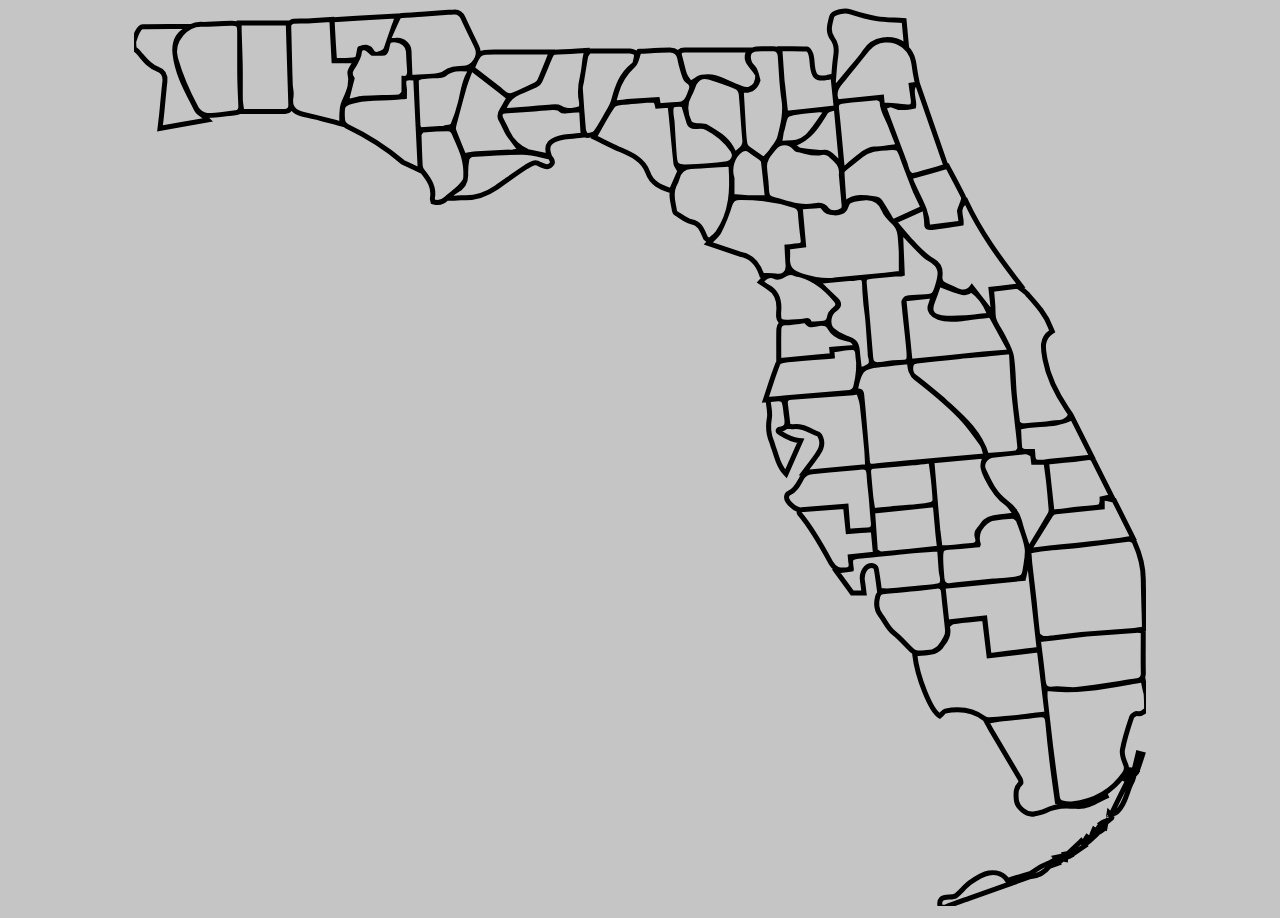
==== commit 49bfa602: "Hover tags, hover colors, semi-final colors" ====
--- a/docs/index.html
+++ b/docs/index.html
@@ -8,7 +8,7 @@
     <body>
         <div class="mapdiv">
 
-<svg width="911" xmlns="http://www.w3.org/2000/svg" height="809" id="screenshot-f3df4284-52a9-8089-8008-a3680976bd2d" viewBox="0 0 911 809" xmlns:xlink="http://www.w3.org/1999/xlink" fill="none" version="1.1"><g id="shape-f3df4284-52a9-8089-8008-a3680976bd2d" width="910" xml:space="preserve" height="808" rx="0" ry="0" style="fill: rgb(0, 0, 0);"><g id="shape-f3df4284-52a9-8089-8008-a368097797f8" style="display: none;"><g class="fills" id="fills-f3df4284-52a9-8089-8008-a368097797f8"><rect width="910" height="808" x="0" transform="matrix(1.000000, 0.000000, 0.000000, 1.000000, 0.000000, 0.000000)" style="fill: none;" ry="0" fill="none" rx="0" y="0"/></g></g><g id="shape-f3df4284-52a9-8089-8008-a3680979d0a4"><g class="fills" id="fills-f3df4284-52a9-8089-8008-a3680979d0a4">
+<svg xmlns="http://www.w3.org/2000/svg" viewBox="0 0 911 809" xmlns:xlink="http://www.w3.org/1999/xlink" fill="none">
 
 <!--
 <path id="Background" d="M911,632C911,690.9296264648438,911,749.8591918945312,911,809C851.30859375,809,791.616943359375,809,731.5023193359375,808.6358642578125C738.0407104492188,805.8490600585938,745.0153198242188,803.463623046875,751.9608764648438,800.9964599609375C770.6529541015625,794.3568115234375,789.33251953125,787.6823120117188,808.32080078125,781.12548828125C815.2367553710938,780.635498046875,820.131591796875,777.1689453125,824.3982543945312,772.027099609375C826.8921508789062,771.2474365234375,829.0105590820312,770.4641723632812,831.1289672851562,769.6809692382812C830.939208984375,769.2869262695312,830.74951171875,768.892822265625,830.5597534179688,768.498779296875C828.3693237304688,769.66015625,826.178955078125,770.821533203125,823.6281127929688,772.0218505859375C821.0439453125,773.0993041992188,818.7180786132812,773.9664306640625,816.62109375,775.2174072265625C813.6514282226562,776.9888916015625,810.8505859375,779.04345703125,807.5745849609375,780.9686889648438C800.3086547851562,783.128173828125,793.4458618164062,785.2959594726562,786.4695434570312,787.4996337890625C782.9492797851562,781.1444091796875,776.1876220703125,779.5399780273438,770.3904418945312,780.5140380859375C764.5612182617188,781.493408203125,758.9403076171875,785.3704833984375,753.9064331054688,788.935546875C749.35302734375,792.160400390625,745.945556640625,796.9649658203125,741.5602416992188,800.4840698242188C739.8010864257812,801.8958740234375,736.7882690429688,802.15625,734.3310546875,802.2063598632812C728.1732177734375,802.33203125,726.3803100585938,803.8014526367188,727,809C485.068603515625,809,243.13726806640625,809,1,809C1,551.6417846679688,1,294.2835388183594,1.3504791259765625,36.47611999511719C2.85968017578125,37.14112854003906,4.11383056640625,38.17279052734375,5.1608428955078125,39.383575439453125C9.999969482421875,44.97969055175781,14.043106079101562,51.28739929199219,21.644485473632812,53.96728515625C27.259735107421875,55.94696044921875,29.764205932617188,60.30259704589844,29.048187255859375,66.52510070800781C27.915786743164062,76.36630249023438,27.115890502929688,86.24545288085938,26.135284423828125,96.10458374023438C25.798187255859375,99.49395751953125,25.341339111328125,102.87142944335938,24.860763549804688,106.91413879394531C37.984527587890625,104.56353759765625,50.34123229980469,102.350341796875,63.59965515136719,99.97561645507812C60.073272705078125,96.73419189453125,56.64421081542969,94.89813232421875,55.2218017578125,92.05734252929688C47.082977294921875,75.80267333984375,37.6590576171875,60.08396911621094,35.71354675292969,41.29731750488281C34.74650573730469,31.959091186523438,36.57356262207031,24.692855834960938,44.72825622558594,19.541946411132812C45.430419921875,19.098419189453125,45.8189697265625,18.158370971679688,45.9287109375,18.012619018554688C33.25282287597656,18.012619018554688,20.477264404296875,17.890968322753906,7.7122344970703125,18.20201873779297C6.4446563720703125,18.23291015625,4.94573974609375,20.746971130371094,4.07818603515625,22.385910034179688C2.80419921875,24.792701721191406,2.0027618408203125,27.44963836669922,1,30C1,20.335975646972656,1,10.671958923339844,1,1.005950927734375C304.2477111816406,1.00396728515625,607.4954223632812,1.00396728515625,911,1.00396728515625C911,206.358154296875,911,411.7164306640625,910.5982666015625,617.469482421875C909.56396484375,614.4254150390625,908.93115234375,610.986572265625,908.121826171875,606.5872192382812C879.876953125,611.5181274414062,851.67626953125,618.0384521484375,822.0752563476562,614.4358520507812C822.0752563476562,617.5361328125,821.892822265625,619.507568359375,822.1044311523438,621.4358520507812C823.6900024414062,635.8825073242188,825.2523803710938,650.3330078125,827.0198364257812,664.758056640625C828.9070434570312,680.1607055664062,830.9614868164062,695.5437622070312,833.1033325195312,710.9130249023438C833.2991333007812,712.3180541992188,834.4220581054688,714.4054565429688,835.5254516601562,714.7161865234375C838.5078125,715.555908203125,841.773193359375,716.1944580078125,844.818359375,715.8768920898438C864.311279296875,713.8442993164062,880.130859375,705.2246704101562,891.420166015625,688.9330444335938C892.91162109375,686.78076171875,893.5396728515625,684.8439331054688,892.1748046875,681.7717895507812C890.282470703125,677.5115356445312,888.493896484375,672.266845703125,889.30029296875,667.9349975585938C891.16845703125,657.8987426757812,894.356201171875,648.0670166015625,897.6578369140625,638.3734130859375C898.310302734375,636.4578247070312,902.0869140625,634.157470703125,904.0438232421875,634.4628295898438C907.2628173828125,634.9651489257812,908.9462890625,633.5162963867188,911,632M902.57861328125,687.5404052734375C904.1033935546875,682.7628784179688,905.628173828125,677.9853515625,907.153076171875,673.207763671875C906.6396484375,673.0692138671875,906.1259765625,672.9307250976562,905.6124267578125,672.7921752929688C904.400634765625,677.8535766601562,903.18896484375,682.9149169921875,901.157470703125,687.9622802734375C899.0589599609375,687.736083984375,896.96044921875,687.5098266601562,894.427978515625,687.2368774414062C893.600341796875,689.0573120117188,892.720458984375,690.9923095703125,891.8406982421875,692.9273681640625C892.128662109375,693.0618896484375,892.4166259765625,693.1964111328125,892.70458984375,693.3309326171875C893.568603515625,691.7742309570312,894.4326171875,690.217529296875,895.4605712890625,688.365478515625C897.03662109375,688.9306030273438,898.505859375,689.4574584960938,899.41455078125,690.3941650390625C893.8333740234375,701.7655029296875,888.252197265625,713.1368408203125,882.6710205078125,724.5081787109375C883.728759765625,724.3590698242188,884.279296875,723.8232421875,884.847900390625,723.30712890625C892.753662109375,716.1319580078125,893.05078125,705.224365234375,897.9197998046875,696.5481567382812C899.01611328125,694.5947875976562,899.34228515625,692.2092895507812,900.6690673828125,689.9666137695312C901.118408203125,689.3167724609375,901.5677490234375,688.6669311523438,902.57861328125,687.5404052734375M842.7186279296875,762.9429931640625C846.80078125,760.0930786132812,850.883056640625,757.2431030273438,854.965087890625,754.3931884765625C854.4005126953125,753.6993408203125,853.8359375,753.0054931640625,853.271240234375,752.3116455078125C849.506591796875,755.8665161132812,845.741943359375,759.42138671875,841.3756103515625,762.9552001953125C840.8392333984375,763.0620727539062,840.3028564453125,763.1688842773438,839.7664794921875,763.2757568359375C839.83740234375,763.4893798828125,839.908447265625,763.7029418945312,839.979248046875,763.9165649414062C840.65673828125,763.6167602539062,841.333984375,763.31689453125,842.7186279296875,762.9429931640625M853.75634765625,563.046142578125C868.60400390625,562.0106811523438,883.4552001953125,561.0226440429688,898.296630859375,559.9041137695312C901.708740234375,559.6469116210938,905.0869140625,558.941650390625,909,558.3662719726562C909,556.4983520507812,909.038818359375,554.7080078125,908.9937744140625,552.9197998046875C908.672119140625,540.1444702148438,908.17822265625,527.3712158203125,908.0462646484375,514.5941162109375C907.9276123046875,503.1134033203125,904.989501953125,492.353515625,900.343994140625,482.0093994140625C899.842529296875,480.892578125,897.677734375,479.7252197265625,896.42724609375,479.86431884765625C882.334716796875,481.43096923828125,868.283935546875,483.36993408203125,854.19384765625,484.960205078125C843.198974609375,486.20111083984375,832.157958984375,487.0269775390625,821.1512451171875,488.1702880859375C816.5101928710938,488.65234375,811.9046020507812,489.476318359375,807.5115356445312,490.11181640625C807.802734375,494.10162353515625,807.9281005859375,497.2408447265625,808.2781982421875,500.35491943359375C809.4761962890625,511.00933837890625,810.826416015625,521.6469116210938,811.9786376953125,532.3060302734375C813.0966796875,542.6480712890625,813.8953857421875,553.0277709960938,815.2383422851562,563.33837890625C815.4178466796875,564.7159423828125,817.8828125,566.6591796875,819.4385986328125,566.81103515625C822.494873046875,567.109375,825.65869140625,566.3543701171875,828.7734985351562,565.9952392578125C836.8012084960938,565.0698852539062,844.8265380859375,564.1227416992188,853.75634765625,563.046142578125M734.0072631835938,557.6701049804688C735.64892578125,563.787841796875,733.7073974609375,568.9246826171875,729.7298583984375,573.5416259765625C728.6521606445312,574.79248046875,727.9398803710938,576.4369506835938,726.6910400390625,577.4426879882812C724.9232177734375,578.8663940429688,722.9409790039062,580.4876098632812,720.8239135742188,580.9227905273438C715.5276489257812,582.01171875,710.1039428710938,582.4804077148438,704.7360229492188,583.197265625C707.025146484375,602.7353515625,718.6917114257812,631.4541625976562,725.8533325195312,636.2363891601562C727.474365234375,634.782958984375,728.8131103515625,632.5491943359375,730.5250244140625,632.2124633789062C743.3303833007812,629.6935424804688,755.5869750976562,630.6978759765625,766.4790649414062,638.9181518554688C767.4889526367188,639.6802978515625,769.0896606445312,640.0799560546875,770.3717041015625,639.9930419921875C778.782958984375,639.4227905273438,787.19775390625,638.8214111328125,795.5806884765625,637.9385375976562C803.916015625,637.0607299804688,812.21533203125,635.8408813476562,821.190673828125,634.68603515625C818.9725952148438,616.3237915039062,816.8073120117188,598.3982543945312,814.5492553710938,579.7052612304688C799.3768310546875,581.4529418945312,784.5559692382812,583.16015625,769.2236938476562,584.9263305664062C767.8262329101562,573.4299926757812,766.4702758789062,562.2747802734375,765.13037109375,551.2514038085938C755.37353515625,552.2412109375,746.6673583984375,553.0175170898438,738.001220703125,554.1110229492188C736.5908203125,554.2890014648438,735.3574829101562,555.8707275390625,734.0072631835938,557.6701049804688M703.463623046875,407.9998474121094C724.0926513671875,406.1061706542969,744.7216796875,404.2125244140625,766.0530395507812,402.2543640136719C764.9517822265625,398.870849609375,764.6825561523438,396.0253601074219,763.2499389648438,394.004638671875C758.1015625,386.7426452636719,753.0035400390625,379.36181640625,747.0770263671875,372.7516784667969C733.9732666015625,358.1361389160156,718.6366577148438,345.95660400390625,703.1682739257812,333.94842529296875C701.1618041992188,332.3907775878906,699.80126953125,329.71478271484375,698.7573852539062,327.2915344238281C697.8804931640625,325.2557373046875,697.9010009765625,322.83331298828125,697.4822998046875,320.3320007324219C696.471923828125,320.2403869628906,695.4938354492188,319.98480224609375,694.5578002929688,320.09295654296875C686.5323486328125,321.020263671875,678.5299682617188,322.1739807128906,670.49072265625,322.94952392578125C658.181884765625,324.1369323730469,655.3518676757812,326.39117431640625,652.4481201171875,338.1436462402344C652.0216064453125,339.8699645996094,651.7030639648438,341.6229248046875,651.2111206054688,343.9468688964844C656.573974609375,343.0523986816406,656.6782836914062,346.6502380371094,656.9979248046875,350.082275390625C657.3192749023438,353.5333557128906,657.68310546875,356.98077392578125,657.9760131835938,360.4342041015625C659.3302612304688,376.39849853515625,660.685302734375,392.36273193359375,661.9901733398438,408.3310852050781C662.2079467773438,410.996337890625,663.0013427734375,411.9412841796875,666.0709838867188,411.5833435058594C678.201416015625,410.168701171875,690.3790893554688,409.15960693359375,703.463623046875,407.9998474121094M690.0081176757812,219.29815673828125C689.6431274414062,214.34835815429688,689.4664916992188,209.37509155273438,688.853515625,204.45620727539062C688.3632202148438,200.52197265625,687.0202026367188,197.05615234375,683.81689453125,194.08609008789062C680.213134765625,190.7447509765625,676.3291625976562,186.9271240234375,674.5985107421875,182.51910400390625C671.7055053710938,175.150390625,667.0650634765625,171.98904418945312,659.5061645507812,172.3095245361328C659.3504638671875,172.31613159179688,659.1788940429688,172.1505889892578,659.03369140625,172.1756134033203C654.3636474609375,172.98043823242188,649.444580078125,173.1731719970703,645.1429443359375,174.90147399902344C643.2340087890625,175.66847229003906,642.8291625976562,179.71580505371094,641.2950439453125,181.97027587890625C637.4671020507812,187.59576416015625,624.0692138671875,186.88845825195312,620.4495849609375,181.0592041015625C619.9346923828125,180.23013305664062,618.910400390625,179.08346557617188,618.1790771484375,179.12364196777344C612.666015625,179.42645263671875,607.1672973632812,179.98953247070312,601.5202026367188,180.48388671875C602.5729370117188,192.29745483398438,603.5630493164062,203.40835571289062,604.5723266601562,214.73367309570312C599.6712646484375,215.34515380859375,595.126220703125,215.91217041015625,590.08349609375,216.54132080078125C590.08349609375,219.57730102539062,590.2435913085938,222.53765869140625,590.0536499023438,225.47540283203125C589.4725952148438,234.46185302734375,594.2637939453125,237.7965087890625,602.4523315429688,240.3436279296875C611.8019409179688,243.25192260742188,620.8699340820312,244.9111328125,630.5419311523438,243.92755126953125C644.1781005859375,242.54080200195312,657.8325805664062,241.33465576171875,671.472412109375,239.98260498046875C677.5078735351562,239.38436889648438,683.526611328125,238.61785888671875,690.0447998046875,237.871337890625C690.0447998046875,231.61529541015625,690.0447998046875,225.91644287109375,690.0081176757812,219.29815673828125M728.5282592773438,350.999755859375C744.4153442382812,365.8878173828125,762.1598510742188,379.2969665527344,769.1133422851562,402.0009765625C777.3380126953125,401.25592041015625,785.8703002929688,400.5960693359375,794.357177734375,399.5626525878906C795.3525390625,399.44146728515625,796.9188232421875,397.19647216796875,796.8259887695312,396.04876708984375C796.1880493164062,388.15826416015625,795.160888671875,380.2997741699219,794.2936401367188,372.4271545410156C793.2269897460938,362.744140625,791.9829711914062,353.0743408203125,791.2033081054688,343.3677062988281C790.3521118164062,332.7704162597656,789.9444580078125,322.1374816894531,789.329833984375,311.27947998046875C787.1112060546875,311.27947998046875,785.8218994140625,311.1711120605469,784.5563354492188,311.2984313964844C779.302734375,311.8268737792969,774.0623779296875,312.4916687011719,768.8057861328125,312.98492431640625C760.5744018554688,313.75732421875,752.3256225585938,314.3487243652344,744.09912109375,315.16668701171875C731.94140625,316.37548828125,719.78662109375,317.6303405761719,707.6558227539062,319.0772705078125C705.4236450195312,319.3435363769531,701.78173828125,320.2137451171875,701.4435424804688,321.5018615722656C700.5840454101562,324.77557373046875,700.1150512695312,328.30804443359375,704.04931640625,331.1891784667969C712.3182373046875,337.2447204589844,720.0565185546875,344.0248107910156,728.5282592773438,350.999755859375M795.2957763671875,252.00225830078125C788.299560546875,252.84951782226562,781.3033447265625,253.69674682617188,773.8931274414062,254.5941162109375C774.2821044921875,259.3446350097656,774.6617431640625,263.7662048339844,775.0013427734375,268.19085693359375C775.3223876953125,272.37408447265625,774.7140502929688,276.88861083984375,776.1110229492188,280.6671142578125C778.100341796875,286.04754638671875,781.7794189453125,290.77642822265625,784.3114624023438,295.9901123046875C787.12158203125,301.776611328125,790.7352294921875,307.59222412109375,791.712158203125,313.7575378417969C793.4527587890625,324.7421875,793.3342895507812,336.0109558105469,794.2577514648438,347.13897705078125C794.967041015625,355.6863098144531,795.9785766601562,364.2143859863281,797.1566162109375,372.70928955078125C797.2952270507812,373.70867919921875,799.3927001953125,375.2431640625,800.4968872070312,375.1737365722656C809.0700073242188,374.6344909667969,817.6889038085938,374.1842041015625,826.1575927734375,372.84588623046875C831.8792114257812,371.9416809082031,838.96044921875,373.66827392578125,842.482177734375,366.3299865722656C841.6015625,365.0096435546875,840.6083984375,363.5044250488281,839.5992431640625,362.0101013183594C830.23583984375,348.14581298828125,822.6325073242188,333.41693115234375,819.5684204101562,316.85137939453125C817.8468017578125,307.54339599609375,815.5558471679688,297.6102294921875,825.6929321289062,290.7962646484375C825.21923828125,289.6972961425781,824.7931518554688,288.814208984375,824.4512329101562,287.899658203125C820.1648559570312,276.4365539550781,812.0164184570312,267.6374206542969,804.1071166992188,258.720458984375C801.8258056640625,256.14849853515625,798.8148803710938,254.22381591796875,795.2957763671875,252.00225830078125M733.444091796875,196.99893188476562C728.7066040039062,197.65008544921875,723.9751586914062,198.350830078125,719.2296142578125,198.9365234375C715.5183715820312,199.39456176757812,712.717529296875,199.01718139648438,712.8787841796875,193.944091796875C712.9962768554688,190.24615478515625,711.9979858398438,186.5126953125,711.362548828125,181.7962646484375C702.897216796875,185.59939575195312,695.03662109375,189.130859375,686.7101440429688,192.87164306640625C691.1619262695312,198.06588745117188,695.1417236328125,202.895751953125,699.3228149414062,207.54449462890625C705.72998046875,214.66815185546875,711.8943481445312,222.0574951171875,720.5003051757812,226.8118896484375C726.3786010742188,230.0594482421875,728.2131958007812,234.78948974609375,727.3421020507812,241.7176513671875C727.11181640625,243.54953002929688,727.830810546875,246.57696533203125,729.1204833984375,247.32867431640625C733.5804443359375,249.92828369140625,738.4365234375,251.88232421875,743.2337646484375,253.85894775390625C747.3971557617188,255.57431030273438,751.3200073242188,255.4052734375,754.8421630859375,249.707275390625C761.2542724609375,257.9681091308594,767.0891723632812,265.4853210449219,773.030029296875,273.13897705078125C772.2832641601562,266.2944030761719,771.541015625,259.490966796875,770.7488403320312,252.2296142578125C779.4755249023438,251.23443603515625,787.41357421875,250.3292236328125,796.6658935546875,249.27410888671875C778.5331420898438,225.5849609375,761.435791015625,202.47943115234375,749.0294189453125,175.81808471679688C741.8053588867188,181.76983642578125,747.4763793945312,188.35494995117188,746.374755859375,195.03900146484375C742.6478881835938,195.64395141601562,738.4968872070312,196.3177490234375,733.444091796875,196.99893188476562M858.0101318359375,565.495849609375C844.106201171875,567.0320434570312,830.202392578125,568.5682373046875,816.0741577148438,570.1292114257812C817.5606689453125,582.4290161132812,819.1597900390625,594.013916015625,820.2774658203125,605.64501953125C820.7918701171875,610.998291015625,822.1574096679688,613.0472412109375,828.3128051757812,612.26953125C835.115234375,611.4100952148438,842.2928466796875,613.5819091796875,849.11181640625,612.7777709960938C867.2841796875,610.6346435546875,885.351318359375,607.600341796875,903.461181640625,604.9259033203125C906.689208984375,604.4490966796875,908.19482421875,603.0192260742188,908.096435546875,599.342529296875C907.81982421875,589.0217895507812,908,578.6889038085938,908,568.3607788085938C908,566.4246215820312,908,564.4884033203125,908,562C905.5064697265625,562,903.7099609375,561.889892578125,901.930419921875,562.0174560546875C887.574462890625,563.0469970703125,873.2216796875,564.1210327148438,858.0101318359375,565.495849609375M62.5919189453125,16C48.38630676269531,14.048828125,34.302093505859375,29.81561279296875,38.59584045410156,45.101287841796875C43.03810119628906,60.91566467285156,49.58473205566406,75.67158508300781,57.278167724609375,89.9693603515625C58.79264831542969,92.78396606445312,63.23069763183594,95.69332885742188,66.30685424804688,95.67880249023438C74.66244506835938,95.63937377929688,83.002197265625,93.97004699707031,91.3663330078125,93.12641906738281C94.52310180664062,92.80801391601562,95.12448120117188,91.03326416015625,95.01239013671875,88.36859130859375C94.64324951171875,79.59214782714844,94.14892578125,70.8154296875,94.042724609375,62.03471374511719C93.87966918945312,48.55302429199219,94.0556640625,35.06757354736328,93.97259521484375,21.584426879882812C93.93572998046875,15.602493286132812,93.20028686523438,14.875442504882812,87.40377807617188,15.030288696289062C79.45504760742188,15.242630004882812,71.511962890625,15.666679382324219,62.5919189453125,16M803.6358642578125,578.0088500976562C807.0218505859375,577.5700073242188,810.4078979492188,577.1312255859375,814.139892578125,576.6475830078125C811.3173828125,551.35888671875,808.5635375976562,526.6846313476562,805.8096313476562,502.0103759765625C805.626220703125,501.99853515625,805.4428100585938,501.98663330078125,805.2594604492188,501.9747314453125C804.3063354492188,506.253662109375,803.3532104492188,510.53253173828125,802.359130859375,514.995361328125C778.1372680664062,517.4207153320312,754.2034912109375,519.8172607421875,730.1846923828125,522.2223510742188C731.275146484375,532.4086303710938,732.2907104492188,541.8954467773438,733.3687744140625,551.9662475585938C744.8482666015625,550.7208251953125,756.0704956054688,549.5033569335938,767.5781860351562,548.2548828125C768.8722534179688,559.5186157226562,770.1461791992188,570.6064453125,771.4734497070312,582.1594848632812C782.1685180664062,580.752685546875,792.4532470703125,579.3998413085938,803.6358642578125,578.0088500976562M156.36080932617188,12.999992370605469C152.2010498046875,13.001457214355469,148.02294921875,12.787322998046875,143.89300537109375,13.138679504394531C142.68875122070312,13.241127014160156,140.62353515625,14.973594665527344,140.6397705078125,15.930290222167969C140.94073486328125,33.66961669921875,141.46493530273438,51.4056396484375,142.02783203125,69.13963317871094C142.1375732421875,72.59664916992188,143.43511962890625,76.21397399902344,142.76177978515625,79.46237182617188C140.30331420898438,91.32223510742188,147.59671020507812,93.67964172363281,156.72543334960938,95.50968933105469C166.37966918945312,97.44509887695312,175.8428955078125,100.33319091796875,186,102.96319580078125C186,100.03549194335938,185.85018920898438,97.72647094726562,186.0367431640625,95.44497680664062C186.28765869140625,92.37690734863281,186.21380615234375,89.10113525390625,187.30490112304688,86.31634521484375C190.81109619140625,77.36764526367188,196.21319580078125,68.95394897460938,193.20050048828125,58.56330871582031C192.828369140625,57.27973937988281,193.96002197265625,55.44569396972656,194.66192626953125,53.996063232421875C195.4219970703125,52.42631530761719,196.49508666992188,51.00811004638672,197.93301391601562,48.729225158691406C191.16049194335938,48.729225158691406,185.26394653320312,48.729225158691406,179.01885986328125,48.729225158691406C178.3614501953125,36.21693420410156,177.7330322265625,24.256912231445312,177.06781005859375,11.596633911132812C169.80282592773438,12.112876892089844,163.56146240234375,12.556388854980469,156.36080932617188,12.999992370605469M685.7001342773438,241.00827026367188C678.6282958984375,241.67266845703125,671.55908203125,242.36663818359375,664.4833374023438,242.98648071289062C661.7747802734375,243.2237548828125,658.8194580078125,243.08383178710938,659.0684814453125,247.06430053710938C659.2953491210938,250.6888427734375,659.71435546875,254.30105590820312,660.0316772460938,257.92022705078125C661.6915893554688,276.8492126464844,663.443115234375,295.7710266113281,664.9249267578125,314.7139892578125C665.2418212890625,318.7642517089844,666.7243041992188,320.48052978515625,670.7699584960938,320.0138854980469C677.0026245117188,319.29498291015625,683.2454833984375,318.1404113769531,689.4848022460938,318.13525390625C697.3328247070312,318.12872314453125,697.5953979492188,317.97320556640625,696.868896484375,309.2326354980469C695.638916015625,294.43536376953125,693.6348876953125,279.70306396484375,692.3341674804688,264.91021728515625C692.2014770507812,263.40167236328125,694.4078979492188,260.57647705078125,695.9376220703125,260.2442626953125C700.2601928710938,259.30548095703125,704.7904663085938,259.1579895019531,709.2479858398438,259.03759765625C720.1115112304688,258.7441711425781,720.3005981445312,258.8736267089844,723.19677734375,248.53094482421875C725.8447265625,239.07525634765625,727.2017211914062,233.40850830078125,715.715087890625,226.9124755859375C710.9747314453125,224.231689453125,707.2333374023438,219.69000244140625,703.2652587890625,215.76461791992188C699.2841796875,211.826416015625,695.586669921875,207.60162353515625,691.9049682617188,203.65274047851562C692.4293823242188,216.20892333984375,692.9391479492188,228.4134521484375,693.4359130859375,240.30816650390625C691.7623291015625,240.7568359375,691.443359375,240.90740966796875,691.1196899414062,240.91799926757812C689.6221923828125,240.967041015625,688.1234741210938,240.97711181640625,685.7001342773438,241.00827026367188M546.6891479492188,220.80450439453125C558.3604125976562,222.4923095703125,563.5694580078125,231.001220703125,566.5125732421875,239.54229736328125C571.1943359375,239.78668212890625,574.6858520507812,239.59881591796875,578.0255126953125,240.22308349609375C584.2734375,241.3909912109375,588.5173950195312,237.9896240234375,588.043701171875,231.92449951171875C587.5877685546875,226.0872802734375,587.3580932617188,220.232421875,587.0140991210938,214.12057495117188C591.4293823242188,213.68875122070312,595.0346069335938,213.30270385742188,598.6464233398438,212.99444580078125C601.1235961914062,212.78305053710938,601.9873657226562,211.82949829101562,601.6309204101562,209.10540771484375C600.561767578125,200.93438720703125,599.6475830078125,192.72994995117188,599.1038818359375,184.51007080078125C598.9013671875,181.44708251953125,597.671875,179.970458984375,595.017333984375,179.13926696777344C579.1254272460938,174.1630401611328,562.8870239257812,171.79299926757812,546.2047119140625,171.86825561523438C541.1841430664062,171.8909149169922,539.1929321289062,173.28695678710938,537.7427368164062,178.29806518554688C535.3743286132812,186.48248291015625,531.9769897460938,194.44921875,528.2092895507812,202.1123046875C526.5166625976562,205.55487060546875,522.881591796875,208.04244995117188,519.52978515625,211.5977783203125C528.8017578125,214.71484375,537.3865356445312,217.60092163085938,546.6891479492188,220.80450439453125M725.4918212890625,469.9796142578125C726.0534057617188,474.8511962890625,726.614990234375,479.7227783203125,727.2105712890625,484.88946533203125C730.3958740234375,484.88946533203125,733.0406494140625,485.0701904296875,735.65234375,484.8533935546875C741.9019775390625,484.334716796875,748.1246948242188,483.35369873046875,754.3804321289062,483.0941162109375C758.6646118164062,482.9163818359375,759.7861938476562,481.0213623046875,758.6005249023438,477.3988037109375C757.5023803710938,474.0439453125,757.9539184570312,471.3795166015625,760.466552734375,468.77142333984375C762.5155639648438,466.6444091796875,763.7552490234375,463.66339111328125,765.9718017578125,461.7938232421875C768.0616455078125,460.0311279296875,770.8451538085938,458.6290283203125,773.5234375,458.1195068359375C779.5436401367188,456.97430419921875,785.687744140625,456.48077392578125,792.550048828125,455.626220703125C789.7371215820312,452.18896484375,788.1015625,448.965087890625,785.4818115234375,447.2117919921875C776.54443359375,441.230224609375,771.506591796875,432.5918273925781,766.9296875,423.2443542480469C764.1862182617188,417.641357421875,762.156005859375,412.4483642578125,764.7767944335938,406.3778076171875C764.8587646484375,406.1878356933594,764.5203857421875,405.81640625,764.1890258789062,405.1489562988281C749.6409912109375,406.4889831542969,734.9547729492188,407.8417663574219,720.1317749023438,409.2071228027344C721.8522338867188,429.6327819824219,723.5147705078125,449.371337890625,725.4918212890625,469.9796142578125M651.4998168945312,347.08294677734375C650.3779907226562,347.37603759765625,649.269775390625,347.8500061035156,648.1323852539062,347.9352111816406C629.6563720703125,349.319580078125,611.1803588867188,350.711669921875,592.6937866210938,351.94219970703125C589.771240234375,352.1367492675781,587.642578125,352.630859375,588.0308227539062,356.0927429199219C588.7615356445312,362.6070861816406,589.6050415039062,369.1087951660156,590.4138793945312,375.7152099609375C591.7833862304688,375.8320617675781,592.7904052734375,376.1162109375,593.7286376953125,375.9671630859375C602.455322265625,374.5805969238281,609.3180541992188,379.74847412109375,616.7896728515625,382.6344299316406C618.184814453125,383.17333984375,619.2965087890625,385.232177734375,619.9267578125,386.8309020996094C622.84912109375,394.24432373046875,618.870361328125,399.9521179199219,614.8880615234375,405.5595703125C612.357666015625,409.1225280761719,609.664794921875,412.5701904296875,606.377197265625,416.9611511230469C624.9180908203125,415.2315368652344,642.24072265625,413.6155700683594,659.6334228515625,411.9930725097656C659.3477783203125,406.5636901855469,659.2537841796875,401.80108642578125,658.8181762695312,397.0699157714844C657.6219482421875,384.07806396484375,656.3939208984375,371.0867919921875,654.9291381835938,358.1234436035156C654.5083618164062,354.3994445800781,653.2407836914062,350.7710876464844,651.4998168945312,347.08294677734375M139,54.48541259765625C138.586669921875,41.11566162109375,138.17327880859375,27.74591064453125,137.774658203125,14.8526611328125C123.60235595703125,14.8526611328125,110.07308959960938,14.8526611328125,96,14.8526611328125C96,17.48786163330078,95.95404052734375,19.277023315429688,96.007568359375,21.063201904296875C96.32559204101562,31.67853546142578,96.78671264648438,42.291160583496094,96.96487426757812,52.90863037109375C97.12973022460938,62.73262023925781,96.91070556640625,72.56283569335938,97.052734375,82.38754272460938C97.09710693359375,85.45899963378906,97.7655029296875,88.52143859863281,98.19512939453125,91.96356201171875C111.19918823242188,91.96356201171875,123.65597534179688,92.0224609375,136.11151123046875,91.9227294921875C139.28213500976562,91.8973388671875,140.159912109375,89.80329895019531,140.037109375,86.82101440429688C139.60696411132812,76.376708984375,139.33316040039062,65.92593383789062,139,54.48541259765625M464.742919921875,84.21014404296875C457.1741943359375,84.80691528320312,449.5819091796875,85.20404052734375,442.0469970703125,86.08938598632812C438.56976318359375,86.49795532226562,433.6181640625,86.75968933105469,432.072021484375,88.98748779296875C426.359130859375,97.21939086914062,421.78839111328125,106.24392700195312,416.2845458984375,115.84962463378906C423.6485595703125,119.41610717773438,430.209228515625,122.91195678710938,437.02069091796875,125.82009887695312C448.13079833984375,130.56356811523438,459.65478515625,135.21337890625,464.002197265625,147.5714569091797C467.38446044921875,157.18614196777344,474.71392822265625,160.21568298339844,483.40277099609375,163.07040405273438C485.89056396484375,157.35072326660156,488.313720703125,151.77957153320312,490.39666748046875,146.99075317382812C489.0355224609375,144.39028930664062,487.2708740234375,142.4468231201172,487.0325927734375,140.33148193359375C485.5020751953125,126.73953247070312,484.31573486328125,113.10896301269531,482.9931640625,99.49333190917969C482.6636962890625,96.10227966308594,482.2490234375,92.71951293945312,481.8232421875,88.87982177734375C477.61578369140625,89.18978881835938,474.0985107421875,89.44891357421875,470.643310546875,89.70346069335938C469.56005859375,84.31341552734375,469.56005859375,84.31341552734375,464.742919921875,84.21014404296875M774.6199951171875,515.0011596679688C779.56494140625,514.640869140625,784.543212890625,514.5286865234375,789.4480590820312,513.8699951171875C800.444580078125,512.3932495117188,800.654541015625,512.3170166015625,801.7666015625,505.03662109375C802.70751953125,498.87640380859375,804.3182983398438,492.4171142578125,803.3466186523438,486.46331787109375C802.0010986328125,478.2183837890625,798.6769409179688,470.2635498046875,795.7955932617188,462.33148193359375C795.2626953125,460.8643798828125,792.7755737304688,459.1136474609375,791.2559204101562,459.1729736328125C785.17578125,459.41015625,779.0894775390625,460.111083984375,773.0769653320312,461.082763671875C771.2440185546875,461.3790283203125,769.4719848632812,462.8984375,767.9615478515625,464.19482421875C762.10888671875,469.2181396484375,759.3252563476562,475.3065185546875,761.8948974609375,483.09344482421875C762.0144653320312,483.4556884765625,761.6148071289062,483.9892578125,761.3196411132812,484.8375244140625C753.5538330078125,485.552734375,745.706298828125,486.52703857421875,737.8295288085938,486.93707275390625C728.076416015625,487.44482421875,727.8596801757812,487.327392578125,728.04638671875,496.73822021484375C728.1577758789062,502.35357666015625,728.6515502929688,507.9661865234375,729.1181640625,513.5680541992188C729.4521484375,517.5784912109375,731.2952880859375,519.9172973632812,735.810546875,519.02197265625C738.2316284179688,518.5418701171875,740.6990356445312,518.260986328125,743.157958984375,518.0128784179688C753.3350830078125,516.98583984375,763.5169677734375,516.0056762695312,774.6199951171875,515.0011596679688M778.7295532226562,642.0066528320312C775.9930419921875,642.4764404296875,773.2565307617188,642.9461669921875,769.864501953125,643.5285034179688C771.1011352539062,645.8236083984375,772.1021728515625,647.8473510742188,773.2495727539062,649.7843627929688C781.9473266601562,664.4674682617188,790.7260131835938,679.1032104492188,799.309326171875,693.8526611328125C800.1549072265625,695.3057250976562,800.6903076171875,698.485595703125,799.9566650390625,699.0604248046875C795.2181396484375,702.7728881835938,795.813232421875,707.836669921875,796.0897216796875,712.67138671875C796.4741821289062,719.394287109375,804.5133666992188,725.9818725585938,810.6658325195312,724.8553466796875C813.9039306640625,724.2623901367188,817.2987670898438,723.7122802734375,820.207763671875,722.2926025390625C827.8668823242188,718.5546264648438,835.8208618164062,717.23291015625,844.2261962890625,717.981201171875C845.712646484375,718.1135864257812,847.235107421875,717.86572265625,848.7169189453125,718.021484375C859.677734375,719.1736450195312,867.85107421875,712.1992797851562,877.119384765625,708.1858520507812C862.6939697265625,715.818603515625,847.624267578125,719.3947143554688,830.73095703125,716.1408081054688C829.1390380859375,704.360595703125,827.3984985351562,692.4482421875,825.9513549804688,680.50048828125C824.4833374023438,668.3809204101562,823.1564331054688,656.2396850585938,822.0645141601562,644.0812377929688C821.5453491210938,638.299560546875,820.381591796875,637.4490356445312,814.558837890625,638.2024536132812C802.9454956054688,639.7051391601562,791.2742919921875,640.7606811523438,778.7295532226562,642.0066528320312M756.8759155273438,311.17974853515625C766.8321533203125,310.3493347167969,776.7883911132812,309.5189208984375,787.8826293945312,308.5935974121094C782.1915283203125,298.07659912109375,777.0423583984375,288.48779296875,771.758056640625,278.9740295410156C771.43359375,278.389892578125,770.0025024414062,278.0792541503906,769.1519775390625,278.1824951171875C762.2800903320312,279.01678466796875,755.4429321289062,280.1713562011719,748.5581665039062,280.8551940917969C740.5294799804688,281.6526794433594,732.4600830078125,283.0091857910156,724.5073852539062,279.986328125C719.5011596679688,278.0834655761719,713.4502563476562,273.3272399902344,716.8804931640625,265.8632507324219C717.5297241210938,264.45062255859375,717.8380126953125,262.8813781738281,718.4884033203125,260.7903137207031C710.4179077148438,261.6400146484375,702.932373046875,262.42816162109375,694.934814453125,263.2701721191406C696.7328491210938,281.4161376953125,698.4808349609375,299.05682373046875,700.2664184570312,317.0775451660156C719.2619018554688,315.1756896972656,737.635498046875,313.3360595703125,756.8759155273438,311.17974853515625M636,149.84201049804688C637.2442016601562,141.52316284179688,631.1575927734375,137.33505249023438,626.0166625976562,132.86721801757812C624.5128784179688,131.5603485107422,621.466064453125,130.9271240234375,619.5068969726562,131.43954467773438C611.6015625,133.50721740722656,604.520751953125,129.86080932617188,597.0912475585938,128.794921875C596.120849609375,128.65570068359375,595.1679077148438,127.55572509765625,594.43994140625,126.70205688476562C589.8672485351562,121.34007263183594,582.1719970703125,121.31069946289062,577.8428955078125,126.72720336914062C575.5750122070312,129.56472778320312,573.0132446289062,132.2511749267578,571.2518920898438,135.3815460205078C569.9881591796875,137.6274871826172,569.2124633789062,140.51849365234375,569.3050537109375,143.0824737548828C569.5186767578125,148.99705505371094,570.7109985351562,154.876220703125,570.926025390625,160.7908477783203C571.2540283203125,169.81224060058594,571.1259765625,169.91200256347656,579.7095947265625,172.103515625C580.9918212890625,172.43087768554688,582.2372436523438,172.90011596679688,583.5062866210938,173.2818145751953C593.1478271484375,176.1818084716797,602.894287109375,178.8986053466797,613.03759765625,176.88888549804688C618.0380859375,175.8981170654297,621.6371459960938,176.1636199951172,625.0405883789062,180.71905517578125C627.6448364257812,184.20486450195312,633.9580078125,183.890625,637.4999389648438,181.09991455078125C638.1909790039062,180.55543518066406,638.6494750976562,179.20068359375,638.5709228515625,178.2742462158203C637.7916259765625,169.075927734375,636.876708984375,159.88909912109375,636,149.84201049804688M282.7815856933594,5.0456085205078125C275.0437927246094,5.697059631347656,267.310546875,6.4103546142578125,259.5667419433594,6.979949951171875C253.6239013671875,7.4170684814453125,247.6651611328125,7.6357421875,241.7203369140625,8.049568176269531C240.8253173828125,8.111869812011719,239.4681396484375,8.471084594726562,239.1700439453125,9.096084594726562C236.30877685546875,15.095359802246094,233.62908935546875,21.181243896484375,230.588134765625,27.928428649902344C233.479248046875,27.928428649902344,235.12652587890625,28.022369384765625,236.75994873046875,27.911758422851562C242.9993896484375,27.489242553710938,248.8870849609375,32.81544494628906,249.02703857421875,38.8480224609375C249.1947021484375,46.074058532714844,249.564453125,53.29541015625,249.8763427734375,61.27862548828125C257.67547607421875,60.81672668457031,264.5836181640625,60.54658508300781,271.4604797363281,59.92828369140625C274.0207824707031,59.69807434082031,277.0686340332031,59.347625732421875,278.92291259765625,57.84971618652344C284.41650390625,53.411895751953125,290.8609619140625,53.360382080078125,297.2110900878906,53.076263427734375C305.1702575683594,52.72016906738281,311.3084411621094,42.99980163574219,307.8172912597656,35.63694763183594C303.68865966796875,26.92963409423828,299.28045654296875,18.34954071044922,295.3656311035156,9.548744201660156C293.7416687011719,5.897956848144531,291.5547180175781,4.406463623046875,287.6996154785156,4.9702301025390625C286.3948669433594,5.161033630371094,285.0395202636719,5.005561828613281,282.7815856933594,5.0456085205078125M243.39779663085938,138.18836975097656C247.56951904296875,140.14349365234375,251.74124145507812,142.09860229492188,256.5548095703125,144.35450744628906C255.1910400390625,116.6671142578125,253.90219116210938,90.5001220703125,252.617431640625,64.41659545898438C243.873046875,63.41070556640625,243.46585083007812,63.94725036621094,244.77340698242188,71.9871826171875C245.21478271484375,74.70111083984375,244.84326171875,77.5472412109375,244.84326171875,80.9405517578125C240.94573974609375,81.31463623046875,237.38143920898438,81.75392150878906,233.80368041992188,81.98202514648438C222.74951171875,82.686767578125,211.4442138671875,82.09976196289062,200.69708251953125,84.28250122070312C188.12908935546875,86.83506774902344,188.228759765625,87.87864685058594,189.1351318359375,100.71072387695312C189.2550048828125,102.40800476074219,190.80740356445312,104.763427734375,192.32781982421875,105.48678588867188C210.52496337890625,114.14422607421875,227.40789794921875,124.79220581054688,243.39779663085938,138.18836975097656M700.7835083007812,82.70159912109375C700.1368408203125,78.03616333007812,699.4901733398438,73.3707275390625,698.8121948242188,68.47915649414062C701.1139526367188,68.13595581054688,702.6986083984375,67.899658203125,704.3781127929688,67.64926147460938C703.5606689453125,63.224639892578125,702.566162109375,59.03645324707031,702.0507202148438,54.79014587402344C701.1256713867188,47.16883850097656,699.8671875,40.36607360839844,692.8712768554688,34.989959716796875C683.2875366210938,27.625045776367188,669.1516723632812,28.38018798828125,661.5647583007812,37.989715576171875C654.6034545898438,46.80686950683594,647.3451538085938,55.38934326171875,640.3698120117188,64.19566345214844C636.163330078125,69.50628662109375,630.3861694335938,74.37344360351562,633.96826171875,83.09588623046875C647.3802490234375,81.7181396484375,660.9971923828125,80.31935119628906,674.6487426757812,78.9169921875C674.9482421875,82.16429138183594,675.1552734375,84.40924072265625,675.319091796875,86.18597412109375C679.0810546875,86.39263916015625,682.3096313476562,86.48777770996094,685.52197265625,86.76799011230469C689.2484130859375,87.09304809570312,692.9566650390625,87.62057495117188,696.6801147460938,87.98553466796875C699.9114379882812,88.30224609375,701.3352661132812,86.773681640625,700.7835083007812,82.70159912109375M808.133544921875,402.4342956542969C806.3239135742188,401.9591064453125,804.4682006835938,400.94732666015625,802.7122192382812,401.0978698730469C793.0021362304688,401.9305114746094,783.30810546875,402.9752197265625,773.62548828125,404.09368896484375C768.3930053710938,404.69805908203125,764.2530517578125,410.8484802246094,766.5006103515625,415.6346740722656C771.4002685546875,426.0685729980469,775.8745727539062,436.6278991699219,785.9400634765625,443.961181640625C791.8543701171875,448.27008056640625,797.1277465820312,454.087646484375,799.0347290039062,462.1114501953125C800.8263549804688,469.650146484375,803.624755859375,476.949462890625,806.3125,485.39892578125C812.68017578125,474.7396240234375,818.5744018554688,464.985107421875,824.303955078125,455.134765625C824.9931030273438,453.9500732421875,825.0714111328125,452.22314453125,824.9533081054688,450.78692626953125C824.2894287109375,442.7142333984375,823.5574951171875,434.64508056640625,822.6905517578125,426.5917663574219C822.1010131835938,421.1154479980469,821.2520141601562,415.6670227050781,820.564453125,410.5443420410156C816.3821411132812,410.5443420410156,812.8535766601562,410.5443420410156,809.3614501953125,410.5443420410156C809.0587158203125,407.79119873046875,808.8057861328125,405.4913330078125,808.133544921875,402.4342956542969M702.4791870117188,164.92913818359375C698.7099609375,155.02586364746094,694.802001953125,145.17254638671875,691.214111328125,135.2040252685547C688.1651611328125,126.73283386230469,688.293701171875,126.29827880859375,679.5069580078125,127.11161804199219C671.3786010742188,127.864013671875,662.8892211914062,127.75836181640625,656.0020751953125,133.5384979248047C650.9953002929688,137.7405548095703,645.71533203125,141.6160125732422,640.6438598632812,145.74359130859375C639.8612060546875,146.38059997558594,639.0426025390625,147.61732482910156,639.09130859375,148.53140258789062C639.5314331054688,156.7926025390625,640.1612548828125,165.04371643066406,640.7955932617188,174.1622772216797C649.77392578125,167.6271514892578,658.5126342773438,169.2005615234375,667.148681640625,170.65223693847656C669.2713012695312,171.00904846191406,672.0089111328125,171.90127563476562,673.0931396484375,173.4854736328125C676.9462280273438,179.11495971679688,680.2073974609375,185.14959716796875,683.7589111328125,191.14242553710938C692.883056640625,186.97845458984375,700.8508911132812,183.3421630859375,709.4013671875,179.44000244140625C707.0693969726562,174.52719116210938,704.9507446289062,170.06378173828125,702.4791870117188,164.92913818359375M719.0479125976562,578.9981689453125C720.9317626953125,577.8510131835938,723.2064819335938,577.0518188476562,724.60888671875,575.4761962890625C726.7891845703125,573.0267944335938,728.6145629882812,570.1728515625,730.129638671875,567.2515258789062C731.1162719726562,565.3490600585938,731.9090576171875,562.9655151367188,731.71826171875,560.8961181640625C730.6594848632812,549.4097290039062,729.0828857421875,537.9697265625,728.10302734375,526.4780883789062C727.767578125,522.544189453125,726.22998046875,521.6541748046875,722.7232666015625,522.1792602539062C717.8394775390625,522.91064453125,712.9298706054688,523.5065307617188,708.0138549804688,523.9786376953125C696.8442993164062,525.0510864257812,685.6527099609375,525.9111938476562,674.50390625,527.1597900390625C673.2474975585938,527.3004760742188,671.5510864257812,529.2050170898438,671.1835327148438,530.5901489257812C669.7098388671875,536.143798828125,669.6310424804688,541.4766235351562,673.6419067382812,546.461669921875C677.7269897460938,551.5390014648438,679.87646484375,557.8670654296875,685.4143676757812,562.1724243164062C691.3170776367188,566.7614135742188,696.1512451171875,572.707763671875,701.6282348632812,577.8745727539062C702.8124389648438,578.99169921875,704.7472534179688,579.8822021484375,706.3387451171875,579.8861694335938C710.28466796875,579.89599609375,714.2320556640625,579.3329467773438,719.0479125976562,578.9981689453125M563.21533203125,65.48797607421875C560.9735717773438,72.76052856445312,556.0198974609375,76.11817932128906,548.3934936523438,75.23818969726562C548.9908447265625,85.73876953125,549.5457153320312,95.76583862304688,550.1393432617188,105.79061889648438C550.38330078125,109.91087341308594,550.5685424804688,114.04315185546875,551.0570678710938,118.136962890625C551.3235473632812,120.37007141113281,551.4602661132812,123.37513732910156,552.8836059570312,124.57379150390625C557.39013671875,128.36891174316406,562.47509765625,131.47718811035156,567.2723388671875,134.80667114257812C569.5084228515625,132.35354614257812,571.6288452148438,130.45481872558594,573.2206420898438,128.18531799316406C575.9156494140625,124.34286499023438,579.4112548828125,120.5657958984375,580.556396484375,116.22938537597656C583.4906005859375,105.11857604980469,586.24365234375,94.04249572753906,584.2575073242188,82.04946899414062C582.13330078125,69.2235107421875,582.0134887695312,56.068084716796875,580.9521484375,43.061912536621094C580.6820678710938,39.751617431640625,579.4822998046875,37.58280944824219,575.3707275390625,37.91084289550781C570.5758056640625,38.29339599609375,565.6942138671875,37.672637939453125,560.9166870117188,38.15110778808594C558.8182983398438,38.36126708984375,555.7857666015625,39.7860107421875,555.1468505859375,41.42633056640625C554.29931640625,43.60240936279297,554.8561401367188,46.73651123046875,555.7825927734375,49.0731201171875C556.6524047851562,51.26701354980469,559.2274169921875,52.74977111816406,560.2620849609375,54.921783447265625C561.744140625,58.03314208984375,562.5081176757812,61.486541748046875,563.21533203125,65.48797607421875M341.63824462890625,128.2367401123047C343.51171875,128.06114196777344,345.3851318359375,127.88554382324219,346.411865234375,127.789306640625C342.9237060546875,123.14212036132812,339.1807861328125,118.63369750976562,335.9993896484375,113.75885009765625C333.6500244140625,110.15899658203125,332.3245849609375,105.89566040039062,330.01312255859375,102.26522827148438C327.34405517578125,98.0731201171875,328.15631103515625,94.56758117675781,330.6986083984375,90.79179382324219C332.70989990234375,87.80474853515625,334.33447265625,84.55734252929688,336.3211669921875,81.09349060058594C325.74664306640625,72.89010620117188,315.4007568359375,64.8641357421875,304.173583984375,56.15447998046875C302.0296630859375,62.140899658203125,299.9943542480469,67.00486755371094,298.5457458496094,72.03768920898438C295.4414978027344,82.82269287109375,292.60528564453125,93.68572998046875,289.75079345703125,104.54086303710938C289.2976989746094,106.26400756835938,288.6759338378906,108.3494873046875,289.23248291015625,109.86279296875C292.018798828125,117.43914794921875,295.1714782714844,124.88076782226562,297.8817138671875,131.59295654296875C301.99725341796875,131.00534057617188,305.503173828125,130.25071716308594,309.0408020019531,130.04730224609375C319.6292419433594,129.4384002685547,330.2301025390625,129.04515075683594,341.63824462890625,128.2367401123047M662.9564208984375,440.80535888671875C662.3043212890625,434.4025573730469,661.40380859375,428.0126953125,661.0697631835938,421.5933532714844C660.7348022460938,415.1546936035156,660.02197265625,414.4012145996094,653.8089599609375,415.01580810546875C639.5153198242188,416.4296569824219,625.2039794921875,417.6629638671875,610.9046630859375,419.0202941894531C607.463623046875,419.3468933105469,604.8226928710938,420.1326599121094,602.7532348632812,423.911376953125C599.7350463867188,429.4223937988281,596.8438110351562,435.5261535644531,590.433837890625,438.39874267578125C589.8247680664062,438.6717529296875,589.2642211914062,439.65380859375,589.1685180664062,440.37164306640625C588.6478271484375,444.27685546875,596.8844604492188,451.2703857421875,600.9519653320312,450.897705078125C614.8547973632812,449.6236572265625,628.7780151367188,448.5714111328125,642.6796264648438,447.4356689453125C643.2822875976562,455.2637939453125,643.8253784179688,462.31787109375,644.4259033203125,470.1180419921875C650.027587890625,469.7340087890625,655.4000244140625,469.17987060546875,660.7820434570312,469.060302734375C664.53076171875,468.97705078125,665.19482421875,467.193115234375,664.8679809570312,463.9444580078125C664.12451171875,456.5538330078125,663.6036376953125,449.1407470703125,662.9564208984375,440.80535888671875M650.9993286132812,313.7227783203125C650.6962280273438,311.05865478515625,651.2594604492188,307.174560546875,647.560546875,307.2093811035156C641.7567138671875,307.26397705078125,635.9638061523438,308.4785461425781,630.0083618164062,309.2215881347656C630.2010498046875,311.5757751464844,630.3265380859375,313.1091003417969,630.459716796875,314.73583984375C616.4110717773438,315.8460693359375,602.7476196289062,316.82177734375,589.1115112304688,318.09075927734375C586.3621826171875,318.3466491699219,581.9759521484375,319.01715087890625,581.3084716796875,320.68359375C577.3477783203125,330.5728759765625,574.2595825195312,340.81158447265625,570.6614379882812,351.5812072753906C576.1092529296875,351.0002746582031,580.6695556640625,350.43560791015625,585.2444458007812,350.0397644042969C604.9779052734375,348.332275390625,624.7100830078125,346.60028076171875,644.4581298828125,345.078369140625C647.4041137695312,344.851318359375,648.3843383789062,343.64459228515625,649.0286865234375,341.0194091796875C651.1654663085938,332.3146057128906,652.753173828125,323.607666015625,650.9993286132812,313.7227783203125M516.0936279296875,206.89697265625C516.8001098632812,207.31561279296875,517.9356079101562,208.25015258789062,518.1473999023438,208.07403564453125C520.544677734375,206.080322265625,523.2818603515625,204.24996948242188,525.01708984375,201.744873046875C537.4816284179688,183.75030517578125,538.11474609375,163.39788818359375,536.6207275390625,142.4790496826172C535.7720336914062,142.29795837402344,535.1355590820312,142.01351928710938,534.5196533203125,142.0528106689453C523.615234375,142.7482147216797,512.7216796875,143.68898010253906,501.8077392578125,144.1332244873047C495.1016845703125,144.40618896484375,491.955322265625,147.9733123779297,490.4171142578125,153.99501037597656C489.80859375,156.3773651123047,488.5880126953125,158.61819458007812,487.52764892578125,160.8676300048828C484.03265380859375,168.28175354003906,487.21368408203125,175.48716735839844,488.171630859375,182.758056640625C488.2259521484375,183.17041015625,488.65765380859375,183.65460205078125,489.044921875,183.8829345703125C493.4757080078125,186.49591064453125,497.6669921875,190.41845703125,502.43896484375,191.35324096679688C511.2149658203125,193.0723876953125,512.9393920898438,199.959228515625,516.0936279296875,206.89697265625M444.76763916015625,83.00686645507812C454.0679931640625,82.44992065429688,463.368408203125,81.8929443359375,472.586669921875,81.34089660644531C472.9619140625,83.5020751953125,473.2379150390625,85.09130859375,473.5396728515625,86.82875061035156C479.08447265625,86.42181396484375,484.337646484375,85.68283081054688,489.58154296875,85.74430847167969C495.6251220703125,85.81517028808594,497.6256103515625,81.97383117675781,499.3607177734375,77.30998229980469C500.8739013671875,73.24273681640625,503.588623046875,69.49334716796875,497.56256103515625,66.24945068359375C495.57073974609375,65.17724609375,494.7578125,61.484771728515625,493.90228271484375,58.830352783203125C492.53509521484375,54.588287353515625,491.23272705078125,50.267051696777344,490.5494384765625,45.878631591796875C489.8072509765625,41.11229705810547,486.63922119140625,39.13249206542969,482.7132568359375,39.145416259765625C473.30938720703125,39.17638397216797,463.9078369140625,39.88777160644531,455.9619140625,40.25685119628906C454.18115234375,44.82035827636719,453.722900390625,49.55662536621094,451.11572265625,51.9981689453125C443.7403564453125,58.90484619140625,438.3760986328125,66.72354125976562,435.731201171875,76.44534301757812C435.1175537109375,78.70100402832031,434.41156005859375,80.93156433105469,433.3939208984375,84.37014770507812C437.75335693359375,83.8150634765625,440.79681396484375,83.42752075195312,444.76763916015625,83.00686645507812M881.998291015625,444.1739501953125C879.317626953125,443.7259521484375,876.636962890625,443.2779541015625,873.531005859375,442.7589111328125C873.531005859375,446.2589111328125,873.531005859375,448.46490478515625,873.531005859375,450.7821044921875C858.95263671875,452.219482421875,844.811279296875,453.57135009765625,830.6863403320312,455.0780029296875C829.4074096679688,455.21435546875,827.7444458007812,456.035400390625,827.089111328125,457.06591796875C820.9843139648438,466.66522216796875,815.0611572265625,476.38006591796875,808.3660278320312,487.226806640625C838.8118896484375,482.941162109375,868.4052734375,481.978515625,898.365234375,476.7647705078125C892.6392822265625,465.318603515625,887.5181884765625,455.08154296875,881.998291015625,444.1739501953125M726.0009155273438,507.31695556640625C725.5523071289062,501.123779296875,725.103759765625,494.9306640625,724.6434326171875,488.5750732421875C713.7564697265625,489.4564208984375,703.5513305664062,490.177978515625,693.3682250976562,491.133544921875C680.7163696289062,492.3206787109375,668.1009521484375,493.93896484375,655.4349365234375,494.9190673828125C646.2051391601562,495.63330078125,645.8614501953125,495.72796630859375,647.5270385742188,505.272216796875C647.6000366210938,505.6904296875,647.3809814453125,506.1595458984375,647.3076171875,506.552978515625C643.3359985351562,507.12982177734375,639.5126342773438,507.68511962890625,634.9111328125,508.3533935546875C639.625244140625,514.7850952148438,643.8792114257812,520.5889892578125,647.6298828125,525.7061157226562C650.7593994140625,525.7061157226562,653.1345825195312,525.7061157226562,656.2789306640625,525.7061157226562C655.864501953125,522.4827270507812,655.6300659179688,519.7349853515625,655.14208984375,517.0330810546875C653.54638671875,508.198486328125,658.461181640625,500.58056640625,665.7852783203125,501.1583251953125C667.2717895507812,501.2755126953125,669.5523071289062,503.188720703125,669.8395385742188,504.60418701171875C671.1082153320312,510.85699462890625,671.7824096679688,517.2304077148438,672.705810546875,523.8018188476562C675.5889892578125,523.8018188476562,678.4041137695312,524.0177001953125,681.1763916015625,523.764892578125C694.161376953125,522.58056640625,707.1188354492188,521.05712890625,720.1182861328125,520.0848388671875C727.0640869140625,519.5653076171875,728.178955078125,518.5886840820312,726.7376098632812,511.62738037109375C726.5035400390625,510.49700927734375,726.2510375976562,509.37042236328125,726.0009155273438,507.31695556640625M505.98974609375,68.55519104003906C504.40606689453125,72.19978332519531,503.18603515625,76.0615234375,501.16558837890625,79.44534301757812C496.442626953125,87.3553466796875,497.973388671875,95.04438781738281,501.52325439453125,102.64897155761719C502.018798828125,103.71060180664062,504.2255859375,104.25726318359375,505.72918701171875,104.50770568847656C509.28173828125,105.09938049316406,513.514892578125,104.30049133300781,516.3558349609375,105.967529296875C525.155029296875,111.13076782226562,534.1744384765625,116.33580017089844,539.413818359375,125.75491333007812C540.2294921875,127.22128295898438,540.9285888671875,128.75245666503906,541.731201171875,130.35247802734375C546.1543579101562,126.25244140625,549.5830078125,124.5169677734375,549.0962524414062,119.4305419921875C547.7750244140625,105.62677001953125,547.120361328125,91.75978088378906,545.8602905273438,77.94898986816406C545.6715087890625,75.88018798828125,544.0961303710938,72.87875366210938,542.3975219726562,72.18719482421875C534.34716796875,68.90977478027344,526.0906982421875,66.09512329101562,517.7876586914062,63.499237060546875C513.0794677734375,62.02728271484375,508.96160888671875,63.47198486328125,505.98974609375,68.55519104003906M405.1583251953125,44.94432067871094C405.45147705078125,43.55946350097656,405.74462890625,42.17460632324219,406.2901611328125,39.59748840332031C396.5738525390625,40.11515808105469,387.69287109375,40.49369812011719,378.8370361328125,41.19197082519531C377.843017578125,41.270355224609375,376.6578369140625,43.01385498046875,376.12890625,44.23170471191406C372.9610595703125,51.52598571777344,370.0948486328125,58.95391845703125,366.8060302734375,66.19093322753906C365.9971923828125,67.9708251953125,364.2486572265625,69.7313232421875,362.48785400390625,70.59304809570312C357.5863037109375,72.99188232421875,352.45556640625,74.92411804199219,347.40753173828125,77.02159118652344C341.1409912109375,79.62530517578125,336.79840087890625,83.99128723144531,334.4337158203125,91.23234558105469C340.484375,90.7979736328125,346.0455322265625,90.43975830078125,351.59912109375,89.9898681640625C358.83978271484375,89.40330505371094,366.066650390625,88.61424255371094,373.315185546875,88.1708984375C376.93316650390625,87.94961547851562,381.5782470703125,86.91607666015625,384.0291748046875,88.66864013671875C390.265625,93.12799072265625,395.8316650390625,90.45280456542969,401.92999267578125,89.59840393066406C401.92999267578125,87.5352783203125,402.2078857421875,85.98416137695312,401.88427734375,84.57077026367188C399.979736328125,76.25271606445312,401.134765625,68.16635131835938,403.0657958984375,60.00872802734375C404.16107177734375,55.3814697265625,404.4088134765625,50.5535888671875,405.1583251953125,44.94432067871094M410.06744384765625,40.15663146972656C409.3795166015625,41.51585388183594,408.3262939453125,42.80867004394531,408.0650634765625,44.245460510253906C406.7396240234375,51.536094665527344,405.629150390625,58.86566162109375,404.42138671875,66.17796325683594C404.074462890625,68.27882385253906,403.211181640625,70.39529418945312,403.34027099609375,72.45730590820312C404.10357666015625,84.65217590332031,405.0157470703125,96.839599609375,406.08636474609375,109.01118469238281C406.2335205078125,110.68431091308594,407.5921630859375,113.64535522460938,408.300537109375,113.61885070800781C410.6285400390625,113.53179931640625,413.85302734375,113.04295349121094,415.04205322265625,111.4478759765625C418.5867919921875,106.69259643554688,421.428466796875,101.39453125,424.34820556640625,96.19807434082031C426.696044921875,92.01968383789062,429.556396484375,87.89846801757812,430.7919921875,83.37055969238281C434.10528564453125,71.22857666015625,437.838623046875,59.51422119140625,448.20538330078125,51.27296447753906C448.981689453125,50.65583801269531,450.01824951171875,49.979835510253906,450.2529296875,49.140785217285156C450.92889404296875,46.72358703613281,451.7015380859375,44.16343688964844,451.45660400390625,41.75923156738281C451.3802490234375,41.009429931640625,448.1888427734375,40.0985107421875,446.413818359375,40.07762908935547C434.6005859375,39.938629150390625,422.7847900390625,40.021087646484375,410.06744384765625,40.15663146972656M638.0000610351562,130.55859375C638.380615234375,134.45082092285156,638.7611694335938,138.3430633544922,639.3218383789062,144.07742309570312C643.6588745117188,140.29702758789062,646.7957763671875,137.0819854736328,650.40380859375,134.53408813476562C655.4133911132812,130.99636840820312,659.64404296875,126.15811157226562,666.653076171875,125.8785400390625C673.3074340820312,125.61312866210938,679.92236328125,124.36105346679688,687.1229858398438,123.47273254394531C684.8707275390625,117.82015991210938,682.631103515625,112.68597412109375,680.7720947265625,107.41754150390625C678.1028442382812,99.85295104980469,672.9121704101562,93.18881225585938,672.753662109375,84.66473388671875C672.7367553710938,83.75668334960938,670.1642456054688,82.04501342773438,668.8914794921875,82.14590454101562C658.5404052734375,82.96640014648438,648.208251953125,84.05789184570312,637.889892578125,85.23809814453125C635.1748046875,85.54867553710938,633.7095947265625,86.86595153808594,634.0994262695312,90.26618957519531C635.6015625,103.36592102050781,636.7306518554688,116.5084228515625,638.0000610351562,130.55859375M681.7147827148438,450.008056640625C689.771728515625,449.29058837890625,697.8358764648438,448.6441650390625,705.8826293945312,447.82611083984375C709.967529296875,447.4107666015625,714.055908203125,446.84814453125,718.06396484375,445.98614501953125C719.0513916015625,445.7738037109375,720.4768676757812,444.0953369140625,720.4312744140625,443.1522216796875C720.1369018554688,437.0587158203125,719.574951171875,430.9732666015625,718.9336547851562,424.9028625488281C718.3917236328125,419.7726135253906,717.6239624023438,414.6662292480469,716.9451904296875,409.4652404785156C711.3386840820312,410.03204345703125,706.5777587890625,410.5660400390625,701.8067016601562,410.98516845703125C689.9683837890625,412.02520751953125,678.1282958984375,413.04876708984375,666.2823486328125,413.9964599609375C663.2578125,414.2384033203125,662.8555908203125,416.0802917480469,663.0702514648438,418.49139404296875C663.7138671875,425.72003173828125,664.2957153320312,432.95501708984375,665.0347290039062,440.1739501953125C665.3980102539062,443.722412109375,666.0552368164062,447.2408447265625,666.6727905273438,451.40234375C671.6211547851562,450.92645263671875,676.2039794921875,450.4857177734375,681.7147827148438,450.008056640625M695.815185546875,139.7254180908203C696.6148071289062,142.2552032470703,697.1546630859375,144.9145050048828,698.3240966796875,147.2599334716797C698.9054565429688,148.42608642578125,700.8885498046875,149.96340942382812,701.8175659179688,149.7212677001953C711.5105590820312,147.19461059570312,721.1182250976562,144.34056091308594,730.0203857421875,141.78643798828125C721.6570434570312,117.65966796875,713.4520263671875,93.98973083496094,705.2470092773438,70.31977844238281C704.6202392578125,70.38430786132812,703.993408203125,70.44882202148438,703.3665771484375,70.51333618164062C700.3692626953125,76.6651611328125,704.8788452148438,83.33676147460938,703.5093383789062,89.514404296875C696.3425903320312,91.03021240234375,689.5949096679688,92.13992309570312,682.833251953125,88.66925048828125C681.4801025390625,87.9747314453125,679.034423828125,89.40890502929688,677.0877685546875,89.86264038085938C683.4234008789062,106.77093505859375,689.4615478515625,122.88504028320312,695.815185546875,139.7254180908203M723.0010986328125,473.34844970703125C722.2720947265625,465.34979248046875,721.5430297851562,457.35113525390625,720.7637329101562,448.80126953125C702.5267333984375,450.7197265625,684.9216918945312,452.5716552734375,666.7051391601562,454.48797607421875C667.4928588867188,465.62652587890625,668.248779296875,476.3111572265625,669.0033569335938,486.99591064453125C669.0384521484375,487.49267578125,668.873046875,488.27734375,669.1209106445312,488.43975830078125C670.443359375,489.3065185546875,671.9237060546875,490.76275634765625,673.2478637695312,490.663330078125C682.6099853515625,489.9603271484375,691.9495849609375,488.9488525390625,701.2918090820312,487.9920654296875C708.7766723632812,487.2255859375,716.255126953125,486.3974609375,724.3396606445312,485.5321044921875C723.8536987304688,481.42462158203125,723.4307250976562,477.8494873046875,723.0010986328125,473.34844970703125M241.99835205078125,75.28646850585938C241.99835205078125,71.0057373046875,241.99835205078125,66.72500610351562,241.99835205078125,62.08757019042969C246.370849609375,62.723785400390625,247.31387329101562,60.201385498046875,247.02703857421875,56.41224670410156C246.59011840820312,50.641143798828125,246.265380859375,44.85926818847656,246.02142333984375,39.07655334472656C245.82833862304688,34.499244689941406,241.4539794921875,30.39000701904297,236.1416015625,30.00263214111328C230.09439086914062,29.561676025390625,230.19439697265625,29.639190673828125,228.85888671875,37.00233459472656C228.53570556640625,38.784149169921875,227.0255126953125,41.568389892578125,225.76589965820312,41.74134826660156C221.45553588867188,42.333221435546875,217.0137939453125,41.968292236328125,214.42630004882812,41.968292236328125C211.54891967773438,39.81310272216797,209.840576171875,37.596282958984375,207.77261352539062,37.184112548828125C203.74679565429688,36.3817138671875,204.47259521484375,39.91674041748047,203.81304931640625,42.43363952636719C203.061767578125,45.300559997558594,201.55712890625,48.00580596923828,200.14300537109375,50.65483093261719C198.06884765625,54.54026794433594,193.59384155273438,57.843841552734375,197.72967529296875,63.01066589355469C198.11355590820312,63.490234375,197.4136962890625,64.86376953125,197.1741943359375,65.81141662597656C195.78073120117188,71.32545471191406,194.37448120117188,76.83627319335938,192.8291015625,82.912109375C197.968017578125,81.82073974609375,202.22103881835938,80.37541198730469,206.54730224609375,80.10610961914062C217.1317138671875,79.44721984863281,227.75445556640625,79.41990661621094,238.3486328125,78.88037109375C239.60369873046875,78.81646728515625,240.7769775390625,77.14617919921875,241.99835205078125,75.28646850585938M644.4642333984375,54.92791748046875C648.8384399414062,49.53053283691406,653.8359375,44.5184326171875,657.4595336914062,38.657005310058594C665.4453735351562,25.7393798828125,682.2938842773438,24.23741912841797,694.4412841796875,31.87353515625C693.811279296875,25.094528198242188,693.2140502929688,18.66765594482422,692.6425170898438,12.517814636230469C684.2412719726562,11.983451843261719,676.3720092773438,12.109634399414062,668.7391967773438,10.827911376953125C660.4766845703125,9.440467834472656,652.337890625,7.041587829589844,644.3406372070312,4.474609375C640.7472534179688,3.321197509765625,630.524658203125,4.773063659667969,629.6925048828125,8.351776123046875C628.2811889648438,14.420867919921875,625.6742553710938,20.928382873535156,630.3549194335938,26.938720703125C634.2206420898438,31.902618408203125,634.3936767578125,37.37610626220703,633.4746704101562,43.42875671386719C632.2376708984375,51.575469970703125,631.8921508789062,59.85755920410156,631.1640014648438,68.08154296875C631.783447265625,68.26713562011719,632.4028930664062,68.45272827148438,633.0222778320312,68.6383056640625C636.6815185546875,64.24945068359375,640.3407592773438,59.860565185546875,644.4642333984375,54.92791748046875M846.3236083984375,407.99163818359375C838.986328125,408.7209167480469,831.6492309570312,409.4501647949219,823.5008544921875,410.26007080078125C825.1013793945312,424.83367919921875,826.6253051757812,438.7098388671875,828.167724609375,452.7542724609375C840.4989013671875,451.464599609375,852.26904296875,450.06146240234375,864.073486328125,449.0670166015625C870.5791015625,448.51904296875,871.21533203125,448.15289306640625,870.919921875,441.07733154296875C873.409912109375,440.5537109375,875.948486328125,440.0198974609375,879.1646728515625,439.343505859375C873.79052734375,428.62054443359375,868.562744140625,418.10198974609375,863.1951904296875,407.6552429199219C862.791748046875,406.8700866699219,861.340576171875,406.08612060546875,860.462158203125,406.1724548339844C856.03857421875,406.6073913574219,851.6434326171875,407.3314514160156,846.3236083984375,407.99163818359375M355.4989013671875,128.25689697265625C360.796142578125,129.40325927734375,366.09344482421875,130.5496368408203,372.47564697265625,131.9307861328125C369.133544921875,121.77851867675781,375.23046875,118.37283325195312,382.8021240234375,116.10137939453125C384.3677978515625,115.63168334960938,385.97613525390625,115.21656799316406,387.59423828125,115.025634765625C392.62652587890625,114.43182373046875,397.6729736328125,113.95785522460938,403.31109619140625,113.375732421875C402.90283203125,106.49160766601562,402.515380859375,99.95779418945312,402.09320068359375,92.83847045898438C398.4525146484375,93.11309814453125,395.688232421875,93.38719177246094,392.917236328125,93.51226806640625C390.1234130859375,93.63833618164062,385.928466796875,94.78848266601562,384.7913818359375,93.4356689453125C381.6121826171875,89.65335083007812,377.9434814453125,91.1298828125,374.47247314453125,91.08642578125C370.688720703125,91.03903198242188,366.89990234375,91.71272277832031,363.1072998046875,91.99002075195312C353.5328369140625,92.6900634765625,343.95391845703125,93.32830810546875,334.379150390625,94.02438354492188C330.6741943359375,94.29374694824219,330.4088134765625,96.51138305664062,331.6990966796875,99.27151489257812C333.5316162109375,103.19183349609375,335.6248779296875,106.99105834960938,337.4320068359375,110.92234802246094C341.063232421875,118.82199096679688,346.9810791015625,124.35113525390625,355.4989013671875,128.25689697265625M258.0014953613281,114.73194885253906C258.33502197265625,123.83224487304688,258.59088134765625,132.93670654296875,259.0796203613281,142.02865600585938C259.1597595214844,143.51902770996094,259.983642578125,145.1791534423828,260.9422912597656,146.3782958984375C266.83856201171875,153.7538299560547,272.021484375,161.32220458984375,270.060302734375,171.53872680664062C269.94879150390625,172.11956787109375,270.2889404296875,172.787109375,270.4458312988281,173.54429626464844C274.3020324707031,174.4816131591797,277.32025146484375,174.1523895263672,280.3216552734375,171.04730224609375C283.8544616699219,167.3924102783203,288.4140319824219,164.74415588378906,292.0649108886719,161.18409729003906C294.4630432128906,158.8456268310547,297.52606201171875,155.74452209472656,297.67913818359375,152.84695434570312C298.0041809082031,146.69415283203125,297.4298095703125,140.22068786621094,295.7381896972656,134.30349731445312C293.6134948730469,126.87147521972656,290.1218566894531,119.81011962890625,286.917236328125,112.725830078125C286.3511047363281,111.47430419921875,284.2955627441406,110.11875915527344,282.94012451171875,110.13140869140625C275.5002136230469,110.2008056640625,268.0572509765625,110.58807373046875,260.6354064941406,111.13743591308594C259.7002258300781,111.20664978027344,258.8830871582031,112.87046813964844,258.0014953613281,114.73194885253906M585.177734375,66.111328125C585.4518432617188,68.39810180664062,585.7485961914062,70.68243408203125,585.9956665039062,72.97210693359375C586.7288818359375,79.76800537109375,587.4424438476562,86.56600952148438,588.1879272460938,93.59164428710938C602.998046875,91.93983459472656,616.8511352539062,90.394775390625,631.2750854492188,88.78604125976562C630.3544921875,79.81814575195312,629.5069580078125,71.56167602539062,628.6271362304688,62.9912109375C626.7708740234375,63.400421142578125,625.5149536132812,63.71795654296875,624.24365234375,63.951202392578125C612.8109130859375,66.04875183105469,611.0346069335938,60.652130126953125,609.990966796875,52.367958068847656C609.599609375,49.26121520996094,609.6009521484375,46.07002258300781,608.8613891601562,43.055206298828125C608.4170532226562,41.24394226074219,606.9685668945312,38.32356262207031,605.8333740234375,38.25706481933594C598.4273681640625,37.82323455810547,590.983642578125,38.034027099609375,583.18115234375,38.034027099609375C583.8313598632812,47.51557922363281,584.4374389648438,56.353485107421875,585.177734375,66.111328125M654.5829467773438,472.0001220703125C650.5643920898438,472.3673095703125,646.5458374023438,472.7344970703125,642.27392578125,473.12481689453125C641.4288330078125,464.9345703125,640.6738891601562,457.6175537109375,639.9195556640625,450.30633544921875C626.292724609375,451.3480224609375,613.3790283203125,452.33526611328125,600.5120849609375,453.31890869140625C600.5120849609375,454.098876953125,600.37548828125,454.531982421875,600.5315551757812,454.71337890625C612.1825561523438,468.2547607421875,620.5806274414062,483.9049072265625,629.0482788085938,499.4482421875C632.0328979492188,504.92694091796875,636.0822143554688,505.446533203125,641.264404296875,505.0408935546875C644.3850708007812,504.796630859375,645.2919311523438,503.429443359375,644.7402954101562,500.47698974609375C644.3084106445312,498.1656494140625,644.22802734375,495.78851318359375,643.9822387695312,493.34912109375C652.1334228515625,492.4749755859375,659.4071044921875,491.69500732421875,666.6614379882812,490.9171142578125C665.9998779296875,483.82989501953125,665.4208984375,477.627685546875,664.8410034179688,471.415771484375C661.3701171875,471.633056640625,658.4390869140625,471.8165283203125,654.5829467773438,472.0001220703125M593.010986328125,281.4961242675781C596.6482543945312,281.2867431640625,600.481201171875,281.7215881347656,603.8692626953125,280.69207763671875C607.4644775390625,279.5996398925781,609.0546264648438,280.53240966796875,609.688232421875,283.5436706542969C613.0166015625,283.34625244140625,615.9699096679688,283.2032165527344,618.9179077148438,282.98760986328125C622.14453125,282.7515563964844,624.7559204101562,282.4435729980469,625.40673828125,277.9749755859375C625.8071899414062,275.22503662109375,628.2454223632812,272.2647399902344,630.5785522460938,270.4272155761719C633.7473754882812,267.93145751953125,633.3758544921875,266.2234802246094,631.102783203125,263.5419006347656C621.7418212890625,252.4986572265625,611.22119140625,243.3319091796875,596.2695922851562,240.94012451171875C595.9461059570312,240.88836669921875,595.6100463867188,240.79083251953125,595.3267822265625,240.63128662109375C592.2573852539062,238.90252685546875,589.4231567382812,239.3880615234375,586.4923706054688,241.1785888671875C583.5465698242188,242.978271484375,580.5003051757812,244.84329223632812,576.7777709960938,242.99044799804688C573.0879516601562,241.15386962890625,570.120361328125,242.45660400390625,566.325439453125,246.65679931640625C568.1835327148438,247.91571044921875,570.0252075195312,249.35205078125,572.0347900390625,250.492431640625C580.676025390625,255.39593505859375,582.796630859375,262.9193115234375,582.1522216796875,272.39105224609375C581.4727172851562,282.3790283203125,582,282.4148864746094,593.010986328125,281.4961242675781M658.0443115234375,266.2127380371094C657.6962280273438,261.0968933105469,657.17041015625,255.98550415039062,657.0424194335938,250.86419677734375C656.85986328125,243.5587158203125,656.6705322265625,243.347412109375,649.1962890625,244.751953125C647.5811157226562,245.05545043945312,645.8785400390625,244.8580322265625,644.2274780273438,245.01202392578125C636.26806640625,245.75439453125,628.3124389648438,246.53799438476562,620.3555297851562,247.30694580078125C620.09912109375,247.78741455078125,619.8427734375,248.26788330078125,619.5863647460938,248.74835205078125C624.2396240234375,253.18048095703125,628.9577026367188,257.54693603515625,633.5256958007812,262.065185546875C637.2711181640625,265.76983642578125,636.7636108398438,269.4162292480469,632.299072265625,272.4259338378906C626.7569580078125,276.1620788574219,625.3912353515625,285.05718994140625,630.3446044921875,289.58624267578125C633.4561767578125,292.4312744140625,637.5604248046875,294.6478576660156,641.6050415039062,295.9194641113281C649.850341796875,298.51165771484375,652.4803466796875,301.3126220703125,653.0444946289062,309.6955261230469C653.3781127929688,314.65240478515625,654.1232299804688,319.58160400390625,654.7018432617188,324.68621826171875C663.6834106445312,321.2756652832031,664.211669921875,320.6590576171875,662.1165161132812,313.5379333496094C661.8890991210938,312.7650146484375,662.054443359375,311.8819274902344,661.9969482421875,311.0527648925781C661.3217163085938,301.3197937011719,660.7182006835938,291.58087158203125,659.9244384765625,281.8575134277344C659.5225219726562,276.9333190917969,658.7732543945312,272.0374755859375,658.0443115234375,266.2127380371094M279.6111755371094,107.009765625C281.92974853515625,106.26835632324219,285.6916198730469,106.14346313476562,286.31719970703125,104.67887878417969C289.0357360839844,98.3145751953125,291.2176513671875,91.65338134765625,292.8849182128906,84.92422485351562C295.1467590332031,75.79534912109375,295.9870910644531,66.27940368652344,300.9516296386719,57.95939636230469C301.2225036621094,57.50543212890625,301.1049499511719,56.819732666015625,301.1696472167969,56.228790283203125C293.5369873046875,55.68244934082031,286.233642578125,55.02601623535156,280.2219543457031,60.772064208984375C279.2856140136719,61.66705322265625,277.4633483886719,61.849700927734375,276.0197448730469,61.96153259277344C270.4108581542969,62.39607238769531,264.773193359375,62.5169677734375,259.1844787597656,63.11296081542969C257.8435974121094,63.255950927734375,255.53494262695312,64.80471801757812,255.55523681640625,65.66238403320312C255.87298583984375,79.08393859863281,256.4922180175781,92.49850463867188,257.0809020996094,105.91299438476562C257.1074523925781,106.51754760742188,257.501953125,107.10592651367188,257.9803771972656,108.38374328613281C264.8622131347656,107.94131469726562,271.78277587890625,107.49636840820312,279.6111755371094,107.009765625M329.477294921875,72.003662109375C331.5208740234375,73.69203186035156,333.3851318359375,75.71241760253906,335.67303466796875,76.94854736328125C337.12591552734375,77.7335205078125,339.48455810546875,78.00617980957031,340.9619140625,77.38272094726562C347.822021484375,74.48765563964844,354.5440673828125,71.256591796875,361.2445068359375,67.9996337890625C362.4671630859375,67.40528869628906,363.82025146484375,66.32876586914062,364.3297119140625,65.1392822265625C367.6378173828125,57.4156494140625,370.729248046875,49.59922790527344,374.221923828125,41.00001525878906C371.8240966796875,41.00001525878906,370.2236328125,41.00001525878906,368.6231689453125,41.00001525878906C353.9571533203125,41.00000762939453,339.2911376953125,41,324.62518310546875,41C311.6681213378906,41,311.66766357421875,40.99981689453125,306.59619140625,53.09910583496094C306.5375671386719,53.239013671875,306.56512451171875,53.41505432128906,306.49847412109375,54.25177001953125C313.7754821777344,59.85919189453125,321.35491943359375,65.69964599609375,329.477294921875,72.003662109375M486,102.65914916992188C486.6856689453125,113.21572875976562,487.172119140625,123.7904052734375,488.12890625,134.32237243652344C488.74200439453125,141.070556640625,490.148193359375,142.1319580078125,496.8153076171875,141.96322631835938C503.7618408203125,141.7873992919922,510.712158203125,141.46424865722656,517.6397705078125,140.93177795410156C523.2221069335938,140.50270080566406,528.7935180664062,139.8016815185547,534.3317260742188,138.96841430664062C539.0704345703125,138.2554473876953,541.0703125,132.8154296875,538.4509887695312,128.89625549316406C532.6061401367188,120.15077209472656,524.7911376953125,113.63958740234375,515.5433349609375,108.93373107910156C513.2160034179688,107.74945068359375,510.015625,107.68316650390625,507.3115234375,107.9771728515625C503.2589111328125,108.41778564453125,500.0965576171875,107.99253845214844,498.765869140625,103.580810546875C497.214599609375,98.43789672851562,495.69805908203125,93.28451538085938,494.17401123046875,88.16111755371094C493.06573486328125,88.09718322753906,492.239501953125,88.01763916015625,491.41241455078125,88.00686645507812C485.1806640625,87.92567443847656,484.6396484375,88.45175170898438,485.035400390625,94.8621826171875C485.1771240234375,97.15798950195312,485.667724609375,99.4322509765625,486,102.65914916992188M366.58056640625,140.0302276611328C368.45062255859375,140.63743591308594,370.3253173828125,141.7084503173828,372.189208984375,141.6900634765625C373.4481201171875,141.67764282226562,375.6512451171875,140.1934051513672,375.7132568359375,139.254150390625C375.8016357421875,137.91368103027344,374.53271484375,135.45899963378906,373.4686279296875,135.23110961914062C365.73101806640625,133.57403564453125,357.907470703125,131.28756713867188,350.095703125,131.228271484375C335.02984619140625,131.1138916015625,319.948974609375,132.25341796875,304.890380859375,133.1441650390625C303.5194091796875,133.2252655029297,301.35186767578125,135.10821533203125,301.1225280761719,136.42713928222656C300.36187744140625,140.8015899658203,299.9262390136719,145.31500244140625,300.0871276855469,149.74893188476562C300.36492919921875,157.4047088623047,297.1821594238281,162.56231689453125,290.3991394042969,165.92713928222656C288.4872741699219,166.8755340576172,287.0267639160156,168.73370361328125,285.3592224121094,170.17459106445312C289.11761474609375,170.47532653808594,292.3982849121094,169.39035034179688,295.58282470703125,169.62271118164062C306.88873291015625,170.44761657714844,316.7779541015625,166.8385009765625,325.88140869140625,160.64154052734375C334.91888427734375,154.48948669433594,343.59844970703125,147.7891082763672,352.833740234375,141.96109008789062C356.56085205078125,139.6090087890625,360.87548828125,136.22984313964844,366.58056640625,140.0302276611328M825.6054077148438,407.00006103515625C837.19482421875,405.8917541503906,848.7843017578125,404.7834777832031,861.2855224609375,403.5879821777344C855.35400390625,391.75213623046875,849.9085693359375,380.8860778808594,844.798095703125,370.6886901855469C829.6132202148438,378.20513916015625,813.3635864257812,375.05560302734375,798.18701171875,378.87310791015625C798.469482421875,384.5863037109375,798.6227416992188,390.3580017089844,799.1826171875,396.0899658203125C799.2651977539062,396.93499755859375,801.2139892578125,398.0927734375,802.4031982421875,398.23443603515625C805.105224609375,398.5563049316406,807.8717651367188,398.33587646484375,810.7022705078125,398.33587646484375C810.8289184570312,399.8013000488281,810.9517211914062,400.77996826171875,810.9921875,401.761962890625C811.2367553710938,407.69683837890625,811.8554077148438,408.3270263671875,817.8139038085938,407.9643249511719C820.1119995117188,407.8244323730469,822.3887329101562,407.33251953125,825.6054077148438,407.00006103515625M560.6115112304688,60.27606201171875C559.4199829101562,58.696136474609375,558.2948608398438,57.060516357421875,557.0245971679688,55.54669189453125C553.059326171875,50.820953369140625,548.8429565429688,46.202659606933594,552.576904296875,39.00250244140625C533.3013305664062,39.00250244140625,514.6537475585938,39.0145263671875,496.00616455078125,38.990562438964844C492.9298095703125,38.986610412597656,491.8411865234375,39.97728729248047,492.836669921875,43.25132751464844C494.421630859375,48.46397399902344,495.24761962890625,53.92094421386719,497.025634765625,59.05610656738281C498.04302978515625,61.99458312988281,500.307861328125,64.50115966796875,501.51416015625,66.41413879394531C505.3016357421875,64.26031494140625,508.01580810546875,61.74798583984375,511.0750732421875,61.21443176269531C515.2001953125,60.4949951171875,519.902099609375,60.35614013671875,523.803466796875,61.643798828125C532.11328125,64.38650512695312,540.0245361328125,68.3175048828125,548.199462890625,71.50416564941406C549.9788208007812,72.19781494140625,552.3366088867188,72.35127258300781,554.1558227539062,71.82052612304688C559.428466796875,70.28224182128906,560.8128662109375,65.97283935546875,560.6115112304688,60.27606201171875M742.2525634765625,182.44512939453125C743.2037353515625,180.08709716796875,744.2528076171875,177.76243591308594,745.0712890625,175.3592529296875C745.6116943359375,173.77268981933594,746.6326904296875,171.6724395751953,746.0482788085938,170.48825073242188C741.7171630859375,161.7118377685547,737.0372314453125,153.1075897216797,732.2918701171875,144.1175994873047C721.6856079101562,147.10995483398438,711.1041259765625,150.0953369140625,700.4872436523438,153.0906982421875C705.8063354492188,167.74623107910156,715.6832275390625,180.09461975097656,716.24560546875,196.3507080078125C726.0128784179688,195.109619140625,734.9114379882812,193.97894287109375,743.8456420898438,192.84371948242188C743.3507690429688,189.06576538085938,742.9667358398438,186.1339111328125,742.2525634765625,182.44512939453125M182.11053466796875,46.37193298339844C187.97943115234375,46.079315185546875,193.998046875,46.414581298828125,199.61740112304688,45.075096130371094C201.11785888671875,44.717437744140625,201.38772583007812,39.23509979248047,202.25341796875,36.11407470703125C202.33343505859375,35.82569885253906,202.63809204101562,35.59965515136719,202.71319580078125,35.5040283203125C207.94573974609375,33.87495422363281,212.6026611328125,32.53715515136719,215.6776123046875,39.26686096191406C217.026611328125,42.21924591064453,225.07110595703125,39.41813659667969,226.193359375,35.98255920410156C228.43167114257812,29.130531311035156,230.8502197265625,22.33721160888672,233.212890625,15.526092529296875C233.90789794921875,13.522483825683594,234.6654052734375,11.540550231933594,235.76129150390625,8.545860290527344C216.77529907226562,9.64068603515625,198.47119140625,10.696197509765625,179.75537109375,11.77545166015625C180.3837890625,23.95928955078125,180.94509887695312,34.84211730957031,182.11053466796875,46.37193298339844M596.392822265625,284.0000305175781C593.2794189453125,284.33135986328125,590.1397705078125,285.0780029296875,587.0596923828125,284.8829650878906C583.6450805664062,284.6667785644531,582.2877197265625,286.5641784667969,582.2181396484375,289.1253356933594C581.980224609375,297.8769226074219,582.1270141601562,306.6389465332031,582.1270141601562,316.2245178222656C597.701171875,314.781005859375,612.6903076171875,313.3917236328125,627.85400390625,311.98626708984375C627.6204833984375,309.6766662597656,627.46337890625,308.1226501464844,627.287841796875,306.38690185546875C634.5704956054688,305.7803955078125,641.5590209960938,305.19842529296875,648.8822631835938,304.58856201171875C647.6380615234375,299.5571594238281,643.4091186523438,299.3627624511719,640.2064819335938,298.7471618652344C633.3101806640625,297.4216003417969,628.5213012695312,293.7514343261719,625.2257690429688,287.7736511230469C623.8267822265625,285.2359924316406,621.8546142578125,285.20074462890625,619.0380249023438,285.2705993652344C614.39599609375,285.38580322265625,608.967529296875,289.3758850097656,604.9913330078125,283.37554931640625C604.6311645507812,282.8320007324219,602.8014526367188,283.1451416015625,601.673583984375,283.2565002441406C600.206787109375,283.4013366699219,598.7594604492188,283.7425537109375,596.392822265625,284.0000305175781M539.9931640625,153.78489685058594C539.9931640625,158.7106475830078,539.9931640625,163.6363983154297,539.9931640625,168.52935791015625C545.4007568359375,168.96922302246094,549.9937744140625,169.48887634277344,554.6002197265625,169.6763916015625C559.1939697265625,169.86337280273438,563.8012084960938,169.71739196777344,569.2626953125,169.71739196777344C568.1209716796875,159.00010681152344,567.0736083984375,148.72195434570312,565.8519897460938,138.4645538330078C565.7424926757812,137.54507446289062,564.6362915039062,136.5806884765625,563.7678833007812,135.94419860839844C560.4287719726562,133.49652099609375,556.838623046875,131.36697387695312,553.654052734375,128.74063110351562C551.3011474609375,126.80018615722656,549.6710815429688,127.50656127929688,547.524169921875,128.94085693359375C539.5498657226562,134.2681884765625,537.3524169921875,145.37738037109375,539.9931640625,153.78489685058594M738.3148193359375,255.19906616210938C734.261474609375,253.6121826171875,730.2080688476562,252.02529907226562,725.8475952148438,250.31817626953125C725.23779296875,252.0528564453125,724.3826904296875,254.54046630859375,723.4884033203125,257.0138854980469C722.587890625,259.50457763671875,721.6802368164062,261.99359130859375,720.7198486328125,264.4615783691406C717.5860595703125,272.5143737792969,719.2283935546875,276.7144775390625,727.6624145507812,277.7369384765625C735.7543334960938,278.71795654296875,744.0856323242188,278.0805358886719,752.2876586914062,277.6713562011719C757.789794921875,277.3968811035156,763.2499389648438,276.2802734375,769.3677368164062,275.4541931152344C766.0020751953125,267.1016845703125,761.6949462890625,260.3240661621094,754.3439331054688,255.38589477539062C749.3829345703125,260.1005554199219,744.2236328125,256.5547790527344,738.3148193359375,255.19906616210938M620.279296875,129C627.7307739257812,127.35284423828125,630.6141967773438,134.3318328857422,635.8648681640625,137.75863647460938C634.4354858398438,122.28561401367188,633.0621948242188,107.41989135742188,631.55419921875,91.09619140625C628.6013793945312,92.33197021484375,625.3113403320312,92.6314697265625,624.2528076171875,94.32548522949219C616.9947509765625,105.9403076171875,610.3793334960938,118.01240539550781,595.4163208007812,123.47525024414062C597.5023803710938,124.96903991699219,598.7559814453125,126.57125854492188,600.2178955078125,126.79165649414062C606.5595703125,127.74772644042969,612.9620361328125,128.30056762695312,620.279296875,129M577.4974365234375,395.9941101074219C580.3159790039062,402.90423583984375,580.9827880859375,410.7751159667969,587.0833740234375,417.3691101074219C591.154541015625,408.1795654296875,594.9472045898438,399.6188049316406,598.8220825195312,390.8724060058594C590.8886108398438,390.14068603515625,585.65380859375,386.5229187011719,580.4647216796875,383.2414245605469C578.210693359375,381.8159484863281,578.7400512695312,378.43035888671875,581.8760375976562,378.18975830078125C586.9102172851562,377.8034973144531,587.409912109375,374.9676513671875,586.9893798828125,371.1118469238281C586.7217407226562,368.6577453613281,586.2886352539062,366.2213134765625,586.03759765625,363.7658996582031C584.8675537109375,352.3243103027344,584.8803100585938,352.3186950683594,573.785888671875,354.0749816894531C573.322998046875,354.14825439453125,572.8947143554688,354.43963623046875,572.68408203125,354.5295715332031C573.107177734375,359.595458984375,574.5546264648438,364.6988830566406,573.6900634765625,369.374755859375C572.314208984375,376.8155517578125,572.7145385742188,383.6776123046875,575.6993408203125,390.5269470214844C576.3566284179688,392.0353088378906,576.6967163085938,393.681884765625,577.4974365234375,395.9941101074219M584.18408203125,112.80874633789062C583.8695068359375,115.018310546875,583.5549926757812,117.22787475585938,583.0751342773438,120.5986328125C588.0045166015625,120.28042602539062,592.3601684570312,120.38177490234375,596.56884765625,119.64434814453125C604.2544555664062,118.29769897460938,608.3571166992188,112.1324462890625,612.679931640625,106.5086669921875C615.7267456054688,102.54489135742188,618.44580078125,98.32913208007812,621.8162841796875,93.50259399414062C619.3875122070312,93.24139404296875,618.2647705078125,92.9300537109375,617.1824951171875,93.03536987304688C610.4661254882812,93.68887329101562,603.7186889648438,94.17852783203125,597.05810546875,95.21429443359375C587.8550415039062,96.64541625976562,587.8997802734375,96.83489990234375,585.8712768554688,106.76187133789062C585.5087890625,108.53596496582031,584.955322265625,110.27102661132812,584.18408203125,112.80874633789062M864.4093017578125,745.7056274414062C865.25439453125,744.7991943359375,866.099609375,743.892822265625,866.9447021484375,742.9864501953125C866.4403076171875,742.6378173828125,865.935791015625,742.2891845703125,865.431396484375,741.9405517578125C864.8736572265625,743.1919555664062,864.31591796875,744.4432983398438,864.4093017578125,745.7056274414062M857.388916015625,751.6636352539062C858.261474609375,750.8988037109375,859.134033203125,750.1339111328125,860.0064697265625,749.3690795898438C859.648193359375,749.102294921875,859.289794921875,748.83544921875,858.931396484375,748.568603515625C858.22216796875,749.6705932617188,857.5128173828125,750.7725830078125,857.388916015625,751.6636352539062M868.7352294921875,741.6409912109375C869.4388427734375,741.13720703125,870.142333984375,740.6334228515625,870.845947265625,740.129638671875C870.52587890625,739.798095703125,870.2060546875,739.4666137695312,869.885986328125,739.1351318359375C869.358154296875,739.8285522460938,868.830322265625,740.52197265625,868.7352294921875,741.6409912109375M872.330810546875,735.5765380859375C872.8544921875,735.84765625,873.378173828125,736.1187133789062,873.901611328125,736.3898315429688C874.024658203125,735.7212524414062,874.1475830078125,735.0526733398438,874.2705078125,734.3840942382812C873.719970703125,734.6030883789062,873.1695556640625,734.822021484375,872.330810546875,735.5765380859375M835.7947998046875,765.4703979492188C836.5447387695312,765.5687255859375,837.294677734375,765.6670532226562,838.044677734375,765.7653198242188C838.054443359375,765.5485229492188,838.064208984375,765.331787109375,838.073974609375,765.114990234375C837.452880859375,765.114990234375,836.8319091796875,765.114990234375,835.7947998046875,765.4703979492188M834.002685546875,767.1475830078125C833.56884765625,767.2561645507812,833.1350708007812,767.36474609375,832.7012329101562,767.473388671875C832.7963256835938,767.6009521484375,832.9100952148438,767.8480834960938,832.9835205078125,767.836669921875C833.4243774414062,767.76806640625,833.8560180664062,767.6400146484375,834.002685546875,767.1475830078125M879.173095703125,728.0071411132812C879.267333984375,728.4382934570312,879.36181640625,728.8695068359375,879.4560546875,729.3006591796875C879.5806884765625,729.201416015625,879.820556640625,729.0882568359375,879.810546875,729.0052490234375C879.7578125,728.5681762695312,879.64208984375,728.138671875,879.173095703125,728.0071411132812Z" style="stroke: rgb(250, 0, 0);"/>
@@ -18,141 +18,275 @@
 <path id="florida" d="M911,631.5353393554688C908.9462890625,633.5162963867188,907.2628173828125,634.9651489257812,904.0438232421875,634.4628295898438C902.0869140625,634.157470703125,898.310302734375,636.4578247070312,897.6578369140625,638.3734130859375C894.356201171875,648.0670166015625,891.16845703125,657.8987426757812,889.30029296875,667.9349975585938C888.493896484375,672.266845703125,890.282470703125,677.5115356445312,892.1748046875,681.7717895507812C893.5396728515625,684.8439331054688,892.91162109375,686.78076171875,891.420166015625,688.9330444335938C880.130859375,705.2246704101562,864.311279296875,713.8442993164062,844.818359375,715.8768920898438C841.773193359375,716.1944580078125,838.5078125,715.555908203125,835.5254516601562,714.7161865234375C834.4220581054688,714.4054565429688,833.2991333007812,712.3180541992188,833.1033325195312,710.9130249023438C830.9614868164062,695.5437622070312,828.9070434570312,680.1607055664062,827.0198364257812,664.758056640625C825.2523803710938,650.3330078125,823.6900024414062,635.8825073242188,822.1044311523438,621.4358520507812C821.892822265625,619.507568359375,822.0752563476562,617.5361328125,822.0752563476562,614.4358520507812C851.67626953125,618.0384521484375,879.876953125,611.5181274414062,908.121826171875,606.5872192382812C908.93115234375,610.986572265625,909.56396484375,614.4254150390625,910.5982666015625,617.93212890625C911,622.3568725585938,911,626.7138061523438,911,631.5353393554688Z M1,30.428466796875C2.0027618408203125,27.44963836669922,2.80419921875,24.792701721191406,4.07818603515625,22.385910034179688C4.94573974609375,20.746971130371094,6.4446563720703125,18.23291015625,7.7122344970703125,18.20201873779297C20.477264404296875,17.890968322753906,33.25282287597656,18.012619018554688,45.9287109375,18.012619018554688C45.8189697265625,18.158370971679688,45.430419921875,19.098419189453125,44.72825622558594,19.541946411132812C36.57356262207031,24.692855834960938,34.74650573730469,31.959091186523438,35.71354675292969,41.29731750488281C37.6590576171875,60.08396911621094,47.082977294921875,75.80267333984375,55.2218017578125,92.05734252929688C56.64421081542969,94.89813232421875,60.073272705078125,96.73419189453125,63.59965515136719,99.97561645507812C50.34123229980469,102.350341796875,37.984527587890625,104.56353759765625,24.860763549804688,106.91413879394531C25.341339111328125,102.87142944335938,25.798187255859375,99.49395751953125,26.135284423828125,96.10458374023438C27.115890502929688,86.24545288085938,27.915786743164062,76.36630249023438,29.048187255859375,66.52510070800781C29.764205932617188,60.30259704589844,27.259735107421875,55.94696044921875,21.644485473632812,53.96728515625C14.043106079101562,51.28739929199219,9.999969482421875,44.97969055175781,5.1608428955078125,39.383575439453125C4.11383056640625,38.17279052734375,2.85968017578125,37.14112854003906,1.3504791259765625,36.01348114013672C1,34.28564453125,1,32.57128143310547,1,30.428466796875Z M853.3045654296875,563.115234375C844.8265380859375,564.1227416992188,836.8012084960938,565.0698852539062,828.7734985351562,565.9952392578125C825.65869140625,566.3543701171875,822.494873046875,567.109375,819.4385986328125,566.81103515625C817.8828125,566.6591796875,815.4178466796875,564.7159423828125,815.2383422851562,563.33837890625C813.8953857421875,553.0277709960938,813.0966796875,542.6480712890625,811.9786376953125,532.3060302734375C810.826416015625,521.6469116210938,809.4761962890625,511.00933837890625,808.2781982421875,500.35491943359375C807.9281005859375,497.2408447265625,807.802734375,494.10162353515625,807.5115356445312,490.11181640625C811.9046020507812,489.476318359375,816.5101928710938,488.65234375,821.1512451171875,488.1702880859375C832.157958984375,487.0269775390625,843.198974609375,486.20111083984375,854.19384765625,484.960205078125C868.283935546875,483.36993408203125,882.334716796875,481.43096923828125,896.42724609375,479.86431884765625C897.677734375,479.7252197265625,899.842529296875,480.892578125,900.343994140625,482.0093994140625C904.989501953125,492.353515625,907.9276123046875,503.1134033203125,908.0462646484375,514.5941162109375C908.17822265625,527.3712158203125,908.672119140625,540.1444702148438,908.9937744140625,552.9197998046875C909.038818359375,554.7080078125,909,556.4983520507812,909,558.3662719726562C905.0869140625,558.941650390625,901.708740234375,559.6469116210938,898.296630859375,559.9041137695312C883.4552001953125,561.0226440429688,868.60400390625,562.0106811523438,853.3045654296875,563.115234375Z M734.0247802734375,557.23681640625C735.3574829101562,555.8707275390625,736.5908203125,554.2890014648438,738.001220703125,554.1110229492188C746.6673583984375,553.0175170898438,755.37353515625,552.2412109375,765.13037109375,551.2514038085938C766.4702758789062,562.2747802734375,767.8262329101562,573.4299926757812,769.2236938476562,584.9263305664062C784.5559692382812,583.16015625,799.3768310546875,581.4529418945312,814.5492553710938,579.7052612304688C816.8073120117188,598.3982543945312,818.9725952148438,616.3237915039062,821.190673828125,634.68603515625C812.21533203125,635.8408813476562,803.916015625,637.0607299804688,795.5806884765625,637.9385375976562C787.19775390625,638.8214111328125,778.782958984375,639.4227905273438,770.3717041015625,639.9930419921875C769.0896606445312,640.0799560546875,767.4889526367188,639.6802978515625,766.4790649414062,638.9181518554688C755.5869750976562,630.6978759765625,743.3303833007812,629.6935424804688,730.5250244140625,632.2124633789062C728.8131103515625,632.5491943359375,727.474365234375,634.782958984375,725.8533325195312,636.2363891601562C718.6917114257812,631.4541625976562,707.025146484375,602.7353515625,704.7360229492188,583.197265625C710.1039428710938,582.4804077148438,715.5276489257812,582.01171875,720.8239135742188,580.9227905273438C722.9409790039062,580.4876098632812,724.9232177734375,578.8663940429688,726.6910400390625,577.4426879882812C727.9398803710938,576.4369506835938,728.6521606445312,574.79248046875,729.7298583984375,573.5416259765625C733.7073974609375,568.9246826171875,735.64892578125,563.787841796875,734.0247802734375,557.23681640625Z M703.00146484375,407.9999694824219C690.3790893554688,409.15960693359375,678.201416015625,410.168701171875,666.0709838867188,411.5833435058594C663.0013427734375,411.9412841796875,662.2079467773438,410.996337890625,661.9901733398438,408.3310852050781C660.685302734375,392.36273193359375,659.3302612304688,376.39849853515625,657.9760131835938,360.4342041015625C657.68310546875,356.98077392578125,657.3192749023438,353.5333557128906,656.9979248046875,350.082275390625C656.6782836914062,346.6502380371094,656.573974609375,343.0523986816406,651.2111206054688,343.9468688964844C651.7030639648438,341.6229248046875,652.0216064453125,339.8699645996094,652.4481201171875,338.1436462402344C655.3518676757812,326.39117431640625,658.181884765625,324.1369323730469,670.49072265625,322.94952392578125C678.5299682617188,322.1739807128906,686.5323486328125,321.020263671875,694.5578002929688,320.09295654296875C695.4938354492188,319.98480224609375,696.471923828125,320.2403869628906,697.4822998046875,320.3320007324219C697.9010009765625,322.83331298828125,697.8804931640625,325.2557373046875,698.7573852539062,327.2915344238281C699.80126953125,329.71478271484375,701.1618041992188,332.3907775878906,703.1682739257812,333.94842529296875C718.6366577148438,345.95660400390625,733.9732666015625,358.1361389160156,747.0770263671875,372.7516784667969C753.0035400390625,379.36181640625,758.1015625,386.7426452636719,763.2499389648438,394.004638671875C764.6825561523438,396.0253601074219,764.9517822265625,398.870849609375,766.0530395507812,402.2543640136719C744.7216796875,404.2125244140625,724.0926513671875,406.1061706542969,703.00146484375,407.9999694824219Z M690.0264892578125,219.75784301757812C690.0447998046875,225.91644287109375,690.0447998046875,231.61529541015625,690.0447998046875,237.871337890625C683.526611328125,238.61785888671875,677.5078735351562,239.38436889648438,671.472412109375,239.98260498046875C657.8325805664062,241.33465576171875,644.1781005859375,242.54080200195312,630.5419311523438,243.92755126953125C620.8699340820312,244.9111328125,611.8019409179688,243.25192260742188,602.4523315429688,240.3436279296875C594.2637939453125,237.7965087890625,589.4725952148438,234.46185302734375,590.0536499023438,225.47540283203125C590.2435913085938,222.53765869140625,590.08349609375,219.57730102539062,590.08349609375,216.54132080078125C595.126220703125,215.91217041015625,599.6712646484375,215.34515380859375,604.5723266601562,214.73367309570312C603.5630493164062,203.40835571289062,602.5729370117188,192.29745483398438,601.5202026367188,180.48388671875C607.1672973632812,179.98953247070312,612.666015625,179.42645263671875,618.1790771484375,179.12364196777344C618.910400390625,179.08346557617188,619.9346923828125,180.23013305664062,620.4495849609375,181.0592041015625C624.0692138671875,186.88845825195312,637.4671020507812,187.59576416015625,641.2950439453125,181.97027587890625C642.8291625976562,179.71580505371094,643.2340087890625,175.66847229003906,645.1429443359375,174.90147399902344C649.444580078125,173.1731719970703,654.3636474609375,172.98043823242188,659.03369140625,172.1756134033203C659.1788940429688,172.1505889892578,659.3504638671875,172.31613159179688,659.5061645507812,172.3095245361328C667.0650634765625,171.98904418945312,671.7055053710938,175.150390625,674.5985107421875,182.51910400390625C676.3291625976562,186.9271240234375,680.213134765625,190.7447509765625,683.81689453125,194.08609008789062C687.0202026367188,197.05615234375,688.3632202148438,200.52197265625,688.853515625,204.45620727539062C689.4664916992188,209.37509155273438,689.6431274414062,214.34835815429688,690.0264892578125,219.75784301757812Z M728.2704467773438,350.75360107421875C720.0565185546875,344.0248107910156,712.3182373046875,337.2447204589844,704.04931640625,331.1891784667969C700.1150512695312,328.30804443359375,700.5840454101562,324.77557373046875,701.4435424804688,321.5018615722656C701.78173828125,320.2137451171875,705.4236450195312,319.3435363769531,707.6558227539062,319.0772705078125C719.78662109375,317.6303405761719,731.94140625,316.37548828125,744.09912109375,315.16668701171875C752.3256225585938,314.3487243652344,760.5744018554688,313.75732421875,768.8057861328125,312.98492431640625C774.0623779296875,312.4916687011719,779.302734375,311.8268737792969,784.5563354492188,311.2984313964844C785.8218994140625,311.1711120605469,787.1112060546875,311.27947998046875,789.329833984375,311.27947998046875C789.9444580078125,322.1374816894531,790.3521118164062,332.7704162597656,791.2033081054688,343.3677062988281C791.9829711914062,353.0743408203125,793.2269897460938,362.744140625,794.2936401367188,372.4271545410156C795.160888671875,380.2997741699219,796.1880493164062,388.15826416015625,796.8259887695312,396.04876708984375C796.9188232421875,397.19647216796875,795.3525390625,399.44146728515625,794.357177734375,399.5626525878906C785.8703002929688,400.5960693359375,777.3380126953125,401.25592041015625,769.1133422851562,402.0009765625C762.1598510742188,379.2969665527344,744.4153442382812,365.8878173828125,728.2704467773438,350.75360107421875Z M795.7171020507812,252.0023193359375C798.8148803710938,254.22381591796875,801.8258056640625,256.14849853515625,804.1071166992188,258.720458984375C812.0164184570312,267.6374206542969,820.1648559570312,276.4365539550781,824.4512329101562,287.899658203125C824.7931518554688,288.814208984375,825.21923828125,289.6972961425781,825.6929321289062,290.7962646484375C815.5558471679688,297.6102294921875,817.8468017578125,307.54339599609375,819.5684204101562,316.85137939453125C822.6325073242188,333.41693115234375,830.23583984375,348.14581298828125,839.5992431640625,362.0101013183594C840.6083984375,363.5044250488281,841.6015625,365.0096435546875,842.482177734375,366.3299865722656C838.96044921875,373.66827392578125,831.8792114257812,371.9416809082031,826.1575927734375,372.84588623046875C817.6889038085938,374.1842041015625,809.0700073242188,374.6344909667969,800.4968872070312,375.1737365722656C799.3927001953125,375.2431640625,797.2952270507812,373.70867919921875,797.1566162109375,372.70928955078125C795.9785766601562,364.2143859863281,794.967041015625,355.6863098144531,794.2577514648438,347.13897705078125C793.3342895507812,336.0109558105469,793.4527587890625,324.7421875,791.712158203125,313.7575378417969C790.7352294921875,307.59222412109375,787.12158203125,301.776611328125,784.3114624023438,295.9901123046875C781.7794189453125,290.77642822265625,778.100341796875,286.04754638671875,776.1110229492188,280.6671142578125C774.7140502929688,276.88861083984375,775.3223876953125,272.37408447265625,775.0013427734375,268.19085693359375C774.6617431640625,263.7662048339844,774.2821044921875,259.3446350097656,773.8931274414062,254.5941162109375C781.3033447265625,253.69674682617188,788.299560546875,252.84951782226562,795.7171020507812,252.0023193359375Z M733.89501953125,196.9952392578125C738.4968872070312,196.3177490234375,742.6478881835938,195.64395141601562,746.374755859375,195.03900146484375C747.4763793945312,188.35494995117188,741.8053588867188,181.76983642578125,749.0294189453125,175.81808471679688C761.435791015625,202.47943115234375,778.5331420898438,225.5849609375,796.6658935546875,249.27410888671875C787.41357421875,250.3292236328125,779.4755249023438,251.23443603515625,770.7488403320312,252.2296142578125C771.541015625,259.490966796875,772.2832641601562,266.2944030761719,773.030029296875,273.13897705078125C767.0891723632812,265.4853210449219,761.2542724609375,257.9681091308594,754.8421630859375,249.707275390625C751.3200073242188,255.4052734375,747.3971557617188,255.57431030273438,743.2337646484375,253.85894775390625C738.4365234375,251.88232421875,733.5804443359375,249.92828369140625,729.1204833984375,247.32867431640625C727.830810546875,246.57696533203125,727.11181640625,243.54953002929688,727.3421020507812,241.7176513671875C728.2131958007812,234.78948974609375,726.3786010742188,230.0594482421875,720.5003051757812,226.8118896484375C711.8943481445312,222.0574951171875,705.72998046875,214.66815185546875,699.3228149414062,207.54449462890625C695.1417236328125,202.895751953125,691.1619262695312,198.06588745117188,686.7101440429688,192.87164306640625C695.03662109375,189.130859375,702.897216796875,185.59939575195312,711.362548828125,181.7962646484375C711.9979858398438,186.5126953125,712.9962768554688,190.24615478515625,712.8787841796875,193.944091796875C712.717529296875,199.01718139648438,715.5183715820312,199.39456176757812,719.2296142578125,198.9365234375C723.9751586914062,198.350830078125,728.7066040039062,197.65008544921875,733.89501953125,196.9952392578125Z M858.43896484375,565.3387451171875C873.2216796875,564.1210327148438,887.574462890625,563.0469970703125,901.930419921875,562.0174560546875C903.7099609375,561.889892578125,905.5064697265625,562,908,562C908,564.4884033203125,908,566.4246215820312,908,568.3607788085938C908,578.6889038085938,907.81982421875,589.0217895507812,908.096435546875,599.342529296875C908.19482421875,603.0192260742188,906.689208984375,604.4490966796875,903.461181640625,604.9259033203125C885.351318359375,607.600341796875,867.2841796875,610.6346435546875,849.11181640625,612.7777709960938C842.2928466796875,613.5819091796875,835.115234375,611.4100952148438,828.3128051757812,612.26953125C822.1574096679688,613.0472412109375,820.7918701171875,610.998291015625,820.2774658203125,605.64501953125C819.1597900390625,594.013916015625,817.5606689453125,582.4290161132812,816.0741577148438,570.1292114257812C830.202392578125,568.5682373046875,844.106201171875,567.0320434570312,858.43896484375,565.3387451171875Z M63.079193115234375,16C71.511962890625,15.666679382324219,79.45504760742188,15.242630004882812,87.40377807617188,15.030288696289062C93.20028686523438,14.875442504882812,93.93572998046875,15.602493286132812,93.97259521484375,21.584426879882812C94.0556640625,35.06757354736328,93.87966918945312,48.55302429199219,94.042724609375,62.03471374511719C94.14892578125,70.8154296875,94.64324951171875,79.59214782714844,95.01239013671875,88.36859130859375C95.12448120117188,91.03326416015625,94.52310180664062,92.80801391601562,91.3663330078125,93.12641906738281C83.002197265625,93.97004699707031,74.66244506835938,95.63937377929688,66.30685424804688,95.67880249023438C63.23069763183594,95.69332885742188,58.79264831542969,92.78396606445312,57.278167724609375,89.9693603515625C49.58473205566406,75.67158508300781,43.03810119628906,60.91566467285156,38.59584045410156,45.101287841796875C34.302093505859375,29.81561279296875,48.38630676269531,14.048828125,63.079193115234375,16Z M803.1868896484375,578.0279541015625C792.4532470703125,579.3998413085938,782.1685180664062,580.752685546875,771.4734497070312,582.1594848632812C770.1461791992188,570.6064453125,768.8722534179688,559.5186157226562,767.5781860351562,548.2548828125C756.0704956054688,549.5033569335938,744.8482666015625,550.7208251953125,733.3687744140625,551.9662475585938C732.2907104492188,541.8954467773438,731.275146484375,532.4086303710938,730.1846923828125,522.2223510742188C754.2034912109375,519.8172607421875,778.1372680664062,517.4207153320312,802.359130859375,514.995361328125C803.3532104492188,510.53253173828125,804.3063354492188,506.253662109375,805.2594604492188,501.9747314453125C805.4428100585938,501.98663330078125,805.626220703125,501.99853515625,805.8096313476562,502.0103759765625C808.5635375976562,526.6846313476562,811.3173828125,551.35888671875,814.139892578125,576.6475830078125C810.4078979492188,577.1312255859375,807.0218505859375,577.5700073242188,803.1868896484375,578.0279541015625Z M156.8404541015625,12.999946594238281C163.56146240234375,12.556388854980469,169.80282592773438,12.112876892089844,177.06781005859375,11.596633911132812C177.7330322265625,24.256912231445312,178.3614501953125,36.21693420410156,179.01885986328125,48.729225158691406C185.26394653320312,48.729225158691406,191.16049194335938,48.729225158691406,197.93301391601562,48.729225158691406C196.49508666992188,51.00811004638672,195.4219970703125,52.42631530761719,194.66192626953125,53.996063232421875C193.96002197265625,55.44569396972656,192.828369140625,57.27973937988281,193.20050048828125,58.56330871582031C196.21319580078125,68.95394897460938,190.81109619140625,77.36764526367188,187.30490112304688,86.31634521484375C186.21380615234375,89.10113525390625,186.28765869140625,92.37690734863281,186.0367431640625,95.44497680664062C185.85018920898438,97.72647094726562,186,100.03549194335938,186,102.96319580078125C175.8428955078125,100.33319091796875,166.37966918945312,97.44509887695312,156.72543334960938,95.50968933105469C147.59671020507812,93.67964172363281,140.30331420898438,91.32223510742188,142.76177978515625,79.46237182617188C143.43511962890625,76.21397399902344,142.1375732421875,72.59664916992188,142.02783203125,69.13963317871094C141.46493530273438,51.4056396484375,140.94073486328125,33.66961669921875,140.6397705078125,15.930290222167969C140.62353515625,14.973594665527344,142.68875122070312,13.241127014160156,143.89300537109375,13.138679504394531C148.02294921875,12.787322998046875,152.2010498046875,13.001457214355469,156.8404541015625,12.999946594238281Z M686.1626586914062,241.00469970703125C688.1234741210938,240.97711181640625,689.6221923828125,240.967041015625,691.1196899414062,240.91799926757812C691.443359375,240.90740966796875,691.7623291015625,240.7568359375,693.4359130859375,240.30816650390625C692.9391479492188,228.4134521484375,692.4293823242188,216.20892333984375,691.9049682617188,203.65274047851562C695.586669921875,207.60162353515625,699.2841796875,211.826416015625,703.2652587890625,215.76461791992188C707.2333374023438,219.69000244140625,710.9747314453125,224.231689453125,715.715087890625,226.9124755859375C727.2017211914062,233.40850830078125,725.8447265625,239.07525634765625,723.19677734375,248.53094482421875C720.3005981445312,258.8736267089844,720.1115112304688,258.7441711425781,709.2479858398438,259.03759765625C704.7904663085938,259.1579895019531,700.2601928710938,259.30548095703125,695.9376220703125,260.2442626953125C694.4078979492188,260.57647705078125,692.2014770507812,263.40167236328125,692.3341674804688,264.91021728515625C693.6348876953125,279.70306396484375,695.638916015625,294.43536376953125,696.868896484375,309.2326354980469C697.5953979492188,317.97320556640625,697.3328247070312,318.12872314453125,689.4848022460938,318.13525390625C683.2454833984375,318.1404113769531,677.0026245117188,319.29498291015625,670.7699584960938,320.0138854980469C666.7243041992188,320.48052978515625,665.2418212890625,318.7642517089844,664.9249267578125,314.7139892578125C663.443115234375,295.7710266113281,661.6915893554688,276.8492126464844,660.0316772460938,257.92022705078125C659.71435546875,254.30105590820312,659.2953491210938,250.6888427734375,659.0684814453125,247.06430053710938C658.8194580078125,243.08383178710938,661.7747802734375,243.2237548828125,664.4833374023438,242.98648071289062C671.55908203125,242.36663818359375,678.6282958984375,241.67266845703125,686.1626586914062,241.00469970703125Z M546.3302001953125,220.645751953125C537.3865356445312,217.60092163085938,528.8017578125,214.71484375,519.52978515625,211.5977783203125C522.881591796875,208.04244995117188,526.5166625976562,205.55487060546875,528.2092895507812,202.1123046875C531.9769897460938,194.44921875,535.3743286132812,186.48248291015625,537.7427368164062,178.29806518554688C539.1929321289062,173.28695678710938,541.1841430664062,171.8909149169922,546.2047119140625,171.86825561523438C562.8870239257812,171.79299926757812,579.1254272460938,174.1630401611328,595.017333984375,179.13926696777344C597.671875,179.970458984375,598.9013671875,181.44708251953125,599.1038818359375,184.51007080078125C599.6475830078125,192.72994995117188,600.561767578125,200.93438720703125,601.6309204101562,209.10540771484375C601.9873657226562,211.82949829101562,601.1235961914062,212.78305053710938,598.6464233398438,212.99444580078125C595.0346069335938,213.30270385742188,591.4293823242188,213.68875122070312,587.0140991210938,214.12057495117188C587.3580932617188,220.232421875,587.5877685546875,226.0872802734375,588.043701171875,231.92449951171875C588.5173950195312,237.9896240234375,584.2734375,241.3909912109375,578.0255126953125,240.22308349609375C574.6858520507812,239.59881591796875,571.1943359375,239.78668212890625,566.5125732421875,239.54229736328125C563.5694580078125,231.001220703125,558.3604125976562,222.4923095703125,546.3302001953125,220.645751953125Z M725.3345947265625,469.5447998046875C723.5147705078125,449.371337890625,721.8522338867188,429.6327819824219,720.1317749023438,409.2071228027344C734.9547729492188,407.8417663574219,749.6409912109375,406.4889831542969,764.1890258789062,405.1489562988281C764.5203857421875,405.81640625,764.8587646484375,406.1878356933594,764.7767944335938,406.3778076171875C762.156005859375,412.4483642578125,764.1862182617188,417.641357421875,766.9296875,423.2443542480469C771.506591796875,432.5918273925781,776.54443359375,441.230224609375,785.4818115234375,447.2117919921875C788.1015625,448.965087890625,789.7371215820312,452.18896484375,792.550048828125,455.626220703125C785.687744140625,456.48077392578125,779.5436401367188,456.97430419921875,773.5234375,458.1195068359375C770.8451538085938,458.6290283203125,768.0616455078125,460.0311279296875,765.9718017578125,461.7938232421875C763.7552490234375,463.66339111328125,762.5155639648438,466.6444091796875,760.466552734375,468.77142333984375C757.9539184570312,471.3795166015625,757.5023803710938,474.0439453125,758.6005249023438,477.3988037109375C759.7861938476562,481.0213623046875,758.6646118164062,482.9163818359375,754.3804321289062,483.0941162109375C748.1246948242188,483.35369873046875,741.9019775390625,484.334716796875,735.65234375,484.8533935546875C733.0406494140625,485.0701904296875,730.3958740234375,484.88946533203125,727.2105712890625,484.88946533203125C726.614990234375,479.7227783203125,726.0534057617188,474.8511962890625,725.3345947265625,469.5447998046875Z M651.9306030273438,347.09088134765625C653.2407836914062,350.7710876464844,654.5083618164062,354.3994445800781,654.9291381835938,358.1234436035156C656.3939208984375,371.0867919921875,657.6219482421875,384.07806396484375,658.8181762695312,397.0699157714844C659.2537841796875,401.80108642578125,659.3477783203125,406.5636901855469,659.6334228515625,411.9930725097656C642.24072265625,413.6155700683594,624.9180908203125,415.2315368652344,606.377197265625,416.9611511230469C609.664794921875,412.5701904296875,612.357666015625,409.1225280761719,614.8880615234375,405.5595703125C618.870361328125,399.9521179199219,622.84912109375,394.24432373046875,619.9267578125,386.8309020996094C619.2965087890625,385.232177734375,618.184814453125,383.17333984375,616.7896728515625,382.6344299316406C609.3180541992188,379.74847412109375,602.455322265625,374.5805969238281,593.7286376953125,375.9671630859375C592.7904052734375,376.1162109375,591.7833862304688,375.8320617675781,590.4138793945312,375.7152099609375C589.6050415039062,369.1087951660156,588.7615356445312,362.6070861816406,588.0308227539062,356.0927429199219C587.642578125,352.630859375,589.771240234375,352.1367492675781,592.6937866210938,351.94219970703125C611.1803588867188,350.711669921875,629.6563720703125,349.319580078125,648.1323852539062,347.9352111816406C649.269775390625,347.8500061035156,650.3779907226562,347.37603759765625,651.9306030273438,347.09088134765625Z M139,54.98152160644531C139.33316040039062,65.92593383789062,139.60696411132812,76.376708984375,140.037109375,86.82101440429688C140.159912109375,89.80329895019531,139.28213500976562,91.8973388671875,136.11151123046875,91.9227294921875C123.65597534179688,92.0224609375,111.19918823242188,91.96356201171875,98.19512939453125,91.96356201171875C97.7655029296875,88.52143859863281,97.09710693359375,85.45899963378906,97.052734375,82.38754272460938C96.91070556640625,72.56283569335938,97.12973022460938,62.73262023925781,96.96487426757812,52.90863037109375C96.78671264648438,42.291160583496094,96.32559204101562,31.67853546142578,96.007568359375,21.063201904296875C95.95404052734375,19.277023315429688,96,17.48786163330078,96,14.8526611328125C110.07308959960938,14.8526611328125,123.60235595703125,14.8526611328125,137.774658203125,14.8526611328125C138.17327880859375,27.74591064453125,138.586669921875,41.11566162109375,139,54.98152160644531Z M465.1824951171875,84.13389587402344C469.56005859375,84.31341552734375,469.56005859375,84.31341552734375,470.643310546875,89.70346069335938C474.0985107421875,89.44891357421875,477.61578369140625,89.18978881835938,481.8232421875,88.87982177734375C482.2490234375,92.71951293945312,482.6636962890625,96.10227966308594,482.9931640625,99.49333190917969C484.31573486328125,113.10896301269531,485.5020751953125,126.73953247070312,487.0325927734375,140.33148193359375C487.2708740234375,142.4468231201172,489.0355224609375,144.39028930664062,490.39666748046875,146.99075317382812C488.313720703125,151.77957153320312,485.89056396484375,157.35072326660156,483.40277099609375,163.07040405273438C474.71392822265625,160.21568298339844,467.38446044921875,157.18614196777344,464.002197265625,147.5714569091797C459.65478515625,135.21337890625,448.13079833984375,130.56356811523438,437.02069091796875,125.82009887695312C430.209228515625,122.91195678710938,423.6485595703125,119.41610717773438,416.2845458984375,115.84962463378906C421.78839111328125,106.24392700195312,426.359130859375,97.21939086914062,432.072021484375,88.98748779296875C433.6181640625,86.75968933105469,438.56976318359375,86.49795532226562,442.0469970703125,86.08938598632812C449.5819091796875,85.20404052734375,457.1741943359375,84.80691528320312,465.1824951171875,84.13389587402344Z M774.1585693359375,515.0047607421875C763.5169677734375,516.0056762695312,753.3350830078125,516.98583984375,743.157958984375,518.0128784179688C740.6990356445312,518.260986328125,738.2316284179688,518.5418701171875,735.810546875,519.02197265625C731.2952880859375,519.9172973632812,729.4521484375,517.5784912109375,729.1181640625,513.5680541992188C728.6515502929688,507.9661865234375,728.1577758789062,502.35357666015625,728.04638671875,496.73822021484375C727.8596801757812,487.327392578125,728.076416015625,487.44482421875,737.8295288085938,486.93707275390625C745.706298828125,486.52703857421875,753.5538330078125,485.552734375,761.3196411132812,484.8375244140625C761.6148071289062,483.9892578125,762.0144653320312,483.4556884765625,761.8948974609375,483.09344482421875C759.3252563476562,475.3065185546875,762.10888671875,469.2181396484375,767.9615478515625,464.19482421875C769.4719848632812,462.8984375,771.2440185546875,461.3790283203125,773.0769653320312,461.082763671875C779.0894775390625,460.111083984375,785.17578125,459.41015625,791.2559204101562,459.1729736328125C792.7755737304688,459.1136474609375,795.2626953125,460.8643798828125,795.7955932617188,462.33148193359375C798.6769409179688,470.2635498046875,802.0010986328125,478.2183837890625,803.3466186523438,486.46331787109375C804.3182983398438,492.4171142578125,802.70751953125,498.87640380859375,801.7666015625,505.03662109375C800.654541015625,512.3170166015625,800.444580078125,512.3932495117188,789.4480590820312,513.8699951171875C784.543212890625,514.5286865234375,779.56494140625,514.640869140625,774.1585693359375,515.0047607421875Z M756.4425048828125,311.3381042480469C737.635498046875,313.3360595703125,719.2619018554688,315.1756896972656,700.2664184570312,317.0775451660156C698.4808349609375,299.05682373046875,696.7328491210938,281.4161376953125,694.934814453125,263.2701721191406C702.932373046875,262.42816162109375,710.4179077148438,261.6400146484375,718.4884033203125,260.7903137207031C717.8380126953125,262.8813781738281,717.5297241210938,264.45062255859375,716.8804931640625,265.8632507324219C713.4502563476562,273.3272399902344,719.5011596679688,278.0834655761719,724.5073852539062,279.986328125C732.4600830078125,283.0091857910156,740.5294799804688,281.6526794433594,748.5581665039062,280.8551940917969C755.4429321289062,280.1713562011719,762.2800903320312,279.01678466796875,769.1519775390625,278.1824951171875C770.0025024414062,278.0792541503906,771.43359375,278.389892578125,771.758056640625,278.9740295410156C777.0423583984375,288.48779296875,782.1915283203125,298.07659912109375,787.8826293945312,308.5935974121094C776.7883911132812,309.5189208984375,766.8321533203125,310.3493347167969,756.4425048828125,311.3381042480469Z M636.0000610351562,150.2705078125C636.876708984375,159.88909912109375,637.7916259765625,169.075927734375,638.5709228515625,178.2742462158203C638.6494750976562,179.20068359375,638.1909790039062,180.55543518066406,637.4999389648438,181.09991455078125C633.9580078125,183.890625,627.6448364257812,184.20486450195312,625.0405883789062,180.71905517578125C621.6371459960938,176.1636199951172,618.0380859375,175.8981170654297,613.03759765625,176.88888549804688C602.894287109375,178.8986053466797,593.1478271484375,176.1818084716797,583.5062866210938,173.2818145751953C582.2372436523438,172.90011596679688,580.9918212890625,172.43087768554688,579.7095947265625,172.103515625C571.1259765625,169.91200256347656,571.2540283203125,169.81224060058594,570.926025390625,160.7908477783203C570.7109985351562,154.876220703125,569.5186767578125,148.99705505371094,569.3050537109375,143.0824737548828C569.2124633789062,140.51849365234375,569.9881591796875,137.6274871826172,571.2518920898438,135.3815460205078C573.0132446289062,132.2511749267578,575.5750122070312,129.56472778320312,577.8428955078125,126.72720336914062C582.1719970703125,121.31069946289062,589.8672485351562,121.34007263183594,594.43994140625,126.70205688476562C595.1679077148438,127.55572509765625,596.120849609375,128.65570068359375,597.0912475585938,128.794921875C604.520751953125,129.86080932617188,611.6015625,133.50721740722656,619.5068969726562,131.43954467773438C621.466064453125,130.9271240234375,624.5128784179688,131.5603485107422,626.0166625976562,132.86721801757812C631.1575927734375,137.33505249023438,637.2442016601562,141.52316284179688,636.0000610351562,150.2705078125Z M283.24444580078125,5.026969909667969C285.0395202636719,5.005561828613281,286.3948669433594,5.161033630371094,287.6996154785156,4.9702301025390625C291.5547180175781,4.406463623046875,293.7416687011719,5.897956848144531,295.3656311035156,9.548744201660156C299.28045654296875,18.34954071044922,303.68865966796875,26.92963409423828,307.8172912597656,35.63694763183594C311.3084411621094,42.99980163574219,305.1702575683594,52.72016906738281,297.2110900878906,53.076263427734375C290.8609619140625,53.360382080078125,284.41650390625,53.411895751953125,278.92291259765625,57.84971618652344C277.0686340332031,59.347625732421875,274.0207824707031,59.69807434082031,271.4604797363281,59.92828369140625C264.5836181640625,60.54658508300781,257.67547607421875,60.81672668457031,249.8763427734375,61.27862548828125C249.564453125,53.29541015625,249.1947021484375,46.074058532714844,249.02703857421875,38.8480224609375C248.8870849609375,32.81544494628906,242.9993896484375,27.489242553710938,236.75994873046875,27.911758422851562C235.12652587890625,28.022369384765625,233.479248046875,27.928428649902344,230.588134765625,27.928428649902344C233.62908935546875,21.181243896484375,236.30877685546875,15.095359802246094,239.1700439453125,9.096084594726562C239.4681396484375,8.471084594726562,240.8253173828125,8.111869812011719,241.7203369140625,8.049568176269531C247.6651611328125,7.6357421875,253.6239013671875,7.4170684814453125,259.5667419433594,6.979949951171875C267.310546875,6.4103546142578125,275.0437927246094,5.697059631347656,283.24444580078125,5.026969909667969Z M243.06845092773438,138.03585815429688C227.40789794921875,124.79220581054688,210.52496337890625,114.14422607421875,192.32781982421875,105.48678588867188C190.80740356445312,104.763427734375,189.2550048828125,102.40800476074219,189.1351318359375,100.71072387695312C188.228759765625,87.87864685058594,188.12908935546875,86.83506774902344,200.69708251953125,84.28250122070312C211.4442138671875,82.09976196289062,222.74951171875,82.686767578125,233.80368041992188,81.98202514648438C237.38143920898438,81.75392150878906,240.94573974609375,81.31463623046875,244.84326171875,80.9405517578125C244.84326171875,77.5472412109375,245.21478271484375,74.70111083984375,244.77340698242188,71.9871826171875C243.46585083007812,63.94725036621094,243.873046875,63.41070556640625,252.617431640625,64.41659545898438C253.90219116210938,90.5001220703125,255.1910400390625,116.6671142578125,256.5548095703125,144.35450744628906C251.74124145507812,142.09860229492188,247.56951904296875,140.14349365234375,243.06845092773438,138.03585815429688Z M700.8607177734375,83.12637329101562C701.3352661132812,86.773681640625,699.9114379882812,88.30224609375,696.6801147460938,87.98553466796875C692.9566650390625,87.62057495117188,689.2484130859375,87.09304809570312,685.52197265625,86.76799011230469C682.3096313476562,86.48777770996094,679.0810546875,86.39263916015625,675.319091796875,86.18597412109375C675.1552734375,84.40924072265625,674.9482421875,82.16429138183594,674.6487426757812,78.9169921875C660.9971923828125,80.31935119628906,647.3802490234375,81.7181396484375,633.96826171875,83.09588623046875C630.3861694335938,74.37344360351562,636.163330078125,69.50628662109375,640.3698120117188,64.19566345214844C647.3451538085938,55.38934326171875,654.6034545898438,46.80686950683594,661.5647583007812,37.989715576171875C669.1516723632812,28.38018798828125,683.2875366210938,27.625045776367188,692.8712768554688,34.989959716796875C699.8671875,40.36607360839844,701.1256713867188,47.16883850097656,702.0507202148438,54.79014587402344C702.566162109375,59.03645324707031,703.5606689453125,63.224639892578125,704.3781127929688,67.64926147460938C702.6986083984375,67.899658203125,701.1139526367188,68.13595581054688,698.8121948242188,68.47915649414062C699.4901733398438,73.3707275390625,700.1368408203125,78.03616333007812,700.8607177734375,83.12637329101562Z M808.3432006835938,402.8128662109375C808.8057861328125,405.4913330078125,809.0587158203125,407.79119873046875,809.3614501953125,410.5443420410156C812.8535766601562,410.5443420410156,816.3821411132812,410.5443420410156,820.564453125,410.5443420410156C821.2520141601562,415.6670227050781,822.1010131835938,421.1154479980469,822.6905517578125,426.5917663574219C823.5574951171875,434.64508056640625,824.2894287109375,442.7142333984375,824.9533081054688,450.78692626953125C825.0714111328125,452.22314453125,824.9931030273438,453.9500732421875,824.303955078125,455.134765625C818.5744018554688,464.985107421875,812.68017578125,474.7396240234375,806.3125,485.39892578125C803.624755859375,476.949462890625,800.8263549804688,469.650146484375,799.0347290039062,462.1114501953125C797.1277465820312,454.087646484375,791.8543701171875,448.27008056640625,785.9400634765625,443.961181640625C775.8745727539062,436.6278991699219,771.4002685546875,426.0685729980469,766.5006103515625,415.6346740722656C764.2530517578125,410.8484802246094,768.3930053710938,404.69805908203125,773.62548828125,404.09368896484375C783.30810546875,402.9752197265625,793.0021362304688,401.9305114746094,802.7122192382812,401.0978698730469C804.4682006835938,400.94732666015625,806.3239135742188,401.9591064453125,808.3432006835938,402.8128662109375Z M702.6556396484375,165.26475524902344C704.9507446289062,170.06378173828125,707.0693969726562,174.52719116210938,709.4013671875,179.44000244140625C700.8508911132812,183.3421630859375,692.883056640625,186.97845458984375,683.7589111328125,191.14242553710938C680.2073974609375,185.14959716796875,676.9462280273438,179.11495971679688,673.0931396484375,173.4854736328125C672.0089111328125,171.90127563476562,669.2713012695312,171.00904846191406,667.148681640625,170.65223693847656C658.5126342773438,169.2005615234375,649.77392578125,167.6271514892578,640.7955932617188,174.1622772216797C640.1612548828125,165.04371643066406,639.5314331054688,156.7926025390625,639.09130859375,148.53140258789062C639.0426025390625,147.61732482910156,639.8612060546875,146.38059997558594,640.6438598632812,145.74359130859375C645.71533203125,141.6160125732422,650.9953002929688,137.7405548095703,656.0020751953125,133.5384979248047C662.8892211914062,127.75836181640625,671.3786010742188,127.864013671875,679.5069580078125,127.11161804199219C688.293701171875,126.29827880859375,688.1651611328125,126.73283386230469,691.214111328125,135.2040252685547C694.802001953125,145.17254638671875,698.7099609375,155.02586364746094,702.6556396484375,165.26475524902344Z M718.6134033203125,578.9991455078125C714.2320556640625,579.3329467773438,710.28466796875,579.89599609375,706.3387451171875,579.8861694335938C704.7472534179688,579.8822021484375,702.8124389648438,578.99169921875,701.6282348632812,577.8745727539062C696.1512451171875,572.707763671875,691.3170776367188,566.7614135742188,685.4143676757812,562.1724243164062C679.87646484375,557.8670654296875,677.7269897460938,551.5390014648438,673.6419067382812,546.461669921875C669.6310424804688,541.4766235351562,669.7098388671875,536.143798828125,671.1835327148438,530.5901489257812C671.5510864257812,529.2050170898438,673.2474975585938,527.3004760742188,674.50390625,527.1597900390625C685.6527099609375,525.9111938476562,696.8442993164062,525.0510864257812,708.0138549804688,523.9786376953125C712.9298706054688,523.5065307617188,717.8394775390625,522.91064453125,722.7232666015625,522.1792602539062C726.22998046875,521.6541748046875,727.767578125,522.544189453125,728.10302734375,526.4780883789062C729.0828857421875,537.9697265625,730.6594848632812,549.4097290039062,731.71826171875,560.8961181640625C731.9090576171875,562.9655151367188,731.1162719726562,565.3490600585938,730.129638671875,567.2515258789062C728.6145629882812,570.1728515625,726.7891845703125,573.0267944335938,724.60888671875,575.4761962890625C723.2064819335938,577.0518188476562,720.9317626953125,577.8510131835938,718.6134033203125,578.9991455078125Z M563.3970336914062,65.14093017578125C562.5081176757812,61.486541748046875,561.744140625,58.03314208984375,560.2620849609375,54.921783447265625C559.2274169921875,52.74977111816406,556.6524047851562,51.26701354980469,555.7825927734375,49.0731201171875C554.8561401367188,46.73651123046875,554.29931640625,43.60240936279297,555.1468505859375,41.42633056640625C555.7857666015625,39.7860107421875,558.8182983398438,38.36126708984375,560.9166870117188,38.15110778808594C565.6942138671875,37.672637939453125,570.5758056640625,38.29339599609375,575.3707275390625,37.91084289550781C579.4822998046875,37.58280944824219,580.6820678710938,39.751617431640625,580.9521484375,43.061912536621094C582.0134887695312,56.068084716796875,582.13330078125,69.2235107421875,584.2575073242188,82.04946899414062C586.24365234375,94.04249572753906,583.4906005859375,105.11857604980469,580.556396484375,116.22938537597656C579.4112548828125,120.5657958984375,575.9156494140625,124.34286499023438,573.2206420898438,128.18531799316406C571.6288452148438,130.45481872558594,569.5084228515625,132.35354614257812,567.2723388671875,134.80667114257812C562.47509765625,131.47718811035156,557.39013671875,128.36891174316406,552.8836059570312,124.57379150390625C551.4602661132812,123.37513732910156,551.3235473632812,120.37007141113281,551.0570678710938,118.136962890625C550.5685424804688,114.04315185546875,550.38330078125,109.91087341308594,550.1393432617188,105.79061889648438C549.5457153320312,95.76583862304688,548.9908447265625,85.73876953125,548.3934936523438,75.23818969726562C556.0198974609375,76.11817932128906,560.9735717773438,72.76052856445312,563.3970336914062,65.14093017578125Z M341.232177734375,128.4022216796875C330.2301025390625,129.04515075683594,319.6292419433594,129.4384002685547,309.0408020019531,130.04730224609375C305.503173828125,130.25071716308594,301.99725341796875,131.00534057617188,297.8817138671875,131.59295654296875C295.1714782714844,124.88076782226562,292.018798828125,117.43914794921875,289.23248291015625,109.86279296875C288.6759338378906,108.3494873046875,289.2976989746094,106.26400756835938,289.75079345703125,104.54086303710938C292.60528564453125,93.68572998046875,295.4414978027344,82.82269287109375,298.5457458496094,72.03768920898438C299.9943542480469,67.00486755371094,302.0296630859375,62.140899658203125,304.173583984375,56.15447998046875C315.4007568359375,64.8641357421875,325.74664306640625,72.89010620117188,336.3211669921875,81.09349060058594C334.33447265625,84.55734252929688,332.70989990234375,87.80474853515625,330.6986083984375,90.79179382324219C328.15631103515625,94.56758117675781,327.34405517578125,98.0731201171875,330.01312255859375,102.26522827148438C332.3245849609375,105.89566040039062,333.6500244140625,110.15899658203125,335.9993896484375,113.75885009765625C339.1807861328125,118.63369750976562,342.9237060546875,123.14212036132812,346.411865234375,127.789306640625C345.3851318359375,127.88554382324219,343.51171875,128.06114196777344,341.232177734375,128.4022216796875Z M662.974365234375,441.2711181640625C663.6036376953125,449.1407470703125,664.12451171875,456.5538330078125,664.8679809570312,463.9444580078125C665.19482421875,467.193115234375,664.53076171875,468.97705078125,660.7820434570312,469.060302734375C655.4000244140625,469.17987060546875,650.027587890625,469.7340087890625,644.4259033203125,470.1180419921875C643.8253784179688,462.31787109375,643.2822875976562,455.2637939453125,642.6796264648438,447.4356689453125C628.7780151367188,448.5714111328125,614.8547973632812,449.6236572265625,600.9519653320312,450.897705078125C596.8844604492188,451.2703857421875,588.6478271484375,444.27685546875,589.1685180664062,440.37164306640625C589.2642211914062,439.65380859375,589.8247680664062,438.6717529296875,590.433837890625,438.39874267578125C596.8438110351562,435.5261535644531,599.7350463867188,429.4223937988281,602.7532348632812,423.911376953125C604.8226928710938,420.1326599121094,607.463623046875,419.3468933105469,610.9046630859375,419.0202941894531C625.2039794921875,417.6629638671875,639.5153198242188,416.4296569824219,653.8089599609375,415.01580810546875C660.02197265625,414.4012145996094,660.7348022460938,415.1546936035156,661.0697631835938,421.5933532714844C661.40380859375,428.0126953125,662.3043212890625,434.4025573730469,662.974365234375,441.2711181640625Z M650.9996337890625,314.17572021484375C652.753173828125,323.607666015625,651.1654663085938,332.3146057128906,649.0286865234375,341.0194091796875C648.3843383789062,343.64459228515625,647.4041137695312,344.851318359375,644.4581298828125,345.078369140625C624.7100830078125,346.60028076171875,604.9779052734375,348.332275390625,585.2444458007812,350.0397644042969C580.6695556640625,350.43560791015625,576.1092529296875,351.0002746582031,570.6614379882812,351.5812072753906C574.2595825195312,340.81158447265625,577.3477783203125,330.5728759765625,581.3084716796875,320.68359375C581.9759521484375,319.01715087890625,586.3621826171875,318.3466491699219,589.1115112304688,318.09075927734375C602.7476196289062,316.82177734375,616.4110717773438,315.8460693359375,630.459716796875,314.73583984375C630.3265380859375,313.1091003417969,630.2010498046875,311.5757751464844,630.0083618164062,309.2215881347656C635.9638061523438,308.4785461425781,641.7567138671875,307.26397705078125,647.560546875,307.2093811035156C651.2594604492188,307.174560546875,650.6962280273438,311.05865478515625,650.9996337890625,314.17572021484375Z M516.05078125,206.54193115234375C512.9393920898438,199.959228515625,511.2149658203125,193.0723876953125,502.43896484375,191.35324096679688C497.6669921875,190.41845703125,493.4757080078125,186.49591064453125,489.044921875,183.8829345703125C488.65765380859375,183.65460205078125,488.2259521484375,183.17041015625,488.171630859375,182.758056640625C487.21368408203125,175.48716735839844,484.03265380859375,168.28175354003906,487.52764892578125,160.8676300048828C488.5880126953125,158.61819458007812,489.80859375,156.3773651123047,490.4171142578125,153.99501037597656C491.955322265625,147.9733123779297,495.1016845703125,144.40618896484375,501.8077392578125,144.1332244873047C512.7216796875,143.68898010253906,523.615234375,142.7482147216797,534.5196533203125,142.0528106689453C535.1355590820312,142.01351928710938,535.7720336914062,142.29795837402344,536.6207275390625,142.4790496826172C538.11474609375,163.39788818359375,537.4816284179688,183.75030517578125,525.01708984375,201.744873046875C523.2818603515625,204.24996948242188,520.544677734375,206.080322265625,518.1473999023438,208.07403564453125C517.9356079101562,208.25015258789062,516.8001098632812,207.31561279296875,516.05078125,206.54193115234375Z M444.303955078125,83.0234375C440.79681396484375,83.42752075195312,437.75335693359375,83.8150634765625,433.3939208984375,84.37014770507812C434.41156005859375,80.93156433105469,435.1175537109375,78.70100402832031,435.731201171875,76.44534301757812C438.3760986328125,66.72354125976562,443.7403564453125,58.90484619140625,451.11572265625,51.9981689453125C453.722900390625,49.55662536621094,454.18115234375,44.82035827636719,455.9619140625,40.25685119628906C463.9078369140625,39.88777160644531,473.30938720703125,39.17638397216797,482.7132568359375,39.145416259765625C486.63922119140625,39.13249206542969,489.8072509765625,41.11229705810547,490.5494384765625,45.878631591796875C491.23272705078125,50.267051696777344,492.53509521484375,54.588287353515625,493.90228271484375,58.830352783203125C494.7578125,61.484771728515625,495.57073974609375,65.17724609375,497.56256103515625,66.24945068359375C503.588623046875,69.49334716796875,500.8739013671875,73.24273681640625,499.3607177734375,77.30998229980469C497.6256103515625,81.97383117675781,495.6251220703125,85.81517028808594,489.58154296875,85.74430847167969C484.337646484375,85.68283081054688,479.08447265625,86.42181396484375,473.5396728515625,86.82875061035156C473.2379150390625,85.09130859375,472.9619140625,83.5020751953125,472.586669921875,81.34089660644531C463.368408203125,81.8929443359375,454.0679931640625,82.44992065429688,444.303955078125,83.0234375Z M882.19775390625,444.50921630859375C887.5181884765625,455.08154296875,892.6392822265625,465.318603515625,898.365234375,476.7647705078125C868.4052734375,481.978515625,838.8118896484375,482.941162109375,808.3660278320312,487.226806640625C815.0611572265625,476.38006591796875,820.9843139648438,466.66522216796875,827.089111328125,457.06591796875C827.7444458007812,456.035400390625,829.4074096679688,455.21435546875,830.6863403320312,455.0780029296875C844.811279296875,453.57135009765625,858.95263671875,452.219482421875,873.531005859375,450.7821044921875C873.531005859375,448.46490478515625,873.531005859375,446.2589111328125,873.531005859375,442.7589111328125C876.636962890625,443.2779541015625,879.317626953125,443.7259521484375,882.19775390625,444.50921630859375Z M726.0040283203125,507.779541015625C726.2510375976562,509.37042236328125,726.5035400390625,510.49700927734375,726.7376098632812,511.62738037109375C728.178955078125,518.5886840820312,727.0640869140625,519.5653076171875,720.1182861328125,520.0848388671875C707.1188354492188,521.05712890625,694.161376953125,522.58056640625,681.1763916015625,523.764892578125C678.4041137695312,524.0177001953125,675.5889892578125,523.8018188476562,672.705810546875,523.8018188476562C671.7824096679688,517.2304077148438,671.1082153320312,510.85699462890625,669.8395385742188,504.60418701171875C669.5523071289062,503.188720703125,667.2717895507812,501.2755126953125,665.7852783203125,501.1583251953125C658.461181640625,500.58056640625,653.54638671875,508.198486328125,655.14208984375,517.0330810546875C655.6300659179688,519.7349853515625,655.864501953125,522.4827270507812,656.2789306640625,525.7061157226562C653.1345825195312,525.7061157226562,650.7593994140625,525.7061157226562,647.6298828125,525.7061157226562C643.8792114257812,520.5889892578125,639.625244140625,514.7850952148438,634.9111328125,508.3533935546875C639.5126342773438,507.68511962890625,643.3359985351562,507.12982177734375,647.3076171875,506.552978515625C647.3809814453125,506.1595458984375,647.6000366210938,505.6904296875,647.5270385742188,505.272216796875C645.8614501953125,495.72796630859375,646.2051391601562,495.63330078125,655.4349365234375,494.9190673828125C668.1009521484375,493.93896484375,680.7163696289062,492.3206787109375,693.3682250976562,491.133544921875C703.5513305664062,490.177978515625,713.7564697265625,489.4564208984375,724.6434326171875,488.5750732421875C725.103759765625,494.9306640625,725.5523071289062,501.123779296875,726.0040283203125,507.779541015625Z M506.0787353515625,68.18641662597656C508.96160888671875,63.47198486328125,513.0794677734375,62.02728271484375,517.7876586914062,63.499237060546875C526.0906982421875,66.09512329101562,534.34716796875,68.90977478027344,542.3975219726562,72.18719482421875C544.0961303710938,72.87875366210938,545.6715087890625,75.88018798828125,545.8602905273438,77.94898986816406C547.120361328125,91.75978088378906,547.7750244140625,105.62677001953125,549.0962524414062,119.4305419921875C549.5830078125,124.5169677734375,546.1543579101562,126.25244140625,541.731201171875,130.35247802734375C540.9285888671875,128.75245666503906,540.2294921875,127.22128295898438,539.413818359375,125.75491333007812C534.1744384765625,116.33580017089844,525.155029296875,111.13076782226562,516.3558349609375,105.967529296875C513.514892578125,104.30049133300781,509.28173828125,105.09938049316406,505.72918701171875,104.50770568847656C504.2255859375,104.25726318359375,502.018798828125,103.71060180664062,501.52325439453125,102.64897155761719C497.973388671875,95.04438781738281,496.442626953125,87.3553466796875,501.16558837890625,79.44534301757812C503.18603515625,76.0615234375,504.40606689453125,72.19978332519531,506.0787353515625,68.18641662597656Z M405.09832763671875,45.38019561767578C404.4088134765625,50.5535888671875,404.16107177734375,55.3814697265625,403.0657958984375,60.00872802734375C401.134765625,68.16635131835938,399.979736328125,76.25271606445312,401.88427734375,84.57077026367188C402.2078857421875,85.98416137695312,401.92999267578125,87.5352783203125,401.92999267578125,89.59840393066406C395.8316650390625,90.45280456542969,390.265625,93.12799072265625,384.0291748046875,88.66864013671875C381.5782470703125,86.91607666015625,376.93316650390625,87.94961547851562,373.315185546875,88.1708984375C366.066650390625,88.61424255371094,358.83978271484375,89.40330505371094,351.59912109375,89.9898681640625C346.0455322265625,90.43975830078125,340.484375,90.7979736328125,334.4337158203125,91.23234558105469C336.79840087890625,83.99128723144531,341.1409912109375,79.62530517578125,347.40753173828125,77.02159118652344C352.45556640625,74.92411804199219,357.5863037109375,72.99188232421875,362.48785400390625,70.59304809570312C364.2486572265625,69.7313232421875,365.9971923828125,67.9708251953125,366.8060302734375,66.19093322753906C370.0948486328125,58.95391845703125,372.9610595703125,51.52598571777344,376.12890625,44.23170471191406C376.6578369140625,43.01385498046875,377.843017578125,41.270355224609375,378.8370361328125,41.19197082519531C387.69287109375,40.49369812011719,396.5738525390625,40.11515808105469,406.2901611328125,39.59748840332031C405.74462890625,42.17460632324219,405.45147705078125,43.55946350097656,405.09832763671875,45.38019561767578Z M410.51861572265625,40.09410095214844C422.7847900390625,40.021087646484375,434.6005859375,39.938629150390625,446.413818359375,40.07762908935547C448.1888427734375,40.0985107421875,451.3802490234375,41.009429931640625,451.45660400390625,41.75923156738281C451.7015380859375,44.16343688964844,450.92889404296875,46.72358703613281,450.2529296875,49.140785217285156C450.01824951171875,49.979835510253906,448.981689453125,50.65583801269531,448.20538330078125,51.27296447753906C437.838623046875,59.51422119140625,434.10528564453125,71.22857666015625,430.7919921875,83.37055969238281C429.556396484375,87.89846801757812,426.696044921875,92.01968383789062,424.34820556640625,96.19807434082031C421.428466796875,101.39453125,418.5867919921875,106.69259643554688,415.04205322265625,111.4478759765625C413.85302734375,113.04295349121094,410.6285400390625,113.53179931640625,408.300537109375,113.61885070800781C407.5921630859375,113.64535522460938,406.2335205078125,110.68431091308594,406.08636474609375,109.01118469238281C405.0157470703125,96.839599609375,404.10357666015625,84.65217590332031,403.34027099609375,72.45730590820312C403.211181640625,70.39529418945312,404.074462890625,68.27882385253906,404.42138671875,66.17796325683594C405.629150390625,58.86566162109375,406.7396240234375,51.536094665527344,408.0650634765625,44.245460510253906C408.3262939453125,42.80867004394531,409.3795166015625,41.51585388183594,410.51861572265625,40.09410095214844Z M637.9994506835938,130.0968017578125C636.7306518554688,116.5084228515625,635.6015625,103.36592102050781,634.0994262695312,90.26618957519531C633.7095947265625,86.86595153808594,635.1748046875,85.54867553710938,637.889892578125,85.23809814453125C648.208251953125,84.05789184570312,658.5404052734375,82.96640014648438,668.8914794921875,82.14590454101562C670.1642456054688,82.04501342773438,672.7367553710938,83.75668334960938,672.753662109375,84.66473388671875C672.9121704101562,93.18881225585938,678.1028442382812,99.85295104980469,680.7720947265625,107.41754150390625C682.631103515625,112.68597412109375,684.8707275390625,117.82015991210938,687.1229858398438,123.47273254394531C679.92236328125,124.36105346679688,673.3074340820312,125.61312866210938,666.653076171875,125.8785400390625C659.64404296875,126.15811157226562,655.4133911132812,130.99636840820312,650.40380859375,134.53408813476562C646.7957763671875,137.0819854736328,643.6588745117188,140.29702758789062,639.3218383789062,144.07742309570312C638.7611694335938,138.3430633544922,638.380615234375,134.45082092285156,637.9994506835938,130.0968017578125Z M681.2507934570312,450.0264892578125C676.2039794921875,450.4857177734375,671.6211547851562,450.92645263671875,666.6727905273438,451.40234375C666.0552368164062,447.2408447265625,665.3980102539062,443.722412109375,665.0347290039062,440.1739501953125C664.2957153320312,432.95501708984375,663.7138671875,425.72003173828125,663.0702514648438,418.49139404296875C662.8555908203125,416.0802917480469,663.2578125,414.2384033203125,666.2823486328125,413.9964599609375C678.1282958984375,413.04876708984375,689.9683837890625,412.02520751953125,701.8067016601562,410.98516845703125C706.5777587890625,410.5660400390625,711.3386840820312,410.03204345703125,716.9451904296875,409.4652404785156C717.6239624023438,414.6662292480469,718.3917236328125,419.7726135253906,718.9336547851562,424.9028625488281C719.574951171875,430.9732666015625,720.1369018554688,437.0587158203125,720.4312744140625,443.1522216796875C720.4768676757812,444.0953369140625,719.0513916015625,445.7738037109375,718.06396484375,445.98614501953125C714.055908203125,446.84814453125,709.967529296875,447.4107666015625,705.8826293945312,447.82611083984375C697.8358764648438,448.6441650390625,689.771728515625,449.29058837890625,681.2507934570312,450.0264892578125Z M695.6574096679688,139.36227416992188C689.4615478515625,122.88504028320312,683.4234008789062,106.77093505859375,677.0877685546875,89.86264038085938C679.034423828125,89.40890502929688,681.4801025390625,87.9747314453125,682.833251953125,88.66925048828125C689.5949096679688,92.13992309570312,696.3425903320312,91.03021240234375,703.5093383789062,89.514404296875C704.8788452148438,83.33676147460938,700.3692626953125,76.6651611328125,703.3665771484375,70.51333618164062C703.993408203125,70.44882202148438,704.6202392578125,70.38430786132812,705.2470092773438,70.31977844238281C713.4520263671875,93.98973083496094,721.6570434570312,117.65966796875,730.0203857421875,141.78643798828125C721.1182250976562,144.34056091308594,711.5105590820312,147.19461059570312,701.8175659179688,149.7212677001953C700.8885498046875,149.96340942382812,698.9054565429688,148.42608642578125,698.3240966796875,147.2599334716797C697.1546630859375,144.9145050048828,696.6148071289062,142.2552032470703,695.6574096679688,139.36227416992188Z M723.0044555664062,473.8114013671875C723.4307250976562,477.8494873046875,723.8536987304688,481.42462158203125,724.3396606445312,485.5321044921875C716.255126953125,486.3974609375,708.7766723632812,487.2255859375,701.2918090820312,487.9920654296875C691.9495849609375,488.9488525390625,682.6099853515625,489.9603271484375,673.2478637695312,490.663330078125C671.9237060546875,490.76275634765625,670.443359375,489.3065185546875,669.1209106445312,488.43975830078125C668.873046875,488.27734375,669.0384521484375,487.49267578125,669.0033569335938,486.99591064453125C668.248779296875,476.3111572265625,667.4928588867188,465.62652587890625,666.7051391601562,454.48797607421875C684.9216918945312,452.5716552734375,702.5267333984375,450.7197265625,720.7637329101562,448.80126953125C721.5430297851562,457.35113525390625,722.2720947265625,465.34979248046875,723.0044555664062,473.8114013671875Z M241.9932861328125,75.75349426269531C240.7769775390625,77.14617919921875,239.60369873046875,78.81646728515625,238.3486328125,78.88037109375C227.75445556640625,79.41990661621094,217.1317138671875,79.44721984863281,206.54730224609375,80.10610961914062C202.22103881835938,80.37541198730469,197.968017578125,81.82073974609375,192.8291015625,82.912109375C194.37448120117188,76.83627319335938,195.78073120117188,71.32545471191406,197.1741943359375,65.81141662597656C197.4136962890625,64.86376953125,198.11355590820312,63.490234375,197.72967529296875,63.01066589355469C193.59384155273438,57.843841552734375,198.06884765625,54.54026794433594,200.14300537109375,50.65483093261719C201.55712890625,48.00580596923828,203.061767578125,45.300559997558594,203.81304931640625,42.43363952636719C204.47259521484375,39.91674041748047,203.74679565429688,36.3817138671875,207.77261352539062,37.184112548828125C209.840576171875,37.596282958984375,211.54891967773438,39.81310272216797,214.42630004882812,41.968292236328125C217.0137939453125,41.968292236328125,221.45553588867188,42.333221435546875,225.76589965820312,41.74134826660156C227.0255126953125,41.568389892578125,228.53570556640625,38.784149169921875,228.85888671875,37.00233459472656C230.19439697265625,29.639190673828125,230.09439086914062,29.561676025390625,236.1416015625,30.00263214111328C241.4539794921875,30.39000701904297,245.82833862304688,34.499244689941406,246.02142333984375,39.07655334472656C246.265380859375,44.85926818847656,246.59011840820312,50.641143798828125,247.02703857421875,56.41224670410156C247.31387329101562,60.201385498046875,246.370849609375,62.723785400390625,241.99835205078125,62.08757019042969C241.99835205078125,66.72500610351562,241.99835205078125,71.0057373046875,241.9932861328125,75.75349426269531Z M644.2320556640625,55.19981384277344C640.3407592773438,59.860565185546875,636.6815185546875,64.24945068359375,633.0222778320312,68.6383056640625C632.4028930664062,68.45272827148438,631.783447265625,68.26713562011719,631.1640014648438,68.08154296875C631.8921508789062,59.85755920410156,632.2376708984375,51.575469970703125,633.4746704101562,43.42875671386719C634.3936767578125,37.37610626220703,634.2206420898438,31.902618408203125,630.3549194335938,26.938720703125C625.6742553710938,20.928382873535156,628.2811889648438,14.420867919921875,629.6925048828125,8.351776123046875C630.524658203125,4.773063659667969,640.7472534179688,3.321197509765625,644.3406372070312,4.474609375C652.337890625,7.041587829589844,660.4766845703125,9.440467834472656,668.7391967773438,10.827911376953125C676.3720092773438,12.109634399414062,684.2412719726562,11.983451843261719,692.6425170898438,12.517814636230469C693.2140502929688,18.66765594482422,693.811279296875,25.094528198242188,694.4412841796875,31.87353515625C682.2938842773438,24.23741912841797,665.4453735351562,25.7393798828125,657.4595336914062,38.657005310058594C653.8359375,44.5184326171875,648.8384399414062,49.53053283691406,644.2320556640625,55.19981384277344Z M846.781005859375,407.97283935546875C851.6434326171875,407.3314514160156,856.03857421875,406.6073913574219,860.462158203125,406.1724548339844C861.340576171875,406.08612060546875,862.791748046875,406.8700866699219,863.1951904296875,407.6552429199219C868.562744140625,418.10198974609375,873.79052734375,428.62054443359375,879.1646728515625,439.343505859375C875.948486328125,440.0198974609375,873.409912109375,440.5537109375,870.919921875,441.07733154296875C871.21533203125,448.15289306640625,870.5791015625,448.51904296875,864.073486328125,449.0670166015625C852.26904296875,450.06146240234375,840.4989013671875,451.464599609375,828.167724609375,452.7542724609375C826.6253051757812,438.7098388671875,825.1013793945312,424.83367919921875,823.5008544921875,410.26007080078125C831.6492309570312,409.4501647949219,838.986328125,408.7209167480469,846.781005859375,407.97283935546875Z M355.11773681640625,128.1554718017578C346.9810791015625,124.35113525390625,341.063232421875,118.82199096679688,337.4320068359375,110.92234802246094C335.6248779296875,106.99105834960938,333.5316162109375,103.19183349609375,331.6990966796875,99.27151489257812C330.4088134765625,96.51138305664062,330.6741943359375,94.29374694824219,334.379150390625,94.02438354492188C343.95391845703125,93.32830810546875,353.5328369140625,92.6900634765625,363.1072998046875,91.99002075195312C366.89990234375,91.71272277832031,370.688720703125,91.03903198242188,374.47247314453125,91.08642578125C377.9434814453125,91.1298828125,381.6121826171875,89.65335083007812,384.7913818359375,93.4356689453125C385.928466796875,94.78848266601562,390.1234130859375,93.63833618164062,392.917236328125,93.51226806640625C395.688232421875,93.38719177246094,398.4525146484375,93.11309814453125,402.09320068359375,92.83847045898438C402.515380859375,99.95779418945312,402.90283203125,106.49160766601562,403.31109619140625,113.375732421875C397.6729736328125,113.95785522460938,392.62652587890625,114.43182373046875,387.59423828125,115.025634765625C385.97613525390625,115.21656799316406,384.3677978515625,115.63168334960938,382.8021240234375,116.10137939453125C375.23046875,118.37283325195312,369.133544921875,121.77851867675781,372.47564697265625,131.9307861328125C366.09344482421875,130.5496368408203,360.796142578125,129.40325927734375,355.11773681640625,128.1554718017578Z M258.0063781738281,114.26371765136719C258.8830871582031,112.87046813964844,259.7002258300781,111.20664978027344,260.6354064941406,111.13743591308594C268.0572509765625,110.58807373046875,275.5002136230469,110.2008056640625,282.94012451171875,110.13140869140625C284.2955627441406,110.11875915527344,286.3511047363281,111.47430419921875,286.917236328125,112.725830078125C290.1218566894531,119.81011962890625,293.6134948730469,126.87147521972656,295.7381896972656,134.30349731445312C297.4298095703125,140.22068786621094,298.0041809082031,146.69415283203125,297.67913818359375,152.84695434570312C297.52606201171875,155.74452209472656,294.4630432128906,158.8456268310547,292.0649108886719,161.18409729003906C288.4140319824219,164.74415588378906,283.8544616699219,167.3924102783203,280.3216552734375,171.04730224609375C277.32025146484375,174.1523895263672,274.3020324707031,174.4816131591797,270.4458312988281,173.54429626464844C270.2889404296875,172.787109375,269.94879150390625,172.11956787109375,270.060302734375,171.53872680664062C272.021484375,161.32220458984375,266.83856201171875,153.7538299560547,260.9422912597656,146.3782958984375C259.983642578125,145.1791534423828,259.1597595214844,143.51902770996094,259.0796203613281,142.02865600585938C258.59088134765625,132.93670654296875,258.33502197265625,123.83224487304688,258.0063781738281,114.26371765136719Z M585.110595703125,65.6513671875C584.4374389648438,56.353485107421875,583.8313598632812,47.51557922363281,583.18115234375,38.034027099609375C590.983642578125,38.034027099609375,598.4273681640625,37.82323455810547,605.8333740234375,38.25706481933594C606.9685668945312,38.32356262207031,608.4170532226562,41.24394226074219,608.8613891601562,43.055206298828125C609.6009521484375,46.07002258300781,609.599609375,49.26121520996094,609.990966796875,52.367958068847656C611.0346069335938,60.652130126953125,612.8109130859375,66.04875183105469,624.24365234375,63.951202392578125C625.5149536132812,63.71795654296875,626.7708740234375,63.400421142578125,628.6271362304688,62.9912109375C629.5069580078125,71.56167602539062,630.3544921875,79.81814575195312,631.2750854492188,88.78604125976562C616.8511352539062,90.394775390625,602.998046875,91.93983459472656,588.1879272460938,93.59164428710938C587.4424438476562,86.56600952148438,586.7288818359375,79.76800537109375,585.9956665039062,72.97210693359375C585.7485961914062,70.68243408203125,585.4518432617188,68.39810180664062,585.110595703125,65.6513671875Z M655.0455322265625,472.00006103515625C658.4390869140625,471.8165283203125,661.3701171875,471.633056640625,664.8410034179688,471.415771484375C665.4208984375,477.627685546875,665.9998779296875,483.82989501953125,666.6614379882812,490.9171142578125C659.4071044921875,491.69500732421875,652.1334228515625,492.4749755859375,643.9822387695312,493.34912109375C644.22802734375,495.78851318359375,644.3084106445312,498.1656494140625,644.7402954101562,500.47698974609375C645.2919311523438,503.429443359375,644.3850708007812,504.796630859375,641.264404296875,505.0408935546875C636.0822143554688,505.446533203125,632.0328979492188,504.92694091796875,629.0482788085938,499.4482421875C620.5806274414062,483.9049072265625,612.1825561523438,468.2547607421875,600.5315551757812,454.71337890625C600.37548828125,454.531982421875,600.5120849609375,454.098876953125,600.5120849609375,453.31890869140625C613.3790283203125,452.33526611328125,626.292724609375,451.3480224609375,639.9195556640625,450.30633544921875C640.6738891601562,457.6175537109375,641.4288330078125,464.9345703125,642.27392578125,473.12481689453125C646.5458374023438,472.7344970703125,650.5643920898438,472.3673095703125,655.0455322265625,472.00006103515625Z M592.5790405273438,281.65496826171875C582,282.4148864746094,581.4727172851562,282.3790283203125,582.1522216796875,272.39105224609375C582.796630859375,262.9193115234375,580.676025390625,255.39593505859375,572.0347900390625,250.492431640625C570.0252075195312,249.35205078125,568.1835327148438,247.91571044921875,566.325439453125,246.65679931640625C570.120361328125,242.45660400390625,573.0879516601562,241.15386962890625,576.7777709960938,242.99044799804688C580.5003051757812,244.84329223632812,583.5465698242188,242.978271484375,586.4923706054688,241.1785888671875C589.4231567382812,239.3880615234375,592.2573852539062,238.90252685546875,595.3267822265625,240.63128662109375C595.6100463867188,240.79083251953125,595.9461059570312,240.88836669921875,596.2695922851562,240.94012451171875C611.22119140625,243.3319091796875,621.7418212890625,252.4986572265625,631.102783203125,263.5419006347656C633.3758544921875,266.2234802246094,633.7473754882812,267.93145751953125,630.5785522460938,270.4272155761719C628.2454223632812,272.2647399902344,625.8071899414062,275.22503662109375,625.40673828125,277.9749755859375C624.7559204101562,282.4435729980469,622.14453125,282.7515563964844,618.9179077148438,282.98760986328125C615.9699096679688,283.2032165527344,613.0166015625,283.34625244140625,609.688232421875,283.5436706542969C609.0546264648438,280.53240966796875,607.4644775390625,279.5996398925781,603.8692626953125,280.69207763671875C600.481201171875,281.7215881347656,596.6482543945312,281.2867431640625,592.5790405273438,281.65496826171875Z M658.1126708984375,266.6707763671875C658.7732543945312,272.0374755859375,659.5225219726562,276.9333190917969,659.9244384765625,281.8575134277344C660.7182006835938,291.58087158203125,661.3217163085938,301.3197937011719,661.9969482421875,311.0527648925781C662.054443359375,311.8819274902344,661.8890991210938,312.7650146484375,662.1165161132812,313.5379333496094C664.211669921875,320.6590576171875,663.6834106445312,321.2756652832031,654.7018432617188,324.68621826171875C654.1232299804688,319.58160400390625,653.3781127929688,314.65240478515625,653.0444946289062,309.6955261230469C652.4803466796875,301.3126220703125,649.850341796875,298.51165771484375,641.6050415039062,295.9194641113281C637.5604248046875,294.6478576660156,633.4561767578125,292.4312744140625,630.3446044921875,289.58624267578125C625.3912353515625,285.05718994140625,626.7569580078125,276.1620788574219,632.299072265625,272.4259338378906C636.7636108398438,269.4162292480469,637.2711181640625,265.76983642578125,633.5256958007812,262.065185546875C628.9577026367188,257.54693603515625,624.2396240234375,253.18048095703125,619.5863647460938,248.74835205078125C619.8427734375,248.26788330078125,620.09912109375,247.78741455078125,620.3555297851562,247.30694580078125C628.3124389648438,246.53799438476562,636.26806640625,245.75439453125,644.2274780273438,245.01202392578125C645.8785400390625,244.8580322265625,647.5811157226562,245.05545043945312,649.1962890625,244.751953125C656.6705322265625,243.347412109375,656.85986328125,243.5587158203125,657.0424194335938,250.86419677734375C657.17041015625,255.98550415039062,657.6962280273438,261.0968933105469,658.1126708984375,266.6707763671875Z M279.1572570800781,107.03060913085938C271.78277587890625,107.49636840820312,264.8622131347656,107.94131469726562,257.9803771972656,108.38374328613281C257.501953125,107.10592651367188,257.1074523925781,106.51754760742188,257.0809020996094,105.91299438476562C256.4922180175781,92.49850463867188,255.87298583984375,79.08393859863281,255.55523681640625,65.66238403320312C255.53494262695312,64.80471801757812,257.8435974121094,63.255950927734375,259.1844787597656,63.11296081542969C264.773193359375,62.5169677734375,270.4108581542969,62.39607238769531,276.0197448730469,61.96153259277344C277.4633483886719,61.849700927734375,279.2856140136719,61.66705322265625,280.2219543457031,60.772064208984375C286.233642578125,55.02601623535156,293.5369873046875,55.68244934082031,301.1696472167969,56.228790283203125C301.1049499511719,56.819732666015625,301.2225036621094,57.50543212890625,300.9516296386719,57.95939636230469C295.9870910644531,66.27940368652344,295.1467590332031,75.79534912109375,292.8849182128906,84.92422485351562C291.2176513671875,91.65338134765625,289.0357360839844,98.3145751953125,286.31719970703125,104.67887878417969C285.6916198730469,106.14346313476562,281.92974853515625,106.26835632324219,279.1572570800781,107.03060913085938Z M329.205810546875,71.77188110351562C321.35491943359375,65.69964599609375,313.7754821777344,59.85919189453125,306.49847412109375,54.25177001953125C306.56512451171875,53.41505432128906,306.5375671386719,53.239013671875,306.59619140625,53.09910583496094C311.66766357421875,40.99981689453125,311.6681213378906,41,324.62518310546875,41C339.2911376953125,41,353.9571533203125,41.00000762939453,368.6231689453125,41.00001525878906C370.2236328125,41.00001525878906,371.8240966796875,41.00001525878906,374.221923828125,41.00001525878906C370.729248046875,49.59922790527344,367.6378173828125,57.4156494140625,364.3297119140625,65.1392822265625C363.82025146484375,66.32876586914062,362.4671630859375,67.40528869628906,361.2445068359375,67.9996337890625C354.5440673828125,71.256591796875,347.822021484375,74.48765563964844,340.9619140625,77.38272094726562C339.48455810546875,78.00617980957031,337.12591552734375,77.7335205078125,335.67303466796875,76.94854736328125C333.3851318359375,75.71241760253906,331.5208740234375,73.69203186035156,329.205810546875,71.77188110351562Z M485.99951171875,102.187744140625C485.667724609375,99.4322509765625,485.1771240234375,97.15798950195312,485.035400390625,94.8621826171875C484.6396484375,88.45175170898438,485.1806640625,87.92567443847656,491.41241455078125,88.00686645507812C492.239501953125,88.01763916015625,493.06573486328125,88.09718322753906,494.17401123046875,88.16111755371094C495.69805908203125,93.28451538085938,497.214599609375,98.43789672851562,498.765869140625,103.580810546875C500.0965576171875,107.99253845214844,503.2589111328125,108.41778564453125,507.3115234375,107.9771728515625C510.015625,107.68316650390625,513.2160034179688,107.74945068359375,515.5433349609375,108.93373107910156C524.7911376953125,113.63958740234375,532.6061401367188,120.15077209472656,538.4509887695312,128.89625549316406C541.0703125,132.8154296875,539.0704345703125,138.2554473876953,534.3317260742188,138.96841430664062C528.7935180664062,139.8016815185547,523.2221069335938,140.50270080566406,517.6397705078125,140.93177795410156C510.712158203125,141.46424865722656,503.7618408203125,141.7873992919922,496.8153076171875,141.96322631835938C490.148193359375,142.1319580078125,488.74200439453125,141.070556640625,488.12890625,134.32237243652344C487.172119140625,123.7904052734375,486.6856689453125,113.21572875976562,485.99951171875,102.187744140625Z M366.29022216796875,139.7650604248047C360.87548828125,136.22984313964844,356.56085205078125,139.6090087890625,352.833740234375,141.96109008789062C343.59844970703125,147.7891082763672,334.91888427734375,154.48948669433594,325.88140869140625,160.64154052734375C316.7779541015625,166.8385009765625,306.88873291015625,170.44761657714844,295.58282470703125,169.62271118164062C292.3982849121094,169.39035034179688,289.11761474609375,170.47532653808594,285.3592224121094,170.17459106445312C287.0267639160156,168.73370361328125,288.4872741699219,166.8755340576172,290.3991394042969,165.92713928222656C297.1821594238281,162.56231689453125,300.36492919921875,157.4047088623047,300.0871276855469,149.74893188476562C299.9262390136719,145.31500244140625,300.36187744140625,140.8015899658203,301.1225280761719,136.42713928222656C301.35186767578125,135.10821533203125,303.5194091796875,133.2252655029297,304.890380859375,133.1441650390625C319.948974609375,132.25341796875,335.02984619140625,131.1138916015625,350.095703125,131.228271484375C357.907470703125,131.28756713867188,365.73101806640625,133.57403564453125,373.4686279296875,135.23110961914062C374.53271484375,135.45899963378906,375.8016357421875,137.91368103027344,375.7132568359375,139.254150390625C375.6512451171875,140.1934051513672,373.4481201171875,141.67764282226562,372.189208984375,141.6900634765625C370.3253173828125,141.7084503173828,368.45062255859375,140.63743591308594,366.29022216796875,139.7650604248047Z M825.1402587890625,407.00054931640625C822.3887329101562,407.33251953125,820.1119995117188,407.8244323730469,817.8139038085938,407.9643249511719C811.8554077148438,408.3270263671875,811.2367553710938,407.69683837890625,810.9921875,401.761962890625C810.9517211914062,400.77996826171875,810.8289184570312,399.8013000488281,810.7022705078125,398.33587646484375C807.8717651367188,398.33587646484375,805.105224609375,398.5563049316406,802.4031982421875,398.23443603515625C801.2139892578125,398.0927734375,799.2651977539062,396.93499755859375,799.1826171875,396.0899658203125C798.6227416992188,390.3580017089844,798.469482421875,384.5863037109375,798.18701171875,378.87310791015625C813.3635864257812,375.05560302734375,829.6132202148438,378.20513916015625,844.798095703125,370.6886901855469C849.9085693359375,380.8860778808594,855.35400390625,391.75213623046875,861.2855224609375,403.5879821777344C848.7843017578125,404.7834777832031,837.19482421875,405.8917541503906,825.1402587890625,407.00054931640625Z M560.7418823242188,60.640472412109375C560.8128662109375,65.97283935546875,559.428466796875,70.28224182128906,554.1558227539062,71.82052612304688C552.3366088867188,72.35127258300781,549.9788208007812,72.19781494140625,548.199462890625,71.50416564941406C540.0245361328125,68.3175048828125,532.11328125,64.38650512695312,523.803466796875,61.643798828125C519.902099609375,60.35614013671875,515.2001953125,60.4949951171875,511.0750732421875,61.21443176269531C508.01580810546875,61.74798583984375,505.3016357421875,64.26031494140625,501.51416015625,66.41413879394531C500.307861328125,64.50115966796875,498.04302978515625,61.99458312988281,497.025634765625,59.05610656738281C495.24761962890625,53.92094421386719,494.421630859375,48.46397399902344,492.836669921875,43.25132751464844C491.8411865234375,39.97728729248047,492.9298095703125,38.986610412597656,496.00616455078125,38.990562438964844C514.6537475585938,39.0145263671875,533.3013305664062,39.00250244140625,552.576904296875,39.00250244140625C548.8429565429688,46.202659606933594,553.059326171875,50.820953369140625,557.0245971679688,55.54669189453125C558.2948608398438,57.060516357421875,559.4199829101562,58.696136474609375,560.7418823242188,60.640472412109375Z M742.4176635742188,182.82357788085938C742.9667358398438,186.1339111328125,743.3507690429688,189.06576538085938,743.8456420898438,192.84371948242188C734.9114379882812,193.97894287109375,726.0128784179688,195.109619140625,716.24560546875,196.3507080078125C715.6832275390625,180.09461975097656,705.8063354492188,167.74623107910156,700.4872436523438,153.0906982421875C711.1041259765625,150.0953369140625,721.6856079101562,147.10995483398438,732.2918701171875,144.1175994873047C737.0372314453125,153.1075897216797,741.7171630859375,161.7118377685547,746.0482788085938,170.48825073242188C746.6326904296875,171.6724395751953,745.6116943359375,173.77268981933594,745.0712890625,175.3592529296875C744.2528076171875,177.76243591308594,743.2037353515625,180.08709716796875,742.4176635742188,182.82357788085938Z M181.8084716796875,46.048431396484375C180.94509887695312,34.84211730957031,180.3837890625,23.95928955078125,179.75537109375,11.77545166015625C198.47119140625,10.696197509765625,216.77529907226562,9.64068603515625,235.76129150390625,8.545860290527344C234.6654052734375,11.540550231933594,233.90789794921875,13.522483825683594,233.212890625,15.526092529296875C230.8502197265625,22.33721160888672,228.43167114257812,29.130531311035156,226.193359375,35.98255920410156C225.07110595703125,39.41813659667969,217.026611328125,42.21924591064453,215.6776123046875,39.26686096191406C212.6026611328125,32.53715515136719,207.94573974609375,33.87495422363281,202.71319580078125,35.5040283203125C202.63809204101562,35.59965515136719,202.33343505859375,35.82569885253906,202.25341796875,36.11407470703125C201.38772583007812,39.23509979248047,201.11785888671875,44.717437744140625,199.61740112304688,45.075096130371094C193.998046875,46.414581298828125,187.97943115234375,46.079315185546875,181.8084716796875,46.048431396484375Z M596.8482666015625,283.9996337890625C598.7594604492188,283.7425537109375,600.206787109375,283.4013366699219,601.673583984375,283.2565002441406C602.8014526367188,283.1451416015625,604.6311645507812,282.8320007324219,604.9913330078125,283.37554931640625C608.967529296875,289.3758850097656,614.39599609375,285.38580322265625,619.0380249023438,285.2705993652344C621.8546142578125,285.20074462890625,623.8267822265625,285.2359924316406,625.2257690429688,287.7736511230469C628.5213012695312,293.7514343261719,633.3101806640625,297.4216003417969,640.2064819335938,298.7471618652344C643.4091186523438,299.3627624511719,647.6380615234375,299.5571594238281,648.8822631835938,304.58856201171875C641.5590209960938,305.19842529296875,634.5704956054688,305.7803955078125,627.287841796875,306.38690185546875C627.46337890625,308.1226501464844,627.6204833984375,309.6766662597656,627.85400390625,311.98626708984375C612.6903076171875,313.3917236328125,597.701171875,314.781005859375,582.1270141601562,316.2245178222656C582.1270141601562,306.6389465332031,581.980224609375,297.8769226074219,582.2181396484375,289.1253356933594C582.2877197265625,286.5641784667969,583.6450805664062,284.6667785644531,587.0596923828125,284.8829650878906C590.1397705078125,285.0780029296875,593.2794189453125,284.33135986328125,596.8482666015625,283.9996337890625Z M539.9765014648438,153.3159942626953C537.3524169921875,145.37738037109375,539.5498657226562,134.2681884765625,547.524169921875,128.94085693359375C549.6710815429688,127.50656127929688,551.3011474609375,126.80018615722656,553.654052734375,128.74063110351562C556.838623046875,131.36697387695312,560.4287719726562,133.49652099609375,563.7678833007812,135.94419860839844C564.6362915039062,136.5806884765625,565.7424926757812,137.54507446289062,565.8519897460938,138.4645538330078C567.0736083984375,148.72195434570312,568.1209716796875,159.00010681152344,569.2626953125,169.71739196777344C563.8012084960938,169.71739196777344,559.1939697265625,169.86337280273438,554.6002197265625,169.6763916015625C549.9937744140625,169.48887634277344,545.4007568359375,168.96922302246094,539.9931640625,168.52935791015625C539.9931640625,163.6363983154297,539.9931640625,158.7106475830078,539.9765014648438,153.3159942626953Z M738.684814453125,255.36029052734375C744.2236328125,256.5547790527344,749.3829345703125,260.1005554199219,754.3439331054688,255.38589477539062C761.6949462890625,260.3240661621094,766.0020751953125,267.1016845703125,769.3677368164062,275.4541931152344C763.2499389648438,276.2802734375,757.789794921875,277.3968811035156,752.2876586914062,277.6713562011719C744.0856323242188,278.0805358886719,735.7543334960938,278.71795654296875,727.6624145507812,277.7369384765625C719.2283935546875,276.7144775390625,717.5860595703125,272.5143737792969,720.7198486328125,264.4615783691406C721.6802368164062,261.99359130859375,722.587890625,259.50457763671875,723.4884033203125,257.0138854980469C724.3826904296875,254.54046630859375,725.23779296875,252.0528564453125,725.8475952148438,250.31817626953125C730.2080688476562,252.02529907226562,734.261474609375,253.6121826171875,738.684814453125,255.36029052734375Z M619.8108520507812,129C612.9620361328125,128.30056762695312,606.5595703125,127.74772644042969,600.2178955078125,126.79165649414062C598.7559814453125,126.57125854492188,597.5023803710938,124.96903991699219,595.4163208007812,123.47525024414062C610.3793334960938,118.01240539550781,616.9947509765625,105.9403076171875,624.2528076171875,94.32548522949219C625.3113403320312,92.6314697265625,628.6013793945312,92.33197021484375,631.55419921875,91.09619140625C633.0621948242188,107.41989135742188,634.4354858398438,122.28561401367188,635.8648681640625,137.75863647460938C630.6141967773438,134.3318328857422,627.7307739257812,127.35284423828125,619.8108520507812,129Z M577.3401489257812,395.62945556640625C576.6967163085938,393.681884765625,576.3566284179688,392.0353088378906,575.6993408203125,390.5269470214844C572.7145385742188,383.6776123046875,572.314208984375,376.8155517578125,573.6900634765625,369.374755859375C574.5546264648438,364.6988830566406,573.107177734375,359.595458984375,572.68408203125,354.5295715332031C572.8947143554688,354.43963623046875,573.322998046875,354.14825439453125,573.785888671875,354.0749816894531C584.8803100585938,352.3186950683594,584.8675537109375,352.3243103027344,586.03759765625,363.7658996582031C586.2886352539062,366.2213134765625,586.7217407226562,368.6577453613281,586.9893798828125,371.1118469238281C587.409912109375,374.9676513671875,586.9102172851562,377.8034973144531,581.8760375976562,378.18975830078125C578.7400512695312,378.43035888671875,578.210693359375,381.8159484863281,580.4647216796875,383.2414245605469C585.65380859375,386.5229187011719,590.8886108398438,390.14068603515625,598.8220825195312,390.8724060058594C594.9472045898438,399.6188049316406,591.154541015625,408.1795654296875,587.0833740234375,417.3691101074219C580.9827880859375,410.7751159667969,580.3159790039062,402.90423583984375,577.3401489257812,395.62945556640625Z M584.3370361328125,112.41644287109375C584.955322265625,110.27102661132812,585.5087890625,108.53596496582031,585.8712768554688,106.76187133789062C587.8997802734375,96.83489990234375,587.8550415039062,96.64541625976562,597.05810546875,95.21429443359375C603.7186889648438,94.17852783203125,610.4661254882812,93.68887329101562,617.1824951171875,93.03536987304688C618.2647705078125,92.9300537109375,619.3875122070312,93.24139404296875,621.8162841796875,93.50259399414062C618.44580078125,98.32913208007812,615.7267456054688,102.54489135742188,612.679931640625,106.5086669921875C608.3571166992188,112.1324462890625,604.2544555664062,118.29769897460938,596.56884765625,119.64434814453125C592.3601684570312,120.38177490234375,588.0045166015625,120.28042602539062,583.0751342773438,120.5986328125C583.5549926757812,117.22787475585938,583.8695068359375,115.018310546875,584.3370361328125,112.41644287109375Z M727.3999633789062,809C726.3803100585938,803.8014526367188,728.1732177734375,802.33203125,734.3310546875,802.2063598632812C736.7882690429688,802.15625,739.8010864257812,801.8958740234375,741.5602416992188,800.4840698242188C745.945556640625,796.9649658203125,749.35302734375,792.160400390625,753.9064331054688,788.935546875C758.9403076171875,785.3704833984375,764.5612182617188,781.493408203125,770.3904418945312,780.5140380859375C776.1876220703125,779.5399780273438,782.9492797851562,781.1444091796875,786.4695434570312,787.4996337890625C793.4458618164062,785.2959594726562,800.3086547851562,783.128173828125,807.5850219726562,780.9794921875C807.99853515625,780.9986572265625,808.01708984375,781.0216674804688,808.01708984375,781.0216674804688C789.33251953125,787.6823120117188,770.6529541015625,794.3568115234375,751.9608764648438,800.9964599609375C745.0153198242188,803.463623046875,738.0407104492188,805.8490600585938,731.0396728515625,808.6358642578125C729.9332885742188,809,728.8666381835938,809,727.3999633789062,809Z M779.17822265625,642.0037841796875C791.2742919921875,640.7606811523438,802.9454956054688,639.7051391601562,814.558837890625,638.2024536132812C820.381591796875,637.4490356445312,821.5453491210938,638.299560546875,822.0645141601562,644.0812377929688C823.1564331054688,656.2396850585938,824.4833374023438,668.3809204101562,825.9513549804688,680.50048828125C827.3984985351562,692.4482421875,829.1390380859375,704.360595703125,830.73095703125,716.1408081054688C847.624267578125,719.3947143554688,862.6939697265625,715.818603515625,877.119384765625,708.1858520507812C867.85107421875,712.1992797851562,859.677734375,719.1736450195312,848.7169189453125,718.021484375C847.235107421875,717.86572265625,845.712646484375,718.1135864257812,844.2261962890625,717.981201171875C835.8208618164062,717.23291015625,827.8668823242188,718.5546264648438,820.207763671875,722.2926025390625C817.2987670898438,723.7122802734375,813.9039306640625,724.2623901367188,810.6658325195312,724.8553466796875C804.5133666992188,725.9818725585938,796.4741821289062,719.394287109375,796.0897216796875,712.67138671875C795.813232421875,707.836669921875,795.2181396484375,702.7728881835938,799.9566650390625,699.0604248046875C800.6903076171875,698.485595703125,800.1549072265625,695.3057250976562,799.309326171875,693.8526611328125C790.7260131835938,679.1032104492188,781.9473266601562,664.4674682617188,773.2495727539062,649.7843627929688C772.1021728515625,647.8473510742188,771.1011352539062,645.8236083984375,769.864501953125,643.5285034179688C773.2565307617188,642.9461669921875,775.9930419921875,642.4764404296875,779.17822265625,642.0037841796875Z M900.02294921875,690.0227661132812C899.34228515625,692.2092895507812,899.01611328125,694.5947875976562,897.9197998046875,696.5481567382812C893.05078125,705.224365234375,892.753662109375,716.1319580078125,884.847900390625,723.30712890625C884.279296875,723.8232421875,883.728759765625,724.3590698242188,882.6710205078125,724.5081787109375C888.252197265625,713.1368408203125,893.8333740234375,701.7655029296875,899.707763671875,690.19775390625C900.0009765625,690.0013427734375,900.02294921875,690.0227661132812,900.02294921875,690.0227661132812Z M807.988037109375,780.9878540039062C810.8505859375,779.04345703125,813.6514282226562,776.9888916015625,816.62109375,775.2174072265625C818.7180786132812,773.9664306640625,821.0439453125,773.0993041992188,823.6356201171875,772.0323486328125C824.0036010742188,772.00390625,824.0227661132812,772.0235595703125,824.0227661132812,772.0235595703125C820.131591796875,777.1689453125,815.2367553710938,780.635498046875,808.32080078125,781.12548828125C808.01708984375,781.0216674804688,807.99853515625,780.9986572265625,807.988037109375,780.9878540039062Z M841.977294921875,762.9761962890625C845.741943359375,759.42138671875,849.506591796875,755.8665161132812,853.271240234375,752.3116455078125C853.8359375,753.0054931640625,854.4005126953125,753.6993408203125,854.965087890625,754.3931884765625C850.883056640625,757.2431030273438,846.80078125,760.0930786132812,842.357421875,762.9695434570312C841.9962158203125,762.99609375,841.977294921875,762.9761962890625,841.977294921875,762.9761962890625Z M901.9771728515625,687.976318359375C903.18896484375,682.9149169921875,904.400634765625,677.8535766601562,905.6124267578125,672.7921752929688C906.1259765625,672.9307250976562,906.6396484375,673.0692138671875,907.153076171875,673.207763671875C905.628173828125,677.9853515625,904.1033935546875,682.7628784179688,902.2879638671875,687.768798828125C901.997314453125,687.9971923828125,901.9771728515625,687.976318359375,901.9771728515625,687.976318359375Z M902.0072021484375,688.0072021484375C901.5677490234375,688.6669311523438,901.118408203125,689.3167724609375,900.345947265625,689.9946899414062C900.02294921875,690.0227661132812,900.0009765625,690.0013427734375,899.988037109375,689.9928588867188C898.505859375,689.4574584960938,897.03662109375,688.9306030273438,895.4605712890625,688.365478515625C894.4326171875,690.217529296875,893.568603515625,691.7742309570312,892.70458984375,693.3309326171875C892.4166259765625,693.1964111328125,892.128662109375,693.0618896484375,891.8406982421875,692.9273681640625C892.720458984375,690.9923095703125,893.600341796875,689.0573120117188,894.427978515625,687.2368774414062C896.96044921875,687.5098266601562,899.0589599609375,687.736083984375,901.5673828125,687.9692993164062C901.9771728515625,687.976318359375,901.997314453125,687.9971923828125,902.0072021484375,688.0072021484375Z M864.083740234375,745.7001953125C864.31591796875,744.4432983398438,864.8736572265625,743.1919555664062,865.431396484375,741.9405517578125C865.935791015625,742.2891845703125,866.4403076171875,742.6378173828125,866.9447021484375,742.9864501953125C866.099609375,743.892822265625,865.25439453125,744.7991943359375,864.083740234375,745.7001953125Z M823.99609375,771.993408203125C826.178955078125,770.821533203125,828.3693237304688,769.66015625,830.5597534179688,768.498779296875C830.74951171875,768.892822265625,830.939208984375,769.2869262695312,831.1289672851562,769.6809692382812C829.0105590820312,770.4641723632812,826.8921508789062,771.2474365234375,824.3982543945312,772.027099609375C824.0227661132812,772.0235595703125,824.0036010742188,772.00390625,823.99609375,771.993408203125Z M857.09619140625,751.76904296875C857.5128173828125,750.7725830078125,858.22216796875,749.6705932617188,858.931396484375,748.568603515625C859.289794921875,748.83544921875,859.648193359375,749.102294921875,860.0064697265625,749.3690795898438C859.134033203125,750.1339111328125,858.261474609375,750.8988037109375,857.09619140625,751.76904296875Z M868.5189208984375,741.42822265625C868.830322265625,740.52197265625,869.358154296875,739.8285522460938,869.885986328125,739.1351318359375C870.2060546875,739.4666137695312,870.52587890625,739.798095703125,870.845947265625,740.129638671875C870.142333984375,740.6334228515625,869.4388427734375,741.13720703125,868.5189208984375,741.42822265625Z M872.4749755859375,735.3087768554688C873.1695556640625,734.822021484375,873.719970703125,734.6030883789062,874.2705078125,734.3840942382812C874.1475830078125,735.0526733398438,874.024658203125,735.7212524414062,873.9017333984375,736.3898315429688C873.378173828125,736.1187133789062,872.8544921875,735.84765625,872.4749755859375,735.3087768554688Z M836.0028076171875,765.292724609375C836.8319091796875,765.114990234375,837.452880859375,765.114990234375,838.073974609375,765.114990234375C838.064208984375,765.331787109375,838.054443359375,765.5485229492188,838.044677734375,765.7653198242188C837.294677734375,765.6670532226562,836.5447387695312,765.5687255859375,836.0028076171875,765.292724609375Z M842.0037841796875,763.006591796875C841.333984375,763.31689453125,840.65673828125,763.6167602539062,839.979248046875,763.9165649414062C839.908447265625,763.7029418945312,839.83740234375,763.4893798828125,839.7664794921875,763.2757568359375C840.3028564453125,763.1688842773438,840.8392333984375,763.0620727539062,841.6763916015625,762.9656982421875C841.977294921875,762.9761962890625,841.9962158203125,762.99609375,842.0037841796875,763.006591796875Z M834.146728515625,767.3397216796875C833.8560180664062,767.6400146484375,833.4243774414062,767.76806640625,832.9835205078125,767.836669921875C832.9100952148438,767.8480834960938,832.7963256835938,767.6009521484375,832.7012329101562,767.473388671875C833.1350708007812,767.36474609375,833.56884765625,767.2561645507812,834.146728515625,767.3397216796875Z M879.3607177734375,727.8568115234375C879.64208984375,728.138671875,879.7578125,728.5681762695312,879.810546875,729.0052490234375C879.820556640625,729.0882568359375,879.5806884765625,729.201416015625,879.4560546875,729.3006591796875C879.36181640625,728.8695068359375,879.267333984375,728.4382934570312,879.3607177734375,727.8568115234375Z" style="fill: #000000; stroke: #000000; stroke-width: 7px"/>
 </path>
 
-<path id="Miami Dade" d="M911,631.5353393554688C908.9462890625,633.5162963867188,907.2628173828125,63s4.9651489257812,904.0438232421875,634.4628295898438C902.0869140625,634.157470703125,898.310302734375,636.4578247070312,897.6578369140625,638.3734130859375C894.356201171875,648.0670166015625,891.16845703125,657.8987426757812,889.30029296875,667.9349975585938C888.493896484375,672.266845703125,890.282470703125,677.5115356445312,892.1748046875,681.7717895507812C893.5396728515625,684.8439331054688,892.91162109375,686.78076171875,891.420166015625,688.9330444335938C880.130859375,705.2246704101562,864.311279296875,713.8442993164062,844.818359375,715.8768920898438C841.773193359375,716.1944580078125,838.5078125,715.555908203125,835.5254516601562,714.7161865234375C834.4220581054688,714.4054565429688,833.2991333007812,712.3180541992188,833.1033325195312,710.9130249023438C830.9614868164062,695.5437622070312,828.9070434570312,680.1607055664062,827.0198364257812,664.758056640625C825.2523803710938,650.3330078125,823.6900024414062,635.8825073242188,822.1044311523438,621.4358520507812C821.892822265625,619.507568359375,822.0752563476562,617.5361328125,822.0752563476562,614.4358520507812C851.67626953125,618.0384521484375,879.876953125,611.5181274414062,908.121826171875,606.5872192382812C908.93115234375,610.986572265625,909.56396484375,614.4254150390625,910.5982666015625,617.93212890625C911,622.3568725585938,911,626.7138061523438,911,631.5353393554688Z"/>
-</path>
-<path id="Escambia" d="M1,30.428466796875C2.0027618408203125,27.44963836669922,2.80419921875,24.792701721191406,4.07818603515625,22.385910034179688C4.94573974609375,20.746971130371094,6.4446563720703125,18.23291015625,7.7122344970703125,18.20201873779297C20.477264404296875,17.890968322753906,33.25282287597656,18.012619018554688,45.9287109375,18.012619018554688C45.8189697265625,18.158370971679688,45.430419921875,19.098419189453125,44.72825622558594,19.541946411132812C36.57356262207031,24.692855834960938,34.74650573730469,31.959091186523438,35.71354675292969,41.29731750488281C37.6590576171875,60.08396911621094,47.082977294921875,75.80267333984375,55.2218017578125,92.05734252929688C56.64421081542969,94.89813232421875,60.073272705078125,96.73419189453125,63.59965515136719,99.97561645507812C50.34123229980469,102.350341796875,37.984527587890625,104.56353759765625,24.860763549804688,106.91413879394531C25.341339111328125,102.87142944335938,25.798187255859375,99.49395751953125,26.135284423828125,96.10458374023438C27.115890502929688,86.24545288085938,27.915786743164062,76.36630249023438,29.048187255859375,66.52510070800781C29.764205932617188,60.30259704589844,27.259735107421875,55.94696044921875,21.644485473632812,53.96728515625C14.043106079101562,51.28739929199219,9.999969482421875,44.97969055175781,5.1608428955078125,39.383575439453125C4.11383056640625,38.17279052734375,2.85968017578125,37.14112854003906,1.3504791259765625,36.01348114013672C1,34.28564453125,1,32.57128143310547,1,30.428466796875Z"/>
-</path>
-<path id="Palm Beach" d="M853.3045654296875,563.115234375C844.8265380859375,564.1227416992188,836.8012084960938,565.0698852539062,828.7734985351562,565.9952392578125C825.65869140625,566.3543701171875,822.494873046875,567.109375,819.4385986328125,566.81103515625C817.8828125,566.6591796875,815.4178466796875,564.7159423828125,815.2383422851562,563.33837890625C813.8953857421875,553.0277709960938,813.0966796875,542.6480712890625,811.9786376953125,532.3060302734375C810.826416015625,521.6469116210938,809.4761962890625,511.00933837890625,808.2781982421875,500.35491943359375C807.9281005859375,497.2408447265625,807.802734375,494.10162353515625,807.5115356445312,490.11181640625C811.9046020507812,489.476318359375,816.5101928710938,488.65234375,821.1512451171875,488.1702880859375C832.157958984375,487.0269775390625,843.198974609375,486.20111083984375,854.19384765625,484.960205078125C868.283935546875,483.36993408203125,882.334716796875,481.43096923828125,896.42724609375,479.86431884765625C897.677734375,479.7252197265625,899.842529296875,480.892578125,900.343994140625,482.0093994140625C904.989501953125,492.353515625,907.9276123046875,503.1134033203125,908.0462646484375,514.5941162109375C908.17822265625,527.3712158203125,908.672119140625,540.1444702148438,908.9937744140625,552.9197998046875C909.038818359375,554.7080078125,909,556.4983520507812,909,558.3662719726562C905.0869140625,558.941650390625,901.708740234375,559.6469116210938,898.296630859375,559.9041137695312C883.4552001953125,561.0226440429688,868.60400390625,562.0106811523438,853.3045654296875,563.115234375Z"/>
-</path>
+<g id="Counties">
+<path id="Miami Dade" d="M911,631.5353393554688C908.9462890625,633.5162963867188,907.2628173828125,634.9651489257812,904.0438232421875,634.4628295898438C902.0869140625,634.157470703125,898.310302734375,636.4578247070312,897.6578369140625,638.3734130859375C894.356201171875,648.0670166015625,891.16845703125,657.8987426757812,889.30029296875,667.9349975585938C888.493896484375,672.266845703125,890.282470703125,677.5115356445312,892.1748046875,681.7717895507812C893.5396728515625,684.8439331054688,892.91162109375,686.78076171875,891.420166015625,688.9330444335938C880.130859375,705.2246704101562,864.311279296875,713.8442993164062,844.818359375,715.8768920898438C841.773193359375,716.1944580078125,838.5078125,715.555908203125,835.5254516601562,714.7161865234375C834.4220581054688,714.4054565429688,833.2991333007812,712.3180541992188,833.1033325195312,710.9130249023438C830.9614868164062,695.5437622070312,828.9070434570312,680.1607055664062,827.0198364257812,664.758056640625C825.2523803710938,650.3330078125,823.6900024414062,635.8825073242188,822.1044311523438,621.4358520507812C821.892822265625,619.507568359375,822.0752563476562,617.5361328125,822.0752563476562,614.4358520507812C851.67626953125,618.0384521484375,879.876953125,611.5181274414062,908.121826171875,606.5872192382812C908.93115234375,610.986572265625,909.56396484375,614.4254150390625,910.5982666015625,617.93212890625C911,622.3568725585938,911,626.7138061523438,911,631.5353393554688Z">
+    <title>Miami Dade</title>
+</path>
+
+<path id="Escambia" d="M1,30.428466796875C2.0027618408203125,27.44963836669922,2.80419921875,24.792701721191406,4.07818603515625,22.385910034179688C4.94573974609375,20.746971130371094,6.4446563720703125,18.23291015625,7.7122344970703125,18.20201873779297C20.477264404296875,17.890968322753906,33.25282287597656,18.012619018554688,45.9287109375,18.012619018554688C45.8189697265625,18.158370971679688,45.430419921875,19.098419189453125,44.72825622558594,19.541946411132812C36.57356262207031,24.692855834960938,34.74650573730469,31.959091186523438,35.71354675292969,41.29731750488281C37.6590576171875,60.08396911621094,47.082977294921875,75.80267333984375,55.2218017578125,92.05734252929688C56.64421081542969,94.89813232421875,60.073272705078125,96.73419189453125,63.59965515136719,99.97561645507812C50.34123229980469,102.350341796875,37.984527587890625,104.56353759765625,24.860763549804688,106.91413879394531C25.341339111328125,102.87142944335938,25.798187255859375,99.49395751953125,26.135284423828125,96.10458374023438C27.115890502929688,86.24545288085938,27.915786743164062,76.36630249023438,29.048187255859375,66.52510070800781C29.764205932617188,60.30259704589844,27.259735107421875,55.94696044921875,21.644485473632812,53.96728515625C14.043106079101562,51.28739929199219,9.999969482421875,44.97969055175781,5.1608428955078125,39.383575439453125C4.11383056640625,38.17279052734375,2.85968017578125,37.14112854003906,1.3504791259765625,36.01348114013672C1,34.28564453125,1,32.57128143310547,1,30.428466796875Z">
+<title>Escambia</title>
+</path>
+
+<path id="Palm Beach" d="M853.3045654296875,563.115234375C844.8265380859375,564.1227416992188,836.8012084960938,565.0698852539062,828.7734985351562,565.9952392578125C825.65869140625,566.3543701171875,822.494873046875,567.109375,819.4385986328125,566.81103515625C817.8828125,566.6591796875,815.4178466796875,564.7159423828125,815.2383422851562,563.33837890625C813.8953857421875,553.0277709960938,813.0966796875,542.6480712890625,811.9786376953125,532.3060302734375C810.826416015625,521.6469116210938,809.4761962890625,511.00933837890625,808.2781982421875,500.35491943359375C807.9281005859375,497.2408447265625,807.802734375,494.10162353515625,807.5115356445312,490.11181640625C811.9046020507812,489.476318359375,816.5101928710938,488.65234375,821.1512451171875,488.1702880859375C832.157958984375,487.0269775390625,843.198974609375,486.20111083984375,854.19384765625,484.960205078125C868.283935546875,483.36993408203125,882.334716796875,481.43096923828125,896.42724609375,479.86431884765625C897.677734375,479.7252197265625,899.842529296875,480.892578125,900.343994140625,482.0093994140625C904.989501953125,492.353515625,907.9276123046875,503.1134033203125,908.0462646484375,514.5941162109375C908.17822265625,527.3712158203125,908.672119140625,540.1444702148438,908.9937744140625,552.9197998046875C909.038818359375,554.7080078125,909,556.4983520507812,909,558.3662719726562C905.0869140625,558.941650390625,901.708740234375,559.6469116210938,898.296630859375,559.9041137695312C883.4552001953125,561.0226440429688,868.60400390625,562.0106811523438,853.3045654296875,563.115234375Z">
+    <title>Palm Beach</title>
+</path>
+
 <path id="Collier" d="M734.0247802734375,557.23681640625C735.3574829101562,555.8707275390625,736.5908203125,554.2890014648438,738.001220703125,554.1110229492188C746.6673583984375,553.0175170898438,755.37353515625,552.2412109375,765.13037109375,551.2514038085938C766.4702758789062,562.2747802734375,767.8262329101562,573.4299926757812,769.2236938476562,584.9263305664062C784.5559692382812,583.16015625,799.3768310546875,581.4529418945312,814.5492553710938,579.7052612304688C816.8073120117188,598.3982543945312,818.9725952148438,616.3237915039062,821.190673828125,634.68603515625C812.21533203125,635.8408813476562,803.916015625,637.0607299804688,795.5806884765625,637.9385375976562C787.19775390625,638.8214111328125,778.782958984375,639.4227905273438,770.3717041015625,639.9930419921875C769.0896606445312,640.0799560546875,767.4889526367188,639.6802978515625,766.4790649414062,638.9181518554688C755.5869750976562,630.6978759765625,743.3303833007812,629.6935424804688,730.5250244140625,632.2124633789062C728.8131103515625,632.5491943359375,727.474365234375,634.782958984375,725.8533325195312,636.2363891601562C718.6917114257812,631.4541625976562,707.025146484375,602.7353515625,704.7360229492188,583.197265625C710.1039428710938,582.4804077148438,715.5276489257812,582.01171875,720.8239135742188,580.9227905273438C722.9409790039062,580.4876098632812,724.9232177734375,578.8663940429688,726.6910400390625,577.4426879882812C727.9398803710938,576.4369506835938,728.6521606445312,574.79248046875,729.7298583984375,573.5416259765625C733.7073974609375,568.9246826171875,735.64892578125,563.787841796875,734.0247802734375,557.23681640625Z">
-</path>
-<path id="Polk" d="M703.00146484375,407.9999694824219C690.3790893554688,409.15960693359375,678.201416015625,410.168701171875,666.0709838867188,411.5833435058594C663.0013427734375,411.9412841796875,662.2079467773438,410.996337890625,661.9901733398438,408.3310852050781C660.685302734375,392.36273193359375,659.3302612304688,376.39849853515625,657.9760131835938,360.4342041015625C657.68310546875,356.98077392578125,657.3192749023438,353.5333557128906,656.9979248046875,350.082275390625C656.6782836914062,346.6502380371094,656.573974609375,343.0523986816406,651.2111206054688,343.9468688964844C651.7030639648438,341.6229248046875,652.0216064453125,339.8699645996094,652.4481201171875,338.1436462402344C655.3518676757812,326.39117431640625,658.181884765625,324.1369323730469,670.49072265625,322.94952392578125C678.5299682617188,322.1739807128906,686.5323486328125,321.020263671875,694.5578002929688,320.09295654296875C695.4938354492188,319.98480224609375,696.471923828125,320.2403869628906,697.4822998046875,320.3320007324219C697.9010009765625,322.83331298828125,697.8804931640625,325.2557373046875,698.7573852539062,327.2915344238281C699.80126953125,329.71478271484375,701.1618041992188,332.3907775878906,703.1682739257812,333.94842529296875C718.6366577148438,345.95660400390625,733.9732666015625,358.1361389160156,747.0770263671875,372.7516784667969C753.0035400390625,379.36181640625,758.1015625,386.7426452636719,763.2499389648438,394.004638671875C764.6825561523438,396.0253601074219,764.9517822265625,398.870849609375,766.0530395507812,402.2543640136719C744.7216796875,404.2125244140625,724.0926513671875,406.1061706542969,703.00146484375,407.9999694824219Z"/>
-</path>
-<path id="Marion" d="M690.0264892578125,219.75784301757812C690.0447998046875,225.91644287109375,690.0447998046875,231.61529541015625,690.0447998046875,237.871337890625C683.526611328125,238.61785888671875,677.5078735351562,239.38436889648438,671.472412109375,239.98260498046875C657.8325805664062,241.33465576171875,644.1781005859375,242.54080200195312,630.5419311523438,243.92755126953125C620.8699340820312,244.9111328125,611.8019409179688,243.25192260742188,602.4523315429688,240.3436279296875C594.2637939453125,237.7965087890625,589.4725952148438,234.46185302734375,590.0536499023438,225.47540283203125C590.2435913085938,222.53765869140625,590.08349609375,219.57730102539062,590.08349609375,216.54132080078125C595.126220703125,215.91217041015625,599.6712646484375,215.34515380859375,604.5723266601562,214.73367309570312C603.5630493164062,203.40835571289062,602.5729370117188,192.29745483398438,601.5202026367188,180.48388671875C607.1672973632812,179.98953247070312,612.666015625,179.42645263671875,618.1790771484375,179.12364196777344C618.910400390625,179.08346557617188,619.9346923828125,180.23013305664062,620.4495849609375,181.0592041015625C624.0692138671875,186.88845825195312,637.4671020507812,187.59576416015625,641.2950439453125,181.97027587890625C642.8291625976562,179.71580505371094,643.2340087890625,175.66847229003906,645.1429443359375,174.90147399902344C649.444580078125,173.1731719970703,654.3636474609375,172.98043823242188,659.03369140625,172.1756134033203C659.1788940429688,172.1505889892578,659.3504638671875,172.31613159179688,659.5061645507812,172.3095245361328C667.0650634765625,171.98904418945312,671.7055053710938,175.150390625,674.5985107421875,182.51910400390625C676.3291625976562,186.9271240234375,680.213134765625,190.7447509765625,683.81689453125,194.08609008789062C687.0202026367188,197.05615234375,688.3632202148438,200.52197265625,688.853515625,204.45620727539062C689.4664916992188,209.37509155273438,689.6431274414062,214.34835815429688,690.0264892578125,219.75784301757812Z"/>
-</path>
-<path id="Osceola" d="M728.2704467773438,350.75360107421875C720.0565185546875,344.0248107910156,712.3182373046875,337.2447204589844,704.04931640625,331.1891784667969C700.1150512695312,328.30804443359375,700.5840454101562,324.77557373046875,701.4435424804688,321.5018615722656C701.78173828125,320.2137451171875,705.4236450195312,319.3435363769531,707.6558227539062,319.0772705078125C719.78662109375,317.6303405761719,731.94140625,316.37548828125,744.09912109375,315.16668701171875C752.3256225585938,314.3487243652344,760.5744018554688,313.75732421875,768.8057861328125,312.98492431640625C774.0623779296875,312.4916687011719,779.302734375,311.8268737792969,784.5563354492188,311.2984313964844C785.8218994140625,311.1711120605469,787.1112060546875,311.27947998046875,789.329833984375,311.27947998046875C789.9444580078125,322.1374816894531,790.3521118164062,332.7704162597656,791.2033081054688,343.3677062988281C791.9829711914062,353.0743408203125,793.2269897460938,362.744140625,794.2936401367188,372.4271545410156C795.160888671875,380.2997741699219,796.1880493164062,388.15826416015625,796.8259887695312,396.04876708984375C796.9188232421875,397.19647216796875,795.3525390625,399.44146728515625,794.357177734375,399.5626525878906C785.8703002929688,400.5960693359375,777.3380126953125,401.25592041015625,769.1133422851562,402.0009765625C762.1598510742188,379.2969665527344,744.4153442382812,365.8878173828125,728.2704467773438,350.75360107421875Z"/>
-</path>
-<path id="Brevard" d="M795.7171020507812,252.0023193359375C798.8148803710938,254.22381591796875,801.8258056640625,256.14849853515625,804.1071166992188,258.720458984375C812.0164184570312,267.6374206542969,820.1648559570312,276.4365539550781,824.4512329101562,287.899658203125C824.7931518554688,288.814208984375,825.21923828125,289.6972961425781,825.6929321289062,290.7962646484375C815.5558471679688,297.6102294921875,817.8468017578125,307.54339599609375,819.5684204101562,316.85137939453125C822.6325073242188,333.41693115234375,830.23583984375,348.14581298828125,839.5992431640625,362.0101013183594C840.6083984375,363.5044250488281,841.6015625,365.0096435546875,842.482177734375,366.3299865722656C838.96044921875,373.66827392578125,831.8792114257812,371.9416809082031,826.1575927734375,372.84588623046875C817.6889038085938,374.1842041015625,809.0700073242188,374.6344909667969,800.4968872070312,375.1737365722656C799.3927001953125,375.2431640625,797.2952270507812,373.70867919921875,797.1566162109375,372.70928955078125C795.9785766601562,364.2143859863281,794.967041015625,355.6863098144531,794.2577514648438,347.13897705078125C793.3342895507812,336.0109558105469,793.4527587890625,324.7421875,791.712158203125,313.7575378417969C790.7352294921875,307.59222412109375,787.12158203125,301.776611328125,784.3114624023438,295.9901123046875C781.7794189453125,290.77642822265625,778.100341796875,286.04754638671875,776.1110229492188,280.6671142578125C774.7140502929688,276.88861083984375,775.3223876953125,272.37408447265625,775.0013427734375,268.19085693359375C774.6617431640625,263.7662048339844,774.2821044921875,259.3446350097656,773.8931274414062,254.5941162109375C781.3033447265625,253.69674682617188,788.299560546875,252.84951782226562,795.7171020507812,252.0023193359375Z"/>
-</path>
-<path id="Volusia" d="M733.89501953125,196.9952392578125C738.4968872070312,196.3177490234375,742.6478881835938,195.64395141601562,746.374755859375,195.03900146484375C747.4763793945312,188.35494995117188,741.8053588867188,181.76983642578125,749.0294189453125,175.81808471679688C761.435791015625,202.47943115234375,778.5331420898438,225.5849609375,796.6658935546875,249.27410888671875C787.41357421875,250.3292236328125,779.4755249023438,251.23443603515625,770.7488403320312,252.2296142578125C771.541015625,259.490966796875,772.2832641601562,266.2944030761719,773.030029296875,273.13897705078125C767.0891723632812,265.4853210449219,761.2542724609375,257.9681091308594,754.8421630859375,249.707275390625C751.3200073242188,255.4052734375,747.3971557617188,255.57431030273438,743.2337646484375,253.85894775390625C738.4365234375,251.88232421875,733.5804443359375,249.92828369140625,729.1204833984375,247.32867431640625C727.830810546875,246.57696533203125,727.11181640625,243.54953002929688,727.3421020507812,241.7176513671875C728.2131958007812,234.78948974609375,726.3786010742188,230.0594482421875,720.5003051757812,226.8118896484375C711.8943481445312,222.0574951171875,705.72998046875,214.66815185546875,699.3228149414062,207.54449462890625C695.1417236328125,202.895751953125,691.1619262695312,198.06588745117188,686.7101440429688,192.87164306640625C695.03662109375,189.130859375,702.897216796875,185.59939575195312,711.362548828125,181.7962646484375C711.9979858398438,186.5126953125,712.9962768554688,190.24615478515625,712.8787841796875,193.944091796875C712.717529296875,199.01718139648438,715.5183715820312,199.39456176757812,719.2296142578125,198.9365234375C723.9751586914062,198.350830078125,728.7066040039062,197.65008544921875,733.89501953125,196.9952392578125Z"/>
-</path>
-<path id="Broward" d="M858.43896484375,565.3387451171875C873.2216796875,564.1210327148438,887.574462890625,563.0469970703125,901.930419921875,562.0174560546875C903.7099609375,561.889892578125,905.5064697265625,562,908,562C908,564.4884033203125,908,566.4246215820312,908,568.3607788085938C908,578.6889038085938,907.81982421875,589.0217895507812,908.096435546875,599.342529296875C908.19482421875,603.0192260742188,906.689208984375,604.4490966796875,903.461181640625,604.9259033203125C885.351318359375,607.600341796875,867.2841796875,610.6346435546875,849.11181640625,612.7777709960938C842.2928466796875,613.5819091796875,835.115234375,611.4100952148438,828.3128051757812,612.26953125C822.1574096679688,613.0472412109375,820.7918701171875,610.998291015625,820.2774658203125,605.64501953125C819.1597900390625,594.013916015625,817.5606689453125,582.4290161132812,816.0741577148438,570.1292114257812C830.202392578125,568.5682373046875,844.106201171875,567.0320434570312,858.43896484375,565.3387451171875Z"/>
-</path>
-<path id="Santa Rosa" d="M63.079193115234375,16C71.511962890625,15.666679382324219,79.45504760742188,15.242630004882812,87.40377807617188,15.030288696289062C93.20028686523438,14.875442504882812,93.93572998046875,15.602493286132812,93.97259521484375,21.584426879882812C94.0556640625,35.06757354736328,93.87966918945312,48.55302429199219,94.042724609375,62.03471374511719C94.14892578125,70.8154296875,94.64324951171875,79.59214782714844,95.01239013671875,88.36859130859375C95.12448120117188,91.03326416015625,94.52310180664062,92.80801391601562,91.3663330078125,93.12641906738281C83.002197265625,93.97004699707031,74.66244506835938,95.63937377929688,66.30685424804688,95.67880249023438C63.23069763183594,95.69332885742188,58.79264831542969,92.78396606445312,57.278167724609375,89.9693603515625C49.58473205566406,75.67158508300781,43.03810119628906,60.91566467285156,38.59584045410156,45.101287841796875C34.302093505859375,29.81561279296875,48.38630676269531,14.048828125,63.079193115234375,16Z"/>
-</path>
-<path id="Hendry" d="M803.1868896484375,578.0279541015625C792.4532470703125,579.3998413085938,782.1685180664062,580.752685546875,771.4734497070312,582.1594848632812C770.1461791992188,570.6064453125,768.8722534179688,559.5186157226562,767.5781860351562,548.2548828125C756.0704956054688,549.5033569335938,744.8482666015625,550.7208251953125,733.3687744140625,551.9662475585938C732.2907104492188,541.8954467773438,731.275146484375,532.4086303710938,730.1846923828125,522.2223510742188C754.2034912109375,519.8172607421875,778.1372680664062,517.4207153320312,802.359130859375,514.995361328125C803.3532104492188,510.53253173828125,804.3063354492188,506.253662109375,805.2594604492188,501.9747314453125C805.4428100585938,501.98663330078125,805.626220703125,501.99853515625,805.8096313476562,502.0103759765625C808.5635375976562,526.6846313476562,811.3173828125,551.35888671875,814.139892578125,576.6475830078125C810.4078979492188,577.1312255859375,807.0218505859375,577.5700073242188,803.1868896484375,578.0279541015625Z"/>
-</path>
-<path id="Walton" d="M156.8404541015625,12.999946594238281C163.56146240234375,12.556388854980469,169.80282592773438,12.112876892089844,177.06781005859375,11.596633911132812C177.7330322265625,24.256912231445312,178.3614501953125,36.21693420410156,179.01885986328125,48.729225158691406C185.26394653320312,48.729225158691406,191.16049194335938,48.729225158691406,197.93301391601562,48.729225158691406C196.49508666992188,51.00811004638672,195.4219970703125,52.42631530761719,194.66192626953125,53.996063232421875C193.96002197265625,55.44569396972656,192.828369140625,57.27973937988281,193.20050048828125,58.56330871582031C196.21319580078125,68.95394897460938,190.81109619140625,77.36764526367188,187.30490112304688,86.31634521484375C186.21380615234375,89.10113525390625,186.28765869140625,92.37690734863281,186.0367431640625,95.44497680664062C185.85018920898438,97.72647094726562,186,100.03549194335938,186,102.96319580078125C175.8428955078125,100.33319091796875,166.37966918945312,97.44509887695312,156.72543334960938,95.50968933105469C147.59671020507812,93.67964172363281,140.30331420898438,91.32223510742188,142.76177978515625,79.46237182617188C143.43511962890625,76.21397399902344,142.1375732421875,72.59664916992188,142.02783203125,69.13963317871094C141.46493530273438,51.4056396484375,140.94073486328125,33.66961669921875,140.6397705078125,15.930290222167969C140.62353515625,14.973594665527344,142.68875122070312,13.241127014160156,143.89300537109375,13.138679504394531C148.02294921875,12.787322998046875,152.2010498046875,13.001457214355469,156.8404541015625,12.999946594238281Z"/>
-</path>
-<path id="Lake" d="M686.1626586914062,241.00469970703125C688.1234741210938,240.97711181640625,689.6221923828125,240.967041015625,691.1196899414062,240.91799926757812C691.443359375,240.90740966796875,691.7623291015625,240.7568359375,693.4359130859375,240.30816650390625C692.9391479492188,228.4134521484375,692.4293823242188,216.20892333984375,691.9049682617188,203.65274047851562C695.586669921875,207.60162353515625,699.2841796875,211.826416015625,703.2652587890625,215.76461791992188C707.2333374023438,219.69000244140625,710.9747314453125,224.231689453125,715.715087890625,226.9124755859375C727.2017211914062,233.40850830078125,725.8447265625,239.07525634765625,723.19677734375,248.53094482421875C720.3005981445312,258.8736267089844,720.1115112304688,258.7441711425781,709.2479858398438,259.03759765625C704.7904663085938,259.1579895019531,700.2601928710938,259.30548095703125,695.9376220703125,260.2442626953125C694.4078979492188,260.57647705078125,692.2014770507812,263.40167236328125,692.3341674804688,264.91021728515625C693.6348876953125,279.70306396484375,695.638916015625,294.43536376953125,696.868896484375,309.2326354980469C697.5953979492188,317.97320556640625,697.3328247070312,318.12872314453125,689.4848022460938,318.13525390625C683.2454833984375,318.1404113769531,677.0026245117188,319.29498291015625,670.7699584960938,320.0138854980469C666.7243041992188,320.48052978515625,665.2418212890625,318.7642517089844,664.9249267578125,314.7139892578125C663.443115234375,295.7710266113281,661.6915893554688,276.8492126464844,660.0316772460938,257.92022705078125C659.71435546875,254.30105590820312,659.2953491210938,250.6888427734375,659.0684814453125,247.06430053710938C658.8194580078125,243.08383178710938,661.7747802734375,243.2237548828125,664.4833374023438,242.98648071289062C671.55908203125,242.36663818359375,678.6282958984375,241.67266845703125,686.1626586914062,241.00469970703125Z"/>
-</path>
-<path id="Levy" d="M546.3302001953125,220.645751953125C537.3865356445312,217.60092163085938,528.8017578125,214.71484375,519.52978515625,211.5977783203125C522.881591796875,208.04244995117188,526.5166625976562,205.55487060546875,528.2092895507812,202.1123046875C531.9769897460938,194.44921875,535.3743286132812,186.48248291015625,537.7427368164062,178.29806518554688C539.1929321289062,173.28695678710938,541.1841430664062,171.8909149169922,546.2047119140625,171.86825561523438C562.8870239257812,171.79299926757812,579.1254272460938,174.1630401611328,595.017333984375,179.13926696777344C597.671875,179.970458984375,598.9013671875,181.44708251953125,599.1038818359375,184.51007080078125C599.6475830078125,192.72994995117188,600.561767578125,200.93438720703125,601.6309204101562,209.10540771484375C601.9873657226562,211.82949829101562,601.1235961914062,212.78305053710938,598.6464233398438,212.99444580078125C595.0346069335938,213.30270385742188,591.4293823242188,213.68875122070312,587.0140991210938,214.12057495117188C587.3580932617188,220.232421875,587.5877685546875,226.0872802734375,588.043701171875,231.92449951171875C588.5173950195312,237.9896240234375,584.2734375,241.3909912109375,578.0255126953125,240.22308349609375C574.6858520507812,239.59881591796875,571.1943359375,239.78668212890625,566.5125732421875,239.54229736328125C563.5694580078125,231.001220703125,558.3604125976562,222.4923095703125,546.3302001953125,220.645751953125Z"/>
-</path>
-<path id="Highlands" d="M725.3345947265625,469.5447998046875C723.5147705078125,449.371337890625,721.8522338867188,429.6327819824219,720.1317749023438,409.2071228027344C734.9547729492188,407.8417663574219,749.6409912109375,406.4889831542969,764.1890258789062,405.1489562988281C764.5203857421875,405.81640625,764.8587646484375,406.1878356933594,764.7767944335938,406.3778076171875C762.156005859375,412.4483642578125,764.1862182617188,417.641357421875,766.9296875,423.2443542480469C771.506591796875,432.5918273925781,776.54443359375,441.230224609375,785.4818115234375,447.2117919921875C788.1015625,448.965087890625,789.7371215820312,452.18896484375,792.550048828125,455.626220703125C785.687744140625,456.48077392578125,779.5436401367188,456.97430419921875,773.5234375,458.1195068359375C770.8451538085938,458.6290283203125,768.0616455078125,460.0311279296875,765.9718017578125,461.7938232421875C763.7552490234375,463.66339111328125,762.5155639648438,466.6444091796875,760.466552734375,468.77142333984375C757.9539184570312,471.3795166015625,757.5023803710938,474.0439453125,758.6005249023438,477.3988037109375C759.7861938476562,481.0213623046875,758.6646118164062,482.9163818359375,754.3804321289062,483.0941162109375C748.1246948242188,483.35369873046875,741.9019775390625,484.334716796875,735.65234375,484.8533935546875C733.0406494140625,485.0701904296875,730.3958740234375,484.88946533203125,727.2105712890625,484.88946533203125C726.614990234375,479.7227783203125,726.0534057617188,474.8511962890625,725.3345947265625,469.5447998046875Z"/>
-</path>
+<title>Collier</title>
+</path>
+
+<path id="Polk" d="M703.00146484375,407.9999694824219C690.3790893554688,409.15960693359375,678.201416015625,410.168701171875,666.0709838867188,411.5833435058594C663.0013427734375,411.9412841796875,662.2079467773438,410.996337890625,661.9901733398438,408.3310852050781C660.685302734375,392.36273193359375,659.3302612304688,376.39849853515625,657.9760131835938,360.4342041015625C657.68310546875,356.98077392578125,657.3192749023438,353.5333557128906,656.9979248046875,350.082275390625C656.6782836914062,346.6502380371094,656.573974609375,343.0523986816406,651.2111206054688,343.9468688964844C651.7030639648438,341.6229248046875,652.0216064453125,339.8699645996094,652.4481201171875,338.1436462402344C655.3518676757812,326.39117431640625,658.181884765625,324.1369323730469,670.49072265625,322.94952392578125C678.5299682617188,322.1739807128906,686.5323486328125,321.020263671875,694.5578002929688,320.09295654296875C695.4938354492188,319.98480224609375,696.471923828125,320.2403869628906,697.4822998046875,320.3320007324219C697.9010009765625,322.83331298828125,697.8804931640625,325.2557373046875,698.7573852539062,327.2915344238281C699.80126953125,329.71478271484375,701.1618041992188,332.3907775878906,703.1682739257812,333.94842529296875C718.6366577148438,345.95660400390625,733.9732666015625,358.1361389160156,747.0770263671875,372.7516784667969C753.0035400390625,379.36181640625,758.1015625,386.7426452636719,763.2499389648438,394.004638671875C764.6825561523438,396.0253601074219,764.9517822265625,398.870849609375,766.0530395507812,402.2543640136719C744.7216796875,404.2125244140625,724.0926513671875,406.1061706542969,703.00146484375,407.9999694824219Z">
+<title>Polk</title>
+</path>
+
+<path id="Marion" d="M690.0264892578125,219.75784301757812C690.0447998046875,225.91644287109375,690.0447998046875,231.61529541015625,690.0447998046875,237.871337890625C683.526611328125,238.61785888671875,677.5078735351562,239.38436889648438,671.472412109375,239.98260498046875C657.8325805664062,241.33465576171875,644.1781005859375,242.54080200195312,630.5419311523438,243.92755126953125C620.8699340820312,244.9111328125,611.8019409179688,243.25192260742188,602.4523315429688,240.3436279296875C594.2637939453125,237.7965087890625,589.4725952148438,234.46185302734375,590.0536499023438,225.47540283203125C590.2435913085938,222.53765869140625,590.08349609375,219.57730102539062,590.08349609375,216.54132080078125C595.126220703125,215.91217041015625,599.6712646484375,215.34515380859375,604.5723266601562,214.73367309570312C603.5630493164062,203.40835571289062,602.5729370117188,192.29745483398438,601.5202026367188,180.48388671875C607.1672973632812,179.98953247070312,612.666015625,179.42645263671875,618.1790771484375,179.12364196777344C618.910400390625,179.08346557617188,619.9346923828125,180.23013305664062,620.4495849609375,181.0592041015625C624.0692138671875,186.88845825195312,637.4671020507812,187.59576416015625,641.2950439453125,181.97027587890625C642.8291625976562,179.71580505371094,643.2340087890625,175.66847229003906,645.1429443359375,174.90147399902344C649.444580078125,173.1731719970703,654.3636474609375,172.98043823242188,659.03369140625,172.1756134033203C659.1788940429688,172.1505889892578,659.3504638671875,172.31613159179688,659.5061645507812,172.3095245361328C667.0650634765625,171.98904418945312,671.7055053710938,175.150390625,674.5985107421875,182.51910400390625C676.3291625976562,186.9271240234375,680.213134765625,190.7447509765625,683.81689453125,194.08609008789062C687.0202026367188,197.05615234375,688.3632202148438,200.52197265625,688.853515625,204.45620727539062C689.4664916992188,209.37509155273438,689.6431274414062,214.34835815429688,690.0264892578125,219.75784301757812Z">
+<title>Marion</title>
+</path>
+
+<path id="Osceola" d="M728.2704467773438,350.75360107421875C720.0565185546875,344.0248107910156,712.3182373046875,337.2447204589844,704.04931640625,331.1891784667969C700.1150512695312,328.30804443359375,700.5840454101562,324.77557373046875,701.4435424804688,321.5018615722656C701.78173828125,320.2137451171875,705.4236450195312,319.3435363769531,707.6558227539062,319.0772705078125C719.78662109375,317.6303405761719,731.94140625,316.37548828125,744.09912109375,315.16668701171875C752.3256225585938,314.3487243652344,760.5744018554688,313.75732421875,768.8057861328125,312.98492431640625C774.0623779296875,312.4916687011719,779.302734375,311.8268737792969,784.5563354492188,311.2984313964844C785.8218994140625,311.1711120605469,787.1112060546875,311.27947998046875,789.329833984375,311.27947998046875C789.9444580078125,322.1374816894531,790.3521118164062,332.7704162597656,791.2033081054688,343.3677062988281C791.9829711914062,353.0743408203125,793.2269897460938,362.744140625,794.2936401367188,372.4271545410156C795.160888671875,380.2997741699219,796.1880493164062,388.15826416015625,796.8259887695312,396.04876708984375C796.9188232421875,397.19647216796875,795.3525390625,399.44146728515625,794.357177734375,399.5626525878906C785.8703002929688,400.5960693359375,777.3380126953125,401.25592041015625,769.1133422851562,402.0009765625C762.1598510742188,379.2969665527344,744.4153442382812,365.8878173828125,728.2704467773438,350.75360107421875Z">
+    <title>Osceola</title>
+</path>
+
+<path id="Brevard" d="M795.7171020507812,252.0023193359375C798.8148803710938,254.22381591796875,801.8258056640625,256.14849853515625,804.1071166992188,258.720458984375C812.0164184570312,267.6374206542969,820.1648559570312,276.4365539550781,824.4512329101562,287.899658203125C824.7931518554688,288.814208984375,825.21923828125,289.6972961425781,825.6929321289062,290.7962646484375C815.5558471679688,297.6102294921875,817.8468017578125,307.54339599609375,819.5684204101562,316.85137939453125C822.6325073242188,333.41693115234375,830.23583984375,348.14581298828125,839.5992431640625,362.0101013183594C840.6083984375,363.5044250488281,841.6015625,365.0096435546875,842.482177734375,366.3299865722656C838.96044921875,373.66827392578125,831.8792114257812,371.9416809082031,826.1575927734375,372.84588623046875C817.6889038085938,374.1842041015625,809.0700073242188,374.6344909667969,800.4968872070312,375.1737365722656C799.3927001953125,375.2431640625,797.2952270507812,373.70867919921875,797.1566162109375,372.70928955078125C795.9785766601562,364.2143859863281,794.967041015625,355.6863098144531,794.2577514648438,347.13897705078125C793.3342895507812,336.0109558105469,793.4527587890625,324.7421875,791.712158203125,313.7575378417969C790.7352294921875,307.59222412109375,787.12158203125,301.776611328125,784.3114624023438,295.9901123046875C781.7794189453125,290.77642822265625,778.100341796875,286.04754638671875,776.1110229492188,280.6671142578125C774.7140502929688,276.88861083984375,775.3223876953125,272.37408447265625,775.0013427734375,268.19085693359375C774.6617431640625,263.7662048339844,774.2821044921875,259.3446350097656,773.8931274414062,254.5941162109375C781.3033447265625,253.69674682617188,788.299560546875,252.84951782226562,795.7171020507812,252.0023193359375Z">
+<title>Brevard</title>
+</path>
+
+<path id="Volusia" d="M733.89501953125,196.9952392578125C738.4968872070312,196.3177490234375,742.6478881835938,195.64395141601562,746.374755859375,195.03900146484375C747.4763793945312,188.35494995117188,741.8053588867188,181.76983642578125,749.0294189453125,175.81808471679688C761.435791015625,202.47943115234375,778.5331420898438,225.5849609375,796.6658935546875,249.27410888671875C787.41357421875,250.3292236328125,779.4755249023438,251.23443603515625,770.7488403320312,252.2296142578125C771.541015625,259.490966796875,772.2832641601562,266.2944030761719,773.030029296875,273.13897705078125C767.0891723632812,265.4853210449219,761.2542724609375,257.9681091308594,754.8421630859375,249.707275390625C751.3200073242188,255.4052734375,747.3971557617188,255.57431030273438,743.2337646484375,253.85894775390625C738.4365234375,251.88232421875,733.5804443359375,249.92828369140625,729.1204833984375,247.32867431640625C727.830810546875,246.57696533203125,727.11181640625,243.54953002929688,727.3421020507812,241.7176513671875C728.2131958007812,234.78948974609375,726.3786010742188,230.0594482421875,720.5003051757812,226.8118896484375C711.8943481445312,222.0574951171875,705.72998046875,214.66815185546875,699.3228149414062,207.54449462890625C695.1417236328125,202.895751953125,691.1619262695312,198.06588745117188,686.7101440429688,192.87164306640625C695.03662109375,189.130859375,702.897216796875,185.59939575195312,711.362548828125,181.7962646484375C711.9979858398438,186.5126953125,712.9962768554688,190.24615478515625,712.8787841796875,193.944091796875C712.717529296875,199.01718139648438,715.5183715820312,199.39456176757812,719.2296142578125,198.9365234375C723.9751586914062,198.350830078125,728.7066040039062,197.65008544921875,733.89501953125,196.9952392578125Z">
+<title>Volusia</title>
+</path>
+
+<path id="Broward" d="M858.43896484375,565.3387451171875C873.2216796875,564.1210327148438,887.574462890625,563.0469970703125,901.930419921875,562.0174560546875C903.7099609375,561.889892578125,905.5064697265625,562,908,562C908,564.4884033203125,908,566.4246215820312,908,568.3607788085938C908,578.6889038085938,907.81982421875,589.0217895507812,908.096435546875,599.342529296875C908.19482421875,603.0192260742188,906.689208984375,604.4490966796875,903.461181640625,604.9259033203125C885.351318359375,607.600341796875,867.2841796875,610.6346435546875,849.11181640625,612.7777709960938C842.2928466796875,613.5819091796875,835.115234375,611.4100952148438,828.3128051757812,612.26953125C822.1574096679688,613.0472412109375,820.7918701171875,610.998291015625,820.2774658203125,605.64501953125C819.1597900390625,594.013916015625,817.5606689453125,582.4290161132812,816.0741577148438,570.1292114257812C830.202392578125,568.5682373046875,844.106201171875,567.0320434570312,858.43896484375,565.3387451171875Z">
+    <title>Broward</title>
+</path>
+
+<path id="Santa Rosa" d="M63.079193115234375,16C71.511962890625,15.666679382324219,79.45504760742188,15.242630004882812,87.40377807617188,15.030288696289062C93.20028686523438,14.875442504882812,93.93572998046875,15.602493286132812,93.97259521484375,21.584426879882812C94.0556640625,35.06757354736328,93.87966918945312,48.55302429199219,94.042724609375,62.03471374511719C94.14892578125,70.8154296875,94.64324951171875,79.59214782714844,95.01239013671875,88.36859130859375C95.12448120117188,91.03326416015625,94.52310180664062,92.80801391601562,91.3663330078125,93.12641906738281C83.002197265625,93.97004699707031,74.66244506835938,95.63937377929688,66.30685424804688,95.67880249023438C63.23069763183594,95.69332885742188,58.79264831542969,92.78396606445312,57.278167724609375,89.9693603515625C49.58473205566406,75.67158508300781,43.03810119628906,60.91566467285156,38.59584045410156,45.101287841796875C34.302093505859375,29.81561279296875,48.38630676269531,14.048828125,63.079193115234375,16Z">
+<title>Santa Rosa</title>
+</path>
+
+<path id="Hendry" d="M803.1868896484375,578.0279541015625C792.4532470703125,579.3998413085938,782.1685180664062,580.752685546875,771.4734497070312,582.1594848632812C770.1461791992188,570.6064453125,768.8722534179688,559.5186157226562,767.5781860351562,548.2548828125C756.0704956054688,549.5033569335938,744.8482666015625,550.7208251953125,733.3687744140625,551.9662475585938C732.2907104492188,541.8954467773438,731.275146484375,532.4086303710938,730.1846923828125,522.2223510742188C754.2034912109375,519.8172607421875,778.1372680664062,517.4207153320312,802.359130859375,514.995361328125C803.3532104492188,510.53253173828125,804.3063354492188,506.253662109375,805.2594604492188,501.9747314453125C805.4428100585938,501.98663330078125,805.626220703125,501.99853515625,805.8096313476562,502.0103759765625C808.5635375976562,526.6846313476562,811.3173828125,551.35888671875,814.139892578125,576.6475830078125C810.4078979492188,577.1312255859375,807.0218505859375,577.5700073242188,803.1868896484375,578.0279541015625Z">
+    <title>Hendry</title>
+</path>
+
+<path id="Walton" d="M156.8404541015625,12.999946594238281C163.56146240234375,12.556388854980469,169.80282592773438,12.112876892089844,177.06781005859375,11.596633911132812C177.7330322265625,24.256912231445312,178.3614501953125,36.21693420410156,179.01885986328125,48.729225158691406C185.26394653320312,48.729225158691406,191.16049194335938,48.729225158691406,197.93301391601562,48.729225158691406C196.49508666992188,51.00811004638672,195.4219970703125,52.42631530761719,194.66192626953125,53.996063232421875C193.96002197265625,55.44569396972656,192.828369140625,57.27973937988281,193.20050048828125,58.56330871582031C196.21319580078125,68.95394897460938,190.81109619140625,77.36764526367188,187.30490112304688,86.31634521484375C186.21380615234375,89.10113525390625,186.28765869140625,92.37690734863281,186.0367431640625,95.44497680664062C185.85018920898438,97.72647094726562,186,100.03549194335938,186,102.96319580078125C175.8428955078125,100.33319091796875,166.37966918945312,97.44509887695312,156.72543334960938,95.50968933105469C147.59671020507812,93.67964172363281,140.30331420898438,91.32223510742188,142.76177978515625,79.46237182617188C143.43511962890625,76.21397399902344,142.1375732421875,72.59664916992188,142.02783203125,69.13963317871094C141.46493530273438,51.4056396484375,140.94073486328125,33.66961669921875,140.6397705078125,15.930290222167969C140.62353515625,14.973594665527344,142.68875122070312,13.241127014160156,143.89300537109375,13.138679504394531C148.02294921875,12.787322998046875,152.2010498046875,13.001457214355469,156.8404541015625,12.999946594238281Z">
+<title>Walton</title>
+</path>
+
+<path id="Lake" d="M686.1626586914062,241.00469970703125C688.1234741210938,240.97711181640625,689.6221923828125,240.967041015625,691.1196899414062,240.91799926757812C691.443359375,240.90740966796875,691.7623291015625,240.7568359375,693.4359130859375,240.30816650390625C692.9391479492188,228.4134521484375,692.4293823242188,216.20892333984375,691.9049682617188,203.65274047851562C695.586669921875,207.60162353515625,699.2841796875,211.826416015625,703.2652587890625,215.76461791992188C707.2333374023438,219.69000244140625,710.9747314453125,224.231689453125,715.715087890625,226.9124755859375C727.2017211914062,233.40850830078125,725.8447265625,239.07525634765625,723.19677734375,248.53094482421875C720.3005981445312,258.8736267089844,720.1115112304688,258.7441711425781,709.2479858398438,259.03759765625C704.7904663085938,259.1579895019531,700.2601928710938,259.30548095703125,695.9376220703125,260.2442626953125C694.4078979492188,260.57647705078125,692.2014770507812,263.40167236328125,692.3341674804688,264.91021728515625C693.6348876953125,279.70306396484375,695.638916015625,294.43536376953125,696.868896484375,309.2326354980469C697.5953979492188,317.97320556640625,697.3328247070312,318.12872314453125,689.4848022460938,318.13525390625C683.2454833984375,318.1404113769531,677.0026245117188,319.29498291015625,670.7699584960938,320.0138854980469C666.7243041992188,320.48052978515625,665.2418212890625,318.7642517089844,664.9249267578125,314.7139892578125C663.443115234375,295.7710266113281,661.6915893554688,276.8492126464844,660.0316772460938,257.92022705078125C659.71435546875,254.30105590820312,659.2953491210938,250.6888427734375,659.0684814453125,247.06430053710938C658.8194580078125,243.08383178710938,661.7747802734375,243.2237548828125,664.4833374023438,242.98648071289062C671.55908203125,242.36663818359375,678.6282958984375,241.67266845703125,686.1626586914062,241.00469970703125Z">
+<title>Lake</title>
+</path>
+
+<path id="Levy" d="M546.3302001953125,220.645751953125C537.3865356445312,217.60092163085938,528.8017578125,214.71484375,519.52978515625,211.5977783203125C522.881591796875,208.04244995117188,526.5166625976562,205.55487060546875,528.2092895507812,202.1123046875C531.9769897460938,194.44921875,535.3743286132812,186.48248291015625,537.7427368164062,178.29806518554688C539.1929321289062,173.28695678710938,541.1841430664062,171.8909149169922,546.2047119140625,171.86825561523438C562.8870239257812,171.79299926757812,579.1254272460938,174.1630401611328,595.017333984375,179.13926696777344C597.671875,179.970458984375,598.9013671875,181.44708251953125,599.1038818359375,184.51007080078125C599.6475830078125,192.72994995117188,600.561767578125,200.93438720703125,601.6309204101562,209.10540771484375C601.9873657226562,211.82949829101562,601.1235961914062,212.78305053710938,598.6464233398438,212.99444580078125C595.0346069335938,213.30270385742188,591.4293823242188,213.68875122070312,587.0140991210938,214.12057495117188C587.3580932617188,220.232421875,587.5877685546875,226.0872802734375,588.043701171875,231.92449951171875C588.5173950195312,237.9896240234375,584.2734375,241.3909912109375,578.0255126953125,240.22308349609375C574.6858520507812,239.59881591796875,571.1943359375,239.78668212890625,566.5125732421875,239.54229736328125C563.5694580078125,231.001220703125,558.3604125976562,222.4923095703125,546.3302001953125,220.645751953125Z">
+<title>Levy</title>
+</path>
+
+<path id="Highlands" d="M725.3345947265625,469.5447998046875C723.5147705078125,449.371337890625,721.8522338867188,429.6327819824219,720.1317749023438,409.2071228027344C734.9547729492188,407.8417663574219,749.6409912109375,406.4889831542969,764.1890258789062,405.1489562988281C764.5203857421875,405.81640625,764.8587646484375,406.1878356933594,764.7767944335938,406.3778076171875C762.156005859375,412.4483642578125,764.1862182617188,417.641357421875,766.9296875,423.2443542480469C771.506591796875,432.5918273925781,776.54443359375,441.230224609375,785.4818115234375,447.2117919921875C788.1015625,448.965087890625,789.7371215820312,452.18896484375,792.550048828125,455.626220703125C785.687744140625,456.48077392578125,779.5436401367188,456.97430419921875,773.5234375,458.1195068359375C770.8451538085938,458.6290283203125,768.0616455078125,460.0311279296875,765.9718017578125,461.7938232421875C763.7552490234375,463.66339111328125,762.5155639648438,466.6444091796875,760.466552734375,468.77142333984375C757.9539184570312,471.3795166015625,757.5023803710938,474.0439453125,758.6005249023438,477.3988037109375C759.7861938476562,481.0213623046875,758.6646118164062,482.9163818359375,754.3804321289062,483.0941162109375C748.1246948242188,483.35369873046875,741.9019775390625,484.334716796875,735.65234375,484.8533935546875C733.0406494140625,485.0701904296875,730.3958740234375,484.88946533203125,727.2105712890625,484.88946533203125C726.614990234375,479.7227783203125,726.0534057617188,474.8511962890625,725.3345947265625,469.5447998046875Z">
+<title>Highlands</title>
+</path>
+
 <path id="Hillsborough" d="M651.9306030273438,347.09088134765625C653.2407836914062,350.7710876464844,654.5083618164062,354.3994445800781,654.9291381835938,358.1234436035156C656.3939208984375,371.0867919921875,657.6219482421875,384.07806396484375,658.8181762695312,397.0699157714844C659.2537841796875,401.80108642578125,659.3477783203125,406.5636901855469,659.6334228515625,411.9930725097656C642.24072265625,413.6155700683594,624.9180908203125,415.2315368652344,606.377197265625,416.9611511230469C609.664794921875,412.5701904296875,612.357666015625,409.1225280761719,614.8880615234375,405.5595703125C618.870361328125,399.9521179199219,622.84912109375,394.24432373046875,619.9267578125,386.8309020996094C619.2965087890625,385.232177734375,618.184814453125,383.17333984375,616.7896728515625,382.6344299316406C609.3180541992188,379.74847412109375,602.455322265625,374.5805969238281,593.7286376953125,375.9671630859375C592.7904052734375,376.1162109375,591.7833862304688,375.8320617675781,590.4138793945312,375.7152099609375C589.6050415039062,369.1087951660156,588.7615356445312,362.6070861816406,588.0308227539062,356.0927429199219C587.642578125,352.630859375,589.771240234375,352.1367492675781,592.6937866210938,351.94219970703125C611.1803588867188,350.711669921875,629.6563720703125,349.319580078125,648.1323852539062,347.9352111816406C649.269775390625,347.8500061035156,650.3779907226562,347.37603759765625,651.9306030273438,347.09088134765625Z"/>
-</path>
-<path id="Okaloosa" d="M139,54.98152160644531C139.33316040039062,65.92593383789062,139.60696411132812,76.376708984375,140.037109375,86.82101440429688C140.159912109375,89.80329895019531,139.28213500976562,91.8973388671875,136.11151123046875,91.9227294921875C123.65597534179688,92.0224609375,111.19918823242188,91.96356201171875,98.19512939453125,91.96356201171875C97.7655029296875,88.52143859863281,97.09710693359375,85.45899963378906,97.052734375,82.38754272460938C96.91070556640625,72.56283569335938,97.12973022460938,62.73262023925781,96.96487426757812,52.90863037109375C96.78671264648438,42.291160583496094,96.32559204101562,31.67853546142578,96.007568359375,21.063201904296875C95.95404052734375,19.277023315429688,96,17.48786163330078,96,14.8526611328125C110.07308959960938,14.8526611328125,123.60235595703125,14.8526611328125,137.774658203125,14.8526611328125C138.17327880859375,27.74591064453125,138.586669921875,41.11566162109375,139,54.98152160644531Z"/>
-</path>
-<path id="Taylor" d="M465.1824951171875,84.13389587402344C469.56005859375,84.31341552734375,469.56005859375,84.31341552734375,470.643310546875,89.70346069335938C474.0985107421875,89.44891357421875,477.61578369140625,89.18978881835938,481.8232421875,88.87982177734375C482.2490234375,92.71951293945312,482.6636962890625,96.10227966308594,482.9931640625,99.49333190917969C484.31573486328125,113.10896301269531,485.5020751953125,126.73953247070312,487.0325927734375,140.33148193359375C487.2708740234375,142.4468231201172,489.0355224609375,144.39028930664062,490.39666748046875,146.99075317382812C488.313720703125,151.77957153320312,485.89056396484375,157.35072326660156,483.40277099609375,163.07040405273438C474.71392822265625,160.21568298339844,467.38446044921875,157.18614196777344,464.002197265625,147.5714569091797C459.65478515625,135.21337890625,448.13079833984375,130.56356811523438,437.02069091796875,125.82009887695312C430.209228515625,122.91195678710938,423.6485595703125,119.41610717773438,416.2845458984375,115.84962463378906C421.78839111328125,106.24392700195312,426.359130859375,97.21939086914062,432.072021484375,88.98748779296875C433.6181640625,86.75968933105469,438.56976318359375,86.49795532226562,442.0469970703125,86.08938598632812C449.5819091796875,85.20404052734375,457.1741943359375,84.80691528320312,465.1824951171875,84.13389587402344Z"/>
-</path>
-<path id="Glades" d="M774.1585693359375,515.0047607421875C763.5169677734375,516.0056762695312,753.3350830078125,516.98583984375,743.157958984375,518.0128784179688C740.6990356445312,518.260986328125,738.2316284179688,518.5418701171875,735.810546875,519.02197265625C731.2952880859375,519.9172973632812,729.4521484375,517.5784912109375,729.1181640625,513.5680541992188C728.6515502929688,507.9661865234375,728.1577758789062,502.35357666015625,728.04638671875,496.73822021484375C727.8596801757812,487.327392578125,728.076416015625,487.44482421875,737.8295288085938,486.93707275390625C745.706298828125,486.52703857421875,753.5538330078125,485.552734375,761.3196411132812,484.8375244140625C761.6148071289062,483.9892578125,762.0144653320312,483.4556884765625,761.8948974609375,483.09344482421875C759.3252563476562,475.3065185546875,762.10888671875,469.2181396484375,767.9615478515625,464.19482421875C769.4719848632812,462.8984375,771.2440185546875,461.3790283203125,773.0769653320312,461.082763671875C779.0894775390625,460.111083984375,785.17578125,459.41015625,791.2559204101562,459.1729736328125C792.7755737304688,459.1136474609375,795.2626953125,460.8643798828125,795.7955932617188,462.33148193359375C798.6769409179688,470.2635498046875,802.0010986328125,478.2183837890625,803.3466186523438,486.46331787109375C804.3182983398438,492.4171142578125,802.70751953125,498.87640380859375,801.7666015625,505.03662109375C800.654541015625,512.3170166015625,800.444580078125,512.3932495117188,789.4480590820312,513.8699951171875C784.543212890625,514.5286865234375,779.56494140625,514.640869140625,774.1585693359375,515.0047607421875Z"/>
-</path>
-<path id="Orange" d="M756.4425048828125,311.3381042480469C737.635498046875,313.3360595703125,719.2619018554688,315.1756896972656,700.2664184570312,317.0775451660156C698.4808349609375,299.05682373046875,696.7328491210938,281.4161376953125,694.934814453125,263.2701721191406C702.932373046875,262.42816162109375,710.4179077148438,261.6400146484375,718.4884033203125,260.7903137207031C717.8380126953125,262.8813781738281,717.5297241210938,264.45062255859375,716.8804931640625,265.8632507324219C713.4502563476562,273.3272399902344,719.5011596679688,278.0834655761719,724.5073852539062,279.986328125C732.4600830078125,283.0091857910156,740.5294799804688,281.6526794433594,748.5581665039062,280.8551940917969C755.4429321289062,280.1713562011719,762.2800903320312,279.01678466796875,769.1519775390625,278.1824951171875C770.0025024414062,278.0792541503906,771.43359375,278.389892578125,771.758056640625,278.9740295410156C777.0423583984375,288.48779296875,782.1915283203125,298.07659912109375,787.8826293945312,308.5935974121094C776.7883911132812,309.5189208984375,766.8321533203125,310.3493347167969,756.4425048828125,311.3381042480469Z"/>
-</path>
-<path id="Alachua" d="M636.0000610351562,150.2705078125C636.876708984375,159.88909912109375,637.7916259765625,169.075927734375,638.5709228515625,178.2742462158203C638.6494750976562,179.20068359375,638.1909790039062,180.55543518066406,637.4999389648438,181.09991455078125C633.9580078125,183.890625,627.6448364257812,184.20486450195312,625.0405883789062,180.71905517578125C621.6371459960938,176.1636199951172,618.0380859375,175.8981170654297,613.03759765625,176.88888549804688C602.894287109375,178.8986053466797,593.1478271484375,176.1818084716797,583.5062866210938,173.2818145751953C582.2372436523438,172.90011596679688,580.9918212890625,172.43087768554688,579.7095947265625,172.103515625C571.1259765625,169.91200256347656,571.2540283203125,169.81224060058594,570.926025390625,160.7908477783203C570.7109985351562,154.876220703125,569.5186767578125,148.99705505371094,569.3050537109375,143.0824737548828C569.2124633789062,140.51849365234375,569.9881591796875,137.6274871826172,571.2518920898438,135.3815460205078C573.0132446289062,132.2511749267578,575.5750122070312,129.56472778320312,577.8428955078125,126.72720336914062C582.1719970703125,121.31069946289062,589.8672485351562,121.34007263183594,594.43994140625,126.70205688476562C595.1679077148438,127.55572509765625,596.120849609375,128.65570068359375,597.0912475585938,128.794921875C604.520751953125,129.86080932617188,611.6015625,133.50721740722656,619.5068969726562,131.43954467773438C621.466064453125,130.9271240234375,624.5128784179688,131.5603485107422,626.0166625976562,132.86721801757812C631.1575927734375,137.33505249023438,637.2442016601562,141.52316284179688,636.0000610351562,150.2705078125Z"/>
-</path>
-<path id="Jackson" d="M283.24444580078125,5.026969909667969C285.0395202636719,5.005561828613281,286.3948669433594,5.161033630371094,287.6996154785156,4.9702301025390625C291.5547180175781,4.406463623046875,293.7416687011719,5.897956848144531,295.3656311035156,9.548744201660156C299.28045654296875,18.34954071044922,303.68865966796875,26.92963409423828,307.8172912597656,35.63694763183594C311.3084411621094,42.99980163574219,305.1702575683594,52.72016906738281,297.2110900878906,53.076263427734375C290.8609619140625,53.360382080078125,284.41650390625,53.411895751953125,278.92291259765625,57.84971618652344C277.0686340332031,59.347625732421875,274.0207824707031,59.69807434082031,271.4604797363281,59.92828369140625C264.5836181640625,60.54658508300781,257.67547607421875,60.81672668457031,249.8763427734375,61.27862548828125C249.564453125,53.29541015625,249.1947021484375,46.074058532714844,249.02703857421875,38.8480224609375C248.8870849609375,32.81544494628906,242.9993896484375,27.489242553710938,236.75994873046875,27.911758422851562C235.12652587890625,28.022369384765625,233.479248046875,27.928428649902344,230.588134765625,27.928428649902344C233.62908935546875,21.181243896484375,236.30877685546875,15.095359802246094,239.1700439453125,9.096084594726562C239.4681396484375,8.471084594726562,240.8253173828125,8.111869812011719,241.7203369140625,8.049568176269531C247.6651611328125,7.6357421875,253.6239013671875,7.4170684814453125,259.5667419433594,6.979949951171875C267.310546875,6.4103546142578125,275.0437927246094,5.697059631347656,283.24444580078125,5.026969909667969Z"/>
-</path>
-<path id="Bay" d="M243.06845092773438,138.03585815429688C227.40789794921875,124.79220581054688,210.52496337890625,114.14422607421875,192.32781982421875,105.48678588867188C190.80740356445312,104.763427734375,189.2550048828125,102.40800476074219,189.1351318359375,100.71072387695312C188.228759765625,87.87864685058594,188.12908935546875,86.83506774902344,200.69708251953125,84.28250122070312C211.4442138671875,82.09976196289062,222.74951171875,82.686767578125,233.80368041992188,81.98202514648438C237.38143920898438,81.75392150878906,240.94573974609375,81.31463623046875,244.84326171875,80.9405517578125C244.84326171875,77.5472412109375,245.21478271484375,74.70111083984375,244.77340698242188,71.9871826171875C243.46585083007812,63.94725036621094,243.873046875,63.41070556640625,252.617431640625,64.41659545898438C253.90219116210938,90.5001220703125,255.1910400390625,116.6671142578125,256.5548095703125,144.35450744628906C251.74124145507812,142.09860229492188,247.56951904296875,140.14349365234375,243.06845092773438,138.03585815429688Z"/>
-</path>
-<path id="Duval" d="M700.8607177734375,83.12637329101562C701.3352661132812,86.773681640625,699.9114379882812,88.30224609375,696.6801147460938,87.98553466796875C692.9566650390625,87.62057495117188,689.2484130859375,87.09304809570312,685.52197265625,86.76799011230469C682.3096313476562,86.48777770996094,679.0810546875,86.39263916015625,675.319091796875,86.18597412109375C675.1552734375,84.40924072265625,674.9482421875,82.16429138183594,674.6487426757812,78.9169921875C660.9971923828125,80.31935119628906,647.3802490234375,81.7181396484375,633.96826171875,83.09588623046875C630.3861694335938,74.37344360351562,636.163330078125,69.50628662109375,640.3698120117188,64.19566345214844C647.3451538085938,55.38934326171875,654.6034545898438,46.80686950683594,661.5647583007812,37.989715576171875C669.1516723632812,28.38018798828125,683.2875366210938,27.625045776367188,692.8712768554688,34.989959716796875C699.8671875,40.36607360839844,701.1256713867188,47.16883850097656,702.0507202148438,54.79014587402344C702.566162109375,59.03645324707031,703.5606689453125,63.224639892578125,704.3781127929688,67.64926147460938C702.6986083984375,67.899658203125,701.1139526367188,68.13595581054688,698.8121948242188,68.47915649414062C699.4901733398438,73.3707275390625,700.1368408203125,78.03616333007812,700.8607177734375,83.12637329101562Z"/>
-</path>
-<path id="Okeechobee" d="M808.3432006835938,402.8128662109375C808.8057861328125,405.4913330078125,809.0587158203125,407.79119873046875,809.3614501953125,410.5443420410156C812.8535766601562,410.5443420410156,816.3821411132812,410.5443420410156,820.564453125,410.5443420410156C821.2520141601562,415.6670227050781,822.1010131835938,421.1154479980469,822.6905517578125,426.5917663574219C823.5574951171875,434.64508056640625,824.2894287109375,442.7142333984375,824.9533081054688,450.78692626953125C825.0714111328125,452.22314453125,824.9931030273438,453.9500732421875,824.303955078125,455.134765625C818.5744018554688,464.985107421875,812.68017578125,474.7396240234375,806.3125,485.39892578125C803.624755859375,476.949462890625,800.8263549804688,469.650146484375,799.0347290039062,462.1114501953125C797.1277465820312,454.087646484375,791.8543701171875,448.27008056640625,785.9400634765625,443.961181640625C775.8745727539062,436.6278991699219,771.4002685546875,426.0685729980469,766.5006103515625,415.6346740722656C764.2530517578125,410.8484802246094,768.3930053710938,404.69805908203125,773.62548828125,404.09368896484375C783.30810546875,402.9752197265625,793.0021362304688,401.9305114746094,802.7122192382812,401.0978698730469C804.4682006835938,400.94732666015625,806.3239135742188,401.9591064453125,808.3432006835938,402.8128662109375Z"/>
-</path>
-<path id="Putnam" d="M702.6556396484375,165.26475524902344C704.9507446289062,170.06378173828125,707.0693969726562,174.52719116210938,709.4013671875,179.44000244140625C700.8508911132812,183.3421630859375,692.883056640625,186.97845458984375,683.7589111328125,191.14242553710938C680.2073974609375,185.14959716796875,676.9462280273438,179.11495971679688,673.0931396484375,173.4854736328125C672.0089111328125,171.90127563476562,669.2713012695312,171.00904846191406,667.148681640625,170.65223693847656C658.5126342773438,169.2005615234375,649.77392578125,167.6271514892578,640.7955932617188,174.1622772216797C640.1612548828125,165.04371643066406,639.5314331054688,156.7926025390625,639.09130859375,148.53140258789062C639.0426025390625,147.61732482910156,639.8612060546875,146.38059997558594,640.6438598632812,145.74359130859375C645.71533203125,141.6160125732422,650.9953002929688,137.7405548095703,656.0020751953125,133.5384979248047C662.8892211914062,127.75836181640625,671.3786010742188,127.864013671875,679.5069580078125,127.11161804199219C688.293701171875,126.29827880859375,688.1651611328125,126.73283386230469,691.214111328125,135.2040252685547C694.802001953125,145.17254638671875,698.7099609375,155.02586364746094,702.6556396484375,165.26475524902344Z"/>
-</path>
-<path id="Lee" d="M718.6134033203125,578.9991455078125C714.2320556640625,579.3329467773438,710.28466796875,579.89599609375,706.3387451171875,579.8861694335938C704.7472534179688,579.8822021484375,702.8124389648438,578.99169921875,701.6282348632812,577.8745727539062C696.1512451171875,572.707763671875,691.3170776367188,566.7614135742188,685.4143676757812,562.1724243164062C679.87646484375,557.8670654296875,677.7269897460938,551.5390014648438,673.6419067382812,546.461669921875C669.6310424804688,541.4766235351562,669.7098388671875,536.143798828125,671.1835327148438,530.5901489257812C671.5510864257812,529.2050170898438,673.2474975585938,527.3004760742188,674.50390625,527.1597900390625C685.6527099609375,525.9111938476562,696.8442993164062,525.0510864257812,708.0138549804688,523.9786376953125C712.9298706054688,523.5065307617188,717.8394775390625,522.91064453125,722.7232666015625,522.1792602539062C726.22998046875,521.6541748046875,727.767578125,522.544189453125,728.10302734375,526.4780883789062C729.0828857421875,537.9697265625,730.6594848632812,549.4097290039062,731.71826171875,560.8961181640625C731.9090576171875,562.9655151367188,731.1162719726562,565.3490600585938,730.129638671875,567.2515258789062C728.6145629882812,570.1728515625,726.7891845703125,573.0267944335938,724.60888671875,575.4761962890625C723.2064819335938,577.0518188476562,720.9317626953125,577.8510131835938,718.6134033203125,578.9991455078125Z"/>
-</path>
-<path id="Columbia" d="M563.3970336914062,65.14093017578125C562.5081176757812,61.486541748046875,561.744140625,58.03314208984375,560.2620849609375,54.921783447265625C559.2274169921875,52.74977111816406,556.6524047851562,51.26701354980469,555.7825927734375,49.0731201171875C554.8561401367188,46.73651123046875,554.29931640625,43.60240936279297,555.1468505859375,41.42633056640625C555.7857666015625,39.7860107421875,558.8182983398438,38.36126708984375,560.9166870117188,38.15110778808594C565.6942138671875,37.672637939453125,570.5758056640625,38.29339599609375,575.3707275390625,37.91084289550781C579.4822998046875,37.58280944824219,580.6820678710938,39.751617431640625,580.9521484375,43.061912536621094C582.0134887695312,56.068084716796875,582.13330078125,69.2235107421875,584.2575073242188,82.04946899414062C586.24365234375,94.04249572753906,583.4906005859375,105.11857604980469,580.556396484375,116.22938537597656C579.4112548828125,120.5657958984375,575.9156494140625,124.34286499023438,573.2206420898438,128.18531799316406C571.6288452148438,130.45481872558594,569.5084228515625,132.35354614257812,567.2723388671875,134.80667114257812C562.47509765625,131.47718811035156,557.39013671875,128.36891174316406,552.8836059570312,124.57379150390625C551.4602661132812,123.37513732910156,551.3235473632812,120.37007141113281,551.0570678710938,118.136962890625C550.5685424804688,114.04315185546875,550.38330078125,109.91087341308594,550.1393432617188,105.79061889648438C549.5457153320312,95.76583862304688,548.9908447265625,85.73876953125,548.3934936523438,75.23818969726562C556.0198974609375,76.11817932128906,560.9735717773438,72.76052856445312,563.3970336914062,65.14093017578125Z"/>
-</path>
-<path id="Liberty" d="M341.232177734375,128.4022216796875C330.2301025390625,129.04515075683594,319.6292419433594,129.4384002685547,309.0408020019531,130.04730224609375C305.503173828125,130.25071716308594,301.99725341796875,131.00534057617188,297.8817138671875,131.59295654296875C295.1714782714844,124.88076782226562,292.018798828125,117.43914794921875,289.23248291015625,109.86279296875C288.6759338378906,108.3494873046875,289.2976989746094,106.26400756835938,289.75079345703125,104.54086303710938C292.60528564453125,93.68572998046875,295.4414978027344,82.82269287109375,298.5457458496094,72.03768920898438C299.9943542480469,67.00486755371094,302.0296630859375,62.140899658203125,304.173583984375,56.15447998046875C315.4007568359375,64.8641357421875,325.74664306640625,72.89010620117188,336.3211669921875,81.09349060058594C334.33447265625,84.55734252929688,332.70989990234375,87.80474853515625,330.6986083984375,90.79179382324219C328.15631103515625,94.56758117675781,327.34405517578125,98.0731201171875,330.01312255859375,102.26522827148438C332.3245849609375,105.89566040039062,333.6500244140625,110.15899658203125,335.9993896484375,113.75885009765625C339.1807861328125,118.63369750976562,342.9237060546875,123.14212036132812,346.411865234375,127.789306640625C345.3851318359375,127.88554382324219,343.51171875,128.06114196777344,341.232177734375,128.4022216796875Z"/>
-</path>
-<path id="Manatee" d="M662.974365234375,441.2711181640625C663.6036376953125,449.1407470703125,664.12451171875,456.5538330078125,664.8679809570312,463.9444580078125C665.19482421875,467.193115234375,664.53076171875,468.97705078125,660.7820434570312,469.060302734375C655.4000244140625,469.17987060546875,650.027587890625,469.7340087890625,644.4259033203125,470.1180419921875C643.8253784179688,462.31787109375,643.2822875976562,455.2637939453125,642.6796264648438,447.4356689453125C628.7780151367188,448.5714111328125,614.8547973632812,449.6236572265625,600.9519653320312,450.897705078125C596.8844604492188,451.2703857421875,588.6478271484375,444.27685546875,589.1685180664062,440.37164306640625C589.2642211914062,439.65380859375,589.8247680664062,438.6717529296875,590.433837890625,438.39874267578125C596.8438110351562,435.5261535644531,599.7350463867188,429.4223937988281,602.7532348632812,423.911376953125C604.8226928710938,420.1326599121094,607.463623046875,419.3468933105469,610.9046630859375,419.0202941894531C625.2039794921875,417.6629638671875,639.5153198242188,416.4296569824219,653.8089599609375,415.01580810546875C660.02197265625,414.4012145996094,660.7348022460938,415.1546936035156,661.0697631835938,421.5933532714844C661.40380859375,428.0126953125,662.3043212890625,434.4025573730469,662.974365234375,441.2711181640625Z"/>
-</path>
-<path id="Pasco" d="M650.9996337890625,314.17572021484375C652.753173828125,323.607666015625,651.1654663085938,332.3146057128906,649.0286865234375,341.0194091796875C648.3843383789062,343.64459228515625,647.4041137695312,344.851318359375,644.4581298828125,345.078369140625C624.7100830078125,346.60028076171875,604.9779052734375,348.332275390625,585.2444458007812,350.0397644042969C580.6695556640625,350.43560791015625,576.1092529296875,351.0002746582031,570.6614379882812,351.5812072753906C574.2595825195312,340.81158447265625,577.3477783203125,330.5728759765625,581.3084716796875,320.68359375C581.9759521484375,319.01715087890625,586.3621826171875,318.3466491699219,589.1115112304688,318.09075927734375C602.7476196289062,316.82177734375,616.4110717773438,315.8460693359375,630.459716796875,314.73583984375C630.3265380859375,313.1091003417969,630.2010498046875,311.5757751464844,630.0083618164062,309.2215881347656C635.9638061523438,308.4785461425781,641.7567138671875,307.26397705078125,647.560546875,307.2093811035156C651.2594604492188,307.174560546875,650.6962280273438,311.05865478515625,650.9996337890625,314.17572021484375Z"/>
-</path>
-<path id="Dixie" d="M516.05078125,206.54193115234375C512.9393920898438,199.959228515625,511.2149658203125,193.0723876953125,502.43896484375,191.35324096679688C497.6669921875,190.41845703125,493.4757080078125,186.49591064453125,489.044921875,183.8829345703125C488.65765380859375,183.65460205078125,488.2259521484375,183.17041015625,488.171630859375,182.758056640625C487.21368408203125,175.48716735839844,484.03265380859375,168.28175354003906,487.52764892578125,160.8676300048828C488.5880126953125,158.61819458007812,489.80859375,156.3773651123047,490.4171142578125,153.99501037597656C491.955322265625,147.9733123779297,495.1016845703125,144.40618896484375,501.8077392578125,144.1332244873047C512.7216796875,143.68898010253906,523.615234375,142.7482147216797,534.5196533203125,142.0528106689453C535.1355590820312,142.01351928710938,535.7720336914062,142.29795837402344,536.6207275390625,142.4790496826172C538.11474609375,163.39788818359375,537.4816284179688,183.75030517578125,525.01708984375,201.744873046875C523.2818603515625,204.24996948242188,520.544677734375,206.080322265625,518.1473999023438,208.07403564453125C517.9356079101562,208.25015258789062,516.8001098632812,207.31561279296875,516.05078125,206.54193115234375Z"/>
-</path>
-<path id="Madison" d="M444.303955078125,83.0234375C440.79681396484375,83.42752075195312,437.75335693359375,83.8150634765625,433.3939208984375,84.37014770507812C434.41156005859375,80.93156433105469,435.1175537109375,78.70100402832031,435.731201171875,76.44534301757812C438.3760986328125,66.72354125976562,443.7403564453125,58.90484619140625,451.11572265625,51.9981689453125C453.722900390625,49.55662536621094,454.18115234375,44.82035827636719,455.9619140625,40.25685119628906C463.9078369140625,39.88777160644531,473.30938720703125,39.17638397216797,482.7132568359375,39.145416259765625C486.63922119140625,39.13249206542969,489.8072509765625,41.11229705810547,490.5494384765625,45.878631591796875C491.23272705078125,50.267051696777344,492.53509521484375,54.588287353515625,493.90228271484375,58.830352783203125C494.7578125,61.484771728515625,495.57073974609375,65.17724609375,497.56256103515625,66.24945068359375C503.588623046875,69.49334716796875,500.8739013671875,73.24273681640625,499.3607177734375,77.30998229980469C497.6256103515625,81.97383117675781,495.6251220703125,85.81517028808594,489.58154296875,85.74430847167969C484.337646484375,85.68283081054688,479.08447265625,86.42181396484375,473.5396728515625,86.82875061035156C473.2379150390625,85.09130859375,472.9619140625,83.5020751953125,472.586669921875,81.34089660644531C463.368408203125,81.8929443359375,454.0679931640625,82.44992065429688,444.303955078125,83.0234375Z"/>
-</path>
-<path id="Martin" d="M882.19775390625,444.50921630859375C887.5181884765625,455.08154296875,892.6392822265625,465.318603515625,898.365234375,476.7647705078125C868.4052734375,481.978515625,838.8118896484375,482.941162109375,808.3660278320312,487.226806640625C815.0611572265625,476.38006591796875,820.9843139648438,466.66522216796875,827.089111328125,457.06591796875C827.7444458007812,456.035400390625,829.4074096679688,455.21435546875,830.6863403320312,455.0780029296875C844.811279296875,453.57135009765625,858.95263671875,452.219482421875,873.531005859375,450.7821044921875C873.531005859375,448.46490478515625,873.531005859375,446.2589111328125,873.531005859375,442.7589111328125C876.636962890625,443.2779541015625,879.317626953125,443.7259521484375,882.19775390625,444.50921630859375Z"/>
-</path>
-<path id="Charlotte" d="M726.0040283203125,507.779541015625C726.2510375976562,509.37042236328125,726.5035400390625,510.49700927734375,726.7376098632812,511.62738037109375C728.178955078125,518.5886840820312,727.0640869140625,519.5653076171875,720.1182861328125,520.0848388671875C707.1188354492188,521.05712890625,694.161376953125,522.58056640625,681.1763916015625,523.764892578125C678.4041137695312,524.0177001953125,675.5889892578125,523.8018188476562,672.705810546875,523.8018188476562C671.7824096679688,517.2304077148438,671.1082153320312,510.85699462890625,669.8395385742188,504.60418701171875C669.5523071289062,503.188720703125,667.2717895507812,501.2755126953125,665.7852783203125,501.1583251953125C658.461181640625,500.58056640625,653.54638671875,508.198486328125,655.14208984375,517.0330810546875C655.6300659179688,519.7349853515625,655.864501953125,522.4827270507812,656.2789306640625,525.7061157226562C653.1345825195312,525.7061157226562,650.7593994140625,525.7061157226562,647.6298828125,525.7061157226562C643.8792114257812,520.5889892578125,639.625244140625,514.7850952148438,634.9111328125,508.3533935546875C639.5126342773438,507.68511962890625,643.3359985351562,507.12982177734375,647.3076171875,506.552978515625C647.3809814453125,506.1595458984375,647.6000366210938,505.6904296875,647.5270385742188,505.272216796875C645.8614501953125,495.72796630859375,646.2051391601562,495.63330078125,655.4349365234375,494.9190673828125C668.1009521484375,493.93896484375,680.7163696289062,492.3206787109375,693.3682250976562,491.133544921875C703.5513305664062,490.177978515625,713.7564697265625,489.4564208984375,724.6434326171875,488.5750732421875C725.103759765625,494.9306640625,725.5523071289062,501.123779296875,726.0040283203125,507.779541015625Z"/>
-</path>
-<path id="Suwanee" d="M506.0787353515625,68.18641662597656C508.96160888671875,63.47198486328125,513.0794677734375,62.02728271484375,517.7876586914062,63.499237060546875C526.0906982421875,66.09512329101562,534.34716796875,68.90977478027344,542.3975219726562,72.18719482421875C544.0961303710938,72.87875366210938,545.6715087890625,75.88018798828125,545.8602905273438,77.94898986816406C547.120361328125,91.75978088378906,547.7750244140625,105.62677001953125,549.0962524414062,119.4305419921875C549.5830078125,124.5169677734375,546.1543579101562,126.25244140625,541.731201171875,130.35247802734375C540.9285888671875,128.75245666503906,540.2294921875,127.22128295898438,539.413818359375,125.75491333007812C534.1744384765625,116.33580017089844,525.155029296875,111.13076782226562,516.3558349609375,105.967529296875C513.514892578125,104.30049133300781,509.28173828125,105.09938049316406,505.72918701171875,104.50770568847656C504.2255859375,104.25726318359375,502.018798828125,103.71060180664062,501.52325439453125,102.64897155761719C497.973388671875,95.04438781738281,496.442626953125,87.3553466796875,501.16558837890625,79.44534301757812C503.18603515625,76.0615234375,504.40606689453125,72.19978332519531,506.0787353515625,68.18641662597656Z"/>
-</path>
-<path id="Leon" d="M405.09832763671875,45.38019561767578C404.4088134765625,50.5535888671875,404.16107177734375,55.3814697265625,403.0657958984375,60.00872802734375C401.134765625,68.16635131835938,399.979736328125,76.25271606445312,401.88427734375,84.57077026367188C402.2078857421875,85.98416137695312,401.92999267578125,87.5352783203125,401.92999267578125,89.59840393066406C395.8316650390625,90.45280456542969,390.265625,93.12799072265625,384.0291748046875,88.66864013671875C381.5782470703125,86.91607666015625,376.93316650390625,87.94961547851562,373.315185546875,88.1708984375C366.066650390625,88.61424255371094,358.83978271484375,89.40330505371094,351.59912109375,89.9898681640625C346.0455322265625,90.43975830078125,340.484375,90.7979736328125,334.4337158203125,91.23234558105469C336.79840087890625,83.99128723144531,341.1409912109375,79.62530517578125,347.40753173828125,77.02159118652344C352.45556640625,74.92411804199219,357.5863037109375,72.99188232421875,362.48785400390625,70.59304809570312C364.2486572265625,69.7313232421875,365.9971923828125,67.9708251953125,366.8060302734375,66.19093322753906C370.0948486328125,58.95391845703125,372.9610595703125,51.52598571777344,376.12890625,44.23170471191406C376.6578369140625,43.01385498046875,377.843017578125,41.270355224609375,378.8370361328125,41.19197082519531C387.69287109375,40.49369812011719,396.5738525390625,40.11515808105469,406.2901611328125,39.59748840332031C405.74462890625,42.17460632324219,405.45147705078125,43.55946350097656,405.09832763671875,45.38019561767578Z"/>
-</path>
-<path id="Jefferson" d="M410.51861572265625,40.09410095214844C422.7847900390625,40.021087646484375,434.6005859375,39.938629150390625,446.413818359375,40.07762908935547C448.1888427734375,40.0985107421875,451.3802490234375,41.009429931640625,451.45660400390625,41.75923156738281C451.7015380859375,44.16343688964844,450.92889404296875,46.72358703613281,450.2529296875,49.140785217285156C450.01824951171875,49.979835510253906,448.981689453125,50.65583801269531,448.20538330078125,51.27296447753906C437.838623046875,59.51422119140625,434.10528564453125,71.22857666015625,430.7919921875,83.37055969238281C429.556396484375,87.89846801757812,426.696044921875,92.01968383789062,424.34820556640625,96.19807434082031C421.428466796875,101.39453125,418.5867919921875,106.69259643554688,415.04205322265625,111.4478759765625C413.85302734375,113.04295349121094,410.6285400390625,113.53179931640625,408.300537109375,113.61885070800781C407.5921630859375,113.64535522460938,406.2335205078125,110.68431091308594,406.08636474609375,109.01118469238281C405.0157470703125,96.839599609375,404.10357666015625,84.65217590332031,403.34027099609375,72.45730590820312C403.211181640625,70.39529418945312,404.074462890625,68.27882385253906,404.42138671875,66.17796325683594C405.629150390625,58.86566162109375,406.7396240234375,51.536094665527344,408.0650634765625,44.245460510253906C408.3262939453125,42.80867004394531,409.3795166015625,41.51585388183594,410.51861572265625,40.09410095214844Z"/>
-</path>
-<path id="Clay" d="M637.9994506835938,130.0968017578125C636.7306518554688,116.5084228515625,635.6015625,103.36592102050781,634.0994262695312,90.26618957519531C633.7095947265625,86.86595153808594,635.1748046875,85.54867553710938,637.889892578125,85.23809814453125C648.208251953125,84.05789184570312,658.5404052734375,82.96640014648438,668.8914794921875,82.14590454101562C670.1642456054688,82.04501342773438,672.7367553710938,83.75668334960938,672.753662109375,84.66473388671875C672.9121704101562,93.18881225585938,678.1028442382812,99.85295104980469,680.7720947265625,107.41754150390625C682.631103515625,112.68597412109375,684.8707275390625,117.82015991210938,687.1229858398438,123.47273254394531C679.92236328125,124.36105346679688,673.3074340820312,125.61312866210938,666.653076171875,125.8785400390625C659.64404296875,126.15811157226562,655.4133911132812,130.99636840820312,650.40380859375,134.53408813476562C646.7957763671875,137.0819854736328,643.6588745117188,140.29702758789062,639.3218383789062,144.07742309570312C638.7611694335938,138.3430633544922,638.380615234375,134.45082092285156,637.9994506835938,130.0968017578125Z"/>
-</path>
-<path id="Hardee" d="M681.2507934570312,450.0264892578125C676.2039794921875,450.4857177734375,671.6211547851562,450.92645263671875,666.6727905273438,451.40234375C666.0552368164062,447.2408447265625,665.3980102539062,443.722412109375,665.0347290039062,440.1739501953125C664.2957153320312,432.95501708984375,663.7138671875,425.72003173828125,663.0702514648438,418.49139404296875C662.8555908203125,416.0802917480469,663.2578125,414.2384033203125,666.2823486328125,413.9964599609375C678.1282958984375,413.04876708984375,689.9683837890625,412.02520751953125,701.8067016601562,410.98516845703125C706.5777587890625,410.5660400390625,711.3386840820312,410.03204345703125,716.9451904296875,409.4652404785156C717.6239624023438,414.6662292480469,718.3917236328125,419.7726135253906,718.9336547851562,424.9028625488281C719.574951171875,430.9732666015625,720.1369018554688,437.0587158203125,720.4312744140625,443.1522216796875C720.4768676757812,444.0953369140625,719.0513916015625,445.7738037109375,718.06396484375,445.98614501953125C714.055908203125,446.84814453125,709.967529296875,447.4107666015625,705.8826293945312,447.82611083984375C697.8358764648438,448.6441650390625,689.771728515625,449.29058837890625,681.2507934570312,450.0264892578125Z"/>
-</path>
-<path id="St Johns" d="M695.6574096679688,139.36227416992188C689.4615478515625,122.88504028320312,683.4234008789062,106.77093505859375,677.0877685546875,89.86264038085938C679.034423828125,89.40890502929688,681.4801025390625,87.9747314453125,682.833251953125,88.66925048828125C689.5949096679688,92.13992309570312,696.3425903320312,91.03021240234375,703.5093383789062,89.514404296875C704.8788452148438,83.33676147460938,700.3692626953125,76.6651611328125,703.3665771484375,70.51333618164062C703.993408203125,70.44882202148438,704.6202392578125,70.38430786132812,705.2470092773438,70.31977844238281C713.4520263671875,93.98973083496094,721.6570434570312,117.65966796875,730.0203857421875,141.78643798828125C721.1182250976562,144.34056091308594,711.5105590820312,147.19461059570312,701.8175659179688,149.7212677001953C700.8885498046875,149.96340942382812,698.9054565429688,148.42608642578125,698.3240966796875,147.2599334716797C697.1546630859375,144.9145050048828,696.6148071289062,142.2552032470703,695.6574096679688,139.36227416992188Z"/>
-</path>
-<path id="DeSoto" d="M723.0044555664062,473.8114013671875C723.4307250976562,477.8494873046875,723.8536987304688,481.42462158203125,724.3396606445312,485.5321044921875C716.255126953125,486.3974609375,708.7766723632812,487.2255859375,701.2918090820312,487.9920654296875C691.9495849609375,488.9488525390625,682.6099853515625,489.9603271484375,673.2478637695312,490.663330078125C671.9237060546875,490.76275634765625,670.443359375,489.3065185546875,669.1209106445312,488.43975830078125C668.873046875,488.27734375,669.0384521484375,487.49267578125,669.0033569335938,486.99591064453125C668.248779296875,476.3111572265625,667.4928588867188,465.62652587890625,666.7051391601562,454.48797607421875C684.9216918945312,452.5716552734375,702.5267333984375,450.7197265625,720.7637329101562,448.80126953125C721.5430297851562,457.35113525390625,722.2720947265625,465.34979248046875,723.0044555664062,473.8114013671875Z"/>
-</path>
-<path id="Washington" d="M241.9932861328125,75.75349426269531C240.7769775390625,77.14617919921875,239.60369873046875,78.81646728515625,238.3486328125,78.88037109375C227.75445556640625,79.41990661621094,217.1317138671875,79.44721984863281,206.54730224609375,80.10610961914062C202.22103881835938,80.37541198730469,197.968017578125,81.82073974609375,192.8291015625,82.912109375C194.37448120117188,76.83627319335938,195.78073120117188,71.32545471191406,197.1741943359375,65.81141662597656C197.4136962890625,64.86376953125,198.11355590820312,63.490234375,197.72967529296875,63.01066589355469C193.59384155273438,57.843841552734375,198.06884765625,54.54026794433594,200.14300537109375,50.65483093261719C201.55712890625,48.00580596923828,203.061767578125,45.300559997558594,203.81304931640625,42.43363952636719C204.47259521484375,39.91674041748047,203.74679565429688,36.3817138671875,207.77261352539062,37.184112548828125C209.840576171875,37.596282958984375,211.54891967773438,39.81310272216797,214.42630004882812,41.968292236328125C217.0137939453125,41.968292236328125,221.45553588867188,42.333221435546875,225.76589965820312,41.74134826660156C227.0255126953125,41.568389892578125,228.53570556640625,38.784149169921875,228.85888671875,37.00233459472656C230.19439697265625,29.639190673828125,230.09439086914062,29.561676025390625,236.1416015625,30.00263214111328C241.4539794921875,30.39000701904297,245.82833862304688,34.499244689941406,246.02142333984375,39.07655334472656C246.265380859375,44.85926818847656,246.59011840820312,50.641143798828125,247.02703857421875,56.41224670410156C247.31387329101562,60.201385498046875,246.370849609375,62.723785400390625,241.99835205078125,62.08757019042969C241.99835205078125,66.72500610351562,241.99835205078125,71.0057373046875,241.9932861328125,75.75349426269531Z"/>
-</path>
-<path id="Nassau" d="M644.2320556640625,55.19981384277344C640.3407592773438,59.860565185546875,636.6815185546875,64.24945068359375,633.0222778320312,68.6383056640625C632.4028930664062,68.45272827148438,631.783447265625,68.26713562011719,631.1640014648438,68.08154296875C631.8921508789062,59.85755920410156,632.2376708984375,51.575469970703125,633.4746704101562,43.42875671386719C634.3936767578125,37.37610626220703,634.2206420898438,31.902618408203125,630.3549194335938,26.938720703125C625.6742553710938,20.928382873535156,628.2811889648438,14.420867919921875,629.6925048828125,8.351776123046875C630.524658203125,4.773063659667969,640.7472534179688,3.321197509765625,644.3406372070312,4.474609375C652.337890625,7.041587829589844,660.4766845703125,9.440467834472656,668.7391967773438,10.827911376953125C676.3720092773438,12.109634399414062,684.2412719726562,11.983451843261719,692.6425170898438,12.517814636230469C693.2140502929688,18.66765594482422,693.811279296875,25.094528198242188,694.4412841796875,31.87353515625C682.2938842773438,24.23741912841797,665.4453735351562,25.7393798828125,657.4595336914062,38.657005310058594C653.8359375,44.5184326171875,648.8384399414062,49.53053283691406,644.2320556640625,55.19981384277344Z"/>
-</path>
-<path id="St Lucie" d="M846.781005859375,407.97283935546875C851.6434326171875,407.3314514160156,856.03857421875,406.6073913574219,860.462158203125,406.1724548339844C861.340576171875,406.08612060546875,862.791748046875,406.8700866699219,863.1951904296875,407.6552429199219C868.562744140625,418.10198974609375,873.79052734375,428.62054443359375,879.1646728515625,439.343505859375C875.948486328125,440.0198974609375,873.409912109375,440.5537109375,870.919921875,441.07733154296875C871.21533203125,448.15289306640625,870.5791015625,448.51904296875,864.073486328125,449.0670166015625C852.26904296875,450.06146240234375,840.4989013671875,451.464599609375,828.167724609375,452.7542724609375C826.6253051757812,438.7098388671875,825.1013793945312,424.83367919921875,823.5008544921875,410.26007080078125C831.6492309570312,409.4501647949219,838.986328125,408.7209167480469,846.781005859375,407.97283935546875Z"/>
-</path>
-<path id="Wakulla" d="M355.11773681640625,128.1554718017578C346.9810791015625,124.35113525390625,341.063232421875,118.82199096679688,337.4320068359375,110.92234802246094C335.6248779296875,106.99105834960938,333.5316162109375,103.19183349609375,331.6990966796875,99.27151489257812C330.4088134765625,96.51138305664062,330.6741943359375,94.29374694824219,334.379150390625,94.02438354492188C343.95391845703125,93.32830810546875,353.5328369140625,92.6900634765625,363.1072998046875,91.99002075195312C366.89990234375,91.71272277832031,370.688720703125,91.03903198242188,374.47247314453125,91.08642578125C377.9434814453125,91.1298828125,381.6121826171875,89.65335083007812,384.7913818359375,93.4356689453125C385.928466796875,94.78848266601562,390.1234130859375,93.63833618164062,392.917236328125,93.51226806640625C395.688232421875,93.38719177246094,398.4525146484375,93.11309814453125,402.09320068359375,92.83847045898438C402.515380859375,99.95779418945312,402.90283203125,106.49160766601562,403.31109619140625,113.375732421875C397.6729736328125,113.95785522460938,392.62652587890625,114.43182373046875,387.59423828125,115.025634765625C385.97613525390625,115.21656799316406,384.3677978515625,115.63168334960938,382.8021240234375,116.10137939453125C375.23046875,118.37283325195312,369.133544921875,121.77851867675781,372.47564697265625,131.9307861328125C366.09344482421875,130.5496368408203,360.796142578125,129.40325927734375,355.11773681640625,128.1554718017578Z"/>
-</path>
-<path id="Gulf" d="M258.0063781738281,114.26371765136719C258.8830871582031,112.87046813964844,259.7002258300781,111.20664978027344,260.6354064941406,111.13743591308594C268.0572509765625,110.58807373046875,275.5002136230469,110.2008056640625,282.94012451171875,110.13140869140625C284.2955627441406,110.11875915527344,286.3511047363281,111.47430419921875,286.917236328125,112.725830078125C290.1218566894531,119.81011962890625,293.6134948730469,126.87147521972656,295.7381896972656,134.30349731445312C297.4298095703125,140.22068786621094,298.0041809082031,146.69415283203125,297.67913818359375,152.84695434570312C297.52606201171875,155.74452209472656,294.4630432128906,158.8456268310547,292.0649108886719,161.18409729003906C288.4140319824219,164.74415588378906,283.8544616699219,167.3924102783203,280.3216552734375,171.04730224609375C277.32025146484375,174.1523895263672,274.3020324707031,174.4816131591797,270.4458312988281,173.54429626464844C270.2889404296875,172.787109375,269.94879150390625,172.11956787109375,270.060302734375,171.53872680664062C272.021484375,161.32220458984375,266.83856201171875,153.7538299560547,260.9422912597656,146.3782958984375C259.983642578125,145.1791534423828,259.1597595214844,143.51902770996094,259.0796203613281,142.02865600585938C258.59088134765625,132.93670654296875,258.33502197265625,123.83224487304688,258.0063781738281,114.26371765136719Z"/>
-</path>
-<path id="Baker" d="M585.110595703125,65.6513671875C584.4374389648438,56.353485107421875,583.8313598632812,47.51557922363281,583.18115234375,38.034027099609375C590.983642578125,38.034027099609375,598.4273681640625,37.82323455810547,605.8333740234375,38.25706481933594C606.9685668945312,38.32356262207031,608.4170532226562,41.24394226074219,608.8613891601562,43.055206298828125C609.6009521484375,46.07002258300781,609.599609375,49.26121520996094,609.990966796875,52.367958068847656C611.0346069335938,60.652130126953125,612.8109130859375,66.04875183105469,624.24365234375,63.951202392578125C625.5149536132812,63.71795654296875,626.7708740234375,63.400421142578125,628.6271362304688,62.9912109375C629.5069580078125,71.56167602539062,630.3544921875,79.81814575195312,631.2750854492188,88.78604125976562C616.8511352539062,90.394775390625,602.998046875,91.93983459472656,588.1879272460938,93.59164428710938C587.4424438476562,86.56600952148438,586.7288818359375,79.76800537109375,585.9956665039062,72.97210693359375C585.7485961914062,70.68243408203125,585.4518432617188,68.39810180664062,585.110595703125,65.6513671875Z"/>
-</path>
-<path id="Sarasota" d="M655.0455322265625,472.00006103515625C658.4390869140625,471.8165283203125,661.3701171875,471.633056640625,664.8410034179688,471.415771484375C665.4208984375,477.627685546875,665.9998779296875,483.82989501953125,666.6614379882812,490.9171142578125C659.4071044921875,491.69500732421875,652.1334228515625,492.4749755859375,643.9822387695312,493.34912109375C644.22802734375,495.78851318359375,644.3084106445312,498.1656494140625,644.7402954101562,500.47698974609375C645.2919311523438,503.429443359375,644.3850708007812,504.796630859375,641.264404296875,505.0408935546875C636.0822143554688,505.446533203125,632.0328979492188,504.92694091796875,629.0482788085938,499.4482421875C620.5806274414062,483.9049072265625,612.1825561523438,468.2547607421875,600.5315551757812,454.71337890625C600.37548828125,454.531982421875,600.5120849609375,454.098876953125,600.5120849609375,453.31890869140625C613.3790283203125,452.33526611328125,626.292724609375,451.3480224609375,639.9195556640625,450.30633544921875C640.6738891601562,457.6175537109375,641.4288330078125,464.9345703125,642.27392578125,473.12481689453125C646.5458374023438,472.7344970703125,650.5643920898438,472.3673095703125,655.0455322265625,472.00006103515625Z"/>
-</path>
-<path id="Citrus" d="M592.5790405273438,281.65496826171875C582,282.4148864746094,581.4727172851562,282.3790283203125,582.1522216796875,272.39105224609375C582.796630859375,262.9193115234375,580.676025390625,255.39593505859375,572.0347900390625,250.492431640625C570.0252075195312,249.35205078125,568.1835327148438,247.91571044921875,566.325439453125,246.65679931640625C570.120361328125,242.45660400390625,573.0879516601562,241.15386962890625,576.7777709960938,242.99044799804688C580.5003051757812,244.84329223632812,583.5465698242188,242.978271484375,586.4923706054688,241.1785888671875C589.4231567382812,239.3880615234375,592.2573852539062,238.90252685546875,595.3267822265625,240.63128662109375C595.6100463867188,240.79083251953125,595.9461059570312,240.88836669921875,596.2695922851562,240.94012451171875C611.22119140625,243.3319091796875,621.7418212890625,252.4986572265625,631.102783203125,263.5419006347656C633.3758544921875,266.2234802246094,633.7473754882812,267.93145751953125,630.5785522460938,270.4272155761719C628.2454223632812,272.2647399902344,625.8071899414062,275.22503662109375,625.40673828125,277.9749755859375C624.7559204101562,282.4435729980469,622.14453125,282.7515563964844,618.9179077148438,282.98760986328125C615.9699096679688,283.2032165527344,613.0166015625,283.34625244140625,609.688232421875,283.5436706542969C609.0546264648438,280.53240966796875,607.4644775390625,279.5996398925781,603.8692626953125,280.69207763671875C600.481201171875,281.7215881347656,596.6482543945312,281.2867431640625,592.5790405273438,281.65496826171875Z"/>
-</path>
-<path id="Sumter" d="M658.1126708984375,266.6707763671875C658.7732543945312,272.0374755859375,659.5225219726562,276.9333190917969,659.9244384765625,281.8575134277344C660.7182006835938,291.58087158203125,661.3217163085938,301.3197937011719,661.9969482421875,311.0527648925781C662.054443359375,311.8819274902344,661.8890991210938,312.7650146484375,662.1165161132812,313.5379333496094C664.211669921875,320.6590576171875,663.6834106445312,321.2756652832031,654.7018432617188,324.68621826171875C654.1232299804688,319.58160400390625,653.3781127929688,314.65240478515625,653.0444946289062,309.6955261230469C652.4803466796875,301.3126220703125,649.850341796875,298.51165771484375,641.6050415039062,295.9194641113281C637.5604248046875,294.6478576660156,633.4561767578125,292.4312744140625,630.3446044921875,289.58624267578125C625.3912353515625,285.05718994140625,626.7569580078125,276.1620788574219,632.299072265625,272.4259338378906C636.7636108398438,269.4162292480469,637.2711181640625,265.76983642578125,633.5256958007812,262.065185546875C628.9577026367188,257.54693603515625,624.2396240234375,253.18048095703125,619.5863647460938,248.74835205078125C619.8427734375,248.26788330078125,620.09912109375,247.78741455078125,620.3555297851562,247.30694580078125C628.3124389648438,246.53799438476562,636.26806640625,245.75439453125,644.2274780273438,245.01202392578125C645.8785400390625,244.8580322265625,647.5811157226562,245.05545043945312,649.1962890625,244.751953125C656.6705322265625,243.347412109375,656.85986328125,243.5587158203125,657.0424194335938,250.86419677734375C657.17041015625,255.98550415039062,657.6962280273438,261.0968933105469,658.1126708984375,266.6707763671875Z"/>
-</path>
-<path id="Calhoun" d="M279.1572570800781,107.03060913085938C271.78277587890625,107.49636840820312,264.8622131347656,107.94131469726562,257.9803771972656,108.38374328613281C257.501953125,107.10592651367188,257.1074523925781,106.51754760742188,257.0809020996094,105.91299438476562C256.4922180175781,92.49850463867188,255.87298583984375,79.08393859863281,255.55523681640625,65.66238403320312C255.53494262695312,64.80471801757812,257.8435974121094,63.255950927734375,259.1844787597656,63.11296081542969C264.773193359375,62.5169677734375,270.4108581542969,62.39607238769531,276.0197448730469,61.96153259277344C277.4633483886719,61.849700927734375,279.2856140136719,61.66705322265625,280.2219543457031,60.772064208984375C286.233642578125,55.02601623535156,293.5369873046875,55.68244934082031,301.1696472167969,56.228790283203125C301.1049499511719,56.819732666015625,301.2225036621094,57.50543212890625,300.9516296386719,57.95939636230469C295.9870910644531,66.27940368652344,295.1467590332031,75.79534912109375,292.8849182128906,84.92422485351562C291.2176513671875,91.65338134765625,289.0357360839844,98.3145751953125,286.31719970703125,104.67887878417969C285.6916198730469,106.14346313476562,281.92974853515625,106.26835632324219,279.1572570800781,107.03060913085938Z"/>
-</path>
-<path id="Gadsen" d="M329.205810546875,71.77188110351562C321.35491943359375,65.69964599609375,313.7754821777344,59.85919189453125,306.49847412109375,54.25177001953125C306.56512451171875,53.41505432128906,306.5375671386719,53.239013671875,306.59619140625,53.09910583496094C311.66766357421875,40.99981689453125,311.6681213378906,41,324.62518310546875,41C339.2911376953125,41,353.9571533203125,41.00000762939453,368.6231689453125,41.00001525878906C370.2236328125,41.00001525878906,371.8240966796875,41.00001525878906,374.221923828125,41.00001525878906C370.729248046875,49.59922790527344,367.6378173828125,57.4156494140625,364.3297119140625,65.1392822265625C363.82025146484375,66.32876586914062,362.4671630859375,67.40528869628906,361.2445068359375,67.9996337890625C354.5440673828125,71.256591796875,347.822021484375,74.48765563964844,340.9619140625,77.38272094726562C339.48455810546875,78.00617980957031,337.12591552734375,77.7335205078125,335.67303466796875,76.94854736328125C333.3851318359375,75.71241760253906,331.5208740234375,73.69203186035156,329.205810546875,71.77188110351562Z"/>
-</path>
-<path id="Lafayette" d="M485.99951171875,102.187744140625C485.667724609375,99.4322509765625,485.1771240234375,97.15798950195312,485.035400390625,94.8621826171875C484.6396484375,88.45175170898438,485.1806640625,87.92567443847656,491.41241455078125,88.00686645507812C492.239501953125,88.01763916015625,493.06573486328125,88.09718322753906,494.17401123046875,88.16111755371094C495.69805908203125,93.28451538085938,497.214599609375,98.43789672851562,498.765869140625,103.580810546875C500.0965576171875,107.99253845214844,503.2589111328125,108.41778564453125,507.3115234375,107.9771728515625C510.015625,107.68316650390625,513.2160034179688,107.74945068359375,515.5433349609375,108.93373107910156C524.7911376953125,113.63958740234375,532.6061401367188,120.15077209472656,538.4509887695312,128.89625549316406C541.0703125,132.8154296875,539.0704345703125,138.2554473876953,534.3317260742188,138.96841430664062C528.7935180664062,139.8016815185547,523.2221069335938,140.50270080566406,517.6397705078125,140.93177795410156C510.712158203125,141.46424865722656,503.7618408203125,141.7873992919922,496.8153076171875,141.96322631835938C490.148193359375,142.1319580078125,488.74200439453125,141.070556640625,488.12890625,134.32237243652344C487.172119140625,123.7904052734375,486.6856689453125,113.21572875976562,485.99951171875,102.187744140625Z"/>
-</path>
-<path id="Franklin" d="M366.29022216796875,139.7650604248047C360.87548828125,136.22984313964844,356.56085205078125,139.6090087890625,352.833740234375,141.96109008789062C343.59844970703125,147.7891082763672,334.91888427734375,154.48948669433594,325.88140869140625,160.64154052734375C316.7779541015625,166.8385009765625,306.88873291015625,170.44761657714844,295.58282470703125,169.62271118164062C292.3982849121094,169.39035034179688,289.11761474609375,170.47532653808594,285.3592224121094,170.17459106445312C287.0267639160156,168.73370361328125,288.4872741699219,166.8755340576172,290.3991394042969,165.92713928222656C297.1821594238281,162.56231689453125,300.36492919921875,157.4047088623047,300.0871276855469,149.74893188476562C299.9262390136719,145.31500244140625,300.36187744140625,140.8015899658203,301.1225280761719,136.42713928222656C301.35186767578125,135.10821533203125,303.5194091796875,133.2252655029297,304.890380859375,133.1441650390625C319.948974609375,132.25341796875,335.02984619140625,131.1138916015625,350.095703125,131.228271484375C357.907470703125,131.28756713867188,365.73101806640625,133.57403564453125,373.4686279296875,135.23110961914062C374.53271484375,135.45899963378906,375.8016357421875,137.91368103027344,375.7132568359375,139.254150390625C375.6512451171875,140.1934051513672,373.4481201171875,141.67764282226562,372.189208984375,141.6900634765625C370.3253173828125,141.7084503173828,368.45062255859375,140.63743591308594,366.29022216796875,139.7650604248047Z"/>
-</path>
-<path id="Indian River" d="M825.1402587890625,407.00054931640625C822.3887329101562,407.33251953125,820.1119995117188,407.8244323730469,817.8139038085938,407.9643249511719C811.8554077148438,408.3270263671875,811.2367553710938,407.69683837890625,810.9921875,401.761962890625C810.9517211914062,400.77996826171875,810.8289184570312,399.8013000488281,810.7022705078125,398.33587646484375C807.8717651367188,398.33587646484375,805.105224609375,398.5563049316406,802.4031982421875,398.23443603515625C801.2139892578125,398.0927734375,799.2651977539062,396.93499755859375,799.1826171875,396.0899658203125C798.6227416992188,390.3580017089844,798.469482421875,384.5863037109375,798.18701171875,378.87310791015625C813.3635864257812,375.05560302734375,829.6132202148438,378.20513916015625,844.798095703125,370.6886901855469C849.9085693359375,380.8860778808594,855.35400390625,391.75213623046875,861.2855224609375,403.5879821777344C848.7843017578125,404.7834777832031,837.19482421875,405.8917541503906,825.1402587890625,407.00054931640625Z"/>
-</path>
-<path id="Hamilton" d="M560.7418823242188,60.640472412109375C560.8128662109375,65.97283935546875,559.428466796875,70.28224182128906,554.1558227539062,71.82052612304688C552.3366088867188,72.35127258300781,549.9788208007812,72.19781494140625,548.199462890625,71.50416564941406C540.0245361328125,68.3175048828125,532.11328125,64.38650512695312,523.803466796875,61.643798828125C519.902099609375,60.35614013671875,515.2001953125,60.4949951171875,511.0750732421875,61.21443176269531C508.01580810546875,61.74798583984375,505.3016357421875,64.26031494140625,501.51416015625,66.41413879394531C500.307861328125,64.50115966796875,498.04302978515625,61.99458312988281,497.025634765625,59.05610656738281C495.24761962890625,53.92094421386719,494.421630859375,48.46397399902344,492.836669921875,43.25132751464844C491.8411865234375,39.97728729248047,492.9298095703125,38.986610412597656,496.00616455078125,38.990562438964844C514.6537475585938,39.0145263671875,533.3013305664062,39.00250244140625,552.576904296875,39.00250244140625C548.8429565429688,46.202659606933594,553.059326171875,50.820953369140625,557.0245971679688,55.54669189453125C558.2948608398438,57.060516357421875,559.4199829101562,58.696136474609375,560.7418823242188,60.640472412109375Z"/>
-</path>
-<path id="Flagler" d="M742.4176635742188,182.82357788085938C742.9667358398438,186.1339111328125,743.3507690429688,189.06576538085938,743.8456420898438,192.84371948242188C734.9114379882812,193.97894287109375,726.0128784179688,195.109619140625,716.24560546875,196.3507080078125C715.6832275390625,180.09461975097656,705.8063354492188,167.74623107910156,700.4872436523438,153.0906982421875C711.1041259765625,150.0953369140625,721.6856079101562,147.10995483398438,732.2918701171875,144.1175994873047C737.0372314453125,153.1075897216797,741.7171630859375,161.7118377685547,746.0482788085938,170.48825073242188C746.6326904296875,171.6724395751953,745.6116943359375,173.77268981933594,745.0712890625,175.3592529296875C744.2528076171875,177.76243591308594,743.2037353515625,180.08709716796875,742.4176635742188,182.82357788085938Z"/>
-</path>
-<path id="Holmes" d="M181.8084716796875,46.048431396484375C180.94509887695312,34.84211730957031,180.3837890625,23.95928955078125,179.75537109375,11.77545166015625C198.47119140625,10.696197509765625,216.77529907226562,9.64068603515625,235.76129150390625,8.545860290527344C234.6654052734375,11.540550231933594,233.90789794921875,13.522483825683594,233.212890625,15.526092529296875C230.8502197265625,22.33721160888672,228.43167114257812,29.130531311035156,226.193359375,35.98255920410156C225.07110595703125,39.41813659667969,217.026611328125,42.21924591064453,215.6776123046875,39.26686096191406C212.6026611328125,32.53715515136719,207.94573974609375,33.87495422363281,202.71319580078125,35.5040283203125C202.63809204101562,35.59965515136719,202.33343505859375,35.82569885253906,202.25341796875,36.11407470703125C201.38772583007812,39.23509979248047,201.11785888671875,44.717437744140625,199.61740112304688,45.075096130371094C193.998046875,46.414581298828125,187.97943115234375,46.079315185546875,181.8084716796875,46.048431396484375Z"/>
-</path>
-<path id="Hernando" d="M596.8482666015625,283.9996337890625C598.7594604492188,283.7425537109375,600.206787109375,283.4013366699219,601.673583984375,283.2565002441406C602.8014526367188,283.1451416015625,604.6311645507812,282.8320007324219,604.9913330078125,283.37554931640625C608.967529296875,289.3758850097656,614.39599609375,285.38580322265625,619.0380249023438,285.2705993652344C621.8546142578125,285.20074462890625,623.8267822265625,285.2359924316406,625.2257690429688,287.7736511230469C628.5213012695312,293.7514343261719,633.3101806640625,297.4216003417969,640.2064819335938,298.7471618652344C643.4091186523438,299.3627624511719,647.6380615234375,299.5571594238281,648.8822631835938,304.58856201171875C641.5590209960938,305.19842529296875,634.5704956054688,305.7803955078125,627.287841796875,306.38690185546875C627.46337890625,308.1226501464844,627.6204833984375,309.6766662597656,627.85400390625,311.98626708984375C612.6903076171875,313.3917236328125,597.701171875,314.781005859375,582.1270141601562,316.2245178222656C582.1270141601562,306.6389465332031,581.980224609375,297.8769226074219,582.2181396484375,289.1253356933594C582.2877197265625,286.5641784667969,583.6450805664062,284.6667785644531,587.0596923828125,284.8829650878906C590.1397705078125,285.0780029296875,593.2794189453125,284.33135986328125,596.8482666015625,283.9996337890625Z"/>
-</path>
-<path id="Gilchrist" d="M539.9765014648438,153.3159942626953C537.3524169921875,145.37738037109375,539.5498657226562,134.2681884765625,547.524169921875,128.94085693359375C549.6710815429688,127.50656127929688,551.3011474609375,126.80018615722656,553.654052734375,128.74063110351562C556.838623046875,131.36697387695312,560.4287719726562,133.49652099609375,563.7678833007812,135.94419860839844C564.6362915039062,136.5806884765625,565.7424926757812,137.54507446289062,565.8519897460938,138.4645538330078C567.0736083984375,148.72195434570312,568.1209716796875,159.00010681152344,569.2626953125,169.71739196777344C563.8012084960938,169.71739196777344,559.1939697265625,169.86337280273438,554.6002197265625,169.6763916015625C549.9937744140625,169.48887634277344,545.4007568359375,168.96922302246094,539.9931640625,168.52935791015625C539.9931640625,163.6363983154297,539.9931640625,158.7106475830078,539.9765014648438,153.3159942626953Z"/>
-</path>
-<path id="Seminole" d="M738.684814453125,255.36029052734375C744.2236328125,256.5547790527344,749.3829345703125,260.1005554199219,754.3439331054688,255.38589477539062C761.6949462890625,260.3240661621094,766.0020751953125,267.1016845703125,769.3677368164062,275.4541931152344C763.2499389648438,276.2802734375,757.789794921875,277.3968811035156,752.2876586914062,277.6713562011719C744.0856323242188,278.0805358886719,735.7543334960938,278.71795654296875,727.6624145507812,277.7369384765625C719.2283935546875,276.7144775390625,717.5860595703125,272.5143737792969,720.7198486328125,264.4615783691406C721.6802368164062,261.99359130859375,722.587890625,259.50457763671875,723.4884033203125,257.0138854980469C724.3826904296875,254.54046630859375,725.23779296875,252.0528564453125,725.8475952148438,250.31817626953125C730.2080688476562,252.02529907226562,734.261474609375,253.6121826171875,738.684814453125,255.36029052734375Z"/>
-</path>
-<path id="Bradford" d="M619.8108520507812,129C612.9620361328125,128.30056762695312,606.5595703125,127.74772644042969,600.2178955078125,126.79165649414062C598.7559814453125,126.57125854492188,597.5023803710938,124.96903991699219,595.4163208007812,123.47525024414062C610.3793334960938,118.01240539550781,616.9947509765625,105.9403076171875,624.2528076171875,94.32548522949219C625.3113403320312,92.6314697265625,628.6013793945312,92.33197021484375,631.55419921875,91.09619140625C633.0621948242188,107.41989135742188,634.4354858398438,122.28561401367188,635.8648681640625,137.75863647460938C630.6141967773438,134.3318328857422,627.7307739257812,127.35284423828125,619.8108520507812,129Z"/>
-</path>
-<path id="Pinellas" d="M577.3401489257812,395.62945556640625C576.6967163085938,393.681884765625,576.3566284179688,392.0353088378906,575.6993408203125,390.5269470214844C572.7145385742188,383.6776123046875,572.314208984375,376.8155517578125,573.6900634765625,369.374755859375C574.5546264648438,364.6988830566406,573.107177734375,359.595458984375,572.68408203125,354.5295715332031C572.8947143554688,354.43963623046875,573.322998046875,354.14825439453125,573.785888671875,354.0749816894531C584.8803100585938,352.3186950683594,584.8675537109375,352.3243103027344,586.03759765625,363.7658996582031C586.2886352539062,366.2213134765625,586.7217407226562,368.6577453613281,586.9893798828125,371.1118469238281C587.409912109375,374.9676513671875,586.9102172851562,377.8034973144531,581.8760375976562,378.18975830078125C578.7400512695312,378.43035888671875,578.210693359375,381.8159484863281,580.4647216796875,383.2414245605469C585.65380859375,386.5229187011719,590.8886108398438,390.14068603515625,598.8220825195312,390.8724060058594C594.9472045898438,399.6188049316406,591.154541015625,408.1795654296875,587.0833740234375,417.3691101074219C580.9827880859375,410.7751159667969,580.3159790039062,402.90423583984375,577.3401489257812,395.62945556640625Z"/>
-</path>
-<path id="Union" d="M584.3370361328125,112.41644287109375C584.955322265625,110.27102661132812,585.5087890625,108.53596496582031,585.8712768554688,106.76187133789062C587.8997802734375,96.83489990234375,587.8550415039062,96.64541625976562,597.05810546875,95.21429443359375C603.7186889648438,94.17852783203125,610.4661254882812,93.68887329101562,617.1824951171875,93.03536987304688C618.2647705078125,92.9300537109375,619.3875122070312,93.24139404296875,621.8162841796875,93.50259399414062C618.4458007